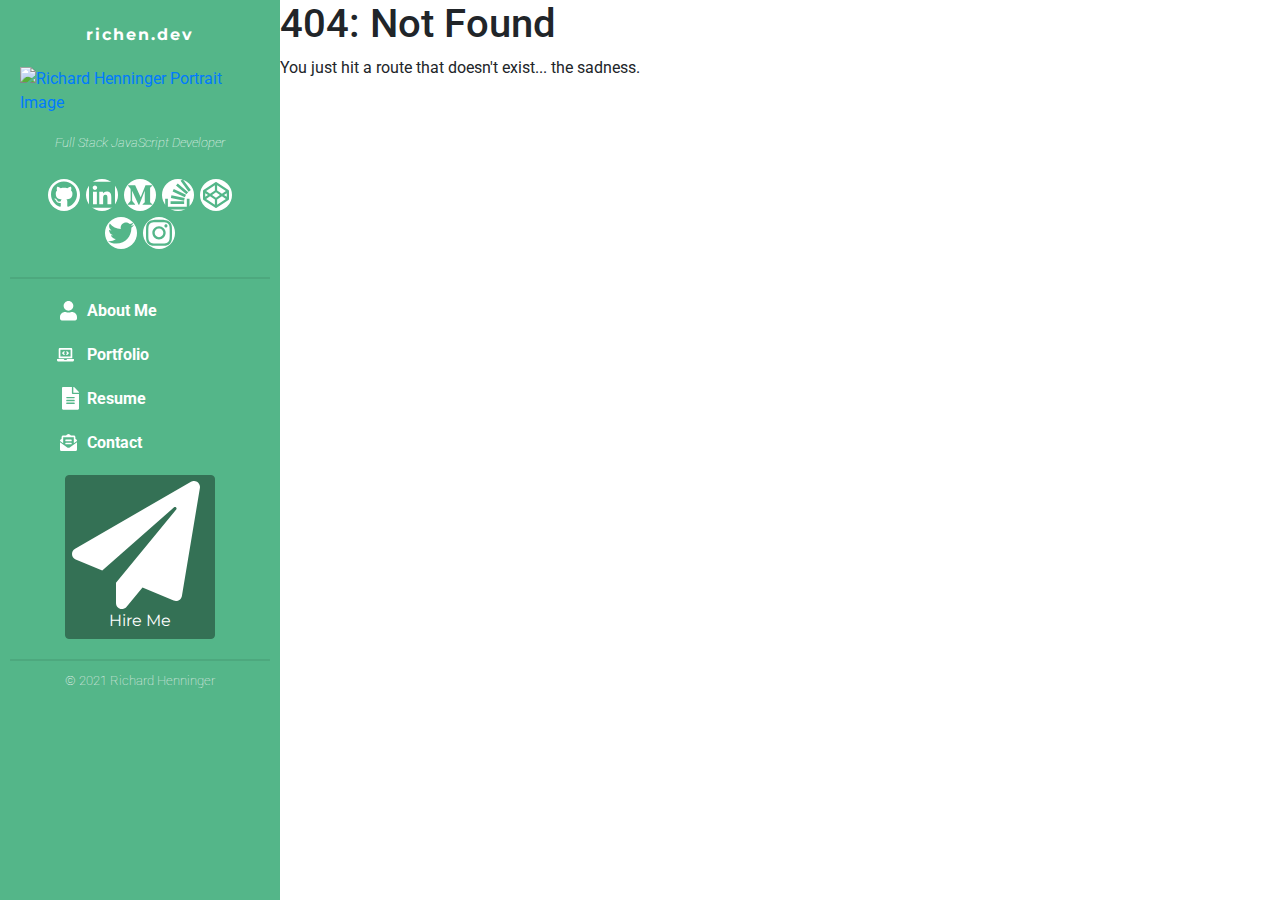
==== 404/index.html @ 1f4ee965 "Updates" ====
<!DOCTYPE html><html lang="en"><head><meta charSet="utf-8"/><meta http-equiv="x-ua-compatible" content="ie=edge"/><meta name="viewport" content="width=device-width, initial-scale=1, shrink-to-fit=no"/><style data-href="/styles.36c902f0ad80ef1e009d.css" id="gatsby-global-css">@import url(https://fonts.googleapis.com/css2?family=Montserrat&family=Open+Sans:ital@1&family=Roboto&display=swap);
/*!
 * Bootstrap v4.6.0 (https://getbootstrap.com/)
 * Copyright 2011-2021 The Bootstrap Authors
 * Copyright 2011-2021 Twitter, Inc.
 * Licensed under MIT (https://github.com/twbs/bootstrap/blob/main/LICENSE)
 */:root{--blue:#007bff;--indigo:#6610f2;--purple:#6f42c1;--pink:#e83e8c;--red:#dc3545;--orange:#fd7e14;--yellow:#ffc107;--green:#28a745;--teal:#20c997;--cyan:#17a2b8;--white:#fff;--gray:#6c757d;--gray-dark:#343a40;--primary:#007bff;--secondary:#6c757d;--success:#28a745;--info:#17a2b8;--warning:#ffc107;--danger:#dc3545;--light:#f8f9fa;--dark:#343a40;--breakpoint-xs:0;--breakpoint-sm:576px;--breakpoint-md:768px;--breakpoint-lg:992px;--breakpoint-xl:1200px;--font-family-sans-serif:-apple-system,BlinkMacSystemFont,"Segoe UI",Roboto,"Helvetica Neue",Arial,"Noto Sans","Liberation Sans",sans-serif,"Apple Color Emoji","Segoe UI Emoji","Segoe UI Symbol","Noto Color Emoji";--font-family-monospace:SFMono-Regular,Menlo,Monaco,Consolas,"Liberation Mono","Courier New",monospace}*,:after,:before{box-sizing:border-box}html{font-family:sans-serif;line-height:1.15;-webkit-text-size-adjust:100%;-webkit-tap-highlight-color:transparent}article,aside,figcaption,figure,footer,header,hgroup,main,nav,section{display:block}body{margin:0;font-family:-apple-system,BlinkMacSystemFont,Segoe UI,Roboto,Helvetica Neue,Arial,Noto Sans,Liberation Sans,sans-serif,Apple Color Emoji,Segoe UI Emoji,Segoe UI Symbol,Noto Color Emoji;font-size:1rem;font-weight:400;line-height:1.5;color:#212529;text-align:left;background-color:#fff}[tabindex="-1"]:focus:not(:focus-visible){outline:0!important}hr{box-sizing:content-box;height:0;overflow:visible}h1,h2,h3,h4,h5,h6{margin-top:0;margin-bottom:.5rem}p{margin-top:0;margin-bottom:1rem}abbr[data-original-title],abbr[title]{text-decoration:underline;-webkit-text-decoration:underline dotted;text-decoration:underline dotted;cursor:help;border-bottom:0;-webkit-text-decoration-skip-ink:none;text-decoration-skip-ink:none}address{font-style:normal;line-height:inherit}address,dl,ol,ul{margin-bottom:1rem}dl,ol,ul{margin-top:0}ol ol,ol ul,ul ol,ul ul{margin-bottom:0}dt{font-weight:700}dd{margin-bottom:.5rem;margin-left:0}blockquote{margin:0 0 1rem}b,strong{font-weight:bolder}small{font-size:80%}sub,sup{position:relative;font-size:75%;line-height:0;vertical-align:baseline}sub{bottom:-.25em}sup{top:-.5em}a{color:#007bff;text-decoration:none;background-color:transparent}a:hover{color:#0056b3;text-decoration:underline}a:not([href]):not([class]),a:not([href]):not([class]):hover{color:inherit;text-decoration:none}code,kbd,pre,samp{font-family:SFMono-Regular,Menlo,Monaco,Consolas,Liberation Mono,Courier New,monospace;font-size:1em}pre{margin-top:0;margin-bottom:1rem;overflow:auto;-ms-overflow-style:scrollbar}figure{margin:0 0 1rem}img{border-style:none}img,svg{vertical-align:middle}svg{overflow:hidden}table{border-collapse:collapse}caption{padding-top:.75rem;padding-bottom:.75rem;color:#6c757d;text-align:left;caption-side:bottom}th{text-align:inherit;text-align:-webkit-match-parent}label{display:inline-block;margin-bottom:.5rem}button{border-radius:0}button:focus:not(:focus-visible){outline:0}button,input,optgroup,select,textarea{margin:0;font-family:inherit;font-size:inherit;line-height:inherit}button,input{overflow:visible}button,select{text-transform:none}[role=button]{cursor:pointer}select{word-wrap:normal}[type=button],[type=reset],[type=submit],button{-webkit-appearance:button}[type=button]:not(:disabled),[type=reset]:not(:disabled),[type=submit]:not(:disabled),button:not(:disabled){cursor:pointer}[type=button]::-moz-focus-inner,[type=reset]::-moz-focus-inner,[type=submit]::-moz-focus-inner,button::-moz-focus-inner{padding:0;border-style:none}input[type=checkbox],input[type=radio]{box-sizing:border-box;padding:0}textarea{overflow:auto;resize:vertical}fieldset{min-width:0;padding:0;margin:0;border:0}legend{display:block;width:100%;max-width:100%;padding:0;margin-bottom:.5rem;font-size:1.5rem;line-height:inherit;color:inherit;white-space:normal}progress{vertical-align:baseline}[type=number]::-webkit-inner-spin-button,[type=number]::-webkit-outer-spin-button{height:auto}[type=search]{outline-offset:-2px;-webkit-appearance:none}[type=search]::-webkit-search-decoration{-webkit-appearance:none}::-webkit-file-upload-button{font:inherit;-webkit-appearance:button}output{display:inline-block}summary{display:list-item;cursor:pointer}template{display:none}[hidden]{display:none!important}.h1,.h2,.h3,.h4,.h5,.h6,h1,h2,h3,h4,h5,h6{margin-bottom:.5rem;font-weight:500;line-height:1.2}.h1,h1{font-size:2.5rem}.h2,h2{font-size:2rem}.h3,h3{font-size:1.75rem}.h4,h4{font-size:1.5rem}.h5,h5{font-size:1.25rem}.h6,h6{font-size:1rem}.lead{font-size:1.25rem;font-weight:300}.display-1{font-size:6rem}.display-1,.display-2{font-weight:300;line-height:1.2}.display-2{font-size:5.5rem}.display-3{font-size:4.5rem}.display-3,.display-4{font-weight:300;line-height:1.2}.display-4{font-size:3.5rem}hr{margin-top:1rem;margin-bottom:1rem;border:0;border-top:1px solid rgba(0,0,0,.1)}.small,small{font-size:80%;font-weight:400}.mark,mark{padding:.2em;background-color:#fcf8e3}.list-inline,.list-unstyled{padding-left:0;list-style:none}.list-inline-item{display:inline-block}.list-inline-item:not(:last-child){margin-right:.5rem}.initialism{font-size:90%;text-transform:uppercase}.blockquote{margin-bottom:1rem;font-size:1.25rem}.blockquote-footer{display:block;font-size:80%;color:#6c757d}.blockquote-footer:before{content:"\2014\00A0"}.img-fluid,.img-thumbnail{max-width:100%;height:auto}.img-thumbnail{padding:.25rem;background-color:#fff;border:1px solid #dee2e6;border-radius:.25rem}.figure{display:inline-block}.figure-img{margin-bottom:.5rem;line-height:1}.figure-caption{font-size:90%;color:#6c757d}code{font-size:87.5%;color:#e83e8c;word-wrap:break-word}a>code{color:inherit}kbd{padding:.2rem .4rem;font-size:87.5%;color:#fff;background-color:#212529;border-radius:.2rem}kbd kbd{padding:0;font-size:100%;font-weight:700}pre{display:block;font-size:87.5%;color:#212529}pre code{font-size:inherit;color:inherit;word-break:normal}.pre-scrollable{max-height:340px;overflow-y:scroll}.container,.container-fluid,.container-lg,.container-md,.container-sm,.container-xl{width:100%;padding-right:15px;padding-left:15px;margin-right:auto;margin-left:auto}@media (min-width:576px){.container,.container-sm{max-width:540px}}@media (min-width:768px){.container,.container-md,.container-sm{max-width:720px}}@media (min-width:992px){.container,.container-lg,.container-md,.container-sm{max-width:960px}}@media (min-width:1200px){.container,.container-lg,.container-md,.container-sm,.container-xl{max-width:1140px}}.row{display:flex;flex-wrap:wrap;margin-right:-15px;margin-left:-15px}.no-gutters{margin-right:0;margin-left:0}.no-gutters>.col,.no-gutters>[class*=col-]{padding-right:0;padding-left:0}.col,.col-1,.col-2,.col-3,.col-4,.col-5,.col-6,.col-7,.col-8,.col-9,.col-10,.col-11,.col-12,.col-auto,.col-lg,.col-lg-1,.col-lg-2,.col-lg-3,.col-lg-4,.col-lg-5,.col-lg-6,.col-lg-7,.col-lg-8,.col-lg-9,.col-lg-10,.col-lg-11,.col-lg-12,.col-lg-auto,.col-md,.col-md-1,.col-md-2,.col-md-3,.col-md-4,.col-md-5,.col-md-6,.col-md-7,.col-md-8,.col-md-9,.col-md-10,.col-md-11,.col-md-12,.col-md-auto,.col-sm,.col-sm-1,.col-sm-2,.col-sm-3,.col-sm-4,.col-sm-5,.col-sm-6,.col-sm-7,.col-sm-8,.col-sm-9,.col-sm-10,.col-sm-11,.col-sm-12,.col-sm-auto,.col-xl,.col-xl-1,.col-xl-2,.col-xl-3,.col-xl-4,.col-xl-5,.col-xl-6,.col-xl-7,.col-xl-8,.col-xl-9,.col-xl-10,.col-xl-11,.col-xl-12,.col-xl-auto{position:relative;width:100%;padding-right:15px;padding-left:15px}.col{flex-basis:0;flex-grow:1;max-width:100%}.row-cols-1>*{flex:0 0 100%;max-width:100%}.row-cols-2>*{flex:0 0 50%;max-width:50%}.row-cols-3>*{flex:0 0 33.333333%;max-width:33.333333%}.row-cols-4>*{flex:0 0 25%;max-width:25%}.row-cols-5>*{flex:0 0 20%;max-width:20%}.row-cols-6>*{flex:0 0 16.666667%;max-width:16.666667%}.col-auto{flex:0 0 auto;width:auto;max-width:100%}.col-1{flex:0 0 8.333333%;max-width:8.333333%}.col-2{flex:0 0 16.666667%;max-width:16.666667%}.col-3{flex:0 0 25%;max-width:25%}.col-4{flex:0 0 33.333333%;max-width:33.333333%}.col-5{flex:0 0 41.666667%;max-width:41.666667%}.col-6{flex:0 0 50%;max-width:50%}.col-7{flex:0 0 58.333333%;max-width:58.333333%}.col-8{flex:0 0 66.666667%;max-width:66.666667%}.col-9{flex:0 0 75%;max-width:75%}.col-10{flex:0 0 83.333333%;max-width:83.333333%}.col-11{flex:0 0 91.666667%;max-width:91.666667%}.col-12{flex:0 0 100%;max-width:100%}.order-first{order:-1}.order-last{order:13}.order-0{order:0}.order-1{order:1}.order-2{order:2}.order-3{order:3}.order-4{order:4}.order-5{order:5}.order-6{order:6}.order-7{order:7}.order-8{order:8}.order-9{order:9}.order-10{order:10}.order-11{order:11}.order-12{order:12}.offset-1{margin-left:8.333333%}.offset-2{margin-left:16.666667%}.offset-3{margin-left:25%}.offset-4{margin-left:33.333333%}.offset-5{margin-left:41.666667%}.offset-6{margin-left:50%}.offset-7{margin-left:58.333333%}.offset-8{margin-left:66.666667%}.offset-9{margin-left:75%}.offset-10{margin-left:83.333333%}.offset-11{margin-left:91.666667%}@media (min-width:576px){.col-sm{flex-basis:0;flex-grow:1;max-width:100%}.row-cols-sm-1>*{flex:0 0 100%;max-width:100%}.row-cols-sm-2>*{flex:0 0 50%;max-width:50%}.row-cols-sm-3>*{flex:0 0 33.333333%;max-width:33.333333%}.row-cols-sm-4>*{flex:0 0 25%;max-width:25%}.row-cols-sm-5>*{flex:0 0 20%;max-width:20%}.row-cols-sm-6>*{flex:0 0 16.666667%;max-width:16.666667%}.col-sm-auto{flex:0 0 auto;width:auto;max-width:100%}.col-sm-1{flex:0 0 8.333333%;max-width:8.333333%}.col-sm-2{flex:0 0 16.666667%;max-width:16.666667%}.col-sm-3{flex:0 0 25%;max-width:25%}.col-sm-4{flex:0 0 33.333333%;max-width:33.333333%}.col-sm-5{flex:0 0 41.666667%;max-width:41.666667%}.col-sm-6{flex:0 0 50%;max-width:50%}.col-sm-7{flex:0 0 58.333333%;max-width:58.333333%}.col-sm-8{flex:0 0 66.666667%;max-width:66.666667%}.col-sm-9{flex:0 0 75%;max-width:75%}.col-sm-10{flex:0 0 83.333333%;max-width:83.333333%}.col-sm-11{flex:0 0 91.666667%;max-width:91.666667%}.col-sm-12{flex:0 0 100%;max-width:100%}.order-sm-first{order:-1}.order-sm-last{order:13}.order-sm-0{order:0}.order-sm-1{order:1}.order-sm-2{order:2}.order-sm-3{order:3}.order-sm-4{order:4}.order-sm-5{order:5}.order-sm-6{order:6}.order-sm-7{order:7}.order-sm-8{order:8}.order-sm-9{order:9}.order-sm-10{order:10}.order-sm-11{order:11}.order-sm-12{order:12}.offset-sm-0{margin-left:0}.offset-sm-1{margin-left:8.333333%}.offset-sm-2{margin-left:16.666667%}.offset-sm-3{margin-left:25%}.offset-sm-4{margin-left:33.333333%}.offset-sm-5{margin-left:41.666667%}.offset-sm-6{margin-left:50%}.offset-sm-7{margin-left:58.333333%}.offset-sm-8{margin-left:66.666667%}.offset-sm-9{margin-left:75%}.offset-sm-10{margin-left:83.333333%}.offset-sm-11{margin-left:91.666667%}}@media (min-width:768px){.col-md{flex-basis:0;flex-grow:1;max-width:100%}.row-cols-md-1>*{flex:0 0 100%;max-width:100%}.row-cols-md-2>*{flex:0 0 50%;max-width:50%}.row-cols-md-3>*{flex:0 0 33.333333%;max-width:33.333333%}.row-cols-md-4>*{flex:0 0 25%;max-width:25%}.row-cols-md-5>*{flex:0 0 20%;max-width:20%}.row-cols-md-6>*{flex:0 0 16.666667%;max-width:16.666667%}.col-md-auto{flex:0 0 auto;width:auto;max-width:100%}.col-md-1{flex:0 0 8.333333%;max-width:8.333333%}.col-md-2{flex:0 0 16.666667%;max-width:16.666667%}.col-md-3{flex:0 0 25%;max-width:25%}.col-md-4{flex:0 0 33.333333%;max-width:33.333333%}.col-md-5{flex:0 0 41.666667%;max-width:41.666667%}.col-md-6{flex:0 0 50%;max-width:50%}.col-md-7{flex:0 0 58.333333%;max-width:58.333333%}.col-md-8{flex:0 0 66.666667%;max-width:66.666667%}.col-md-9{flex:0 0 75%;max-width:75%}.col-md-10{flex:0 0 83.333333%;max-width:83.333333%}.col-md-11{flex:0 0 91.666667%;max-width:91.666667%}.col-md-12{flex:0 0 100%;max-width:100%}.order-md-first{order:-1}.order-md-last{order:13}.order-md-0{order:0}.order-md-1{order:1}.order-md-2{order:2}.order-md-3{order:3}.order-md-4{order:4}.order-md-5{order:5}.order-md-6{order:6}.order-md-7{order:7}.order-md-8{order:8}.order-md-9{order:9}.order-md-10{order:10}.order-md-11{order:11}.order-md-12{order:12}.offset-md-0{margin-left:0}.offset-md-1{margin-left:8.333333%}.offset-md-2{margin-left:16.666667%}.offset-md-3{margin-left:25%}.offset-md-4{margin-left:33.333333%}.offset-md-5{margin-left:41.666667%}.offset-md-6{margin-left:50%}.offset-md-7{margin-left:58.333333%}.offset-md-8{margin-left:66.666667%}.offset-md-9{margin-left:75%}.offset-md-10{margin-left:83.333333%}.offset-md-11{margin-left:91.666667%}}@media (min-width:992px){.col-lg{flex-basis:0;flex-grow:1;max-width:100%}.row-cols-lg-1>*{flex:0 0 100%;max-width:100%}.row-cols-lg-2>*{flex:0 0 50%;max-width:50%}.row-cols-lg-3>*{flex:0 0 33.333333%;max-width:33.333333%}.row-cols-lg-4>*{flex:0 0 25%;max-width:25%}.row-cols-lg-5>*{flex:0 0 20%;max-width:20%}.row-cols-lg-6>*{flex:0 0 16.666667%;max-width:16.666667%}.col-lg-auto{flex:0 0 auto;width:auto;max-width:100%}.col-lg-1{flex:0 0 8.333333%;max-width:8.333333%}.col-lg-2{flex:0 0 16.666667%;max-width:16.666667%}.col-lg-3{flex:0 0 25%;max-width:25%}.col-lg-4{flex:0 0 33.333333%;max-width:33.333333%}.col-lg-5{flex:0 0 41.666667%;max-width:41.666667%}.col-lg-6{flex:0 0 50%;max-width:50%}.col-lg-7{flex:0 0 58.333333%;max-width:58.333333%}.col-lg-8{flex:0 0 66.666667%;max-width:66.666667%}.col-lg-9{flex:0 0 75%;max-width:75%}.col-lg-10{flex:0 0 83.333333%;max-width:83.333333%}.col-lg-11{flex:0 0 91.666667%;max-width:91.666667%}.col-lg-12{flex:0 0 100%;max-width:100%}.order-lg-first{order:-1}.order-lg-last{order:13}.order-lg-0{order:0}.order-lg-1{order:1}.order-lg-2{order:2}.order-lg-3{order:3}.order-lg-4{order:4}.order-lg-5{order:5}.order-lg-6{order:6}.order-lg-7{order:7}.order-lg-8{order:8}.order-lg-9{order:9}.order-lg-10{order:10}.order-lg-11{order:11}.order-lg-12{order:12}.offset-lg-0{margin-left:0}.offset-lg-1{margin-left:8.333333%}.offset-lg-2{margin-left:16.666667%}.offset-lg-3{margin-left:25%}.offset-lg-4{margin-left:33.333333%}.offset-lg-5{margin-left:41.666667%}.offset-lg-6{margin-left:50%}.offset-lg-7{margin-left:58.333333%}.offset-lg-8{margin-left:66.666667%}.offset-lg-9{margin-left:75%}.offset-lg-10{margin-left:83.333333%}.offset-lg-11{margin-left:91.666667%}}@media (min-width:1200px){.col-xl{flex-basis:0;flex-grow:1;max-width:100%}.row-cols-xl-1>*{flex:0 0 100%;max-width:100%}.row-cols-xl-2>*{flex:0 0 50%;max-width:50%}.row-cols-xl-3>*{flex:0 0 33.333333%;max-width:33.333333%}.row-cols-xl-4>*{flex:0 0 25%;max-width:25%}.row-cols-xl-5>*{flex:0 0 20%;max-width:20%}.row-cols-xl-6>*{flex:0 0 16.666667%;max-width:16.666667%}.col-xl-auto{flex:0 0 auto;width:auto;max-width:100%}.col-xl-1{flex:0 0 8.333333%;max-width:8.333333%}.col-xl-2{flex:0 0 16.666667%;max-width:16.666667%}.col-xl-3{flex:0 0 25%;max-width:25%}.col-xl-4{flex:0 0 33.333333%;max-width:33.333333%}.col-xl-5{flex:0 0 41.666667%;max-width:41.666667%}.col-xl-6{flex:0 0 50%;max-width:50%}.col-xl-7{flex:0 0 58.333333%;max-width:58.333333%}.col-xl-8{flex:0 0 66.666667%;max-width:66.666667%}.col-xl-9{flex:0 0 75%;max-width:75%}.col-xl-10{flex:0 0 83.333333%;max-width:83.333333%}.col-xl-11{flex:0 0 91.666667%;max-width:91.666667%}.col-xl-12{flex:0 0 100%;max-width:100%}.order-xl-first{order:-1}.order-xl-last{order:13}.order-xl-0{order:0}.order-xl-1{order:1}.order-xl-2{order:2}.order-xl-3{order:3}.order-xl-4{order:4}.order-xl-5{order:5}.order-xl-6{order:6}.order-xl-7{order:7}.order-xl-8{order:8}.order-xl-9{order:9}.order-xl-10{order:10}.order-xl-11{order:11}.order-xl-12{order:12}.offset-xl-0{margin-left:0}.offset-xl-1{margin-left:8.333333%}.offset-xl-2{margin-left:16.666667%}.offset-xl-3{margin-left:25%}.offset-xl-4{margin-left:33.333333%}.offset-xl-5{margin-left:41.666667%}.offset-xl-6{margin-left:50%}.offset-xl-7{margin-left:58.333333%}.offset-xl-8{margin-left:66.666667%}.offset-xl-9{margin-left:75%}.offset-xl-10{margin-left:83.333333%}.offset-xl-11{margin-left:91.666667%}}.table{width:100%;margin-bottom:1rem;color:#212529}.table td,.table th{padding:.75rem;vertical-align:top;border-top:1px solid #dee2e6}.table thead th{vertical-align:bottom;border-bottom:2px solid #dee2e6}.table tbody+tbody{border-top:2px solid #dee2e6}.table-sm td,.table-sm th{padding:.3rem}.table-bordered,.table-bordered td,.table-bordered th{border:1px solid #dee2e6}.table-bordered thead td,.table-bordered thead th{border-bottom-width:2px}.table-borderless tbody+tbody,.table-borderless td,.table-borderless th,.table-borderless thead th{border:0}.table-striped tbody tr:nth-of-type(odd){background-color:rgba(0,0,0,.05)}.table-hover tbody tr:hover{color:#212529;background-color:rgba(0,0,0,.075)}.table-primary,.table-primary>td,.table-primary>th{background-color:#b8daff}.table-primary tbody+tbody,.table-primary td,.table-primary th,.table-primary thead th{border-color:#7abaff}.table-hover .table-primary:hover,.table-hover .table-primary:hover>td,.table-hover .table-primary:hover>th{background-color:#9fcdff}.table-secondary,.table-secondary>td,.table-secondary>th{background-color:#d6d8db}.table-secondary tbody+tbody,.table-secondary td,.table-secondary th,.table-secondary thead th{border-color:#b3b7bb}.table-hover .table-secondary:hover,.table-hover .table-secondary:hover>td,.table-hover .table-secondary:hover>th{background-color:#c8cbcf}.table-success,.table-success>td,.table-success>th{background-color:#c3e6cb}.table-success tbody+tbody,.table-success td,.table-success th,.table-success thead th{border-color:#8fd19e}.table-hover .table-success:hover,.table-hover .table-success:hover>td,.table-hover .table-success:hover>th{background-color:#b1dfbb}.table-info,.table-info>td,.table-info>th{background-color:#bee5eb}.table-info tbody+tbody,.table-info td,.table-info th,.table-info thead th{border-color:#86cfda}.table-hover .table-info:hover,.table-hover .table-info:hover>td,.table-hover .table-info:hover>th{background-color:#abdde5}.table-warning,.table-warning>td,.table-warning>th{background-color:#ffeeba}.table-warning tbody+tbody,.table-warning td,.table-warning th,.table-warning thead th{border-color:#ffdf7e}.table-hover .table-warning:hover,.table-hover .table-warning:hover>td,.table-hover .table-warning:hover>th{background-color:#ffe8a1}.table-danger,.table-danger>td,.table-danger>th{background-color:#f5c6cb}.table-danger tbody+tbody,.table-danger td,.table-danger th,.table-danger thead th{border-color:#ed969e}.table-hover .table-danger:hover,.table-hover .table-danger:hover>td,.table-hover .table-danger:hover>th{background-color:#f1b0b7}.table-light,.table-light>td,.table-light>th{background-color:#fdfdfe}.table-light tbody+tbody,.table-light td,.table-light th,.table-light thead th{border-color:#fbfcfc}.table-hover .table-light:hover,.table-hover .table-light:hover>td,.table-hover .table-light:hover>th{background-color:#ececf6}.table-dark,.table-dark>td,.table-dark>th{background-color:#c6c8ca}.table-dark tbody+tbody,.table-dark td,.table-dark th,.table-dark thead th{border-color:#95999c}.table-hover .table-dark:hover,.table-hover .table-dark:hover>td,.table-hover .table-dark:hover>th{background-color:#b9bbbe}.table-active,.table-active>td,.table-active>th,.table-hover .table-active:hover,.table-hover .table-active:hover>td,.table-hover .table-active:hover>th{background-color:rgba(0,0,0,.075)}.table .thead-dark th{color:#fff;background-color:#343a40;border-color:#454d55}.table .thead-light th{color:#495057;background-color:#e9ecef;border-color:#dee2e6}.table-dark{color:#fff;background-color:#343a40}.table-dark td,.table-dark th,.table-dark thead th{border-color:#454d55}.table-dark.table-bordered{border:0}.table-dark.table-striped tbody tr:nth-of-type(odd){background-color:hsla(0,0%,100%,.05)}.table-dark.table-hover tbody tr:hover{color:#fff;background-color:hsla(0,0%,100%,.075)}@media (max-width:575.98px){.table-responsive-sm{display:block;width:100%;overflow-x:auto;-webkit-overflow-scrolling:touch}.table-responsive-sm>.table-bordered{border:0}}@media (max-width:767.98px){.table-responsive-md{display:block;width:100%;overflow-x:auto;-webkit-overflow-scrolling:touch}.table-responsive-md>.table-bordered{border:0}}@media (max-width:991.98px){.table-responsive-lg{display:block;width:100%;overflow-x:auto;-webkit-overflow-scrolling:touch}.table-responsive-lg>.table-bordered{border:0}}@media (max-width:1199.98px){.table-responsive-xl{display:block;width:100%;overflow-x:auto;-webkit-overflow-scrolling:touch}.table-responsive-xl>.table-bordered{border:0}}.table-responsive{display:block;width:100%;overflow-x:auto;-webkit-overflow-scrolling:touch}.table-responsive>.table-bordered{border:0}.form-control{display:block;width:100%;height:calc(1.5em + .75rem + 2px);padding:.375rem .75rem;font-size:1rem;font-weight:400;line-height:1.5;color:#495057;background-color:#fff;background-clip:padding-box;border:1px solid #ced4da;border-radius:.25rem;transition:border-color .15s ease-in-out,box-shadow .15s ease-in-out}@media (prefers-reduced-motion:reduce){.form-control{transition:none}}.form-control::-ms-expand{background-color:transparent;border:0}.form-control:-moz-focusring{color:transparent;text-shadow:0 0 0 #495057}.form-control:focus{color:#495057;background-color:#fff;border-color:#80bdff;outline:0;box-shadow:0 0 0 .2rem rgba(0,123,255,.25)}.form-control:-ms-input-placeholder{color:#6c757d;opacity:1}.form-control::placeholder{color:#6c757d;opacity:1}.form-control:disabled,.form-control[readonly]{background-color:#e9ecef;opacity:1}input[type=date].form-control,input[type=datetime-local].form-control,input[type=month].form-control,input[type=time].form-control{-webkit-appearance:none;appearance:none}select.form-control:focus::-ms-value{color:#495057;background-color:#fff}.form-control-file,.form-control-range{display:block;width:100%}.col-form-label{padding-top:calc(.375rem + 1px);padding-bottom:calc(.375rem + 1px);margin-bottom:0;font-size:inherit;line-height:1.5}.col-form-label-lg{padding-top:calc(.5rem + 1px);padding-bottom:calc(.5rem + 1px);font-size:1.25rem;line-height:1.5}.col-form-label-sm{padding-top:calc(.25rem + 1px);padding-bottom:calc(.25rem + 1px);font-size:.875rem;line-height:1.5}.form-control-plaintext{display:block;width:100%;padding:.375rem 0;margin-bottom:0;font-size:1rem;line-height:1.5;color:#212529;background-color:transparent;border:solid transparent;border-width:1px 0}.form-control-plaintext.form-control-lg,.form-control-plaintext.form-control-sm{padding-right:0;padding-left:0}.form-control-sm{height:calc(1.5em + .5rem + 2px);padding:.25rem .5rem;font-size:.875rem;line-height:1.5;border-radius:.2rem}.form-control-lg{height:calc(1.5em + 1rem + 2px);padding:.5rem 1rem;font-size:1.25rem;line-height:1.5;border-radius:.3rem}select.form-control[multiple],select.form-control[size],textarea.form-control{height:auto}.form-group{margin-bottom:1rem}.form-text{display:block;margin-top:.25rem}.form-row{display:flex;flex-wrap:wrap;margin-right:-5px;margin-left:-5px}.form-row>.col,.form-row>[class*=col-]{padding-right:5px;padding-left:5px}.form-check{position:relative;display:block;padding-left:1.25rem}.form-check-input{position:absolute;margin-top:.3rem;margin-left:-1.25rem}.form-check-input:disabled~.form-check-label,.form-check-input[disabled]~.form-check-label{color:#6c757d}.form-check-label{margin-bottom:0}.form-check-inline{display:inline-flex;align-items:center;padding-left:0;margin-right:.75rem}.form-check-inline .form-check-input{position:static;margin-top:0;margin-right:.3125rem;margin-left:0}.valid-feedback{display:none;width:100%;margin-top:.25rem;font-size:80%;color:#28a745}.valid-tooltip{position:absolute;top:100%;left:0;z-index:5;display:none;max-width:100%;padding:.25rem .5rem;margin-top:.1rem;font-size:.875rem;line-height:1.5;color:#fff;background-color:rgba(40,167,69,.9);border-radius:.25rem}.form-row>.col>.valid-tooltip,.form-row>[class*=col-]>.valid-tooltip{left:5px}.is-valid~.valid-feedback,.is-valid~.valid-tooltip,.was-validated :valid~.valid-feedback,.was-validated :valid~.valid-tooltip{display:block}.form-control.is-valid,.was-validated .form-control:valid{border-color:#28a745;padding-right:calc(1.5em + .75rem);background-image:url("data:image/svg+xml;charset=utf-8,%3Csvg xmlns='http://www.w3.org/2000/svg' width='8' height='8' viewBox='0 0 8 8'%3E%3Cpath fill='%2328a745' d='M2.3 6.73L.6 4.53c-.4-1.04.46-1.4 1.1-.8l1.1 1.4 3.4-3.8c.6-.63 1.6-.27 1.2.7l-4 4.6c-.43.5-.8.4-1.1.1z'/%3E%3C/svg%3E");background-repeat:no-repeat;background-position:right calc(.375em + .1875rem) center;background-size:calc(.75em + .375rem) calc(.75em + .375rem)}.form-control.is-valid:focus,.was-validated .form-control:valid:focus{border-color:#28a745;box-shadow:0 0 0 .2rem rgba(40,167,69,.25)}.was-validated textarea.form-control:valid,textarea.form-control.is-valid{padding-right:calc(1.5em + .75rem);background-position:top calc(.375em + .1875rem) right calc(.375em + .1875rem)}.custom-select.is-valid,.was-validated .custom-select:valid{border-color:#28a745;padding-right:calc(.75em + 2.3125rem);background:url("data:image/svg+xml;charset=utf-8,%3Csvg xmlns='http://www.w3.org/2000/svg' width='4' height='5' viewBox='0 0 4 5'%3E%3Cpath fill='%23343a40' d='M2 0L0 2h4zm0 5L0 3h4z'/%3E%3C/svg%3E") right .75rem center/8px 10px no-repeat,#fff url("data:image/svg+xml;charset=utf-8,%3Csvg xmlns='http://www.w3.org/2000/svg' width='8' height='8' viewBox='0 0 8 8'%3E%3Cpath fill='%2328a745' d='M2.3 6.73L.6 4.53c-.4-1.04.46-1.4 1.1-.8l1.1 1.4 3.4-3.8c.6-.63 1.6-.27 1.2.7l-4 4.6c-.43.5-.8.4-1.1.1z'/%3E%3C/svg%3E") center right 1.75rem/calc(.75em + .375rem) calc(.75em + .375rem) no-repeat}.custom-select.is-valid:focus,.was-validated .custom-select:valid:focus{border-color:#28a745;box-shadow:0 0 0 .2rem rgba(40,167,69,.25)}.form-check-input.is-valid~.form-check-label,.was-validated .form-check-input:valid~.form-check-label{color:#28a745}.form-check-input.is-valid~.valid-feedback,.form-check-input.is-valid~.valid-tooltip,.was-validated .form-check-input:valid~.valid-feedback,.was-validated .form-check-input:valid~.valid-tooltip{display:block}.custom-control-input.is-valid~.custom-control-label,.was-validated .custom-control-input:valid~.custom-control-label{color:#28a745}.custom-control-input.is-valid~.custom-control-label:before,.was-validated .custom-control-input:valid~.custom-control-label:before{border-color:#28a745}.custom-control-input.is-valid:checked~.custom-control-label:before,.was-validated .custom-control-input:valid:checked~.custom-control-label:before{border-color:#34ce57;background-color:#34ce57}.custom-control-input.is-valid:focus~.custom-control-label:before,.was-validated .custom-control-input:valid:focus~.custom-control-label:before{box-shadow:0 0 0 .2rem rgba(40,167,69,.25)}.custom-control-input.is-valid:focus:not(:checked)~.custom-control-label:before,.custom-file-input.is-valid~.custom-file-label,.was-validated .custom-control-input:valid:focus:not(:checked)~.custom-control-label:before,.was-validated .custom-file-input:valid~.custom-file-label{border-color:#28a745}.custom-file-input.is-valid:focus~.custom-file-label,.was-validated .custom-file-input:valid:focus~.custom-file-label{border-color:#28a745;box-shadow:0 0 0 .2rem rgba(40,167,69,.25)}.invalid-feedback{display:none;width:100%;margin-top:.25rem;font-size:80%;color:#dc3545}.invalid-tooltip{position:absolute;top:100%;left:0;z-index:5;display:none;max-width:100%;padding:.25rem .5rem;margin-top:.1rem;font-size:.875rem;line-height:1.5;color:#fff;background-color:rgba(220,53,69,.9);border-radius:.25rem}.form-row>.col>.invalid-tooltip,.form-row>[class*=col-]>.invalid-tooltip{left:5px}.is-invalid~.invalid-feedback,.is-invalid~.invalid-tooltip,.was-validated :invalid~.invalid-feedback,.was-validated :invalid~.invalid-tooltip{display:block}.form-control.is-invalid,.was-validated .form-control:invalid{border-color:#dc3545;padding-right:calc(1.5em + .75rem);background-image:url("data:image/svg+xml;charset=utf-8,%3Csvg xmlns='http://www.w3.org/2000/svg' width='12' height='12' fill='none' stroke='%23dc3545' viewBox='0 0 12 12'%3E%3Ccircle cx='6' cy='6' r='4.5'/%3E%3Cpath stroke-linejoin='round' d='M5.8 3.6h.4L6 6.5z'/%3E%3Ccircle cx='6' cy='8.2' r='.6' fill='%23dc3545' stroke='none'/%3E%3C/svg%3E");background-repeat:no-repeat;background-position:right calc(.375em + .1875rem) center;background-size:calc(.75em + .375rem) calc(.75em + .375rem)}.form-control.is-invalid:focus,.was-validated .form-control:invalid:focus{border-color:#dc3545;box-shadow:0 0 0 .2rem rgba(220,53,69,.25)}.was-validated textarea.form-control:invalid,textarea.form-control.is-invalid{padding-right:calc(1.5em + .75rem);background-position:top calc(.375em + .1875rem) right calc(.375em + .1875rem)}.custom-select.is-invalid,.was-validated .custom-select:invalid{border-color:#dc3545;padding-right:calc(.75em + 2.3125rem);background:url("data:image/svg+xml;charset=utf-8,%3Csvg xmlns='http://www.w3.org/2000/svg' width='4' height='5' viewBox='0 0 4 5'%3E%3Cpath fill='%23343a40' d='M2 0L0 2h4zm0 5L0 3h4z'/%3E%3C/svg%3E") right .75rem center/8px 10px no-repeat,#fff url("data:image/svg+xml;charset=utf-8,%3Csvg xmlns='http://www.w3.org/2000/svg' width='12' height='12' fill='none' stroke='%23dc3545' viewBox='0 0 12 12'%3E%3Ccircle cx='6' cy='6' r='4.5'/%3E%3Cpath stroke-linejoin='round' d='M5.8 3.6h.4L6 6.5z'/%3E%3Ccircle cx='6' cy='8.2' r='.6' fill='%23dc3545' stroke='none'/%3E%3C/svg%3E") center right 1.75rem/calc(.75em + .375rem) calc(.75em + .375rem) no-repeat}.custom-select.is-invalid:focus,.was-validated .custom-select:invalid:focus{border-color:#dc3545;box-shadow:0 0 0 .2rem rgba(220,53,69,.25)}.form-check-input.is-invalid~.form-check-label,.was-validated .form-check-input:invalid~.form-check-label{color:#dc3545}.form-check-input.is-invalid~.invalid-feedback,.form-check-input.is-invalid~.invalid-tooltip,.was-validated .form-check-input:invalid~.invalid-feedback,.was-validated .form-check-input:invalid~.invalid-tooltip{display:block}.custom-control-input.is-invalid~.custom-control-label,.was-validated .custom-control-input:invalid~.custom-control-label{color:#dc3545}.custom-control-input.is-invalid~.custom-control-label:before,.was-validated .custom-control-input:invalid~.custom-control-label:before{border-color:#dc3545}.custom-control-input.is-invalid:checked~.custom-control-label:before,.was-validated .custom-control-input:invalid:checked~.custom-control-label:before{border-color:#e4606d;background-color:#e4606d}.custom-control-input.is-invalid:focus~.custom-control-label:before,.was-validated .custom-control-input:invalid:focus~.custom-control-label:before{box-shadow:0 0 0 .2rem rgba(220,53,69,.25)}.custom-control-input.is-invalid:focus:not(:checked)~.custom-control-label:before,.custom-file-input.is-invalid~.custom-file-label,.was-validated .custom-control-input:invalid:focus:not(:checked)~.custom-control-label:before,.was-validated .custom-file-input:invalid~.custom-file-label{border-color:#dc3545}.custom-file-input.is-invalid:focus~.custom-file-label,.was-validated .custom-file-input:invalid:focus~.custom-file-label{border-color:#dc3545;box-shadow:0 0 0 .2rem rgba(220,53,69,.25)}.form-inline{display:flex;flex-flow:row wrap;align-items:center}.form-inline .form-check{width:100%}@media (min-width:576px){.form-inline label{justify-content:center}.form-inline .form-group,.form-inline label{display:flex;align-items:center;margin-bottom:0}.form-inline .form-group{flex:0 0 auto;flex-flow:row wrap}.form-inline .form-control{display:inline-block;width:auto;vertical-align:middle}.form-inline .form-control-plaintext{display:inline-block}.form-inline .custom-select,.form-inline .input-group{width:auto}.form-inline .form-check{display:flex;align-items:center;justify-content:center;width:auto;padding-left:0}.form-inline .form-check-input{position:relative;flex-shrink:0;margin-top:0;margin-right:.25rem;margin-left:0}.form-inline .custom-control{align-items:center;justify-content:center}.form-inline .custom-control-label{margin-bottom:0}}.btn{display:inline-block;font-weight:400;color:#212529;text-align:center;vertical-align:middle;-webkit-user-select:none;-ms-user-select:none;user-select:none;background-color:transparent;border:1px solid transparent;padding:.375rem .75rem;font-size:1rem;line-height:1.5;border-radius:.25rem;transition:color .15s ease-in-out,background-color .15s ease-in-out,border-color .15s ease-in-out,box-shadow .15s ease-in-out}@media (prefers-reduced-motion:reduce){.btn{transition:none}}.btn:hover{color:#212529;text-decoration:none}.btn.focus,.btn:focus{outline:0;box-shadow:0 0 0 .2rem rgba(0,123,255,.25)}.btn.disabled,.btn:disabled{opacity:.65}.btn:not(:disabled):not(.disabled){cursor:pointer}a.btn.disabled,fieldset:disabled a.btn{pointer-events:none}.btn-primary{color:#fff;background-color:#007bff;border-color:#007bff}.btn-primary.focus,.btn-primary:focus,.btn-primary:hover{color:#fff;background-color:#0069d9;border-color:#0062cc}.btn-primary.focus,.btn-primary:focus{box-shadow:0 0 0 .2rem rgba(38,143,255,.5)}.btn-primary.disabled,.btn-primary:disabled{color:#fff;background-color:#007bff;border-color:#007bff}.btn-primary:not(:disabled):not(.disabled).active,.btn-primary:not(:disabled):not(.disabled):active,.show>.btn-primary.dropdown-toggle{color:#fff;background-color:#0062cc;border-color:#005cbf}.btn-primary:not(:disabled):not(.disabled).active:focus,.btn-primary:not(:disabled):not(.disabled):active:focus,.show>.btn-primary.dropdown-toggle:focus{box-shadow:0 0 0 .2rem rgba(38,143,255,.5)}.btn-secondary{color:#fff;background-color:#6c757d;border-color:#6c757d}.btn-secondary.focus,.btn-secondary:focus,.btn-secondary:hover{color:#fff;background-color:#5a6268;border-color:#545b62}.btn-secondary.focus,.btn-secondary:focus{box-shadow:0 0 0 .2rem rgba(130,138,145,.5)}.btn-secondary.disabled,.btn-secondary:disabled{color:#fff;background-color:#6c757d;border-color:#6c757d}.btn-secondary:not(:disabled):not(.disabled).active,.btn-secondary:not(:disabled):not(.disabled):active,.show>.btn-secondary.dropdown-toggle{color:#fff;background-color:#545b62;border-color:#4e555b}.btn-secondary:not(:disabled):not(.disabled).active:focus,.btn-secondary:not(:disabled):not(.disabled):active:focus,.show>.btn-secondary.dropdown-toggle:focus{box-shadow:0 0 0 .2rem rgba(130,138,145,.5)}.btn-success{color:#fff;background-color:#28a745;border-color:#28a745}.btn-success.focus,.btn-success:focus,.btn-success:hover{color:#fff;background-color:#218838;border-color:#1e7e34}.btn-success.focus,.btn-success:focus{box-shadow:0 0 0 .2rem rgba(72,180,97,.5)}.btn-success.disabled,.btn-success:disabled{color:#fff;background-color:#28a745;border-color:#28a745}.btn-success:not(:disabled):not(.disabled).active,.btn-success:not(:disabled):not(.disabled):active,.show>.btn-success.dropdown-toggle{color:#fff;background-color:#1e7e34;border-color:#1c7430}.btn-success:not(:disabled):not(.disabled).active:focus,.btn-success:not(:disabled):not(.disabled):active:focus,.show>.btn-success.dropdown-toggle:focus{box-shadow:0 0 0 .2rem rgba(72,180,97,.5)}.btn-info{color:#fff;background-color:#17a2b8;border-color:#17a2b8}.btn-info.focus,.btn-info:focus,.btn-info:hover{color:#fff;background-color:#138496;border-color:#117a8b}.btn-info.focus,.btn-info:focus{box-shadow:0 0 0 .2rem rgba(58,176,195,.5)}.btn-info.disabled,.btn-info:disabled{color:#fff;background-color:#17a2b8;border-color:#17a2b8}.btn-info:not(:disabled):not(.disabled).active,.btn-info:not(:disabled):not(.disabled):active,.show>.btn-info.dropdown-toggle{color:#fff;background-color:#117a8b;border-color:#10707f}.btn-info:not(:disabled):not(.disabled).active:focus,.btn-info:not(:disabled):not(.disabled):active:focus,.show>.btn-info.dropdown-toggle:focus{box-shadow:0 0 0 .2rem rgba(58,176,195,.5)}.btn-warning{color:#212529;background-color:#ffc107;border-color:#ffc107}.btn-warning.focus,.btn-warning:focus,.btn-warning:hover{color:#212529;background-color:#e0a800;border-color:#d39e00}.btn-warning.focus,.btn-warning:focus{box-shadow:0 0 0 .2rem rgba(222,170,12,.5)}.btn-warning.disabled,.btn-warning:disabled{color:#212529;background-color:#ffc107;border-color:#ffc107}.btn-warning:not(:disabled):not(.disabled).active,.btn-warning:not(:disabled):not(.disabled):active,.show>.btn-warning.dropdown-toggle{color:#212529;background-color:#d39e00;border-color:#c69500}.btn-warning:not(:disabled):not(.disabled).active:focus,.btn-warning:not(:disabled):not(.disabled):active:focus,.show>.btn-warning.dropdown-toggle:focus{box-shadow:0 0 0 .2rem rgba(222,170,12,.5)}.btn-danger{color:#fff;background-color:#dc3545;border-color:#dc3545}.btn-danger.focus,.btn-danger:focus,.btn-danger:hover{color:#fff;background-color:#c82333;border-color:#bd2130}.btn-danger.focus,.btn-danger:focus{box-shadow:0 0 0 .2rem rgba(225,83,97,.5)}.btn-danger.disabled,.btn-danger:disabled{color:#fff;background-color:#dc3545;border-color:#dc3545}.btn-danger:not(:disabled):not(.disabled).active,.btn-danger:not(:disabled):not(.disabled):active,.show>.btn-danger.dropdown-toggle{color:#fff;background-color:#bd2130;border-color:#b21f2d}.btn-danger:not(:disabled):not(.disabled).active:focus,.btn-danger:not(:disabled):not(.disabled):active:focus,.show>.btn-danger.dropdown-toggle:focus{box-shadow:0 0 0 .2rem rgba(225,83,97,.5)}.btn-light{color:#212529;background-color:#f8f9fa;border-color:#f8f9fa}.btn-light.focus,.btn-light:focus,.btn-light:hover{color:#212529;background-color:#e2e6ea;border-color:#dae0e5}.btn-light.focus,.btn-light:focus{box-shadow:0 0 0 .2rem rgba(216,217,219,.5)}.btn-light.disabled,.btn-light:disabled{color:#212529;background-color:#f8f9fa;border-color:#f8f9fa}.btn-light:not(:disabled):not(.disabled).active,.btn-light:not(:disabled):not(.disabled):active,.show>.btn-light.dropdown-toggle{color:#212529;background-color:#dae0e5;border-color:#d3d9df}.btn-light:not(:disabled):not(.disabled).active:focus,.btn-light:not(:disabled):not(.disabled):active:focus,.show>.btn-light.dropdown-toggle:focus{box-shadow:0 0 0 .2rem rgba(216,217,219,.5)}.btn-dark{color:#fff;background-color:#343a40;border-color:#343a40}.btn-dark.focus,.btn-dark:focus,.btn-dark:hover{color:#fff;background-color:#23272b;border-color:#1d2124}.btn-dark.focus,.btn-dark:focus{box-shadow:0 0 0 .2rem rgba(82,88,93,.5)}.btn-dark.disabled,.btn-dark:disabled{color:#fff;background-color:#343a40;border-color:#343a40}.btn-dark:not(:disabled):not(.disabled).active,.btn-dark:not(:disabled):not(.disabled):active,.show>.btn-dark.dropdown-toggle{color:#fff;background-color:#1d2124;border-color:#171a1d}.btn-dark:not(:disabled):not(.disabled).active:focus,.btn-dark:not(:disabled):not(.disabled):active:focus,.show>.btn-dark.dropdown-toggle:focus{box-shadow:0 0 0 .2rem rgba(82,88,93,.5)}.btn-outline-primary{color:#007bff;border-color:#007bff}.btn-outline-primary:hover{color:#fff;background-color:#007bff;border-color:#007bff}.btn-outline-primary.focus,.btn-outline-primary:focus{box-shadow:0 0 0 .2rem rgba(0,123,255,.5)}.btn-outline-primary.disabled,.btn-outline-primary:disabled{color:#007bff;background-color:transparent}.btn-outline-primary:not(:disabled):not(.disabled).active,.btn-outline-primary:not(:disabled):not(.disabled):active,.show>.btn-outline-primary.dropdown-toggle{color:#fff;background-color:#007bff;border-color:#007bff}.btn-outline-primary:not(:disabled):not(.disabled).active:focus,.btn-outline-primary:not(:disabled):not(.disabled):active:focus,.show>.btn-outline-primary.dropdown-toggle:focus{box-shadow:0 0 0 .2rem rgba(0,123,255,.5)}.btn-outline-secondary{color:#6c757d;border-color:#6c757d}.btn-outline-secondary:hover{color:#fff;background-color:#6c757d;border-color:#6c757d}.btn-outline-secondary.focus,.btn-outline-secondary:focus{box-shadow:0 0 0 .2rem rgba(108,117,125,.5)}.btn-outline-secondary.disabled,.btn-outline-secondary:disabled{color:#6c757d;background-color:transparent}.btn-outline-secondary:not(:disabled):not(.disabled).active,.btn-outline-secondary:not(:disabled):not(.disabled):active,.show>.btn-outline-secondary.dropdown-toggle{color:#fff;background-color:#6c757d;border-color:#6c757d}.btn-outline-secondary:not(:disabled):not(.disabled).active:focus,.btn-outline-secondary:not(:disabled):not(.disabled):active:focus,.show>.btn-outline-secondary.dropdown-toggle:focus{box-shadow:0 0 0 .2rem rgba(108,117,125,.5)}.btn-outline-success{color:#28a745;border-color:#28a745}.btn-outline-success:hover{color:#fff;background-color:#28a745;border-color:#28a745}.btn-outline-success.focus,.btn-outline-success:focus{box-shadow:0 0 0 .2rem rgba(40,167,69,.5)}.btn-outline-success.disabled,.btn-outline-success:disabled{color:#28a745;background-color:transparent}.btn-outline-success:not(:disabled):not(.disabled).active,.btn-outline-success:not(:disabled):not(.disabled):active,.show>.btn-outline-success.dropdown-toggle{color:#fff;background-color:#28a745;border-color:#28a745}.btn-outline-success:not(:disabled):not(.disabled).active:focus,.btn-outline-success:not(:disabled):not(.disabled):active:focus,.show>.btn-outline-success.dropdown-toggle:focus{box-shadow:0 0 0 .2rem rgba(40,167,69,.5)}.btn-outline-info{color:#17a2b8;border-color:#17a2b8}.btn-outline-info:hover{color:#fff;background-color:#17a2b8;border-color:#17a2b8}.btn-outline-info.focus,.btn-outline-info:focus{box-shadow:0 0 0 .2rem rgba(23,162,184,.5)}.btn-outline-info.disabled,.btn-outline-info:disabled{color:#17a2b8;background-color:transparent}.btn-outline-info:not(:disabled):not(.disabled).active,.btn-outline-info:not(:disabled):not(.disabled):active,.show>.btn-outline-info.dropdown-toggle{color:#fff;background-color:#17a2b8;border-color:#17a2b8}.btn-outline-info:not(:disabled):not(.disabled).active:focus,.btn-outline-info:not(:disabled):not(.disabled):active:focus,.show>.btn-outline-info.dropdown-toggle:focus{box-shadow:0 0 0 .2rem rgba(23,162,184,.5)}.btn-outline-warning{color:#ffc107;border-color:#ffc107}.btn-outline-warning:hover{color:#212529;background-color:#ffc107;border-color:#ffc107}.btn-outline-warning.focus,.btn-outline-warning:focus{box-shadow:0 0 0 .2rem rgba(255,193,7,.5)}.btn-outline-warning.disabled,.btn-outline-warning:disabled{color:#ffc107;background-color:transparent}.btn-outline-warning:not(:disabled):not(.disabled).active,.btn-outline-warning:not(:disabled):not(.disabled):active,.show>.btn-outline-warning.dropdown-toggle{color:#212529;background-color:#ffc107;border-color:#ffc107}.btn-outline-warning:not(:disabled):not(.disabled).active:focus,.btn-outline-warning:not(:disabled):not(.disabled):active:focus,.show>.btn-outline-warning.dropdown-toggle:focus{box-shadow:0 0 0 .2rem rgba(255,193,7,.5)}.btn-outline-danger{color:#dc3545;border-color:#dc3545}.btn-outline-danger:hover{color:#fff;background-color:#dc3545;border-color:#dc3545}.btn-outline-danger.focus,.btn-outline-danger:focus{box-shadow:0 0 0 .2rem rgba(220,53,69,.5)}.btn-outline-danger.disabled,.btn-outline-danger:disabled{color:#dc3545;background-color:transparent}.btn-outline-danger:not(:disabled):not(.disabled).active,.btn-outline-danger:not(:disabled):not(.disabled):active,.show>.btn-outline-danger.dropdown-toggle{color:#fff;background-color:#dc3545;border-color:#dc3545}.btn-outline-danger:not(:disabled):not(.disabled).active:focus,.btn-outline-danger:not(:disabled):not(.disabled):active:focus,.show>.btn-outline-danger.dropdown-toggle:focus{box-shadow:0 0 0 .2rem rgba(220,53,69,.5)}.btn-outline-light{color:#f8f9fa;border-color:#f8f9fa}.btn-outline-light:hover{color:#212529;background-color:#f8f9fa;border-color:#f8f9fa}.btn-outline-light.focus,.btn-outline-light:focus{box-shadow:0 0 0 .2rem rgba(248,249,250,.5)}.btn-outline-light.disabled,.btn-outline-light:disabled{color:#f8f9fa;background-color:transparent}.btn-outline-light:not(:disabled):not(.disabled).active,.btn-outline-light:not(:disabled):not(.disabled):active,.show>.btn-outline-light.dropdown-toggle{color:#212529;background-color:#f8f9fa;border-color:#f8f9fa}.btn-outline-light:not(:disabled):not(.disabled).active:focus,.btn-outline-light:not(:disabled):not(.disabled):active:focus,.show>.btn-outline-light.dropdown-toggle:focus{box-shadow:0 0 0 .2rem rgba(248,249,250,.5)}.btn-outline-dark{color:#343a40;border-color:#343a40}.btn-outline-dark:hover{color:#fff;background-color:#343a40;border-color:#343a40}.btn-outline-dark.focus,.btn-outline-dark:focus{box-shadow:0 0 0 .2rem rgba(52,58,64,.5)}.btn-outline-dark.disabled,.btn-outline-dark:disabled{color:#343a40;background-color:transparent}.btn-outline-dark:not(:disabled):not(.disabled).active,.btn-outline-dark:not(:disabled):not(.disabled):active,.show>.btn-outline-dark.dropdown-toggle{color:#fff;background-color:#343a40;border-color:#343a40}.btn-outline-dark:not(:disabled):not(.disabled).active:focus,.btn-outline-dark:not(:disabled):not(.disabled):active:focus,.show>.btn-outline-dark.dropdown-toggle:focus{box-shadow:0 0 0 .2rem rgba(52,58,64,.5)}.btn-link{font-weight:400;color:#007bff;text-decoration:none}.btn-link:hover{color:#0056b3}.btn-link.focus,.btn-link:focus,.btn-link:hover{text-decoration:underline}.btn-link.disabled,.btn-link:disabled{color:#6c757d;pointer-events:none}.btn-group-lg>.btn,.btn-lg{padding:.5rem 1rem;font-size:1.25rem;line-height:1.5;border-radius:.3rem}.btn-group-sm>.btn,.btn-sm{padding:.25rem .5rem;font-size:.875rem;line-height:1.5;border-radius:.2rem}.btn-block{display:block;width:100%}.btn-block+.btn-block{margin-top:.5rem}input[type=button].btn-block,input[type=reset].btn-block,input[type=submit].btn-block{width:100%}.fade{transition:opacity .15s linear}@media (prefers-reduced-motion:reduce){.fade{transition:none}}.fade:not(.show){opacity:0}.collapse:not(.show){display:none}.collapsing{position:relative;height:0;overflow:hidden;transition:height .35s ease}@media (prefers-reduced-motion:reduce){.collapsing{transition:none}}.dropdown,.dropleft,.dropright,.dropup{position:relative}.dropdown-toggle{white-space:nowrap}.dropdown-toggle:after{display:inline-block;margin-left:.255em;vertical-align:.255em;content:"";border-top:.3em solid;border-right:.3em solid transparent;border-bottom:0;border-left:.3em solid transparent}.dropdown-toggle:empty:after{margin-left:0}.dropdown-menu{position:absolute;top:100%;left:0;z-index:1000;display:none;float:left;min-width:10rem;padding:.5rem 0;margin:.125rem 0 0;font-size:1rem;color:#212529;text-align:left;list-style:none;background-color:#fff;background-clip:padding-box;border:1px solid rgba(0,0,0,.15);border-radius:.25rem}.dropdown-menu-left{right:auto;left:0}.dropdown-menu-right{right:0;left:auto}@media (min-width:576px){.dropdown-menu-sm-left{right:auto;left:0}.dropdown-menu-sm-right{right:0;left:auto}}@media (min-width:768px){.dropdown-menu-md-left{right:auto;left:0}.dropdown-menu-md-right{right:0;left:auto}}@media (min-width:992px){.dropdown-menu-lg-left{right:auto;left:0}.dropdown-menu-lg-right{right:0;left:auto}}@media (min-width:1200px){.dropdown-menu-xl-left{right:auto;left:0}.dropdown-menu-xl-right{right:0;left:auto}}.dropup .dropdown-menu{top:auto;bottom:100%;margin-top:0;margin-bottom:.125rem}.dropup .dropdown-toggle:after{display:inline-block;margin-left:.255em;vertical-align:.255em;content:"";border-top:0;border-right:.3em solid transparent;border-bottom:.3em solid;border-left:.3em solid transparent}.dropup .dropdown-toggle:empty:after{margin-left:0}.dropright .dropdown-menu{top:0;right:auto;left:100%;margin-top:0;margin-left:.125rem}.dropright .dropdown-toggle:after{display:inline-block;margin-left:.255em;vertical-align:.255em;content:"";border-top:.3em solid transparent;border-right:0;border-bottom:.3em solid transparent;border-left:.3em solid}.dropright .dropdown-toggle:empty:after{margin-left:0}.dropright .dropdown-toggle:after{vertical-align:0}.dropleft .dropdown-menu{top:0;right:100%;left:auto;margin-top:0;margin-right:.125rem}.dropleft .dropdown-toggle:after{display:inline-block;margin-left:.255em;vertical-align:.255em;content:"";display:none}.dropleft .dropdown-toggle:before{display:inline-block;margin-right:.255em;vertical-align:.255em;content:"";border-top:.3em solid transparent;border-right:.3em solid;border-bottom:.3em solid transparent}.dropleft .dropdown-toggle:empty:after{margin-left:0}.dropleft .dropdown-toggle:before{vertical-align:0}.dropdown-menu[x-placement^=bottom],.dropdown-menu[x-placement^=left],.dropdown-menu[x-placement^=right],.dropdown-menu[x-placement^=top]{right:auto;bottom:auto}.dropdown-divider{height:0;margin:.5rem 0;overflow:hidden;border-top:1px solid #e9ecef}.dropdown-item{display:block;width:100%;padding:.25rem 1.5rem;clear:both;font-weight:400;color:#212529;text-align:inherit;white-space:nowrap;background-color:transparent;border:0}.dropdown-item:focus,.dropdown-item:hover{color:#16181b;text-decoration:none;background-color:#e9ecef}.dropdown-item.active,.dropdown-item:active{color:#fff;text-decoration:none;background-color:#007bff}.dropdown-item.disabled,.dropdown-item:disabled{color:#adb5bd;pointer-events:none;background-color:transparent}.dropdown-menu.show{display:block}.dropdown-header{display:block;padding:.5rem 1.5rem;margin-bottom:0;font-size:.875rem;color:#6c757d;white-space:nowrap}.dropdown-item-text{display:block;padding:.25rem 1.5rem;color:#212529}.btn-group,.btn-group-vertical{position:relative;display:inline-flex;vertical-align:middle}.btn-group-vertical>.btn,.btn-group>.btn{position:relative;flex:1 1 auto}.btn-group-vertical>.btn.active,.btn-group-vertical>.btn:active,.btn-group-vertical>.btn:focus,.btn-group-vertical>.btn:hover,.btn-group>.btn.active,.btn-group>.btn:active,.btn-group>.btn:focus,.btn-group>.btn:hover{z-index:1}.btn-toolbar{display:flex;flex-wrap:wrap;justify-content:flex-start}.btn-toolbar .input-group{width:auto}.btn-group>.btn-group:not(:first-child),.btn-group>.btn:not(:first-child){margin-left:-1px}.btn-group>.btn-group:not(:last-child)>.btn,.btn-group>.btn:not(:last-child):not(.dropdown-toggle){border-top-right-radius:0;border-bottom-right-radius:0}.btn-group>.btn-group:not(:first-child)>.btn,.btn-group>.btn:not(:first-child){border-top-left-radius:0;border-bottom-left-radius:0}.dropdown-toggle-split{padding-right:.5625rem;padding-left:.5625rem}.dropdown-toggle-split:after,.dropright .dropdown-toggle-split:after,.dropup .dropdown-toggle-split:after{margin-left:0}.dropleft .dropdown-toggle-split:before{margin-right:0}.btn-group-sm>.btn+.dropdown-toggle-split,.btn-sm+.dropdown-toggle-split{padding-right:.375rem;padding-left:.375rem}.btn-group-lg>.btn+.dropdown-toggle-split,.btn-lg+.dropdown-toggle-split{padding-right:.75rem;padding-left:.75rem}.btn-group-vertical{flex-direction:column;align-items:flex-start;justify-content:center}.btn-group-vertical>.btn,.btn-group-vertical>.btn-group{width:100%}.btn-group-vertical>.btn-group:not(:first-child),.btn-group-vertical>.btn:not(:first-child){margin-top:-1px}.btn-group-vertical>.btn-group:not(:last-child)>.btn,.btn-group-vertical>.btn:not(:last-child):not(.dropdown-toggle){border-bottom-right-radius:0;border-bottom-left-radius:0}.btn-group-vertical>.btn-group:not(:first-child)>.btn,.btn-group-vertical>.btn:not(:first-child){border-top-left-radius:0;border-top-right-radius:0}.btn-group-toggle>.btn,.btn-group-toggle>.btn-group>.btn{margin-bottom:0}.btn-group-toggle>.btn-group>.btn input[type=checkbox],.btn-group-toggle>.btn-group>.btn input[type=radio],.btn-group-toggle>.btn input[type=checkbox],.btn-group-toggle>.btn input[type=radio]{position:absolute;clip:rect(0,0,0,0);pointer-events:none}.input-group{position:relative;display:flex;flex-wrap:wrap;align-items:stretch;width:100%}.input-group>.custom-file,.input-group>.custom-select,.input-group>.form-control,.input-group>.form-control-plaintext{position:relative;flex:1 1 auto;width:1%;min-width:0;margin-bottom:0}.input-group>.custom-file+.custom-file,.input-group>.custom-file+.custom-select,.input-group>.custom-file+.form-control,.input-group>.custom-select+.custom-file,.input-group>.custom-select+.custom-select,.input-group>.custom-select+.form-control,.input-group>.form-control+.custom-file,.input-group>.form-control+.custom-select,.input-group>.form-control+.form-control,.input-group>.form-control-plaintext+.custom-file,.input-group>.form-control-plaintext+.custom-select,.input-group>.form-control-plaintext+.form-control{margin-left:-1px}.input-group>.custom-file .custom-file-input:focus~.custom-file-label,.input-group>.custom-select:focus,.input-group>.form-control:focus{z-index:3}.input-group>.custom-file .custom-file-input:focus{z-index:4}.input-group>.custom-select:not(:first-child),.input-group>.form-control:not(:first-child){border-top-left-radius:0;border-bottom-left-radius:0}.input-group>.custom-file{display:flex;align-items:center}.input-group>.custom-file:not(:first-child) .custom-file-label,.input-group>.custom-file:not(:last-child) .custom-file-label{border-top-left-radius:0;border-bottom-left-radius:0}.input-group.has-validation>.custom-file:nth-last-child(n+3) .custom-file-label:after,.input-group.has-validation>.custom-select:nth-last-child(n+3),.input-group.has-validation>.form-control:nth-last-child(n+3),.input-group:not(.has-validation)>.custom-file:not(:last-child) .custom-file-label:after,.input-group:not(.has-validation)>.custom-select:not(:last-child),.input-group:not(.has-validation)>.form-control:not(:last-child){border-top-right-radius:0;border-bottom-right-radius:0}.input-group-append,.input-group-prepend{display:flex}.input-group-append .btn,.input-group-prepend .btn{position:relative;z-index:2}.input-group-append .btn:focus,.input-group-prepend .btn:focus{z-index:3}.input-group-append .btn+.btn,.input-group-append .btn+.input-group-text,.input-group-append .input-group-text+.btn,.input-group-append .input-group-text+.input-group-text,.input-group-prepend .btn+.btn,.input-group-prepend .btn+.input-group-text,.input-group-prepend .input-group-text+.btn,.input-group-prepend .input-group-text+.input-group-text{margin-left:-1px}.input-group-prepend{margin-right:-1px}.input-group-append{margin-left:-1px}.input-group-text{display:flex;align-items:center;padding:.375rem .75rem;margin-bottom:0;font-size:1rem;font-weight:400;line-height:1.5;color:#495057;text-align:center;white-space:nowrap;background-color:#e9ecef;border:1px solid #ced4da;border-radius:.25rem}.input-group-text input[type=checkbox],.input-group-text input[type=radio]{margin-top:0}.input-group-lg>.custom-select,.input-group-lg>.form-control:not(textarea){height:calc(1.5em + 1rem + 2px)}.input-group-lg>.custom-select,.input-group-lg>.form-control,.input-group-lg>.input-group-append>.btn,.input-group-lg>.input-group-append>.input-group-text,.input-group-lg>.input-group-prepend>.btn,.input-group-lg>.input-group-prepend>.input-group-text{padding:.5rem 1rem;font-size:1.25rem;line-height:1.5;border-radius:.3rem}.input-group-sm>.custom-select,.input-group-sm>.form-control:not(textarea){height:calc(1.5em + .5rem + 2px)}.input-group-sm>.custom-select,.input-group-sm>.form-control,.input-group-sm>.input-group-append>.btn,.input-group-sm>.input-group-append>.input-group-text,.input-group-sm>.input-group-prepend>.btn,.input-group-sm>.input-group-prepend>.input-group-text{padding:.25rem .5rem;font-size:.875rem;line-height:1.5;border-radius:.2rem}.input-group-lg>.custom-select,.input-group-sm>.custom-select{padding-right:1.75rem}.input-group.has-validation>.input-group-append:nth-last-child(n+3)>.btn,.input-group.has-validation>.input-group-append:nth-last-child(n+3)>.input-group-text,.input-group:not(.has-validation)>.input-group-append:not(:last-child)>.btn,.input-group:not(.has-validation)>.input-group-append:not(:last-child)>.input-group-text,.input-group>.input-group-append:last-child>.btn:not(:last-child):not(.dropdown-toggle),.input-group>.input-group-append:last-child>.input-group-text:not(:last-child),.input-group>.input-group-prepend>.btn,.input-group>.input-group-prepend>.input-group-text{border-top-right-radius:0;border-bottom-right-radius:0}.input-group>.input-group-append>.btn,.input-group>.input-group-append>.input-group-text,.input-group>.input-group-prepend:first-child>.btn:not(:first-child),.input-group>.input-group-prepend:first-child>.input-group-text:not(:first-child),.input-group>.input-group-prepend:not(:first-child)>.btn,.input-group>.input-group-prepend:not(:first-child)>.input-group-text{border-top-left-radius:0;border-bottom-left-radius:0}.custom-control{position:relative;z-index:1;display:block;min-height:1.5rem;padding-left:1.5rem;-webkit-print-color-adjust:exact;color-adjust:exact}.custom-control-inline{display:inline-flex;margin-right:1rem}.custom-control-input{position:absolute;left:0;z-index:-1;width:1rem;height:1.25rem;opacity:0}.custom-control-input:checked~.custom-control-label:before{color:#fff;border-color:#007bff;background-color:#007bff}.custom-control-input:focus~.custom-control-label:before{box-shadow:0 0 0 .2rem rgba(0,123,255,.25)}.custom-control-input:focus:not(:checked)~.custom-control-label:before{border-color:#80bdff}.custom-control-input:not(:disabled):active~.custom-control-label:before{color:#fff;background-color:#b3d7ff;border-color:#b3d7ff}.custom-control-input:disabled~.custom-control-label,.custom-control-input[disabled]~.custom-control-label{color:#6c757d}.custom-control-input:disabled~.custom-control-label:before,.custom-control-input[disabled]~.custom-control-label:before{background-color:#e9ecef}.custom-control-label{position:relative;margin-bottom:0;vertical-align:top}.custom-control-label:before{pointer-events:none;background-color:#fff;border:1px solid #adb5bd}.custom-control-label:after,.custom-control-label:before{position:absolute;top:.25rem;left:-1.5rem;display:block;width:1rem;height:1rem;content:""}.custom-control-label:after{background:50%/50% 50% no-repeat}.custom-checkbox .custom-control-label:before{border-radius:.25rem}.custom-checkbox .custom-control-input:checked~.custom-control-label:after{background-image:url("data:image/svg+xml;charset=utf-8,%3Csvg xmlns='http://www.w3.org/2000/svg' width='8' height='8' viewBox='0 0 8 8'%3E%3Cpath fill='%23fff' d='M6.564.75l-3.59 3.612-1.538-1.55L0 4.26l2.974 2.99L8 2.193z'/%3E%3C/svg%3E")}.custom-checkbox .custom-control-input:indeterminate~.custom-control-label:before{border-color:#007bff;background-color:#007bff}.custom-checkbox .custom-control-input:indeterminate~.custom-control-label:after{background-image:url("data:image/svg+xml;charset=utf-8,%3Csvg xmlns='http://www.w3.org/2000/svg' width='4' height='4' viewBox='0 0 4 4'%3E%3Cpath stroke='%23fff' d='M0 2h4'/%3E%3C/svg%3E")}.custom-checkbox .custom-control-input:disabled:checked~.custom-control-label:before{background-color:rgba(0,123,255,.5)}.custom-checkbox .custom-control-input:disabled:indeterminate~.custom-control-label:before{background-color:rgba(0,123,255,.5)}.custom-radio .custom-control-label:before{border-radius:50%}.custom-radio .custom-control-input:checked~.custom-control-label:after{background-image:url("data:image/svg+xml;charset=utf-8,%3Csvg xmlns='http://www.w3.org/2000/svg' width='12' height='12' viewBox='-4 -4 8 8'%3E%3Ccircle r='3' fill='%23fff'/%3E%3C/svg%3E")}.custom-radio .custom-control-input:disabled:checked~.custom-control-label:before{background-color:rgba(0,123,255,.5)}.custom-switch{padding-left:2.25rem}.custom-switch .custom-control-label:before{left:-2.25rem;width:1.75rem;pointer-events:all;border-radius:.5rem}.custom-switch .custom-control-label:after{top:calc(.25rem + 2px);left:calc(-2.25rem + 2px);width:calc(1rem - 4px);height:calc(1rem - 4px);background-color:#adb5bd;border-radius:.5rem;transition:transform .15s ease-in-out,background-color .15s ease-in-out,border-color .15s ease-in-out,box-shadow .15s ease-in-out}@media (prefers-reduced-motion:reduce){.custom-switch .custom-control-label:after{transition:none}}.custom-switch .custom-control-input:checked~.custom-control-label:after{background-color:#fff;transform:translateX(.75rem)}.custom-switch .custom-control-input:disabled:checked~.custom-control-label:before{background-color:rgba(0,123,255,.5)}.custom-select{display:inline-block;width:100%;height:calc(1.5em + .75rem + 2px);padding:.375rem 1.75rem .375rem .75rem;font-size:1rem;font-weight:400;line-height:1.5;color:#495057;vertical-align:middle;background:#fff url("data:image/svg+xml;charset=utf-8,%3Csvg xmlns='http://www.w3.org/2000/svg' width='4' height='5' viewBox='0 0 4 5'%3E%3Cpath fill='%23343a40' d='M2 0L0 2h4zm0 5L0 3h4z'/%3E%3C/svg%3E") right .75rem center/8px 10px no-repeat;border:1px solid #ced4da;border-radius:.25rem;-webkit-appearance:none;appearance:none}.custom-select:focus{border-color:#80bdff;outline:0;box-shadow:0 0 0 .2rem rgba(0,123,255,.25)}.custom-select:focus::-ms-value{color:#495057;background-color:#fff}.custom-select[multiple],.custom-select[size]:not([size="1"]){height:auto;padding-right:.75rem;background-image:none}.custom-select:disabled{color:#6c757d;background-color:#e9ecef}.custom-select::-ms-expand{display:none}.custom-select:-moz-focusring{color:transparent;text-shadow:0 0 0 #495057}.custom-select-sm{height:calc(1.5em + .5rem + 2px);padding-top:.25rem;padding-bottom:.25rem;padding-left:.5rem;font-size:.875rem}.custom-select-lg{height:calc(1.5em + 1rem + 2px);padding-top:.5rem;padding-bottom:.5rem;padding-left:1rem;font-size:1.25rem}.custom-file{display:inline-block;margin-bottom:0}.custom-file,.custom-file-input{position:relative;width:100%;height:calc(1.5em + .75rem + 2px)}.custom-file-input{z-index:2;margin:0;overflow:hidden;opacity:0}.custom-file-input:focus~.custom-file-label{border-color:#80bdff;box-shadow:0 0 0 .2rem rgba(0,123,255,.25)}.custom-file-input:disabled~.custom-file-label,.custom-file-input[disabled]~.custom-file-label{background-color:#e9ecef}.custom-file-input:lang(en)~.custom-file-label:after{content:"Browse"}.custom-file-input~.custom-file-label[data-browse]:after{content:attr(data-browse)}.custom-file-label{left:0;z-index:1;height:calc(1.5em + .75rem + 2px);overflow:hidden;font-weight:400;background-color:#fff;border:1px solid #ced4da;border-radius:.25rem}.custom-file-label,.custom-file-label:after{position:absolute;top:0;right:0;padding:.375rem .75rem;line-height:1.5;color:#495057}.custom-file-label:after{bottom:0;z-index:3;display:block;height:calc(1.5em + .75rem);content:"Browse";background-color:#e9ecef;border-left:inherit;border-radius:0 .25rem .25rem 0}.custom-range{width:100%;height:1.4rem;padding:0;background-color:transparent;-webkit-appearance:none;appearance:none}.custom-range:focus{outline:0}.custom-range:focus::-webkit-slider-thumb{box-shadow:0 0 0 1px #fff,0 0 0 .2rem rgba(0,123,255,.25)}.custom-range:focus::-moz-range-thumb{box-shadow:0 0 0 1px #fff,0 0 0 .2rem rgba(0,123,255,.25)}.custom-range:focus::-ms-thumb{box-shadow:0 0 0 1px #fff,0 0 0 .2rem rgba(0,123,255,.25)}.custom-range::-moz-focus-outer{border:0}.custom-range::-webkit-slider-thumb{width:1rem;height:1rem;margin-top:-.25rem;background-color:#007bff;border:0;border-radius:1rem;-webkit-transition:background-color .15s ease-in-out,border-color .15s ease-in-out,box-shadow .15s ease-in-out;transition:background-color .15s ease-in-out,border-color .15s ease-in-out,box-shadow .15s ease-in-out;-webkit-appearance:none;appearance:none}@media (prefers-reduced-motion:reduce){.custom-range::-webkit-slider-thumb{-webkit-transition:none;transition:none}}.custom-range::-webkit-slider-thumb:active{background-color:#b3d7ff}.custom-range::-webkit-slider-runnable-track{width:100%;height:.5rem;color:transparent;cursor:pointer;background-color:#dee2e6;border-color:transparent;border-radius:1rem}.custom-range::-moz-range-thumb{width:1rem;height:1rem;background-color:#007bff;border:0;border-radius:1rem;-moz-transition:background-color .15s ease-in-out,border-color .15s ease-in-out,box-shadow .15s ease-in-out;transition:background-color .15s ease-in-out,border-color .15s ease-in-out,box-shadow .15s ease-in-out;appearance:none}@media (prefers-reduced-motion:reduce){.custom-range::-moz-range-thumb{-moz-transition:none;transition:none}}.custom-range::-moz-range-thumb:active{background-color:#b3d7ff}.custom-range::-moz-range-track{width:100%;height:.5rem;color:transparent;cursor:pointer;background-color:#dee2e6;border-color:transparent;border-radius:1rem}.custom-range::-ms-thumb{width:1rem;height:1rem;margin-top:0;margin-right:.2rem;margin-left:.2rem;background-color:#007bff;border:0;border-radius:1rem;-ms-transition:background-color .15s ease-in-out,border-color .15s ease-in-out,box-shadow .15s ease-in-out;transition:background-color .15s ease-in-out,border-color .15s ease-in-out,box-shadow .15s ease-in-out;appearance:none}@media (prefers-reduced-motion:reduce){.custom-range::-ms-thumb{-ms-transition:none;transition:none}}.custom-range::-ms-thumb:active{background-color:#b3d7ff}.custom-range::-ms-track{width:100%;height:.5rem;color:transparent;cursor:pointer;background-color:transparent;border-color:transparent;border-width:.5rem}.custom-range::-ms-fill-lower,.custom-range::-ms-fill-upper{background-color:#dee2e6;border-radius:1rem}.custom-range::-ms-fill-upper{margin-right:15px}.custom-range:disabled::-webkit-slider-thumb{background-color:#adb5bd}.custom-range:disabled::-webkit-slider-runnable-track{cursor:default}.custom-range:disabled::-moz-range-thumb{background-color:#adb5bd}.custom-range:disabled::-moz-range-track{cursor:default}.custom-range:disabled::-ms-thumb{background-color:#adb5bd}.custom-control-label:before,.custom-file-label,.custom-select{transition:background-color .15s ease-in-out,border-color .15s ease-in-out,box-shadow .15s ease-in-out}@media (prefers-reduced-motion:reduce){.custom-control-label:before,.custom-file-label,.custom-select{transition:none}}.nav{display:flex;flex-wrap:wrap;padding-left:0;margin-bottom:0;list-style:none}.nav-link{display:block;padding:.5rem 1rem}.nav-link:focus,.nav-link:hover{text-decoration:none}.nav-link.disabled{color:#6c757d;pointer-events:none;cursor:default}.nav-tabs{border-bottom:1px solid #dee2e6}.nav-tabs .nav-link{margin-bottom:-1px;border:1px solid transparent;border-top-left-radius:.25rem;border-top-right-radius:.25rem}.nav-tabs .nav-link:focus,.nav-tabs .nav-link:hover{border-color:#e9ecef #e9ecef #dee2e6}.nav-tabs .nav-link.disabled{color:#6c757d;background-color:transparent;border-color:transparent}.nav-tabs .nav-item.show .nav-link,.nav-tabs .nav-link.active{color:#495057;background-color:#fff;border-color:#dee2e6 #dee2e6 #fff}.nav-tabs .dropdown-menu{margin-top:-1px;border-top-left-radius:0;border-top-right-radius:0}.nav-pills .nav-link{border-radius:.25rem}.nav-pills .nav-link.active,.nav-pills .show>.nav-link{color:#fff;background-color:#007bff}.nav-fill .nav-item,.nav-fill>.nav-link{flex:1 1 auto;text-align:center}.nav-justified .nav-item,.nav-justified>.nav-link{flex-basis:0;flex-grow:1;text-align:center}.tab-content>.tab-pane{display:none}.tab-content>.active{display:block}.navbar{position:relative;padding:.5rem 1rem}.navbar,.navbar .container,.navbar .container-fluid,.navbar .container-lg,.navbar .container-md,.navbar .container-sm,.navbar .container-xl{display:flex;flex-wrap:wrap;align-items:center;justify-content:space-between}.navbar-brand{display:inline-block;padding-top:.3125rem;padding-bottom:.3125rem;margin-right:1rem;font-size:1.25rem;line-height:inherit;white-space:nowrap}.navbar-brand:focus,.navbar-brand:hover{text-decoration:none}.navbar-nav{display:flex;flex-direction:column;padding-left:0;margin-bottom:0;list-style:none}.navbar-nav .nav-link{padding-right:0;padding-left:0}.navbar-nav .dropdown-menu{position:static;float:none}.navbar-text{display:inline-block;padding-top:.5rem;padding-bottom:.5rem}.navbar-collapse{flex-basis:100%;flex-grow:1;align-items:center}.navbar-toggler{padding:.25rem .75rem;font-size:1.25rem;line-height:1;background-color:transparent;border:1px solid transparent;border-radius:.25rem}.navbar-toggler:focus,.navbar-toggler:hover{text-decoration:none}.navbar-toggler-icon{display:inline-block;width:1.5em;height:1.5em;vertical-align:middle;content:"";background:50%/100% 100% no-repeat}.navbar-nav-scroll{max-height:75vh;overflow-y:auto}@media (max-width:575.98px){.navbar-expand-sm>.container,.navbar-expand-sm>.container-fluid,.navbar-expand-sm>.container-lg,.navbar-expand-sm>.container-md,.navbar-expand-sm>.container-sm,.navbar-expand-sm>.container-xl{padding-right:0;padding-left:0}}@media (min-width:576px){.navbar-expand-sm{flex-flow:row nowrap;justify-content:flex-start}.navbar-expand-sm .navbar-nav{flex-direction:row}.navbar-expand-sm .navbar-nav .dropdown-menu{position:absolute}.navbar-expand-sm .navbar-nav .nav-link{padding-right:.5rem;padding-left:.5rem}.navbar-expand-sm>.container,.navbar-expand-sm>.container-fluid,.navbar-expand-sm>.container-lg,.navbar-expand-sm>.container-md,.navbar-expand-sm>.container-sm,.navbar-expand-sm>.container-xl{flex-wrap:nowrap}.navbar-expand-sm .navbar-nav-scroll{overflow:visible}.navbar-expand-sm .navbar-collapse{display:flex!important;flex-basis:auto}.navbar-expand-sm .navbar-toggler{display:none}}@media (max-width:767.98px){.navbar-expand-md>.container,.navbar-expand-md>.container-fluid,.navbar-expand-md>.container-lg,.navbar-expand-md>.container-md,.navbar-expand-md>.container-sm,.navbar-expand-md>.container-xl{padding-right:0;padding-left:0}}@media (min-width:768px){.navbar-expand-md{flex-flow:row nowrap;justify-content:flex-start}.navbar-expand-md .navbar-nav{flex-direction:row}.navbar-expand-md .navbar-nav .dropdown-menu{position:absolute}.navbar-expand-md .navbar-nav .nav-link{padding-right:.5rem;padding-left:.5rem}.navbar-expand-md>.container,.navbar-expand-md>.container-fluid,.navbar-expand-md>.container-lg,.navbar-expand-md>.container-md,.navbar-expand-md>.container-sm,.navbar-expand-md>.container-xl{flex-wrap:nowrap}.navbar-expand-md .navbar-nav-scroll{overflow:visible}.navbar-expand-md .navbar-collapse{display:flex!important;flex-basis:auto}.navbar-expand-md .navbar-toggler{display:none}}@media (max-width:991.98px){.navbar-expand-lg>.container,.navbar-expand-lg>.container-fluid,.navbar-expand-lg>.container-lg,.navbar-expand-lg>.container-md,.navbar-expand-lg>.container-sm,.navbar-expand-lg>.container-xl{padding-right:0;padding-left:0}}@media (min-width:992px){.navbar-expand-lg{flex-flow:row nowrap;justify-content:flex-start}.navbar-expand-lg .navbar-nav{flex-direction:row}.navbar-expand-lg .navbar-nav .dropdown-menu{position:absolute}.navbar-expand-lg .navbar-nav .nav-link{padding-right:.5rem;padding-left:.5rem}.navbar-expand-lg>.container,.navbar-expand-lg>.container-fluid,.navbar-expand-lg>.container-lg,.navbar-expand-lg>.container-md,.navbar-expand-lg>.container-sm,.navbar-expand-lg>.container-xl{flex-wrap:nowrap}.navbar-expand-lg .navbar-nav-scroll{overflow:visible}.navbar-expand-lg .navbar-collapse{display:flex!important;flex-basis:auto}.navbar-expand-lg .navbar-toggler{display:none}}@media (max-width:1199.98px){.navbar-expand-xl>.container,.navbar-expand-xl>.container-fluid,.navbar-expand-xl>.container-lg,.navbar-expand-xl>.container-md,.navbar-expand-xl>.container-sm,.navbar-expand-xl>.container-xl{padding-right:0;padding-left:0}}@media (min-width:1200px){.navbar-expand-xl{flex-flow:row nowrap;justify-content:flex-start}.navbar-expand-xl .navbar-nav{flex-direction:row}.navbar-expand-xl .navbar-nav .dropdown-menu{position:absolute}.navbar-expand-xl .navbar-nav .nav-link{padding-right:.5rem;padding-left:.5rem}.navbar-expand-xl>.container,.navbar-expand-xl>.container-fluid,.navbar-expand-xl>.container-lg,.navbar-expand-xl>.container-md,.navbar-expand-xl>.container-sm,.navbar-expand-xl>.container-xl{flex-wrap:nowrap}.navbar-expand-xl .navbar-nav-scroll{overflow:visible}.navbar-expand-xl .navbar-collapse{display:flex!important;flex-basis:auto}.navbar-expand-xl .navbar-toggler{display:none}}.navbar-expand{flex-flow:row nowrap;justify-content:flex-start}.navbar-expand>.container,.navbar-expand>.container-fluid,.navbar-expand>.container-lg,.navbar-expand>.container-md,.navbar-expand>.container-sm,.navbar-expand>.container-xl{padding-right:0;padding-left:0}.navbar-expand .navbar-nav{flex-direction:row}.navbar-expand .navbar-nav .dropdown-menu{position:absolute}.navbar-expand .navbar-nav .nav-link{padding-right:.5rem;padding-left:.5rem}.navbar-expand>.container,.navbar-expand>.container-fluid,.navbar-expand>.container-lg,.navbar-expand>.container-md,.navbar-expand>.container-sm,.navbar-expand>.container-xl{flex-wrap:nowrap}.navbar-expand .navbar-nav-scroll{overflow:visible}.navbar-expand .navbar-collapse{display:flex!important;flex-basis:auto}.navbar-expand .navbar-toggler{display:none}.navbar-light .navbar-brand,.navbar-light .navbar-brand:focus,.navbar-light .navbar-brand:hover{color:rgba(0,0,0,.9)}.navbar-light .navbar-nav .nav-link{color:rgba(0,0,0,.5)}.navbar-light .navbar-nav .nav-link:focus,.navbar-light .navbar-nav .nav-link:hover{color:rgba(0,0,0,.7)}.navbar-light .navbar-nav .nav-link.disabled{color:rgba(0,0,0,.3)}.navbar-light .navbar-nav .active>.nav-link,.navbar-light .navbar-nav .nav-link.active,.navbar-light .navbar-nav .nav-link.show,.navbar-light .navbar-nav .show>.nav-link{color:rgba(0,0,0,.9)}.navbar-light .navbar-toggler{color:rgba(0,0,0,.5);border-color:rgba(0,0,0,.1)}.navbar-light .navbar-toggler-icon{background-image:url("data:image/svg+xml;charset=utf-8,%3Csvg xmlns='http://www.w3.org/2000/svg' width='30' height='30' viewBox='0 0 30 30'%3E%3Cpath stroke='rgba(0, 0, 0, 0.5)' stroke-linecap='round' stroke-miterlimit='10' stroke-width='2' d='M4 7h22M4 15h22M4 23h22'/%3E%3C/svg%3E")}.navbar-light .navbar-text{color:rgba(0,0,0,.5)}.navbar-light .navbar-text a,.navbar-light .navbar-text a:focus,.navbar-light .navbar-text a:hover{color:rgba(0,0,0,.9)}.navbar-dark .navbar-brand,.navbar-dark .navbar-brand:focus,.navbar-dark .navbar-brand:hover{color:#fff}.navbar-dark .navbar-nav .nav-link{color:hsla(0,0%,100%,.5)}.navbar-dark .navbar-nav .nav-link:focus,.navbar-dark .navbar-nav .nav-link:hover{color:hsla(0,0%,100%,.75)}.navbar-dark .navbar-nav .nav-link.disabled{color:hsla(0,0%,100%,.25)}.navbar-dark .navbar-nav .active>.nav-link,.navbar-dark .navbar-nav .nav-link.active,.navbar-dark .navbar-nav .nav-link.show,.navbar-dark .navbar-nav .show>.nav-link{color:#fff}.navbar-dark .navbar-toggler{color:hsla(0,0%,100%,.5);border-color:hsla(0,0%,100%,.1)}.navbar-dark .navbar-toggler-icon{background-image:url("data:image/svg+xml;charset=utf-8,%3Csvg xmlns='http://www.w3.org/2000/svg' width='30' height='30' viewBox='0 0 30 30'%3E%3Cpath stroke='rgba(255, 255, 255, 0.5)' stroke-linecap='round' stroke-miterlimit='10' stroke-width='2' d='M4 7h22M4 15h22M4 23h22'/%3E%3C/svg%3E")}.navbar-dark .navbar-text{color:hsla(0,0%,100%,.5)}.navbar-dark .navbar-text a,.navbar-dark .navbar-text a:focus,.navbar-dark .navbar-text a:hover{color:#fff}.card{position:relative;display:flex;flex-direction:column;min-width:0;word-wrap:break-word;background-color:#fff;background-clip:border-box;border:1px solid rgba(0,0,0,.125);border-radius:.25rem}.card>hr{margin-right:0;margin-left:0}.card>.list-group{border-top:inherit;border-bottom:inherit}.card>.list-group:first-child{border-top-width:0;border-top-left-radius:calc(.25rem - 1px);border-top-right-radius:calc(.25rem - 1px)}.card>.list-group:last-child{border-bottom-width:0;border-bottom-right-radius:calc(.25rem - 1px);border-bottom-left-radius:calc(.25rem - 1px)}.card>.card-header+.list-group,.card>.list-group+.card-footer{border-top:0}.card-body{flex:1 1 auto;min-height:1px;padding:1.25rem}.card-title{margin-bottom:.75rem}.card-subtitle{margin-top:-.375rem}.card-subtitle,.card-text:last-child{margin-bottom:0}.card-link:hover{text-decoration:none}.card-link+.card-link{margin-left:1.25rem}.card-header{padding:.75rem 1.25rem;margin-bottom:0;background-color:rgba(0,0,0,.03);border-bottom:1px solid rgba(0,0,0,.125)}.card-header:first-child{border-radius:calc(.25rem - 1px) calc(.25rem - 1px) 0 0}.card-footer{padding:.75rem 1.25rem;background-color:rgba(0,0,0,.03);border-top:1px solid rgba(0,0,0,.125)}.card-footer:last-child{border-radius:0 0 calc(.25rem - 1px) calc(.25rem - 1px)}.card-header-tabs{margin-bottom:-.75rem;border-bottom:0}.card-header-pills,.card-header-tabs{margin-right:-.625rem;margin-left:-.625rem}.card-img-overlay{position:absolute;top:0;right:0;bottom:0;left:0;padding:1.25rem;border-radius:calc(.25rem - 1px)}.card-img,.card-img-bottom,.card-img-top{flex-shrink:0;width:100%}.card-img,.card-img-top{border-top-left-radius:calc(.25rem - 1px);border-top-right-radius:calc(.25rem - 1px)}.card-img,.card-img-bottom{border-bottom-right-radius:calc(.25rem - 1px);border-bottom-left-radius:calc(.25rem - 1px)}.card-deck .card{margin-bottom:15px}@media (min-width:576px){.card-deck{display:flex;flex-flow:row wrap;margin-right:-15px;margin-left:-15px}.card-deck .card{flex:1 0;margin-right:15px;margin-bottom:0;margin-left:15px}}.card-group>.card{margin-bottom:15px}@media (min-width:576px){.card-group{display:flex;flex-flow:row wrap}.card-group>.card{flex:1 0;margin-bottom:0}.card-group>.card+.card{margin-left:0;border-left:0}.card-group>.card:not(:last-child){border-top-right-radius:0;border-bottom-right-radius:0}.card-group>.card:not(:last-child) .card-header,.card-group>.card:not(:last-child) .card-img-top{border-top-right-radius:0}.card-group>.card:not(:last-child) .card-footer,.card-group>.card:not(:last-child) .card-img-bottom{border-bottom-right-radius:0}.card-group>.card:not(:first-child){border-top-left-radius:0;border-bottom-left-radius:0}.card-group>.card:not(:first-child) .card-header,.card-group>.card:not(:first-child) .card-img-top{border-top-left-radius:0}.card-group>.card:not(:first-child) .card-footer,.card-group>.card:not(:first-child) .card-img-bottom{border-bottom-left-radius:0}}.card-columns .card{margin-bottom:.75rem}@media (min-width:576px){.card-columns{column-count:3;column-gap:1.25rem;orphans:1;widows:1}.card-columns .card{display:inline-block;width:100%}}.accordion{overflow-anchor:none}.accordion>.card{overflow:hidden}.accordion>.card:not(:last-of-type){border-bottom:0;border-bottom-right-radius:0;border-bottom-left-radius:0}.accordion>.card:not(:first-of-type){border-top-left-radius:0;border-top-right-radius:0}.accordion>.card>.card-header{border-radius:0;margin-bottom:-1px}.breadcrumb{display:flex;flex-wrap:wrap;padding:.75rem 1rem;margin-bottom:1rem;list-style:none;background-color:#e9ecef;border-radius:.25rem}.breadcrumb-item+.breadcrumb-item{padding-left:.5rem}.breadcrumb-item+.breadcrumb-item:before{float:left;padding-right:.5rem;color:#6c757d;content:"/"}.breadcrumb-item+.breadcrumb-item:hover:before{text-decoration:underline;text-decoration:none}.breadcrumb-item.active{color:#6c757d}.pagination{display:flex;padding-left:0;list-style:none;border-radius:.25rem}.page-link{position:relative;display:block;padding:.5rem .75rem;margin-left:-1px;line-height:1.25;color:#007bff;background-color:#fff;border:1px solid #dee2e6}.page-link:hover{z-index:2;color:#0056b3;text-decoration:none;background-color:#e9ecef;border-color:#dee2e6}.page-link:focus{z-index:3;outline:0;box-shadow:0 0 0 .2rem rgba(0,123,255,.25)}.page-item:first-child .page-link{margin-left:0;border-top-left-radius:.25rem;border-bottom-left-radius:.25rem}.page-item:last-child .page-link{border-top-right-radius:.25rem;border-bottom-right-radius:.25rem}.page-item.active .page-link{z-index:3;color:#fff;background-color:#007bff;border-color:#007bff}.page-item.disabled .page-link{color:#6c757d;pointer-events:none;cursor:auto;background-color:#fff;border-color:#dee2e6}.pagination-lg .page-link{padding:.75rem 1.5rem;font-size:1.25rem;line-height:1.5}.pagination-lg .page-item:first-child .page-link{border-top-left-radius:.3rem;border-bottom-left-radius:.3rem}.pagination-lg .page-item:last-child .page-link{border-top-right-radius:.3rem;border-bottom-right-radius:.3rem}.pagination-sm .page-link{padding:.25rem .5rem;font-size:.875rem;line-height:1.5}.pagination-sm .page-item:first-child .page-link{border-top-left-radius:.2rem;border-bottom-left-radius:.2rem}.pagination-sm .page-item:last-child .page-link{border-top-right-radius:.2rem;border-bottom-right-radius:.2rem}.badge{display:inline-block;padding:.25em .4em;font-size:75%;font-weight:700;line-height:1;text-align:center;white-space:nowrap;vertical-align:baseline;border-radius:.25rem;transition:color .15s ease-in-out,background-color .15s ease-in-out,border-color .15s ease-in-out,box-shadow .15s ease-in-out}@media (prefers-reduced-motion:reduce){.badge{transition:none}}a.badge:focus,a.badge:hover{text-decoration:none}.badge:empty{display:none}.btn .badge{position:relative;top:-1px}.badge-pill{padding-right:.6em;padding-left:.6em;border-radius:10rem}.badge-primary{color:#fff;background-color:#007bff}a.badge-primary:focus,a.badge-primary:hover{color:#fff;background-color:#0062cc}a.badge-primary.focus,a.badge-primary:focus{outline:0;box-shadow:0 0 0 .2rem rgba(0,123,255,.5)}.badge-secondary{color:#fff;background-color:#6c757d}a.badge-secondary:focus,a.badge-secondary:hover{color:#fff;background-color:#545b62}a.badge-secondary.focus,a.badge-secondary:focus{outline:0;box-shadow:0 0 0 .2rem rgba(108,117,125,.5)}.badge-success{color:#fff;background-color:#28a745}a.badge-success:focus,a.badge-success:hover{color:#fff;background-color:#1e7e34}a.badge-success.focus,a.badge-success:focus{outline:0;box-shadow:0 0 0 .2rem rgba(40,167,69,.5)}.badge-info{color:#fff;background-color:#17a2b8}a.badge-info:focus,a.badge-info:hover{color:#fff;background-color:#117a8b}a.badge-info.focus,a.badge-info:focus{outline:0;box-shadow:0 0 0 .2rem rgba(23,162,184,.5)}.badge-warning{color:#212529;background-color:#ffc107}a.badge-warning:focus,a.badge-warning:hover{color:#212529;background-color:#d39e00}a.badge-warning.focus,a.badge-warning:focus{outline:0;box-shadow:0 0 0 .2rem rgba(255,193,7,.5)}.badge-danger{color:#fff;background-color:#dc3545}a.badge-danger:focus,a.badge-danger:hover{color:#fff;background-color:#bd2130}a.badge-danger.focus,a.badge-danger:focus{outline:0;box-shadow:0 0 0 .2rem rgba(220,53,69,.5)}.badge-light{color:#212529;background-color:#f8f9fa}a.badge-light:focus,a.badge-light:hover{color:#212529;background-color:#dae0e5}a.badge-light.focus,a.badge-light:focus{outline:0;box-shadow:0 0 0 .2rem rgba(248,249,250,.5)}.badge-dark{color:#fff;background-color:#343a40}a.badge-dark:focus,a.badge-dark:hover{color:#fff;background-color:#1d2124}a.badge-dark.focus,a.badge-dark:focus{outline:0;box-shadow:0 0 0 .2rem rgba(52,58,64,.5)}.jumbotron{padding:2rem 1rem;margin-bottom:2rem;background-color:#e9ecef;border-radius:.3rem}@media (min-width:576px){.jumbotron{padding:4rem 2rem}}.jumbotron-fluid{padding-right:0;padding-left:0;border-radius:0}.alert{position:relative;padding:.75rem 1.25rem;margin-bottom:1rem;border:1px solid transparent;border-radius:.25rem}.alert-heading{color:inherit}.alert-link{font-weight:700}.alert-dismissible{padding-right:4rem}.alert-dismissible .close{position:absolute;top:0;right:0;z-index:2;padding:.75rem 1.25rem;color:inherit}.alert-primary{color:#004085;background-color:#cce5ff;border-color:#b8daff}.alert-primary hr{border-top-color:#9fcdff}.alert-primary .alert-link{color:#002752}.alert-secondary{color:#383d41;background-color:#e2e3e5;border-color:#d6d8db}.alert-secondary hr{border-top-color:#c8cbcf}.alert-secondary .alert-link{color:#202326}.alert-success{color:#155724;background-color:#d4edda;border-color:#c3e6cb}.alert-success hr{border-top-color:#b1dfbb}.alert-success .alert-link{color:#0b2e13}.alert-info{color:#0c5460;background-color:#d1ecf1;border-color:#bee5eb}.alert-info hr{border-top-color:#abdde5}.alert-info .alert-link{color:#062c33}.alert-warning{color:#856404;background-color:#fff3cd;border-color:#ffeeba}.alert-warning hr{border-top-color:#ffe8a1}.alert-warning .alert-link{color:#533f03}.alert-danger{color:#721c24;background-color:#f8d7da;border-color:#f5c6cb}.alert-danger hr{border-top-color:#f1b0b7}.alert-danger .alert-link{color:#491217}.alert-light{color:#818182;background-color:#fefefe;border-color:#fdfdfe}.alert-light hr{border-top-color:#ececf6}.alert-light .alert-link{color:#686868}.alert-dark{color:#1b1e21;background-color:#d6d8d9;border-color:#c6c8ca}.alert-dark hr{border-top-color:#b9bbbe}.alert-dark .alert-link{color:#040505}@keyframes progress-bar-stripes{0%{background-position:1rem 0}to{background-position:0 0}}.progress{height:1rem;line-height:0;font-size:.75rem;background-color:#e9ecef;border-radius:.25rem}.progress,.progress-bar{display:flex;overflow:hidden}.progress-bar{flex-direction:column;justify-content:center;color:#fff;text-align:center;white-space:nowrap;background-color:#007bff;transition:width .6s ease}@media (prefers-reduced-motion:reduce){.progress-bar{transition:none}}.progress-bar-striped{background-image:linear-gradient(45deg,hsla(0,0%,100%,.15) 25%,transparent 0,transparent 50%,hsla(0,0%,100%,.15) 0,hsla(0,0%,100%,.15) 75%,transparent 0,transparent);background-size:1rem 1rem}.progress-bar-animated{animation:progress-bar-stripes 1s linear infinite}@media (prefers-reduced-motion:reduce){.progress-bar-animated{animation:none}}.media{display:flex;align-items:flex-start}.media-body{flex:1 1}.list-group{display:flex;flex-direction:column;padding-left:0;margin-bottom:0;border-radius:.25rem}.list-group-item-action{width:100%;color:#495057;text-align:inherit}.list-group-item-action:focus,.list-group-item-action:hover{z-index:1;color:#495057;text-decoration:none;background-color:#f8f9fa}.list-group-item-action:active{color:#212529;background-color:#e9ecef}.list-group-item{position:relative;display:block;padding:.75rem 1.25rem;background-color:#fff;border:1px solid rgba(0,0,0,.125)}.list-group-item:first-child{border-top-left-radius:inherit;border-top-right-radius:inherit}.list-group-item:last-child{border-bottom-right-radius:inherit;border-bottom-left-radius:inherit}.list-group-item.disabled,.list-group-item:disabled{color:#6c757d;pointer-events:none;background-color:#fff}.list-group-item.active{z-index:2;color:#fff;background-color:#007bff;border-color:#007bff}.list-group-item+.list-group-item{border-top-width:0}.list-group-item+.list-group-item.active{margin-top:-1px;border-top-width:1px}.list-group-horizontal{flex-direction:row}.list-group-horizontal>.list-group-item:first-child{border-bottom-left-radius:.25rem;border-top-right-radius:0}.list-group-horizontal>.list-group-item:last-child{border-top-right-radius:.25rem;border-bottom-left-radius:0}.list-group-horizontal>.list-group-item.active{margin-top:0}.list-group-horizontal>.list-group-item+.list-group-item{border-top-width:1px;border-left-width:0}.list-group-horizontal>.list-group-item+.list-group-item.active{margin-left:-1px;border-left-width:1px}@media (min-width:576px){.list-group-horizontal-sm{flex-direction:row}.list-group-horizontal-sm>.list-group-item:first-child{border-bottom-left-radius:.25rem;border-top-right-radius:0}.list-group-horizontal-sm>.list-group-item:last-child{border-top-right-radius:.25rem;border-bottom-left-radius:0}.list-group-horizontal-sm>.list-group-item.active{margin-top:0}.list-group-horizontal-sm>.list-group-item+.list-group-item{border-top-width:1px;border-left-width:0}.list-group-horizontal-sm>.list-group-item+.list-group-item.active{margin-left:-1px;border-left-width:1px}}@media (min-width:768px){.list-group-horizontal-md{flex-direction:row}.list-group-horizontal-md>.list-group-item:first-child{border-bottom-left-radius:.25rem;border-top-right-radius:0}.list-group-horizontal-md>.list-group-item:last-child{border-top-right-radius:.25rem;border-bottom-left-radius:0}.list-group-horizontal-md>.list-group-item.active{margin-top:0}.list-group-horizontal-md>.list-group-item+.list-group-item{border-top-width:1px;border-left-width:0}.list-group-horizontal-md>.list-group-item+.list-group-item.active{margin-left:-1px;border-left-width:1px}}@media (min-width:992px){.list-group-horizontal-lg{flex-direction:row}.list-group-horizontal-lg>.list-group-item:first-child{border-bottom-left-radius:.25rem;border-top-right-radius:0}.list-group-horizontal-lg>.list-group-item:last-child{border-top-right-radius:.25rem;border-bottom-left-radius:0}.list-group-horizontal-lg>.list-group-item.active{margin-top:0}.list-group-horizontal-lg>.list-group-item+.list-group-item{border-top-width:1px;border-left-width:0}.list-group-horizontal-lg>.list-group-item+.list-group-item.active{margin-left:-1px;border-left-width:1px}}@media (min-width:1200px){.list-group-horizontal-xl{flex-direction:row}.list-group-horizontal-xl>.list-group-item:first-child{border-bottom-left-radius:.25rem;border-top-right-radius:0}.list-group-horizontal-xl>.list-group-item:last-child{border-top-right-radius:.25rem;border-bottom-left-radius:0}.list-group-horizontal-xl>.list-group-item.active{margin-top:0}.list-group-horizontal-xl>.list-group-item+.list-group-item{border-top-width:1px;border-left-width:0}.list-group-horizontal-xl>.list-group-item+.list-group-item.active{margin-left:-1px;border-left-width:1px}}.list-group-flush{border-radius:0}.list-group-flush>.list-group-item{border-width:0 0 1px}.list-group-flush>.list-group-item:last-child{border-bottom-width:0}.list-group-item-primary{color:#004085;background-color:#b8daff}.list-group-item-primary.list-group-item-action:focus,.list-group-item-primary.list-group-item-action:hover{color:#004085;background-color:#9fcdff}.list-group-item-primary.list-group-item-action.active{color:#fff;background-color:#004085;border-color:#004085}.list-group-item-secondary{color:#383d41;background-color:#d6d8db}.list-group-item-secondary.list-group-item-action:focus,.list-group-item-secondary.list-group-item-action:hover{color:#383d41;background-color:#c8cbcf}.list-group-item-secondary.list-group-item-action.active{color:#fff;background-color:#383d41;border-color:#383d41}.list-group-item-success{color:#155724;background-color:#c3e6cb}.list-group-item-success.list-group-item-action:focus,.list-group-item-success.list-group-item-action:hover{color:#155724;background-color:#b1dfbb}.list-group-item-success.list-group-item-action.active{color:#fff;background-color:#155724;border-color:#155724}.list-group-item-info{color:#0c5460;background-color:#bee5eb}.list-group-item-info.list-group-item-action:focus,.list-group-item-info.list-group-item-action:hover{color:#0c5460;background-color:#abdde5}.list-group-item-info.list-group-item-action.active{color:#fff;background-color:#0c5460;border-color:#0c5460}.list-group-item-warning{color:#856404;background-color:#ffeeba}.list-group-item-warning.list-group-item-action:focus,.list-group-item-warning.list-group-item-action:hover{color:#856404;background-color:#ffe8a1}.list-group-item-warning.list-group-item-action.active{color:#fff;background-color:#856404;border-color:#856404}.list-group-item-danger{color:#721c24;background-color:#f5c6cb}.list-group-item-danger.list-group-item-action:focus,.list-group-item-danger.list-group-item-action:hover{color:#721c24;background-color:#f1b0b7}.list-group-item-danger.list-group-item-action.active{color:#fff;background-color:#721c24;border-color:#721c24}.list-group-item-light{color:#818182;background-color:#fdfdfe}.list-group-item-light.list-group-item-action:focus,.list-group-item-light.list-group-item-action:hover{color:#818182;background-color:#ececf6}.list-group-item-light.list-group-item-action.active{color:#fff;background-color:#818182;border-color:#818182}.list-group-item-dark{color:#1b1e21;background-color:#c6c8ca}.list-group-item-dark.list-group-item-action:focus,.list-group-item-dark.list-group-item-action:hover{color:#1b1e21;background-color:#b9bbbe}.list-group-item-dark.list-group-item-action.active{color:#fff;background-color:#1b1e21;border-color:#1b1e21}.close{float:right;font-size:1.5rem;font-weight:700;line-height:1;color:#000;text-shadow:0 1px 0 #fff;opacity:.5}.close:hover{color:#000;text-decoration:none}.close:not(:disabled):not(.disabled):focus,.close:not(:disabled):not(.disabled):hover{opacity:.75}button.close{padding:0;background-color:transparent;border:0}a.close.disabled{pointer-events:none}.toast{flex-basis:350px;max-width:350px;font-size:.875rem;background-color:hsla(0,0%,100%,.85);background-clip:padding-box;border:1px solid rgba(0,0,0,.1);box-shadow:0 .25rem .75rem rgba(0,0,0,.1);opacity:0;border-radius:.25rem}.toast:not(:last-child){margin-bottom:.75rem}.toast.showing{opacity:1}.toast.show{display:block;opacity:1}.toast.hide{display:none}.toast-header{display:flex;align-items:center;padding:.25rem .75rem;color:#6c757d;background-color:hsla(0,0%,100%,.85);background-clip:padding-box;border-bottom:1px solid rgba(0,0,0,.05);border-top-left-radius:calc(.25rem - 1px);border-top-right-radius:calc(.25rem - 1px)}.toast-body{padding:.75rem}.modal-open{overflow:hidden}.modal-open .modal{overflow-x:hidden;overflow-y:auto}.modal{position:fixed;top:0;left:0;z-index:1050;display:none;width:100%;height:100%;overflow:hidden;outline:0}.modal-dialog{position:relative;width:auto;margin:.5rem;pointer-events:none}.modal.fade .modal-dialog{transition:transform .3s ease-out;transform:translateY(-50px)}@media (prefers-reduced-motion:reduce){.modal.fade .modal-dialog{transition:none}}.modal.show .modal-dialog{transform:none}.modal.modal-static .modal-dialog{transform:scale(1.02)}.modal-dialog-scrollable{display:flex;max-height:calc(100% - 1rem)}.modal-dialog-scrollable .modal-content{max-height:calc(100vh - 1rem);overflow:hidden}.modal-dialog-scrollable .modal-footer,.modal-dialog-scrollable .modal-header{flex-shrink:0}.modal-dialog-scrollable .modal-body{overflow-y:auto}.modal-dialog-centered{display:flex;align-items:center;min-height:calc(100% - 1rem)}.modal-dialog-centered:before{display:block;height:calc(100vh - 1rem);height:-webkit-min-content;height:min-content;content:""}.modal-dialog-centered.modal-dialog-scrollable{flex-direction:column;justify-content:center;height:100%}.modal-dialog-centered.modal-dialog-scrollable .modal-content{max-height:none}.modal-dialog-centered.modal-dialog-scrollable:before{content:none}.modal-content{position:relative;display:flex;flex-direction:column;width:100%;pointer-events:auto;background-color:#fff;background-clip:padding-box;border:1px solid rgba(0,0,0,.2);border-radius:.3rem;outline:0}.modal-backdrop{position:fixed;top:0;left:0;z-index:1040;width:100vw;height:100vh;background-color:#000}.modal-backdrop.fade{opacity:0}.modal-backdrop.show{opacity:.5}.modal-header{display:flex;align-items:flex-start;justify-content:space-between;padding:1rem;border-bottom:1px solid #dee2e6;border-top-left-radius:calc(.3rem - 1px);border-top-right-radius:calc(.3rem - 1px)}.modal-header .close{padding:1rem;margin:-1rem -1rem -1rem auto}.modal-title{margin-bottom:0;line-height:1.5}.modal-body{position:relative;flex:1 1 auto;padding:1rem}.modal-footer{display:flex;flex-wrap:wrap;align-items:center;justify-content:flex-end;padding:.75rem;border-top:1px solid #dee2e6;border-bottom-right-radius:calc(.3rem - 1px);border-bottom-left-radius:calc(.3rem - 1px)}.modal-footer>*{margin:.25rem}.modal-scrollbar-measure{position:absolute;top:-9999px;width:50px;height:50px;overflow:scroll}@media (min-width:576px){.modal-dialog{max-width:500px;margin:1.75rem auto}.modal-dialog-scrollable{max-height:calc(100% - 3.5rem)}.modal-dialog-scrollable .modal-content{max-height:calc(100vh - 3.5rem)}.modal-dialog-centered{min-height:calc(100% - 3.5rem)}.modal-dialog-centered:before{height:calc(100vh - 3.5rem);height:-webkit-min-content;height:min-content}.modal-sm{max-width:300px}}@media (min-width:992px){.modal-lg,.modal-xl{max-width:800px}}@media (min-width:1200px){.modal-xl{max-width:1140px}}.tooltip{position:absolute;z-index:1070;display:block;margin:0;font-family:-apple-system,BlinkMacSystemFont,Segoe UI,Roboto,Helvetica Neue,Arial,Noto Sans,Liberation Sans,sans-serif,Apple Color Emoji,Segoe UI Emoji,Segoe UI Symbol,Noto Color Emoji;font-style:normal;font-weight:400;line-height:1.5;text-align:left;text-align:start;text-decoration:none;text-shadow:none;text-transform:none;letter-spacing:normal;word-break:normal;word-spacing:normal;white-space:normal;line-break:auto;font-size:.875rem;word-wrap:break-word;opacity:0}.tooltip.show{opacity:.9}.tooltip .arrow{position:absolute;display:block;width:.8rem;height:.4rem}.tooltip .arrow:before{position:absolute;content:"";border-color:transparent;border-style:solid}.bs-tooltip-auto[x-placement^=top],.bs-tooltip-top{padding:.4rem 0}.bs-tooltip-auto[x-placement^=top] .arrow,.bs-tooltip-top .arrow{bottom:0}.bs-tooltip-auto[x-placement^=top] .arrow:before,.bs-tooltip-top .arrow:before{top:0;border-width:.4rem .4rem 0;border-top-color:#000}.bs-tooltip-auto[x-placement^=right],.bs-tooltip-right{padding:0 .4rem}.bs-tooltip-auto[x-placement^=right] .arrow,.bs-tooltip-right .arrow{left:0;width:.4rem;height:.8rem}.bs-tooltip-auto[x-placement^=right] .arrow:before,.bs-tooltip-right .arrow:before{right:0;border-width:.4rem .4rem .4rem 0;border-right-color:#000}.bs-tooltip-auto[x-placement^=bottom],.bs-tooltip-bottom{padding:.4rem 0}.bs-tooltip-auto[x-placement^=bottom] .arrow,.bs-tooltip-bottom .arrow{top:0}.bs-tooltip-auto[x-placement^=bottom] .arrow:before,.bs-tooltip-bottom .arrow:before{bottom:0;border-width:0 .4rem .4rem;border-bottom-color:#000}.bs-tooltip-auto[x-placement^=left],.bs-tooltip-left{padding:0 .4rem}.bs-tooltip-auto[x-placement^=left] .arrow,.bs-tooltip-left .arrow{right:0;width:.4rem;height:.8rem}.bs-tooltip-auto[x-placement^=left] .arrow:before,.bs-tooltip-left .arrow:before{left:0;border-width:.4rem 0 .4rem .4rem;border-left-color:#000}.tooltip-inner{max-width:200px;padding:.25rem .5rem;color:#fff;text-align:center;background-color:#000;border-radius:.25rem}.popover{top:0;left:0;z-index:1060;max-width:276px;font-family:-apple-system,BlinkMacSystemFont,Segoe UI,Roboto,Helvetica Neue,Arial,Noto Sans,Liberation Sans,sans-serif,Apple Color Emoji,Segoe UI Emoji,Segoe UI Symbol,Noto Color Emoji;font-style:normal;font-weight:400;line-height:1.5;text-align:left;text-align:start;text-decoration:none;text-shadow:none;text-transform:none;letter-spacing:normal;word-break:normal;word-spacing:normal;white-space:normal;line-break:auto;font-size:.875rem;word-wrap:break-word;background-color:#fff;background-clip:padding-box;border:1px solid rgba(0,0,0,.2);border-radius:.3rem}.popover,.popover .arrow{position:absolute;display:block}.popover .arrow{width:1rem;height:.5rem;margin:0 .3rem}.popover .arrow:after,.popover .arrow:before{position:absolute;display:block;content:"";border-color:transparent;border-style:solid}.bs-popover-auto[x-placement^=top],.bs-popover-top{margin-bottom:.5rem}.bs-popover-auto[x-placement^=top]>.arrow,.bs-popover-top>.arrow{bottom:calc(-.5rem - 1px)}.bs-popover-auto[x-placement^=top]>.arrow:before,.bs-popover-top>.arrow:before{bottom:0;border-width:.5rem .5rem 0;border-top-color:rgba(0,0,0,.25)}.bs-popover-auto[x-placement^=top]>.arrow:after,.bs-popover-top>.arrow:after{bottom:1px;border-width:.5rem .5rem 0;border-top-color:#fff}.bs-popover-auto[x-placement^=right],.bs-popover-right{margin-left:.5rem}.bs-popover-auto[x-placement^=right]>.arrow,.bs-popover-right>.arrow{left:calc(-.5rem - 1px);width:.5rem;height:1rem;margin:.3rem 0}.bs-popover-auto[x-placement^=right]>.arrow:before,.bs-popover-right>.arrow:before{left:0;border-width:.5rem .5rem .5rem 0;border-right-color:rgba(0,0,0,.25)}.bs-popover-auto[x-placement^=right]>.arrow:after,.bs-popover-right>.arrow:after{left:1px;border-width:.5rem .5rem .5rem 0;border-right-color:#fff}.bs-popover-auto[x-placement^=bottom],.bs-popover-bottom{margin-top:.5rem}.bs-popover-auto[x-placement^=bottom]>.arrow,.bs-popover-bottom>.arrow{top:calc(-.5rem - 1px)}.bs-popover-auto[x-placement^=bottom]>.arrow:before,.bs-popover-bottom>.arrow:before{top:0;border-width:0 .5rem .5rem;border-bottom-color:rgba(0,0,0,.25)}.bs-popover-auto[x-placement^=bottom]>.arrow:after,.bs-popover-bottom>.arrow:after{top:1px;border-width:0 .5rem .5rem;border-bottom-color:#fff}.bs-popover-auto[x-placement^=bottom] .popover-header:before,.bs-popover-bottom .popover-header:before{position:absolute;top:0;left:50%;display:block;width:1rem;margin-left:-.5rem;content:"";border-bottom:1px solid #f7f7f7}.bs-popover-auto[x-placement^=left],.bs-popover-left{margin-right:.5rem}.bs-popover-auto[x-placement^=left]>.arrow,.bs-popover-left>.arrow{right:calc(-.5rem - 1px);width:.5rem;height:1rem;margin:.3rem 0}.bs-popover-auto[x-placement^=left]>.arrow:before,.bs-popover-left>.arrow:before{right:0;border-width:.5rem 0 .5rem .5rem;border-left-color:rgba(0,0,0,.25)}.bs-popover-auto[x-placement^=left]>.arrow:after,.bs-popover-left>.arrow:after{right:1px;border-width:.5rem 0 .5rem .5rem;border-left-color:#fff}.popover-header{padding:.5rem .75rem;margin-bottom:0;font-size:1rem;background-color:#f7f7f7;border-bottom:1px solid #ebebeb;border-top-left-radius:calc(.3rem - 1px);border-top-right-radius:calc(.3rem - 1px)}.popover-header:empty{display:none}.popover-body{padding:.5rem .75rem;color:#212529}.carousel{position:relative}.carousel.pointer-event{touch-action:pan-y}.carousel-inner{position:relative;width:100%;overflow:hidden}.carousel-inner:after{display:block;clear:both;content:""}.carousel-item{position:relative;display:none;float:left;width:100%;margin-right:-100%;-webkit-backface-visibility:hidden;backface-visibility:hidden;transition:transform .6s ease-in-out}@media (prefers-reduced-motion:reduce){.carousel-item{transition:none}}.carousel-item-next,.carousel-item-prev,.carousel-item.active{display:block}.active.carousel-item-right,.carousel-item-next:not(.carousel-item-left){transform:translateX(100%)}.active.carousel-item-left,.carousel-item-prev:not(.carousel-item-right){transform:translateX(-100%)}.carousel-fade .carousel-item{opacity:0;transition-property:opacity;transform:none}.carousel-fade .carousel-item-next.carousel-item-left,.carousel-fade .carousel-item-prev.carousel-item-right,.carousel-fade .carousel-item.active{z-index:1;opacity:1}.carousel-fade .active.carousel-item-left,.carousel-fade .active.carousel-item-right{z-index:0;opacity:0;transition:opacity 0s .6s}@media (prefers-reduced-motion:reduce){.carousel-fade .active.carousel-item-left,.carousel-fade .active.carousel-item-right{transition:none}}.carousel-control-next,.carousel-control-prev{position:absolute;top:0;bottom:0;z-index:1;display:flex;align-items:center;justify-content:center;width:15%;color:#fff;text-align:center;opacity:.5;transition:opacity .15s ease}@media (prefers-reduced-motion:reduce){.carousel-control-next,.carousel-control-prev{transition:none}}.carousel-control-next:focus,.carousel-control-next:hover,.carousel-control-prev:focus,.carousel-control-prev:hover{color:#fff;text-decoration:none;outline:0;opacity:.9}.carousel-control-prev{left:0}.carousel-control-next{right:0}.carousel-control-next-icon,.carousel-control-prev-icon{display:inline-block;width:20px;height:20px;background:50%/100% 100% no-repeat}.carousel-control-prev-icon{background-image:url("data:image/svg+xml;charset=utf-8,%3Csvg xmlns='http://www.w3.org/2000/svg' fill='%23fff' width='8' height='8' viewBox='0 0 8 8'%3E%3Cpath d='M5.25 0l-4 4 4 4 1.5-1.5L4.25 4l2.5-2.5L5.25 0z'/%3E%3C/svg%3E")}.carousel-control-next-icon{background-image:url("data:image/svg+xml;charset=utf-8,%3Csvg xmlns='http://www.w3.org/2000/svg' fill='%23fff' width='8' height='8' viewBox='0 0 8 8'%3E%3Cpath d='M2.75 0l-1.5 1.5L3.75 4l-2.5 2.5L2.75 8l4-4-4-4z'/%3E%3C/svg%3E")}.carousel-indicators{position:absolute;right:0;bottom:0;left:0;z-index:15;display:flex;justify-content:center;padding-left:0;margin-right:15%;margin-left:15%;list-style:none}.carousel-indicators li{box-sizing:content-box;flex:0 1 auto;width:30px;height:3px;margin-right:3px;margin-left:3px;text-indent:-999px;cursor:pointer;background-color:#fff;background-clip:padding-box;border-top:10px solid transparent;border-bottom:10px solid transparent;opacity:.5;transition:opacity .6s ease}@media (prefers-reduced-motion:reduce){.carousel-indicators li{transition:none}}.carousel-indicators .active{opacity:1}.carousel-caption{position:absolute;right:15%;bottom:20px;left:15%;z-index:10;padding-top:20px;padding-bottom:20px;color:#fff;text-align:center}@keyframes spinner-border{to{transform:rotate(1turn)}}.spinner-border{display:inline-block;width:2rem;height:2rem;vertical-align:text-bottom;border:.25em solid;border-right:.25em solid transparent;border-radius:50%;animation:spinner-border .75s linear infinite}.spinner-border-sm{width:1rem;height:1rem;border-width:.2em}@keyframes spinner-grow{0%{transform:scale(0)}50%{opacity:1;transform:none}}.spinner-grow{display:inline-block;width:2rem;height:2rem;vertical-align:text-bottom;background-color:currentColor;border-radius:50%;opacity:0;animation:spinner-grow .75s linear infinite}.spinner-grow-sm{width:1rem;height:1rem}@media (prefers-reduced-motion:reduce){.spinner-border,.spinner-grow{animation-duration:1.5s}}.align-baseline{vertical-align:baseline!important}.align-top{vertical-align:top!important}.align-middle{vertical-align:middle!important}.align-bottom{vertical-align:bottom!important}.align-text-bottom{vertical-align:text-bottom!important}.align-text-top{vertical-align:text-top!important}.bg-primary{background-color:#007bff!important}a.bg-primary:focus,a.bg-primary:hover,button.bg-primary:focus,button.bg-primary:hover{background-color:#0062cc!important}.bg-secondary{background-color:#6c757d!important}a.bg-secondary:focus,a.bg-secondary:hover,button.bg-secondary:focus,button.bg-secondary:hover{background-color:#545b62!important}.bg-success{background-color:#28a745!important}a.bg-success:focus,a.bg-success:hover,button.bg-success:focus,button.bg-success:hover{background-color:#1e7e34!important}.bg-info{background-color:#17a2b8!important}a.bg-info:focus,a.bg-info:hover,button.bg-info:focus,button.bg-info:hover{background-color:#117a8b!important}.bg-warning{background-color:#ffc107!important}a.bg-warning:focus,a.bg-warning:hover,button.bg-warning:focus,button.bg-warning:hover{background-color:#d39e00!important}.bg-danger{background-color:#dc3545!important}a.bg-danger:focus,a.bg-danger:hover,button.bg-danger:focus,button.bg-danger:hover{background-color:#bd2130!important}.bg-light{background-color:#f8f9fa!important}a.bg-light:focus,a.bg-light:hover,button.bg-light:focus,button.bg-light:hover{background-color:#dae0e5!important}.bg-dark{background-color:#343a40!important}a.bg-dark:focus,a.bg-dark:hover,button.bg-dark:focus,button.bg-dark:hover{background-color:#1d2124!important}.bg-white{background-color:#fff!important}.bg-transparent{background-color:transparent!important}.border{border:1px solid #dee2e6!important}.border-top{border-top:1px solid #dee2e6!important}.border-right{border-right:1px solid #dee2e6!important}.border-bottom{border-bottom:1px solid #dee2e6!important}.border-left{border-left:1px solid #dee2e6!important}.border-0{border:0!important}.border-top-0{border-top:0!important}.border-right-0{border-right:0!important}.border-bottom-0{border-bottom:0!important}.border-left-0{border-left:0!important}.border-primary{border-color:#007bff!important}.border-secondary{border-color:#6c757d!important}.border-success{border-color:#28a745!important}.border-info{border-color:#17a2b8!important}.border-warning{border-color:#ffc107!important}.border-danger{border-color:#dc3545!important}.border-light{border-color:#f8f9fa!important}.border-dark{border-color:#343a40!important}.border-white{border-color:#fff!important}.rounded-sm{border-radius:.2rem!important}.rounded{border-radius:.25rem!important}.rounded-top{border-top-left-radius:.25rem!important}.rounded-right,.rounded-top{border-top-right-radius:.25rem!important}.rounded-bottom,.rounded-right{border-bottom-right-radius:.25rem!important}.rounded-bottom,.rounded-left{border-bottom-left-radius:.25rem!important}.rounded-left{border-top-left-radius:.25rem!important}.rounded-lg{border-radius:.3rem!important}.rounded-circle{border-radius:50%!important}.rounded-pill{border-radius:50rem!important}.rounded-0{border-radius:0!important}.clearfix:after{display:block;clear:both;content:""}.d-none{display:none!important}.d-inline{display:inline!important}.d-inline-block{display:inline-block!important}.d-block{display:block!important}.d-table{display:table!important}.d-table-row{display:table-row!important}.d-table-cell{display:table-cell!important}.d-flex{display:flex!important}.d-inline-flex{display:inline-flex!important}@media (min-width:576px){.d-sm-none{display:none!important}.d-sm-inline{display:inline!important}.d-sm-inline-block{display:inline-block!important}.d-sm-block{display:block!important}.d-sm-table{display:table!important}.d-sm-table-row{display:table-row!important}.d-sm-table-cell{display:table-cell!important}.d-sm-flex{display:flex!important}.d-sm-inline-flex{display:inline-flex!important}}@media (min-width:768px){.d-md-none{display:none!important}.d-md-inline{display:inline!important}.d-md-inline-block{display:inline-block!important}.d-md-block{display:block!important}.d-md-table{display:table!important}.d-md-table-row{display:table-row!important}.d-md-table-cell{display:table-cell!important}.d-md-flex{display:flex!important}.d-md-inline-flex{display:inline-flex!important}}@media (min-width:992px){.d-lg-none{display:none!important}.d-lg-inline{display:inline!important}.d-lg-inline-block{display:inline-block!important}.d-lg-block{display:block!important}.d-lg-table{display:table!important}.d-lg-table-row{display:table-row!important}.d-lg-table-cell{display:table-cell!important}.d-lg-flex{display:flex!important}.d-lg-inline-flex{display:inline-flex!important}}@media (min-width:1200px){.d-xl-none{display:none!important}.d-xl-inline{display:inline!important}.d-xl-inline-block{display:inline-block!important}.d-xl-block{display:block!important}.d-xl-table{display:table!important}.d-xl-table-row{display:table-row!important}.d-xl-table-cell{display:table-cell!important}.d-xl-flex{display:flex!important}.d-xl-inline-flex{display:inline-flex!important}}@media print{.d-print-none{display:none!important}.d-print-inline{display:inline!important}.d-print-inline-block{display:inline-block!important}.d-print-block{display:block!important}.d-print-table{display:table!important}.d-print-table-row{display:table-row!important}.d-print-table-cell{display:table-cell!important}.d-print-flex{display:flex!important}.d-print-inline-flex{display:inline-flex!important}}.embed-responsive{position:relative;display:block;width:100%;padding:0;overflow:hidden}.embed-responsive:before{display:block;content:""}.embed-responsive .embed-responsive-item,.embed-responsive embed,.embed-responsive iframe,.embed-responsive object,.embed-responsive video{position:absolute;top:0;bottom:0;left:0;width:100%;height:100%;border:0}.embed-responsive-21by9:before{padding-top:42.857143%}.embed-responsive-16by9:before{padding-top:56.25%}.embed-responsive-4by3:before{padding-top:75%}.embed-responsive-1by1:before{padding-top:100%}.flex-row{flex-direction:row!important}.flex-column{flex-direction:column!important}.flex-row-reverse{flex-direction:row-reverse!important}.flex-column-reverse{flex-direction:column-reverse!important}.flex-wrap{flex-wrap:wrap!important}.flex-nowrap{flex-wrap:nowrap!important}.flex-wrap-reverse{flex-wrap:wrap-reverse!important}.flex-fill{flex:1 1 auto!important}.flex-grow-0{flex-grow:0!important}.flex-grow-1{flex-grow:1!important}.flex-shrink-0{flex-shrink:0!important}.flex-shrink-1{flex-shrink:1!important}.justify-content-start{justify-content:flex-start!important}.justify-content-end{justify-content:flex-end!important}.justify-content-center{justify-content:center!important}.justify-content-between{justify-content:space-between!important}.justify-content-around{justify-content:space-around!important}.align-items-start{align-items:flex-start!important}.align-items-end{align-items:flex-end!important}.align-items-center{align-items:center!important}.align-items-baseline{align-items:baseline!important}.align-items-stretch{align-items:stretch!important}.align-content-start{align-content:flex-start!important}.align-content-end{align-content:flex-end!important}.align-content-center{align-content:center!important}.align-content-between{align-content:space-between!important}.align-content-around{align-content:space-around!important}.align-content-stretch{align-content:stretch!important}.align-self-auto{align-self:auto!important}.align-self-start{align-self:flex-start!important}.align-self-end{align-self:flex-end!important}.align-self-center{align-self:center!important}.align-self-baseline{align-self:baseline!important}.align-self-stretch{align-self:stretch!important}@media (min-width:576px){.flex-sm-row{flex-direction:row!important}.flex-sm-column{flex-direction:column!important}.flex-sm-row-reverse{flex-direction:row-reverse!important}.flex-sm-column-reverse{flex-direction:column-reverse!important}.flex-sm-wrap{flex-wrap:wrap!important}.flex-sm-nowrap{flex-wrap:nowrap!important}.flex-sm-wrap-reverse{flex-wrap:wrap-reverse!important}.flex-sm-fill{flex:1 1 auto!important}.flex-sm-grow-0{flex-grow:0!important}.flex-sm-grow-1{flex-grow:1!important}.flex-sm-shrink-0{flex-shrink:0!important}.flex-sm-shrink-1{flex-shrink:1!important}.justify-content-sm-start{justify-content:flex-start!important}.justify-content-sm-end{justify-content:flex-end!important}.justify-content-sm-center{justify-content:center!important}.justify-content-sm-between{justify-content:space-between!important}.justify-content-sm-around{justify-content:space-around!important}.align-items-sm-start{align-items:flex-start!important}.align-items-sm-end{align-items:flex-end!important}.align-items-sm-center{align-items:center!important}.align-items-sm-baseline{align-items:baseline!important}.align-items-sm-stretch{align-items:stretch!important}.align-content-sm-start{align-content:flex-start!important}.align-content-sm-end{align-content:flex-end!important}.align-content-sm-center{align-content:center!important}.align-content-sm-between{align-content:space-between!important}.align-content-sm-around{align-content:space-around!important}.align-content-sm-stretch{align-content:stretch!important}.align-self-sm-auto{align-self:auto!important}.align-self-sm-start{align-self:flex-start!important}.align-self-sm-end{align-self:flex-end!important}.align-self-sm-center{align-self:center!important}.align-self-sm-baseline{align-self:baseline!important}.align-self-sm-stretch{align-self:stretch!important}}@media (min-width:768px){.flex-md-row{flex-direction:row!important}.flex-md-column{flex-direction:column!important}.flex-md-row-reverse{flex-direction:row-reverse!important}.flex-md-column-reverse{flex-direction:column-reverse!important}.flex-md-wrap{flex-wrap:wrap!important}.flex-md-nowrap{flex-wrap:nowrap!important}.flex-md-wrap-reverse{flex-wrap:wrap-reverse!important}.flex-md-fill{flex:1 1 auto!important}.flex-md-grow-0{flex-grow:0!important}.flex-md-grow-1{flex-grow:1!important}.flex-md-shrink-0{flex-shrink:0!important}.flex-md-shrink-1{flex-shrink:1!important}.justify-content-md-start{justify-content:flex-start!important}.justify-content-md-end{justify-content:flex-end!important}.justify-content-md-center{justify-content:center!important}.justify-content-md-between{justify-content:space-between!important}.justify-content-md-around{justify-content:space-around!important}.align-items-md-start{align-items:flex-start!important}.align-items-md-end{align-items:flex-end!important}.align-items-md-center{align-items:center!important}.align-items-md-baseline{align-items:baseline!important}.align-items-md-stretch{align-items:stretch!important}.align-content-md-start{align-content:flex-start!important}.align-content-md-end{align-content:flex-end!important}.align-content-md-center{align-content:center!important}.align-content-md-between{align-content:space-between!important}.align-content-md-around{align-content:space-around!important}.align-content-md-stretch{align-content:stretch!important}.align-self-md-auto{align-self:auto!important}.align-self-md-start{align-self:flex-start!important}.align-self-md-end{align-self:flex-end!important}.align-self-md-center{align-self:center!important}.align-self-md-baseline{align-self:baseline!important}.align-self-md-stretch{align-self:stretch!important}}@media (min-width:992px){.flex-lg-row{flex-direction:row!important}.flex-lg-column{flex-direction:column!important}.flex-lg-row-reverse{flex-direction:row-reverse!important}.flex-lg-column-reverse{flex-direction:column-reverse!important}.flex-lg-wrap{flex-wrap:wrap!important}.flex-lg-nowrap{flex-wrap:nowrap!important}.flex-lg-wrap-reverse{flex-wrap:wrap-reverse!important}.flex-lg-fill{flex:1 1 auto!important}.flex-lg-grow-0{flex-grow:0!important}.flex-lg-grow-1{flex-grow:1!important}.flex-lg-shrink-0{flex-shrink:0!important}.flex-lg-shrink-1{flex-shrink:1!important}.justify-content-lg-start{justify-content:flex-start!important}.justify-content-lg-end{justify-content:flex-end!important}.justify-content-lg-center{justify-content:center!important}.justify-content-lg-between{justify-content:space-between!important}.justify-content-lg-around{justify-content:space-around!important}.align-items-lg-start{align-items:flex-start!important}.align-items-lg-end{align-items:flex-end!important}.align-items-lg-center{align-items:center!important}.align-items-lg-baseline{align-items:baseline!important}.align-items-lg-stretch{align-items:stretch!important}.align-content-lg-start{align-content:flex-start!important}.align-content-lg-end{align-content:flex-end!important}.align-content-lg-center{align-content:center!important}.align-content-lg-between{align-content:space-between!important}.align-content-lg-around{align-content:space-around!important}.align-content-lg-stretch{align-content:stretch!important}.align-self-lg-auto{align-self:auto!important}.align-self-lg-start{align-self:flex-start!important}.align-self-lg-end{align-self:flex-end!important}.align-self-lg-center{align-self:center!important}.align-self-lg-baseline{align-self:baseline!important}.align-self-lg-stretch{align-self:stretch!important}}@media (min-width:1200px){.flex-xl-row{flex-direction:row!important}.flex-xl-column{flex-direction:column!important}.flex-xl-row-reverse{flex-direction:row-reverse!important}.flex-xl-column-reverse{flex-direction:column-reverse!important}.flex-xl-wrap{flex-wrap:wrap!important}.flex-xl-nowrap{flex-wrap:nowrap!important}.flex-xl-wrap-reverse{flex-wrap:wrap-reverse!important}.flex-xl-fill{flex:1 1 auto!important}.flex-xl-grow-0{flex-grow:0!important}.flex-xl-grow-1{flex-grow:1!important}.flex-xl-shrink-0{flex-shrink:0!important}.flex-xl-shrink-1{flex-shrink:1!important}.justify-content-xl-start{justify-content:flex-start!important}.justify-content-xl-end{justify-content:flex-end!important}.justify-content-xl-center{justify-content:center!important}.justify-content-xl-between{justify-content:space-between!important}.justify-content-xl-around{justify-content:space-around!important}.align-items-xl-start{align-items:flex-start!important}.align-items-xl-end{align-items:flex-end!important}.align-items-xl-center{align-items:center!important}.align-items-xl-baseline{align-items:baseline!important}.align-items-xl-stretch{align-items:stretch!important}.align-content-xl-start{align-content:flex-start!important}.align-content-xl-end{align-content:flex-end!important}.align-content-xl-center{align-content:center!important}.align-content-xl-between{align-content:space-between!important}.align-content-xl-around{align-content:space-around!important}.align-content-xl-stretch{align-content:stretch!important}.align-self-xl-auto{align-self:auto!important}.align-self-xl-start{align-self:flex-start!important}.align-self-xl-end{align-self:flex-end!important}.align-self-xl-center{align-self:center!important}.align-self-xl-baseline{align-self:baseline!important}.align-self-xl-stretch{align-self:stretch!important}}.float-left{float:left!important}.float-right{float:right!important}.float-none{float:none!important}@media (min-width:576px){.float-sm-left{float:left!important}.float-sm-right{float:right!important}.float-sm-none{float:none!important}}@media (min-width:768px){.float-md-left{float:left!important}.float-md-right{float:right!important}.float-md-none{float:none!important}}@media (min-width:992px){.float-lg-left{float:left!important}.float-lg-right{float:right!important}.float-lg-none{float:none!important}}@media (min-width:1200px){.float-xl-left{float:left!important}.float-xl-right{float:right!important}.float-xl-none{float:none!important}}.user-select-all{-webkit-user-select:all!important;user-select:all!important}.user-select-auto{-webkit-user-select:auto!important;-ms-user-select:auto!important;user-select:auto!important}.user-select-none{-webkit-user-select:none!important;-ms-user-select:none!important;user-select:none!important}.overflow-auto{overflow:auto!important}.overflow-hidden{overflow:hidden!important}.position-static{position:static!important}.position-relative{position:relative!important}.position-absolute{position:absolute!important}.position-fixed{position:fixed!important}.position-sticky{position:-webkit-sticky!important;position:sticky!important}.fixed-top{top:0}.fixed-bottom,.fixed-top{position:fixed;right:0;left:0;z-index:1030}.fixed-bottom{bottom:0}@supports ((position:-webkit-sticky) or (position:sticky)){.sticky-top{position:-webkit-sticky;position:sticky;top:0;z-index:1020}}.sr-only{position:absolute;width:1px;height:1px;padding:0;margin:-1px;overflow:hidden;clip:rect(0,0,0,0);white-space:nowrap;border:0}.sr-only-focusable:active,.sr-only-focusable:focus{position:static;width:auto;height:auto;overflow:visible;clip:auto;white-space:normal}.shadow-sm{box-shadow:0 .125rem .25rem rgba(0,0,0,.075)!important}.shadow{box-shadow:0 .5rem 1rem rgba(0,0,0,.15)!important}.shadow-lg{box-shadow:0 1rem 3rem rgba(0,0,0,.175)!important}.shadow-none{box-shadow:none!important}.w-25{width:25%!important}.w-50{width:50%!important}.w-75{width:75%!important}.w-100{width:100%!important}.w-auto{width:auto!important}.h-25{height:25%!important}.h-50{height:50%!important}.h-75{height:75%!important}.h-100{height:100%!important}.h-auto{height:auto!important}.mw-100{max-width:100%!important}.mh-100{max-height:100%!important}.min-vw-100{min-width:100vw!important}.min-vh-100{min-height:100vh!important}.vw-100{width:100vw!important}.vh-100{height:100vh!important}.m-0{margin:0!important}.mt-0,.my-0{margin-top:0!important}.mr-0,.mx-0{margin-right:0!important}.mb-0,.my-0{margin-bottom:0!important}.ml-0,.mx-0{margin-left:0!important}.m-1{margin:.25rem!important}.mt-1,.my-1{margin-top:.25rem!important}.mr-1,.mx-1{margin-right:.25rem!important}.mb-1,.my-1{margin-bottom:.25rem!important}.ml-1,.mx-1{margin-left:.25rem!important}.m-2{margin:.5rem!important}.mt-2,.my-2{margin-top:.5rem!important}.mr-2,.mx-2{margin-right:.5rem!important}.mb-2,.my-2{margin-bottom:.5rem!important}.ml-2,.mx-2{margin-left:.5rem!important}.m-3{margin:1rem!important}.mt-3,.my-3{margin-top:1rem!important}.mr-3,.mx-3{margin-right:1rem!important}.mb-3,.my-3{margin-bottom:1rem!important}.ml-3,.mx-3{margin-left:1rem!important}.m-4{margin:1.5rem!important}.mt-4,.my-4{margin-top:1.5rem!important}.mr-4,.mx-4{margin-right:1.5rem!important}.mb-4,.my-4{margin-bottom:1.5rem!important}.ml-4,.mx-4{margin-left:1.5rem!important}.m-5{margin:3rem!important}.mt-5,.my-5{margin-top:3rem!important}.mr-5,.mx-5{margin-right:3rem!important}.mb-5,.my-5{margin-bottom:3rem!important}.ml-5,.mx-5{margin-left:3rem!important}.p-0{padding:0!important}.pt-0,.py-0{padding-top:0!important}.pr-0,.px-0{padding-right:0!important}.pb-0,.py-0{padding-bottom:0!important}.pl-0,.px-0{padding-left:0!important}.p-1{padding:.25rem!important}.pt-1,.py-1{padding-top:.25rem!important}.pr-1,.px-1{padding-right:.25rem!important}.pb-1,.py-1{padding-bottom:.25rem!important}.pl-1,.px-1{padding-left:.25rem!important}.p-2{padding:.5rem!important}.pt-2,.py-2{padding-top:.5rem!important}.pr-2,.px-2{padding-right:.5rem!important}.pb-2,.py-2{padding-bottom:.5rem!important}.pl-2,.px-2{padding-left:.5rem!important}.p-3{padding:1rem!important}.pt-3,.py-3{padding-top:1rem!important}.pr-3,.px-3{padding-right:1rem!important}.pb-3,.py-3{padding-bottom:1rem!important}.pl-3,.px-3{padding-left:1rem!important}.p-4{padding:1.5rem!important}.pt-4,.py-4{padding-top:1.5rem!important}.pr-4,.px-4{padding-right:1.5rem!important}.pb-4,.py-4{padding-bottom:1.5rem!important}.pl-4,.px-4{padding-left:1.5rem!important}.p-5{padding:3rem!important}.pt-5,.py-5{padding-top:3rem!important}.pr-5,.px-5{padding-right:3rem!important}.pb-5,.py-5{padding-bottom:3rem!important}.pl-5,.px-5{padding-left:3rem!important}.m-n1{margin:-.25rem!important}.mt-n1,.my-n1{margin-top:-.25rem!important}.mr-n1,.mx-n1{margin-right:-.25rem!important}.mb-n1,.my-n1{margin-bottom:-.25rem!important}.ml-n1,.mx-n1{margin-left:-.25rem!important}.m-n2{margin:-.5rem!important}.mt-n2,.my-n2{margin-top:-.5rem!important}.mr-n2,.mx-n2{margin-right:-.5rem!important}.mb-n2,.my-n2{margin-bottom:-.5rem!important}.ml-n2,.mx-n2{margin-left:-.5rem!important}.m-n3{margin:-1rem!important}.mt-n3,.my-n3{margin-top:-1rem!important}.mr-n3,.mx-n3{margin-right:-1rem!important}.mb-n3,.my-n3{margin-bottom:-1rem!important}.ml-n3,.mx-n3{margin-left:-1rem!important}.m-n4{margin:-1.5rem!important}.mt-n4,.my-n4{margin-top:-1.5rem!important}.mr-n4,.mx-n4{margin-right:-1.5rem!important}.mb-n4,.my-n4{margin-bottom:-1.5rem!important}.ml-n4,.mx-n4{margin-left:-1.5rem!important}.m-n5{margin:-3rem!important}.mt-n5,.my-n5{margin-top:-3rem!important}.mr-n5,.mx-n5{margin-right:-3rem!important}.mb-n5,.my-n5{margin-bottom:-3rem!important}.ml-n5,.mx-n5{margin-left:-3rem!important}.m-auto{margin:auto!important}.mt-auto,.my-auto{margin-top:auto!important}.mr-auto,.mx-auto{margin-right:auto!important}.mb-auto,.my-auto{margin-bottom:auto!important}.ml-auto,.mx-auto{margin-left:auto!important}@media (min-width:576px){.m-sm-0{margin:0!important}.mt-sm-0,.my-sm-0{margin-top:0!important}.mr-sm-0,.mx-sm-0{margin-right:0!important}.mb-sm-0,.my-sm-0{margin-bottom:0!important}.ml-sm-0,.mx-sm-0{margin-left:0!important}.m-sm-1{margin:.25rem!important}.mt-sm-1,.my-sm-1{margin-top:.25rem!important}.mr-sm-1,.mx-sm-1{margin-right:.25rem!important}.mb-sm-1,.my-sm-1{margin-bottom:.25rem!important}.ml-sm-1,.mx-sm-1{margin-left:.25rem!important}.m-sm-2{margin:.5rem!important}.mt-sm-2,.my-sm-2{margin-top:.5rem!important}.mr-sm-2,.mx-sm-2{margin-right:.5rem!important}.mb-sm-2,.my-sm-2{margin-bottom:.5rem!important}.ml-sm-2,.mx-sm-2{margin-left:.5rem!important}.m-sm-3{margin:1rem!important}.mt-sm-3,.my-sm-3{margin-top:1rem!important}.mr-sm-3,.mx-sm-3{margin-right:1rem!important}.mb-sm-3,.my-sm-3{margin-bottom:1rem!important}.ml-sm-3,.mx-sm-3{margin-left:1rem!important}.m-sm-4{margin:1.5rem!important}.mt-sm-4,.my-sm-4{margin-top:1.5rem!important}.mr-sm-4,.mx-sm-4{margin-right:1.5rem!important}.mb-sm-4,.my-sm-4{margin-bottom:1.5rem!important}.ml-sm-4,.mx-sm-4{margin-left:1.5rem!important}.m-sm-5{margin:3rem!important}.mt-sm-5,.my-sm-5{margin-top:3rem!important}.mr-sm-5,.mx-sm-5{margin-right:3rem!important}.mb-sm-5,.my-sm-5{margin-bottom:3rem!important}.ml-sm-5,.mx-sm-5{margin-left:3rem!important}.p-sm-0{padding:0!important}.pt-sm-0,.py-sm-0{padding-top:0!important}.pr-sm-0,.px-sm-0{padding-right:0!important}.pb-sm-0,.py-sm-0{padding-bottom:0!important}.pl-sm-0,.px-sm-0{padding-left:0!important}.p-sm-1{padding:.25rem!important}.pt-sm-1,.py-sm-1{padding-top:.25rem!important}.pr-sm-1,.px-sm-1{padding-right:.25rem!important}.pb-sm-1,.py-sm-1{padding-bottom:.25rem!important}.pl-sm-1,.px-sm-1{padding-left:.25rem!important}.p-sm-2{padding:.5rem!important}.pt-sm-2,.py-sm-2{padding-top:.5rem!important}.pr-sm-2,.px-sm-2{padding-right:.5rem!important}.pb-sm-2,.py-sm-2{padding-bottom:.5rem!important}.pl-sm-2,.px-sm-2{padding-left:.5rem!important}.p-sm-3{padding:1rem!important}.pt-sm-3,.py-sm-3{padding-top:1rem!important}.pr-sm-3,.px-sm-3{padding-right:1rem!important}.pb-sm-3,.py-sm-3{padding-bottom:1rem!important}.pl-sm-3,.px-sm-3{padding-left:1rem!important}.p-sm-4{padding:1.5rem!important}.pt-sm-4,.py-sm-4{padding-top:1.5rem!important}.pr-sm-4,.px-sm-4{padding-right:1.5rem!important}.pb-sm-4,.py-sm-4{padding-bottom:1.5rem!important}.pl-sm-4,.px-sm-4{padding-left:1.5rem!important}.p-sm-5{padding:3rem!important}.pt-sm-5,.py-sm-5{padding-top:3rem!important}.pr-sm-5,.px-sm-5{padding-right:3rem!important}.pb-sm-5,.py-sm-5{padding-bottom:3rem!important}.pl-sm-5,.px-sm-5{padding-left:3rem!important}.m-sm-n1{margin:-.25rem!important}.mt-sm-n1,.my-sm-n1{margin-top:-.25rem!important}.mr-sm-n1,.mx-sm-n1{margin-right:-.25rem!important}.mb-sm-n1,.my-sm-n1{margin-bottom:-.25rem!important}.ml-sm-n1,.mx-sm-n1{margin-left:-.25rem!important}.m-sm-n2{margin:-.5rem!important}.mt-sm-n2,.my-sm-n2{margin-top:-.5rem!important}.mr-sm-n2,.mx-sm-n2{margin-right:-.5rem!important}.mb-sm-n2,.my-sm-n2{margin-bottom:-.5rem!important}.ml-sm-n2,.mx-sm-n2{margin-left:-.5rem!important}.m-sm-n3{margin:-1rem!important}.mt-sm-n3,.my-sm-n3{margin-top:-1rem!important}.mr-sm-n3,.mx-sm-n3{margin-right:-1rem!important}.mb-sm-n3,.my-sm-n3{margin-bottom:-1rem!important}.ml-sm-n3,.mx-sm-n3{margin-left:-1rem!important}.m-sm-n4{margin:-1.5rem!important}.mt-sm-n4,.my-sm-n4{margin-top:-1.5rem!important}.mr-sm-n4,.mx-sm-n4{margin-right:-1.5rem!important}.mb-sm-n4,.my-sm-n4{margin-bottom:-1.5rem!important}.ml-sm-n4,.mx-sm-n4{margin-left:-1.5rem!important}.m-sm-n5{margin:-3rem!important}.mt-sm-n5,.my-sm-n5{margin-top:-3rem!important}.mr-sm-n5,.mx-sm-n5{margin-right:-3rem!important}.mb-sm-n5,.my-sm-n5{margin-bottom:-3rem!important}.ml-sm-n5,.mx-sm-n5{margin-left:-3rem!important}.m-sm-auto{margin:auto!important}.mt-sm-auto,.my-sm-auto{margin-top:auto!important}.mr-sm-auto,.mx-sm-auto{margin-right:auto!important}.mb-sm-auto,.my-sm-auto{margin-bottom:auto!important}.ml-sm-auto,.mx-sm-auto{margin-left:auto!important}}@media (min-width:768px){.m-md-0{margin:0!important}.mt-md-0,.my-md-0{margin-top:0!important}.mr-md-0,.mx-md-0{margin-right:0!important}.mb-md-0,.my-md-0{margin-bottom:0!important}.ml-md-0,.mx-md-0{margin-left:0!important}.m-md-1{margin:.25rem!important}.mt-md-1,.my-md-1{margin-top:.25rem!important}.mr-md-1,.mx-md-1{margin-right:.25rem!important}.mb-md-1,.my-md-1{margin-bottom:.25rem!important}.ml-md-1,.mx-md-1{margin-left:.25rem!important}.m-md-2{margin:.5rem!important}.mt-md-2,.my-md-2{margin-top:.5rem!important}.mr-md-2,.mx-md-2{margin-right:.5rem!important}.mb-md-2,.my-md-2{margin-bottom:.5rem!important}.ml-md-2,.mx-md-2{margin-left:.5rem!important}.m-md-3{margin:1rem!important}.mt-md-3,.my-md-3{margin-top:1rem!important}.mr-md-3,.mx-md-3{margin-right:1rem!important}.mb-md-3,.my-md-3{margin-bottom:1rem!important}.ml-md-3,.mx-md-3{margin-left:1rem!important}.m-md-4{margin:1.5rem!important}.mt-md-4,.my-md-4{margin-top:1.5rem!important}.mr-md-4,.mx-md-4{margin-right:1.5rem!important}.mb-md-4,.my-md-4{margin-bottom:1.5rem!important}.ml-md-4,.mx-md-4{margin-left:1.5rem!important}.m-md-5{margin:3rem!important}.mt-md-5,.my-md-5{margin-top:3rem!important}.mr-md-5,.mx-md-5{margin-right:3rem!important}.mb-md-5,.my-md-5{margin-bottom:3rem!important}.ml-md-5,.mx-md-5{margin-left:3rem!important}.p-md-0{padding:0!important}.pt-md-0,.py-md-0{padding-top:0!important}.pr-md-0,.px-md-0{padding-right:0!important}.pb-md-0,.py-md-0{padding-bottom:0!important}.pl-md-0,.px-md-0{padding-left:0!important}.p-md-1{padding:.25rem!important}.pt-md-1,.py-md-1{padding-top:.25rem!important}.pr-md-1,.px-md-1{padding-right:.25rem!important}.pb-md-1,.py-md-1{padding-bottom:.25rem!important}.pl-md-1,.px-md-1{padding-left:.25rem!important}.p-md-2{padding:.5rem!important}.pt-md-2,.py-md-2{padding-top:.5rem!important}.pr-md-2,.px-md-2{padding-right:.5rem!important}.pb-md-2,.py-md-2{padding-bottom:.5rem!important}.pl-md-2,.px-md-2{padding-left:.5rem!important}.p-md-3{padding:1rem!important}.pt-md-3,.py-md-3{padding-top:1rem!important}.pr-md-3,.px-md-3{padding-right:1rem!important}.pb-md-3,.py-md-3{padding-bottom:1rem!important}.pl-md-3,.px-md-3{padding-left:1rem!important}.p-md-4{padding:1.5rem!important}.pt-md-4,.py-md-4{padding-top:1.5rem!important}.pr-md-4,.px-md-4{padding-right:1.5rem!important}.pb-md-4,.py-md-4{padding-bottom:1.5rem!important}.pl-md-4,.px-md-4{padding-left:1.5rem!important}.p-md-5{padding:3rem!important}.pt-md-5,.py-md-5{padding-top:3rem!important}.pr-md-5,.px-md-5{padding-right:3rem!important}.pb-md-5,.py-md-5{padding-bottom:3rem!important}.pl-md-5,.px-md-5{padding-left:3rem!important}.m-md-n1{margin:-.25rem!important}.mt-md-n1,.my-md-n1{margin-top:-.25rem!important}.mr-md-n1,.mx-md-n1{margin-right:-.25rem!important}.mb-md-n1,.my-md-n1{margin-bottom:-.25rem!important}.ml-md-n1,.mx-md-n1{margin-left:-.25rem!important}.m-md-n2{margin:-.5rem!important}.mt-md-n2,.my-md-n2{margin-top:-.5rem!important}.mr-md-n2,.mx-md-n2{margin-right:-.5rem!important}.mb-md-n2,.my-md-n2{margin-bottom:-.5rem!important}.ml-md-n2,.mx-md-n2{margin-left:-.5rem!important}.m-md-n3{margin:-1rem!important}.mt-md-n3,.my-md-n3{margin-top:-1rem!important}.mr-md-n3,.mx-md-n3{margin-right:-1rem!important}.mb-md-n3,.my-md-n3{margin-bottom:-1rem!important}.ml-md-n3,.mx-md-n3{margin-left:-1rem!important}.m-md-n4{margin:-1.5rem!important}.mt-md-n4,.my-md-n4{margin-top:-1.5rem!important}.mr-md-n4,.mx-md-n4{margin-right:-1.5rem!important}.mb-md-n4,.my-md-n4{margin-bottom:-1.5rem!important}.ml-md-n4,.mx-md-n4{margin-left:-1.5rem!important}.m-md-n5{margin:-3rem!important}.mt-md-n5,.my-md-n5{margin-top:-3rem!important}.mr-md-n5,.mx-md-n5{margin-right:-3rem!important}.mb-md-n5,.my-md-n5{margin-bottom:-3rem!important}.ml-md-n5,.mx-md-n5{margin-left:-3rem!important}.m-md-auto{margin:auto!important}.mt-md-auto,.my-md-auto{margin-top:auto!important}.mr-md-auto,.mx-md-auto{margin-right:auto!important}.mb-md-auto,.my-md-auto{margin-bottom:auto!important}.ml-md-auto,.mx-md-auto{margin-left:auto!important}}@media (min-width:992px){.m-lg-0{margin:0!important}.mt-lg-0,.my-lg-0{margin-top:0!important}.mr-lg-0,.mx-lg-0{margin-right:0!important}.mb-lg-0,.my-lg-0{margin-bottom:0!important}.ml-lg-0,.mx-lg-0{margin-left:0!important}.m-lg-1{margin:.25rem!important}.mt-lg-1,.my-lg-1{margin-top:.25rem!important}.mr-lg-1,.mx-lg-1{margin-right:.25rem!important}.mb-lg-1,.my-lg-1{margin-bottom:.25rem!important}.ml-lg-1,.mx-lg-1{margin-left:.25rem!important}.m-lg-2{margin:.5rem!important}.mt-lg-2,.my-lg-2{margin-top:.5rem!important}.mr-lg-2,.mx-lg-2{margin-right:.5rem!important}.mb-lg-2,.my-lg-2{margin-bottom:.5rem!important}.ml-lg-2,.mx-lg-2{margin-left:.5rem!important}.m-lg-3{margin:1rem!important}.mt-lg-3,.my-lg-3{margin-top:1rem!important}.mr-lg-3,.mx-lg-3{margin-right:1rem!important}.mb-lg-3,.my-lg-3{margin-bottom:1rem!important}.ml-lg-3,.mx-lg-3{margin-left:1rem!important}.m-lg-4{margin:1.5rem!important}.mt-lg-4,.my-lg-4{margin-top:1.5rem!important}.mr-lg-4,.mx-lg-4{margin-right:1.5rem!important}.mb-lg-4,.my-lg-4{margin-bottom:1.5rem!important}.ml-lg-4,.mx-lg-4{margin-left:1.5rem!important}.m-lg-5{margin:3rem!important}.mt-lg-5,.my-lg-5{margin-top:3rem!important}.mr-lg-5,.mx-lg-5{margin-right:3rem!important}.mb-lg-5,.my-lg-5{margin-bottom:3rem!important}.ml-lg-5,.mx-lg-5{margin-left:3rem!important}.p-lg-0{padding:0!important}.pt-lg-0,.py-lg-0{padding-top:0!important}.pr-lg-0,.px-lg-0{padding-right:0!important}.pb-lg-0,.py-lg-0{padding-bottom:0!important}.pl-lg-0,.px-lg-0{padding-left:0!important}.p-lg-1{padding:.25rem!important}.pt-lg-1,.py-lg-1{padding-top:.25rem!important}.pr-lg-1,.px-lg-1{padding-right:.25rem!important}.pb-lg-1,.py-lg-1{padding-bottom:.25rem!important}.pl-lg-1,.px-lg-1{padding-left:.25rem!important}.p-lg-2{padding:.5rem!important}.pt-lg-2,.py-lg-2{padding-top:.5rem!important}.pr-lg-2,.px-lg-2{padding-right:.5rem!important}.pb-lg-2,.py-lg-2{padding-bottom:.5rem!important}.pl-lg-2,.px-lg-2{padding-left:.5rem!important}.p-lg-3{padding:1rem!important}.pt-lg-3,.py-lg-3{padding-top:1rem!important}.pr-lg-3,.px-lg-3{padding-right:1rem!important}.pb-lg-3,.py-lg-3{padding-bottom:1rem!important}.pl-lg-3,.px-lg-3{padding-left:1rem!important}.p-lg-4{padding:1.5rem!important}.pt-lg-4,.py-lg-4{padding-top:1.5rem!important}.pr-lg-4,.px-lg-4{padding-right:1.5rem!important}.pb-lg-4,.py-lg-4{padding-bottom:1.5rem!important}.pl-lg-4,.px-lg-4{padding-left:1.5rem!important}.p-lg-5{padding:3rem!important}.pt-lg-5,.py-lg-5{padding-top:3rem!important}.pr-lg-5,.px-lg-5{padding-right:3rem!important}.pb-lg-5,.py-lg-5{padding-bottom:3rem!important}.pl-lg-5,.px-lg-5{padding-left:3rem!important}.m-lg-n1{margin:-.25rem!important}.mt-lg-n1,.my-lg-n1{margin-top:-.25rem!important}.mr-lg-n1,.mx-lg-n1{margin-right:-.25rem!important}.mb-lg-n1,.my-lg-n1{margin-bottom:-.25rem!important}.ml-lg-n1,.mx-lg-n1{margin-left:-.25rem!important}.m-lg-n2{margin:-.5rem!important}.mt-lg-n2,.my-lg-n2{margin-top:-.5rem!important}.mr-lg-n2,.mx-lg-n2{margin-right:-.5rem!important}.mb-lg-n2,.my-lg-n2{margin-bottom:-.5rem!important}.ml-lg-n2,.mx-lg-n2{margin-left:-.5rem!important}.m-lg-n3{margin:-1rem!important}.mt-lg-n3,.my-lg-n3{margin-top:-1rem!important}.mr-lg-n3,.mx-lg-n3{margin-right:-1rem!important}.mb-lg-n3,.my-lg-n3{margin-bottom:-1rem!important}.ml-lg-n3,.mx-lg-n3{margin-left:-1rem!important}.m-lg-n4{margin:-1.5rem!important}.mt-lg-n4,.my-lg-n4{margin-top:-1.5rem!important}.mr-lg-n4,.mx-lg-n4{margin-right:-1.5rem!important}.mb-lg-n4,.my-lg-n4{margin-bottom:-1.5rem!important}.ml-lg-n4,.mx-lg-n4{margin-left:-1.5rem!important}.m-lg-n5{margin:-3rem!important}.mt-lg-n5,.my-lg-n5{margin-top:-3rem!important}.mr-lg-n5,.mx-lg-n5{margin-right:-3rem!important}.mb-lg-n5,.my-lg-n5{margin-bottom:-3rem!important}.ml-lg-n5,.mx-lg-n5{margin-left:-3rem!important}.m-lg-auto{margin:auto!important}.mt-lg-auto,.my-lg-auto{margin-top:auto!important}.mr-lg-auto,.mx-lg-auto{margin-right:auto!important}.mb-lg-auto,.my-lg-auto{margin-bottom:auto!important}.ml-lg-auto,.mx-lg-auto{margin-left:auto!important}}@media (min-width:1200px){.m-xl-0{margin:0!important}.mt-xl-0,.my-xl-0{margin-top:0!important}.mr-xl-0,.mx-xl-0{margin-right:0!important}.mb-xl-0,.my-xl-0{margin-bottom:0!important}.ml-xl-0,.mx-xl-0{margin-left:0!important}.m-xl-1{margin:.25rem!important}.mt-xl-1,.my-xl-1{margin-top:.25rem!important}.mr-xl-1,.mx-xl-1{margin-right:.25rem!important}.mb-xl-1,.my-xl-1{margin-bottom:.25rem!important}.ml-xl-1,.mx-xl-1{margin-left:.25rem!important}.m-xl-2{margin:.5rem!important}.mt-xl-2,.my-xl-2{margin-top:.5rem!important}.mr-xl-2,.mx-xl-2{margin-right:.5rem!important}.mb-xl-2,.my-xl-2{margin-bottom:.5rem!important}.ml-xl-2,.mx-xl-2{margin-left:.5rem!important}.m-xl-3{margin:1rem!important}.mt-xl-3,.my-xl-3{margin-top:1rem!important}.mr-xl-3,.mx-xl-3{margin-right:1rem!important}.mb-xl-3,.my-xl-3{margin-bottom:1rem!important}.ml-xl-3,.mx-xl-3{margin-left:1rem!important}.m-xl-4{margin:1.5rem!important}.mt-xl-4,.my-xl-4{margin-top:1.5rem!important}.mr-xl-4,.mx-xl-4{margin-right:1.5rem!important}.mb-xl-4,.my-xl-4{margin-bottom:1.5rem!important}.ml-xl-4,.mx-xl-4{margin-left:1.5rem!important}.m-xl-5{margin:3rem!important}.mt-xl-5,.my-xl-5{margin-top:3rem!important}.mr-xl-5,.mx-xl-5{margin-right:3rem!important}.mb-xl-5,.my-xl-5{margin-bottom:3rem!important}.ml-xl-5,.mx-xl-5{margin-left:3rem!important}.p-xl-0{padding:0!important}.pt-xl-0,.py-xl-0{padding-top:0!important}.pr-xl-0,.px-xl-0{padding-right:0!important}.pb-xl-0,.py-xl-0{padding-bottom:0!important}.pl-xl-0,.px-xl-0{padding-left:0!important}.p-xl-1{padding:.25rem!important}.pt-xl-1,.py-xl-1{padding-top:.25rem!important}.pr-xl-1,.px-xl-1{padding-right:.25rem!important}.pb-xl-1,.py-xl-1{padding-bottom:.25rem!important}.pl-xl-1,.px-xl-1{padding-left:.25rem!important}.p-xl-2{padding:.5rem!important}.pt-xl-2,.py-xl-2{padding-top:.5rem!important}.pr-xl-2,.px-xl-2{padding-right:.5rem!important}.pb-xl-2,.py-xl-2{padding-bottom:.5rem!important}.pl-xl-2,.px-xl-2{padding-left:.5rem!important}.p-xl-3{padding:1rem!important}.pt-xl-3,.py-xl-3{padding-top:1rem!important}.pr-xl-3,.px-xl-3{padding-right:1rem!important}.pb-xl-3,.py-xl-3{padding-bottom:1rem!important}.pl-xl-3,.px-xl-3{padding-left:1rem!important}.p-xl-4{padding:1.5rem!important}.pt-xl-4,.py-xl-4{padding-top:1.5rem!important}.pr-xl-4,.px-xl-4{padding-right:1.5rem!important}.pb-xl-4,.py-xl-4{padding-bottom:1.5rem!important}.pl-xl-4,.px-xl-4{padding-left:1.5rem!important}.p-xl-5{padding:3rem!important}.pt-xl-5,.py-xl-5{padding-top:3rem!important}.pr-xl-5,.px-xl-5{padding-right:3rem!important}.pb-xl-5,.py-xl-5{padding-bottom:3rem!important}.pl-xl-5,.px-xl-5{padding-left:3rem!important}.m-xl-n1{margin:-.25rem!important}.mt-xl-n1,.my-xl-n1{margin-top:-.25rem!important}.mr-xl-n1,.mx-xl-n1{margin-right:-.25rem!important}.mb-xl-n1,.my-xl-n1{margin-bottom:-.25rem!important}.ml-xl-n1,.mx-xl-n1{margin-left:-.25rem!important}.m-xl-n2{margin:-.5rem!important}.mt-xl-n2,.my-xl-n2{margin-top:-.5rem!important}.mr-xl-n2,.mx-xl-n2{margin-right:-.5rem!important}.mb-xl-n2,.my-xl-n2{margin-bottom:-.5rem!important}.ml-xl-n2,.mx-xl-n2{margin-left:-.5rem!important}.m-xl-n3{margin:-1rem!important}.mt-xl-n3,.my-xl-n3{margin-top:-1rem!important}.mr-xl-n3,.mx-xl-n3{margin-right:-1rem!important}.mb-xl-n3,.my-xl-n3{margin-bottom:-1rem!important}.ml-xl-n3,.mx-xl-n3{margin-left:-1rem!important}.m-xl-n4{margin:-1.5rem!important}.mt-xl-n4,.my-xl-n4{margin-top:-1.5rem!important}.mr-xl-n4,.mx-xl-n4{margin-right:-1.5rem!important}.mb-xl-n4,.my-xl-n4{margin-bottom:-1.5rem!important}.ml-xl-n4,.mx-xl-n4{margin-left:-1.5rem!important}.m-xl-n5{margin:-3rem!important}.mt-xl-n5,.my-xl-n5{margin-top:-3rem!important}.mr-xl-n5,.mx-xl-n5{margin-right:-3rem!important}.mb-xl-n5,.my-xl-n5{margin-bottom:-3rem!important}.ml-xl-n5,.mx-xl-n5{margin-left:-3rem!important}.m-xl-auto{margin:auto!important}.mt-xl-auto,.my-xl-auto{margin-top:auto!important}.mr-xl-auto,.mx-xl-auto{margin-right:auto!important}.mb-xl-auto,.my-xl-auto{margin-bottom:auto!important}.ml-xl-auto,.mx-xl-auto{margin-left:auto!important}}.stretched-link:after{position:absolute;top:0;right:0;bottom:0;left:0;z-index:1;pointer-events:auto;content:"";background-color:transparent}.text-monospace{font-family:SFMono-Regular,Menlo,Monaco,Consolas,Liberation Mono,Courier New,monospace!important}.text-justify{text-align:justify!important}.text-wrap{white-space:normal!important}.text-nowrap{white-space:nowrap!important}.text-truncate{overflow:hidden;text-overflow:ellipsis;white-space:nowrap}.text-left{text-align:left!important}.text-right{text-align:right!important}.text-center{text-align:center!important}@media (min-width:576px){.text-sm-left{text-align:left!important}.text-sm-right{text-align:right!important}.text-sm-center{text-align:center!important}}@media (min-width:768px){.text-md-left{text-align:left!important}.text-md-right{text-align:right!important}.text-md-center{text-align:center!important}}@media (min-width:992px){.text-lg-left{text-align:left!important}.text-lg-right{text-align:right!important}.text-lg-center{text-align:center!important}}@media (min-width:1200px){.text-xl-left{text-align:left!important}.text-xl-right{text-align:right!important}.text-xl-center{text-align:center!important}}.text-lowercase{text-transform:lowercase!important}.text-uppercase{text-transform:uppercase!important}.text-capitalize{text-transform:capitalize!important}.font-weight-light{font-weight:300!important}.font-weight-lighter{font-weight:lighter!important}.font-weight-normal{font-weight:400!important}.font-weight-bold{font-weight:700!important}.font-weight-bolder{font-weight:bolder!important}.font-italic{font-style:italic!important}.text-white{color:#fff!important}.text-primary{color:#007bff!important}a.text-primary:focus,a.text-primary:hover{color:#0056b3!important}.text-secondary{color:#6c757d!important}a.text-secondary:focus,a.text-secondary:hover{color:#494f54!important}.text-success{color:#28a745!important}a.text-success:focus,a.text-success:hover{color:#19692c!important}.text-info{color:#17a2b8!important}a.text-info:focus,a.text-info:hover{color:#0f6674!important}.text-warning{color:#ffc107!important}a.text-warning:focus,a.text-warning:hover{color:#ba8b00!important}.text-danger{color:#dc3545!important}a.text-danger:focus,a.text-danger:hover{color:#a71d2a!important}.text-light{color:#f8f9fa!important}a.text-light:focus,a.text-light:hover{color:#cbd3da!important}.text-dark{color:#343a40!important}a.text-dark:focus,a.text-dark:hover{color:#121416!important}.text-body{color:#212529!important}.text-muted{color:#6c757d!important}.text-black-50{color:rgba(0,0,0,.5)!important}.text-white-50{color:hsla(0,0%,100%,.5)!important}.text-hide{font:0/0 a;color:transparent;text-shadow:none;background-color:transparent;border:0}.text-decoration-none{text-decoration:none!important}.text-break{word-break:break-word!important;word-wrap:break-word!important}.text-reset{color:inherit!important}.visible{visibility:visible!important}.invisible{visibility:hidden!important}@media print{*,:after,:before{text-shadow:none!important;box-shadow:none!important}a:not(.btn){text-decoration:underline}abbr[title]:after{content:" (" attr(title) ")"}pre{white-space:pre-wrap!important}blockquote,pre{border:1px solid #adb5bd;page-break-inside:avoid}thead{display:table-header-group}img,tr{page-break-inside:avoid}h2,h3,p{orphans:3;widows:3}h2,h3{page-break-after:avoid}@page{size:a3}.container,body{min-width:992px!important}.navbar{display:none}.badge{border:1px solid #000}.table{border-collapse:collapse!important}.table td,.table th{background-color:#fff!important}.table-bordered td,.table-bordered th{border:1px solid #dee2e6!important}.table-dark{color:inherit}.table-dark tbody+tbody,.table-dark td,.table-dark th,.table-dark thead th{border-color:#dee2e6}.table .thead-dark th{color:inherit;border-color:#dee2e6}}@media only screen and (max-width:1000px){#nav-container{padding:10px;flex-direction:row;align-items:center}#nav-content-container{display:none}#nav-hireme{width:98%;background-color:#347155;border-color:#347155}#nav-hireme:hover{background-color:#214937;border-color:#214937}#nav-footer{color:#f5f5f5;font-weight:lighter;font-size:smaller;margin-top:10px;text-align:center}#nav-brand{margin:0}#nav-link-container{width:100%;justify-content:space-around;align-items:left}.nav-link-container-link{padding-left:10px}}@media only screen and (min-width:1000px){#nav-container{padding:0;flex-direction:column;align-self:start;justify-self:start;justify-content:flex-start;height:auto;overflow-y:scroll;scrollbar-width:thin;scrollbar-color:#347155 #54b689}#nav-bar-container{display:none}#nav-content-container{height:auto;display:flex;flex-direction:column;justify-content:center;align-items:center}#nav-bar-brand,#nav-bar-name,#nav-toggle{display:none}#nav-footer{color:#f5f5f5;font-weight:lighter;font-size:smaller;margin-top:auto;margin-bottom:10px;text-align:center}#nav-brand{margin-top:.8rem}#nav-link-container{width:160px}#nav-hireme{width:150px}}#nav-container{margin:0;display:flex;width:100%;height:100%;align-items:center}#nav-container,#nav-toggle{background-color:#54b689;color:#fff}#nav-toggle{margin:0 8px;padding:5px 10px;border-color:#fff}#nav-toggle svg{font-size:large}#nav-brand{letter-spacing:2px;font-family:Montserrat,sans-serif;font-weight:700}#nav-profile-container{display:flex;flex-direction:column;align-items:center}.nav-link{color:#fff}#nav-portrait{padding:0 10px;width:10rem;margin:10px;height:auto}#nav-bar-name,#nav-name{letter-spacing:2px;font-family:Montserrat,sans-serif;font-weight:700;padding:0;margin:2px}#nav-bar-name{text-align:center;font-size:smaller}#nav-intro-text{line-height:16px;font-style:italic;margin:10px}#nav-intro-subtext,#nav-intro-text{font-family:Roboto,sans-serif;text-align:center;font-size:small;font-weight:lighter}#nav-intro-subtext{line-height:18px;letter-spacing:.5px;margin:2px}.nav-text-link{color:#214937}.nav-text-link:hover{color:#fff;text-decoration:none}.nav-strongtext{color:#214937;letter-spacing:1px}.nav-divider{border-radius:.5px;margin:10px;width:93%;background-color:#4da87e;height:2px}#nav-link-container{margin:0;display:flex;flex-direction:column}.nav-icon{position:relative;top:0;right:10px}#laptop{right:13px}#file{right:8px}#plane{right:4px}.nav-link-container-link{display:inline-grid;grid-template-columns:17px 1fr;align-items:center;height:auto;font-weight:700;margin:10px;color:#fff}.nav-link-container-link:hover{color:#214937;text-decoration:none}.nav-link-nav-link{font-weight:700;padding-top:10px;margin:10px;color:#fff}.nav-link-nav-link:hover{color:#214937;text-decoration:none}.nav-link-bar-link{font-weight:700;margin:0 10px;color:#fff}.nav-link-bar-link:hover{color:#214937;text-decoration:none}#nav-hireme{margin:10px;padding:5px 10px;background-color:#347155;border-color:#347155}#nav-hireme:hover{background-color:#214937;border-color:#214937}#nav-hireme-link{font-family:Montserrat,sans-serif;color:#fff}#nav-hireme-link:hover{color:#fff;text-decoration:none}#nav-footer{color:#f5f5f5;font-weight:lighter;font-size:smaller;text-align:center}@media only screen and (max-width:1000px){.socials-container{max-width:271px;width:271px}}@media only screen and (min-width:1000px){.socials-container{max-width:200px;width:200px}}.socials-container{display:flex;flex-direction:row;flex-wrap:wrap;justify-content:center;align-items:center;height:auto;margin:15px 1px}.socials-icon{font-size:larger;margin:3px}.socials-border{margin:3px}.socials-icon-dark{color:#54b689}.socials-icon-dark:hover{color:#44a076}.socials-icon-light{color:#fff}.socials-icon-light:hover{color:#44a076}.socials-border-darkBorder{background-color:#54b689;height:50px;width:50px;border-radius:50%}.socials-border-darkBorder:hover{color:#44a076}.socials-icon-darkBorder{color:#54b689}.socials-icon-darkBorder:hover{color:#44a076}.socials-border-lightBorder{display:flex;justify-content:center;align-items:center;background-color:#fff;height:32px;width:32px;border-radius:50%}.socials-border-lightBorder:hover{background-color:#ddf0e7}.socials-icon-lightBorder{color:#54b689;font-size:large}.socials-icon-LightBorder:hover{color:#44a076}:root{overflow:hidden}@media only screen and (max-width:1000px){#layout-container{flex-direction:column}#layout-children-container{width:calc(100vw - 25px);height:calc(100vh - 100px)}#layout-nav{width:100vw;padding:0;margin:0}}@media only screen and (min-width:1000px){#layout-container{flex-direction:row}#layout-nav{justify-content:center;align-items:flex-start;min-width:280px;max-width:280px;padding:0;margin:0;height:100vh}#layout-children-container{width:calc(100vw - 305px);height:100vh}}#layout-container{display:flex}#layout-nav{padding:0;margin:0}#layout-children-container{overflow-y:scroll;overflow-x:hidden;scrollbar-width:thin}#layout-children-spacer{width:100%;height:20px}#pageHeader-container{display:flex;padding:30px 40px;margin:0;background-color:#fafafa;width:100%}@media only screen and (max-width:715px){#contact-input-container-1{flex-direction:column;padding:0 10px;justify-content:center;align-items:center}}@media only screen and (min-width:715px){#contact-input-container-1{justify-content:space-between;align-items:flex-end}}#contact-header-intro{display:flex;width:100%;flex-direction:column;align-items:center;text-align:center;padding:20px 20px 0}#contact-header-title{text-align:left;margin:5px 13px;font-family:Roboto,sans-serif;font-size:3rem;line-height:1.2;font-weight:700}#contact-header-intro-text{margin:15px 16px;font-family:Roboto,sans-serif;font-size:16px;line-height:24px;font-weight:400}#contact-container{display:flex;flex-direction:column;width:100%;justify-content:center;align-items:center;margin-bottom:200px}#contact-container-heading{font-family:Roboto,sans-serif;margin-top:40px;text-align:center}#contact-form{width:80%}#contact-input-container-1{display:flex}#contact-input-email,#contact-input-name{width:100%;height:60px;display:flex;flex-direction:column}#contact-input-subject{height:70px}#contact-input-email,#contact-input-message,#contact-input-name,#contact-input-subject{margin:10px}#contact-input-message{margin-bottom:10px}.contact-error{margin:4px;color:red}#contact-input-message .contact-input{height:150px}#contact-form-button{border-color:#54b689;background-color:#54b689;margin:10px;width:97%;font-family:Montserrat,sans-serif}#contact-form-button:hover{border-color:#44a076;background-color:#44a076}#about-pageHeader-intro-h1{text-align:left;margin:5px 13px;font-family:Roboto,sans-serif;font-size:3rem;line-height:1.2;font-weight:700}#about-pageHeader-intro-h5{margin:5px 15px;font-family:Montserrat,sans-serif;font-size:1.5rem;line-height:36px;font-weight:300}#about-pageHeader-intro-body{margin:15px 16px;font-family:Roboto,sans-serif;font-size:16px;line-height:24px;font-weight:400}.index-intro-button-icon{margin-right:10px}.index-intro-button-primary{border-color:#54b689;background-color:#54b689}.index-intro-button-primary,.index-intro-button-secondary{font-size:16px;line-height:24px;font-weight:700;font-family:Roboto,sans-serif;margin:5px 15px}.index-intro-button-secondary{border-color:#494949;background-color:#494949}.index-intro-button-primary:hover{border-color:#44a076;background-color:#44a076}.index-intro-button-secondary:hover{border-color:#363636;background-color:#363636}.index-intro-button-link{color:#fff}.index-intro-button-link:hover{color:#fff;text-decoration:none}#about-pageHeader{padding:5px;display:flex;flex-direction:row}#about-pageHeader-intro{margin:30px 0;max-width:460px}#about-content-text{padding:50px 90px 20px}#about-content-text-title,#about-featured-title{text-align:left;font-family:Roboto,sans-serif;font-size:2rem;line-height:1.2;font-weight:700}#about-featured-title{margin-left:90px}#about-content-text-text{text-align:left;font-family:Roboto,sans-serif;font-size:16px;line-height:24px;font-weight:400}.index-text-link{color:green}.index-text-link:hover{color:#214937;text-decoration:none}#index-carousel-wrapper{width:100%;height:auto;display:flex;justify-content:center;align-items:center}#about-footer{margin-top:50px;font-size:smaller;text-align:end}#sg-container{display:flex;flex-direction:row;flex-wrap:wrap;justify-content:center;align-items:flex-end;padding:10px;margin:25px;width:100%;height:auto}.sg-title{font-family:Roboto,sans-serif;font-size:1rem;line-height:1.2;font-weight:700;margin:8px 0}.sg-card{width:250px;height:190px;border:none;margin:20px}.sg-text{font-family:Roboto,sans-serif;font-size:.875rem;line-height:21px;font-weight:400;padding:0;width:100%}.sg-img{width:30px;height:30px;padding:0;margin-bottom:3px}@media only screen and (max-width:650px){#carousel-container,.carousel-img{width:100%;height:auto}.carousel-img{padding:80px}.carousel-details{margin-bottom:40px}}@media only screen and (min-width:650px){#carousel-container{width:650px;height:540px}.carousel-img{width:650px;height:490px;padding:80px}.carousel-details{margin-bottom:-10px}.carousel-details h3{margin-bottom:-20px}}#carousel-container{margin-top:30px;width:650px;height:540px}.carousel-img{margin:-70px auto auto}.carousel-caption{color:#000;margin-bottom:-30px}.carousel-indicators li{color:#000;background-color:#000}.carousel-control-next-icon{color:#000;background-image:url("data:image/svg+xml;charset=utf-8,%3Csvg xmlns='http://www.w3.org/2000/svg' fill='black' width='8' height='8' viewBox='0 0 8 8'%3E%3Cpath d='M2.75 0l-1.5 1.5L3.75 4l-2.5 2.5L2.75 8l4-4-4-4z'/%3E%3C/svg%3E")}.carousel-control-prev-icon{color:#000;background-image:url("data:image/svg+xml;charset=utf-8,%3Csvg xmlns='http://www.w3.org/2000/svg' fill='black' width='8' height='8' viewBox='0 0 8 8'%3E%3Cpath d='M5.25 0l-4 4 4 4 1.5-1.5L4.25 4l2.5-2.5L5.25 0z'/%3E%3C/svg%3E")}@media only screen and (max-width:400px){.pcg-card{max-width:400px}}@media only screen and (min-width:400px){.pcg-card{max-width:200px}}@media only screen and (min-width:750px){.pcg-card{max-width:200px}}@media only screen and (min-width:1048px){.pcg-card{max-width:200px}}#pcg-container{display:flex;justify-content:center;flex-direction:row;flex-wrap:wrap}#RateRepo-img{padding:10px 10px 30px}#Anecdotes-img{margin-bottom:13px}#Patientor-img,#PhoneBook-img{padding:25px 10px 45px}#richen\.dev-img{margin:20px 0 32px}.pcg-card{flex-direction:column;justify-content:space-between;padding:3px;margin:15px;max-width:300px;height:auto;border:none;border-radius:10px;box-shadow:0 1px 4px rgba(0,0,0,.16)}.pcg-card,.pcg-title-container{display:flex;align-items:center}.pcg-title-container{font-family:Roboto,sans-serif;flex-direction:row;justify-content:left;width:80%;margin:0}.pcg-button,.pcg-button-placeholder{font-family:Roboto,sans-serif;margin:15px 5px;width:80px;background-color:#54b689;border-color:#54b689}.pcg-button:hover{background-color:#44a076;border-color:#44a076}.pcg-button-placeholder,.pcg-button-placeholder:hover{background-color:#fff;border:#fff;cursor:default}.pcg-title{text-align:left;font-family:Roboto,sans-serif;font-size:1.5rem;line-height:1.2;font-weight:700;margin:0 5px}.pcg-img{margin:-10px 0 auto}.pcg-body{margin-bottom:auto;padding:0 10px}.pcg-text{font-family:Roboto,sans-serif;font-size:.875rem;line-height:21px;font-weight:400;text-align:left;padding-bottom:10px}#portfolio-intro-container{display:flex;flex-direction:column;width:100%;justify-content:center;align-items:center}#portfolio-intro-header{margin:5px 13px;font-size:3rem;line-height:1.2;font-weight:700}#portfolio-intro-header,#portfolio-intro-text{text-align:center;font-family:Roboto,sans-serif}#portfolio-intro-text{margin:20px 16px 15px;font-size:16px;line-height:24px;font-weight:400}#resume-content-wrapper,#resume-header-intro{display:flex;width:100%;align-items:center;justify-content:center}#resume-header-intro{flex-direction:column;margin-top:10px}#resume-header-title{padding:10px;text-align:center;margin:5px 13px;font-family:Roboto,sans-serif;font-size:3rem;line-height:1.2;font-weight:700}#resume-img{width:90%;box-shadow:9px 9px 50px 14px rgba(89,89,89,.18);margin-top:50px;margin-bottom:100px}</style><meta name="generator" content="Gatsby 3.2.1"/><title data-react-helmet="true">404: Not found | richen.dev</title><meta data-react-helmet="true" name="image" content="/static/richen-image.png"/><meta data-react-helmet="true" name="description" content="I&#x27;m a software engineer specialized in frontend and backend development for complex scalable web apps. Check out my project portfolio and online resume!"/><meta data-react-helmet="true" property="og:title" content="404: Not found"/><meta data-react-helmet="true" property="og:description" content="I&#x27;m a software engineer specialized in frontend and backend development for complex scalable web apps. Check out my project portfolio and online resume!"/><meta data-react-helmet="true" property="og:type" content="website"/><meta data-react-helmet="true" name="og:image" content="/static/richen-image.png"/><meta data-react-helmet="true" name="twitter:card" content="summary"/><meta data-react-helmet="true" name="twitter:creator" content="Richard Henninger"/><meta data-react-helmet="true" name="twitter:title" content="404: Not found"/><meta data-react-helmet="true" name="twitter:description" content="I&#x27;m a software engineer specialized in frontend and backend development for complex scalable web apps. Check out my project portfolio and online resume!"/><meta data-react-helmet="true" name="twitter:image" content="/static/richen-image.png"/><style>.gatsby-image-wrapper{position:relative;overflow:hidden}.gatsby-image-wrapper img{all:inherit;bottom:0;height:100%;left:0;margin:0;max-width:none;padding:0;position:absolute;right:0;top:0;width:100%;object-fit:cover}.gatsby-image-wrapper [data-main-image]{opacity:0;transform:translateZ(0);transition:opacity .25s linear;will-change:opacity}.gatsby-image-wrapper-constrained{display:inline-block}</style><noscript><style>.gatsby-image-wrapper noscript [data-main-image]{opacity:1!important}.gatsby-image-wrapper [data-placeholder-image]{opacity:0!important}</style></noscript><script type="module">const e="undefined"!=typeof HTMLImageElement&&"loading"in HTMLImageElement.prototype;e&&document.body.addEventListener("load",(function(e){if(void 0===e.target.dataset.mainImage)return;if(void 0===e.target.dataset.gatsbyImageSsr)return;const t=e.target;let a=null,n=t;for(;null===a&&n;)void 0!==n.parentNode.dataset.gatsbyImageWrapper&&(a=n.parentNode),n=n.parentNode;const o=a.querySelector("[data-placeholder-image]"),r=new Image;r.src=t.currentSrc,r.decode().catch((()=>{})).then((()=>{t.style.opacity=1,o&&(o.style.opacity=0,o.style.transition="opacity 500ms linear")}))}),!0);</script><link rel="icon" href="/favicon-32x32.png?v=8bda56e47a3cd89463b117312fb8a5a4" type="image/png"/><link rel="manifest" href="/manifest.webmanifest" crossorigin="anonymous"/><meta name="theme-color" content="#663399"/><link rel="apple-touch-icon" sizes="48x48" href="/icons/icon-48x48.png?v=8bda56e47a3cd89463b117312fb8a5a4"/><link rel="apple-touch-icon" sizes="72x72" href="/icons/icon-72x72.png?v=8bda56e47a3cd89463b117312fb8a5a4"/><link rel="apple-touch-icon" sizes="96x96" href="/icons/icon-96x96.png?v=8bda56e47a3cd89463b117312fb8a5a4"/><link rel="apple-touch-icon" sizes="144x144" href="/icons/icon-144x144.png?v=8bda56e47a3cd89463b117312fb8a5a4"/><link rel="apple-touch-icon" sizes="192x192" href="/icons/icon-192x192.png?v=8bda56e47a3cd89463b117312fb8a5a4"/><link rel="apple-touch-icon" sizes="256x256" href="/icons/icon-256x256.png?v=8bda56e47a3cd89463b117312fb8a5a4"/><link rel="apple-touch-icon" sizes="384x384" href="/icons/icon-384x384.png?v=8bda56e47a3cd89463b117312fb8a5a4"/><link rel="apple-touch-icon" sizes="512x512" href="/icons/icon-512x512.png?v=8bda56e47a3cd89463b117312fb8a5a4"/><link rel="preconnect dns-prefetch" href="https://www.google-analytics.com"/><link as="script" rel="preload" href="/webpack-runtime-4a211c78efad65eeb47d.js"/><link as="script" rel="preload" href="/framework-7df50ac35663df8cb4e6.js"/><link as="script" rel="preload" href="/app-6aeb6b17254980838949.js"/><link as="script" rel="preload" href="/cb1608f2-23d907c659b29e398bcd.js"/><link as="script" rel="preload" href="/a9a7754c-f903914aa91a198907fa.js"/><link as="script" rel="preload" href="/3a710d00a5a5df855a54264feee81c6d1504c592-6f2dfb29a23ee2f6ebc0.js"/><link as="script" rel="preload" href="/component---src-pages-404-js-1c239ba3fa31419441f1.js"/><link as="fetch" rel="preload" href="/page-data/404/page-data.json" crossorigin="anonymous"/><link as="fetch" rel="preload" href="/page-data/sq/d/1140389088.json" crossorigin="anonymous"/><link as="fetch" rel="preload" href="/page-data/sq/d/1725242874.json" crossorigin="anonymous"/><link as="fetch" rel="preload" href="/page-data/sq/d/1860221636.json" crossorigin="anonymous"/><link as="fetch" rel="preload" href="/page-data/sq/d/2629637566.json" crossorigin="anonymous"/><link as="fetch" rel="preload" href="/page-data/app-data.json" crossorigin="anonymous"/></head><body><div id="___gatsby"><div style="outline:none" tabindex="-1" id="gatsby-focus-wrapper"><div id="layout-container"><div id="layout-nav"><nav id="nav-container" class="navbar"><div><button type="button" id="nav-toggle" class="nav-collapse-button btn btn-secondary"><svg aria-hidden="true" focusable="false" data-prefix="fas" data-icon="bars" class="svg-inline--fa fa-bars fa-w-14 " role="img" xmlns="http://www.w3.org/2000/svg" viewBox="0 0 448 512"><path fill="currentColor" d="M16 132h416c8.837 0 16-7.163 16-16V76c0-8.837-7.163-16-16-16H16C7.163 60 0 67.163 0 76v40c0 8.837 7.163 16 16 16zm0 160h416c8.837 0 16-7.163 16-16v-40c0-8.837-7.163-16-16-16H16c-8.837 0-16 7.163-16 16v40c0 8.837 7.163 16 16 16zm0 160h416c8.837 0 16-7.163 16-16v-40c0-8.837-7.163-16-16-16H16c-8.837 0-16 7.163-16 16v40c0 8.837 7.163 16 16 16z"></path></svg></button><span id="nav-bar-name" class="navbar-text">Richard Henninger</span></div><a id="nav-bar-brand" class="nav-link-bar-link" href="/">richen.dev</a><div id="nav-bar-container" class="collapse navbar-collapse"><div id="nav-profile-container"><a href="/"><img id="nav-portrait" src="display-portrait.png" alt="Richard Henninger Portrait Image"/></a><p id="nav-intro-text">Full Stack JavaScript Developer</p><div class="socials-container"><a href="https://github.com/richen604"><div class="socials-border socials-border-lightBorder"><svg aria-hidden="true" focusable="false" data-prefix="fab" data-icon="github" class="svg-inline--fa fa-github fa-w-16 socials-icon socials-icon-lightBorder" role="img" xmlns="http://www.w3.org/2000/svg" viewBox="0 0 496 512"><path fill="currentColor" d="M165.9 397.4c0 2-2.3 3.6-5.2 3.6-3.3.3-5.6-1.3-5.6-3.6 0-2 2.3-3.6 5.2-3.6 3-.3 5.6 1.3 5.6 3.6zm-31.1-4.5c-.7 2 1.3 4.3 4.3 4.9 2.6 1 5.6 0 6.2-2s-1.3-4.3-4.3-5.2c-2.6-.7-5.5.3-6.2 2.3zm44.2-1.7c-2.9.7-4.9 2.6-4.6 4.9.3 2 2.9 3.3 5.9 2.6 2.9-.7 4.9-2.6 4.6-4.6-.3-1.9-3-3.2-5.9-2.9zM244.8 8C106.1 8 0 113.3 0 252c0 110.9 69.8 205.8 169.5 239.2 12.8 2.3 17.3-5.6 17.3-12.1 0-6.2-.3-40.4-.3-61.4 0 0-70 15-84.7-29.8 0 0-11.4-29.1-27.8-36.6 0 0-22.9-15.7 1.6-15.4 0 0 24.9 2 38.6 25.8 21.9 38.6 58.6 27.5 72.9 20.9 2.3-16 8.8-27.1 16-33.7-55.9-6.2-112.3-14.3-112.3-110.5 0-27.5 7.6-41.3 23.6-58.9-2.6-6.5-11.1-33.3 2.6-67.9 20.9-6.5 69 27 69 27 20-5.6 41.5-8.5 62.8-8.5s42.8 2.9 62.8 8.5c0 0 48.1-33.6 69-27 13.7 34.7 5.2 61.4 2.6 67.9 16 17.7 25.8 31.5 25.8 58.9 0 96.5-58.9 104.2-114.8 110.5 9.2 7.9 17 22.9 17 46.4 0 33.7-.3 75.4-.3 83.6 0 6.5 4.6 14.4 17.3 12.1C428.2 457.8 496 362.9 496 252 496 113.3 383.5 8 244.8 8zM97.2 352.9c-1.3 1-1 3.3.7 5.2 1.6 1.6 3.9 2.3 5.2 1 1.3-1 1-3.3-.7-5.2-1.6-1.6-3.9-2.3-5.2-1zm-10.8-8.1c-.7 1.3.3 2.9 2.3 3.9 1.6 1 3.6.7 4.3-.7.7-1.3-.3-2.9-2.3-3.9-2-.6-3.6-.3-4.3.7zm32.4 35.6c-1.6 1.3-1 4.3 1.3 6.2 2.3 2.3 5.2 2.6 6.5 1 1.3-1.3.7-4.3-1.3-6.2-2.2-2.3-5.2-2.6-6.5-1zm-11.4-14.7c-1.6 1-1.6 3.6 0 5.9 1.6 2.3 4.3 3.3 5.6 2.3 1.6-1.3 1.6-3.9 0-6.2-1.4-2.3-4-3.3-5.6-2z"></path></svg></div></a><a href="https://www.linkedin.com/in/richenn/"><div class="socials-border socials-border-lightBorder"><svg aria-hidden="true" focusable="false" data-prefix="fab" data-icon="linkedin" class="svg-inline--fa fa-linkedin fa-w-14 socials-icon socials-icon-lightBorder" role="img" xmlns="http://www.w3.org/2000/svg" viewBox="0 0 448 512"><path fill="currentColor" d="M416 32H31.9C14.3 32 0 46.5 0 64.3v383.4C0 465.5 14.3 480 31.9 480H416c17.6 0 32-14.5 32-32.3V64.3c0-17.8-14.4-32.3-32-32.3zM135.4 416H69V202.2h66.5V416zm-33.2-243c-21.3 0-38.5-17.3-38.5-38.5S80.9 96 102.2 96c21.2 0 38.5 17.3 38.5 38.5 0 21.3-17.2 38.5-38.5 38.5zm282.1 243h-66.4V312c0-24.8-.5-56.7-34.5-56.7-34.6 0-39.9 27-39.9 54.9V416h-66.4V202.2h63.7v29.2h.9c8.9-16.8 30.6-34.5 62.9-34.5 67.2 0 79.7 44.3 79.7 101.9V416z"></path></svg></div></a><a href="https://medium.com/@richardhenninger"><div class="socials-border socials-border-lightBorder"><svg aria-hidden="true" focusable="false" data-prefix="fab" data-icon="medium-m" class="svg-inline--fa fa-medium-m fa-w-16 socials-icon socials-icon-lightBorder" role="img" xmlns="http://www.w3.org/2000/svg" viewBox="0 0 512 512"><path fill="currentColor" d="M71.5 142.3c.6-5.9-1.7-11.8-6.1-15.8L20.3 72.1V64h140.2l108.4 237.7L364.2 64h133.7v8.1l-38.6 37c-3.3 2.5-5 6.7-4.3 10.8v272c-.7 4.1 1 8.3 4.3 10.8l37.7 37v8.1H307.3v-8.1l39.1-37.9c3.8-3.8 3.8-5 3.8-10.8V171.2L241.5 447.1h-14.7L100.4 171.2v184.9c-1.1 7.8 1.5 15.6 7 21.2l50.8 61.6v8.1h-144v-8L65 377.3c5.4-5.6 7.9-13.5 6.5-21.2V142.3z"></path></svg></div></a><a href="https://stackoverflow.com/users/story/15002438"><div class="socials-border socials-border-lightBorder"><svg aria-hidden="true" focusable="false" data-prefix="fab" data-icon="stack-overflow" class="svg-inline--fa fa-stack-overflow fa-w-12 socials-icon socials-icon-lightBorder" role="img" xmlns="http://www.w3.org/2000/svg" viewBox="0 0 384 512"><path fill="currentColor" d="M290.7 311L95 269.7 86.8 309l195.7 41zm51-87L188.2 95.7l-25.5 30.8 153.5 128.3zm-31.2 39.7L129.2 179l-16.7 36.5L293.7 300zM262 32l-32 24 119.3 160.3 32-24zm20.5 328h-200v39.7h200zm39.7 80H42.7V320h-40v160h359.5V320h-40z"></path></svg></div></a><a href="https://codepen.io/richen604"><div class="socials-border socials-border-lightBorder"><svg aria-hidden="true" focusable="false" data-prefix="fab" data-icon="codepen" class="svg-inline--fa fa-codepen fa-w-16 socials-icon socials-icon-lightBorder" role="img" xmlns="http://www.w3.org/2000/svg" viewBox="0 0 512 512"><path fill="currentColor" d="M502.285 159.704l-234-156c-7.987-4.915-16.511-4.96-24.571 0l-234 156C3.714 163.703 0 170.847 0 177.989v155.999c0 7.143 3.714 14.286 9.715 18.286l234 156.022c7.987 4.915 16.511 4.96 24.571 0l234-156.022c6-3.999 9.715-11.143 9.715-18.286V177.989c-.001-7.142-3.715-14.286-9.716-18.285zM278 63.131l172.286 114.858-76.857 51.429L278 165.703V63.131zm-44 0v102.572l-95.429 63.715-76.857-51.429L234 63.131zM44 219.132l55.143 36.857L44 292.846v-73.714zm190 229.715L61.714 333.989l76.857-51.429L234 346.275v102.572zm22-140.858l-77.715-52 77.715-52 77.715 52-77.715 52zm22 140.858V346.275l95.429-63.715 76.857 51.429L278 448.847zm190-156.001l-55.143-36.857L468 219.132v73.714z"></path></svg></div></a><a href="https://twitter.com/_richenn"><div class="socials-border socials-border-lightBorder"><svg aria-hidden="true" focusable="false" data-prefix="fab" data-icon="twitter" class="svg-inline--fa fa-twitter fa-w-16 socials-icon socials-icon-lightBorder" role="img" xmlns="http://www.w3.org/2000/svg" viewBox="0 0 512 512"><path fill="currentColor" d="M459.37 151.716c.325 4.548.325 9.097.325 13.645 0 138.72-105.583 298.558-298.558 298.558-59.452 0-114.68-17.219-161.137-47.106 8.447.974 16.568 1.299 25.34 1.299 49.055 0 94.213-16.568 130.274-44.832-46.132-.975-84.792-31.188-98.112-72.772 6.498.974 12.995 1.624 19.818 1.624 9.421 0 18.843-1.3 27.614-3.573-48.081-9.747-84.143-51.98-84.143-102.985v-1.299c13.969 7.797 30.214 12.67 47.431 13.319-28.264-18.843-46.781-51.005-46.781-87.391 0-19.492 5.197-37.36 14.294-52.954 51.655 63.675 129.3 105.258 216.365 109.807-1.624-7.797-2.599-15.918-2.599-24.04 0-57.828 46.782-104.934 104.934-104.934 30.213 0 57.502 12.67 76.67 33.137 23.715-4.548 46.456-13.32 66.599-25.34-7.798 24.366-24.366 44.833-46.132 57.827 21.117-2.273 41.584-8.122 60.426-16.243-14.292 20.791-32.161 39.308-52.628 54.253z"></path></svg></div></a><a href="https://www.instagram.com/rich6oh4/"><div class="socials-border socials-border-lightBorder"><svg aria-hidden="true" focusable="false" data-prefix="fab" data-icon="instagram" class="svg-inline--fa fa-instagram fa-w-14 socials-icon socials-icon-lightBorder" role="img" xmlns="http://www.w3.org/2000/svg" viewBox="0 0 448 512"><path fill="currentColor" d="M224.1 141c-63.6 0-114.9 51.3-114.9 114.9s51.3 114.9 114.9 114.9S339 319.5 339 255.9 287.7 141 224.1 141zm0 189.6c-41.1 0-74.7-33.5-74.7-74.7s33.5-74.7 74.7-74.7 74.7 33.5 74.7 74.7-33.6 74.7-74.7 74.7zm146.4-194.3c0 14.9-12 26.8-26.8 26.8-14.9 0-26.8-12-26.8-26.8s12-26.8 26.8-26.8 26.8 12 26.8 26.8zm76.1 27.2c-1.7-35.9-9.9-67.7-36.2-93.9-26.2-26.2-58-34.4-93.9-36.2-37-2.1-147.9-2.1-184.9 0-35.8 1.7-67.6 9.9-93.9 36.1s-34.4 58-36.2 93.9c-2.1 37-2.1 147.9 0 184.9 1.7 35.9 9.9 67.7 36.2 93.9s58 34.4 93.9 36.2c37 2.1 147.9 2.1 184.9 0 35.9-1.7 67.7-9.9 93.9-36.2 26.2-26.2 34.4-58 36.2-93.9 2.1-37 2.1-147.8 0-184.8zM398.8 388c-7.8 19.6-22.9 34.7-42.6 42.6-29.5 11.7-99.5 9-132.1 9s-102.7 2.6-132.1-9c-19.6-7.8-34.7-22.9-42.6-42.6-11.7-29.5-9-99.5-9-132.1s-2.6-102.7 9-132.1c7.8-19.6 22.9-34.7 42.6-42.6 29.5-11.7 99.5-9 132.1-9s102.7-2.6 132.1 9c19.6 7.8 34.7 22.9 42.6 42.6 11.7 29.5 9 99.5 9 132.1s2.7 102.7-9 132.1z"></path></svg></div></a></div><div class="nav-divider"></div></div><ul id="nav-link-container" class="nav"><a class="nav-link-container-link" href="/"><svg aria-hidden="true" focusable="false" data-prefix="fas" data-icon="user" class="svg-inline--fa fa-user fa-w-14 nav-icon" role="img" xmlns="http://www.w3.org/2000/svg" viewBox="0 0 448 512" id="user"><path fill="currentColor" d="M224 256c70.7 0 128-57.3 128-128S294.7 0 224 0 96 57.3 96 128s57.3 128 128 128zm89.6 32h-16.7c-22.2 10.2-46.9 16-72.9 16s-50.6-5.8-72.9-16h-16.7C60.2 288 0 348.2 0 422.4V464c0 26.5 21.5 48 48 48h352c26.5 0 48-21.5 48-48v-41.6c0-74.2-60.2-134.4-134.4-134.4z"></path></svg> About Me</a><a class="nav-link-container-link" href="/portfolio"><svg aria-hidden="true" focusable="false" data-prefix="fas" data-icon="laptop-code" class="svg-inline--fa fa-laptop-code fa-w-20 nav-icon" role="img" xmlns="http://www.w3.org/2000/svg" viewBox="0 0 640 512" id="laptop"><path fill="currentColor" d="M255.03 261.65c6.25 6.25 16.38 6.25 22.63 0l11.31-11.31c6.25-6.25 6.25-16.38 0-22.63L253.25 192l35.71-35.72c6.25-6.25 6.25-16.38 0-22.63l-11.31-11.31c-6.25-6.25-16.38-6.25-22.63 0l-58.34 58.34c-6.25 6.25-6.25 16.38 0 22.63l58.35 58.34zm96.01-11.3l11.31 11.31c6.25 6.25 16.38 6.25 22.63 0l58.34-58.34c6.25-6.25 6.25-16.38 0-22.63l-58.34-58.34c-6.25-6.25-16.38-6.25-22.63 0l-11.31 11.31c-6.25 6.25-6.25 16.38 0 22.63L386.75 192l-35.71 35.72c-6.25 6.25-6.25 16.38 0 22.63zM624 416H381.54c-.74 19.81-14.71 32-32.74 32H288c-18.69 0-33.02-17.47-32.77-32H16c-8.8 0-16 7.2-16 16v16c0 35.2 28.8 64 64 64h512c35.2 0 64-28.8 64-64v-16c0-8.8-7.2-16-16-16zM576 48c0-26.4-21.6-48-48-48H112C85.6 0 64 21.6 64 48v336h512V48zm-64 272H128V64h384v256z"></path></svg> <!-- -->Portfolio</a><a class="nav-link-container-link" href="/resume"><svg aria-hidden="true" focusable="false" data-prefix="fas" data-icon="file-alt" class="svg-inline--fa fa-file-alt fa-w-12 nav-icon" role="img" xmlns="http://www.w3.org/2000/svg" viewBox="0 0 384 512" id="file"><path fill="currentColor" d="M224 136V0H24C10.7 0 0 10.7 0 24v464c0 13.3 10.7 24 24 24h336c13.3 0 24-10.7 24-24V160H248c-13.2 0-24-10.8-24-24zm64 236c0 6.6-5.4 12-12 12H108c-6.6 0-12-5.4-12-12v-8c0-6.6 5.4-12 12-12h168c6.6 0 12 5.4 12 12v8zm0-64c0 6.6-5.4 12-12 12H108c-6.6 0-12-5.4-12-12v-8c0-6.6 5.4-12 12-12h168c6.6 0 12 5.4 12 12v8zm0-72v8c0 6.6-5.4 12-12 12H108c-6.6 0-12-5.4-12-12v-8c0-6.6 5.4-12 12-12h168c6.6 0 12 5.4 12 12zm96-114.1v6.1H256V0h6.1c6.4 0 12.5 2.5 17 7l97.9 98c4.5 4.5 7 10.6 7 16.9z"></path></svg> <!-- -->Resume</a><a class="nav-link-container-link" href="/contact"><svg aria-hidden="true" focusable="false" data-prefix="fas" data-icon="envelope-open-text" class="svg-inline--fa fa-envelope-open-text fa-w-16 nav-icon" role="img" xmlns="http://www.w3.org/2000/svg" viewBox="0 0 512 512" id="envelope"><path fill="currentColor" d="M176 216h160c8.84 0 16-7.16 16-16v-16c0-8.84-7.16-16-16-16H176c-8.84 0-16 7.16-16 16v16c0 8.84 7.16 16 16 16zm-16 80c0 8.84 7.16 16 16 16h160c8.84 0 16-7.16 16-16v-16c0-8.84-7.16-16-16-16H176c-8.84 0-16 7.16-16 16v16zm96 121.13c-16.42 0-32.84-5.06-46.86-15.19L0 250.86V464c0 26.51 21.49 48 48 48h416c26.51 0 48-21.49 48-48V250.86L302.86 401.94c-14.02 10.12-30.44 15.19-46.86 15.19zm237.61-254.18c-8.85-6.94-17.24-13.47-29.61-22.81V96c0-26.51-21.49-48-48-48h-77.55c-3.04-2.2-5.87-4.26-9.04-6.56C312.6 29.17 279.2-.35 256 0c-23.2-.35-56.59 29.17-73.41 41.44-3.17 2.3-6 4.36-9.04 6.56H96c-26.51 0-48 21.49-48 48v44.14c-12.37 9.33-20.76 15.87-29.61 22.81A47.995 47.995 0 0 0 0 200.72v10.65l96 69.35V96h320v184.72l96-69.35v-10.65c0-14.74-6.78-28.67-18.39-37.77z"></path></svg> <!-- -->Contact</a></ul><button id="nav-hireme" class="btn btn-secondary"><a id="nav-hireme-link" href="/contact"><svg aria-hidden="true" focusable="false" data-prefix="fas" data-icon="paper-plane" class="svg-inline--fa fa-paper-plane fa-w-16 nav-icon" role="img" xmlns="http://www.w3.org/2000/svg" viewBox="0 0 512 512" id="plane"><path fill="currentColor" d="M476 3.2L12.5 270.6c-18.1 10.4-15.8 35.6 2.2 43.2L121 358.4l287.3-253.2c5.5-4.9 13.3 2.6 8.6 8.3L176 407v80.5c0 23.6 28.5 32.9 42.5 15.8L282 426l124.6 52.2c14.2 6 30.4-2.9 33-18.2l72-432C515 7.8 493.3-6.8 476 3.2z"></path></svg> <!-- -->Hire Me</a></button><div class="nav-divider"></div><footer id="nav-footer">© <!-- -->2021<!-- --> <!-- -->Richard Henninger</footer></div><div id="nav-content-container"><a id="nav-brand" class="nav-link-nav-link" href="/">richen.dev</a><div id="nav-profile-container"><a href="/"><img id="nav-portrait" src="display-portrait.png" alt="Richard Henninger Portrait Image"/></a><p id="nav-intro-text">Full Stack JavaScript Developer</p><div class="socials-container"><a href="https://github.com/richen604"><div class="socials-border socials-border-lightBorder"><svg aria-hidden="true" focusable="false" data-prefix="fab" data-icon="github" class="svg-inline--fa fa-github fa-w-16 socials-icon socials-icon-lightBorder" role="img" xmlns="http://www.w3.org/2000/svg" viewBox="0 0 496 512"><path fill="currentColor" d="M165.9 397.4c0 2-2.3 3.6-5.2 3.6-3.3.3-5.6-1.3-5.6-3.6 0-2 2.3-3.6 5.2-3.6 3-.3 5.6 1.3 5.6 3.6zm-31.1-4.5c-.7 2 1.3 4.3 4.3 4.9 2.6 1 5.6 0 6.2-2s-1.3-4.3-4.3-5.2c-2.6-.7-5.5.3-6.2 2.3zm44.2-1.7c-2.9.7-4.9 2.6-4.6 4.9.3 2 2.9 3.3 5.9 2.6 2.9-.7 4.9-2.6 4.6-4.6-.3-1.9-3-3.2-5.9-2.9zM244.8 8C106.1 8 0 113.3 0 252c0 110.9 69.8 205.8 169.5 239.2 12.8 2.3 17.3-5.6 17.3-12.1 0-6.2-.3-40.4-.3-61.4 0 0-70 15-84.7-29.8 0 0-11.4-29.1-27.8-36.6 0 0-22.9-15.7 1.6-15.4 0 0 24.9 2 38.6 25.8 21.9 38.6 58.6 27.5 72.9 20.9 2.3-16 8.8-27.1 16-33.7-55.9-6.2-112.3-14.3-112.3-110.5 0-27.5 7.6-41.3 23.6-58.9-2.6-6.5-11.1-33.3 2.6-67.9 20.9-6.5 69 27 69 27 20-5.6 41.5-8.5 62.8-8.5s42.8 2.9 62.8 8.5c0 0 48.1-33.6 69-27 13.7 34.7 5.2 61.4 2.6 67.9 16 17.7 25.8 31.5 25.8 58.9 0 96.5-58.9 104.2-114.8 110.5 9.2 7.9 17 22.9 17 46.4 0 33.7-.3 75.4-.3 83.6 0 6.5 4.6 14.4 17.3 12.1C428.2 457.8 496 362.9 496 252 496 113.3 383.5 8 244.8 8zM97.2 352.9c-1.3 1-1 3.3.7 5.2 1.6 1.6 3.9 2.3 5.2 1 1.3-1 1-3.3-.7-5.2-1.6-1.6-3.9-2.3-5.2-1zm-10.8-8.1c-.7 1.3.3 2.9 2.3 3.9 1.6 1 3.6.7 4.3-.7.7-1.3-.3-2.9-2.3-3.9-2-.6-3.6-.3-4.3.7zm32.4 35.6c-1.6 1.3-1 4.3 1.3 6.2 2.3 2.3 5.2 2.6 6.5 1 1.3-1.3.7-4.3-1.3-6.2-2.2-2.3-5.2-2.6-6.5-1zm-11.4-14.7c-1.6 1-1.6 3.6 0 5.9 1.6 2.3 4.3 3.3 5.6 2.3 1.6-1.3 1.6-3.9 0-6.2-1.4-2.3-4-3.3-5.6-2z"></path></svg></div></a><a href="https://www.linkedin.com/in/richenn/"><div class="socials-border socials-border-lightBorder"><svg aria-hidden="true" focusable="false" data-prefix="fab" data-icon="linkedin" class="svg-inline--fa fa-linkedin fa-w-14 socials-icon socials-icon-lightBorder" role="img" xmlns="http://www.w3.org/2000/svg" viewBox="0 0 448 512"><path fill="currentColor" d="M416 32H31.9C14.3 32 0 46.5 0 64.3v383.4C0 465.5 14.3 480 31.9 480H416c17.6 0 32-14.5 32-32.3V64.3c0-17.8-14.4-32.3-32-32.3zM135.4 416H69V202.2h66.5V416zm-33.2-243c-21.3 0-38.5-17.3-38.5-38.5S80.9 96 102.2 96c21.2 0 38.5 17.3 38.5 38.5 0 21.3-17.2 38.5-38.5 38.5zm282.1 243h-66.4V312c0-24.8-.5-56.7-34.5-56.7-34.6 0-39.9 27-39.9 54.9V416h-66.4V202.2h63.7v29.2h.9c8.9-16.8 30.6-34.5 62.9-34.5 67.2 0 79.7 44.3 79.7 101.9V416z"></path></svg></div></a><a href="https://medium.com/@richardhenninger"><div class="socials-border socials-border-lightBorder"><svg aria-hidden="true" focusable="false" data-prefix="fab" data-icon="medium-m" class="svg-inline--fa fa-medium-m fa-w-16 socials-icon socials-icon-lightBorder" role="img" xmlns="http://www.w3.org/2000/svg" viewBox="0 0 512 512"><path fill="currentColor" d="M71.5 142.3c.6-5.9-1.7-11.8-6.1-15.8L20.3 72.1V64h140.2l108.4 237.7L364.2 64h133.7v8.1l-38.6 37c-3.3 2.5-5 6.7-4.3 10.8v272c-.7 4.1 1 8.3 4.3 10.8l37.7 37v8.1H307.3v-8.1l39.1-37.9c3.8-3.8 3.8-5 3.8-10.8V171.2L241.5 447.1h-14.7L100.4 171.2v184.9c-1.1 7.8 1.5 15.6 7 21.2l50.8 61.6v8.1h-144v-8L65 377.3c5.4-5.6 7.9-13.5 6.5-21.2V142.3z"></path></svg></div></a><a href="https://stackoverflow.com/users/story/15002438"><div class="socials-border socials-border-lightBorder"><svg aria-hidden="true" focusable="false" data-prefix="fab" data-icon="stack-overflow" class="svg-inline--fa fa-stack-overflow fa-w-12 socials-icon socials-icon-lightBorder" role="img" xmlns="http://www.w3.org/2000/svg" viewBox="0 0 384 512"><path fill="currentColor" d="M290.7 311L95 269.7 86.8 309l195.7 41zm51-87L188.2 95.7l-25.5 30.8 153.5 128.3zm-31.2 39.7L129.2 179l-16.7 36.5L293.7 300zM262 32l-32 24 119.3 160.3 32-24zm20.5 328h-200v39.7h200zm39.7 80H42.7V320h-40v160h359.5V320h-40z"></path></svg></div></a><a href="https://codepen.io/richen604"><div class="socials-border socials-border-lightBorder"><svg aria-hidden="true" focusable="false" data-prefix="fab" data-icon="codepen" class="svg-inline--fa fa-codepen fa-w-16 socials-icon socials-icon-lightBorder" role="img" xmlns="http://www.w3.org/2000/svg" viewBox="0 0 512 512"><path fill="currentColor" d="M502.285 159.704l-234-156c-7.987-4.915-16.511-4.96-24.571 0l-234 156C3.714 163.703 0 170.847 0 177.989v155.999c0 7.143 3.714 14.286 9.715 18.286l234 156.022c7.987 4.915 16.511 4.96 24.571 0l234-156.022c6-3.999 9.715-11.143 9.715-18.286V177.989c-.001-7.142-3.715-14.286-9.716-18.285zM278 63.131l172.286 114.858-76.857 51.429L278 165.703V63.131zm-44 0v102.572l-95.429 63.715-76.857-51.429L234 63.131zM44 219.132l55.143 36.857L44 292.846v-73.714zm190 229.715L61.714 333.989l76.857-51.429L234 346.275v102.572zm22-140.858l-77.715-52 77.715-52 77.715 52-77.715 52zm22 140.858V346.275l95.429-63.715 76.857 51.429L278 448.847zm190-156.001l-55.143-36.857L468 219.132v73.714z"></path></svg></div></a><a href="https://twitter.com/_richenn"><div class="socials-border socials-border-lightBorder"><svg aria-hidden="true" focusable="false" data-prefix="fab" data-icon="twitter" class="svg-inline--fa fa-twitter fa-w-16 socials-icon socials-icon-lightBorder" role="img" xmlns="http://www.w3.org/2000/svg" viewBox="0 0 512 512"><path fill="currentColor" d="M459.37 151.716c.325 4.548.325 9.097.325 13.645 0 138.72-105.583 298.558-298.558 298.558-59.452 0-114.68-17.219-161.137-47.106 8.447.974 16.568 1.299 25.34 1.299 49.055 0 94.213-16.568 130.274-44.832-46.132-.975-84.792-31.188-98.112-72.772 6.498.974 12.995 1.624 19.818 1.624 9.421 0 18.843-1.3 27.614-3.573-48.081-9.747-84.143-51.98-84.143-102.985v-1.299c13.969 7.797 30.214 12.67 47.431 13.319-28.264-18.843-46.781-51.005-46.781-87.391 0-19.492 5.197-37.36 14.294-52.954 51.655 63.675 129.3 105.258 216.365 109.807-1.624-7.797-2.599-15.918-2.599-24.04 0-57.828 46.782-104.934 104.934-104.934 30.213 0 57.502 12.67 76.67 33.137 23.715-4.548 46.456-13.32 66.599-25.34-7.798 24.366-24.366 44.833-46.132 57.827 21.117-2.273 41.584-8.122 60.426-16.243-14.292 20.791-32.161 39.308-52.628 54.253z"></path></svg></div></a><a href="https://www.instagram.com/rich6oh4/"><div class="socials-border socials-border-lightBorder"><svg aria-hidden="true" focusable="false" data-prefix="fab" data-icon="instagram" class="svg-inline--fa fa-instagram fa-w-14 socials-icon socials-icon-lightBorder" role="img" xmlns="http://www.w3.org/2000/svg" viewBox="0 0 448 512"><path fill="currentColor" d="M224.1 141c-63.6 0-114.9 51.3-114.9 114.9s51.3 114.9 114.9 114.9S339 319.5 339 255.9 287.7 141 224.1 141zm0 189.6c-41.1 0-74.7-33.5-74.7-74.7s33.5-74.7 74.7-74.7 74.7 33.5 74.7 74.7-33.6 74.7-74.7 74.7zm146.4-194.3c0 14.9-12 26.8-26.8 26.8-14.9 0-26.8-12-26.8-26.8s12-26.8 26.8-26.8 26.8 12 26.8 26.8zm76.1 27.2c-1.7-35.9-9.9-67.7-36.2-93.9-26.2-26.2-58-34.4-93.9-36.2-37-2.1-147.9-2.1-184.9 0-35.8 1.7-67.6 9.9-93.9 36.1s-34.4 58-36.2 93.9c-2.1 37-2.1 147.9 0 184.9 1.7 35.9 9.9 67.7 36.2 93.9s58 34.4 93.9 36.2c37 2.1 147.9 2.1 184.9 0 35.9-1.7 67.7-9.9 93.9-36.2 26.2-26.2 34.4-58 36.2-93.9 2.1-37 2.1-147.8 0-184.8zM398.8 388c-7.8 19.6-22.9 34.7-42.6 42.6-29.5 11.7-99.5 9-132.1 9s-102.7 2.6-132.1-9c-19.6-7.8-34.7-22.9-42.6-42.6-11.7-29.5-9-99.5-9-132.1s-2.6-102.7 9-132.1c7.8-19.6 22.9-34.7 42.6-42.6 29.5-11.7 99.5-9 132.1-9s102.7-2.6 132.1 9c19.6 7.8 34.7 22.9 42.6 42.6 11.7 29.5 9 99.5 9 132.1s2.7 102.7-9 132.1z"></path></svg></div></a></div><div class="nav-divider"></div></div><ul id="nav-link-container" class="nav"><a class="nav-link-container-link" href="/"><svg aria-hidden="true" focusable="false" data-prefix="fas" data-icon="user" class="svg-inline--fa fa-user fa-w-14 nav-icon" role="img" xmlns="http://www.w3.org/2000/svg" viewBox="0 0 448 512" id="user"><path fill="currentColor" d="M224 256c70.7 0 128-57.3 128-128S294.7 0 224 0 96 57.3 96 128s57.3 128 128 128zm89.6 32h-16.7c-22.2 10.2-46.9 16-72.9 16s-50.6-5.8-72.9-16h-16.7C60.2 288 0 348.2 0 422.4V464c0 26.5 21.5 48 48 48h352c26.5 0 48-21.5 48-48v-41.6c0-74.2-60.2-134.4-134.4-134.4z"></path></svg> About Me</a><a class="nav-link-container-link" href="/portfolio"><svg aria-hidden="true" focusable="false" data-prefix="fas" data-icon="laptop-code" class="svg-inline--fa fa-laptop-code fa-w-20 nav-icon" role="img" xmlns="http://www.w3.org/2000/svg" viewBox="0 0 640 512" id="laptop"><path fill="currentColor" d="M255.03 261.65c6.25 6.25 16.38 6.25 22.63 0l11.31-11.31c6.25-6.25 6.25-16.38 0-22.63L253.25 192l35.71-35.72c6.25-6.25 6.25-16.38 0-22.63l-11.31-11.31c-6.25-6.25-16.38-6.25-22.63 0l-58.34 58.34c-6.25 6.25-6.25 16.38 0 22.63l58.35 58.34zm96.01-11.3l11.31 11.31c6.25 6.25 16.38 6.25 22.63 0l58.34-58.34c6.25-6.25 6.25-16.38 0-22.63l-58.34-58.34c-6.25-6.25-16.38-6.25-22.63 0l-11.31 11.31c-6.25 6.25-6.25 16.38 0 22.63L386.75 192l-35.71 35.72c-6.25 6.25-6.25 16.38 0 22.63zM624 416H381.54c-.74 19.81-14.71 32-32.74 32H288c-18.69 0-33.02-17.47-32.77-32H16c-8.8 0-16 7.2-16 16v16c0 35.2 28.8 64 64 64h512c35.2 0 64-28.8 64-64v-16c0-8.8-7.2-16-16-16zM576 48c0-26.4-21.6-48-48-48H112C85.6 0 64 21.6 64 48v336h512V48zm-64 272H128V64h384v256z"></path></svg> <!-- -->Portfolio</a><a class="nav-link-container-link" href="/resume"><svg aria-hidden="true" focusable="false" data-prefix="fas" data-icon="file-alt" class="svg-inline--fa fa-file-alt fa-w-12 nav-icon" role="img" xmlns="http://www.w3.org/2000/svg" viewBox="0 0 384 512" id="file"><path fill="currentColor" d="M224 136V0H24C10.7 0 0 10.7 0 24v464c0 13.3 10.7 24 24 24h336c13.3 0 24-10.7 24-24V160H248c-13.2 0-24-10.8-24-24zm64 236c0 6.6-5.4 12-12 12H108c-6.6 0-12-5.4-12-12v-8c0-6.6 5.4-12 12-12h168c6.6 0 12 5.4 12 12v8zm0-64c0 6.6-5.4 12-12 12H108c-6.6 0-12-5.4-12-12v-8c0-6.6 5.4-12 12-12h168c6.6 0 12 5.4 12 12v8zm0-72v8c0 6.6-5.4 12-12 12H108c-6.6 0-12-5.4-12-12v-8c0-6.6 5.4-12 12-12h168c6.6 0 12 5.4 12 12zm96-114.1v6.1H256V0h6.1c6.4 0 12.5 2.5 17 7l97.9 98c4.5 4.5 7 10.6 7 16.9z"></path></svg> <!-- -->Resume</a><a class="nav-link-container-link" href="/contact"><svg aria-hidden="true" focusable="false" data-prefix="fas" data-icon="envelope-open-text" class="svg-inline--fa fa-envelope-open-text fa-w-16 nav-icon" role="img" xmlns="http://www.w3.org/2000/svg" viewBox="0 0 512 512" id="envelope"><path fill="currentColor" d="M176 216h160c8.84 0 16-7.16 16-16v-16c0-8.84-7.16-16-16-16H176c-8.84 0-16 7.16-16 16v16c0 8.84 7.16 16 16 16zm-16 80c0 8.84 7.16 16 16 16h160c8.84 0 16-7.16 16-16v-16c0-8.84-7.16-16-16-16H176c-8.84 0-16 7.16-16 16v16zm96 121.13c-16.42 0-32.84-5.06-46.86-15.19L0 250.86V464c0 26.51 21.49 48 48 48h416c26.51 0 48-21.49 48-48V250.86L302.86 401.94c-14.02 10.12-30.44 15.19-46.86 15.19zm237.61-254.18c-8.85-6.94-17.24-13.47-29.61-22.81V96c0-26.51-21.49-48-48-48h-77.55c-3.04-2.2-5.87-4.26-9.04-6.56C312.6 29.17 279.2-.35 256 0c-23.2-.35-56.59 29.17-73.41 41.44-3.17 2.3-6 4.36-9.04 6.56H96c-26.51 0-48 21.49-48 48v44.14c-12.37 9.33-20.76 15.87-29.61 22.81A47.995 47.995 0 0 0 0 200.72v10.65l96 69.35V96h320v184.72l96-69.35v-10.65c0-14.74-6.78-28.67-18.39-37.77z"></path></svg> <!-- -->Contact</a></ul><button id="nav-hireme" class="btn btn-secondary"><a id="nav-hireme-link" href="/contact"><svg aria-hidden="true" focusable="false" data-prefix="fas" data-icon="paper-plane" class="svg-inline--fa fa-paper-plane fa-w-16 nav-icon" role="img" xmlns="http://www.w3.org/2000/svg" viewBox="0 0 512 512" id="plane"><path fill="currentColor" d="M476 3.2L12.5 270.6c-18.1 10.4-15.8 35.6 2.2 43.2L121 358.4l287.3-253.2c5.5-4.9 13.3 2.6 8.6 8.3L176 407v80.5c0 23.6 28.5 32.9 42.5 15.8L282 426l124.6 52.2c14.2 6 30.4-2.9 33-18.2l72-432C515 7.8 493.3-6.8 476 3.2z"></path></svg> <!-- -->Hire Me</a></button><div class="nav-divider"></div><footer id="nav-footer">© <!-- -->2021<!-- --> <!-- -->Richard Henninger</footer></div></nav></div><main id="layout-children-container"><h1>404: Not Found</h1><p>You just hit a route that doesn&#x27;t exist... the sadness.</p><div id="layout-children-spacer"></div></main></div></div><div id="gatsby-announcer" style="position:absolute;top:0;width:1px;height:1px;padding:0;overflow:hidden;clip:rect(0, 0, 0, 0);white-space:nowrap;border:0" aria-live="assertive" aria-atomic="true"></div></div><script async="" src="https://www.googletagmanager.com/gtag/js?id=UA-194309955-1"></script><script>
      
      
      if(true) {
        window.dataLayer = window.dataLayer || [];
        function gtag(){window.dataLayer && window.dataLayer.push(arguments);}
        gtag('js', new Date());

        gtag('config', 'UA-194309955-1', {"send_page_view":false});gtag('config', 'AW-CONVERSION_ID', {"send_page_view":false});gtag('config', 'DC-FLOODIGHT_ID', {"send_page_view":false});
      }
      </script><script id="gatsby-script-loader">/*<![CDATA[*/window.pagePath="/404/";/*]]>*/</script><script id="gatsby-chunk-mapping">/*<![CDATA[*/window.___chunkMapping={"polyfill":["/polyfill-916c351d47f07a154286.js"],"app":["/app-6aeb6b17254980838949.js"],"component---cache-caches-gatsby-plugin-offline-app-shell-js":["/component---cache-caches-gatsby-plugin-offline-app-shell-js-b47d63003e2c0d99175c.js"],"component---src-pages-404-js":["/component---src-pages-404-js-1c239ba3fa31419441f1.js"],"component---src-pages-contact-js":["/component---src-pages-contact-js-24deb13e49d87abf501b.js"],"component---src-pages-index-js":["/component---src-pages-index-js-127399a7c124d1e83769.js"],"component---src-pages-portfolio-js":["/component---src-pages-portfolio-js-a104cd345df15a563ea3.js"],"component---src-pages-resume-js":["/component---src-pages-resume-js-18427dfaf22e1e861286.js"]};/*]]>*/</script><script src="/polyfill-916c351d47f07a154286.js" nomodule=""></script><script src="/component---src-pages-404-js-1c239ba3fa31419441f1.js" async=""></script><script src="/3a710d00a5a5df855a54264feee81c6d1504c592-6f2dfb29a23ee2f6ebc0.js" async=""></script><script src="/a9a7754c-f903914aa91a198907fa.js" async=""></script><script src="/cb1608f2-23d907c659b29e398bcd.js" async=""></script><script src="/app-6aeb6b17254980838949.js" async=""></script><script src="/framework-7df50ac35663df8cb4e6.js" async=""></script><script src="/webpack-runtime-4a211c78efad65eeb47d.js" async=""></script></body></html>
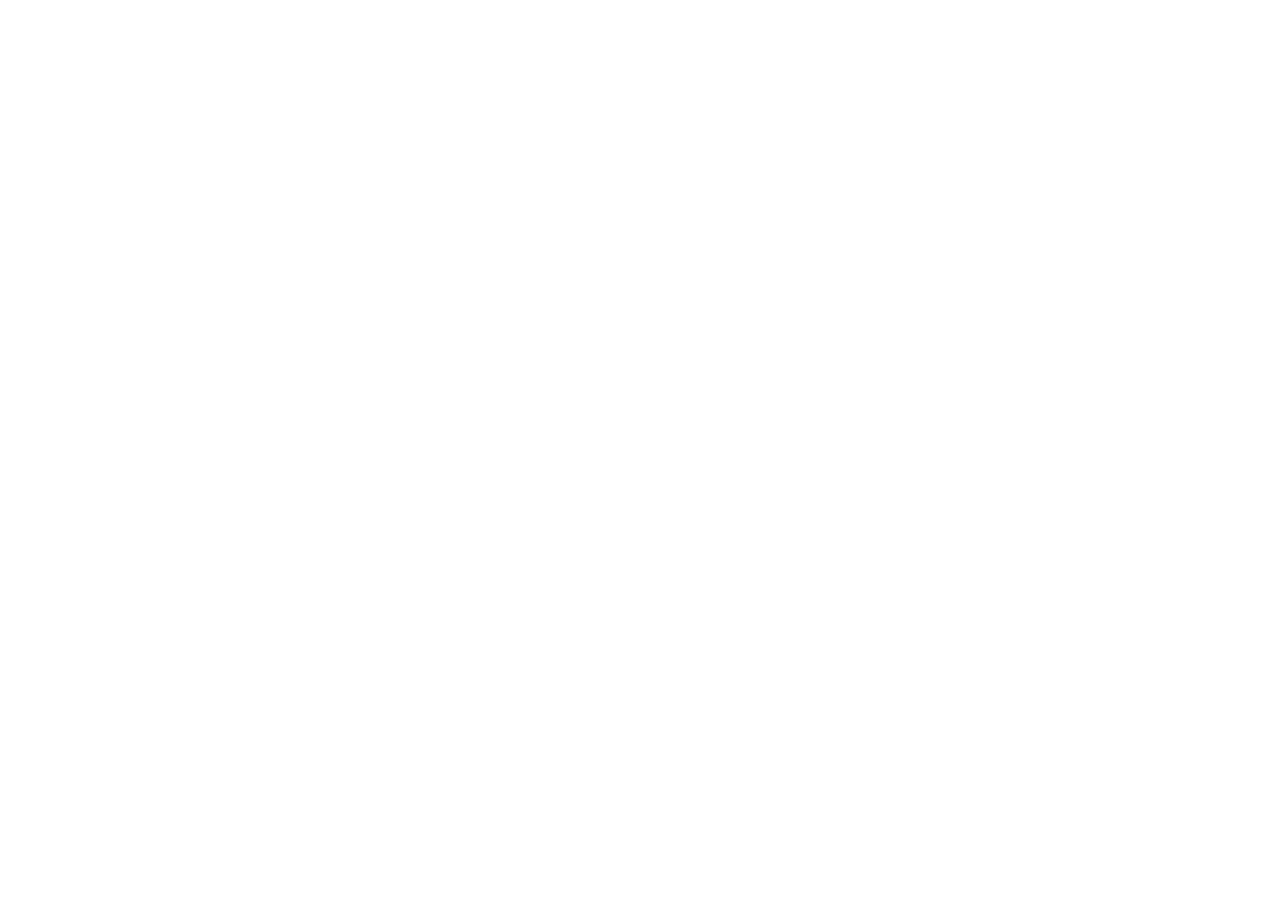
==== commit ac17ba4a: "Updates" ====
--- a/404/index.html
+++ b/404/index.html
@@ -1,10 +1,9 @@
-<!DOCTYPE html><html lang="en"><head><meta charSet="utf-8"/><meta http-equiv="x-ua-compatible" content="ie=edge"/><meta name="viewport" content="width=device-width, initial-scale=1, shrink-to-fit=no"/><style data-href="/styles.36c902f0ad80ef1e009d.css" id="gatsby-global-css">@import url(https://fonts.googleapis.com/css2?family=Montserrat&family=Open+Sans:ital@1&family=Roboto&display=swap);
-/*!
+<!DOCTYPE html><html><head><meta charSet="utf-8"/><meta http-equiv="x-ua-compatible" content="ie=edge"/><meta name="viewport" content="width=device-width, initial-scale=1, shrink-to-fit=no"/><script type="text/javascript" src="https://cdnjs.cloudflare.com/ajax/libs/mdb-ui-kit/3.6.0/mdb.min.js"></script><style data-href="/styles.429b29f17277823d7033.css" data-identity="gatsby-global-css">/*!
  * Bootstrap v4.6.0 (https://getbootstrap.com/)
  * Copyright 2011-2021 The Bootstrap Authors
  * Copyright 2011-2021 Twitter, Inc.
  * Licensed under MIT (https://github.com/twbs/bootstrap/blob/main/LICENSE)
- */:root{--blue:#007bff;--indigo:#6610f2;--purple:#6f42c1;--pink:#e83e8c;--red:#dc3545;--orange:#fd7e14;--yellow:#ffc107;--green:#28a745;--teal:#20c997;--cyan:#17a2b8;--white:#fff;--gray:#6c757d;--gray-dark:#343a40;--primary:#007bff;--secondary:#6c757d;--success:#28a745;--info:#17a2b8;--warning:#ffc107;--danger:#dc3545;--light:#f8f9fa;--dark:#343a40;--breakpoint-xs:0;--breakpoint-sm:576px;--breakpoint-md:768px;--breakpoint-lg:992px;--breakpoint-xl:1200px;--font-family-sans-serif:-apple-system,BlinkMacSystemFont,"Segoe UI",Roboto,"Helvetica Neue",Arial,"Noto Sans","Liberation Sans",sans-serif,"Apple Color Emoji","Segoe UI Emoji","Segoe UI Symbol","Noto Color Emoji";--font-family-monospace:SFMono-Regular,Menlo,Monaco,Consolas,"Liberation Mono","Courier New",monospace}*,:after,:before{box-sizing:border-box}html{font-family:sans-serif;line-height:1.15;-webkit-text-size-adjust:100%;-webkit-tap-highlight-color:transparent}article,aside,figcaption,figure,footer,header,hgroup,main,nav,section{display:block}body{margin:0;font-family:-apple-system,BlinkMacSystemFont,Segoe UI,Roboto,Helvetica Neue,Arial,Noto Sans,Liberation Sans,sans-serif,Apple Color Emoji,Segoe UI Emoji,Segoe UI Symbol,Noto Color Emoji;font-size:1rem;font-weight:400;line-height:1.5;color:#212529;text-align:left;background-color:#fff}[tabindex="-1"]:focus:not(:focus-visible){outline:0!important}hr{box-sizing:content-box;height:0;overflow:visible}h1,h2,h3,h4,h5,h6{margin-top:0;margin-bottom:.5rem}p{margin-top:0;margin-bottom:1rem}abbr[data-original-title],abbr[title]{text-decoration:underline;-webkit-text-decoration:underline dotted;text-decoration:underline dotted;cursor:help;border-bottom:0;-webkit-text-decoration-skip-ink:none;text-decoration-skip-ink:none}address{font-style:normal;line-height:inherit}address,dl,ol,ul{margin-bottom:1rem}dl,ol,ul{margin-top:0}ol ol,ol ul,ul ol,ul ul{margin-bottom:0}dt{font-weight:700}dd{margin-bottom:.5rem;margin-left:0}blockquote{margin:0 0 1rem}b,strong{font-weight:bolder}small{font-size:80%}sub,sup{position:relative;font-size:75%;line-height:0;vertical-align:baseline}sub{bottom:-.25em}sup{top:-.5em}a{color:#007bff;text-decoration:none;background-color:transparent}a:hover{color:#0056b3;text-decoration:underline}a:not([href]):not([class]),a:not([href]):not([class]):hover{color:inherit;text-decoration:none}code,kbd,pre,samp{font-family:SFMono-Regular,Menlo,Monaco,Consolas,Liberation Mono,Courier New,monospace;font-size:1em}pre{margin-top:0;margin-bottom:1rem;overflow:auto;-ms-overflow-style:scrollbar}figure{margin:0 0 1rem}img{border-style:none}img,svg{vertical-align:middle}svg{overflow:hidden}table{border-collapse:collapse}caption{padding-top:.75rem;padding-bottom:.75rem;color:#6c757d;text-align:left;caption-side:bottom}th{text-align:inherit;text-align:-webkit-match-parent}label{display:inline-block;margin-bottom:.5rem}button{border-radius:0}button:focus:not(:focus-visible){outline:0}button,input,optgroup,select,textarea{margin:0;font-family:inherit;font-size:inherit;line-height:inherit}button,input{overflow:visible}button,select{text-transform:none}[role=button]{cursor:pointer}select{word-wrap:normal}[type=button],[type=reset],[type=submit],button{-webkit-appearance:button}[type=button]:not(:disabled),[type=reset]:not(:disabled),[type=submit]:not(:disabled),button:not(:disabled){cursor:pointer}[type=button]::-moz-focus-inner,[type=reset]::-moz-focus-inner,[type=submit]::-moz-focus-inner,button::-moz-focus-inner{padding:0;border-style:none}input[type=checkbox],input[type=radio]{box-sizing:border-box;padding:0}textarea{overflow:auto;resize:vertical}fieldset{min-width:0;padding:0;margin:0;border:0}legend{display:block;width:100%;max-width:100%;padding:0;margin-bottom:.5rem;font-size:1.5rem;line-height:inherit;color:inherit;white-space:normal}progress{vertical-align:baseline}[type=number]::-webkit-inner-spin-button,[type=number]::-webkit-outer-spin-button{height:auto}[type=search]{outline-offset:-2px;-webkit-appearance:none}[type=search]::-webkit-search-decoration{-webkit-appearance:none}::-webkit-file-upload-button{font:inherit;-webkit-appearance:button}output{display:inline-block}summary{display:list-item;cursor:pointer}template{display:none}[hidden]{display:none!important}.h1,.h2,.h3,.h4,.h5,.h6,h1,h2,h3,h4,h5,h6{margin-bottom:.5rem;font-weight:500;line-height:1.2}.h1,h1{font-size:2.5rem}.h2,h2{font-size:2rem}.h3,h3{font-size:1.75rem}.h4,h4{font-size:1.5rem}.h5,h5{font-size:1.25rem}.h6,h6{font-size:1rem}.lead{font-size:1.25rem;font-weight:300}.display-1{font-size:6rem}.display-1,.display-2{font-weight:300;line-height:1.2}.display-2{font-size:5.5rem}.display-3{font-size:4.5rem}.display-3,.display-4{font-weight:300;line-height:1.2}.display-4{font-size:3.5rem}hr{margin-top:1rem;margin-bottom:1rem;border:0;border-top:1px solid rgba(0,0,0,.1)}.small,small{font-size:80%;font-weight:400}.mark,mark{padding:.2em;background-color:#fcf8e3}.list-inline,.list-unstyled{padding-left:0;list-style:none}.list-inline-item{display:inline-block}.list-inline-item:not(:last-child){margin-right:.5rem}.initialism{font-size:90%;text-transform:uppercase}.blockquote{margin-bottom:1rem;font-size:1.25rem}.blockquote-footer{display:block;font-size:80%;color:#6c757d}.blockquote-footer:before{content:"\2014\00A0"}.img-fluid,.img-thumbnail{max-width:100%;height:auto}.img-thumbnail{padding:.25rem;background-color:#fff;border:1px solid #dee2e6;border-radius:.25rem}.figure{display:inline-block}.figure-img{margin-bottom:.5rem;line-height:1}.figure-caption{font-size:90%;color:#6c757d}code{font-size:87.5%;color:#e83e8c;word-wrap:break-word}a>code{color:inherit}kbd{padding:.2rem .4rem;font-size:87.5%;color:#fff;background-color:#212529;border-radius:.2rem}kbd kbd{padding:0;font-size:100%;font-weight:700}pre{display:block;font-size:87.5%;color:#212529}pre code{font-size:inherit;color:inherit;word-break:normal}.pre-scrollable{max-height:340px;overflow-y:scroll}.container,.container-fluid,.container-lg,.container-md,.container-sm,.container-xl{width:100%;padding-right:15px;padding-left:15px;margin-right:auto;margin-left:auto}@media (min-width:576px){.container,.container-sm{max-width:540px}}@media (min-width:768px){.container,.container-md,.container-sm{max-width:720px}}@media (min-width:992px){.container,.container-lg,.container-md,.container-sm{max-width:960px}}@media (min-width:1200px){.container,.container-lg,.container-md,.container-sm,.container-xl{max-width:1140px}}.row{display:flex;flex-wrap:wrap;margin-right:-15px;margin-left:-15px}.no-gutters{margin-right:0;margin-left:0}.no-gutters>.col,.no-gutters>[class*=col-]{padding-right:0;padding-left:0}.col,.col-1,.col-2,.col-3,.col-4,.col-5,.col-6,.col-7,.col-8,.col-9,.col-10,.col-11,.col-12,.col-auto,.col-lg,.col-lg-1,.col-lg-2,.col-lg-3,.col-lg-4,.col-lg-5,.col-lg-6,.col-lg-7,.col-lg-8,.col-lg-9,.col-lg-10,.col-lg-11,.col-lg-12,.col-lg-auto,.col-md,.col-md-1,.col-md-2,.col-md-3,.col-md-4,.col-md-5,.col-md-6,.col-md-7,.col-md-8,.col-md-9,.col-md-10,.col-md-11,.col-md-12,.col-md-auto,.col-sm,.col-sm-1,.col-sm-2,.col-sm-3,.col-sm-4,.col-sm-5,.col-sm-6,.col-sm-7,.col-sm-8,.col-sm-9,.col-sm-10,.col-sm-11,.col-sm-12,.col-sm-auto,.col-xl,.col-xl-1,.col-xl-2,.col-xl-3,.col-xl-4,.col-xl-5,.col-xl-6,.col-xl-7,.col-xl-8,.col-xl-9,.col-xl-10,.col-xl-11,.col-xl-12,.col-xl-auto{position:relative;width:100%;padding-right:15px;padding-left:15px}.col{flex-basis:0;flex-grow:1;max-width:100%}.row-cols-1>*{flex:0 0 100%;max-width:100%}.row-cols-2>*{flex:0 0 50%;max-width:50%}.row-cols-3>*{flex:0 0 33.333333%;max-width:33.333333%}.row-cols-4>*{flex:0 0 25%;max-width:25%}.row-cols-5>*{flex:0 0 20%;max-width:20%}.row-cols-6>*{flex:0 0 16.666667%;max-width:16.666667%}.col-auto{flex:0 0 auto;width:auto;max-width:100%}.col-1{flex:0 0 8.333333%;max-width:8.333333%}.col-2{flex:0 0 16.666667%;max-width:16.666667%}.col-3{flex:0 0 25%;max-width:25%}.col-4{flex:0 0 33.333333%;max-width:33.333333%}.col-5{flex:0 0 41.666667%;max-width:41.666667%}.col-6{flex:0 0 50%;max-width:50%}.col-7{flex:0 0 58.333333%;max-width:58.333333%}.col-8{flex:0 0 66.666667%;max-width:66.666667%}.col-9{flex:0 0 75%;max-width:75%}.col-10{flex:0 0 83.333333%;max-width:83.333333%}.col-11{flex:0 0 91.666667%;max-width:91.666667%}.col-12{flex:0 0 100%;max-width:100%}.order-first{order:-1}.order-last{order:13}.order-0{order:0}.order-1{order:1}.order-2{order:2}.order-3{order:3}.order-4{order:4}.order-5{order:5}.order-6{order:6}.order-7{order:7}.order-8{order:8}.order-9{order:9}.order-10{order:10}.order-11{order:11}.order-12{order:12}.offset-1{margin-left:8.333333%}.offset-2{margin-left:16.666667%}.offset-3{margin-left:25%}.offset-4{margin-left:33.333333%}.offset-5{margin-left:41.666667%}.offset-6{margin-left:50%}.offset-7{margin-left:58.333333%}.offset-8{margin-left:66.666667%}.offset-9{margin-left:75%}.offset-10{margin-left:83.333333%}.offset-11{margin-left:91.666667%}@media (min-width:576px){.col-sm{flex-basis:0;flex-grow:1;max-width:100%}.row-cols-sm-1>*{flex:0 0 100%;max-width:100%}.row-cols-sm-2>*{flex:0 0 50%;max-width:50%}.row-cols-sm-3>*{flex:0 0 33.333333%;max-width:33.333333%}.row-cols-sm-4>*{flex:0 0 25%;max-width:25%}.row-cols-sm-5>*{flex:0 0 20%;max-width:20%}.row-cols-sm-6>*{flex:0 0 16.666667%;max-width:16.666667%}.col-sm-auto{flex:0 0 auto;width:auto;max-width:100%}.col-sm-1{flex:0 0 8.333333%;max-width:8.333333%}.col-sm-2{flex:0 0 16.666667%;max-width:16.666667%}.col-sm-3{flex:0 0 25%;max-width:25%}.col-sm-4{flex:0 0 33.333333%;max-width:33.333333%}.col-sm-5{flex:0 0 41.666667%;max-width:41.666667%}.col-sm-6{flex:0 0 50%;max-width:50%}.col-sm-7{flex:0 0 58.333333%;max-width:58.333333%}.col-sm-8{flex:0 0 66.666667%;max-width:66.666667%}.col-sm-9{flex:0 0 75%;max-width:75%}.col-sm-10{flex:0 0 83.333333%;max-width:83.333333%}.col-sm-11{flex:0 0 91.666667%;max-width:91.666667%}.col-sm-12{flex:0 0 100%;max-width:100%}.order-sm-first{order:-1}.order-sm-last{order:13}.order-sm-0{order:0}.order-sm-1{order:1}.order-sm-2{order:2}.order-sm-3{order:3}.order-sm-4{order:4}.order-sm-5{order:5}.order-sm-6{order:6}.order-sm-7{order:7}.order-sm-8{order:8}.order-sm-9{order:9}.order-sm-10{order:10}.order-sm-11{order:11}.order-sm-12{order:12}.offset-sm-0{margin-left:0}.offset-sm-1{margin-left:8.333333%}.offset-sm-2{margin-left:16.666667%}.offset-sm-3{margin-left:25%}.offset-sm-4{margin-left:33.333333%}.offset-sm-5{margin-left:41.666667%}.offset-sm-6{margin-left:50%}.offset-sm-7{margin-left:58.333333%}.offset-sm-8{margin-left:66.666667%}.offset-sm-9{margin-left:75%}.offset-sm-10{margin-left:83.333333%}.offset-sm-11{margin-left:91.666667%}}@media (min-width:768px){.col-md{flex-basis:0;flex-grow:1;max-width:100%}.row-cols-md-1>*{flex:0 0 100%;max-width:100%}.row-cols-md-2>*{flex:0 0 50%;max-width:50%}.row-cols-md-3>*{flex:0 0 33.333333%;max-width:33.333333%}.row-cols-md-4>*{flex:0 0 25%;max-width:25%}.row-cols-md-5>*{flex:0 0 20%;max-width:20%}.row-cols-md-6>*{flex:0 0 16.666667%;max-width:16.666667%}.col-md-auto{flex:0 0 auto;width:auto;max-width:100%}.col-md-1{flex:0 0 8.333333%;max-width:8.333333%}.col-md-2{flex:0 0 16.666667%;max-width:16.666667%}.col-md-3{flex:0 0 25%;max-width:25%}.col-md-4{flex:0 0 33.333333%;max-width:33.333333%}.col-md-5{flex:0 0 41.666667%;max-width:41.666667%}.col-md-6{flex:0 0 50%;max-width:50%}.col-md-7{flex:0 0 58.333333%;max-width:58.333333%}.col-md-8{flex:0 0 66.666667%;max-width:66.666667%}.col-md-9{flex:0 0 75%;max-width:75%}.col-md-10{flex:0 0 83.333333%;max-width:83.333333%}.col-md-11{flex:0 0 91.666667%;max-width:91.666667%}.col-md-12{flex:0 0 100%;max-width:100%}.order-md-first{order:-1}.order-md-last{order:13}.order-md-0{order:0}.order-md-1{order:1}.order-md-2{order:2}.order-md-3{order:3}.order-md-4{order:4}.order-md-5{order:5}.order-md-6{order:6}.order-md-7{order:7}.order-md-8{order:8}.order-md-9{order:9}.order-md-10{order:10}.order-md-11{order:11}.order-md-12{order:12}.offset-md-0{margin-left:0}.offset-md-1{margin-left:8.333333%}.offset-md-2{margin-left:16.666667%}.offset-md-3{margin-left:25%}.offset-md-4{margin-left:33.333333%}.offset-md-5{margin-left:41.666667%}.offset-md-6{margin-left:50%}.offset-md-7{margin-left:58.333333%}.offset-md-8{margin-left:66.666667%}.offset-md-9{margin-left:75%}.offset-md-10{margin-left:83.333333%}.offset-md-11{margin-left:91.666667%}}@media (min-width:992px){.col-lg{flex-basis:0;flex-grow:1;max-width:100%}.row-cols-lg-1>*{flex:0 0 100%;max-width:100%}.row-cols-lg-2>*{flex:0 0 50%;max-width:50%}.row-cols-lg-3>*{flex:0 0 33.333333%;max-width:33.333333%}.row-cols-lg-4>*{flex:0 0 25%;max-width:25%}.row-cols-lg-5>*{flex:0 0 20%;max-width:20%}.row-cols-lg-6>*{flex:0 0 16.666667%;max-width:16.666667%}.col-lg-auto{flex:0 0 auto;width:auto;max-width:100%}.col-lg-1{flex:0 0 8.333333%;max-width:8.333333%}.col-lg-2{flex:0 0 16.666667%;max-width:16.666667%}.col-lg-3{flex:0 0 25%;max-width:25%}.col-lg-4{flex:0 0 33.333333%;max-width:33.333333%}.col-lg-5{flex:0 0 41.666667%;max-width:41.666667%}.col-lg-6{flex:0 0 50%;max-width:50%}.col-lg-7{flex:0 0 58.333333%;max-width:58.333333%}.col-lg-8{flex:0 0 66.666667%;max-width:66.666667%}.col-lg-9{flex:0 0 75%;max-width:75%}.col-lg-10{flex:0 0 83.333333%;max-width:83.333333%}.col-lg-11{flex:0 0 91.666667%;max-width:91.666667%}.col-lg-12{flex:0 0 100%;max-width:100%}.order-lg-first{order:-1}.order-lg-last{order:13}.order-lg-0{order:0}.order-lg-1{order:1}.order-lg-2{order:2}.order-lg-3{order:3}.order-lg-4{order:4}.order-lg-5{order:5}.order-lg-6{order:6}.order-lg-7{order:7}.order-lg-8{order:8}.order-lg-9{order:9}.order-lg-10{order:10}.order-lg-11{order:11}.order-lg-12{order:12}.offset-lg-0{margin-left:0}.offset-lg-1{margin-left:8.333333%}.offset-lg-2{margin-left:16.666667%}.offset-lg-3{margin-left:25%}.offset-lg-4{margin-left:33.333333%}.offset-lg-5{margin-left:41.666667%}.offset-lg-6{margin-left:50%}.offset-lg-7{margin-left:58.333333%}.offset-lg-8{margin-left:66.666667%}.offset-lg-9{margin-left:75%}.offset-lg-10{margin-left:83.333333%}.offset-lg-11{margin-left:91.666667%}}@media (min-width:1200px){.col-xl{flex-basis:0;flex-grow:1;max-width:100%}.row-cols-xl-1>*{flex:0 0 100%;max-width:100%}.row-cols-xl-2>*{flex:0 0 50%;max-width:50%}.row-cols-xl-3>*{flex:0 0 33.333333%;max-width:33.333333%}.row-cols-xl-4>*{flex:0 0 25%;max-width:25%}.row-cols-xl-5>*{flex:0 0 20%;max-width:20%}.row-cols-xl-6>*{flex:0 0 16.666667%;max-width:16.666667%}.col-xl-auto{flex:0 0 auto;width:auto;max-width:100%}.col-xl-1{flex:0 0 8.333333%;max-width:8.333333%}.col-xl-2{flex:0 0 16.666667%;max-width:16.666667%}.col-xl-3{flex:0 0 25%;max-width:25%}.col-xl-4{flex:0 0 33.333333%;max-width:33.333333%}.col-xl-5{flex:0 0 41.666667%;max-width:41.666667%}.col-xl-6{flex:0 0 50%;max-width:50%}.col-xl-7{flex:0 0 58.333333%;max-width:58.333333%}.col-xl-8{flex:0 0 66.666667%;max-width:66.666667%}.col-xl-9{flex:0 0 75%;max-width:75%}.col-xl-10{flex:0 0 83.333333%;max-width:83.333333%}.col-xl-11{flex:0 0 91.666667%;max-width:91.666667%}.col-xl-12{flex:0 0 100%;max-width:100%}.order-xl-first{order:-1}.order-xl-last{order:13}.order-xl-0{order:0}.order-xl-1{order:1}.order-xl-2{order:2}.order-xl-3{order:3}.order-xl-4{order:4}.order-xl-5{order:5}.order-xl-6{order:6}.order-xl-7{order:7}.order-xl-8{order:8}.order-xl-9{order:9}.order-xl-10{order:10}.order-xl-11{order:11}.order-xl-12{order:12}.offset-xl-0{margin-left:0}.offset-xl-1{margin-left:8.333333%}.offset-xl-2{margin-left:16.666667%}.offset-xl-3{margin-left:25%}.offset-xl-4{margin-left:33.333333%}.offset-xl-5{margin-left:41.666667%}.offset-xl-6{margin-left:50%}.offset-xl-7{margin-left:58.333333%}.offset-xl-8{margin-left:66.666667%}.offset-xl-9{margin-left:75%}.offset-xl-10{margin-left:83.333333%}.offset-xl-11{margin-left:91.666667%}}.table{width:100%;margin-bottom:1rem;color:#212529}.table td,.table th{padding:.75rem;vertical-align:top;border-top:1px solid #dee2e6}.table thead th{vertical-align:bottom;border-bottom:2px solid #dee2e6}.table tbody+tbody{border-top:2px solid #dee2e6}.table-sm td,.table-sm th{padding:.3rem}.table-bordered,.table-bordered td,.table-bordered th{border:1px solid #dee2e6}.table-bordered thead td,.table-bordered thead th{border-bottom-width:2px}.table-borderless tbody+tbody,.table-borderless td,.table-borderless th,.table-borderless thead th{border:0}.table-striped tbody tr:nth-of-type(odd){background-color:rgba(0,0,0,.05)}.table-hover tbody tr:hover{color:#212529;background-color:rgba(0,0,0,.075)}.table-primary,.table-primary>td,.table-primary>th{background-color:#b8daff}.table-primary tbody+tbody,.table-primary td,.table-primary th,.table-primary thead th{border-color:#7abaff}.table-hover .table-primary:hover,.table-hover .table-primary:hover>td,.table-hover .table-primary:hover>th{background-color:#9fcdff}.table-secondary,.table-secondary>td,.table-secondary>th{background-color:#d6d8db}.table-secondary tbody+tbody,.table-secondary td,.table-secondary th,.table-secondary thead th{border-color:#b3b7bb}.table-hover .table-secondary:hover,.table-hover .table-secondary:hover>td,.table-hover .table-secondary:hover>th{background-color:#c8cbcf}.table-success,.table-success>td,.table-success>th{background-color:#c3e6cb}.table-success tbody+tbody,.table-success td,.table-success th,.table-success thead th{border-color:#8fd19e}.table-hover .table-success:hover,.table-hover .table-success:hover>td,.table-hover .table-success:hover>th{background-color:#b1dfbb}.table-info,.table-info>td,.table-info>th{background-color:#bee5eb}.table-info tbody+tbody,.table-info td,.table-info th,.table-info thead th{border-color:#86cfda}.table-hover .table-info:hover,.table-hover .table-info:hover>td,.table-hover .table-info:hover>th{background-color:#abdde5}.table-warning,.table-warning>td,.table-warning>th{background-color:#ffeeba}.table-warning tbody+tbody,.table-warning td,.table-warning th,.table-warning thead th{border-color:#ffdf7e}.table-hover .table-warning:hover,.table-hover .table-warning:hover>td,.table-hover .table-warning:hover>th{background-color:#ffe8a1}.table-danger,.table-danger>td,.table-danger>th{background-color:#f5c6cb}.table-danger tbody+tbody,.table-danger td,.table-danger th,.table-danger thead th{border-color:#ed969e}.table-hover .table-danger:hover,.table-hover .table-danger:hover>td,.table-hover .table-danger:hover>th{background-color:#f1b0b7}.table-light,.table-light>td,.table-light>th{background-color:#fdfdfe}.table-light tbody+tbody,.table-light td,.table-light th,.table-light thead th{border-color:#fbfcfc}.table-hover .table-light:hover,.table-hover .table-light:hover>td,.table-hover .table-light:hover>th{background-color:#ececf6}.table-dark,.table-dark>td,.table-dark>th{background-color:#c6c8ca}.table-dark tbody+tbody,.table-dark td,.table-dark th,.table-dark thead th{border-color:#95999c}.table-hover .table-dark:hover,.table-hover .table-dark:hover>td,.table-hover .table-dark:hover>th{background-color:#b9bbbe}.table-active,.table-active>td,.table-active>th,.table-hover .table-active:hover,.table-hover .table-active:hover>td,.table-hover .table-active:hover>th{background-color:rgba(0,0,0,.075)}.table .thead-dark th{color:#fff;background-color:#343a40;border-color:#454d55}.table .thead-light th{color:#495057;background-color:#e9ecef;border-color:#dee2e6}.table-dark{color:#fff;background-color:#343a40}.table-dark td,.table-dark th,.table-dark thead th{border-color:#454d55}.table-dark.table-bordered{border:0}.table-dark.table-striped tbody tr:nth-of-type(odd){background-color:hsla(0,0%,100%,.05)}.table-dark.table-hover tbody tr:hover{color:#fff;background-color:hsla(0,0%,100%,.075)}@media (max-width:575.98px){.table-responsive-sm{display:block;width:100%;overflow-x:auto;-webkit-overflow-scrolling:touch}.table-responsive-sm>.table-bordered{border:0}}@media (max-width:767.98px){.table-responsive-md{display:block;width:100%;overflow-x:auto;-webkit-overflow-scrolling:touch}.table-responsive-md>.table-bordered{border:0}}@media (max-width:991.98px){.table-responsive-lg{display:block;width:100%;overflow-x:auto;-webkit-overflow-scrolling:touch}.table-responsive-lg>.table-bordered{border:0}}@media (max-width:1199.98px){.table-responsive-xl{display:block;width:100%;overflow-x:auto;-webkit-overflow-scrolling:touch}.table-responsive-xl>.table-bordered{border:0}}.table-responsive{display:block;width:100%;overflow-x:auto;-webkit-overflow-scrolling:touch}.table-responsive>.table-bordered{border:0}.form-control{display:block;width:100%;height:calc(1.5em + .75rem + 2px);padding:.375rem .75rem;font-size:1rem;font-weight:400;line-height:1.5;color:#495057;background-color:#fff;background-clip:padding-box;border:1px solid #ced4da;border-radius:.25rem;transition:border-color .15s ease-in-out,box-shadow .15s ease-in-out}@media (prefers-reduced-motion:reduce){.form-control{transition:none}}.form-control::-ms-expand{background-color:transparent;border:0}.form-control:-moz-focusring{color:transparent;text-shadow:0 0 0 #495057}.form-control:focus{color:#495057;background-color:#fff;border-color:#80bdff;outline:0;box-shadow:0 0 0 .2rem rgba(0,123,255,.25)}.form-control:-ms-input-placeholder{color:#6c757d;opacity:1}.form-control::placeholder{color:#6c757d;opacity:1}.form-control:disabled,.form-control[readonly]{background-color:#e9ecef;opacity:1}input[type=date].form-control,input[type=datetime-local].form-control,input[type=month].form-control,input[type=time].form-control{-webkit-appearance:none;appearance:none}select.form-control:focus::-ms-value{color:#495057;background-color:#fff}.form-control-file,.form-control-range{display:block;width:100%}.col-form-label{padding-top:calc(.375rem + 1px);padding-bottom:calc(.375rem + 1px);margin-bottom:0;font-size:inherit;line-height:1.5}.col-form-label-lg{padding-top:calc(.5rem + 1px);padding-bottom:calc(.5rem + 1px);font-size:1.25rem;line-height:1.5}.col-form-label-sm{padding-top:calc(.25rem + 1px);padding-bottom:calc(.25rem + 1px);font-size:.875rem;line-height:1.5}.form-control-plaintext{display:block;width:100%;padding:.375rem 0;margin-bottom:0;font-size:1rem;line-height:1.5;color:#212529;background-color:transparent;border:solid transparent;border-width:1px 0}.form-control-plaintext.form-control-lg,.form-control-plaintext.form-control-sm{padding-right:0;padding-left:0}.form-control-sm{height:calc(1.5em + .5rem + 2px);padding:.25rem .5rem;font-size:.875rem;line-height:1.5;border-radius:.2rem}.form-control-lg{height:calc(1.5em + 1rem + 2px);padding:.5rem 1rem;font-size:1.25rem;line-height:1.5;border-radius:.3rem}select.form-control[multiple],select.form-control[size],textarea.form-control{height:auto}.form-group{margin-bottom:1rem}.form-text{display:block;margin-top:.25rem}.form-row{display:flex;flex-wrap:wrap;margin-right:-5px;margin-left:-5px}.form-row>.col,.form-row>[class*=col-]{padding-right:5px;padding-left:5px}.form-check{position:relative;display:block;padding-left:1.25rem}.form-check-input{position:absolute;margin-top:.3rem;margin-left:-1.25rem}.form-check-input:disabled~.form-check-label,.form-check-input[disabled]~.form-check-label{color:#6c757d}.form-check-label{margin-bottom:0}.form-check-inline{display:inline-flex;align-items:center;padding-left:0;margin-right:.75rem}.form-check-inline .form-check-input{position:static;margin-top:0;margin-right:.3125rem;margin-left:0}.valid-feedback{display:none;width:100%;margin-top:.25rem;font-size:80%;color:#28a745}.valid-tooltip{position:absolute;top:100%;left:0;z-index:5;display:none;max-width:100%;padding:.25rem .5rem;margin-top:.1rem;font-size:.875rem;line-height:1.5;color:#fff;background-color:rgba(40,167,69,.9);border-radius:.25rem}.form-row>.col>.valid-tooltip,.form-row>[class*=col-]>.valid-tooltip{left:5px}.is-valid~.valid-feedback,.is-valid~.valid-tooltip,.was-validated :valid~.valid-feedback,.was-validated :valid~.valid-tooltip{display:block}.form-control.is-valid,.was-validated .form-control:valid{border-color:#28a745;padding-right:calc(1.5em + .75rem);background-image:url("data:image/svg+xml;charset=utf-8,%3Csvg xmlns='http://www.w3.org/2000/svg' width='8' height='8' viewBox='0 0 8 8'%3E%3Cpath fill='%2328a745' d='M2.3 6.73L.6 4.53c-.4-1.04.46-1.4 1.1-.8l1.1 1.4 3.4-3.8c.6-.63 1.6-.27 1.2.7l-4 4.6c-.43.5-.8.4-1.1.1z'/%3E%3C/svg%3E");background-repeat:no-repeat;background-position:right calc(.375em + .1875rem) center;background-size:calc(.75em + .375rem) calc(.75em + .375rem)}.form-control.is-valid:focus,.was-validated .form-control:valid:focus{border-color:#28a745;box-shadow:0 0 0 .2rem rgba(40,167,69,.25)}.was-validated textarea.form-control:valid,textarea.form-control.is-valid{padding-right:calc(1.5em + .75rem);background-position:top calc(.375em + .1875rem) right calc(.375em + .1875rem)}.custom-select.is-valid,.was-validated .custom-select:valid{border-color:#28a745;padding-right:calc(.75em + 2.3125rem);background:url("data:image/svg+xml;charset=utf-8,%3Csvg xmlns='http://www.w3.org/2000/svg' width='4' height='5' viewBox='0 0 4 5'%3E%3Cpath fill='%23343a40' d='M2 0L0 2h4zm0 5L0 3h4z'/%3E%3C/svg%3E") right .75rem center/8px 10px no-repeat,#fff url("data:image/svg+xml;charset=utf-8,%3Csvg xmlns='http://www.w3.org/2000/svg' width='8' height='8' viewBox='0 0 8 8'%3E%3Cpath fill='%2328a745' d='M2.3 6.73L.6 4.53c-.4-1.04.46-1.4 1.1-.8l1.1 1.4 3.4-3.8c.6-.63 1.6-.27 1.2.7l-4 4.6c-.43.5-.8.4-1.1.1z'/%3E%3C/svg%3E") center right 1.75rem/calc(.75em + .375rem) calc(.75em + .375rem) no-repeat}.custom-select.is-valid:focus,.was-validated .custom-select:valid:focus{border-color:#28a745;box-shadow:0 0 0 .2rem rgba(40,167,69,.25)}.form-check-input.is-valid~.form-check-label,.was-validated .form-check-input:valid~.form-check-label{color:#28a745}.form-check-input.is-valid~.valid-feedback,.form-check-input.is-valid~.valid-tooltip,.was-validated .form-check-input:valid~.valid-feedback,.was-validated .form-check-input:valid~.valid-tooltip{display:block}.custom-control-input.is-valid~.custom-control-label,.was-validated .custom-control-input:valid~.custom-control-label{color:#28a745}.custom-control-input.is-valid~.custom-control-label:before,.was-validated .custom-control-input:valid~.custom-control-label:before{border-color:#28a745}.custom-control-input.is-valid:checked~.custom-control-label:before,.was-validated .custom-control-input:valid:checked~.custom-control-label:before{border-color:#34ce57;background-color:#34ce57}.custom-control-input.is-valid:focus~.custom-control-label:before,.was-validated .custom-control-input:valid:focus~.custom-control-label:before{box-shadow:0 0 0 .2rem rgba(40,167,69,.25)}.custom-control-input.is-valid:focus:not(:checked)~.custom-control-label:before,.custom-file-input.is-valid~.custom-file-label,.was-validated .custom-control-input:valid:focus:not(:checked)~.custom-control-label:before,.was-validated .custom-file-input:valid~.custom-file-label{border-color:#28a745}.custom-file-input.is-valid:focus~.custom-file-label,.was-validated .custom-file-input:valid:focus~.custom-file-label{border-color:#28a745;box-shadow:0 0 0 .2rem rgba(40,167,69,.25)}.invalid-feedback{display:none;width:100%;margin-top:.25rem;font-size:80%;color:#dc3545}.invalid-tooltip{position:absolute;top:100%;left:0;z-index:5;display:none;max-width:100%;padding:.25rem .5rem;margin-top:.1rem;font-size:.875rem;line-height:1.5;color:#fff;background-color:rgba(220,53,69,.9);border-radius:.25rem}.form-row>.col>.invalid-tooltip,.form-row>[class*=col-]>.invalid-tooltip{left:5px}.is-invalid~.invalid-feedback,.is-invalid~.invalid-tooltip,.was-validated :invalid~.invalid-feedback,.was-validated :invalid~.invalid-tooltip{display:block}.form-control.is-invalid,.was-validated .form-control:invalid{border-color:#dc3545;padding-right:calc(1.5em + .75rem);background-image:url("data:image/svg+xml;charset=utf-8,%3Csvg xmlns='http://www.w3.org/2000/svg' width='12' height='12' fill='none' stroke='%23dc3545' viewBox='0 0 12 12'%3E%3Ccircle cx='6' cy='6' r='4.5'/%3E%3Cpath stroke-linejoin='round' d='M5.8 3.6h.4L6 6.5z'/%3E%3Ccircle cx='6' cy='8.2' r='.6' fill='%23dc3545' stroke='none'/%3E%3C/svg%3E");background-repeat:no-repeat;background-position:right calc(.375em + .1875rem) center;background-size:calc(.75em + .375rem) calc(.75em + .375rem)}.form-control.is-invalid:focus,.was-validated .form-control:invalid:focus{border-color:#dc3545;box-shadow:0 0 0 .2rem rgba(220,53,69,.25)}.was-validated textarea.form-control:invalid,textarea.form-control.is-invalid{padding-right:calc(1.5em + .75rem);background-position:top calc(.375em + .1875rem) right calc(.375em + .1875rem)}.custom-select.is-invalid,.was-validated .custom-select:invalid{border-color:#dc3545;padding-right:calc(.75em + 2.3125rem);background:url("data:image/svg+xml;charset=utf-8,%3Csvg xmlns='http://www.w3.org/2000/svg' width='4' height='5' viewBox='0 0 4 5'%3E%3Cpath fill='%23343a40' d='M2 0L0 2h4zm0 5L0 3h4z'/%3E%3C/svg%3E") right .75rem center/8px 10px no-repeat,#fff url("data:image/svg+xml;charset=utf-8,%3Csvg xmlns='http://www.w3.org/2000/svg' width='12' height='12' fill='none' stroke='%23dc3545' viewBox='0 0 12 12'%3E%3Ccircle cx='6' cy='6' r='4.5'/%3E%3Cpath stroke-linejoin='round' d='M5.8 3.6h.4L6 6.5z'/%3E%3Ccircle cx='6' cy='8.2' r='.6' fill='%23dc3545' stroke='none'/%3E%3C/svg%3E") center right 1.75rem/calc(.75em + .375rem) calc(.75em + .375rem) no-repeat}.custom-select.is-invalid:focus,.was-validated .custom-select:invalid:focus{border-color:#dc3545;box-shadow:0 0 0 .2rem rgba(220,53,69,.25)}.form-check-input.is-invalid~.form-check-label,.was-validated .form-check-input:invalid~.form-check-label{color:#dc3545}.form-check-input.is-invalid~.invalid-feedback,.form-check-input.is-invalid~.invalid-tooltip,.was-validated .form-check-input:invalid~.invalid-feedback,.was-validated .form-check-input:invalid~.invalid-tooltip{display:block}.custom-control-input.is-invalid~.custom-control-label,.was-validated .custom-control-input:invalid~.custom-control-label{color:#dc3545}.custom-control-input.is-invalid~.custom-control-label:before,.was-validated .custom-control-input:invalid~.custom-control-label:before{border-color:#dc3545}.custom-control-input.is-invalid:checked~.custom-control-label:before,.was-validated .custom-control-input:invalid:checked~.custom-control-label:before{border-color:#e4606d;background-color:#e4606d}.custom-control-input.is-invalid:focus~.custom-control-label:before,.was-validated .custom-control-input:invalid:focus~.custom-control-label:before{box-shadow:0 0 0 .2rem rgba(220,53,69,.25)}.custom-control-input.is-invalid:focus:not(:checked)~.custom-control-label:before,.custom-file-input.is-invalid~.custom-file-label,.was-validated .custom-control-input:invalid:focus:not(:checked)~.custom-control-label:before,.was-validated .custom-file-input:invalid~.custom-file-label{border-color:#dc3545}.custom-file-input.is-invalid:focus~.custom-file-label,.was-validated .custom-file-input:invalid:focus~.custom-file-label{border-color:#dc3545;box-shadow:0 0 0 .2rem rgba(220,53,69,.25)}.form-inline{display:flex;flex-flow:row wrap;align-items:center}.form-inline .form-check{width:100%}@media (min-width:576px){.form-inline label{justify-content:center}.form-inline .form-group,.form-inline label{display:flex;align-items:center;margin-bottom:0}.form-inline .form-group{flex:0 0 auto;flex-flow:row wrap}.form-inline .form-control{display:inline-block;width:auto;vertical-align:middle}.form-inline .form-control-plaintext{display:inline-block}.form-inline .custom-select,.form-inline .input-group{width:auto}.form-inline .form-check{display:flex;align-items:center;justify-content:center;width:auto;padding-left:0}.form-inline .form-check-input{position:relative;flex-shrink:0;margin-top:0;margin-right:.25rem;margin-left:0}.form-inline .custom-control{align-items:center;justify-content:center}.form-inline .custom-control-label{margin-bottom:0}}.btn{display:inline-block;font-weight:400;color:#212529;text-align:center;vertical-align:middle;-webkit-user-select:none;-ms-user-select:none;user-select:none;background-color:transparent;border:1px solid transparent;padding:.375rem .75rem;font-size:1rem;line-height:1.5;border-radius:.25rem;transition:color .15s ease-in-out,background-color .15s ease-in-out,border-color .15s ease-in-out,box-shadow .15s ease-in-out}@media (prefers-reduced-motion:reduce){.btn{transition:none}}.btn:hover{color:#212529;text-decoration:none}.btn.focus,.btn:focus{outline:0;box-shadow:0 0 0 .2rem rgba(0,123,255,.25)}.btn.disabled,.btn:disabled{opacity:.65}.btn:not(:disabled):not(.disabled){cursor:pointer}a.btn.disabled,fieldset:disabled a.btn{pointer-events:none}.btn-primary{color:#fff;background-color:#007bff;border-color:#007bff}.btn-primary.focus,.btn-primary:focus,.btn-primary:hover{color:#fff;background-color:#0069d9;border-color:#0062cc}.btn-primary.focus,.btn-primary:focus{box-shadow:0 0 0 .2rem rgba(38,143,255,.5)}.btn-primary.disabled,.btn-primary:disabled{color:#fff;background-color:#007bff;border-color:#007bff}.btn-primary:not(:disabled):not(.disabled).active,.btn-primary:not(:disabled):not(.disabled):active,.show>.btn-primary.dropdown-toggle{color:#fff;background-color:#0062cc;border-color:#005cbf}.btn-primary:not(:disabled):not(.disabled).active:focus,.btn-primary:not(:disabled):not(.disabled):active:focus,.show>.btn-primary.dropdown-toggle:focus{box-shadow:0 0 0 .2rem rgba(38,143,255,.5)}.btn-secondary{color:#fff;background-color:#6c757d;border-color:#6c757d}.btn-secondary.focus,.btn-secondary:focus,.btn-secondary:hover{color:#fff;background-color:#5a6268;border-color:#545b62}.btn-secondary.focus,.btn-secondary:focus{box-shadow:0 0 0 .2rem rgba(130,138,145,.5)}.btn-secondary.disabled,.btn-secondary:disabled{color:#fff;background-color:#6c757d;border-color:#6c757d}.btn-secondary:not(:disabled):not(.disabled).active,.btn-secondary:not(:disabled):not(.disabled):active,.show>.btn-secondary.dropdown-toggle{color:#fff;background-color:#545b62;border-color:#4e555b}.btn-secondary:not(:disabled):not(.disabled).active:focus,.btn-secondary:not(:disabled):not(.disabled):active:focus,.show>.btn-secondary.dropdown-toggle:focus{box-shadow:0 0 0 .2rem rgba(130,138,145,.5)}.btn-success{color:#fff;background-color:#28a745;border-color:#28a745}.btn-success.focus,.btn-success:focus,.btn-success:hover{color:#fff;background-color:#218838;border-color:#1e7e34}.btn-success.focus,.btn-success:focus{box-shadow:0 0 0 .2rem rgba(72,180,97,.5)}.btn-success.disabled,.btn-success:disabled{color:#fff;background-color:#28a745;border-color:#28a745}.btn-success:not(:disabled):not(.disabled).active,.btn-success:not(:disabled):not(.disabled):active,.show>.btn-success.dropdown-toggle{color:#fff;background-color:#1e7e34;border-color:#1c7430}.btn-success:not(:disabled):not(.disabled).active:focus,.btn-success:not(:disabled):not(.disabled):active:focus,.show>.btn-success.dropdown-toggle:focus{box-shadow:0 0 0 .2rem rgba(72,180,97,.5)}.btn-info{color:#fff;background-color:#17a2b8;border-color:#17a2b8}.btn-info.focus,.btn-info:focus,.btn-info:hover{color:#fff;background-color:#138496;border-color:#117a8b}.btn-info.focus,.btn-info:focus{box-shadow:0 0 0 .2rem rgba(58,176,195,.5)}.btn-info.disabled,.btn-info:disabled{color:#fff;background-color:#17a2b8;border-color:#17a2b8}.btn-info:not(:disabled):not(.disabled).active,.btn-info:not(:disabled):not(.disabled):active,.show>.btn-info.dropdown-toggle{color:#fff;background-color:#117a8b;border-color:#10707f}.btn-info:not(:disabled):not(.disabled).active:focus,.btn-info:not(:disabled):not(.disabled):active:focus,.show>.btn-info.dropdown-toggle:focus{box-shadow:0 0 0 .2rem rgba(58,176,195,.5)}.btn-warning{color:#212529;background-color:#ffc107;border-color:#ffc107}.btn-warning.focus,.btn-warning:focus,.btn-warning:hover{color:#212529;background-color:#e0a800;border-color:#d39e00}.btn-warning.focus,.btn-warning:focus{box-shadow:0 0 0 .2rem rgba(222,170,12,.5)}.btn-warning.disabled,.btn-warning:disabled{color:#212529;background-color:#ffc107;border-color:#ffc107}.btn-warning:not(:disabled):not(.disabled).active,.btn-warning:not(:disabled):not(.disabled):active,.show>.btn-warning.dropdown-toggle{color:#212529;background-color:#d39e00;border-color:#c69500}.btn-warning:not(:disabled):not(.disabled).active:focus,.btn-warning:not(:disabled):not(.disabled):active:focus,.show>.btn-warning.dropdown-toggle:focus{box-shadow:0 0 0 .2rem rgba(222,170,12,.5)}.btn-danger{color:#fff;background-color:#dc3545;border-color:#dc3545}.btn-danger.focus,.btn-danger:focus,.btn-danger:hover{color:#fff;background-color:#c82333;border-color:#bd2130}.btn-danger.focus,.btn-danger:focus{box-shadow:0 0 0 .2rem rgba(225,83,97,.5)}.btn-danger.disabled,.btn-danger:disabled{color:#fff;background-color:#dc3545;border-color:#dc3545}.btn-danger:not(:disabled):not(.disabled).active,.btn-danger:not(:disabled):not(.disabled):active,.show>.btn-danger.dropdown-toggle{color:#fff;background-color:#bd2130;border-color:#b21f2d}.btn-danger:not(:disabled):not(.disabled).active:focus,.btn-danger:not(:disabled):not(.disabled):active:focus,.show>.btn-danger.dropdown-toggle:focus{box-shadow:0 0 0 .2rem rgba(225,83,97,.5)}.btn-light{color:#212529;background-color:#f8f9fa;border-color:#f8f9fa}.btn-light.focus,.btn-light:focus,.btn-light:hover{color:#212529;background-color:#e2e6ea;border-color:#dae0e5}.btn-light.focus,.btn-light:focus{box-shadow:0 0 0 .2rem rgba(216,217,219,.5)}.btn-light.disabled,.btn-light:disabled{color:#212529;background-color:#f8f9fa;border-color:#f8f9fa}.btn-light:not(:disabled):not(.disabled).active,.btn-light:not(:disabled):not(.disabled):active,.show>.btn-light.dropdown-toggle{color:#212529;background-color:#dae0e5;border-color:#d3d9df}.btn-light:not(:disabled):not(.disabled).active:focus,.btn-light:not(:disabled):not(.disabled):active:focus,.show>.btn-light.dropdown-toggle:focus{box-shadow:0 0 0 .2rem rgba(216,217,219,.5)}.btn-dark{color:#fff;background-color:#343a40;border-color:#343a40}.btn-dark.focus,.btn-dark:focus,.btn-dark:hover{color:#fff;background-color:#23272b;border-color:#1d2124}.btn-dark.focus,.btn-dark:focus{box-shadow:0 0 0 .2rem rgba(82,88,93,.5)}.btn-dark.disabled,.btn-dark:disabled{color:#fff;background-color:#343a40;border-color:#343a40}.btn-dark:not(:disabled):not(.disabled).active,.btn-dark:not(:disabled):not(.disabled):active,.show>.btn-dark.dropdown-toggle{color:#fff;background-color:#1d2124;border-color:#171a1d}.btn-dark:not(:disabled):not(.disabled).active:focus,.btn-dark:not(:disabled):not(.disabled):active:focus,.show>.btn-dark.dropdown-toggle:focus{box-shadow:0 0 0 .2rem rgba(82,88,93,.5)}.btn-outline-primary{color:#007bff;border-color:#007bff}.btn-outline-primary:hover{color:#fff;background-color:#007bff;border-color:#007bff}.btn-outline-primary.focus,.btn-outline-primary:focus{box-shadow:0 0 0 .2rem rgba(0,123,255,.5)}.btn-outline-primary.disabled,.btn-outline-primary:disabled{color:#007bff;background-color:transparent}.btn-outline-primary:not(:disabled):not(.disabled).active,.btn-outline-primary:not(:disabled):not(.disabled):active,.show>.btn-outline-primary.dropdown-toggle{color:#fff;background-color:#007bff;border-color:#007bff}.btn-outline-primary:not(:disabled):not(.disabled).active:focus,.btn-outline-primary:not(:disabled):not(.disabled):active:focus,.show>.btn-outline-primary.dropdown-toggle:focus{box-shadow:0 0 0 .2rem rgba(0,123,255,.5)}.btn-outline-secondary{color:#6c757d;border-color:#6c757d}.btn-outline-secondary:hover{color:#fff;background-color:#6c757d;border-color:#6c757d}.btn-outline-secondary.focus,.btn-outline-secondary:focus{box-shadow:0 0 0 .2rem rgba(108,117,125,.5)}.btn-outline-secondary.disabled,.btn-outline-secondary:disabled{color:#6c757d;background-color:transparent}.btn-outline-secondary:not(:disabled):not(.disabled).active,.btn-outline-secondary:not(:disabled):not(.disabled):active,.show>.btn-outline-secondary.dropdown-toggle{color:#fff;background-color:#6c757d;border-color:#6c757d}.btn-outline-secondary:not(:disabled):not(.disabled).active:focus,.btn-outline-secondary:not(:disabled):not(.disabled):active:focus,.show>.btn-outline-secondary.dropdown-toggle:focus{box-shadow:0 0 0 .2rem rgba(108,117,125,.5)}.btn-outline-success{color:#28a745;border-color:#28a745}.btn-outline-success:hover{color:#fff;background-color:#28a745;border-color:#28a745}.btn-outline-success.focus,.btn-outline-success:focus{box-shadow:0 0 0 .2rem rgba(40,167,69,.5)}.btn-outline-success.disabled,.btn-outline-success:disabled{color:#28a745;background-color:transparent}.btn-outline-success:not(:disabled):not(.disabled).active,.btn-outline-success:not(:disabled):not(.disabled):active,.show>.btn-outline-success.dropdown-toggle{color:#fff;background-color:#28a745;border-color:#28a745}.btn-outline-success:not(:disabled):not(.disabled).active:focus,.btn-outline-success:not(:disabled):not(.disabled):active:focus,.show>.btn-outline-success.dropdown-toggle:focus{box-shadow:0 0 0 .2rem rgba(40,167,69,.5)}.btn-outline-info{color:#17a2b8;border-color:#17a2b8}.btn-outline-info:hover{color:#fff;background-color:#17a2b8;border-color:#17a2b8}.btn-outline-info.focus,.btn-outline-info:focus{box-shadow:0 0 0 .2rem rgba(23,162,184,.5)}.btn-outline-info.disabled,.btn-outline-info:disabled{color:#17a2b8;background-color:transparent}.btn-outline-info:not(:disabled):not(.disabled).active,.btn-outline-info:not(:disabled):not(.disabled):active,.show>.btn-outline-info.dropdown-toggle{color:#fff;background-color:#17a2b8;border-color:#17a2b8}.btn-outline-info:not(:disabled):not(.disabled).active:focus,.btn-outline-info:not(:disabled):not(.disabled):active:focus,.show>.btn-outline-info.dropdown-toggle:focus{box-shadow:0 0 0 .2rem rgba(23,162,184,.5)}.btn-outline-warning{color:#ffc107;border-color:#ffc107}.btn-outline-warning:hover{color:#212529;background-color:#ffc107;border-color:#ffc107}.btn-outline-warning.focus,.btn-outline-warning:focus{box-shadow:0 0 0 .2rem rgba(255,193,7,.5)}.btn-outline-warning.disabled,.btn-outline-warning:disabled{color:#ffc107;background-color:transparent}.btn-outline-warning:not(:disabled):not(.disabled).active,.btn-outline-warning:not(:disabled):not(.disabled):active,.show>.btn-outline-warning.dropdown-toggle{color:#212529;background-color:#ffc107;border-color:#ffc107}.btn-outline-warning:not(:disabled):not(.disabled).active:focus,.btn-outline-warning:not(:disabled):not(.disabled):active:focus,.show>.btn-outline-warning.dropdown-toggle:focus{box-shadow:0 0 0 .2rem rgba(255,193,7,.5)}.btn-outline-danger{color:#dc3545;border-color:#dc3545}.btn-outline-danger:hover{color:#fff;background-color:#dc3545;border-color:#dc3545}.btn-outline-danger.focus,.btn-outline-danger:focus{box-shadow:0 0 0 .2rem rgba(220,53,69,.5)}.btn-outline-danger.disabled,.btn-outline-danger:disabled{color:#dc3545;background-color:transparent}.btn-outline-danger:not(:disabled):not(.disabled).active,.btn-outline-danger:not(:disabled):not(.disabled):active,.show>.btn-outline-danger.dropdown-toggle{color:#fff;background-color:#dc3545;border-color:#dc3545}.btn-outline-danger:not(:disabled):not(.disabled).active:focus,.btn-outline-danger:not(:disabled):not(.disabled):active:focus,.show>.btn-outline-danger.dropdown-toggle:focus{box-shadow:0 0 0 .2rem rgba(220,53,69,.5)}.btn-outline-light{color:#f8f9fa;border-color:#f8f9fa}.btn-outline-light:hover{color:#212529;background-color:#f8f9fa;border-color:#f8f9fa}.btn-outline-light.focus,.btn-outline-light:focus{box-shadow:0 0 0 .2rem rgba(248,249,250,.5)}.btn-outline-light.disabled,.btn-outline-light:disabled{color:#f8f9fa;background-color:transparent}.btn-outline-light:not(:disabled):not(.disabled).active,.btn-outline-light:not(:disabled):not(.disabled):active,.show>.btn-outline-light.dropdown-toggle{color:#212529;background-color:#f8f9fa;border-color:#f8f9fa}.btn-outline-light:not(:disabled):not(.disabled).active:focus,.btn-outline-light:not(:disabled):not(.disabled):active:focus,.show>.btn-outline-light.dropdown-toggle:focus{box-shadow:0 0 0 .2rem rgba(248,249,250,.5)}.btn-outline-dark{color:#343a40;border-color:#343a40}.btn-outline-dark:hover{color:#fff;background-color:#343a40;border-color:#343a40}.btn-outline-dark.focus,.btn-outline-dark:focus{box-shadow:0 0 0 .2rem rgba(52,58,64,.5)}.btn-outline-dark.disabled,.btn-outline-dark:disabled{color:#343a40;background-color:transparent}.btn-outline-dark:not(:disabled):not(.disabled).active,.btn-outline-dark:not(:disabled):not(.disabled):active,.show>.btn-outline-dark.dropdown-toggle{color:#fff;background-color:#343a40;border-color:#343a40}.btn-outline-dark:not(:disabled):not(.disabled).active:focus,.btn-outline-dark:not(:disabled):not(.disabled):active:focus,.show>.btn-outline-dark.dropdown-toggle:focus{box-shadow:0 0 0 .2rem rgba(52,58,64,.5)}.btn-link{font-weight:400;color:#007bff;text-decoration:none}.btn-link:hover{color:#0056b3}.btn-link.focus,.btn-link:focus,.btn-link:hover{text-decoration:underline}.btn-link.disabled,.btn-link:disabled{color:#6c757d;pointer-events:none}.btn-group-lg>.btn,.btn-lg{padding:.5rem 1rem;font-size:1.25rem;line-height:1.5;border-radius:.3rem}.btn-group-sm>.btn,.btn-sm{padding:.25rem .5rem;font-size:.875rem;line-height:1.5;border-radius:.2rem}.btn-block{display:block;width:100%}.btn-block+.btn-block{margin-top:.5rem}input[type=button].btn-block,input[type=reset].btn-block,input[type=submit].btn-block{width:100%}.fade{transition:opacity .15s linear}@media (prefers-reduced-motion:reduce){.fade{transition:none}}.fade:not(.show){opacity:0}.collapse:not(.show){display:none}.collapsing{position:relative;height:0;overflow:hidden;transition:height .35s ease}@media (prefers-reduced-motion:reduce){.collapsing{transition:none}}.dropdown,.dropleft,.dropright,.dropup{position:relative}.dropdown-toggle{white-space:nowrap}.dropdown-toggle:after{display:inline-block;margin-left:.255em;vertical-align:.255em;content:"";border-top:.3em solid;border-right:.3em solid transparent;border-bottom:0;border-left:.3em solid transparent}.dropdown-toggle:empty:after{margin-left:0}.dropdown-menu{position:absolute;top:100%;left:0;z-index:1000;display:none;float:left;min-width:10rem;padding:.5rem 0;margin:.125rem 0 0;font-size:1rem;color:#212529;text-align:left;list-style:none;background-color:#fff;background-clip:padding-box;border:1px solid rgba(0,0,0,.15);border-radius:.25rem}.dropdown-menu-left{right:auto;left:0}.dropdown-menu-right{right:0;left:auto}@media (min-width:576px){.dropdown-menu-sm-left{right:auto;left:0}.dropdown-menu-sm-right{right:0;left:auto}}@media (min-width:768px){.dropdown-menu-md-left{right:auto;left:0}.dropdown-menu-md-right{right:0;left:auto}}@media (min-width:992px){.dropdown-menu-lg-left{right:auto;left:0}.dropdown-menu-lg-right{right:0;left:auto}}@media (min-width:1200px){.dropdown-menu-xl-left{right:auto;left:0}.dropdown-menu-xl-right{right:0;left:auto}}.dropup .dropdown-menu{top:auto;bottom:100%;margin-top:0;margin-bottom:.125rem}.dropup .dropdown-toggle:after{display:inline-block;margin-left:.255em;vertical-align:.255em;content:"";border-top:0;border-right:.3em solid transparent;border-bottom:.3em solid;border-left:.3em solid transparent}.dropup .dropdown-toggle:empty:after{margin-left:0}.dropright .dropdown-menu{top:0;right:auto;left:100%;margin-top:0;margin-left:.125rem}.dropright .dropdown-toggle:after{display:inline-block;margin-left:.255em;vertical-align:.255em;content:"";border-top:.3em solid transparent;border-right:0;border-bottom:.3em solid transparent;border-left:.3em solid}.dropright .dropdown-toggle:empty:after{margin-left:0}.dropright .dropdown-toggle:after{vertical-align:0}.dropleft .dropdown-menu{top:0;right:100%;left:auto;margin-top:0;margin-right:.125rem}.dropleft .dropdown-toggle:after{display:inline-block;margin-left:.255em;vertical-align:.255em;content:"";display:none}.dropleft .dropdown-toggle:before{display:inline-block;margin-right:.255em;vertical-align:.255em;content:"";border-top:.3em solid transparent;border-right:.3em solid;border-bottom:.3em solid transparent}.dropleft .dropdown-toggle:empty:after{margin-left:0}.dropleft .dropdown-toggle:before{vertical-align:0}.dropdown-menu[x-placement^=bottom],.dropdown-menu[x-placement^=left],.dropdown-menu[x-placement^=right],.dropdown-menu[x-placement^=top]{right:auto;bottom:auto}.dropdown-divider{height:0;margin:.5rem 0;overflow:hidden;border-top:1px solid #e9ecef}.dropdown-item{display:block;width:100%;padding:.25rem 1.5rem;clear:both;font-weight:400;color:#212529;text-align:inherit;white-space:nowrap;background-color:transparent;border:0}.dropdown-item:focus,.dropdown-item:hover{color:#16181b;text-decoration:none;background-color:#e9ecef}.dropdown-item.active,.dropdown-item:active{color:#fff;text-decoration:none;background-color:#007bff}.dropdown-item.disabled,.dropdown-item:disabled{color:#adb5bd;pointer-events:none;background-color:transparent}.dropdown-menu.show{display:block}.dropdown-header{display:block;padding:.5rem 1.5rem;margin-bottom:0;font-size:.875rem;color:#6c757d;white-space:nowrap}.dropdown-item-text{display:block;padding:.25rem 1.5rem;color:#212529}.btn-group,.btn-group-vertical{position:relative;display:inline-flex;vertical-align:middle}.btn-group-vertical>.btn,.btn-group>.btn{position:relative;flex:1 1 auto}.btn-group-vertical>.btn.active,.btn-group-vertical>.btn:active,.btn-group-vertical>.btn:focus,.btn-group-vertical>.btn:hover,.btn-group>.btn.active,.btn-group>.btn:active,.btn-group>.btn:focus,.btn-group>.btn:hover{z-index:1}.btn-toolbar{display:flex;flex-wrap:wrap;justify-content:flex-start}.btn-toolbar .input-group{width:auto}.btn-group>.btn-group:not(:first-child),.btn-group>.btn:not(:first-child){margin-left:-1px}.btn-group>.btn-group:not(:last-child)>.btn,.btn-group>.btn:not(:last-child):not(.dropdown-toggle){border-top-right-radius:0;border-bottom-right-radius:0}.btn-group>.btn-group:not(:first-child)>.btn,.btn-group>.btn:not(:first-child){border-top-left-radius:0;border-bottom-left-radius:0}.dropdown-toggle-split{padding-right:.5625rem;padding-left:.5625rem}.dropdown-toggle-split:after,.dropright .dropdown-toggle-split:after,.dropup .dropdown-toggle-split:after{margin-left:0}.dropleft .dropdown-toggle-split:before{margin-right:0}.btn-group-sm>.btn+.dropdown-toggle-split,.btn-sm+.dropdown-toggle-split{padding-right:.375rem;padding-left:.375rem}.btn-group-lg>.btn+.dropdown-toggle-split,.btn-lg+.dropdown-toggle-split{padding-right:.75rem;padding-left:.75rem}.btn-group-vertical{flex-direction:column;align-items:flex-start;justify-content:center}.btn-group-vertical>.btn,.btn-group-vertical>.btn-group{width:100%}.btn-group-vertical>.btn-group:not(:first-child),.btn-group-vertical>.btn:not(:first-child){margin-top:-1px}.btn-group-vertical>.btn-group:not(:last-child)>.btn,.btn-group-vertical>.btn:not(:last-child):not(.dropdown-toggle){border-bottom-right-radius:0;border-bottom-left-radius:0}.btn-group-vertical>.btn-group:not(:first-child)>.btn,.btn-group-vertical>.btn:not(:first-child){border-top-left-radius:0;border-top-right-radius:0}.btn-group-toggle>.btn,.btn-group-toggle>.btn-group>.btn{margin-bottom:0}.btn-group-toggle>.btn-group>.btn input[type=checkbox],.btn-group-toggle>.btn-group>.btn input[type=radio],.btn-group-toggle>.btn input[type=checkbox],.btn-group-toggle>.btn input[type=radio]{position:absolute;clip:rect(0,0,0,0);pointer-events:none}.input-group{position:relative;display:flex;flex-wrap:wrap;align-items:stretch;width:100%}.input-group>.custom-file,.input-group>.custom-select,.input-group>.form-control,.input-group>.form-control-plaintext{position:relative;flex:1 1 auto;width:1%;min-width:0;margin-bottom:0}.input-group>.custom-file+.custom-file,.input-group>.custom-file+.custom-select,.input-group>.custom-file+.form-control,.input-group>.custom-select+.custom-file,.input-group>.custom-select+.custom-select,.input-group>.custom-select+.form-control,.input-group>.form-control+.custom-file,.input-group>.form-control+.custom-select,.input-group>.form-control+.form-control,.input-group>.form-control-plaintext+.custom-file,.input-group>.form-control-plaintext+.custom-select,.input-group>.form-control-plaintext+.form-control{margin-left:-1px}.input-group>.custom-file .custom-file-input:focus~.custom-file-label,.input-group>.custom-select:focus,.input-group>.form-control:focus{z-index:3}.input-group>.custom-file .custom-file-input:focus{z-index:4}.input-group>.custom-select:not(:first-child),.input-group>.form-control:not(:first-child){border-top-left-radius:0;border-bottom-left-radius:0}.input-group>.custom-file{display:flex;align-items:center}.input-group>.custom-file:not(:first-child) .custom-file-label,.input-group>.custom-file:not(:last-child) .custom-file-label{border-top-left-radius:0;border-bottom-left-radius:0}.input-group.has-validation>.custom-file:nth-last-child(n+3) .custom-file-label:after,.input-group.has-validation>.custom-select:nth-last-child(n+3),.input-group.has-validation>.form-control:nth-last-child(n+3),.input-group:not(.has-validation)>.custom-file:not(:last-child) .custom-file-label:after,.input-group:not(.has-validation)>.custom-select:not(:last-child),.input-group:not(.has-validation)>.form-control:not(:last-child){border-top-right-radius:0;border-bottom-right-radius:0}.input-group-append,.input-group-prepend{display:flex}.input-group-append .btn,.input-group-prepend .btn{position:relative;z-index:2}.input-group-append .btn:focus,.input-group-prepend .btn:focus{z-index:3}.input-group-append .btn+.btn,.input-group-append .btn+.input-group-text,.input-group-append .input-group-text+.btn,.input-group-append .input-group-text+.input-group-text,.input-group-prepend .btn+.btn,.input-group-prepend .btn+.input-group-text,.input-group-prepend .input-group-text+.btn,.input-group-prepend .input-group-text+.input-group-text{margin-left:-1px}.input-group-prepend{margin-right:-1px}.input-group-append{margin-left:-1px}.input-group-text{display:flex;align-items:center;padding:.375rem .75rem;margin-bottom:0;font-size:1rem;font-weight:400;line-height:1.5;color:#495057;text-align:center;white-space:nowrap;background-color:#e9ecef;border:1px solid #ced4da;border-radius:.25rem}.input-group-text input[type=checkbox],.input-group-text input[type=radio]{margin-top:0}.input-group-lg>.custom-select,.input-group-lg>.form-control:not(textarea){height:calc(1.5em + 1rem + 2px)}.input-group-lg>.custom-select,.input-group-lg>.form-control,.input-group-lg>.input-group-append>.btn,.input-group-lg>.input-group-append>.input-group-text,.input-group-lg>.input-group-prepend>.btn,.input-group-lg>.input-group-prepend>.input-group-text{padding:.5rem 1rem;font-size:1.25rem;line-height:1.5;border-radius:.3rem}.input-group-sm>.custom-select,.input-group-sm>.form-control:not(textarea){height:calc(1.5em + .5rem + 2px)}.input-group-sm>.custom-select,.input-group-sm>.form-control,.input-group-sm>.input-group-append>.btn,.input-group-sm>.input-group-append>.input-group-text,.input-group-sm>.input-group-prepend>.btn,.input-group-sm>.input-group-prepend>.input-group-text{padding:.25rem .5rem;font-size:.875rem;line-height:1.5;border-radius:.2rem}.input-group-lg>.custom-select,.input-group-sm>.custom-select{padding-right:1.75rem}.input-group.has-validation>.input-group-append:nth-last-child(n+3)>.btn,.input-group.has-validation>.input-group-append:nth-last-child(n+3)>.input-group-text,.input-group:not(.has-validation)>.input-group-append:not(:last-child)>.btn,.input-group:not(.has-validation)>.input-group-append:not(:last-child)>.input-group-text,.input-group>.input-group-append:last-child>.btn:not(:last-child):not(.dropdown-toggle),.input-group>.input-group-append:last-child>.input-group-text:not(:last-child),.input-group>.input-group-prepend>.btn,.input-group>.input-group-prepend>.input-group-text{border-top-right-radius:0;border-bottom-right-radius:0}.input-group>.input-group-append>.btn,.input-group>.input-group-append>.input-group-text,.input-group>.input-group-prepend:first-child>.btn:not(:first-child),.input-group>.input-group-prepend:first-child>.input-group-text:not(:first-child),.input-group>.input-group-prepend:not(:first-child)>.btn,.input-group>.input-group-prepend:not(:first-child)>.input-group-text{border-top-left-radius:0;border-bottom-left-radius:0}.custom-control{position:relative;z-index:1;display:block;min-height:1.5rem;padding-left:1.5rem;-webkit-print-color-adjust:exact;color-adjust:exact}.custom-control-inline{display:inline-flex;margin-right:1rem}.custom-control-input{position:absolute;left:0;z-index:-1;width:1rem;height:1.25rem;opacity:0}.custom-control-input:checked~.custom-control-label:before{color:#fff;border-color:#007bff;background-color:#007bff}.custom-control-input:focus~.custom-control-label:before{box-shadow:0 0 0 .2rem rgba(0,123,255,.25)}.custom-control-input:focus:not(:checked)~.custom-control-label:before{border-color:#80bdff}.custom-control-input:not(:disabled):active~.custom-control-label:before{color:#fff;background-color:#b3d7ff;border-color:#b3d7ff}.custom-control-input:disabled~.custom-control-label,.custom-control-input[disabled]~.custom-control-label{color:#6c757d}.custom-control-input:disabled~.custom-control-label:before,.custom-control-input[disabled]~.custom-control-label:before{background-color:#e9ecef}.custom-control-label{position:relative;margin-bottom:0;vertical-align:top}.custom-control-label:before{pointer-events:none;background-color:#fff;border:1px solid #adb5bd}.custom-control-label:after,.custom-control-label:before{position:absolute;top:.25rem;left:-1.5rem;display:block;width:1rem;height:1rem;content:""}.custom-control-label:after{background:50%/50% 50% no-repeat}.custom-checkbox .custom-control-label:before{border-radius:.25rem}.custom-checkbox .custom-control-input:checked~.custom-control-label:after{background-image:url("data:image/svg+xml;charset=utf-8,%3Csvg xmlns='http://www.w3.org/2000/svg' width='8' height='8' viewBox='0 0 8 8'%3E%3Cpath fill='%23fff' d='M6.564.75l-3.59 3.612-1.538-1.55L0 4.26l2.974 2.99L8 2.193z'/%3E%3C/svg%3E")}.custom-checkbox .custom-control-input:indeterminate~.custom-control-label:before{border-color:#007bff;background-color:#007bff}.custom-checkbox .custom-control-input:indeterminate~.custom-control-label:after{background-image:url("data:image/svg+xml;charset=utf-8,%3Csvg xmlns='http://www.w3.org/2000/svg' width='4' height='4' viewBox='0 0 4 4'%3E%3Cpath stroke='%23fff' d='M0 2h4'/%3E%3C/svg%3E")}.custom-checkbox .custom-control-input:disabled:checked~.custom-control-label:before{background-color:rgba(0,123,255,.5)}.custom-checkbox .custom-control-input:disabled:indeterminate~.custom-control-label:before{background-color:rgba(0,123,255,.5)}.custom-radio .custom-control-label:before{border-radius:50%}.custom-radio .custom-control-input:checked~.custom-control-label:after{background-image:url("data:image/svg+xml;charset=utf-8,%3Csvg xmlns='http://www.w3.org/2000/svg' width='12' height='12' viewBox='-4 -4 8 8'%3E%3Ccircle r='3' fill='%23fff'/%3E%3C/svg%3E")}.custom-radio .custom-control-input:disabled:checked~.custom-control-label:before{background-color:rgba(0,123,255,.5)}.custom-switch{padding-left:2.25rem}.custom-switch .custom-control-label:before{left:-2.25rem;width:1.75rem;pointer-events:all;border-radius:.5rem}.custom-switch .custom-control-label:after{top:calc(.25rem + 2px);left:calc(-2.25rem + 2px);width:calc(1rem - 4px);height:calc(1rem - 4px);background-color:#adb5bd;border-radius:.5rem;transition:transform .15s ease-in-out,background-color .15s ease-in-out,border-color .15s ease-in-out,box-shadow .15s ease-in-out}@media (prefers-reduced-motion:reduce){.custom-switch .custom-control-label:after{transition:none}}.custom-switch .custom-control-input:checked~.custom-control-label:after{background-color:#fff;transform:translateX(.75rem)}.custom-switch .custom-control-input:disabled:checked~.custom-control-label:before{background-color:rgba(0,123,255,.5)}.custom-select{display:inline-block;width:100%;height:calc(1.5em + .75rem + 2px);padding:.375rem 1.75rem .375rem .75rem;font-size:1rem;font-weight:400;line-height:1.5;color:#495057;vertical-align:middle;background:#fff url("data:image/svg+xml;charset=utf-8,%3Csvg xmlns='http://www.w3.org/2000/svg' width='4' height='5' viewBox='0 0 4 5'%3E%3Cpath fill='%23343a40' d='M2 0L0 2h4zm0 5L0 3h4z'/%3E%3C/svg%3E") right .75rem center/8px 10px no-repeat;border:1px solid #ced4da;border-radius:.25rem;-webkit-appearance:none;appearance:none}.custom-select:focus{border-color:#80bdff;outline:0;box-shadow:0 0 0 .2rem rgba(0,123,255,.25)}.custom-select:focus::-ms-value{color:#495057;background-color:#fff}.custom-select[multiple],.custom-select[size]:not([size="1"]){height:auto;padding-right:.75rem;background-image:none}.custom-select:disabled{color:#6c757d;background-color:#e9ecef}.custom-select::-ms-expand{display:none}.custom-select:-moz-focusring{color:transparent;text-shadow:0 0 0 #495057}.custom-select-sm{height:calc(1.5em + .5rem + 2px);padding-top:.25rem;padding-bottom:.25rem;padding-left:.5rem;font-size:.875rem}.custom-select-lg{height:calc(1.5em + 1rem + 2px);padding-top:.5rem;padding-bottom:.5rem;padding-left:1rem;font-size:1.25rem}.custom-file{display:inline-block;margin-bottom:0}.custom-file,.custom-file-input{position:relative;width:100%;height:calc(1.5em + .75rem + 2px)}.custom-file-input{z-index:2;margin:0;overflow:hidden;opacity:0}.custom-file-input:focus~.custom-file-label{border-color:#80bdff;box-shadow:0 0 0 .2rem rgba(0,123,255,.25)}.custom-file-input:disabled~.custom-file-label,.custom-file-input[disabled]~.custom-file-label{background-color:#e9ecef}.custom-file-input:lang(en)~.custom-file-label:after{content:"Browse"}.custom-file-input~.custom-file-label[data-browse]:after{content:attr(data-browse)}.custom-file-label{left:0;z-index:1;height:calc(1.5em + .75rem + 2px);overflow:hidden;font-weight:400;background-color:#fff;border:1px solid #ced4da;border-radius:.25rem}.custom-file-label,.custom-file-label:after{position:absolute;top:0;right:0;padding:.375rem .75rem;line-height:1.5;color:#495057}.custom-file-label:after{bottom:0;z-index:3;display:block;height:calc(1.5em + .75rem);content:"Browse";background-color:#e9ecef;border-left:inherit;border-radius:0 .25rem .25rem 0}.custom-range{width:100%;height:1.4rem;padding:0;background-color:transparent;-webkit-appearance:none;appearance:none}.custom-range:focus{outline:0}.custom-range:focus::-webkit-slider-thumb{box-shadow:0 0 0 1px #fff,0 0 0 .2rem rgba(0,123,255,.25)}.custom-range:focus::-moz-range-thumb{box-shadow:0 0 0 1px #fff,0 0 0 .2rem rgba(0,123,255,.25)}.custom-range:focus::-ms-thumb{box-shadow:0 0 0 1px #fff,0 0 0 .2rem rgba(0,123,255,.25)}.custom-range::-moz-focus-outer{border:0}.custom-range::-webkit-slider-thumb{width:1rem;height:1rem;margin-top:-.25rem;background-color:#007bff;border:0;border-radius:1rem;-webkit-transition:background-color .15s ease-in-out,border-color .15s ease-in-out,box-shadow .15s ease-in-out;transition:background-color .15s ease-in-out,border-color .15s ease-in-out,box-shadow .15s ease-in-out;-webkit-appearance:none;appearance:none}@media (prefers-reduced-motion:reduce){.custom-range::-webkit-slider-thumb{-webkit-transition:none;transition:none}}.custom-range::-webkit-slider-thumb:active{background-color:#b3d7ff}.custom-range::-webkit-slider-runnable-track{width:100%;height:.5rem;color:transparent;cursor:pointer;background-color:#dee2e6;border-color:transparent;border-radius:1rem}.custom-range::-moz-range-thumb{width:1rem;height:1rem;background-color:#007bff;border:0;border-radius:1rem;-moz-transition:background-color .15s ease-in-out,border-color .15s ease-in-out,box-shadow .15s ease-in-out;transition:background-color .15s ease-in-out,border-color .15s ease-in-out,box-shadow .15s ease-in-out;appearance:none}@media (prefers-reduced-motion:reduce){.custom-range::-moz-range-thumb{-moz-transition:none;transition:none}}.custom-range::-moz-range-thumb:active{background-color:#b3d7ff}.custom-range::-moz-range-track{width:100%;height:.5rem;color:transparent;cursor:pointer;background-color:#dee2e6;border-color:transparent;border-radius:1rem}.custom-range::-ms-thumb{width:1rem;height:1rem;margin-top:0;margin-right:.2rem;margin-left:.2rem;background-color:#007bff;border:0;border-radius:1rem;-ms-transition:background-color .15s ease-in-out,border-color .15s ease-in-out,box-shadow .15s ease-in-out;transition:background-color .15s ease-in-out,border-color .15s ease-in-out,box-shadow .15s ease-in-out;appearance:none}@media (prefers-reduced-motion:reduce){.custom-range::-ms-thumb{-ms-transition:none;transition:none}}.custom-range::-ms-thumb:active{background-color:#b3d7ff}.custom-range::-ms-track{width:100%;height:.5rem;color:transparent;cursor:pointer;background-color:transparent;border-color:transparent;border-width:.5rem}.custom-range::-ms-fill-lower,.custom-range::-ms-fill-upper{background-color:#dee2e6;border-radius:1rem}.custom-range::-ms-fill-upper{margin-right:15px}.custom-range:disabled::-webkit-slider-thumb{background-color:#adb5bd}.custom-range:disabled::-webkit-slider-runnable-track{cursor:default}.custom-range:disabled::-moz-range-thumb{background-color:#adb5bd}.custom-range:disabled::-moz-range-track{cursor:default}.custom-range:disabled::-ms-thumb{background-color:#adb5bd}.custom-control-label:before,.custom-file-label,.custom-select{transition:background-color .15s ease-in-out,border-color .15s ease-in-out,box-shadow .15s ease-in-out}@media (prefers-reduced-motion:reduce){.custom-control-label:before,.custom-file-label,.custom-select{transition:none}}.nav{display:flex;flex-wrap:wrap;padding-left:0;margin-bottom:0;list-style:none}.nav-link{display:block;padding:.5rem 1rem}.nav-link:focus,.nav-link:hover{text-decoration:none}.nav-link.disabled{color:#6c757d;pointer-events:none;cursor:default}.nav-tabs{border-bottom:1px solid #dee2e6}.nav-tabs .nav-link{margin-bottom:-1px;border:1px solid transparent;border-top-left-radius:.25rem;border-top-right-radius:.25rem}.nav-tabs .nav-link:focus,.nav-tabs .nav-link:hover{border-color:#e9ecef #e9ecef #dee2e6}.nav-tabs .nav-link.disabled{color:#6c757d;background-color:transparent;border-color:transparent}.nav-tabs .nav-item.show .nav-link,.nav-tabs .nav-link.active{color:#495057;background-color:#fff;border-color:#dee2e6 #dee2e6 #fff}.nav-tabs .dropdown-menu{margin-top:-1px;border-top-left-radius:0;border-top-right-radius:0}.nav-pills .nav-link{border-radius:.25rem}.nav-pills .nav-link.active,.nav-pills .show>.nav-link{color:#fff;background-color:#007bff}.nav-fill .nav-item,.nav-fill>.nav-link{flex:1 1 auto;text-align:center}.nav-justified .nav-item,.nav-justified>.nav-link{flex-basis:0;flex-grow:1;text-align:center}.tab-content>.tab-pane{display:none}.tab-content>.active{display:block}.navbar{position:relative;padding:.5rem 1rem}.navbar,.navbar .container,.navbar .container-fluid,.navbar .container-lg,.navbar .container-md,.navbar .container-sm,.navbar .container-xl{display:flex;flex-wrap:wrap;align-items:center;justify-content:space-between}.navbar-brand{display:inline-block;padding-top:.3125rem;padding-bottom:.3125rem;margin-right:1rem;font-size:1.25rem;line-height:inherit;white-space:nowrap}.navbar-brand:focus,.navbar-brand:hover{text-decoration:none}.navbar-nav{display:flex;flex-direction:column;padding-left:0;margin-bottom:0;list-style:none}.navbar-nav .nav-link{padding-right:0;padding-left:0}.navbar-nav .dropdown-menu{position:static;float:none}.navbar-text{display:inline-block;padding-top:.5rem;padding-bottom:.5rem}.navbar-collapse{flex-basis:100%;flex-grow:1;align-items:center}.navbar-toggler{padding:.25rem .75rem;font-size:1.25rem;line-height:1;background-color:transparent;border:1px solid transparent;border-radius:.25rem}.navbar-toggler:focus,.navbar-toggler:hover{text-decoration:none}.navbar-toggler-icon{display:inline-block;width:1.5em;height:1.5em;vertical-align:middle;content:"";background:50%/100% 100% no-repeat}.navbar-nav-scroll{max-height:75vh;overflow-y:auto}@media (max-width:575.98px){.navbar-expand-sm>.container,.navbar-expand-sm>.container-fluid,.navbar-expand-sm>.container-lg,.navbar-expand-sm>.container-md,.navbar-expand-sm>.container-sm,.navbar-expand-sm>.container-xl{padding-right:0;padding-left:0}}@media (min-width:576px){.navbar-expand-sm{flex-flow:row nowrap;justify-content:flex-start}.navbar-expand-sm .navbar-nav{flex-direction:row}.navbar-expand-sm .navbar-nav .dropdown-menu{position:absolute}.navbar-expand-sm .navbar-nav .nav-link{padding-right:.5rem;padding-left:.5rem}.navbar-expand-sm>.container,.navbar-expand-sm>.container-fluid,.navbar-expand-sm>.container-lg,.navbar-expand-sm>.container-md,.navbar-expand-sm>.container-sm,.navbar-expand-sm>.container-xl{flex-wrap:nowrap}.navbar-expand-sm .navbar-nav-scroll{overflow:visible}.navbar-expand-sm .navbar-collapse{display:flex!important;flex-basis:auto}.navbar-expand-sm .navbar-toggler{display:none}}@media (max-width:767.98px){.navbar-expand-md>.container,.navbar-expand-md>.container-fluid,.navbar-expand-md>.container-lg,.navbar-expand-md>.container-md,.navbar-expand-md>.container-sm,.navbar-expand-md>.container-xl{padding-right:0;padding-left:0}}@media (min-width:768px){.navbar-expand-md{flex-flow:row nowrap;justify-content:flex-start}.navbar-expand-md .navbar-nav{flex-direction:row}.navbar-expand-md .navbar-nav .dropdown-menu{position:absolute}.navbar-expand-md .navbar-nav .nav-link{padding-right:.5rem;padding-left:.5rem}.navbar-expand-md>.container,.navbar-expand-md>.container-fluid,.navbar-expand-md>.container-lg,.navbar-expand-md>.container-md,.navbar-expand-md>.container-sm,.navbar-expand-md>.container-xl{flex-wrap:nowrap}.navbar-expand-md .navbar-nav-scroll{overflow:visible}.navbar-expand-md .navbar-collapse{display:flex!important;flex-basis:auto}.navbar-expand-md .navbar-toggler{display:none}}@media (max-width:991.98px){.navbar-expand-lg>.container,.navbar-expand-lg>.container-fluid,.navbar-expand-lg>.container-lg,.navbar-expand-lg>.container-md,.navbar-expand-lg>.container-sm,.navbar-expand-lg>.container-xl{padding-right:0;padding-left:0}}@media (min-width:992px){.navbar-expand-lg{flex-flow:row nowrap;justify-content:flex-start}.navbar-expand-lg .navbar-nav{flex-direction:row}.navbar-expand-lg .navbar-nav .dropdown-menu{position:absolute}.navbar-expand-lg .navbar-nav .nav-link{padding-right:.5rem;padding-left:.5rem}.navbar-expand-lg>.container,.navbar-expand-lg>.container-fluid,.navbar-expand-lg>.container-lg,.navbar-expand-lg>.container-md,.navbar-expand-lg>.container-sm,.navbar-expand-lg>.container-xl{flex-wrap:nowrap}.navbar-expand-lg .navbar-nav-scroll{overflow:visible}.navbar-expand-lg .navbar-collapse{display:flex!important;flex-basis:auto}.navbar-expand-lg .navbar-toggler{display:none}}@media (max-width:1199.98px){.navbar-expand-xl>.container,.navbar-expand-xl>.container-fluid,.navbar-expand-xl>.container-lg,.navbar-expand-xl>.container-md,.navbar-expand-xl>.container-sm,.navbar-expand-xl>.container-xl{padding-right:0;padding-left:0}}@media (min-width:1200px){.navbar-expand-xl{flex-flow:row nowrap;justify-content:flex-start}.navbar-expand-xl .navbar-nav{flex-direction:row}.navbar-expand-xl .navbar-nav .dropdown-menu{position:absolute}.navbar-expand-xl .navbar-nav .nav-link{padding-right:.5rem;padding-left:.5rem}.navbar-expand-xl>.container,.navbar-expand-xl>.container-fluid,.navbar-expand-xl>.container-lg,.navbar-expand-xl>.container-md,.navbar-expand-xl>.container-sm,.navbar-expand-xl>.container-xl{flex-wrap:nowrap}.navbar-expand-xl .navbar-nav-scroll{overflow:visible}.navbar-expand-xl .navbar-collapse{display:flex!important;flex-basis:auto}.navbar-expand-xl .navbar-toggler{display:none}}.navbar-expand{flex-flow:row nowrap;justify-content:flex-start}.navbar-expand>.container,.navbar-expand>.container-fluid,.navbar-expand>.container-lg,.navbar-expand>.container-md,.navbar-expand>.container-sm,.navbar-expand>.container-xl{padding-right:0;padding-left:0}.navbar-expand .navbar-nav{flex-direction:row}.navbar-expand .navbar-nav .dropdown-menu{position:absolute}.navbar-expand .navbar-nav .nav-link{padding-right:.5rem;padding-left:.5rem}.navbar-expand>.container,.navbar-expand>.container-fluid,.navbar-expand>.container-lg,.navbar-expand>.container-md,.navbar-expand>.container-sm,.navbar-expand>.container-xl{flex-wrap:nowrap}.navbar-expand .navbar-nav-scroll{overflow:visible}.navbar-expand .navbar-collapse{display:flex!important;flex-basis:auto}.navbar-expand .navbar-toggler{display:none}.navbar-light .navbar-brand,.navbar-light .navbar-brand:focus,.navbar-light .navbar-brand:hover{color:rgba(0,0,0,.9)}.navbar-light .navbar-nav .nav-link{color:rgba(0,0,0,.5)}.navbar-light .navbar-nav .nav-link:focus,.navbar-light .navbar-nav .nav-link:hover{color:rgba(0,0,0,.7)}.navbar-light .navbar-nav .nav-link.disabled{color:rgba(0,0,0,.3)}.navbar-light .navbar-nav .active>.nav-link,.navbar-light .navbar-nav .nav-link.active,.navbar-light .navbar-nav .nav-link.show,.navbar-light .navbar-nav .show>.nav-link{color:rgba(0,0,0,.9)}.navbar-light .navbar-toggler{color:rgba(0,0,0,.5);border-color:rgba(0,0,0,.1)}.navbar-light .navbar-toggler-icon{background-image:url("data:image/svg+xml;charset=utf-8,%3Csvg xmlns='http://www.w3.org/2000/svg' width='30' height='30' viewBox='0 0 30 30'%3E%3Cpath stroke='rgba(0, 0, 0, 0.5)' stroke-linecap='round' stroke-miterlimit='10' stroke-width='2' d='M4 7h22M4 15h22M4 23h22'/%3E%3C/svg%3E")}.navbar-light .navbar-text{color:rgba(0,0,0,.5)}.navbar-light .navbar-text a,.navbar-light .navbar-text a:focus,.navbar-light .navbar-text a:hover{color:rgba(0,0,0,.9)}.navbar-dark .navbar-brand,.navbar-dark .navbar-brand:focus,.navbar-dark .navbar-brand:hover{color:#fff}.navbar-dark .navbar-nav .nav-link{color:hsla(0,0%,100%,.5)}.navbar-dark .navbar-nav .nav-link:focus,.navbar-dark .navbar-nav .nav-link:hover{color:hsla(0,0%,100%,.75)}.navbar-dark .navbar-nav .nav-link.disabled{color:hsla(0,0%,100%,.25)}.navbar-dark .navbar-nav .active>.nav-link,.navbar-dark .navbar-nav .nav-link.active,.navbar-dark .navbar-nav .nav-link.show,.navbar-dark .navbar-nav .show>.nav-link{color:#fff}.navbar-dark .navbar-toggler{color:hsla(0,0%,100%,.5);border-color:hsla(0,0%,100%,.1)}.navbar-dark .navbar-toggler-icon{background-image:url("data:image/svg+xml;charset=utf-8,%3Csvg xmlns='http://www.w3.org/2000/svg' width='30' height='30' viewBox='0 0 30 30'%3E%3Cpath stroke='rgba(255, 255, 255, 0.5)' stroke-linecap='round' stroke-miterlimit='10' stroke-width='2' d='M4 7h22M4 15h22M4 23h22'/%3E%3C/svg%3E")}.navbar-dark .navbar-text{color:hsla(0,0%,100%,.5)}.navbar-dark .navbar-text a,.navbar-dark .navbar-text a:focus,.navbar-dark .navbar-text a:hover{color:#fff}.card{position:relative;display:flex;flex-direction:column;min-width:0;word-wrap:break-word;background-color:#fff;background-clip:border-box;border:1px solid rgba(0,0,0,.125);border-radius:.25rem}.card>hr{margin-right:0;margin-left:0}.card>.list-group{border-top:inherit;border-bottom:inherit}.card>.list-group:first-child{border-top-width:0;border-top-left-radius:calc(.25rem - 1px);border-top-right-radius:calc(.25rem - 1px)}.card>.list-group:last-child{border-bottom-width:0;border-bottom-right-radius:calc(.25rem - 1px);border-bottom-left-radius:calc(.25rem - 1px)}.card>.card-header+.list-group,.card>.list-group+.card-footer{border-top:0}.card-body{flex:1 1 auto;min-height:1px;padding:1.25rem}.card-title{margin-bottom:.75rem}.card-subtitle{margin-top:-.375rem}.card-subtitle,.card-text:last-child{margin-bottom:0}.card-link:hover{text-decoration:none}.card-link+.card-link{margin-left:1.25rem}.card-header{padding:.75rem 1.25rem;margin-bottom:0;background-color:rgba(0,0,0,.03);border-bottom:1px solid rgba(0,0,0,.125)}.card-header:first-child{border-radius:calc(.25rem - 1px) calc(.25rem - 1px) 0 0}.card-footer{padding:.75rem 1.25rem;background-color:rgba(0,0,0,.03);border-top:1px solid rgba(0,0,0,.125)}.card-footer:last-child{border-radius:0 0 calc(.25rem - 1px) calc(.25rem - 1px)}.card-header-tabs{margin-bottom:-.75rem;border-bottom:0}.card-header-pills,.card-header-tabs{margin-right:-.625rem;margin-left:-.625rem}.card-img-overlay{position:absolute;top:0;right:0;bottom:0;left:0;padding:1.25rem;border-radius:calc(.25rem - 1px)}.card-img,.card-img-bottom,.card-img-top{flex-shrink:0;width:100%}.card-img,.card-img-top{border-top-left-radius:calc(.25rem - 1px);border-top-right-radius:calc(.25rem - 1px)}.card-img,.card-img-bottom{border-bottom-right-radius:calc(.25rem - 1px);border-bottom-left-radius:calc(.25rem - 1px)}.card-deck .card{margin-bottom:15px}@media (min-width:576px){.card-deck{display:flex;flex-flow:row wrap;margin-right:-15px;margin-left:-15px}.card-deck .card{flex:1 0;margin-right:15px;margin-bottom:0;margin-left:15px}}.card-group>.card{margin-bottom:15px}@media (min-width:576px){.card-group{display:flex;flex-flow:row wrap}.card-group>.card{flex:1 0;margin-bottom:0}.card-group>.card+.card{margin-left:0;border-left:0}.card-group>.card:not(:last-child){border-top-right-radius:0;border-bottom-right-radius:0}.card-group>.card:not(:last-child) .card-header,.card-group>.card:not(:last-child) .card-img-top{border-top-right-radius:0}.card-group>.card:not(:last-child) .card-footer,.card-group>.card:not(:last-child) .card-img-bottom{border-bottom-right-radius:0}.card-group>.card:not(:first-child){border-top-left-radius:0;border-bottom-left-radius:0}.card-group>.card:not(:first-child) .card-header,.card-group>.card:not(:first-child) .card-img-top{border-top-left-radius:0}.card-group>.card:not(:first-child) .card-footer,.card-group>.card:not(:first-child) .card-img-bottom{border-bottom-left-radius:0}}.card-columns .card{margin-bottom:.75rem}@media (min-width:576px){.card-columns{column-count:3;column-gap:1.25rem;orphans:1;widows:1}.card-columns .card{display:inline-block;width:100%}}.accordion{overflow-anchor:none}.accordion>.card{overflow:hidden}.accordion>.card:not(:last-of-type){border-bottom:0;border-bottom-right-radius:0;border-bottom-left-radius:0}.accordion>.card:not(:first-of-type){border-top-left-radius:0;border-top-right-radius:0}.accordion>.card>.card-header{border-radius:0;margin-bottom:-1px}.breadcrumb{display:flex;flex-wrap:wrap;padding:.75rem 1rem;margin-bottom:1rem;list-style:none;background-color:#e9ecef;border-radius:.25rem}.breadcrumb-item+.breadcrumb-item{padding-left:.5rem}.breadcrumb-item+.breadcrumb-item:before{float:left;padding-right:.5rem;color:#6c757d;content:"/"}.breadcrumb-item+.breadcrumb-item:hover:before{text-decoration:underline;text-decoration:none}.breadcrumb-item.active{color:#6c757d}.pagination{display:flex;padding-left:0;list-style:none;border-radius:.25rem}.page-link{position:relative;display:block;padding:.5rem .75rem;margin-left:-1px;line-height:1.25;color:#007bff;background-color:#fff;border:1px solid #dee2e6}.page-link:hover{z-index:2;color:#0056b3;text-decoration:none;background-color:#e9ecef;border-color:#dee2e6}.page-link:focus{z-index:3;outline:0;box-shadow:0 0 0 .2rem rgba(0,123,255,.25)}.page-item:first-child .page-link{margin-left:0;border-top-left-radius:.25rem;border-bottom-left-radius:.25rem}.page-item:last-child .page-link{border-top-right-radius:.25rem;border-bottom-right-radius:.25rem}.page-item.active .page-link{z-index:3;color:#fff;background-color:#007bff;border-color:#007bff}.page-item.disabled .page-link{color:#6c757d;pointer-events:none;cursor:auto;background-color:#fff;border-color:#dee2e6}.pagination-lg .page-link{padding:.75rem 1.5rem;font-size:1.25rem;line-height:1.5}.pagination-lg .page-item:first-child .page-link{border-top-left-radius:.3rem;border-bottom-left-radius:.3rem}.pagination-lg .page-item:last-child .page-link{border-top-right-radius:.3rem;border-bottom-right-radius:.3rem}.pagination-sm .page-link{padding:.25rem .5rem;font-size:.875rem;line-height:1.5}.pagination-sm .page-item:first-child .page-link{border-top-left-radius:.2rem;border-bottom-left-radius:.2rem}.pagination-sm .page-item:last-child .page-link{border-top-right-radius:.2rem;border-bottom-right-radius:.2rem}.badge{display:inline-block;padding:.25em .4em;font-size:75%;font-weight:700;line-height:1;text-align:center;white-space:nowrap;vertical-align:baseline;border-radius:.25rem;transition:color .15s ease-in-out,background-color .15s ease-in-out,border-color .15s ease-in-out,box-shadow .15s ease-in-out}@media (prefers-reduced-motion:reduce){.badge{transition:none}}a.badge:focus,a.badge:hover{text-decoration:none}.badge:empty{display:none}.btn .badge{position:relative;top:-1px}.badge-pill{padding-right:.6em;padding-left:.6em;border-radius:10rem}.badge-primary{color:#fff;background-color:#007bff}a.badge-primary:focus,a.badge-primary:hover{color:#fff;background-color:#0062cc}a.badge-primary.focus,a.badge-primary:focus{outline:0;box-shadow:0 0 0 .2rem rgba(0,123,255,.5)}.badge-secondary{color:#fff;background-color:#6c757d}a.badge-secondary:focus,a.badge-secondary:hover{color:#fff;background-color:#545b62}a.badge-secondary.focus,a.badge-secondary:focus{outline:0;box-shadow:0 0 0 .2rem rgba(108,117,125,.5)}.badge-success{color:#fff;background-color:#28a745}a.badge-success:focus,a.badge-success:hover{color:#fff;background-color:#1e7e34}a.badge-success.focus,a.badge-success:focus{outline:0;box-shadow:0 0 0 .2rem rgba(40,167,69,.5)}.badge-info{color:#fff;background-color:#17a2b8}a.badge-info:focus,a.badge-info:hover{color:#fff;background-color:#117a8b}a.badge-info.focus,a.badge-info:focus{outline:0;box-shadow:0 0 0 .2rem rgba(23,162,184,.5)}.badge-warning{color:#212529;background-color:#ffc107}a.badge-warning:focus,a.badge-warning:hover{color:#212529;background-color:#d39e00}a.badge-warning.focus,a.badge-warning:focus{outline:0;box-shadow:0 0 0 .2rem rgba(255,193,7,.5)}.badge-danger{color:#fff;background-color:#dc3545}a.badge-danger:focus,a.badge-danger:hover{color:#fff;background-color:#bd2130}a.badge-danger.focus,a.badge-danger:focus{outline:0;box-shadow:0 0 0 .2rem rgba(220,53,69,.5)}.badge-light{color:#212529;background-color:#f8f9fa}a.badge-light:focus,a.badge-light:hover{color:#212529;background-color:#dae0e5}a.badge-light.focus,a.badge-light:focus{outline:0;box-shadow:0 0 0 .2rem rgba(248,249,250,.5)}.badge-dark{color:#fff;background-color:#343a40}a.badge-dark:focus,a.badge-dark:hover{color:#fff;background-color:#1d2124}a.badge-dark.focus,a.badge-dark:focus{outline:0;box-shadow:0 0 0 .2rem rgba(52,58,64,.5)}.jumbotron{padding:2rem 1rem;margin-bottom:2rem;background-color:#e9ecef;border-radius:.3rem}@media (min-width:576px){.jumbotron{padding:4rem 2rem}}.jumbotron-fluid{padding-right:0;padding-left:0;border-radius:0}.alert{position:relative;padding:.75rem 1.25rem;margin-bottom:1rem;border:1px solid transparent;border-radius:.25rem}.alert-heading{color:inherit}.alert-link{font-weight:700}.alert-dismissible{padding-right:4rem}.alert-dismissible .close{position:absolute;top:0;right:0;z-index:2;padding:.75rem 1.25rem;color:inherit}.alert-primary{color:#004085;background-color:#cce5ff;border-color:#b8daff}.alert-primary hr{border-top-color:#9fcdff}.alert-primary .alert-link{color:#002752}.alert-secondary{color:#383d41;background-color:#e2e3e5;border-color:#d6d8db}.alert-secondary hr{border-top-color:#c8cbcf}.alert-secondary .alert-link{color:#202326}.alert-success{color:#155724;background-color:#d4edda;border-color:#c3e6cb}.alert-success hr{border-top-color:#b1dfbb}.alert-success .alert-link{color:#0b2e13}.alert-info{color:#0c5460;background-color:#d1ecf1;border-color:#bee5eb}.alert-info hr{border-top-color:#abdde5}.alert-info .alert-link{color:#062c33}.alert-warning{color:#856404;background-color:#fff3cd;border-color:#ffeeba}.alert-warning hr{border-top-color:#ffe8a1}.alert-warning .alert-link{color:#533f03}.alert-danger{color:#721c24;background-color:#f8d7da;border-color:#f5c6cb}.alert-danger hr{border-top-color:#f1b0b7}.alert-danger .alert-link{color:#491217}.alert-light{color:#818182;background-color:#fefefe;border-color:#fdfdfe}.alert-light hr{border-top-color:#ececf6}.alert-light .alert-link{color:#686868}.alert-dark{color:#1b1e21;background-color:#d6d8d9;border-color:#c6c8ca}.alert-dark hr{border-top-color:#b9bbbe}.alert-dark .alert-link{color:#040505}@keyframes progress-bar-stripes{0%{background-position:1rem 0}to{background-position:0 0}}.progress{height:1rem;line-height:0;font-size:.75rem;background-color:#e9ecef;border-radius:.25rem}.progress,.progress-bar{display:flex;overflow:hidden}.progress-bar{flex-direction:column;justify-content:center;color:#fff;text-align:center;white-space:nowrap;background-color:#007bff;transition:width .6s ease}@media (prefers-reduced-motion:reduce){.progress-bar{transition:none}}.progress-bar-striped{background-image:linear-gradient(45deg,hsla(0,0%,100%,.15) 25%,transparent 0,transparent 50%,hsla(0,0%,100%,.15) 0,hsla(0,0%,100%,.15) 75%,transparent 0,transparent);background-size:1rem 1rem}.progress-bar-animated{animation:progress-bar-stripes 1s linear infinite}@media (prefers-reduced-motion:reduce){.progress-bar-animated{animation:none}}.media{display:flex;align-items:flex-start}.media-body{flex:1 1}.list-group{display:flex;flex-direction:column;padding-left:0;margin-bottom:0;border-radius:.25rem}.list-group-item-action{width:100%;color:#495057;text-align:inherit}.list-group-item-action:focus,.list-group-item-action:hover{z-index:1;color:#495057;text-decoration:none;background-color:#f8f9fa}.list-group-item-action:active{color:#212529;background-color:#e9ecef}.list-group-item{position:relative;display:block;padding:.75rem 1.25rem;background-color:#fff;border:1px solid rgba(0,0,0,.125)}.list-group-item:first-child{border-top-left-radius:inherit;border-top-right-radius:inherit}.list-group-item:last-child{border-bottom-right-radius:inherit;border-bottom-left-radius:inherit}.list-group-item.disabled,.list-group-item:disabled{color:#6c757d;pointer-events:none;background-color:#fff}.list-group-item.active{z-index:2;color:#fff;background-color:#007bff;border-color:#007bff}.list-group-item+.list-group-item{border-top-width:0}.list-group-item+.list-group-item.active{margin-top:-1px;border-top-width:1px}.list-group-horizontal{flex-direction:row}.list-group-horizontal>.list-group-item:first-child{border-bottom-left-radius:.25rem;border-top-right-radius:0}.list-group-horizontal>.list-group-item:last-child{border-top-right-radius:.25rem;border-bottom-left-radius:0}.list-group-horizontal>.list-group-item.active{margin-top:0}.list-group-horizontal>.list-group-item+.list-group-item{border-top-width:1px;border-left-width:0}.list-group-horizontal>.list-group-item+.list-group-item.active{margin-left:-1px;border-left-width:1px}@media (min-width:576px){.list-group-horizontal-sm{flex-direction:row}.list-group-horizontal-sm>.list-group-item:first-child{border-bottom-left-radius:.25rem;border-top-right-radius:0}.list-group-horizontal-sm>.list-group-item:last-child{border-top-right-radius:.25rem;border-bottom-left-radius:0}.list-group-horizontal-sm>.list-group-item.active{margin-top:0}.list-group-horizontal-sm>.list-group-item+.list-group-item{border-top-width:1px;border-left-width:0}.list-group-horizontal-sm>.list-group-item+.list-group-item.active{margin-left:-1px;border-left-width:1px}}@media (min-width:768px){.list-group-horizontal-md{flex-direction:row}.list-group-horizontal-md>.list-group-item:first-child{border-bottom-left-radius:.25rem;border-top-right-radius:0}.list-group-horizontal-md>.list-group-item:last-child{border-top-right-radius:.25rem;border-bottom-left-radius:0}.list-group-horizontal-md>.list-group-item.active{margin-top:0}.list-group-horizontal-md>.list-group-item+.list-group-item{border-top-width:1px;border-left-width:0}.list-group-horizontal-md>.list-group-item+.list-group-item.active{margin-left:-1px;border-left-width:1px}}@media (min-width:992px){.list-group-horizontal-lg{flex-direction:row}.list-group-horizontal-lg>.list-group-item:first-child{border-bottom-left-radius:.25rem;border-top-right-radius:0}.list-group-horizontal-lg>.list-group-item:last-child{border-top-right-radius:.25rem;border-bottom-left-radius:0}.list-group-horizontal-lg>.list-group-item.active{margin-top:0}.list-group-horizontal-lg>.list-group-item+.list-group-item{border-top-width:1px;border-left-width:0}.list-group-horizontal-lg>.list-group-item+.list-group-item.active{margin-left:-1px;border-left-width:1px}}@media (min-width:1200px){.list-group-horizontal-xl{flex-direction:row}.list-group-horizontal-xl>.list-group-item:first-child{border-bottom-left-radius:.25rem;border-top-right-radius:0}.list-group-horizontal-xl>.list-group-item:last-child{border-top-right-radius:.25rem;border-bottom-left-radius:0}.list-group-horizontal-xl>.list-group-item.active{margin-top:0}.list-group-horizontal-xl>.list-group-item+.list-group-item{border-top-width:1px;border-left-width:0}.list-group-horizontal-xl>.list-group-item+.list-group-item.active{margin-left:-1px;border-left-width:1px}}.list-group-flush{border-radius:0}.list-group-flush>.list-group-item{border-width:0 0 1px}.list-group-flush>.list-group-item:last-child{border-bottom-width:0}.list-group-item-primary{color:#004085;background-color:#b8daff}.list-group-item-primary.list-group-item-action:focus,.list-group-item-primary.list-group-item-action:hover{color:#004085;background-color:#9fcdff}.list-group-item-primary.list-group-item-action.active{color:#fff;background-color:#004085;border-color:#004085}.list-group-item-secondary{color:#383d41;background-color:#d6d8db}.list-group-item-secondary.list-group-item-action:focus,.list-group-item-secondary.list-group-item-action:hover{color:#383d41;background-color:#c8cbcf}.list-group-item-secondary.list-group-item-action.active{color:#fff;background-color:#383d41;border-color:#383d41}.list-group-item-success{color:#155724;background-color:#c3e6cb}.list-group-item-success.list-group-item-action:focus,.list-group-item-success.list-group-item-action:hover{color:#155724;background-color:#b1dfbb}.list-group-item-success.list-group-item-action.active{color:#fff;background-color:#155724;border-color:#155724}.list-group-item-info{color:#0c5460;background-color:#bee5eb}.list-group-item-info.list-group-item-action:focus,.list-group-item-info.list-group-item-action:hover{color:#0c5460;background-color:#abdde5}.list-group-item-info.list-group-item-action.active{color:#fff;background-color:#0c5460;border-color:#0c5460}.list-group-item-warning{color:#856404;background-color:#ffeeba}.list-group-item-warning.list-group-item-action:focus,.list-group-item-warning.list-group-item-action:hover{color:#856404;background-color:#ffe8a1}.list-group-item-warning.list-group-item-action.active{color:#fff;background-color:#856404;border-color:#856404}.list-group-item-danger{color:#721c24;background-color:#f5c6cb}.list-group-item-danger.list-group-item-action:focus,.list-group-item-danger.list-group-item-action:hover{color:#721c24;background-color:#f1b0b7}.list-group-item-danger.list-group-item-action.active{color:#fff;background-color:#721c24;border-color:#721c24}.list-group-item-light{color:#818182;background-color:#fdfdfe}.list-group-item-light.list-group-item-action:focus,.list-group-item-light.list-group-item-action:hover{color:#818182;background-color:#ececf6}.list-group-item-light.list-group-item-action.active{color:#fff;background-color:#818182;border-color:#818182}.list-group-item-dark{color:#1b1e21;background-color:#c6c8ca}.list-group-item-dark.list-group-item-action:focus,.list-group-item-dark.list-group-item-action:hover{color:#1b1e21;background-color:#b9bbbe}.list-group-item-dark.list-group-item-action.active{color:#fff;background-color:#1b1e21;border-color:#1b1e21}.close{float:right;font-size:1.5rem;font-weight:700;line-height:1;color:#000;text-shadow:0 1px 0 #fff;opacity:.5}.close:hover{color:#000;text-decoration:none}.close:not(:disabled):not(.disabled):focus,.close:not(:disabled):not(.disabled):hover{opacity:.75}button.close{padding:0;background-color:transparent;border:0}a.close.disabled{pointer-events:none}.toast{flex-basis:350px;max-width:350px;font-size:.875rem;background-color:hsla(0,0%,100%,.85);background-clip:padding-box;border:1px solid rgba(0,0,0,.1);box-shadow:0 .25rem .75rem rgba(0,0,0,.1);opacity:0;border-radius:.25rem}.toast:not(:last-child){margin-bottom:.75rem}.toast.showing{opacity:1}.toast.show{display:block;opacity:1}.toast.hide{display:none}.toast-header{display:flex;align-items:center;padding:.25rem .75rem;color:#6c757d;background-color:hsla(0,0%,100%,.85);background-clip:padding-box;border-bottom:1px solid rgba(0,0,0,.05);border-top-left-radius:calc(.25rem - 1px);border-top-right-radius:calc(.25rem - 1px)}.toast-body{padding:.75rem}.modal-open{overflow:hidden}.modal-open .modal{overflow-x:hidden;overflow-y:auto}.modal{position:fixed;top:0;left:0;z-index:1050;display:none;width:100%;height:100%;overflow:hidden;outline:0}.modal-dialog{position:relative;width:auto;margin:.5rem;pointer-events:none}.modal.fade .modal-dialog{transition:transform .3s ease-out;transform:translateY(-50px)}@media (prefers-reduced-motion:reduce){.modal.fade .modal-dialog{transition:none}}.modal.show .modal-dialog{transform:none}.modal.modal-static .modal-dialog{transform:scale(1.02)}.modal-dialog-scrollable{display:flex;max-height:calc(100% - 1rem)}.modal-dialog-scrollable .modal-content{max-height:calc(100vh - 1rem);overflow:hidden}.modal-dialog-scrollable .modal-footer,.modal-dialog-scrollable .modal-header{flex-shrink:0}.modal-dialog-scrollable .modal-body{overflow-y:auto}.modal-dialog-centered{display:flex;align-items:center;min-height:calc(100% - 1rem)}.modal-dialog-centered:before{display:block;height:calc(100vh - 1rem);height:-webkit-min-content;height:min-content;content:""}.modal-dialog-centered.modal-dialog-scrollable{flex-direction:column;justify-content:center;height:100%}.modal-dialog-centered.modal-dialog-scrollable .modal-content{max-height:none}.modal-dialog-centered.modal-dialog-scrollable:before{content:none}.modal-content{position:relative;display:flex;flex-direction:column;width:100%;pointer-events:auto;background-color:#fff;background-clip:padding-box;border:1px solid rgba(0,0,0,.2);border-radius:.3rem;outline:0}.modal-backdrop{position:fixed;top:0;left:0;z-index:1040;width:100vw;height:100vh;background-color:#000}.modal-backdrop.fade{opacity:0}.modal-backdrop.show{opacity:.5}.modal-header{display:flex;align-items:flex-start;justify-content:space-between;padding:1rem;border-bottom:1px solid #dee2e6;border-top-left-radius:calc(.3rem - 1px);border-top-right-radius:calc(.3rem - 1px)}.modal-header .close{padding:1rem;margin:-1rem -1rem -1rem auto}.modal-title{margin-bottom:0;line-height:1.5}.modal-body{position:relative;flex:1 1 auto;padding:1rem}.modal-footer{display:flex;flex-wrap:wrap;align-items:center;justify-content:flex-end;padding:.75rem;border-top:1px solid #dee2e6;border-bottom-right-radius:calc(.3rem - 1px);border-bottom-left-radius:calc(.3rem - 1px)}.modal-footer>*{margin:.25rem}.modal-scrollbar-measure{position:absolute;top:-9999px;width:50px;height:50px;overflow:scroll}@media (min-width:576px){.modal-dialog{max-width:500px;margin:1.75rem auto}.modal-dialog-scrollable{max-height:calc(100% - 3.5rem)}.modal-dialog-scrollable .modal-content{max-height:calc(100vh - 3.5rem)}.modal-dialog-centered{min-height:calc(100% - 3.5rem)}.modal-dialog-centered:before{height:calc(100vh - 3.5rem);height:-webkit-min-content;height:min-content}.modal-sm{max-width:300px}}@media (min-width:992px){.modal-lg,.modal-xl{max-width:800px}}@media (min-width:1200px){.modal-xl{max-width:1140px}}.tooltip{position:absolute;z-index:1070;display:block;margin:0;font-family:-apple-system,BlinkMacSystemFont,Segoe UI,Roboto,Helvetica Neue,Arial,Noto Sans,Liberation Sans,sans-serif,Apple Color Emoji,Segoe UI Emoji,Segoe UI Symbol,Noto Color Emoji;font-style:normal;font-weight:400;line-height:1.5;text-align:left;text-align:start;text-decoration:none;text-shadow:none;text-transform:none;letter-spacing:normal;word-break:normal;word-spacing:normal;white-space:normal;line-break:auto;font-size:.875rem;word-wrap:break-word;opacity:0}.tooltip.show{opacity:.9}.tooltip .arrow{position:absolute;display:block;width:.8rem;height:.4rem}.tooltip .arrow:before{position:absolute;content:"";border-color:transparent;border-style:solid}.bs-tooltip-auto[x-placement^=top],.bs-tooltip-top{padding:.4rem 0}.bs-tooltip-auto[x-placement^=top] .arrow,.bs-tooltip-top .arrow{bottom:0}.bs-tooltip-auto[x-placement^=top] .arrow:before,.bs-tooltip-top .arrow:before{top:0;border-width:.4rem .4rem 0;border-top-color:#000}.bs-tooltip-auto[x-placement^=right],.bs-tooltip-right{padding:0 .4rem}.bs-tooltip-auto[x-placement^=right] .arrow,.bs-tooltip-right .arrow{left:0;width:.4rem;height:.8rem}.bs-tooltip-auto[x-placement^=right] .arrow:before,.bs-tooltip-right .arrow:before{right:0;border-width:.4rem .4rem .4rem 0;border-right-color:#000}.bs-tooltip-auto[x-placement^=bottom],.bs-tooltip-bottom{padding:.4rem 0}.bs-tooltip-auto[x-placement^=bottom] .arrow,.bs-tooltip-bottom .arrow{top:0}.bs-tooltip-auto[x-placement^=bottom] .arrow:before,.bs-tooltip-bottom .arrow:before{bottom:0;border-width:0 .4rem .4rem;border-bottom-color:#000}.bs-tooltip-auto[x-placement^=left],.bs-tooltip-left{padding:0 .4rem}.bs-tooltip-auto[x-placement^=left] .arrow,.bs-tooltip-left .arrow{right:0;width:.4rem;height:.8rem}.bs-tooltip-auto[x-placement^=left] .arrow:before,.bs-tooltip-left .arrow:before{left:0;border-width:.4rem 0 .4rem .4rem;border-left-color:#000}.tooltip-inner{max-width:200px;padding:.25rem .5rem;color:#fff;text-align:center;background-color:#000;border-radius:.25rem}.popover{top:0;left:0;z-index:1060;max-width:276px;font-family:-apple-system,BlinkMacSystemFont,Segoe UI,Roboto,Helvetica Neue,Arial,Noto Sans,Liberation Sans,sans-serif,Apple Color Emoji,Segoe UI Emoji,Segoe UI Symbol,Noto Color Emoji;font-style:normal;font-weight:400;line-height:1.5;text-align:left;text-align:start;text-decoration:none;text-shadow:none;text-transform:none;letter-spacing:normal;word-break:normal;word-spacing:normal;white-space:normal;line-break:auto;font-size:.875rem;word-wrap:break-word;background-color:#fff;background-clip:padding-box;border:1px solid rgba(0,0,0,.2);border-radius:.3rem}.popover,.popover .arrow{position:absolute;display:block}.popover .arrow{width:1rem;height:.5rem;margin:0 .3rem}.popover .arrow:after,.popover .arrow:before{position:absolute;display:block;content:"";border-color:transparent;border-style:solid}.bs-popover-auto[x-placement^=top],.bs-popover-top{margin-bottom:.5rem}.bs-popover-auto[x-placement^=top]>.arrow,.bs-popover-top>.arrow{bottom:calc(-.5rem - 1px)}.bs-popover-auto[x-placement^=top]>.arrow:before,.bs-popover-top>.arrow:before{bottom:0;border-width:.5rem .5rem 0;border-top-color:rgba(0,0,0,.25)}.bs-popover-auto[x-placement^=top]>.arrow:after,.bs-popover-top>.arrow:after{bottom:1px;border-width:.5rem .5rem 0;border-top-color:#fff}.bs-popover-auto[x-placement^=right],.bs-popover-right{margin-left:.5rem}.bs-popover-auto[x-placement^=right]>.arrow,.bs-popover-right>.arrow{left:calc(-.5rem - 1px);width:.5rem;height:1rem;margin:.3rem 0}.bs-popover-auto[x-placement^=right]>.arrow:before,.bs-popover-right>.arrow:before{left:0;border-width:.5rem .5rem .5rem 0;border-right-color:rgba(0,0,0,.25)}.bs-popover-auto[x-placement^=right]>.arrow:after,.bs-popover-right>.arrow:after{left:1px;border-width:.5rem .5rem .5rem 0;border-right-color:#fff}.bs-popover-auto[x-placement^=bottom],.bs-popover-bottom{margin-top:.5rem}.bs-popover-auto[x-placement^=bottom]>.arrow,.bs-popover-bottom>.arrow{top:calc(-.5rem - 1px)}.bs-popover-auto[x-placement^=bottom]>.arrow:before,.bs-popover-bottom>.arrow:before{top:0;border-width:0 .5rem .5rem;border-bottom-color:rgba(0,0,0,.25)}.bs-popover-auto[x-placement^=bottom]>.arrow:after,.bs-popover-bottom>.arrow:after{top:1px;border-width:0 .5rem .5rem;border-bottom-color:#fff}.bs-popover-auto[x-placement^=bottom] .popover-header:before,.bs-popover-bottom .popover-header:before{position:absolute;top:0;left:50%;display:block;width:1rem;margin-left:-.5rem;content:"";border-bottom:1px solid #f7f7f7}.bs-popover-auto[x-placement^=left],.bs-popover-left{margin-right:.5rem}.bs-popover-auto[x-placement^=left]>.arrow,.bs-popover-left>.arrow{right:calc(-.5rem - 1px);width:.5rem;height:1rem;margin:.3rem 0}.bs-popover-auto[x-placement^=left]>.arrow:before,.bs-popover-left>.arrow:before{right:0;border-width:.5rem 0 .5rem .5rem;border-left-color:rgba(0,0,0,.25)}.bs-popover-auto[x-placement^=left]>.arrow:after,.bs-popover-left>.arrow:after{right:1px;border-width:.5rem 0 .5rem .5rem;border-left-color:#fff}.popover-header{padding:.5rem .75rem;margin-bottom:0;font-size:1rem;background-color:#f7f7f7;border-bottom:1px solid #ebebeb;border-top-left-radius:calc(.3rem - 1px);border-top-right-radius:calc(.3rem - 1px)}.popover-header:empty{display:none}.popover-body{padding:.5rem .75rem;color:#212529}.carousel{position:relative}.carousel.pointer-event{touch-action:pan-y}.carousel-inner{position:relative;width:100%;overflow:hidden}.carousel-inner:after{display:block;clear:both;content:""}.carousel-item{position:relative;display:none;float:left;width:100%;margin-right:-100%;-webkit-backface-visibility:hidden;backface-visibility:hidden;transition:transform .6s ease-in-out}@media (prefers-reduced-motion:reduce){.carousel-item{transition:none}}.carousel-item-next,.carousel-item-prev,.carousel-item.active{display:block}.active.carousel-item-right,.carousel-item-next:not(.carousel-item-left){transform:translateX(100%)}.active.carousel-item-left,.carousel-item-prev:not(.carousel-item-right){transform:translateX(-100%)}.carousel-fade .carousel-item{opacity:0;transition-property:opacity;transform:none}.carousel-fade .carousel-item-next.carousel-item-left,.carousel-fade .carousel-item-prev.carousel-item-right,.carousel-fade .carousel-item.active{z-index:1;opacity:1}.carousel-fade .active.carousel-item-left,.carousel-fade .active.carousel-item-right{z-index:0;opacity:0;transition:opacity 0s .6s}@media (prefers-reduced-motion:reduce){.carousel-fade .active.carousel-item-left,.carousel-fade .active.carousel-item-right{transition:none}}.carousel-control-next,.carousel-control-prev{position:absolute;top:0;bottom:0;z-index:1;display:flex;align-items:center;justify-content:center;width:15%;color:#fff;text-align:center;opacity:.5;transition:opacity .15s ease}@media (prefers-reduced-motion:reduce){.carousel-control-next,.carousel-control-prev{transition:none}}.carousel-control-next:focus,.carousel-control-next:hover,.carousel-control-prev:focus,.carousel-control-prev:hover{color:#fff;text-decoration:none;outline:0;opacity:.9}.carousel-control-prev{left:0}.carousel-control-next{right:0}.carousel-control-next-icon,.carousel-control-prev-icon{display:inline-block;width:20px;height:20px;background:50%/100% 100% no-repeat}.carousel-control-prev-icon{background-image:url("data:image/svg+xml;charset=utf-8,%3Csvg xmlns='http://www.w3.org/2000/svg' fill='%23fff' width='8' height='8' viewBox='0 0 8 8'%3E%3Cpath d='M5.25 0l-4 4 4 4 1.5-1.5L4.25 4l2.5-2.5L5.25 0z'/%3E%3C/svg%3E")}.carousel-control-next-icon{background-image:url("data:image/svg+xml;charset=utf-8,%3Csvg xmlns='http://www.w3.org/2000/svg' fill='%23fff' width='8' height='8' viewBox='0 0 8 8'%3E%3Cpath d='M2.75 0l-1.5 1.5L3.75 4l-2.5 2.5L2.75 8l4-4-4-4z'/%3E%3C/svg%3E")}.carousel-indicators{position:absolute;right:0;bottom:0;left:0;z-index:15;display:flex;justify-content:center;padding-left:0;margin-right:15%;margin-left:15%;list-style:none}.carousel-indicators li{box-sizing:content-box;flex:0 1 auto;width:30px;height:3px;margin-right:3px;margin-left:3px;text-indent:-999px;cursor:pointer;background-color:#fff;background-clip:padding-box;border-top:10px solid transparent;border-bottom:10px solid transparent;opacity:.5;transition:opacity .6s ease}@media (prefers-reduced-motion:reduce){.carousel-indicators li{transition:none}}.carousel-indicators .active{opacity:1}.carousel-caption{position:absolute;right:15%;bottom:20px;left:15%;z-index:10;padding-top:20px;padding-bottom:20px;color:#fff;text-align:center}@keyframes spinner-border{to{transform:rotate(1turn)}}.spinner-border{display:inline-block;width:2rem;height:2rem;vertical-align:text-bottom;border:.25em solid;border-right:.25em solid transparent;border-radius:50%;animation:spinner-border .75s linear infinite}.spinner-border-sm{width:1rem;height:1rem;border-width:.2em}@keyframes spinner-grow{0%{transform:scale(0)}50%{opacity:1;transform:none}}.spinner-grow{display:inline-block;width:2rem;height:2rem;vertical-align:text-bottom;background-color:currentColor;border-radius:50%;opacity:0;animation:spinner-grow .75s linear infinite}.spinner-grow-sm{width:1rem;height:1rem}@media (prefers-reduced-motion:reduce){.spinner-border,.spinner-grow{animation-duration:1.5s}}.align-baseline{vertical-align:baseline!important}.align-top{vertical-align:top!important}.align-middle{vertical-align:middle!important}.align-bottom{vertical-align:bottom!important}.align-text-bottom{vertical-align:text-bottom!important}.align-text-top{vertical-align:text-top!important}.bg-primary{background-color:#007bff!important}a.bg-primary:focus,a.bg-primary:hover,button.bg-primary:focus,button.bg-primary:hover{background-color:#0062cc!important}.bg-secondary{background-color:#6c757d!important}a.bg-secondary:focus,a.bg-secondary:hover,button.bg-secondary:focus,button.bg-secondary:hover{background-color:#545b62!important}.bg-success{background-color:#28a745!important}a.bg-success:focus,a.bg-success:hover,button.bg-success:focus,button.bg-success:hover{background-color:#1e7e34!important}.bg-info{background-color:#17a2b8!important}a.bg-info:focus,a.bg-info:hover,button.bg-info:focus,button.bg-info:hover{background-color:#117a8b!important}.bg-warning{background-color:#ffc107!important}a.bg-warning:focus,a.bg-warning:hover,button.bg-warning:focus,button.bg-warning:hover{background-color:#d39e00!important}.bg-danger{background-color:#dc3545!important}a.bg-danger:focus,a.bg-danger:hover,button.bg-danger:focus,button.bg-danger:hover{background-color:#bd2130!important}.bg-light{background-color:#f8f9fa!important}a.bg-light:focus,a.bg-light:hover,button.bg-light:focus,button.bg-light:hover{background-color:#dae0e5!important}.bg-dark{background-color:#343a40!important}a.bg-dark:focus,a.bg-dark:hover,button.bg-dark:focus,button.bg-dark:hover{background-color:#1d2124!important}.bg-white{background-color:#fff!important}.bg-transparent{background-color:transparent!important}.border{border:1px solid #dee2e6!important}.border-top{border-top:1px solid #dee2e6!important}.border-right{border-right:1px solid #dee2e6!important}.border-bottom{border-bottom:1px solid #dee2e6!important}.border-left{border-left:1px solid #dee2e6!important}.border-0{border:0!important}.border-top-0{border-top:0!important}.border-right-0{border-right:0!important}.border-bottom-0{border-bottom:0!important}.border-left-0{border-left:0!important}.border-primary{border-color:#007bff!important}.border-secondary{border-color:#6c757d!important}.border-success{border-color:#28a745!important}.border-info{border-color:#17a2b8!important}.border-warning{border-color:#ffc107!important}.border-danger{border-color:#dc3545!important}.border-light{border-color:#f8f9fa!important}.border-dark{border-color:#343a40!important}.border-white{border-color:#fff!important}.rounded-sm{border-radius:.2rem!important}.rounded{border-radius:.25rem!important}.rounded-top{border-top-left-radius:.25rem!important}.rounded-right,.rounded-top{border-top-right-radius:.25rem!important}.rounded-bottom,.rounded-right{border-bottom-right-radius:.25rem!important}.rounded-bottom,.rounded-left{border-bottom-left-radius:.25rem!important}.rounded-left{border-top-left-radius:.25rem!important}.rounded-lg{border-radius:.3rem!important}.rounded-circle{border-radius:50%!important}.rounded-pill{border-radius:50rem!important}.rounded-0{border-radius:0!important}.clearfix:after{display:block;clear:both;content:""}.d-none{display:none!important}.d-inline{display:inline!important}.d-inline-block{display:inline-block!important}.d-block{display:block!important}.d-table{display:table!important}.d-table-row{display:table-row!important}.d-table-cell{display:table-cell!important}.d-flex{display:flex!important}.d-inline-flex{display:inline-flex!important}@media (min-width:576px){.d-sm-none{display:none!important}.d-sm-inline{display:inline!important}.d-sm-inline-block{display:inline-block!important}.d-sm-block{display:block!important}.d-sm-table{display:table!important}.d-sm-table-row{display:table-row!important}.d-sm-table-cell{display:table-cell!important}.d-sm-flex{display:flex!important}.d-sm-inline-flex{display:inline-flex!important}}@media (min-width:768px){.d-md-none{display:none!important}.d-md-inline{display:inline!important}.d-md-inline-block{display:inline-block!important}.d-md-block{display:block!important}.d-md-table{display:table!important}.d-md-table-row{display:table-row!important}.d-md-table-cell{display:table-cell!important}.d-md-flex{display:flex!important}.d-md-inline-flex{display:inline-flex!important}}@media (min-width:992px){.d-lg-none{display:none!important}.d-lg-inline{display:inline!important}.d-lg-inline-block{display:inline-block!important}.d-lg-block{display:block!important}.d-lg-table{display:table!important}.d-lg-table-row{display:table-row!important}.d-lg-table-cell{display:table-cell!important}.d-lg-flex{display:flex!important}.d-lg-inline-flex{display:inline-flex!important}}@media (min-width:1200px){.d-xl-none{display:none!important}.d-xl-inline{display:inline!important}.d-xl-inline-block{display:inline-block!important}.d-xl-block{display:block!important}.d-xl-table{display:table!important}.d-xl-table-row{display:table-row!important}.d-xl-table-cell{display:table-cell!important}.d-xl-flex{display:flex!important}.d-xl-inline-flex{display:inline-flex!important}}@media print{.d-print-none{display:none!important}.d-print-inline{display:inline!important}.d-print-inline-block{display:inline-block!important}.d-print-block{display:block!important}.d-print-table{display:table!important}.d-print-table-row{display:table-row!important}.d-print-table-cell{display:table-cell!important}.d-print-flex{display:flex!important}.d-print-inline-flex{display:inline-flex!important}}.embed-responsive{position:relative;display:block;width:100%;padding:0;overflow:hidden}.embed-responsive:before{display:block;content:""}.embed-responsive .embed-responsive-item,.embed-responsive embed,.embed-responsive iframe,.embed-responsive object,.embed-responsive video{position:absolute;top:0;bottom:0;left:0;width:100%;height:100%;border:0}.embed-responsive-21by9:before{padding-top:42.857143%}.embed-responsive-16by9:before{padding-top:56.25%}.embed-responsive-4by3:before{padding-top:75%}.embed-responsive-1by1:before{padding-top:100%}.flex-row{flex-direction:row!important}.flex-column{flex-direction:column!important}.flex-row-reverse{flex-direction:row-reverse!important}.flex-column-reverse{flex-direction:column-reverse!important}.flex-wrap{flex-wrap:wrap!important}.flex-nowrap{flex-wrap:nowrap!important}.flex-wrap-reverse{flex-wrap:wrap-reverse!important}.flex-fill{flex:1 1 auto!important}.flex-grow-0{flex-grow:0!important}.flex-grow-1{flex-grow:1!important}.flex-shrink-0{flex-shrink:0!important}.flex-shrink-1{flex-shrink:1!important}.justify-content-start{justify-content:flex-start!important}.justify-content-end{justify-content:flex-end!important}.justify-content-center{justify-content:center!important}.justify-content-between{justify-content:space-between!important}.justify-content-around{justify-content:space-around!important}.align-items-start{align-items:flex-start!important}.align-items-end{align-items:flex-end!important}.align-items-center{align-items:center!important}.align-items-baseline{align-items:baseline!important}.align-items-stretch{align-items:stretch!important}.align-content-start{align-content:flex-start!important}.align-content-end{align-content:flex-end!important}.align-content-center{align-content:center!important}.align-content-between{align-content:space-between!important}.align-content-around{align-content:space-around!important}.align-content-stretch{align-content:stretch!important}.align-self-auto{align-self:auto!important}.align-self-start{align-self:flex-start!important}.align-self-end{align-self:flex-end!important}.align-self-center{align-self:center!important}.align-self-baseline{align-self:baseline!important}.align-self-stretch{align-self:stretch!important}@media (min-width:576px){.flex-sm-row{flex-direction:row!important}.flex-sm-column{flex-direction:column!important}.flex-sm-row-reverse{flex-direction:row-reverse!important}.flex-sm-column-reverse{flex-direction:column-reverse!important}.flex-sm-wrap{flex-wrap:wrap!important}.flex-sm-nowrap{flex-wrap:nowrap!important}.flex-sm-wrap-reverse{flex-wrap:wrap-reverse!important}.flex-sm-fill{flex:1 1 auto!important}.flex-sm-grow-0{flex-grow:0!important}.flex-sm-grow-1{flex-grow:1!important}.flex-sm-shrink-0{flex-shrink:0!important}.flex-sm-shrink-1{flex-shrink:1!important}.justify-content-sm-start{justify-content:flex-start!important}.justify-content-sm-end{justify-content:flex-end!important}.justify-content-sm-center{justify-content:center!important}.justify-content-sm-between{justify-content:space-between!important}.justify-content-sm-around{justify-content:space-around!important}.align-items-sm-start{align-items:flex-start!important}.align-items-sm-end{align-items:flex-end!important}.align-items-sm-center{align-items:center!important}.align-items-sm-baseline{align-items:baseline!important}.align-items-sm-stretch{align-items:stretch!important}.align-content-sm-start{align-content:flex-start!important}.align-content-sm-end{align-content:flex-end!important}.align-content-sm-center{align-content:center!important}.align-content-sm-between{align-content:space-between!important}.align-content-sm-around{align-content:space-around!important}.align-content-sm-stretch{align-content:stretch!important}.align-self-sm-auto{align-self:auto!important}.align-self-sm-start{align-self:flex-start!important}.align-self-sm-end{align-self:flex-end!important}.align-self-sm-center{align-self:center!important}.align-self-sm-baseline{align-self:baseline!important}.align-self-sm-stretch{align-self:stretch!important}}@media (min-width:768px){.flex-md-row{flex-direction:row!important}.flex-md-column{flex-direction:column!important}.flex-md-row-reverse{flex-direction:row-reverse!important}.flex-md-column-reverse{flex-direction:column-reverse!important}.flex-md-wrap{flex-wrap:wrap!important}.flex-md-nowrap{flex-wrap:nowrap!important}.flex-md-wrap-reverse{flex-wrap:wrap-reverse!important}.flex-md-fill{flex:1 1 auto!important}.flex-md-grow-0{flex-grow:0!important}.flex-md-grow-1{flex-grow:1!important}.flex-md-shrink-0{flex-shrink:0!important}.flex-md-shrink-1{flex-shrink:1!important}.justify-content-md-start{justify-content:flex-start!important}.justify-content-md-end{justify-content:flex-end!important}.justify-content-md-center{justify-content:center!important}.justify-content-md-between{justify-content:space-between!important}.justify-content-md-around{justify-content:space-around!important}.align-items-md-start{align-items:flex-start!important}.align-items-md-end{align-items:flex-end!important}.align-items-md-center{align-items:center!important}.align-items-md-baseline{align-items:baseline!important}.align-items-md-stretch{align-items:stretch!important}.align-content-md-start{align-content:flex-start!important}.align-content-md-end{align-content:flex-end!important}.align-content-md-center{align-content:center!important}.align-content-md-between{align-content:space-between!important}.align-content-md-around{align-content:space-around!important}.align-content-md-stretch{align-content:stretch!important}.align-self-md-auto{align-self:auto!important}.align-self-md-start{align-self:flex-start!important}.align-self-md-end{align-self:flex-end!important}.align-self-md-center{align-self:center!important}.align-self-md-baseline{align-self:baseline!important}.align-self-md-stretch{align-self:stretch!important}}@media (min-width:992px){.flex-lg-row{flex-direction:row!important}.flex-lg-column{flex-direction:column!important}.flex-lg-row-reverse{flex-direction:row-reverse!important}.flex-lg-column-reverse{flex-direction:column-reverse!important}.flex-lg-wrap{flex-wrap:wrap!important}.flex-lg-nowrap{flex-wrap:nowrap!important}.flex-lg-wrap-reverse{flex-wrap:wrap-reverse!important}.flex-lg-fill{flex:1 1 auto!important}.flex-lg-grow-0{flex-grow:0!important}.flex-lg-grow-1{flex-grow:1!important}.flex-lg-shrink-0{flex-shrink:0!important}.flex-lg-shrink-1{flex-shrink:1!important}.justify-content-lg-start{justify-content:flex-start!important}.justify-content-lg-end{justify-content:flex-end!important}.justify-content-lg-center{justify-content:center!important}.justify-content-lg-between{justify-content:space-between!important}.justify-content-lg-around{justify-content:space-around!important}.align-items-lg-start{align-items:flex-start!important}.align-items-lg-end{align-items:flex-end!important}.align-items-lg-center{align-items:center!important}.align-items-lg-baseline{align-items:baseline!important}.align-items-lg-stretch{align-items:stretch!important}.align-content-lg-start{align-content:flex-start!important}.align-content-lg-end{align-content:flex-end!important}.align-content-lg-center{align-content:center!important}.align-content-lg-between{align-content:space-between!important}.align-content-lg-around{align-content:space-around!important}.align-content-lg-stretch{align-content:stretch!important}.align-self-lg-auto{align-self:auto!important}.align-self-lg-start{align-self:flex-start!important}.align-self-lg-end{align-self:flex-end!important}.align-self-lg-center{align-self:center!important}.align-self-lg-baseline{align-self:baseline!important}.align-self-lg-stretch{align-self:stretch!important}}@media (min-width:1200px){.flex-xl-row{flex-direction:row!important}.flex-xl-column{flex-direction:column!important}.flex-xl-row-reverse{flex-direction:row-reverse!important}.flex-xl-column-reverse{flex-direction:column-reverse!important}.flex-xl-wrap{flex-wrap:wrap!important}.flex-xl-nowrap{flex-wrap:nowrap!important}.flex-xl-wrap-reverse{flex-wrap:wrap-reverse!important}.flex-xl-fill{flex:1 1 auto!important}.flex-xl-grow-0{flex-grow:0!important}.flex-xl-grow-1{flex-grow:1!important}.flex-xl-shrink-0{flex-shrink:0!important}.flex-xl-shrink-1{flex-shrink:1!important}.justify-content-xl-start{justify-content:flex-start!important}.justify-content-xl-end{justify-content:flex-end!important}.justify-content-xl-center{justify-content:center!important}.justify-content-xl-between{justify-content:space-between!important}.justify-content-xl-around{justify-content:space-around!important}.align-items-xl-start{align-items:flex-start!important}.align-items-xl-end{align-items:flex-end!important}.align-items-xl-center{align-items:center!important}.align-items-xl-baseline{align-items:baseline!important}.align-items-xl-stretch{align-items:stretch!important}.align-content-xl-start{align-content:flex-start!important}.align-content-xl-end{align-content:flex-end!important}.align-content-xl-center{align-content:center!important}.align-content-xl-between{align-content:space-between!important}.align-content-xl-around{align-content:space-around!important}.align-content-xl-stretch{align-content:stretch!important}.align-self-xl-auto{align-self:auto!important}.align-self-xl-start{align-self:flex-start!important}.align-self-xl-end{align-self:flex-end!important}.align-self-xl-center{align-self:center!important}.align-self-xl-baseline{align-self:baseline!important}.align-self-xl-stretch{align-self:stretch!important}}.float-left{float:left!important}.float-right{float:right!important}.float-none{float:none!important}@media (min-width:576px){.float-sm-left{float:left!important}.float-sm-right{float:right!important}.float-sm-none{float:none!important}}@media (min-width:768px){.float-md-left{float:left!important}.float-md-right{float:right!important}.float-md-none{float:none!important}}@media (min-width:992px){.float-lg-left{float:left!important}.float-lg-right{float:right!important}.float-lg-none{float:none!important}}@media (min-width:1200px){.float-xl-left{float:left!important}.float-xl-right{float:right!important}.float-xl-none{float:none!important}}.user-select-all{-webkit-user-select:all!important;user-select:all!important}.user-select-auto{-webkit-user-select:auto!important;-ms-user-select:auto!important;user-select:auto!important}.user-select-none{-webkit-user-select:none!important;-ms-user-select:none!important;user-select:none!important}.overflow-auto{overflow:auto!important}.overflow-hidden{overflow:hidden!important}.position-static{position:static!important}.position-relative{position:relative!important}.position-absolute{position:absolute!important}.position-fixed{position:fixed!important}.position-sticky{position:-webkit-sticky!important;position:sticky!important}.fixed-top{top:0}.fixed-bottom,.fixed-top{position:fixed;right:0;left:0;z-index:1030}.fixed-bottom{bottom:0}@supports ((position:-webkit-sticky) or (position:sticky)){.sticky-top{position:-webkit-sticky;position:sticky;top:0;z-index:1020}}.sr-only{position:absolute;width:1px;height:1px;padding:0;margin:-1px;overflow:hidden;clip:rect(0,0,0,0);white-space:nowrap;border:0}.sr-only-focusable:active,.sr-only-focusable:focus{position:static;width:auto;height:auto;overflow:visible;clip:auto;white-space:normal}.shadow-sm{box-shadow:0 .125rem .25rem rgba(0,0,0,.075)!important}.shadow{box-shadow:0 .5rem 1rem rgba(0,0,0,.15)!important}.shadow-lg{box-shadow:0 1rem 3rem rgba(0,0,0,.175)!important}.shadow-none{box-shadow:none!important}.w-25{width:25%!important}.w-50{width:50%!important}.w-75{width:75%!important}.w-100{width:100%!important}.w-auto{width:auto!important}.h-25{height:25%!important}.h-50{height:50%!important}.h-75{height:75%!important}.h-100{height:100%!important}.h-auto{height:auto!important}.mw-100{max-width:100%!important}.mh-100{max-height:100%!important}.min-vw-100{min-width:100vw!important}.min-vh-100{min-height:100vh!important}.vw-100{width:100vw!important}.vh-100{height:100vh!important}.m-0{margin:0!important}.mt-0,.my-0{margin-top:0!important}.mr-0,.mx-0{margin-right:0!important}.mb-0,.my-0{margin-bottom:0!important}.ml-0,.mx-0{margin-left:0!important}.m-1{margin:.25rem!important}.mt-1,.my-1{margin-top:.25rem!important}.mr-1,.mx-1{margin-right:.25rem!important}.mb-1,.my-1{margin-bottom:.25rem!important}.ml-1,.mx-1{margin-left:.25rem!important}.m-2{margin:.5rem!important}.mt-2,.my-2{margin-top:.5rem!important}.mr-2,.mx-2{margin-right:.5rem!important}.mb-2,.my-2{margin-bottom:.5rem!important}.ml-2,.mx-2{margin-left:.5rem!important}.m-3{margin:1rem!important}.mt-3,.my-3{margin-top:1rem!important}.mr-3,.mx-3{margin-right:1rem!important}.mb-3,.my-3{margin-bottom:1rem!important}.ml-3,.mx-3{margin-left:1rem!important}.m-4{margin:1.5rem!important}.mt-4,.my-4{margin-top:1.5rem!important}.mr-4,.mx-4{margin-right:1.5rem!important}.mb-4,.my-4{margin-bottom:1.5rem!important}.ml-4,.mx-4{margin-left:1.5rem!important}.m-5{margin:3rem!important}.mt-5,.my-5{margin-top:3rem!important}.mr-5,.mx-5{margin-right:3rem!important}.mb-5,.my-5{margin-bottom:3rem!important}.ml-5,.mx-5{margin-left:3rem!important}.p-0{padding:0!important}.pt-0,.py-0{padding-top:0!important}.pr-0,.px-0{padding-right:0!important}.pb-0,.py-0{padding-bottom:0!important}.pl-0,.px-0{padding-left:0!important}.p-1{padding:.25rem!important}.pt-1,.py-1{padding-top:.25rem!important}.pr-1,.px-1{padding-right:.25rem!important}.pb-1,.py-1{padding-bottom:.25rem!important}.pl-1,.px-1{padding-left:.25rem!important}.p-2{padding:.5rem!important}.pt-2,.py-2{padding-top:.5rem!important}.pr-2,.px-2{padding-right:.5rem!important}.pb-2,.py-2{padding-bottom:.5rem!important}.pl-2,.px-2{padding-left:.5rem!important}.p-3{padding:1rem!important}.pt-3,.py-3{padding-top:1rem!important}.pr-3,.px-3{padding-right:1rem!important}.pb-3,.py-3{padding-bottom:1rem!important}.pl-3,.px-3{padding-left:1rem!important}.p-4{padding:1.5rem!important}.pt-4,.py-4{padding-top:1.5rem!important}.pr-4,.px-4{padding-right:1.5rem!important}.pb-4,.py-4{padding-bottom:1.5rem!important}.pl-4,.px-4{padding-left:1.5rem!important}.p-5{padding:3rem!important}.pt-5,.py-5{padding-top:3rem!important}.pr-5,.px-5{padding-right:3rem!important}.pb-5,.py-5{padding-bottom:3rem!important}.pl-5,.px-5{padding-left:3rem!important}.m-n1{margin:-.25rem!important}.mt-n1,.my-n1{margin-top:-.25rem!important}.mr-n1,.mx-n1{margin-right:-.25rem!important}.mb-n1,.my-n1{margin-bottom:-.25rem!important}.ml-n1,.mx-n1{margin-left:-.25rem!important}.m-n2{margin:-.5rem!important}.mt-n2,.my-n2{margin-top:-.5rem!important}.mr-n2,.mx-n2{margin-right:-.5rem!important}.mb-n2,.my-n2{margin-bottom:-.5rem!important}.ml-n2,.mx-n2{margin-left:-.5rem!important}.m-n3{margin:-1rem!important}.mt-n3,.my-n3{margin-top:-1rem!important}.mr-n3,.mx-n3{margin-right:-1rem!important}.mb-n3,.my-n3{margin-bottom:-1rem!important}.ml-n3,.mx-n3{margin-left:-1rem!important}.m-n4{margin:-1.5rem!important}.mt-n4,.my-n4{margin-top:-1.5rem!important}.mr-n4,.mx-n4{margin-right:-1.5rem!important}.mb-n4,.my-n4{margin-bottom:-1.5rem!important}.ml-n4,.mx-n4{margin-left:-1.5rem!important}.m-n5{margin:-3rem!important}.mt-n5,.my-n5{margin-top:-3rem!important}.mr-n5,.mx-n5{margin-right:-3rem!important}.mb-n5,.my-n5{margin-bottom:-3rem!important}.ml-n5,.mx-n5{margin-left:-3rem!important}.m-auto{margin:auto!important}.mt-auto,.my-auto{margin-top:auto!important}.mr-auto,.mx-auto{margin-right:auto!important}.mb-auto,.my-auto{margin-bottom:auto!important}.ml-auto,.mx-auto{margin-left:auto!important}@media (min-width:576px){.m-sm-0{margin:0!important}.mt-sm-0,.my-sm-0{margin-top:0!important}.mr-sm-0,.mx-sm-0{margin-right:0!important}.mb-sm-0,.my-sm-0{margin-bottom:0!important}.ml-sm-0,.mx-sm-0{margin-left:0!important}.m-sm-1{margin:.25rem!important}.mt-sm-1,.my-sm-1{margin-top:.25rem!important}.mr-sm-1,.mx-sm-1{margin-right:.25rem!important}.mb-sm-1,.my-sm-1{margin-bottom:.25rem!important}.ml-sm-1,.mx-sm-1{margin-left:.25rem!important}.m-sm-2{margin:.5rem!important}.mt-sm-2,.my-sm-2{margin-top:.5rem!important}.mr-sm-2,.mx-sm-2{margin-right:.5rem!important}.mb-sm-2,.my-sm-2{margin-bottom:.5rem!important}.ml-sm-2,.mx-sm-2{margin-left:.5rem!important}.m-sm-3{margin:1rem!important}.mt-sm-3,.my-sm-3{margin-top:1rem!important}.mr-sm-3,.mx-sm-3{margin-right:1rem!important}.mb-sm-3,.my-sm-3{margin-bottom:1rem!important}.ml-sm-3,.mx-sm-3{margin-left:1rem!important}.m-sm-4{margin:1.5rem!important}.mt-sm-4,.my-sm-4{margin-top:1.5rem!important}.mr-sm-4,.mx-sm-4{margin-right:1.5rem!important}.mb-sm-4,.my-sm-4{margin-bottom:1.5rem!important}.ml-sm-4,.mx-sm-4{margin-left:1.5rem!important}.m-sm-5{margin:3rem!important}.mt-sm-5,.my-sm-5{margin-top:3rem!important}.mr-sm-5,.mx-sm-5{margin-right:3rem!important}.mb-sm-5,.my-sm-5{margin-bottom:3rem!important}.ml-sm-5,.mx-sm-5{margin-left:3rem!important}.p-sm-0{padding:0!important}.pt-sm-0,.py-sm-0{padding-top:0!important}.pr-sm-0,.px-sm-0{padding-right:0!important}.pb-sm-0,.py-sm-0{padding-bottom:0!important}.pl-sm-0,.px-sm-0{padding-left:0!important}.p-sm-1{padding:.25rem!important}.pt-sm-1,.py-sm-1{padding-top:.25rem!important}.pr-sm-1,.px-sm-1{padding-right:.25rem!important}.pb-sm-1,.py-sm-1{padding-bottom:.25rem!important}.pl-sm-1,.px-sm-1{padding-left:.25rem!important}.p-sm-2{padding:.5rem!important}.pt-sm-2,.py-sm-2{padding-top:.5rem!important}.pr-sm-2,.px-sm-2{padding-right:.5rem!important}.pb-sm-2,.py-sm-2{padding-bottom:.5rem!important}.pl-sm-2,.px-sm-2{padding-left:.5rem!important}.p-sm-3{padding:1rem!important}.pt-sm-3,.py-sm-3{padding-top:1rem!important}.pr-sm-3,.px-sm-3{padding-right:1rem!important}.pb-sm-3,.py-sm-3{padding-bottom:1rem!important}.pl-sm-3,.px-sm-3{padding-left:1rem!important}.p-sm-4{padding:1.5rem!important}.pt-sm-4,.py-sm-4{padding-top:1.5rem!important}.pr-sm-4,.px-sm-4{padding-right:1.5rem!important}.pb-sm-4,.py-sm-4{padding-bottom:1.5rem!important}.pl-sm-4,.px-sm-4{padding-left:1.5rem!important}.p-sm-5{padding:3rem!important}.pt-sm-5,.py-sm-5{padding-top:3rem!important}.pr-sm-5,.px-sm-5{padding-right:3rem!important}.pb-sm-5,.py-sm-5{padding-bottom:3rem!important}.pl-sm-5,.px-sm-5{padding-left:3rem!important}.m-sm-n1{margin:-.25rem!important}.mt-sm-n1,.my-sm-n1{margin-top:-.25rem!important}.mr-sm-n1,.mx-sm-n1{margin-right:-.25rem!important}.mb-sm-n1,.my-sm-n1{margin-bottom:-.25rem!important}.ml-sm-n1,.mx-sm-n1{margin-left:-.25rem!important}.m-sm-n2{margin:-.5rem!important}.mt-sm-n2,.my-sm-n2{margin-top:-.5rem!important}.mr-sm-n2,.mx-sm-n2{margin-right:-.5rem!important}.mb-sm-n2,.my-sm-n2{margin-bottom:-.5rem!important}.ml-sm-n2,.mx-sm-n2{margin-left:-.5rem!important}.m-sm-n3{margin:-1rem!important}.mt-sm-n3,.my-sm-n3{margin-top:-1rem!important}.mr-sm-n3,.mx-sm-n3{margin-right:-1rem!important}.mb-sm-n3,.my-sm-n3{margin-bottom:-1rem!important}.ml-sm-n3,.mx-sm-n3{margin-left:-1rem!important}.m-sm-n4{margin:-1.5rem!important}.mt-sm-n4,.my-sm-n4{margin-top:-1.5rem!important}.mr-sm-n4,.mx-sm-n4{margin-right:-1.5rem!important}.mb-sm-n4,.my-sm-n4{margin-bottom:-1.5rem!important}.ml-sm-n4,.mx-sm-n4{margin-left:-1.5rem!important}.m-sm-n5{margin:-3rem!important}.mt-sm-n5,.my-sm-n5{margin-top:-3rem!important}.mr-sm-n5,.mx-sm-n5{margin-right:-3rem!important}.mb-sm-n5,.my-sm-n5{margin-bottom:-3rem!important}.ml-sm-n5,.mx-sm-n5{margin-left:-3rem!important}.m-sm-auto{margin:auto!important}.mt-sm-auto,.my-sm-auto{margin-top:auto!important}.mr-sm-auto,.mx-sm-auto{margin-right:auto!important}.mb-sm-auto,.my-sm-auto{margin-bottom:auto!important}.ml-sm-auto,.mx-sm-auto{margin-left:auto!important}}@media (min-width:768px){.m-md-0{margin:0!important}.mt-md-0,.my-md-0{margin-top:0!important}.mr-md-0,.mx-md-0{margin-right:0!important}.mb-md-0,.my-md-0{margin-bottom:0!important}.ml-md-0,.mx-md-0{margin-left:0!important}.m-md-1{margin:.25rem!important}.mt-md-1,.my-md-1{margin-top:.25rem!important}.mr-md-1,.mx-md-1{margin-right:.25rem!important}.mb-md-1,.my-md-1{margin-bottom:.25rem!important}.ml-md-1,.mx-md-1{margin-left:.25rem!important}.m-md-2{margin:.5rem!important}.mt-md-2,.my-md-2{margin-top:.5rem!important}.mr-md-2,.mx-md-2{margin-right:.5rem!important}.mb-md-2,.my-md-2{margin-bottom:.5rem!important}.ml-md-2,.mx-md-2{margin-left:.5rem!important}.m-md-3{margin:1rem!important}.mt-md-3,.my-md-3{margin-top:1rem!important}.mr-md-3,.mx-md-3{margin-right:1rem!important}.mb-md-3,.my-md-3{margin-bottom:1rem!important}.ml-md-3,.mx-md-3{margin-left:1rem!important}.m-md-4{margin:1.5rem!important}.mt-md-4,.my-md-4{margin-top:1.5rem!important}.mr-md-4,.mx-md-4{margin-right:1.5rem!important}.mb-md-4,.my-md-4{margin-bottom:1.5rem!important}.ml-md-4,.mx-md-4{margin-left:1.5rem!important}.m-md-5{margin:3rem!important}.mt-md-5,.my-md-5{margin-top:3rem!important}.mr-md-5,.mx-md-5{margin-right:3rem!important}.mb-md-5,.my-md-5{margin-bottom:3rem!important}.ml-md-5,.mx-md-5{margin-left:3rem!important}.p-md-0{padding:0!important}.pt-md-0,.py-md-0{padding-top:0!important}.pr-md-0,.px-md-0{padding-right:0!important}.pb-md-0,.py-md-0{padding-bottom:0!important}.pl-md-0,.px-md-0{padding-left:0!important}.p-md-1{padding:.25rem!important}.pt-md-1,.py-md-1{padding-top:.25rem!important}.pr-md-1,.px-md-1{padding-right:.25rem!important}.pb-md-1,.py-md-1{padding-bottom:.25rem!important}.pl-md-1,.px-md-1{padding-left:.25rem!important}.p-md-2{padding:.5rem!important}.pt-md-2,.py-md-2{padding-top:.5rem!important}.pr-md-2,.px-md-2{padding-right:.5rem!important}.pb-md-2,.py-md-2{padding-bottom:.5rem!important}.pl-md-2,.px-md-2{padding-left:.5rem!important}.p-md-3{padding:1rem!important}.pt-md-3,.py-md-3{padding-top:1rem!important}.pr-md-3,.px-md-3{padding-right:1rem!important}.pb-md-3,.py-md-3{padding-bottom:1rem!important}.pl-md-3,.px-md-3{padding-left:1rem!important}.p-md-4{padding:1.5rem!important}.pt-md-4,.py-md-4{padding-top:1.5rem!important}.pr-md-4,.px-md-4{padding-right:1.5rem!important}.pb-md-4,.py-md-4{padding-bottom:1.5rem!important}.pl-md-4,.px-md-4{padding-left:1.5rem!important}.p-md-5{padding:3rem!important}.pt-md-5,.py-md-5{padding-top:3rem!important}.pr-md-5,.px-md-5{padding-right:3rem!important}.pb-md-5,.py-md-5{padding-bottom:3rem!important}.pl-md-5,.px-md-5{padding-left:3rem!important}.m-md-n1{margin:-.25rem!important}.mt-md-n1,.my-md-n1{margin-top:-.25rem!important}.mr-md-n1,.mx-md-n1{margin-right:-.25rem!important}.mb-md-n1,.my-md-n1{margin-bottom:-.25rem!important}.ml-md-n1,.mx-md-n1{margin-left:-.25rem!important}.m-md-n2{margin:-.5rem!important}.mt-md-n2,.my-md-n2{margin-top:-.5rem!important}.mr-md-n2,.mx-md-n2{margin-right:-.5rem!important}.mb-md-n2,.my-md-n2{margin-bottom:-.5rem!important}.ml-md-n2,.mx-md-n2{margin-left:-.5rem!important}.m-md-n3{margin:-1rem!important}.mt-md-n3,.my-md-n3{margin-top:-1rem!important}.mr-md-n3,.mx-md-n3{margin-right:-1rem!important}.mb-md-n3,.my-md-n3{margin-bottom:-1rem!important}.ml-md-n3,.mx-md-n3{margin-left:-1rem!important}.m-md-n4{margin:-1.5rem!important}.mt-md-n4,.my-md-n4{margin-top:-1.5rem!important}.mr-md-n4,.mx-md-n4{margin-right:-1.5rem!important}.mb-md-n4,.my-md-n4{margin-bottom:-1.5rem!important}.ml-md-n4,.mx-md-n4{margin-left:-1.5rem!important}.m-md-n5{margin:-3rem!important}.mt-md-n5,.my-md-n5{margin-top:-3rem!important}.mr-md-n5,.mx-md-n5{margin-right:-3rem!important}.mb-md-n5,.my-md-n5{margin-bottom:-3rem!important}.ml-md-n5,.mx-md-n5{margin-left:-3rem!important}.m-md-auto{margin:auto!important}.mt-md-auto,.my-md-auto{margin-top:auto!important}.mr-md-auto,.mx-md-auto{margin-right:auto!important}.mb-md-auto,.my-md-auto{margin-bottom:auto!important}.ml-md-auto,.mx-md-auto{margin-left:auto!important}}@media (min-width:992px){.m-lg-0{margin:0!important}.mt-lg-0,.my-lg-0{margin-top:0!important}.mr-lg-0,.mx-lg-0{margin-right:0!important}.mb-lg-0,.my-lg-0{margin-bottom:0!important}.ml-lg-0,.mx-lg-0{margin-left:0!important}.m-lg-1{margin:.25rem!important}.mt-lg-1,.my-lg-1{margin-top:.25rem!important}.mr-lg-1,.mx-lg-1{margin-right:.25rem!important}.mb-lg-1,.my-lg-1{margin-bottom:.25rem!important}.ml-lg-1,.mx-lg-1{margin-left:.25rem!important}.m-lg-2{margin:.5rem!important}.mt-lg-2,.my-lg-2{margin-top:.5rem!important}.mr-lg-2,.mx-lg-2{margin-right:.5rem!important}.mb-lg-2,.my-lg-2{margin-bottom:.5rem!important}.ml-lg-2,.mx-lg-2{margin-left:.5rem!important}.m-lg-3{margin:1rem!important}.mt-lg-3,.my-lg-3{margin-top:1rem!important}.mr-lg-3,.mx-lg-3{margin-right:1rem!important}.mb-lg-3,.my-lg-3{margin-bottom:1rem!important}.ml-lg-3,.mx-lg-3{margin-left:1rem!important}.m-lg-4{margin:1.5rem!important}.mt-lg-4,.my-lg-4{margin-top:1.5rem!important}.mr-lg-4,.mx-lg-4{margin-right:1.5rem!important}.mb-lg-4,.my-lg-4{margin-bottom:1.5rem!important}.ml-lg-4,.mx-lg-4{margin-left:1.5rem!important}.m-lg-5{margin:3rem!important}.mt-lg-5,.my-lg-5{margin-top:3rem!important}.mr-lg-5,.mx-lg-5{margin-right:3rem!important}.mb-lg-5,.my-lg-5{margin-bottom:3rem!important}.ml-lg-5,.mx-lg-5{margin-left:3rem!important}.p-lg-0{padding:0!important}.pt-lg-0,.py-lg-0{padding-top:0!important}.pr-lg-0,.px-lg-0{padding-right:0!important}.pb-lg-0,.py-lg-0{padding-bottom:0!important}.pl-lg-0,.px-lg-0{padding-left:0!important}.p-lg-1{padding:.25rem!important}.pt-lg-1,.py-lg-1{padding-top:.25rem!important}.pr-lg-1,.px-lg-1{padding-right:.25rem!important}.pb-lg-1,.py-lg-1{padding-bottom:.25rem!important}.pl-lg-1,.px-lg-1{padding-left:.25rem!important}.p-lg-2{padding:.5rem!important}.pt-lg-2,.py-lg-2{padding-top:.5rem!important}.pr-lg-2,.px-lg-2{padding-right:.5rem!important}.pb-lg-2,.py-lg-2{padding-bottom:.5rem!important}.pl-lg-2,.px-lg-2{padding-left:.5rem!important}.p-lg-3{padding:1rem!important}.pt-lg-3,.py-lg-3{padding-top:1rem!important}.pr-lg-3,.px-lg-3{padding-right:1rem!important}.pb-lg-3,.py-lg-3{padding-bottom:1rem!important}.pl-lg-3,.px-lg-3{padding-left:1rem!important}.p-lg-4{padding:1.5rem!important}.pt-lg-4,.py-lg-4{padding-top:1.5rem!important}.pr-lg-4,.px-lg-4{padding-right:1.5rem!important}.pb-lg-4,.py-lg-4{padding-bottom:1.5rem!important}.pl-lg-4,.px-lg-4{padding-left:1.5rem!important}.p-lg-5{padding:3rem!important}.pt-lg-5,.py-lg-5{padding-top:3rem!important}.pr-lg-5,.px-lg-5{padding-right:3rem!important}.pb-lg-5,.py-lg-5{padding-bottom:3rem!important}.pl-lg-5,.px-lg-5{padding-left:3rem!important}.m-lg-n1{margin:-.25rem!important}.mt-lg-n1,.my-lg-n1{margin-top:-.25rem!important}.mr-lg-n1,.mx-lg-n1{margin-right:-.25rem!important}.mb-lg-n1,.my-lg-n1{margin-bottom:-.25rem!important}.ml-lg-n1,.mx-lg-n1{margin-left:-.25rem!important}.m-lg-n2{margin:-.5rem!important}.mt-lg-n2,.my-lg-n2{margin-top:-.5rem!important}.mr-lg-n2,.mx-lg-n2{margin-right:-.5rem!important}.mb-lg-n2,.my-lg-n2{margin-bottom:-.5rem!important}.ml-lg-n2,.mx-lg-n2{margin-left:-.5rem!important}.m-lg-n3{margin:-1rem!important}.mt-lg-n3,.my-lg-n3{margin-top:-1rem!important}.mr-lg-n3,.mx-lg-n3{margin-right:-1rem!important}.mb-lg-n3,.my-lg-n3{margin-bottom:-1rem!important}.ml-lg-n3,.mx-lg-n3{margin-left:-1rem!important}.m-lg-n4{margin:-1.5rem!important}.mt-lg-n4,.my-lg-n4{margin-top:-1.5rem!important}.mr-lg-n4,.mx-lg-n4{margin-right:-1.5rem!important}.mb-lg-n4,.my-lg-n4{margin-bottom:-1.5rem!important}.ml-lg-n4,.mx-lg-n4{margin-left:-1.5rem!important}.m-lg-n5{margin:-3rem!important}.mt-lg-n5,.my-lg-n5{margin-top:-3rem!important}.mr-lg-n5,.mx-lg-n5{margin-right:-3rem!important}.mb-lg-n5,.my-lg-n5{margin-bottom:-3rem!important}.ml-lg-n5,.mx-lg-n5{margin-left:-3rem!important}.m-lg-auto{margin:auto!important}.mt-lg-auto,.my-lg-auto{margin-top:auto!important}.mr-lg-auto,.mx-lg-auto{margin-right:auto!important}.mb-lg-auto,.my-lg-auto{margin-bottom:auto!important}.ml-lg-auto,.mx-lg-auto{margin-left:auto!important}}@media (min-width:1200px){.m-xl-0{margin:0!important}.mt-xl-0,.my-xl-0{margin-top:0!important}.mr-xl-0,.mx-xl-0{margin-right:0!important}.mb-xl-0,.my-xl-0{margin-bottom:0!important}.ml-xl-0,.mx-xl-0{margin-left:0!important}.m-xl-1{margin:.25rem!important}.mt-xl-1,.my-xl-1{margin-top:.25rem!important}.mr-xl-1,.mx-xl-1{margin-right:.25rem!important}.mb-xl-1,.my-xl-1{margin-bottom:.25rem!important}.ml-xl-1,.mx-xl-1{margin-left:.25rem!important}.m-xl-2{margin:.5rem!important}.mt-xl-2,.my-xl-2{margin-top:.5rem!important}.mr-xl-2,.mx-xl-2{margin-right:.5rem!important}.mb-xl-2,.my-xl-2{margin-bottom:.5rem!important}.ml-xl-2,.mx-xl-2{margin-left:.5rem!important}.m-xl-3{margin:1rem!important}.mt-xl-3,.my-xl-3{margin-top:1rem!important}.mr-xl-3,.mx-xl-3{margin-right:1rem!important}.mb-xl-3,.my-xl-3{margin-bottom:1rem!important}.ml-xl-3,.mx-xl-3{margin-left:1rem!important}.m-xl-4{margin:1.5rem!important}.mt-xl-4,.my-xl-4{margin-top:1.5rem!important}.mr-xl-4,.mx-xl-4{margin-right:1.5rem!important}.mb-xl-4,.my-xl-4{margin-bottom:1.5rem!important}.ml-xl-4,.mx-xl-4{margin-left:1.5rem!important}.m-xl-5{margin:3rem!important}.mt-xl-5,.my-xl-5{margin-top:3rem!important}.mr-xl-5,.mx-xl-5{margin-right:3rem!important}.mb-xl-5,.my-xl-5{margin-bottom:3rem!important}.ml-xl-5,.mx-xl-5{margin-left:3rem!important}.p-xl-0{padding:0!important}.pt-xl-0,.py-xl-0{padding-top:0!important}.pr-xl-0,.px-xl-0{padding-right:0!important}.pb-xl-0,.py-xl-0{padding-bottom:0!important}.pl-xl-0,.px-xl-0{padding-left:0!important}.p-xl-1{padding:.25rem!important}.pt-xl-1,.py-xl-1{padding-top:.25rem!important}.pr-xl-1,.px-xl-1{padding-right:.25rem!important}.pb-xl-1,.py-xl-1{padding-bottom:.25rem!important}.pl-xl-1,.px-xl-1{padding-left:.25rem!important}.p-xl-2{padding:.5rem!important}.pt-xl-2,.py-xl-2{padding-top:.5rem!important}.pr-xl-2,.px-xl-2{padding-right:.5rem!important}.pb-xl-2,.py-xl-2{padding-bottom:.5rem!important}.pl-xl-2,.px-xl-2{padding-left:.5rem!important}.p-xl-3{padding:1rem!important}.pt-xl-3,.py-xl-3{padding-top:1rem!important}.pr-xl-3,.px-xl-3{padding-right:1rem!important}.pb-xl-3,.py-xl-3{padding-bottom:1rem!important}.pl-xl-3,.px-xl-3{padding-left:1rem!important}.p-xl-4{padding:1.5rem!important}.pt-xl-4,.py-xl-4{padding-top:1.5rem!important}.pr-xl-4,.px-xl-4{padding-right:1.5rem!important}.pb-xl-4,.py-xl-4{padding-bottom:1.5rem!important}.pl-xl-4,.px-xl-4{padding-left:1.5rem!important}.p-xl-5{padding:3rem!important}.pt-xl-5,.py-xl-5{padding-top:3rem!important}.pr-xl-5,.px-xl-5{padding-right:3rem!important}.pb-xl-5,.py-xl-5{padding-bottom:3rem!important}.pl-xl-5,.px-xl-5{padding-left:3rem!important}.m-xl-n1{margin:-.25rem!important}.mt-xl-n1,.my-xl-n1{margin-top:-.25rem!important}.mr-xl-n1,.mx-xl-n1{margin-right:-.25rem!important}.mb-xl-n1,.my-xl-n1{margin-bottom:-.25rem!important}.ml-xl-n1,.mx-xl-n1{margin-left:-.25rem!important}.m-xl-n2{margin:-.5rem!important}.mt-xl-n2,.my-xl-n2{margin-top:-.5rem!important}.mr-xl-n2,.mx-xl-n2{margin-right:-.5rem!important}.mb-xl-n2,.my-xl-n2{margin-bottom:-.5rem!important}.ml-xl-n2,.mx-xl-n2{margin-left:-.5rem!important}.m-xl-n3{margin:-1rem!important}.mt-xl-n3,.my-xl-n3{margin-top:-1rem!important}.mr-xl-n3,.mx-xl-n3{margin-right:-1rem!important}.mb-xl-n3,.my-xl-n3{margin-bottom:-1rem!important}.ml-xl-n3,.mx-xl-n3{margin-left:-1rem!important}.m-xl-n4{margin:-1.5rem!important}.mt-xl-n4,.my-xl-n4{margin-top:-1.5rem!important}.mr-xl-n4,.mx-xl-n4{margin-right:-1.5rem!important}.mb-xl-n4,.my-xl-n4{margin-bottom:-1.5rem!important}.ml-xl-n4,.mx-xl-n4{margin-left:-1.5rem!important}.m-xl-n5{margin:-3rem!important}.mt-xl-n5,.my-xl-n5{margin-top:-3rem!important}.mr-xl-n5,.mx-xl-n5{margin-right:-3rem!important}.mb-xl-n5,.my-xl-n5{margin-bottom:-3rem!important}.ml-xl-n5,.mx-xl-n5{margin-left:-3rem!important}.m-xl-auto{margin:auto!important}.mt-xl-auto,.my-xl-auto{margin-top:auto!important}.mr-xl-auto,.mx-xl-auto{margin-right:auto!important}.mb-xl-auto,.my-xl-auto{margin-bottom:auto!important}.ml-xl-auto,.mx-xl-auto{margin-left:auto!important}}.stretched-link:after{position:absolute;top:0;right:0;bottom:0;left:0;z-index:1;pointer-events:auto;content:"";background-color:transparent}.text-monospace{font-family:SFMono-Regular,Menlo,Monaco,Consolas,Liberation Mono,Courier New,monospace!important}.text-justify{text-align:justify!important}.text-wrap{white-space:normal!important}.text-nowrap{white-space:nowrap!important}.text-truncate{overflow:hidden;text-overflow:ellipsis;white-space:nowrap}.text-left{text-align:left!important}.text-right{text-align:right!important}.text-center{text-align:center!important}@media (min-width:576px){.text-sm-left{text-align:left!important}.text-sm-right{text-align:right!important}.text-sm-center{text-align:center!important}}@media (min-width:768px){.text-md-left{text-align:left!important}.text-md-right{text-align:right!important}.text-md-center{text-align:center!important}}@media (min-width:992px){.text-lg-left{text-align:left!important}.text-lg-right{text-align:right!important}.text-lg-center{text-align:center!important}}@media (min-width:1200px){.text-xl-left{text-align:left!important}.text-xl-right{text-align:right!important}.text-xl-center{text-align:center!important}}.text-lowercase{text-transform:lowercase!important}.text-uppercase{text-transform:uppercase!important}.text-capitalize{text-transform:capitalize!important}.font-weight-light{font-weight:300!important}.font-weight-lighter{font-weight:lighter!important}.font-weight-normal{font-weight:400!important}.font-weight-bold{font-weight:700!important}.font-weight-bolder{font-weight:bolder!important}.font-italic{font-style:italic!important}.text-white{color:#fff!important}.text-primary{color:#007bff!important}a.text-primary:focus,a.text-primary:hover{color:#0056b3!important}.text-secondary{color:#6c757d!important}a.text-secondary:focus,a.text-secondary:hover{color:#494f54!important}.text-success{color:#28a745!important}a.text-success:focus,a.text-success:hover{color:#19692c!important}.text-info{color:#17a2b8!important}a.text-info:focus,a.text-info:hover{color:#0f6674!important}.text-warning{color:#ffc107!important}a.text-warning:focus,a.text-warning:hover{color:#ba8b00!important}.text-danger{color:#dc3545!important}a.text-danger:focus,a.text-danger:hover{color:#a71d2a!important}.text-light{color:#f8f9fa!important}a.text-light:focus,a.text-light:hover{color:#cbd3da!important}.text-dark{color:#343a40!important}a.text-dark:focus,a.text-dark:hover{color:#121416!important}.text-body{color:#212529!important}.text-muted{color:#6c757d!important}.text-black-50{color:rgba(0,0,0,.5)!important}.text-white-50{color:hsla(0,0%,100%,.5)!important}.text-hide{font:0/0 a;color:transparent;text-shadow:none;background-color:transparent;border:0}.text-decoration-none{text-decoration:none!important}.text-break{word-break:break-word!important;word-wrap:break-word!important}.text-reset{color:inherit!important}.visible{visibility:visible!important}.invisible{visibility:hidden!important}@media print{*,:after,:before{text-shadow:none!important;box-shadow:none!important}a:not(.btn){text-decoration:underline}abbr[title]:after{content:" (" attr(title) ")"}pre{white-space:pre-wrap!important}blockquote,pre{border:1px solid #adb5bd;page-break-inside:avoid}thead{display:table-header-group}img,tr{page-break-inside:avoid}h2,h3,p{orphans:3;widows:3}h2,h3{page-break-after:avoid}@page{size:a3}.container,body{min-width:992px!important}.navbar{display:none}.badge{border:1px solid #000}.table{border-collapse:collapse!important}.table td,.table th{background-color:#fff!important}.table-bordered td,.table-bordered th{border:1px solid #dee2e6!important}.table-dark{color:inherit}.table-dark tbody+tbody,.table-dark td,.table-dark th,.table-dark thead th{border-color:#dee2e6}.table .thead-dark th{color:inherit;border-color:#dee2e6}}@media only screen and (max-width:1000px){#nav-container{padding:10px;flex-direction:row;align-items:center}#nav-content-container{display:none}#nav-hireme{width:98%;background-color:#347155;border-color:#347155}#nav-hireme:hover{background-color:#214937;border-color:#214937}#nav-footer{color:#f5f5f5;font-weight:lighter;font-size:smaller;margin-top:10px;text-align:center}#nav-brand{margin:0}#nav-link-container{width:100%;justify-content:space-around;align-items:left}.nav-link-container-link{padding-left:10px}}@media only screen and (min-width:1000px){#nav-container{padding:0;flex-direction:column;align-self:start;justify-self:start;justify-content:flex-start;height:auto;overflow-y:scroll;scrollbar-width:thin;scrollbar-color:#347155 #54b689}#nav-bar-container{display:none}#nav-content-container{height:auto;display:flex;flex-direction:column;justify-content:center;align-items:center}#nav-bar-brand,#nav-bar-name,#nav-toggle{display:none}#nav-footer{color:#f5f5f5;font-weight:lighter;font-size:smaller;margin-top:auto;margin-bottom:10px;text-align:center}#nav-brand{margin-top:.8rem}#nav-link-container{width:160px}#nav-hireme{width:150px}}#nav-container{margin:0;display:flex;width:100%;height:100%;align-items:center}#nav-container,#nav-toggle{background-color:#54b689;color:#fff}#nav-toggle{margin:0 8px;padding:5px 10px;border-color:#fff}#nav-toggle svg{font-size:large}#nav-brand{letter-spacing:2px;font-family:Montserrat,sans-serif;font-weight:700}#nav-profile-container{display:flex;flex-direction:column;align-items:center}.nav-link{color:#fff}#nav-portrait{padding:0 10px;width:10rem;margin:10px;height:auto}#nav-bar-name,#nav-name{letter-spacing:2px;font-family:Montserrat,sans-serif;font-weight:700;padding:0;margin:2px}#nav-bar-name{text-align:center;font-size:smaller}#nav-intro-text{line-height:16px;font-style:italic;margin:10px}#nav-intro-subtext,#nav-intro-text{font-family:Roboto,sans-serif;text-align:center;font-size:small;font-weight:lighter}#nav-intro-subtext{line-height:18px;letter-spacing:.5px;margin:2px}.nav-text-link{color:#214937}.nav-text-link:hover{color:#fff;text-decoration:none}.nav-strongtext{color:#214937;letter-spacing:1px}.nav-divider{border-radius:.5px;margin:10px;width:93%;background-color:#4da87e;height:2px}#nav-link-container{margin:0;display:flex;flex-direction:column}.nav-icon{position:relative;top:0;right:10px}#laptop{right:13px}#file{right:8px}#plane{right:4px}.nav-link-container-link{display:inline-grid;grid-template-columns:17px 1fr;align-items:center;height:auto;font-weight:700;margin:10px;color:#fff}.nav-link-container-link:hover{color:#214937;text-decoration:none}.nav-link-nav-link{font-weight:700;padding-top:10px;margin:10px;color:#fff}.nav-link-nav-link:hover{color:#214937;text-decoration:none}.nav-link-bar-link{font-weight:700;margin:0 10px;color:#fff}.nav-link-bar-link:hover{color:#214937;text-decoration:none}#nav-hireme{margin:10px;padding:5px 10px;background-color:#347155;border-color:#347155}#nav-hireme:hover{background-color:#214937;border-color:#214937}#nav-hireme-link{font-family:Montserrat,sans-serif;color:#fff}#nav-hireme-link:hover{color:#fff;text-decoration:none}#nav-footer{color:#f5f5f5;font-weight:lighter;font-size:smaller;text-align:center}@media only screen and (max-width:1000px){.socials-container{max-width:271px;width:271px}}@media only screen and (min-width:1000px){.socials-container{max-width:200px;width:200px}}.socials-container{display:flex;flex-direction:row;flex-wrap:wrap;justify-content:center;align-items:center;height:auto;margin:15px 1px}.socials-icon{font-size:larger;margin:3px}.socials-border{margin:3px}.socials-icon-dark{color:#54b689}.socials-icon-dark:hover{color:#44a076}.socials-icon-light{color:#fff}.socials-icon-light:hover{color:#44a076}.socials-border-darkBorder{background-color:#54b689;height:50px;width:50px;border-radius:50%}.socials-border-darkBorder:hover{color:#44a076}.socials-icon-darkBorder{color:#54b689}.socials-icon-darkBorder:hover{color:#44a076}.socials-border-lightBorder{display:flex;justify-content:center;align-items:center;background-color:#fff;height:32px;width:32px;border-radius:50%}.socials-border-lightBorder:hover{background-color:#ddf0e7}.socials-icon-lightBorder{color:#54b689;font-size:large}.socials-icon-LightBorder:hover{color:#44a076}:root{overflow:hidden}@media only screen and (max-width:1000px){#layout-container{flex-direction:column}#layout-children-container{width:calc(100vw - 25px);height:calc(100vh - 100px)}#layout-nav{width:100vw;padding:0;margin:0}}@media only screen and (min-width:1000px){#layout-container{flex-direction:row}#layout-nav{justify-content:center;align-items:flex-start;min-width:280px;max-width:280px;padding:0;margin:0;height:100vh}#layout-children-container{width:calc(100vw - 305px);height:100vh}}#layout-container{display:flex}#layout-nav{padding:0;margin:0}#layout-children-container{overflow-y:scroll;overflow-x:hidden;scrollbar-width:thin}#layout-children-spacer{width:100%;height:20px}#pageHeader-container{display:flex;padding:30px 40px;margin:0;background-color:#fafafa;width:100%}@media only screen and (max-width:715px){#contact-input-container-1{flex-direction:column;padding:0 10px;justify-content:center;align-items:center}}@media only screen and (min-width:715px){#contact-input-container-1{justify-content:space-between;align-items:flex-end}}#contact-header-intro{display:flex;width:100%;flex-direction:column;align-items:center;text-align:center;padding:20px 20px 0}#contact-header-title{text-align:left;margin:5px 13px;font-family:Roboto,sans-serif;font-size:3rem;line-height:1.2;font-weight:700}#contact-header-intro-text{margin:15px 16px;font-family:Roboto,sans-serif;font-size:16px;line-height:24px;font-weight:400}#contact-container{display:flex;flex-direction:column;width:100%;justify-content:center;align-items:center;margin-bottom:200px}#contact-container-heading{font-family:Roboto,sans-serif;margin-top:40px;text-align:center}#contact-form{width:80%}#contact-input-container-1{display:flex}#contact-input-email,#contact-input-name{width:100%;height:60px;display:flex;flex-direction:column}#contact-input-subject{height:70px}#contact-input-email,#contact-input-message,#contact-input-name,#contact-input-subject{margin:10px}#contact-input-message{margin-bottom:10px}.contact-error{margin:4px;color:red}#contact-input-message .contact-input{height:150px}#contact-form-button{border-color:#54b689;background-color:#54b689;margin:10px;width:97%;font-family:Montserrat,sans-serif}#contact-form-button:hover{border-color:#44a076;background-color:#44a076}#about-pageHeader-intro-h1{text-align:left;margin:5px 13px;font-family:Roboto,sans-serif;font-size:3rem;line-height:1.2;font-weight:700}#about-pageHeader-intro-h5{margin:5px 15px;font-family:Montserrat,sans-serif;font-size:1.5rem;line-height:36px;font-weight:300}#about-pageHeader-intro-body{margin:15px 16px;font-family:Roboto,sans-serif;font-size:16px;line-height:24px;font-weight:400}.index-intro-button-icon{margin-right:10px}.index-intro-button-primary{border-color:#54b689;background-color:#54b689}.index-intro-button-primary,.index-intro-button-secondary{font-size:16px;line-height:24px;font-weight:700;font-family:Roboto,sans-serif;margin:5px 15px}.index-intro-button-secondary{border-color:#494949;background-color:#494949}.index-intro-button-primary:hover{border-color:#44a076;background-color:#44a076}.index-intro-button-secondary:hover{border-color:#363636;background-color:#363636}.index-intro-button-link{color:#fff}.index-intro-button-link:hover{color:#fff;text-decoration:none}#about-pageHeader{padding:5px;display:flex;flex-direction:row}#about-pageHeader-intro{margin:30px 0;max-width:460px}#about-content-text{padding:50px 90px 20px}#about-content-text-title,#about-featured-title{text-align:left;font-family:Roboto,sans-serif;font-size:2rem;line-height:1.2;font-weight:700}#about-featured-title{margin-left:90px}#about-content-text-text{text-align:left;font-family:Roboto,sans-serif;font-size:16px;line-height:24px;font-weight:400}.index-text-link{color:green}.index-text-link:hover{color:#214937;text-decoration:none}#index-carousel-wrapper{width:100%;height:auto;display:flex;justify-content:center;align-items:center}#about-footer{margin-top:50px;font-size:smaller;text-align:end}#sg-container{display:flex;flex-direction:row;flex-wrap:wrap;justify-content:center;align-items:flex-end;padding:10px;margin:25px;width:100%;height:auto}.sg-title{font-family:Roboto,sans-serif;font-size:1rem;line-height:1.2;font-weight:700;margin:8px 0}.sg-card{width:250px;height:190px;border:none;margin:20px}.sg-text{font-family:Roboto,sans-serif;font-size:.875rem;line-height:21px;font-weight:400;padding:0;width:100%}.sg-img{width:30px;height:30px;padding:0;margin-bottom:3px}@media only screen and (max-width:650px){#carousel-container,.carousel-img{width:100%;height:auto}.carousel-img{padding:80px}.carousel-details{margin-bottom:40px}}@media only screen and (min-width:650px){#carousel-container{width:650px;height:540px}.carousel-img{width:650px;height:490px;padding:80px}.carousel-details{margin-bottom:-10px}.carousel-details h3{margin-bottom:-20px}}#carousel-container{margin-top:30px;width:650px;height:540px}.carousel-img{margin:-70px auto auto}.carousel-caption{color:#000;margin-bottom:-30px}.carousel-indicators li{color:#000;background-color:#000}.carousel-control-next-icon{color:#000;background-image:url("data:image/svg+xml;charset=utf-8,%3Csvg xmlns='http://www.w3.org/2000/svg' fill='black' width='8' height='8' viewBox='0 0 8 8'%3E%3Cpath d='M2.75 0l-1.5 1.5L3.75 4l-2.5 2.5L2.75 8l4-4-4-4z'/%3E%3C/svg%3E")}.carousel-control-prev-icon{color:#000;background-image:url("data:image/svg+xml;charset=utf-8,%3Csvg xmlns='http://www.w3.org/2000/svg' fill='black' width='8' height='8' viewBox='0 0 8 8'%3E%3Cpath d='M5.25 0l-4 4 4 4 1.5-1.5L4.25 4l2.5-2.5L5.25 0z'/%3E%3C/svg%3E")}@media only screen and (max-width:400px){.pcg-card{max-width:400px}}@media only screen and (min-width:400px){.pcg-card{max-width:200px}}@media only screen and (min-width:750px){.pcg-card{max-width:200px}}@media only screen and (min-width:1048px){.pcg-card{max-width:200px}}#pcg-container{display:flex;justify-content:center;flex-direction:row;flex-wrap:wrap}#RateRepo-img{padding:10px 10px 30px}#Anecdotes-img{margin-bottom:13px}#Patientor-img,#PhoneBook-img{padding:25px 10px 45px}#richen\.dev-img{margin:20px 0 32px}.pcg-card{flex-direction:column;justify-content:space-between;padding:3px;margin:15px;max-width:300px;height:auto;border:none;border-radius:10px;box-shadow:0 1px 4px rgba(0,0,0,.16)}.pcg-card,.pcg-title-container{display:flex;align-items:center}.pcg-title-container{font-family:Roboto,sans-serif;flex-direction:row;justify-content:left;width:80%;margin:0}.pcg-button,.pcg-button-placeholder{font-family:Roboto,sans-serif;margin:15px 5px;width:80px;background-color:#54b689;border-color:#54b689}.pcg-button:hover{background-color:#44a076;border-color:#44a076}.pcg-button-placeholder,.pcg-button-placeholder:hover{background-color:#fff;border:#fff;cursor:default}.pcg-title{text-align:left;font-family:Roboto,sans-serif;font-size:1.5rem;line-height:1.2;font-weight:700;margin:0 5px}.pcg-img{margin:-10px 0 auto}.pcg-body{margin-bottom:auto;padding:0 10px}.pcg-text{font-family:Roboto,sans-serif;font-size:.875rem;line-height:21px;font-weight:400;text-align:left;padding-bottom:10px}#portfolio-intro-container{display:flex;flex-direction:column;width:100%;justify-content:center;align-items:center}#portfolio-intro-header{margin:5px 13px;font-size:3rem;line-height:1.2;font-weight:700}#portfolio-intro-header,#portfolio-intro-text{text-align:center;font-family:Roboto,sans-serif}#portfolio-intro-text{margin:20px 16px 15px;font-size:16px;line-height:24px;font-weight:400}#resume-content-wrapper,#resume-header-intro{display:flex;width:100%;align-items:center;justify-content:center}#resume-header-intro{flex-direction:column;margin-top:10px}#resume-header-title{padding:10px;text-align:center;margin:5px 13px;font-family:Roboto,sans-serif;font-size:3rem;line-height:1.2;font-weight:700}#resume-img{width:90%;box-shadow:9px 9px 50px 14px rgba(89,89,89,.18);margin-top:50px;margin-bottom:100px}</style><meta name="generator" content="Gatsby 3.2.1"/><title data-react-helmet="true">404: Not found | richen.dev</title><meta data-react-helmet="true" name="image" content="/static/richen-image.png"/><meta data-react-helmet="true" name="description" content="I&#x27;m a software engineer specialized in frontend and backend development for complex scalable web apps. Check out my project portfolio and online resume!"/><meta data-react-helmet="true" property="og:title" content="404: Not found"/><meta data-react-helmet="true" property="og:description" content="I&#x27;m a software engineer specialized in frontend and backend development for complex scalable web apps. Check out my project portfolio and online resume!"/><meta data-react-helmet="true" property="og:type" content="website"/><meta data-react-helmet="true" name="og:image" content="/static/richen-image.png"/><meta data-react-helmet="true" name="twitter:card" content="summary"/><meta data-react-helmet="true" name="twitter:creator" content="Richard Henninger"/><meta data-react-helmet="true" name="twitter:title" content="404: Not found"/><meta data-react-helmet="true" name="twitter:description" content="I&#x27;m a software engineer specialized in frontend and backend development for complex scalable web apps. Check out my project portfolio and online resume!"/><meta data-react-helmet="true" name="twitter:image" content="/static/richen-image.png"/><style>.gatsby-image-wrapper{position:relative;overflow:hidden}.gatsby-image-wrapper img{all:inherit;bottom:0;height:100%;left:0;margin:0;max-width:none;padding:0;position:absolute;right:0;top:0;width:100%;object-fit:cover}.gatsby-image-wrapper [data-main-image]{opacity:0;transform:translateZ(0);transition:opacity .25s linear;will-change:opacity}.gatsby-image-wrapper-constrained{display:inline-block}</style><noscript><style>.gatsby-image-wrapper noscript [data-main-image]{opacity:1!important}.gatsby-image-wrapper [data-placeholder-image]{opacity:0!important}</style></noscript><script type="module">const e="undefined"!=typeof HTMLImageElement&&"loading"in HTMLImageElement.prototype;e&&document.body.addEventListener("load",(function(e){if(void 0===e.target.dataset.mainImage)return;if(void 0===e.target.dataset.gatsbyImageSsr)return;const t=e.target;let a=null,n=t;for(;null===a&&n;)void 0!==n.parentNode.dataset.gatsbyImageWrapper&&(a=n.parentNode),n=n.parentNode;const o=a.querySelector("[data-placeholder-image]"),r=new Image;r.src=t.currentSrc,r.decode().catch((()=>{})).then((()=>{t.style.opacity=1,o&&(o.style.opacity=0,o.style.transition="opacity 500ms linear")}))}),!0);</script><link rel="icon" href="/favicon-32x32.png?v=8bda56e47a3cd89463b117312fb8a5a4" type="image/png"/><link rel="manifest" href="/manifest.webmanifest" crossorigin="anonymous"/><meta name="theme-color" content="#663399"/><link rel="apple-touch-icon" sizes="48x48" href="/icons/icon-48x48.png?v=8bda56e47a3cd89463b117312fb8a5a4"/><link rel="apple-touch-icon" sizes="72x72" href="/icons/icon-72x72.png?v=8bda56e47a3cd89463b117312fb8a5a4"/><link rel="apple-touch-icon" sizes="96x96" href="/icons/icon-96x96.png?v=8bda56e47a3cd89463b117312fb8a5a4"/><link rel="apple-touch-icon" sizes="144x144" href="/icons/icon-144x144.png?v=8bda56e47a3cd89463b117312fb8a5a4"/><link rel="apple-touch-icon" sizes="192x192" href="/icons/icon-192x192.png?v=8bda56e47a3cd89463b117312fb8a5a4"/><link rel="apple-touch-icon" sizes="256x256" href="/icons/icon-256x256.png?v=8bda56e47a3cd89463b117312fb8a5a4"/><link rel="apple-touch-icon" sizes="384x384" href="/icons/icon-384x384.png?v=8bda56e47a3cd89463b117312fb8a5a4"/><link rel="apple-touch-icon" sizes="512x512" href="/icons/icon-512x512.png?v=8bda56e47a3cd89463b117312fb8a5a4"/><link rel="preconnect dns-prefetch" href="https://www.google-analytics.com"/><link as="script" rel="preload" href="/webpack-runtime-4a211c78efad65eeb47d.js"/><link as="script" rel="preload" href="/framework-7df50ac35663df8cb4e6.js"/><link as="script" rel="preload" href="/app-6aeb6b17254980838949.js"/><link as="script" rel="preload" href="/cb1608f2-23d907c659b29e398bcd.js"/><link as="script" rel="preload" href="/a9a7754c-f903914aa91a198907fa.js"/><link as="script" rel="preload" href="/3a710d00a5a5df855a54264feee81c6d1504c592-6f2dfb29a23ee2f6ebc0.js"/><link as="script" rel="preload" href="/component---src-pages-404-js-1c239ba3fa31419441f1.js"/><link as="fetch" rel="preload" href="/page-data/404/page-data.json" crossorigin="anonymous"/><link as="fetch" rel="preload" href="/page-data/sq/d/1140389088.json" crossorigin="anonymous"/><link as="fetch" rel="preload" href="/page-data/sq/d/1725242874.json" crossorigin="anonymous"/><link as="fetch" rel="preload" href="/page-data/sq/d/1860221636.json" crossorigin="anonymous"/><link as="fetch" rel="preload" href="/page-data/sq/d/2629637566.json" crossorigin="anonymous"/><link as="fetch" rel="preload" href="/page-data/app-data.json" crossorigin="anonymous"/></head><body><div id="___gatsby"><div style="outline:none" tabindex="-1" id="gatsby-focus-wrapper"><div id="layout-container"><div id="layout-nav"><nav id="nav-container" class="navbar"><div><button type="button" id="nav-toggle" class="nav-collapse-button btn btn-secondary"><svg aria-hidden="true" focusable="false" data-prefix="fas" data-icon="bars" class="svg-inline--fa fa-bars fa-w-14 " role="img" xmlns="http://www.w3.org/2000/svg" viewBox="0 0 448 512"><path fill="currentColor" d="M16 132h416c8.837 0 16-7.163 16-16V76c0-8.837-7.163-16-16-16H16C7.163 60 0 67.163 0 76v40c0 8.837 7.163 16 16 16zm0 160h416c8.837 0 16-7.163 16-16v-40c0-8.837-7.163-16-16-16H16c-8.837 0-16 7.163-16 16v40c0 8.837 7.163 16 16 16zm0 160h416c8.837 0 16-7.163 16-16v-40c0-8.837-7.163-16-16-16H16c-8.837 0-16 7.163-16 16v40c0 8.837 7.163 16 16 16z"></path></svg></button><span id="nav-bar-name" class="navbar-text">Richard Henninger</span></div><a id="nav-bar-brand" class="nav-link-bar-link" href="/">richen.dev</a><div id="nav-bar-container" class="collapse navbar-collapse"><div id="nav-profile-container"><a href="/"><img id="nav-portrait" src="display-portrait.png" alt="Richard Henninger Portrait Image"/></a><p id="nav-intro-text">Full Stack JavaScript Developer</p><div class="socials-container"><a href="https://github.com/richen604"><div class="socials-border socials-border-lightBorder"><svg aria-hidden="true" focusable="false" data-prefix="fab" data-icon="github" class="svg-inline--fa fa-github fa-w-16 socials-icon socials-icon-lightBorder" role="img" xmlns="http://www.w3.org/2000/svg" viewBox="0 0 496 512"><path fill="currentColor" d="M165.9 397.4c0 2-2.3 3.6-5.2 3.6-3.3.3-5.6-1.3-5.6-3.6 0-2 2.3-3.6 5.2-3.6 3-.3 5.6 1.3 5.6 3.6zm-31.1-4.5c-.7 2 1.3 4.3 4.3 4.9 2.6 1 5.6 0 6.2-2s-1.3-4.3-4.3-5.2c-2.6-.7-5.5.3-6.2 2.3zm44.2-1.7c-2.9.7-4.9 2.6-4.6 4.9.3 2 2.9 3.3 5.9 2.6 2.9-.7 4.9-2.6 4.6-4.6-.3-1.9-3-3.2-5.9-2.9zM244.8 8C106.1 8 0 113.3 0 252c0 110.9 69.8 205.8 169.5 239.2 12.8 2.3 17.3-5.6 17.3-12.1 0-6.2-.3-40.4-.3-61.4 0 0-70 15-84.7-29.8 0 0-11.4-29.1-27.8-36.6 0 0-22.9-15.7 1.6-15.4 0 0 24.9 2 38.6 25.8 21.9 38.6 58.6 27.5 72.9 20.9 2.3-16 8.8-27.1 16-33.7-55.9-6.2-112.3-14.3-112.3-110.5 0-27.5 7.6-41.3 23.6-58.9-2.6-6.5-11.1-33.3 2.6-67.9 20.9-6.5 69 27 69 27 20-5.6 41.5-8.5 62.8-8.5s42.8 2.9 62.8 8.5c0 0 48.1-33.6 69-27 13.7 34.7 5.2 61.4 2.6 67.9 16 17.7 25.8 31.5 25.8 58.9 0 96.5-58.9 104.2-114.8 110.5 9.2 7.9 17 22.9 17 46.4 0 33.7-.3 75.4-.3 83.6 0 6.5 4.6 14.4 17.3 12.1C428.2 457.8 496 362.9 496 252 496 113.3 383.5 8 244.8 8zM97.2 352.9c-1.3 1-1 3.3.7 5.2 1.6 1.6 3.9 2.3 5.2 1 1.3-1 1-3.3-.7-5.2-1.6-1.6-3.9-2.3-5.2-1zm-10.8-8.1c-.7 1.3.3 2.9 2.3 3.9 1.6 1 3.6.7 4.3-.7.7-1.3-.3-2.9-2.3-3.9-2-.6-3.6-.3-4.3.7zm32.4 35.6c-1.6 1.3-1 4.3 1.3 6.2 2.3 2.3 5.2 2.6 6.5 1 1.3-1.3.7-4.3-1.3-6.2-2.2-2.3-5.2-2.6-6.5-1zm-11.4-14.7c-1.6 1-1.6 3.6 0 5.9 1.6 2.3 4.3 3.3 5.6 2.3 1.6-1.3 1.6-3.9 0-6.2-1.4-2.3-4-3.3-5.6-2z"></path></svg></div></a><a href="https://www.linkedin.com/in/richenn/"><div class="socials-border socials-border-lightBorder"><svg aria-hidden="true" focusable="false" data-prefix="fab" data-icon="linkedin" class="svg-inline--fa fa-linkedin fa-w-14 socials-icon socials-icon-lightBorder" role="img" xmlns="http://www.w3.org/2000/svg" viewBox="0 0 448 512"><path fill="currentColor" d="M416 32H31.9C14.3 32 0 46.5 0 64.3v383.4C0 465.5 14.3 480 31.9 480H416c17.6 0 32-14.5 32-32.3V64.3c0-17.8-14.4-32.3-32-32.3zM135.4 416H69V202.2h66.5V416zm-33.2-243c-21.3 0-38.5-17.3-38.5-38.5S80.9 96 102.2 96c21.2 0 38.5 17.3 38.5 38.5 0 21.3-17.2 38.5-38.5 38.5zm282.1 243h-66.4V312c0-24.8-.5-56.7-34.5-56.7-34.6 0-39.9 27-39.9 54.9V416h-66.4V202.2h63.7v29.2h.9c8.9-16.8 30.6-34.5 62.9-34.5 67.2 0 79.7 44.3 79.7 101.9V416z"></path></svg></div></a><a href="https://medium.com/@richardhenninger"><div class="socials-border socials-border-lightBorder"><svg aria-hidden="true" focusable="false" data-prefix="fab" data-icon="medium-m" class="svg-inline--fa fa-medium-m fa-w-16 socials-icon socials-icon-lightBorder" role="img" xmlns="http://www.w3.org/2000/svg" viewBox="0 0 512 512"><path fill="currentColor" d="M71.5 142.3c.6-5.9-1.7-11.8-6.1-15.8L20.3 72.1V64h140.2l108.4 237.7L364.2 64h133.7v8.1l-38.6 37c-3.3 2.5-5 6.7-4.3 10.8v272c-.7 4.1 1 8.3 4.3 10.8l37.7 37v8.1H307.3v-8.1l39.1-37.9c3.8-3.8 3.8-5 3.8-10.8V171.2L241.5 447.1h-14.7L100.4 171.2v184.9c-1.1 7.8 1.5 15.6 7 21.2l50.8 61.6v8.1h-144v-8L65 377.3c5.4-5.6 7.9-13.5 6.5-21.2V142.3z"></path></svg></div></a><a href="https://stackoverflow.com/users/story/15002438"><div class="socials-border socials-border-lightBorder"><svg aria-hidden="true" focusable="false" data-prefix="fab" data-icon="stack-overflow" class="svg-inline--fa fa-stack-overflow fa-w-12 socials-icon socials-icon-lightBorder" role="img" xmlns="http://www.w3.org/2000/svg" viewBox="0 0 384 512"><path fill="currentColor" d="M290.7 311L95 269.7 86.8 309l195.7 41zm51-87L188.2 95.7l-25.5 30.8 153.5 128.3zm-31.2 39.7L129.2 179l-16.7 36.5L293.7 300zM262 32l-32 24 119.3 160.3 32-24zm20.5 328h-200v39.7h200zm39.7 80H42.7V320h-40v160h359.5V320h-40z"></path></svg></div></a><a href="https://codepen.io/richen604"><div class="socials-border socials-border-lightBorder"><svg aria-hidden="true" focusable="false" data-prefix="fab" data-icon="codepen" class="svg-inline--fa fa-codepen fa-w-16 socials-icon socials-icon-lightBorder" role="img" xmlns="http://www.w3.org/2000/svg" viewBox="0 0 512 512"><path fill="currentColor" d="M502.285 159.704l-234-156c-7.987-4.915-16.511-4.96-24.571 0l-234 156C3.714 163.703 0 170.847 0 177.989v155.999c0 7.143 3.714 14.286 9.715 18.286l234 156.022c7.987 4.915 16.511 4.96 24.571 0l234-156.022c6-3.999 9.715-11.143 9.715-18.286V177.989c-.001-7.142-3.715-14.286-9.716-18.285zM278 63.131l172.286 114.858-76.857 51.429L278 165.703V63.131zm-44 0v102.572l-95.429 63.715-76.857-51.429L234 63.131zM44 219.132l55.143 36.857L44 292.846v-73.714zm190 229.715L61.714 333.989l76.857-51.429L234 346.275v102.572zm22-140.858l-77.715-52 77.715-52 77.715 52-77.715 52zm22 140.858V346.275l95.429-63.715 76.857 51.429L278 448.847zm190-156.001l-55.143-36.857L468 219.132v73.714z"></path></svg></div></a><a href="https://twitter.com/_richenn"><div class="socials-border socials-border-lightBorder"><svg aria-hidden="true" focusable="false" data-prefix="fab" data-icon="twitter" class="svg-inline--fa fa-twitter fa-w-16 socials-icon socials-icon-lightBorder" role="img" xmlns="http://www.w3.org/2000/svg" viewBox="0 0 512 512"><path fill="currentColor" d="M459.37 151.716c.325 4.548.325 9.097.325 13.645 0 138.72-105.583 298.558-298.558 298.558-59.452 0-114.68-17.219-161.137-47.106 8.447.974 16.568 1.299 25.34 1.299 49.055 0 94.213-16.568 130.274-44.832-46.132-.975-84.792-31.188-98.112-72.772 6.498.974 12.995 1.624 19.818 1.624 9.421 0 18.843-1.3 27.614-3.573-48.081-9.747-84.143-51.98-84.143-102.985v-1.299c13.969 7.797 30.214 12.67 47.431 13.319-28.264-18.843-46.781-51.005-46.781-87.391 0-19.492 5.197-37.36 14.294-52.954 51.655 63.675 129.3 105.258 216.365 109.807-1.624-7.797-2.599-15.918-2.599-24.04 0-57.828 46.782-104.934 104.934-104.934 30.213 0 57.502 12.67 76.67 33.137 23.715-4.548 46.456-13.32 66.599-25.34-7.798 24.366-24.366 44.833-46.132 57.827 21.117-2.273 41.584-8.122 60.426-16.243-14.292 20.791-32.161 39.308-52.628 54.253z"></path></svg></div></a><a href="https://www.instagram.com/rich6oh4/"><div class="socials-border socials-border-lightBorder"><svg aria-hidden="true" focusable="false" data-prefix="fab" data-icon="instagram" class="svg-inline--fa fa-instagram fa-w-14 socials-icon socials-icon-lightBorder" role="img" xmlns="http://www.w3.org/2000/svg" viewBox="0 0 448 512"><path fill="currentColor" d="M224.1 141c-63.6 0-114.9 51.3-114.9 114.9s51.3 114.9 114.9 114.9S339 319.5 339 255.9 287.7 141 224.1 141zm0 189.6c-41.1 0-74.7-33.5-74.7-74.7s33.5-74.7 74.7-74.7 74.7 33.5 74.7 74.7-33.6 74.7-74.7 74.7zm146.4-194.3c0 14.9-12 26.8-26.8 26.8-14.9 0-26.8-12-26.8-26.8s12-26.8 26.8-26.8 26.8 12 26.8 26.8zm76.1 27.2c-1.7-35.9-9.9-67.7-36.2-93.9-26.2-26.2-58-34.4-93.9-36.2-37-2.1-147.9-2.1-184.9 0-35.8 1.7-67.6 9.9-93.9 36.1s-34.4 58-36.2 93.9c-2.1 37-2.1 147.9 0 184.9 1.7 35.9 9.9 67.7 36.2 93.9s58 34.4 93.9 36.2c37 2.1 147.9 2.1 184.9 0 35.9-1.7 67.7-9.9 93.9-36.2 26.2-26.2 34.4-58 36.2-93.9 2.1-37 2.1-147.8 0-184.8zM398.8 388c-7.8 19.6-22.9 34.7-42.6 42.6-29.5 11.7-99.5 9-132.1 9s-102.7 2.6-132.1-9c-19.6-7.8-34.7-22.9-42.6-42.6-11.7-29.5-9-99.5-9-132.1s-2.6-102.7 9-132.1c7.8-19.6 22.9-34.7 42.6-42.6 29.5-11.7 99.5-9 132.1-9s102.7-2.6 132.1 9c19.6 7.8 34.7 22.9 42.6 42.6 11.7 29.5 9 99.5 9 132.1s2.7 102.7-9 132.1z"></path></svg></div></a></div><div class="nav-divider"></div></div><ul id="nav-link-container" class="nav"><a class="nav-link-container-link" href="/"><svg aria-hidden="true" focusable="false" data-prefix="fas" data-icon="user" class="svg-inline--fa fa-user fa-w-14 nav-icon" role="img" xmlns="http://www.w3.org/2000/svg" viewBox="0 0 448 512" id="user"><path fill="currentColor" d="M224 256c70.7 0 128-57.3 128-128S294.7 0 224 0 96 57.3 96 128s57.3 128 128 128zm89.6 32h-16.7c-22.2 10.2-46.9 16-72.9 16s-50.6-5.8-72.9-16h-16.7C60.2 288 0 348.2 0 422.4V464c0 26.5 21.5 48 48 48h352c26.5 0 48-21.5 48-48v-41.6c0-74.2-60.2-134.4-134.4-134.4z"></path></svg> About Me</a><a class="nav-link-container-link" href="/portfolio"><svg aria-hidden="true" focusable="false" data-prefix="fas" data-icon="laptop-code" class="svg-inline--fa fa-laptop-code fa-w-20 nav-icon" role="img" xmlns="http://www.w3.org/2000/svg" viewBox="0 0 640 512" id="laptop"><path fill="currentColor" d="M255.03 261.65c6.25 6.25 16.38 6.25 22.63 0l11.31-11.31c6.25-6.25 6.25-16.38 0-22.63L253.25 192l35.71-35.72c6.25-6.25 6.25-16.38 0-22.63l-11.31-11.31c-6.25-6.25-16.38-6.25-22.63 0l-58.34 58.34c-6.25 6.25-6.25 16.38 0 22.63l58.35 58.34zm96.01-11.3l11.31 11.31c6.25 6.25 16.38 6.25 22.63 0l58.34-58.34c6.25-6.25 6.25-16.38 0-22.63l-58.34-58.34c-6.25-6.25-16.38-6.25-22.63 0l-11.31 11.31c-6.25 6.25-6.25 16.38 0 22.63L386.75 192l-35.71 35.72c-6.25 6.25-6.25 16.38 0 22.63zM624 416H381.54c-.74 19.81-14.71 32-32.74 32H288c-18.69 0-33.02-17.47-32.77-32H16c-8.8 0-16 7.2-16 16v16c0 35.2 28.8 64 64 64h512c35.2 0 64-28.8 64-64v-16c0-8.8-7.2-16-16-16zM576 48c0-26.4-21.6-48-48-48H112C85.6 0 64 21.6 64 48v336h512V48zm-64 272H128V64h384v256z"></path></svg> <!-- -->Portfolio</a><a class="nav-link-container-link" href="/resume"><svg aria-hidden="true" focusable="false" data-prefix="fas" data-icon="file-alt" class="svg-inline--fa fa-file-alt fa-w-12 nav-icon" role="img" xmlns="http://www.w3.org/2000/svg" viewBox="0 0 384 512" id="file"><path fill="currentColor" d="M224 136V0H24C10.7 0 0 10.7 0 24v464c0 13.3 10.7 24 24 24h336c13.3 0 24-10.7 24-24V160H248c-13.2 0-24-10.8-24-24zm64 236c0 6.6-5.4 12-12 12H108c-6.6 0-12-5.4-12-12v-8c0-6.6 5.4-12 12-12h168c6.6 0 12 5.4 12 12v8zm0-64c0 6.6-5.4 12-12 12H108c-6.6 0-12-5.4-12-12v-8c0-6.6 5.4-12 12-12h168c6.6 0 12 5.4 12 12v8zm0-72v8c0 6.6-5.4 12-12 12H108c-6.6 0-12-5.4-12-12v-8c0-6.6 5.4-12 12-12h168c6.6 0 12 5.4 12 12zm96-114.1v6.1H256V0h6.1c6.4 0 12.5 2.5 17 7l97.9 98c4.5 4.5 7 10.6 7 16.9z"></path></svg> <!-- -->Resume</a><a class="nav-link-container-link" href="/contact"><svg aria-hidden="true" focusable="false" data-prefix="fas" data-icon="envelope-open-text" class="svg-inline--fa fa-envelope-open-text fa-w-16 nav-icon" role="img" xmlns="http://www.w3.org/2000/svg" viewBox="0 0 512 512" id="envelope"><path fill="currentColor" d="M176 216h160c8.84 0 16-7.16 16-16v-16c0-8.84-7.16-16-16-16H176c-8.84 0-16 7.16-16 16v16c0 8.84 7.16 16 16 16zm-16 80c0 8.84 7.16 16 16 16h160c8.84 0 16-7.16 16-16v-16c0-8.84-7.16-16-16-16H176c-8.84 0-16 7.16-16 16v16zm96 121.13c-16.42 0-32.84-5.06-46.86-15.19L0 250.86V464c0 26.51 21.49 48 48 48h416c26.51 0 48-21.49 48-48V250.86L302.86 401.94c-14.02 10.12-30.44 15.19-46.86 15.19zm237.61-254.18c-8.85-6.94-17.24-13.47-29.61-22.81V96c0-26.51-21.49-48-48-48h-77.55c-3.04-2.2-5.87-4.26-9.04-6.56C312.6 29.17 279.2-.35 256 0c-23.2-.35-56.59 29.17-73.41 41.44-3.17 2.3-6 4.36-9.04 6.56H96c-26.51 0-48 21.49-48 48v44.14c-12.37 9.33-20.76 15.87-29.61 22.81A47.995 47.995 0 0 0 0 200.72v10.65l96 69.35V96h320v184.72l96-69.35v-10.65c0-14.74-6.78-28.67-18.39-37.77z"></path></svg> <!-- -->Contact</a></ul><button id="nav-hireme" class="btn btn-secondary"><a id="nav-hireme-link" href="/contact"><svg aria-hidden="true" focusable="false" data-prefix="fas" data-icon="paper-plane" class="svg-inline--fa fa-paper-plane fa-w-16 nav-icon" role="img" xmlns="http://www.w3.org/2000/svg" viewBox="0 0 512 512" id="plane"><path fill="currentColor" d="M476 3.2L12.5 270.6c-18.1 10.4-15.8 35.6 2.2 43.2L121 358.4l287.3-253.2c5.5-4.9 13.3 2.6 8.6 8.3L176 407v80.5c0 23.6 28.5 32.9 42.5 15.8L282 426l124.6 52.2c14.2 6 30.4-2.9 33-18.2l72-432C515 7.8 493.3-6.8 476 3.2z"></path></svg> <!-- -->Hire Me</a></button><div class="nav-divider"></div><footer id="nav-footer">© <!-- -->2021<!-- --> <!-- -->Richard Henninger</footer></div><div id="nav-content-container"><a id="nav-brand" class="nav-link-nav-link" href="/">richen.dev</a><div id="nav-profile-container"><a href="/"><img id="nav-portrait" src="display-portrait.png" alt="Richard Henninger Portrait Image"/></a><p id="nav-intro-text">Full Stack JavaScript Developer</p><div class="socials-container"><a href="https://github.com/richen604"><div class="socials-border socials-border-lightBorder"><svg aria-hidden="true" focusable="false" data-prefix="fab" data-icon="github" class="svg-inline--fa fa-github fa-w-16 socials-icon socials-icon-lightBorder" role="img" xmlns="http://www.w3.org/2000/svg" viewBox="0 0 496 512"><path fill="currentColor" d="M165.9 397.4c0 2-2.3 3.6-5.2 3.6-3.3.3-5.6-1.3-5.6-3.6 0-2 2.3-3.6 5.2-3.6 3-.3 5.6 1.3 5.6 3.6zm-31.1-4.5c-.7 2 1.3 4.3 4.3 4.9 2.6 1 5.6 0 6.2-2s-1.3-4.3-4.3-5.2c-2.6-.7-5.5.3-6.2 2.3zm44.2-1.7c-2.9.7-4.9 2.6-4.6 4.9.3 2 2.9 3.3 5.9 2.6 2.9-.7 4.9-2.6 4.6-4.6-.3-1.9-3-3.2-5.9-2.9zM244.8 8C106.1 8 0 113.3 0 252c0 110.9 69.8 205.8 169.5 239.2 12.8 2.3 17.3-5.6 17.3-12.1 0-6.2-.3-40.4-.3-61.4 0 0-70 15-84.7-29.8 0 0-11.4-29.1-27.8-36.6 0 0-22.9-15.7 1.6-15.4 0 0 24.9 2 38.6 25.8 21.9 38.6 58.6 27.5 72.9 20.9 2.3-16 8.8-27.1 16-33.7-55.9-6.2-112.3-14.3-112.3-110.5 0-27.5 7.6-41.3 23.6-58.9-2.6-6.5-11.1-33.3 2.6-67.9 20.9-6.5 69 27 69 27 20-5.6 41.5-8.5 62.8-8.5s42.8 2.9 62.8 8.5c0 0 48.1-33.6 69-27 13.7 34.7 5.2 61.4 2.6 67.9 16 17.7 25.8 31.5 25.8 58.9 0 96.5-58.9 104.2-114.8 110.5 9.2 7.9 17 22.9 17 46.4 0 33.7-.3 75.4-.3 83.6 0 6.5 4.6 14.4 17.3 12.1C428.2 457.8 496 362.9 496 252 496 113.3 383.5 8 244.8 8zM97.2 352.9c-1.3 1-1 3.3.7 5.2 1.6 1.6 3.9 2.3 5.2 1 1.3-1 1-3.3-.7-5.2-1.6-1.6-3.9-2.3-5.2-1zm-10.8-8.1c-.7 1.3.3 2.9 2.3 3.9 1.6 1 3.6.7 4.3-.7.7-1.3-.3-2.9-2.3-3.9-2-.6-3.6-.3-4.3.7zm32.4 35.6c-1.6 1.3-1 4.3 1.3 6.2 2.3 2.3 5.2 2.6 6.5 1 1.3-1.3.7-4.3-1.3-6.2-2.2-2.3-5.2-2.6-6.5-1zm-11.4-14.7c-1.6 1-1.6 3.6 0 5.9 1.6 2.3 4.3 3.3 5.6 2.3 1.6-1.3 1.6-3.9 0-6.2-1.4-2.3-4-3.3-5.6-2z"></path></svg></div></a><a href="https://www.linkedin.com/in/richenn/"><div class="socials-border socials-border-lightBorder"><svg aria-hidden="true" focusable="false" data-prefix="fab" data-icon="linkedin" class="svg-inline--fa fa-linkedin fa-w-14 socials-icon socials-icon-lightBorder" role="img" xmlns="http://www.w3.org/2000/svg" viewBox="0 0 448 512"><path fill="currentColor" d="M416 32H31.9C14.3 32 0 46.5 0 64.3v383.4C0 465.5 14.3 480 31.9 480H416c17.6 0 32-14.5 32-32.3V64.3c0-17.8-14.4-32.3-32-32.3zM135.4 416H69V202.2h66.5V416zm-33.2-243c-21.3 0-38.5-17.3-38.5-38.5S80.9 96 102.2 96c21.2 0 38.5 17.3 38.5 38.5 0 21.3-17.2 38.5-38.5 38.5zm282.1 243h-66.4V312c0-24.8-.5-56.7-34.5-56.7-34.6 0-39.9 27-39.9 54.9V416h-66.4V202.2h63.7v29.2h.9c8.9-16.8 30.6-34.5 62.9-34.5 67.2 0 79.7 44.3 79.7 101.9V416z"></path></svg></div></a><a href="https://medium.com/@richardhenninger"><div class="socials-border socials-border-lightBorder"><svg aria-hidden="true" focusable="false" data-prefix="fab" data-icon="medium-m" class="svg-inline--fa fa-medium-m fa-w-16 socials-icon socials-icon-lightBorder" role="img" xmlns="http://www.w3.org/2000/svg" viewBox="0 0 512 512"><path fill="currentColor" d="M71.5 142.3c.6-5.9-1.7-11.8-6.1-15.8L20.3 72.1V64h140.2l108.4 237.7L364.2 64h133.7v8.1l-38.6 37c-3.3 2.5-5 6.7-4.3 10.8v272c-.7 4.1 1 8.3 4.3 10.8l37.7 37v8.1H307.3v-8.1l39.1-37.9c3.8-3.8 3.8-5 3.8-10.8V171.2L241.5 447.1h-14.7L100.4 171.2v184.9c-1.1 7.8 1.5 15.6 7 21.2l50.8 61.6v8.1h-144v-8L65 377.3c5.4-5.6 7.9-13.5 6.5-21.2V142.3z"></path></svg></div></a><a href="https://stackoverflow.com/users/story/15002438"><div class="socials-border socials-border-lightBorder"><svg aria-hidden="true" focusable="false" data-prefix="fab" data-icon="stack-overflow" class="svg-inline--fa fa-stack-overflow fa-w-12 socials-icon socials-icon-lightBorder" role="img" xmlns="http://www.w3.org/2000/svg" viewBox="0 0 384 512"><path fill="currentColor" d="M290.7 311L95 269.7 86.8 309l195.7 41zm51-87L188.2 95.7l-25.5 30.8 153.5 128.3zm-31.2 39.7L129.2 179l-16.7 36.5L293.7 300zM262 32l-32 24 119.3 160.3 32-24zm20.5 328h-200v39.7h200zm39.7 80H42.7V320h-40v160h359.5V320h-40z"></path></svg></div></a><a href="https://codepen.io/richen604"><div class="socials-border socials-border-lightBorder"><svg aria-hidden="true" focusable="false" data-prefix="fab" data-icon="codepen" class="svg-inline--fa fa-codepen fa-w-16 socials-icon socials-icon-lightBorder" role="img" xmlns="http://www.w3.org/2000/svg" viewBox="0 0 512 512"><path fill="currentColor" d="M502.285 159.704l-234-156c-7.987-4.915-16.511-4.96-24.571 0l-234 156C3.714 163.703 0 170.847 0 177.989v155.999c0 7.143 3.714 14.286 9.715 18.286l234 156.022c7.987 4.915 16.511 4.96 24.571 0l234-156.022c6-3.999 9.715-11.143 9.715-18.286V177.989c-.001-7.142-3.715-14.286-9.716-18.285zM278 63.131l172.286 114.858-76.857 51.429L278 165.703V63.131zm-44 0v102.572l-95.429 63.715-76.857-51.429L234 63.131zM44 219.132l55.143 36.857L44 292.846v-73.714zm190 229.715L61.714 333.989l76.857-51.429L234 346.275v102.572zm22-140.858l-77.715-52 77.715-52 77.715 52-77.715 52zm22 140.858V346.275l95.429-63.715 76.857 51.429L278 448.847zm190-156.001l-55.143-36.857L468 219.132v73.714z"></path></svg></div></a><a href="https://twitter.com/_richenn"><div class="socials-border socials-border-lightBorder"><svg aria-hidden="true" focusable="false" data-prefix="fab" data-icon="twitter" class="svg-inline--fa fa-twitter fa-w-16 socials-icon socials-icon-lightBorder" role="img" xmlns="http://www.w3.org/2000/svg" viewBox="0 0 512 512"><path fill="currentColor" d="M459.37 151.716c.325 4.548.325 9.097.325 13.645 0 138.72-105.583 298.558-298.558 298.558-59.452 0-114.68-17.219-161.137-47.106 8.447.974 16.568 1.299 25.34 1.299 49.055 0 94.213-16.568 130.274-44.832-46.132-.975-84.792-31.188-98.112-72.772 6.498.974 12.995 1.624 19.818 1.624 9.421 0 18.843-1.3 27.614-3.573-48.081-9.747-84.143-51.98-84.143-102.985v-1.299c13.969 7.797 30.214 12.67 47.431 13.319-28.264-18.843-46.781-51.005-46.781-87.391 0-19.492 5.197-37.36 14.294-52.954 51.655 63.675 129.3 105.258 216.365 109.807-1.624-7.797-2.599-15.918-2.599-24.04 0-57.828 46.782-104.934 104.934-104.934 30.213 0 57.502 12.67 76.67 33.137 23.715-4.548 46.456-13.32 66.599-25.34-7.798 24.366-24.366 44.833-46.132 57.827 21.117-2.273 41.584-8.122 60.426-16.243-14.292 20.791-32.161 39.308-52.628 54.253z"></path></svg></div></a><a href="https://www.instagram.com/rich6oh4/"><div class="socials-border socials-border-lightBorder"><svg aria-hidden="true" focusable="false" data-prefix="fab" data-icon="instagram" class="svg-inline--fa fa-instagram fa-w-14 socials-icon socials-icon-lightBorder" role="img" xmlns="http://www.w3.org/2000/svg" viewBox="0 0 448 512"><path fill="currentColor" d="M224.1 141c-63.6 0-114.9 51.3-114.9 114.9s51.3 114.9 114.9 114.9S339 319.5 339 255.9 287.7 141 224.1 141zm0 189.6c-41.1 0-74.7-33.5-74.7-74.7s33.5-74.7 74.7-74.7 74.7 33.5 74.7 74.7-33.6 74.7-74.7 74.7zm146.4-194.3c0 14.9-12 26.8-26.8 26.8-14.9 0-26.8-12-26.8-26.8s12-26.8 26.8-26.8 26.8 12 26.8 26.8zm76.1 27.2c-1.7-35.9-9.9-67.7-36.2-93.9-26.2-26.2-58-34.4-93.9-36.2-37-2.1-147.9-2.1-184.9 0-35.8 1.7-67.6 9.9-93.9 36.1s-34.4 58-36.2 93.9c-2.1 37-2.1 147.9 0 184.9 1.7 35.9 9.9 67.7 36.2 93.9s58 34.4 93.9 36.2c37 2.1 147.9 2.1 184.9 0 35.9-1.7 67.7-9.9 93.9-36.2 26.2-26.2 34.4-58 36.2-93.9 2.1-37 2.1-147.8 0-184.8zM398.8 388c-7.8 19.6-22.9 34.7-42.6 42.6-29.5 11.7-99.5 9-132.1 9s-102.7 2.6-132.1-9c-19.6-7.8-34.7-22.9-42.6-42.6-11.7-29.5-9-99.5-9-132.1s-2.6-102.7 9-132.1c7.8-19.6 22.9-34.7 42.6-42.6 29.5-11.7 99.5-9 132.1-9s102.7-2.6 132.1 9c19.6 7.8 34.7 22.9 42.6 42.6 11.7 29.5 9 99.5 9 132.1s2.7 102.7-9 132.1z"></path></svg></div></a></div><div class="nav-divider"></div></div><ul id="nav-link-container" class="nav"><a class="nav-link-container-link" href="/"><svg aria-hidden="true" focusable="false" data-prefix="fas" data-icon="user" class="svg-inline--fa fa-user fa-w-14 nav-icon" role="img" xmlns="http://www.w3.org/2000/svg" viewBox="0 0 448 512" id="user"><path fill="currentColor" d="M224 256c70.7 0 128-57.3 128-128S294.7 0 224 0 96 57.3 96 128s57.3 128 128 128zm89.6 32h-16.7c-22.2 10.2-46.9 16-72.9 16s-50.6-5.8-72.9-16h-16.7C60.2 288 0 348.2 0 422.4V464c0 26.5 21.5 48 48 48h352c26.5 0 48-21.5 48-48v-41.6c0-74.2-60.2-134.4-134.4-134.4z"></path></svg> About Me</a><a class="nav-link-container-link" href="/portfolio"><svg aria-hidden="true" focusable="false" data-prefix="fas" data-icon="laptop-code" class="svg-inline--fa fa-laptop-code fa-w-20 nav-icon" role="img" xmlns="http://www.w3.org/2000/svg" viewBox="0 0 640 512" id="laptop"><path fill="currentColor" d="M255.03 261.65c6.25 6.25 16.38 6.25 22.63 0l11.31-11.31c6.25-6.25 6.25-16.38 0-22.63L253.25 192l35.71-35.72c6.25-6.25 6.25-16.38 0-22.63l-11.31-11.31c-6.25-6.25-16.38-6.25-22.63 0l-58.34 58.34c-6.25 6.25-6.25 16.38 0 22.63l58.35 58.34zm96.01-11.3l11.31 11.31c6.25 6.25 16.38 6.25 22.63 0l58.34-58.34c6.25-6.25 6.25-16.38 0-22.63l-58.34-58.34c-6.25-6.25-16.38-6.25-22.63 0l-11.31 11.31c-6.25 6.25-6.25 16.38 0 22.63L386.75 192l-35.71 35.72c-6.25 6.25-6.25 16.38 0 22.63zM624 416H381.54c-.74 19.81-14.71 32-32.74 32H288c-18.69 0-33.02-17.47-32.77-32H16c-8.8 0-16 7.2-16 16v16c0 35.2 28.8 64 64 64h512c35.2 0 64-28.8 64-64v-16c0-8.8-7.2-16-16-16zM576 48c0-26.4-21.6-48-48-48H112C85.6 0 64 21.6 64 48v336h512V48zm-64 272H128V64h384v256z"></path></svg> <!-- -->Portfolio</a><a class="nav-link-container-link" href="/resume"><svg aria-hidden="true" focusable="false" data-prefix="fas" data-icon="file-alt" class="svg-inline--fa fa-file-alt fa-w-12 nav-icon" role="img" xmlns="http://www.w3.org/2000/svg" viewBox="0 0 384 512" id="file"><path fill="currentColor" d="M224 136V0H24C10.7 0 0 10.7 0 24v464c0 13.3 10.7 24 24 24h336c13.3 0 24-10.7 24-24V160H248c-13.2 0-24-10.8-24-24zm64 236c0 6.6-5.4 12-12 12H108c-6.6 0-12-5.4-12-12v-8c0-6.6 5.4-12 12-12h168c6.6 0 12 5.4 12 12v8zm0-64c0 6.6-5.4 12-12 12H108c-6.6 0-12-5.4-12-12v-8c0-6.6 5.4-12 12-12h168c6.6 0 12 5.4 12 12v8zm0-72v8c0 6.6-5.4 12-12 12H108c-6.6 0-12-5.4-12-12v-8c0-6.6 5.4-12 12-12h168c6.6 0 12 5.4 12 12zm96-114.1v6.1H256V0h6.1c6.4 0 12.5 2.5 17 7l97.9 98c4.5 4.5 7 10.6 7 16.9z"></path></svg> <!-- -->Resume</a><a class="nav-link-container-link" href="/contact"><svg aria-hidden="true" focusable="false" data-prefix="fas" data-icon="envelope-open-text" class="svg-inline--fa fa-envelope-open-text fa-w-16 nav-icon" role="img" xmlns="http://www.w3.org/2000/svg" viewBox="0 0 512 512" id="envelope"><path fill="currentColor" d="M176 216h160c8.84 0 16-7.16 16-16v-16c0-8.84-7.16-16-16-16H176c-8.84 0-16 7.16-16 16v16c0 8.84 7.16 16 16 16zm-16 80c0 8.84 7.16 16 16 16h160c8.84 0 16-7.16 16-16v-16c0-8.84-7.16-16-16-16H176c-8.84 0-16 7.16-16 16v16zm96 121.13c-16.42 0-32.84-5.06-46.86-15.19L0 250.86V464c0 26.51 21.49 48 48 48h416c26.51 0 48-21.49 48-48V250.86L302.86 401.94c-14.02 10.12-30.44 15.19-46.86 15.19zm237.61-254.18c-8.85-6.94-17.24-13.47-29.61-22.81V96c0-26.51-21.49-48-48-48h-77.55c-3.04-2.2-5.87-4.26-9.04-6.56C312.6 29.17 279.2-.35 256 0c-23.2-.35-56.59 29.17-73.41 41.44-3.17 2.3-6 4.36-9.04 6.56H96c-26.51 0-48 21.49-48 48v44.14c-12.37 9.33-20.76 15.87-29.61 22.81A47.995 47.995 0 0 0 0 200.72v10.65l96 69.35V96h320v184.72l96-69.35v-10.65c0-14.74-6.78-28.67-18.39-37.77z"></path></svg> <!-- -->Contact</a></ul><button id="nav-hireme" class="btn btn-secondary"><a id="nav-hireme-link" href="/contact"><svg aria-hidden="true" focusable="false" data-prefix="fas" data-icon="paper-plane" class="svg-inline--fa fa-paper-plane fa-w-16 nav-icon" role="img" xmlns="http://www.w3.org/2000/svg" viewBox="0 0 512 512" id="plane"><path fill="currentColor" d="M476 3.2L12.5 270.6c-18.1 10.4-15.8 35.6 2.2 43.2L121 358.4l287.3-253.2c5.5-4.9 13.3 2.6 8.6 8.3L176 407v80.5c0 23.6 28.5 32.9 42.5 15.8L282 426l124.6 52.2c14.2 6 30.4-2.9 33-18.2l72-432C515 7.8 493.3-6.8 476 3.2z"></path></svg> <!-- -->Hire Me</a></button><div class="nav-divider"></div><footer id="nav-footer">© <!-- -->2021<!-- --> <!-- -->Richard Henninger</footer></div></nav></div><main id="layout-children-container"><h1>404: Not Found</h1><p>You just hit a route that doesn&#x27;t exist... the sadness.</p><div id="layout-children-spacer"></div></main></div></div><div id="gatsby-announcer" style="position:absolute;top:0;width:1px;height:1px;padding:0;overflow:hidden;clip:rect(0, 0, 0, 0);white-space:nowrap;border:0" aria-live="assertive" aria-atomic="true"></div></div><script async="" src="https://www.googletagmanager.com/gtag/js?id=UA-194309955-1"></script><script>
+ */:root{--blue:#007bff;--indigo:#6610f2;--purple:#6f42c1;--pink:#e83e8c;--red:#dc3545;--orange:#fd7e14;--yellow:#ffc107;--green:#28a745;--teal:#20c997;--cyan:#17a2b8;--white:#fff;--gray:#6c757d;--gray-dark:#343a40;--primary:#007bff;--secondary:#6c757d;--success:#28a745;--info:#17a2b8;--warning:#ffc107;--danger:#dc3545;--light:#f8f9fa;--dark:#343a40;--breakpoint-xs:0;--breakpoint-sm:576px;--breakpoint-md:768px;--breakpoint-lg:992px;--breakpoint-xl:1200px;--font-family-sans-serif:-apple-system,BlinkMacSystemFont,"Segoe UI",Roboto,"Helvetica Neue",Arial,"Noto Sans","Liberation Sans",sans-serif,"Apple Color Emoji","Segoe UI Emoji","Segoe UI Symbol","Noto Color Emoji";--font-family-monospace:SFMono-Regular,Menlo,Monaco,Consolas,"Liberation Mono","Courier New",monospace}*,:after,:before{box-sizing:border-box}html{-webkit-text-size-adjust:100%;-webkit-tap-highlight-color:transparent;font-family:sans-serif;line-height:1.15}article,aside,figcaption,figure,footer,header,hgroup,main,nav,section{display:block}body{background-color:#fff;color:#212529;font-family:-apple-system,BlinkMacSystemFont,Segoe UI,Roboto,Helvetica Neue,Arial,Noto Sans,Liberation Sans,sans-serif,Apple Color Emoji,Segoe UI Emoji,Segoe UI Symbol,Noto Color Emoji;font-size:1rem;font-weight:400;line-height:1.5;margin:0;text-align:left}[tabindex="-1"]:focus:not(:focus-visible){outline:0!important}hr{box-sizing:content-box;height:0;overflow:visible}h1,h2,h3,h4,h5,h6{margin-bottom:.5rem;margin-top:0}p{margin-bottom:1rem;margin-top:0}abbr[data-original-title],abbr[title]{border-bottom:0;cursor:help;text-decoration:underline;-webkit-text-decoration:underline dotted;text-decoration:underline dotted;-webkit-text-decoration-skip-ink:none;text-decoration-skip-ink:none}address{font-style:normal;line-height:inherit}address,dl,ol,ul{margin-bottom:1rem}dl,ol,ul{margin-top:0}ol ol,ol ul,ul ol,ul ul{margin-bottom:0}dt{font-weight:700}dd{margin-bottom:.5rem;margin-left:0}blockquote{margin:0 0 1rem}b,strong{font-weight:bolder}small{font-size:80%}sub,sup{font-size:75%;line-height:0;position:relative;vertical-align:baseline}sub{bottom:-.25em}sup{top:-.5em}a{background-color:transparent;color:#007bff;text-decoration:none}a:hover{color:#0056b3;text-decoration:underline}a:not([href]):not([class]),a:not([href]):not([class]):hover{color:inherit;text-decoration:none}code,kbd,pre,samp{font-family:SFMono-Regular,Menlo,Monaco,Consolas,Liberation Mono,Courier New,monospace;font-size:1em}pre{-ms-overflow-style:scrollbar;margin-bottom:1rem;margin-top:0;overflow:auto}figure{margin:0 0 1rem}img{border-style:none}img,svg{vertical-align:middle}svg{overflow:hidden}table{border-collapse:collapse}caption{caption-side:bottom;color:#6c757d;padding-bottom:.75rem;padding-top:.75rem;text-align:left}th{text-align:inherit;text-align:-webkit-match-parent}label{display:inline-block;margin-bottom:.5rem}button{border-radius:0}button:focus:not(:focus-visible){outline:0}button,input,optgroup,select,textarea{font-family:inherit;font-size:inherit;line-height:inherit;margin:0}button,input{overflow:visible}button,select{text-transform:none}[role=button]{cursor:pointer}select{word-wrap:normal}[type=button],[type=reset],[type=submit],button{-webkit-appearance:button}[type=button]:not(:disabled),[type=reset]:not(:disabled),[type=submit]:not(:disabled),button:not(:disabled){cursor:pointer}[type=button]::-moz-focus-inner,[type=reset]::-moz-focus-inner,[type=submit]::-moz-focus-inner,button::-moz-focus-inner{border-style:none;padding:0}input[type=checkbox],input[type=radio]{box-sizing:border-box;padding:0}textarea{overflow:auto;resize:vertical}fieldset{border:0;margin:0;min-width:0;padding:0}legend{color:inherit;display:block;font-size:1.5rem;line-height:inherit;margin-bottom:.5rem;max-width:100%;padding:0;white-space:normal;width:100%}progress{vertical-align:baseline}[type=number]::-webkit-inner-spin-button,[type=number]::-webkit-outer-spin-button{height:auto}[type=search]{-webkit-appearance:none;outline-offset:-2px}[type=search]::-webkit-search-decoration{-webkit-appearance:none}::-webkit-file-upload-button{-webkit-appearance:button;font:inherit}output{display:inline-block}summary{cursor:pointer;display:list-item}template{display:none}[hidden]{display:none!important}.h1,.h2,.h3,.h4,.h5,.h6,h1,h2,h3,h4,h5,h6{font-weight:500;line-height:1.2;margin-bottom:.5rem}.h1,h1{font-size:2.5rem}.h2,h2{font-size:2rem}.h3,h3{font-size:1.75rem}.h4,h4{font-size:1.5rem}.h5,h5{font-size:1.25rem}.h6,h6{font-size:1rem}.lead{font-size:1.25rem;font-weight:300}.display-1{font-size:6rem}.display-1,.display-2{font-weight:300;line-height:1.2}.display-2{font-size:5.5rem}.display-3{font-size:4.5rem}.display-3,.display-4{font-weight:300;line-height:1.2}.display-4{font-size:3.5rem}hr{border:0;border-top:1px solid rgba(0,0,0,.1);margin-bottom:1rem;margin-top:1rem}.small,small{font-size:80%;font-weight:400}.mark,mark{background-color:#fcf8e3;padding:.2em}.list-inline,.list-unstyled{list-style:none;padding-left:0}.list-inline-item{display:inline-block}.list-inline-item:not(:last-child){margin-right:.5rem}.initialism{font-size:90%;text-transform:uppercase}.blockquote{font-size:1.25rem;margin-bottom:1rem}.blockquote-footer{color:#6c757d;display:block;font-size:80%}.blockquote-footer:before{content:"\2014\00A0"}.img-fluid,.img-thumbnail{height:auto;max-width:100%}.img-thumbnail{background-color:#fff;border:1px solid #dee2e6;border-radius:.25rem;padding:.25rem}.figure{display:inline-block}.figure-img{line-height:1;margin-bottom:.5rem}.figure-caption{color:#6c757d;font-size:90%}code{word-wrap:break-word;color:#e83e8c;font-size:87.5%}a>code{color:inherit}kbd{background-color:#212529;border-radius:.2rem;color:#fff;font-size:87.5%;padding:.2rem .4rem}kbd kbd{font-size:100%;font-weight:700;padding:0}pre{color:#212529;display:block;font-size:87.5%}pre code{color:inherit;font-size:inherit;word-break:normal}.pre-scrollable{max-height:340px;overflow-y:scroll}.container,.container-fluid,.container-lg,.container-md,.container-sm,.container-xl{margin-left:auto;margin-right:auto;padding-left:15px;padding-right:15px;width:100%}@media (min-width:576px){.container,.container-sm{max-width:540px}}@media (min-width:768px){.container,.container-md,.container-sm{max-width:720px}}@media (min-width:992px){.container,.container-lg,.container-md,.container-sm{max-width:960px}}@media (min-width:1200px){.container,.container-lg,.container-md,.container-sm,.container-xl{max-width:1140px}}.row{display:flex;flex-wrap:wrap;margin-left:-15px;margin-right:-15px}.no-gutters{margin-left:0;margin-right:0}.no-gutters>.col,.no-gutters>[class*=col-]{padding-left:0;padding-right:0}.col,.col-1,.col-2,.col-3,.col-4,.col-5,.col-6,.col-7,.col-8,.col-9,.col-10,.col-11,.col-12,.col-auto,.col-lg,.col-lg-1,.col-lg-2,.col-lg-3,.col-lg-4,.col-lg-5,.col-lg-6,.col-lg-7,.col-lg-8,.col-lg-9,.col-lg-10,.col-lg-11,.col-lg-12,.col-lg-auto,.col-md,.col-md-1,.col-md-2,.col-md-3,.col-md-4,.col-md-5,.col-md-6,.col-md-7,.col-md-8,.col-md-9,.col-md-10,.col-md-11,.col-md-12,.col-md-auto,.col-sm,.col-sm-1,.col-sm-2,.col-sm-3,.col-sm-4,.col-sm-5,.col-sm-6,.col-sm-7,.col-sm-8,.col-sm-9,.col-sm-10,.col-sm-11,.col-sm-12,.col-sm-auto,.col-xl,.col-xl-1,.col-xl-2,.col-xl-3,.col-xl-4,.col-xl-5,.col-xl-6,.col-xl-7,.col-xl-8,.col-xl-9,.col-xl-10,.col-xl-11,.col-xl-12,.col-xl-auto{padding-left:15px;padding-right:15px;position:relative;width:100%}.col{flex-basis:0;flex-grow:1;max-width:100%}.row-cols-1>*{flex:0 0 100%;max-width:100%}.row-cols-2>*{flex:0 0 50%;max-width:50%}.row-cols-3>*{flex:0 0 33.333333%;max-width:33.333333%}.row-cols-4>*{flex:0 0 25%;max-width:25%}.row-cols-5>*{flex:0 0 20%;max-width:20%}.row-cols-6>*{flex:0 0 16.666667%;max-width:16.666667%}.col-auto{flex:0 0 auto;max-width:100%;width:auto}.col-1{flex:0 0 8.333333%;max-width:8.333333%}.col-2{flex:0 0 16.666667%;max-width:16.666667%}.col-3{flex:0 0 25%;max-width:25%}.col-4{flex:0 0 33.333333%;max-width:33.333333%}.col-5{flex:0 0 41.666667%;max-width:41.666667%}.col-6{flex:0 0 50%;max-width:50%}.col-7{flex:0 0 58.333333%;max-width:58.333333%}.col-8{flex:0 0 66.666667%;max-width:66.666667%}.col-9{flex:0 0 75%;max-width:75%}.col-10{flex:0 0 83.333333%;max-width:83.333333%}.col-11{flex:0 0 91.666667%;max-width:91.666667%}.col-12{flex:0 0 100%;max-width:100%}.order-first{order:-1}.order-last{order:13}.order-0{order:0}.order-1{order:1}.order-2{order:2}.order-3{order:3}.order-4{order:4}.order-5{order:5}.order-6{order:6}.order-7{order:7}.order-8{order:8}.order-9{order:9}.order-10{order:10}.order-11{order:11}.order-12{order:12}.offset-1{margin-left:8.333333%}.offset-2{margin-left:16.666667%}.offset-3{margin-left:25%}.offset-4{margin-left:33.333333%}.offset-5{margin-left:41.666667%}.offset-6{margin-left:50%}.offset-7{margin-left:58.333333%}.offset-8{margin-left:66.666667%}.offset-9{margin-left:75%}.offset-10{margin-left:83.333333%}.offset-11{margin-left:91.666667%}@media (min-width:576px){.col-sm{flex-basis:0;flex-grow:1;max-width:100%}.row-cols-sm-1>*{flex:0 0 100%;max-width:100%}.row-cols-sm-2>*{flex:0 0 50%;max-width:50%}.row-cols-sm-3>*{flex:0 0 33.333333%;max-width:33.333333%}.row-cols-sm-4>*{flex:0 0 25%;max-width:25%}.row-cols-sm-5>*{flex:0 0 20%;max-width:20%}.row-cols-sm-6>*{flex:0 0 16.666667%;max-width:16.666667%}.col-sm-auto{flex:0 0 auto;max-width:100%;width:auto}.col-sm-1{flex:0 0 8.333333%;max-width:8.333333%}.col-sm-2{flex:0 0 16.666667%;max-width:16.666667%}.col-sm-3{flex:0 0 25%;max-width:25%}.col-sm-4{flex:0 0 33.333333%;max-width:33.333333%}.col-sm-5{flex:0 0 41.666667%;max-width:41.666667%}.col-sm-6{flex:0 0 50%;max-width:50%}.col-sm-7{flex:0 0 58.333333%;max-width:58.333333%}.col-sm-8{flex:0 0 66.666667%;max-width:66.666667%}.col-sm-9{flex:0 0 75%;max-width:75%}.col-sm-10{flex:0 0 83.333333%;max-width:83.333333%}.col-sm-11{flex:0 0 91.666667%;max-width:91.666667%}.col-sm-12{flex:0 0 100%;max-width:100%}.order-sm-first{order:-1}.order-sm-last{order:13}.order-sm-0{order:0}.order-sm-1{order:1}.order-sm-2{order:2}.order-sm-3{order:3}.order-sm-4{order:4}.order-sm-5{order:5}.order-sm-6{order:6}.order-sm-7{order:7}.order-sm-8{order:8}.order-sm-9{order:9}.order-sm-10{order:10}.order-sm-11{order:11}.order-sm-12{order:12}.offset-sm-0{margin-left:0}.offset-sm-1{margin-left:8.333333%}.offset-sm-2{margin-left:16.666667%}.offset-sm-3{margin-left:25%}.offset-sm-4{margin-left:33.333333%}.offset-sm-5{margin-left:41.666667%}.offset-sm-6{margin-left:50%}.offset-sm-7{margin-left:58.333333%}.offset-sm-8{margin-left:66.666667%}.offset-sm-9{margin-left:75%}.offset-sm-10{margin-left:83.333333%}.offset-sm-11{margin-left:91.666667%}}@media (min-width:768px){.col-md{flex-basis:0;flex-grow:1;max-width:100%}.row-cols-md-1>*{flex:0 0 100%;max-width:100%}.row-cols-md-2>*{flex:0 0 50%;max-width:50%}.row-cols-md-3>*{flex:0 0 33.333333%;max-width:33.333333%}.row-cols-md-4>*{flex:0 0 25%;max-width:25%}.row-cols-md-5>*{flex:0 0 20%;max-width:20%}.row-cols-md-6>*{flex:0 0 16.666667%;max-width:16.666667%}.col-md-auto{flex:0 0 auto;max-width:100%;width:auto}.col-md-1{flex:0 0 8.333333%;max-width:8.333333%}.col-md-2{flex:0 0 16.666667%;max-width:16.666667%}.col-md-3{flex:0 0 25%;max-width:25%}.col-md-4{flex:0 0 33.333333%;max-width:33.333333%}.col-md-5{flex:0 0 41.666667%;max-width:41.666667%}.col-md-6{flex:0 0 50%;max-width:50%}.col-md-7{flex:0 0 58.333333%;max-width:58.333333%}.col-md-8{flex:0 0 66.666667%;max-width:66.666667%}.col-md-9{flex:0 0 75%;max-width:75%}.col-md-10{flex:0 0 83.333333%;max-width:83.333333%}.col-md-11{flex:0 0 91.666667%;max-width:91.666667%}.col-md-12{flex:0 0 100%;max-width:100%}.order-md-first{order:-1}.order-md-last{order:13}.order-md-0{order:0}.order-md-1{order:1}.order-md-2{order:2}.order-md-3{order:3}.order-md-4{order:4}.order-md-5{order:5}.order-md-6{order:6}.order-md-7{order:7}.order-md-8{order:8}.order-md-9{order:9}.order-md-10{order:10}.order-md-11{order:11}.order-md-12{order:12}.offset-md-0{margin-left:0}.offset-md-1{margin-left:8.333333%}.offset-md-2{margin-left:16.666667%}.offset-md-3{margin-left:25%}.offset-md-4{margin-left:33.333333%}.offset-md-5{margin-left:41.666667%}.offset-md-6{margin-left:50%}.offset-md-7{margin-left:58.333333%}.offset-md-8{margin-left:66.666667%}.offset-md-9{margin-left:75%}.offset-md-10{margin-left:83.333333%}.offset-md-11{margin-left:91.666667%}}@media (min-width:992px){.col-lg{flex-basis:0;flex-grow:1;max-width:100%}.row-cols-lg-1>*{flex:0 0 100%;max-width:100%}.row-cols-lg-2>*{flex:0 0 50%;max-width:50%}.row-cols-lg-3>*{flex:0 0 33.333333%;max-width:33.333333%}.row-cols-lg-4>*{flex:0 0 25%;max-width:25%}.row-cols-lg-5>*{flex:0 0 20%;max-width:20%}.row-cols-lg-6>*{flex:0 0 16.666667%;max-width:16.666667%}.col-lg-auto{flex:0 0 auto;max-width:100%;width:auto}.col-lg-1{flex:0 0 8.333333%;max-width:8.333333%}.col-lg-2{flex:0 0 16.666667%;max-width:16.666667%}.col-lg-3{flex:0 0 25%;max-width:25%}.col-lg-4{flex:0 0 33.333333%;max-width:33.333333%}.col-lg-5{flex:0 0 41.666667%;max-width:41.666667%}.col-lg-6{flex:0 0 50%;max-width:50%}.col-lg-7{flex:0 0 58.333333%;max-width:58.333333%}.col-lg-8{flex:0 0 66.666667%;max-width:66.666667%}.col-lg-9{flex:0 0 75%;max-width:75%}.col-lg-10{flex:0 0 83.333333%;max-width:83.333333%}.col-lg-11{flex:0 0 91.666667%;max-width:91.666667%}.col-lg-12{flex:0 0 100%;max-width:100%}.order-lg-first{order:-1}.order-lg-last{order:13}.order-lg-0{order:0}.order-lg-1{order:1}.order-lg-2{order:2}.order-lg-3{order:3}.order-lg-4{order:4}.order-lg-5{order:5}.order-lg-6{order:6}.order-lg-7{order:7}.order-lg-8{order:8}.order-lg-9{order:9}.order-lg-10{order:10}.order-lg-11{order:11}.order-lg-12{order:12}.offset-lg-0{margin-left:0}.offset-lg-1{margin-left:8.333333%}.offset-lg-2{margin-left:16.666667%}.offset-lg-3{margin-left:25%}.offset-lg-4{margin-left:33.333333%}.offset-lg-5{margin-left:41.666667%}.offset-lg-6{margin-left:50%}.offset-lg-7{margin-left:58.333333%}.offset-lg-8{margin-left:66.666667%}.offset-lg-9{margin-left:75%}.offset-lg-10{margin-left:83.333333%}.offset-lg-11{margin-left:91.666667%}}@media (min-width:1200px){.col-xl{flex-basis:0;flex-grow:1;max-width:100%}.row-cols-xl-1>*{flex:0 0 100%;max-width:100%}.row-cols-xl-2>*{flex:0 0 50%;max-width:50%}.row-cols-xl-3>*{flex:0 0 33.333333%;max-width:33.333333%}.row-cols-xl-4>*{flex:0 0 25%;max-width:25%}.row-cols-xl-5>*{flex:0 0 20%;max-width:20%}.row-cols-xl-6>*{flex:0 0 16.666667%;max-width:16.666667%}.col-xl-auto{flex:0 0 auto;max-width:100%;width:auto}.col-xl-1{flex:0 0 8.333333%;max-width:8.333333%}.col-xl-2{flex:0 0 16.666667%;max-width:16.666667%}.col-xl-3{flex:0 0 25%;max-width:25%}.col-xl-4{flex:0 0 33.333333%;max-width:33.333333%}.col-xl-5{flex:0 0 41.666667%;max-width:41.666667%}.col-xl-6{flex:0 0 50%;max-width:50%}.col-xl-7{flex:0 0 58.333333%;max-width:58.333333%}.col-xl-8{flex:0 0 66.666667%;max-width:66.666667%}.col-xl-9{flex:0 0 75%;max-width:75%}.col-xl-10{flex:0 0 83.333333%;max-width:83.333333%}.col-xl-11{flex:0 0 91.666667%;max-width:91.666667%}.col-xl-12{flex:0 0 100%;max-width:100%}.order-xl-first{order:-1}.order-xl-last{order:13}.order-xl-0{order:0}.order-xl-1{order:1}.order-xl-2{order:2}.order-xl-3{order:3}.order-xl-4{order:4}.order-xl-5{order:5}.order-xl-6{order:6}.order-xl-7{order:7}.order-xl-8{order:8}.order-xl-9{order:9}.order-xl-10{order:10}.order-xl-11{order:11}.order-xl-12{order:12}.offset-xl-0{margin-left:0}.offset-xl-1{margin-left:8.333333%}.offset-xl-2{margin-left:16.666667%}.offset-xl-3{margin-left:25%}.offset-xl-4{margin-left:33.333333%}.offset-xl-5{margin-left:41.666667%}.offset-xl-6{margin-left:50%}.offset-xl-7{margin-left:58.333333%}.offset-xl-8{margin-left:66.666667%}.offset-xl-9{margin-left:75%}.offset-xl-10{margin-left:83.333333%}.offset-xl-11{margin-left:91.666667%}}.table{color:#212529;margin-bottom:1rem;width:100%}.table td,.table th{border-top:1px solid #dee2e6;padding:.75rem;vertical-align:top}.table thead th{border-bottom:2px solid #dee2e6;vertical-align:bottom}.table tbody+tbody{border-top:2px solid #dee2e6}.table-sm td,.table-sm th{padding:.3rem}.table-bordered,.table-bordered td,.table-bordered th{border:1px solid #dee2e6}.table-bordered thead td,.table-bordered thead th{border-bottom-width:2px}.table-borderless tbody+tbody,.table-borderless td,.table-borderless th,.table-borderless thead th{border:0}.table-striped tbody tr:nth-of-type(odd){background-color:rgba(0,0,0,.05)}.table-hover tbody tr:hover{background-color:rgba(0,0,0,.075);color:#212529}.table-primary,.table-primary>td,.table-primary>th{background-color:#b8daff}.table-primary tbody+tbody,.table-primary td,.table-primary th,.table-primary thead th{border-color:#7abaff}.table-hover .table-primary:hover,.table-hover .table-primary:hover>td,.table-hover .table-primary:hover>th{background-color:#9fcdff}.table-secondary,.table-secondary>td,.table-secondary>th{background-color:#d6d8db}.table-secondary tbody+tbody,.table-secondary td,.table-secondary th,.table-secondary thead th{border-color:#b3b7bb}.table-hover .table-secondary:hover,.table-hover .table-secondary:hover>td,.table-hover .table-secondary:hover>th{background-color:#c8cbcf}.table-success,.table-success>td,.table-success>th{background-color:#c3e6cb}.table-success tbody+tbody,.table-success td,.table-success th,.table-success thead th{border-color:#8fd19e}.table-hover .table-success:hover,.table-hover .table-success:hover>td,.table-hover .table-success:hover>th{background-color:#b1dfbb}.table-info,.table-info>td,.table-info>th{background-color:#bee5eb}.table-info tbody+tbody,.table-info td,.table-info th,.table-info thead th{border-color:#86cfda}.table-hover .table-info:hover,.table-hover .table-info:hover>td,.table-hover .table-info:hover>th{background-color:#abdde5}.table-warning,.table-warning>td,.table-warning>th{background-color:#ffeeba}.table-warning tbody+tbody,.table-warning td,.table-warning th,.table-warning thead th{border-color:#ffdf7e}.table-hover .table-warning:hover,.table-hover .table-warning:hover>td,.table-hover .table-warning:hover>th{background-color:#ffe8a1}.table-danger,.table-danger>td,.table-danger>th{background-color:#f5c6cb}.table-danger tbody+tbody,.table-danger td,.table-danger th,.table-danger thead th{border-color:#ed969e}.table-hover .table-danger:hover,.table-hover .table-danger:hover>td,.table-hover .table-danger:hover>th{background-color:#f1b0b7}.table-light,.table-light>td,.table-light>th{background-color:#fdfdfe}.table-light tbody+tbody,.table-light td,.table-light th,.table-light thead th{border-color:#fbfcfc}.table-hover .table-light:hover,.table-hover .table-light:hover>td,.table-hover .table-light:hover>th{background-color:#ececf6}.table-dark,.table-dark>td,.table-dark>th{background-color:#c6c8ca}.table-dark tbody+tbody,.table-dark td,.table-dark th,.table-dark thead th{border-color:#95999c}.table-hover .table-dark:hover,.table-hover .table-dark:hover>td,.table-hover .table-dark:hover>th{background-color:#b9bbbe}.table-active,.table-active>td,.table-active>th,.table-hover .table-active:hover,.table-hover .table-active:hover>td,.table-hover .table-active:hover>th{background-color:rgba(0,0,0,.075)}.table .thead-dark th{background-color:#343a40;border-color:#454d55;color:#fff}.table .thead-light th{background-color:#e9ecef;border-color:#dee2e6;color:#495057}.table-dark{background-color:#343a40;color:#fff}.table-dark td,.table-dark th,.table-dark thead th{border-color:#454d55}.table-dark.table-bordered{border:0}.table-dark.table-striped tbody tr:nth-of-type(odd){background-color:rgba(255,255,255,.05)}.table-dark.table-hover tbody tr:hover{background-color:rgba(255,255,255,.075);color:#fff}@media (max-width:575.98px){.table-responsive-sm{-webkit-overflow-scrolling:touch;display:block;overflow-x:auto;width:100%}.table-responsive-sm>.table-bordered{border:0}}@media (max-width:767.98px){.table-responsive-md{-webkit-overflow-scrolling:touch;display:block;overflow-x:auto;width:100%}.table-responsive-md>.table-bordered{border:0}}@media (max-width:991.98px){.table-responsive-lg{-webkit-overflow-scrolling:touch;display:block;overflow-x:auto;width:100%}.table-responsive-lg>.table-bordered{border:0}}@media (max-width:1199.98px){.table-responsive-xl{-webkit-overflow-scrolling:touch;display:block;overflow-x:auto;width:100%}.table-responsive-xl>.table-bordered{border:0}}.table-responsive{-webkit-overflow-scrolling:touch;display:block;overflow-x:auto;width:100%}.table-responsive>.table-bordered{border:0}.form-control{background-clip:padding-box;background-color:#fff;border:1px solid #ced4da;border-radius:.25rem;color:#495057;display:block;font-size:1rem;font-weight:400;height:calc(1.5em + .75rem + 2px);line-height:1.5;padding:.375rem .75rem;transition:border-color .15s ease-in-out,box-shadow .15s ease-in-out;width:100%}@media (prefers-reduced-motion:reduce){.form-control{transition:none}}.form-control::-ms-expand{background-color:transparent;border:0}.form-control:-moz-focusring{color:transparent;text-shadow:0 0 0 #495057}.form-control:focus{background-color:#fff;border-color:#80bdff;box-shadow:0 0 0 .2rem rgba(0,123,255,.25);color:#495057;outline:0}.form-control::-webkit-input-placeholder{color:#6c757d;opacity:1}.form-control:-ms-input-placeholder{color:#6c757d;opacity:1}.form-control::placeholder{color:#6c757d;opacity:1}.form-control:disabled,.form-control[readonly]{background-color:#e9ecef;opacity:1}input[type=date].form-control,input[type=datetime-local].form-control,input[type=month].form-control,input[type=time].form-control{-webkit-appearance:none;appearance:none}select.form-control:focus::-ms-value{background-color:#fff;color:#495057}.form-control-file,.form-control-range{display:block;width:100%}.col-form-label{font-size:inherit;line-height:1.5;margin-bottom:0;padding-bottom:calc(.375rem + 1px);padding-top:calc(.375rem + 1px)}.col-form-label-lg{font-size:1.25rem;line-height:1.5;padding-bottom:calc(.5rem + 1px);padding-top:calc(.5rem + 1px)}.col-form-label-sm{font-size:.875rem;line-height:1.5;padding-bottom:calc(.25rem + 1px);padding-top:calc(.25rem + 1px)}.form-control-plaintext{background-color:transparent;border:solid transparent;border-width:1px 0;color:#212529;display:block;font-size:1rem;line-height:1.5;margin-bottom:0;padding:.375rem 0;width:100%}.form-control-plaintext.form-control-lg,.form-control-plaintext.form-control-sm{padding-left:0;padding-right:0}.form-control-sm{border-radius:.2rem;font-size:.875rem;height:calc(1.5em + .5rem + 2px);line-height:1.5;padding:.25rem .5rem}.form-control-lg{border-radius:.3rem;font-size:1.25rem;height:calc(1.5em + 1rem + 2px);line-height:1.5;padding:.5rem 1rem}select.form-control[multiple],select.form-control[size],textarea.form-control{height:auto}.form-group{margin-bottom:1rem}.form-text{display:block;margin-top:.25rem}.form-row{display:flex;flex-wrap:wrap;margin-left:-5px;margin-right:-5px}.form-row>.col,.form-row>[class*=col-]{padding-left:5px;padding-right:5px}.form-check{display:block;padding-left:1.25rem;position:relative}.form-check-input{margin-left:-1.25rem;margin-top:.3rem;position:absolute}.form-check-input:disabled~.form-check-label,.form-check-input[disabled]~.form-check-label{color:#6c757d}.form-check-label{margin-bottom:0}.form-check-inline{align-items:center;display:inline-flex;margin-right:.75rem;padding-left:0}.form-check-inline .form-check-input{margin-left:0;margin-right:.3125rem;margin-top:0;position:static}.valid-feedback{color:#28a745;display:none;font-size:80%;margin-top:.25rem;width:100%}.valid-tooltip{background-color:rgba(40,167,69,.9);border-radius:.25rem;color:#fff;display:none;font-size:.875rem;left:0;line-height:1.5;margin-top:.1rem;max-width:100%;padding:.25rem .5rem;position:absolute;top:100%;z-index:5}.form-row>.col>.valid-tooltip,.form-row>[class*=col-]>.valid-tooltip{left:5px}.is-valid~.valid-feedback,.is-valid~.valid-tooltip,.was-validated :valid~.valid-feedback,.was-validated :valid~.valid-tooltip{display:block}.form-control.is-valid,.was-validated .form-control:valid{background-image:url("data:image/svg+xml;charset=utf-8,%3Csvg viewBox='0 0 8 8'%3E%3Cpath fill='%2328a745' d='M2.3 6.73.6 4.53c-.4-1.04.46-1.4 1.1-.8l1.1 1.4 3.4-3.8c.6-.63 1.6-.27 1.2.7l-4 4.6c-.43.5-.8.4-1.1.1z'/%3E%3C/svg%3E");background-position:right calc(.375em + .1875rem) center;background-repeat:no-repeat;background-size:calc(.75em + .375rem) calc(.75em + .375rem);border-color:#28a745;padding-right:calc(1.5em + .75rem)}.form-control.is-valid:focus,.was-validated .form-control:valid:focus{border-color:#28a745;box-shadow:0 0 0 .2rem rgba(40,167,69,.25)}.was-validated textarea.form-control:valid,textarea.form-control.is-valid{background-position:top calc(.375em + .1875rem) right calc(.375em + .1875rem);padding-right:calc(1.5em + .75rem)}.custom-select.is-valid,.was-validated .custom-select:valid{background:url("data:image/svg+xml;charset=utf-8,%3Csvg viewBox='0 0 4 5'%3E%3Cpath fill='%23343a40' d='M2 0 0 2h4zm0 5L0 3h4z'/%3E%3C/svg%3E") right .75rem center/8px 10px no-repeat,#fff url("data:image/svg+xml;charset=utf-8,%3Csvg viewBox='0 0 8 8'%3E%3Cpath fill='%2328a745' d='M2.3 6.73.6 4.53c-.4-1.04.46-1.4 1.1-.8l1.1 1.4 3.4-3.8c.6-.63 1.6-.27 1.2.7l-4 4.6c-.43.5-.8.4-1.1.1z'/%3E%3C/svg%3E") center right 1.75rem/calc(.75em + .375rem) calc(.75em + .375rem) no-repeat;border-color:#28a745;padding-right:calc(.75em + 2.3125rem)}.custom-select.is-valid:focus,.was-validated .custom-select:valid:focus{border-color:#28a745;box-shadow:0 0 0 .2rem rgba(40,167,69,.25)}.form-check-input.is-valid~.form-check-label,.was-validated .form-check-input:valid~.form-check-label{color:#28a745}.form-check-input.is-valid~.valid-feedback,.form-check-input.is-valid~.valid-tooltip,.was-validated .form-check-input:valid~.valid-feedback,.was-validated .form-check-input:valid~.valid-tooltip{display:block}.custom-control-input.is-valid~.custom-control-label,.was-validated .custom-control-input:valid~.custom-control-label{color:#28a745}.custom-control-input.is-valid~.custom-control-label:before,.was-validated .custom-control-input:valid~.custom-control-label:before{border-color:#28a745}.custom-control-input.is-valid:checked~.custom-control-label:before,.was-validated .custom-control-input:valid:checked~.custom-control-label:before{background-color:#34ce57;border-color:#34ce57}.custom-control-input.is-valid:focus~.custom-control-label:before,.was-validated .custom-control-input:valid:focus~.custom-control-label:before{box-shadow:0 0 0 .2rem rgba(40,167,69,.25)}.custom-control-input.is-valid:focus:not(:checked)~.custom-control-label:before,.was-validated .custom-control-input:valid:focus:not(:checked)~.custom-control-label:before{border-color:#28a745}.custom-file-input.is-valid~.custom-file-label,.was-validated .custom-file-input:valid~.custom-file-label{border-color:#28a745}.custom-file-input.is-valid:focus~.custom-file-label,.was-validated .custom-file-input:valid:focus~.custom-file-label{border-color:#28a745;box-shadow:0 0 0 .2rem rgba(40,167,69,.25)}.invalid-feedback{color:#dc3545;display:none;font-size:80%;margin-top:.25rem;width:100%}.invalid-tooltip{background-color:rgba(220,53,69,.9);border-radius:.25rem;color:#fff;display:none;font-size:.875rem;left:0;line-height:1.5;margin-top:.1rem;max-width:100%;padding:.25rem .5rem;position:absolute;top:100%;z-index:5}.form-row>.col>.invalid-tooltip,.form-row>[class*=col-]>.invalid-tooltip{left:5px}.is-invalid~.invalid-feedback,.is-invalid~.invalid-tooltip,.was-validated :invalid~.invalid-feedback,.was-validated :invalid~.invalid-tooltip{display:block}.form-control.is-invalid,.was-validated .form-control:invalid{background-image:url("data:image/svg+xml;charset=utf-8,%3Csvg fill='none' stroke='%23dc3545' viewBox='0 0 12 12'%3E%3Ccircle cx='6' cy='6' r='4.5'/%3E%3Cpath stroke-linejoin='round' d='M5.8 3.6h.4L6 6.5z'/%3E%3Ccircle cx='6' cy='8.2' r='.6' fill='%23dc3545' stroke='none'/%3E%3C/svg%3E");background-position:right calc(.375em + .1875rem) center;background-repeat:no-repeat;background-size:calc(.75em + .375rem) calc(.75em + .375rem);border-color:#dc3545;padding-right:calc(1.5em + .75rem)}.form-control.is-invalid:focus,.was-validated .form-control:invalid:focus{border-color:#dc3545;box-shadow:0 0 0 .2rem rgba(220,53,69,.25)}.was-validated textarea.form-control:invalid,textarea.form-control.is-invalid{background-position:top calc(.375em + .1875rem) right calc(.375em + .1875rem);padding-right:calc(1.5em + .75rem)}.custom-select.is-invalid,.was-validated .custom-select:invalid{background:url("data:image/svg+xml;charset=utf-8,%3Csvg viewBox='0 0 4 5'%3E%3Cpath fill='%23343a40' d='M2 0 0 2h4zm0 5L0 3h4z'/%3E%3C/svg%3E") right .75rem center/8px 10px no-repeat,#fff url("data:image/svg+xml;charset=utf-8,%3Csvg fill='none' stroke='%23dc3545' viewBox='0 0 12 12'%3E%3Ccircle cx='6' cy='6' r='4.5'/%3E%3Cpath stroke-linejoin='round' d='M5.8 3.6h.4L6 6.5z'/%3E%3Ccircle cx='6' cy='8.2' r='.6' fill='%23dc3545' stroke='none'/%3E%3C/svg%3E") center right 1.75rem/calc(.75em + .375rem) calc(.75em + .375rem) no-repeat;border-color:#dc3545;padding-right:calc(.75em + 2.3125rem)}.custom-select.is-invalid:focus,.was-validated .custom-select:invalid:focus{border-color:#dc3545;box-shadow:0 0 0 .2rem rgba(220,53,69,.25)}.form-check-input.is-invalid~.form-check-label,.was-validated .form-check-input:invalid~.form-check-label{color:#dc3545}.form-check-input.is-invalid~.invalid-feedback,.form-check-input.is-invalid~.invalid-tooltip,.was-validated .form-check-input:invalid~.invalid-feedback,.was-validated .form-check-input:invalid~.invalid-tooltip{display:block}.custom-control-input.is-invalid~.custom-control-label,.was-validated .custom-control-input:invalid~.custom-control-label{color:#dc3545}.custom-control-input.is-invalid~.custom-control-label:before,.was-validated .custom-control-input:invalid~.custom-control-label:before{border-color:#dc3545}.custom-control-input.is-invalid:checked~.custom-control-label:before,.was-validated .custom-control-input:invalid:checked~.custom-control-label:before{background-color:#e4606d;border-color:#e4606d}.custom-control-input.is-invalid:focus~.custom-control-label:before,.was-validated .custom-control-input:invalid:focus~.custom-control-label:before{box-shadow:0 0 0 .2rem rgba(220,53,69,.25)}.custom-control-input.is-invalid:focus:not(:checked)~.custom-control-label:before,.was-validated .custom-control-input:invalid:focus:not(:checked)~.custom-control-label:before{border-color:#dc3545}.custom-file-input.is-invalid~.custom-file-label,.was-validated .custom-file-input:invalid~.custom-file-label{border-color:#dc3545}.custom-file-input.is-invalid:focus~.custom-file-label,.was-validated .custom-file-input:invalid:focus~.custom-file-label{border-color:#dc3545;box-shadow:0 0 0 .2rem rgba(220,53,69,.25)}.form-inline{align-items:center;display:flex;flex-flow:row wrap}.form-inline .form-check{width:100%}@media (min-width:576px){.form-inline label{justify-content:center}.form-inline .form-group,.form-inline label{align-items:center;display:flex;margin-bottom:0}.form-inline .form-group{flex:0 0 auto;flex-flow:row wrap}.form-inline .form-control{display:inline-block;vertical-align:middle;width:auto}.form-inline .form-control-plaintext{display:inline-block}.form-inline .custom-select,.form-inline .input-group{width:auto}.form-inline .form-check{align-items:center;display:flex;justify-content:center;padding-left:0;width:auto}.form-inline .form-check-input{flex-shrink:0;margin-left:0;margin-right:.25rem;margin-top:0;position:relative}.form-inline .custom-control{align-items:center;justify-content:center}.form-inline .custom-control-label{margin-bottom:0}}.btn{background-color:transparent;border:1px solid transparent;border-radius:.25rem;color:#212529;display:inline-block;font-size:1rem;font-weight:400;line-height:1.5;padding:.375rem .75rem;text-align:center;transition:color .15s ease-in-out,background-color .15s ease-in-out,border-color .15s ease-in-out,box-shadow .15s ease-in-out;-webkit-user-select:none;-ms-user-select:none;user-select:none;vertical-align:middle}@media (prefers-reduced-motion:reduce){.btn{transition:none}}.btn:hover{color:#212529;text-decoration:none}.btn.focus,.btn:focus{box-shadow:0 0 0 .2rem rgba(0,123,255,.25);outline:0}.btn.disabled,.btn:disabled{opacity:.65}.btn:not(:disabled):not(.disabled){cursor:pointer}a.btn.disabled,fieldset:disabled a.btn{pointer-events:none}.btn-primary{background-color:#007bff;border-color:#007bff;color:#fff}.btn-primary.focus,.btn-primary:focus,.btn-primary:hover{background-color:#0069d9;border-color:#0062cc;color:#fff}.btn-primary.focus,.btn-primary:focus{box-shadow:0 0 0 .2rem rgba(38,143,255,.5)}.btn-primary.disabled,.btn-primary:disabled{background-color:#007bff;border-color:#007bff;color:#fff}.btn-primary:not(:disabled):not(.disabled).active,.btn-primary:not(:disabled):not(.disabled):active,.show>.btn-primary.dropdown-toggle{background-color:#0062cc;border-color:#005cbf;color:#fff}.btn-primary:not(:disabled):not(.disabled).active:focus,.btn-primary:not(:disabled):not(.disabled):active:focus,.show>.btn-primary.dropdown-toggle:focus{box-shadow:0 0 0 .2rem rgba(38,143,255,.5)}.btn-secondary{background-color:#6c757d;border-color:#6c757d;color:#fff}.btn-secondary.focus,.btn-secondary:focus,.btn-secondary:hover{background-color:#5a6268;border-color:#545b62;color:#fff}.btn-secondary.focus,.btn-secondary:focus{box-shadow:0 0 0 .2rem rgba(130,138,145,.5)}.btn-secondary.disabled,.btn-secondary:disabled{background-color:#6c757d;border-color:#6c757d;color:#fff}.btn-secondary:not(:disabled):not(.disabled).active,.btn-secondary:not(:disabled):not(.disabled):active,.show>.btn-secondary.dropdown-toggle{background-color:#545b62;border-color:#4e555b;color:#fff}.btn-secondary:not(:disabled):not(.disabled).active:focus,.btn-secondary:not(:disabled):not(.disabled):active:focus,.show>.btn-secondary.dropdown-toggle:focus{box-shadow:0 0 0 .2rem rgba(130,138,145,.5)}.btn-success{background-color:#28a745;border-color:#28a745;color:#fff}.btn-success.focus,.btn-success:focus,.btn-success:hover{background-color:#218838;border-color:#1e7e34;color:#fff}.btn-success.focus,.btn-success:focus{box-shadow:0 0 0 .2rem rgba(72,180,97,.5)}.btn-success.disabled,.btn-success:disabled{background-color:#28a745;border-color:#28a745;color:#fff}.btn-success:not(:disabled):not(.disabled).active,.btn-success:not(:disabled):not(.disabled):active,.show>.btn-success.dropdown-toggle{background-color:#1e7e34;border-color:#1c7430;color:#fff}.btn-success:not(:disabled):not(.disabled).active:focus,.btn-success:not(:disabled):not(.disabled):active:focus,.show>.btn-success.dropdown-toggle:focus{box-shadow:0 0 0 .2rem rgba(72,180,97,.5)}.btn-info{background-color:#17a2b8;border-color:#17a2b8;color:#fff}.btn-info.focus,.btn-info:focus,.btn-info:hover{background-color:#138496;border-color:#117a8b;color:#fff}.btn-info.focus,.btn-info:focus{box-shadow:0 0 0 .2rem rgba(58,176,195,.5)}.btn-info.disabled,.btn-info:disabled{background-color:#17a2b8;border-color:#17a2b8;color:#fff}.btn-info:not(:disabled):not(.disabled).active,.btn-info:not(:disabled):not(.disabled):active,.show>.btn-info.dropdown-toggle{background-color:#117a8b;border-color:#10707f;color:#fff}.btn-info:not(:disabled):not(.disabled).active:focus,.btn-info:not(:disabled):not(.disabled):active:focus,.show>.btn-info.dropdown-toggle:focus{box-shadow:0 0 0 .2rem rgba(58,176,195,.5)}.btn-warning{background-color:#ffc107;border-color:#ffc107;color:#212529}.btn-warning.focus,.btn-warning:focus,.btn-warning:hover{background-color:#e0a800;border-color:#d39e00;color:#212529}.btn-warning.focus,.btn-warning:focus{box-shadow:0 0 0 .2rem rgba(222,170,12,.5)}.btn-warning.disabled,.btn-warning:disabled{background-color:#ffc107;border-color:#ffc107;color:#212529}.btn-warning:not(:disabled):not(.disabled).active,.btn-warning:not(:disabled):not(.disabled):active,.show>.btn-warning.dropdown-toggle{background-color:#d39e00;border-color:#c69500;color:#212529}.btn-warning:not(:disabled):not(.disabled).active:focus,.btn-warning:not(:disabled):not(.disabled):active:focus,.show>.btn-warning.dropdown-toggle:focus{box-shadow:0 0 0 .2rem rgba(222,170,12,.5)}.btn-danger{background-color:#dc3545;border-color:#dc3545;color:#fff}.btn-danger.focus,.btn-danger:focus,.btn-danger:hover{background-color:#c82333;border-color:#bd2130;color:#fff}.btn-danger.focus,.btn-danger:focus{box-shadow:0 0 0 .2rem rgba(225,83,97,.5)}.btn-danger.disabled,.btn-danger:disabled{background-color:#dc3545;border-color:#dc3545;color:#fff}.btn-danger:not(:disabled):not(.disabled).active,.btn-danger:not(:disabled):not(.disabled):active,.show>.btn-danger.dropdown-toggle{background-color:#bd2130;border-color:#b21f2d;color:#fff}.btn-danger:not(:disabled):not(.disabled).active:focus,.btn-danger:not(:disabled):not(.disabled):active:focus,.show>.btn-danger.dropdown-toggle:focus{box-shadow:0 0 0 .2rem rgba(225,83,97,.5)}.btn-light{background-color:#f8f9fa;border-color:#f8f9fa;color:#212529}.btn-light.focus,.btn-light:focus,.btn-light:hover{background-color:#e2e6ea;border-color:#dae0e5;color:#212529}.btn-light.focus,.btn-light:focus{box-shadow:0 0 0 .2rem rgba(216,217,219,.5)}.btn-light.disabled,.btn-light:disabled{background-color:#f8f9fa;border-color:#f8f9fa;color:#212529}.btn-light:not(:disabled):not(.disabled).active,.btn-light:not(:disabled):not(.disabled):active,.show>.btn-light.dropdown-toggle{background-color:#dae0e5;border-color:#d3d9df;color:#212529}.btn-light:not(:disabled):not(.disabled).active:focus,.btn-light:not(:disabled):not(.disabled):active:focus,.show>.btn-light.dropdown-toggle:focus{box-shadow:0 0 0 .2rem rgba(216,217,219,.5)}.btn-dark{background-color:#343a40;border-color:#343a40;color:#fff}.btn-dark.focus,.btn-dark:focus,.btn-dark:hover{background-color:#23272b;border-color:#1d2124;color:#fff}.btn-dark.focus,.btn-dark:focus{box-shadow:0 0 0 .2rem rgba(82,88,93,.5)}.btn-dark.disabled,.btn-dark:disabled{background-color:#343a40;border-color:#343a40;color:#fff}.btn-dark:not(:disabled):not(.disabled).active,.btn-dark:not(:disabled):not(.disabled):active,.show>.btn-dark.dropdown-toggle{background-color:#1d2124;border-color:#171a1d;color:#fff}.btn-dark:not(:disabled):not(.disabled).active:focus,.btn-dark:not(:disabled):not(.disabled):active:focus,.show>.btn-dark.dropdown-toggle:focus{box-shadow:0 0 0 .2rem rgba(82,88,93,.5)}.btn-outline-primary{border-color:#007bff;color:#007bff}.btn-outline-primary:hover{background-color:#007bff;border-color:#007bff;color:#fff}.btn-outline-primary.focus,.btn-outline-primary:focus{box-shadow:0 0 0 .2rem rgba(0,123,255,.5)}.btn-outline-primary.disabled,.btn-outline-primary:disabled{background-color:transparent;color:#007bff}.btn-outline-primary:not(:disabled):not(.disabled).active,.btn-outline-primary:not(:disabled):not(.disabled):active,.show>.btn-outline-primary.dropdown-toggle{background-color:#007bff;border-color:#007bff;color:#fff}.btn-outline-primary:not(:disabled):not(.disabled).active:focus,.btn-outline-primary:not(:disabled):not(.disabled):active:focus,.show>.btn-outline-primary.dropdown-toggle:focus{box-shadow:0 0 0 .2rem rgba(0,123,255,.5)}.btn-outline-secondary{border-color:#6c757d;color:#6c757d}.btn-outline-secondary:hover{background-color:#6c757d;border-color:#6c757d;color:#fff}.btn-outline-secondary.focus,.btn-outline-secondary:focus{box-shadow:0 0 0 .2rem rgba(108,117,125,.5)}.btn-outline-secondary.disabled,.btn-outline-secondary:disabled{background-color:transparent;color:#6c757d}.btn-outline-secondary:not(:disabled):not(.disabled).active,.btn-outline-secondary:not(:disabled):not(.disabled):active,.show>.btn-outline-secondary.dropdown-toggle{background-color:#6c757d;border-color:#6c757d;color:#fff}.btn-outline-secondary:not(:disabled):not(.disabled).active:focus,.btn-outline-secondary:not(:disabled):not(.disabled):active:focus,.show>.btn-outline-secondary.dropdown-toggle:focus{box-shadow:0 0 0 .2rem rgba(108,117,125,.5)}.btn-outline-success{border-color:#28a745;color:#28a745}.btn-outline-success:hover{background-color:#28a745;border-color:#28a745;color:#fff}.btn-outline-success.focus,.btn-outline-success:focus{box-shadow:0 0 0 .2rem rgba(40,167,69,.5)}.btn-outline-success.disabled,.btn-outline-success:disabled{background-color:transparent;color:#28a745}.btn-outline-success:not(:disabled):not(.disabled).active,.btn-outline-success:not(:disabled):not(.disabled):active,.show>.btn-outline-success.dropdown-toggle{background-color:#28a745;border-color:#28a745;color:#fff}.btn-outline-success:not(:disabled):not(.disabled).active:focus,.btn-outline-success:not(:disabled):not(.disabled):active:focus,.show>.btn-outline-success.dropdown-toggle:focus{box-shadow:0 0 0 .2rem rgba(40,167,69,.5)}.btn-outline-info{border-color:#17a2b8;color:#17a2b8}.btn-outline-info:hover{background-color:#17a2b8;border-color:#17a2b8;color:#fff}.btn-outline-info.focus,.btn-outline-info:focus{box-shadow:0 0 0 .2rem rgba(23,162,184,.5)}.btn-outline-info.disabled,.btn-outline-info:disabled{background-color:transparent;color:#17a2b8}.btn-outline-info:not(:disabled):not(.disabled).active,.btn-outline-info:not(:disabled):not(.disabled):active,.show>.btn-outline-info.dropdown-toggle{background-color:#17a2b8;border-color:#17a2b8;color:#fff}.btn-outline-info:not(:disabled):not(.disabled).active:focus,.btn-outline-info:not(:disabled):not(.disabled):active:focus,.show>.btn-outline-info.dropdown-toggle:focus{box-shadow:0 0 0 .2rem rgba(23,162,184,.5)}.btn-outline-warning{border-color:#ffc107;color:#ffc107}.btn-outline-warning:hover{background-color:#ffc107;border-color:#ffc107;color:#212529}.btn-outline-warning.focus,.btn-outline-warning:focus{box-shadow:0 0 0 .2rem rgba(255,193,7,.5)}.btn-outline-warning.disabled,.btn-outline-warning:disabled{background-color:transparent;color:#ffc107}.btn-outline-warning:not(:disabled):not(.disabled).active,.btn-outline-warning:not(:disabled):not(.disabled):active,.show>.btn-outline-warning.dropdown-toggle{background-color:#ffc107;border-color:#ffc107;color:#212529}.btn-outline-warning:not(:disabled):not(.disabled).active:focus,.btn-outline-warning:not(:disabled):not(.disabled):active:focus,.show>.btn-outline-warning.dropdown-toggle:focus{box-shadow:0 0 0 .2rem rgba(255,193,7,.5)}.btn-outline-danger{border-color:#dc3545;color:#dc3545}.btn-outline-danger:hover{background-color:#dc3545;border-color:#dc3545;color:#fff}.btn-outline-danger.focus,.btn-outline-danger:focus{box-shadow:0 0 0 .2rem rgba(220,53,69,.5)}.btn-outline-danger.disabled,.btn-outline-danger:disabled{background-color:transparent;color:#dc3545}.btn-outline-danger:not(:disabled):not(.disabled).active,.btn-outline-danger:not(:disabled):not(.disabled):active,.show>.btn-outline-danger.dropdown-toggle{background-color:#dc3545;border-color:#dc3545;color:#fff}.btn-outline-danger:not(:disabled):not(.disabled).active:focus,.btn-outline-danger:not(:disabled):not(.disabled):active:focus,.show>.btn-outline-danger.dropdown-toggle:focus{box-shadow:0 0 0 .2rem rgba(220,53,69,.5)}.btn-outline-light{border-color:#f8f9fa;color:#f8f9fa}.btn-outline-light:hover{background-color:#f8f9fa;border-color:#f8f9fa;color:#212529}.btn-outline-light.focus,.btn-outline-light:focus{box-shadow:0 0 0 .2rem rgba(248,249,250,.5)}.btn-outline-light.disabled,.btn-outline-light:disabled{background-color:transparent;color:#f8f9fa}.btn-outline-light:not(:disabled):not(.disabled).active,.btn-outline-light:not(:disabled):not(.disabled):active,.show>.btn-outline-light.dropdown-toggle{background-color:#f8f9fa;border-color:#f8f9fa;color:#212529}.btn-outline-light:not(:disabled):not(.disabled).active:focus,.btn-outline-light:not(:disabled):not(.disabled):active:focus,.show>.btn-outline-light.dropdown-toggle:focus{box-shadow:0 0 0 .2rem rgba(248,249,250,.5)}.btn-outline-dark{border-color:#343a40;color:#343a40}.btn-outline-dark:hover{background-color:#343a40;border-color:#343a40;color:#fff}.btn-outline-dark.focus,.btn-outline-dark:focus{box-shadow:0 0 0 .2rem rgba(52,58,64,.5)}.btn-outline-dark.disabled,.btn-outline-dark:disabled{background-color:transparent;color:#343a40}.btn-outline-dark:not(:disabled):not(.disabled).active,.btn-outline-dark:not(:disabled):not(.disabled):active,.show>.btn-outline-dark.dropdown-toggle{background-color:#343a40;border-color:#343a40;color:#fff}.btn-outline-dark:not(:disabled):not(.disabled).active:focus,.btn-outline-dark:not(:disabled):not(.disabled):active:focus,.show>.btn-outline-dark.dropdown-toggle:focus{box-shadow:0 0 0 .2rem rgba(52,58,64,.5)}.btn-link{color:#007bff;font-weight:400;text-decoration:none}.btn-link:hover{color:#0056b3}.btn-link.focus,.btn-link:focus,.btn-link:hover{text-decoration:underline}.btn-link.disabled,.btn-link:disabled{color:#6c757d;pointer-events:none}.btn-group-lg>.btn,.btn-lg{border-radius:.3rem;font-size:1.25rem;line-height:1.5;padding:.5rem 1rem}.btn-group-sm>.btn,.btn-sm{border-radius:.2rem;font-size:.875rem;line-height:1.5;padding:.25rem .5rem}.btn-block{display:block;width:100%}.btn-block+.btn-block{margin-top:.5rem}input[type=button].btn-block,input[type=reset].btn-block,input[type=submit].btn-block{width:100%}.fade{transition:opacity .15s linear}@media (prefers-reduced-motion:reduce){.fade{transition:none}}.fade:not(.show){opacity:0}.collapse:not(.show){display:none}.collapsing{height:0;overflow:hidden;position:relative;transition:height .35s ease}@media (prefers-reduced-motion:reduce){.collapsing{transition:none}}.dropdown,.dropleft,.dropright,.dropup{position:relative}.dropdown-toggle{white-space:nowrap}.dropdown-toggle:after{border-bottom:0;border-left:.3em solid transparent;border-right:.3em solid transparent;border-top:.3em solid;content:"";display:inline-block;margin-left:.255em;vertical-align:.255em}.dropdown-toggle:empty:after{margin-left:0}.dropdown-menu{background-clip:padding-box;background-color:#fff;border:1px solid rgba(0,0,0,.15);border-radius:.25rem;color:#212529;display:none;float:left;font-size:1rem;left:0;list-style:none;margin:.125rem 0 0;min-width:10rem;padding:.5rem 0;position:absolute;text-align:left;top:100%;z-index:1000}.dropdown-menu-left{left:0;right:auto}.dropdown-menu-right{left:auto;right:0}@media (min-width:576px){.dropdown-menu-sm-left{left:0;right:auto}.dropdown-menu-sm-right{left:auto;right:0}}@media (min-width:768px){.dropdown-menu-md-left{left:0;right:auto}.dropdown-menu-md-right{left:auto;right:0}}@media (min-width:992px){.dropdown-menu-lg-left{left:0;right:auto}.dropdown-menu-lg-right{left:auto;right:0}}@media (min-width:1200px){.dropdown-menu-xl-left{left:0;right:auto}.dropdown-menu-xl-right{left:auto;right:0}}.dropup .dropdown-menu{bottom:100%;margin-bottom:.125rem;margin-top:0;top:auto}.dropup .dropdown-toggle:after{border-bottom:.3em solid;border-left:.3em solid transparent;border-right:.3em solid transparent;border-top:0;content:"";display:inline-block;margin-left:.255em;vertical-align:.255em}.dropup .dropdown-toggle:empty:after{margin-left:0}.dropright .dropdown-menu{left:100%;margin-left:.125rem;margin-top:0;right:auto;top:0}.dropright .dropdown-toggle:after{border-bottom:.3em solid transparent;border-left:.3em solid;border-right:0;border-top:.3em solid transparent;content:"";display:inline-block;margin-left:.255em;vertical-align:.255em}.dropright .dropdown-toggle:empty:after{margin-left:0}.dropright .dropdown-toggle:after{vertical-align:0}.dropleft .dropdown-menu{left:auto;margin-right:.125rem;margin-top:0;right:100%;top:0}.dropleft .dropdown-toggle:after{content:"";display:inline-block;display:none;margin-left:.255em;vertical-align:.255em}.dropleft .dropdown-toggle:before{border-bottom:.3em solid transparent;border-right:.3em solid;border-top:.3em solid transparent;content:"";display:inline-block;margin-right:.255em;vertical-align:.255em}.dropleft .dropdown-toggle:empty:after{margin-left:0}.dropleft .dropdown-toggle:before{vertical-align:0}.dropdown-menu[x-placement^=bottom],.dropdown-menu[x-placement^=left],.dropdown-menu[x-placement^=right],.dropdown-menu[x-placement^=top]{bottom:auto;right:auto}.dropdown-divider{border-top:1px solid #e9ecef;height:0;margin:.5rem 0;overflow:hidden}.dropdown-item{background-color:transparent;border:0;clear:both;color:#212529;display:block;font-weight:400;padding:.25rem 1.5rem;text-align:inherit;white-space:nowrap;width:100%}.dropdown-item:focus,.dropdown-item:hover{background-color:#e9ecef;color:#16181b;text-decoration:none}.dropdown-item.active,.dropdown-item:active{background-color:#007bff;color:#fff;text-decoration:none}.dropdown-item.disabled,.dropdown-item:disabled{background-color:transparent;color:#adb5bd;pointer-events:none}.dropdown-menu.show{display:block}.dropdown-header{color:#6c757d;display:block;font-size:.875rem;margin-bottom:0;padding:.5rem 1.5rem;white-space:nowrap}.dropdown-item-text{color:#212529;display:block;padding:.25rem 1.5rem}.btn-group,.btn-group-vertical{display:inline-flex;position:relative;vertical-align:middle}.btn-group-vertical>.btn,.btn-group>.btn{flex:1 1 auto;position:relative}.btn-group-vertical>.btn.active,.btn-group-vertical>.btn:active,.btn-group-vertical>.btn:focus,.btn-group-vertical>.btn:hover,.btn-group>.btn.active,.btn-group>.btn:active,.btn-group>.btn:focus,.btn-group>.btn:hover{z-index:1}.btn-toolbar{display:flex;flex-wrap:wrap;justify-content:flex-start}.btn-toolbar .input-group{width:auto}.btn-group>.btn-group:not(:first-child),.btn-group>.btn:not(:first-child){margin-left:-1px}.btn-group>.btn-group:not(:last-child)>.btn,.btn-group>.btn:not(:last-child):not(.dropdown-toggle){border-bottom-right-radius:0;border-top-right-radius:0}.btn-group>.btn-group:not(:first-child)>.btn,.btn-group>.btn:not(:first-child){border-bottom-left-radius:0;border-top-left-radius:0}.dropdown-toggle-split{padding-left:.5625rem;padding-right:.5625rem}.dropdown-toggle-split:after,.dropright .dropdown-toggle-split:after,.dropup .dropdown-toggle-split:after{margin-left:0}.dropleft .dropdown-toggle-split:before{margin-right:0}.btn-group-sm>.btn+.dropdown-toggle-split,.btn-sm+.dropdown-toggle-split{padding-left:.375rem;padding-right:.375rem}.btn-group-lg>.btn+.dropdown-toggle-split,.btn-lg+.dropdown-toggle-split{padding-left:.75rem;padding-right:.75rem}.btn-group-vertical{align-items:flex-start;flex-direction:column;justify-content:center}.btn-group-vertical>.btn,.btn-group-vertical>.btn-group{width:100%}.btn-group-vertical>.btn-group:not(:first-child),.btn-group-vertical>.btn:not(:first-child){margin-top:-1px}.btn-group-vertical>.btn-group:not(:last-child)>.btn,.btn-group-vertical>.btn:not(:last-child):not(.dropdown-toggle){border-bottom-left-radius:0;border-bottom-right-radius:0}.btn-group-vertical>.btn-group:not(:first-child)>.btn,.btn-group-vertical>.btn:not(:first-child){border-top-left-radius:0;border-top-right-radius:0}.btn-group-toggle>.btn,.btn-group-toggle>.btn-group>.btn{margin-bottom:0}.btn-group-toggle>.btn-group>.btn input[type=checkbox],.btn-group-toggle>.btn-group>.btn input[type=radio],.btn-group-toggle>.btn input[type=checkbox],.btn-group-toggle>.btn input[type=radio]{clip:rect(0,0,0,0);pointer-events:none;position:absolute}.input-group{align-items:stretch;display:flex;flex-wrap:wrap;position:relative;width:100%}.input-group>.custom-file,.input-group>.custom-select,.input-group>.form-control,.input-group>.form-control-plaintext{flex:1 1 auto;margin-bottom:0;min-width:0;position:relative;width:1%}.input-group>.custom-file+.custom-file,.input-group>.custom-file+.custom-select,.input-group>.custom-file+.form-control,.input-group>.custom-select+.custom-file,.input-group>.custom-select+.custom-select,.input-group>.custom-select+.form-control,.input-group>.form-control+.custom-file,.input-group>.form-control+.custom-select,.input-group>.form-control+.form-control,.input-group>.form-control-plaintext+.custom-file,.input-group>.form-control-plaintext+.custom-select,.input-group>.form-control-plaintext+.form-control{margin-left:-1px}.input-group>.custom-file .custom-file-input:focus~.custom-file-label,.input-group>.custom-select:focus,.input-group>.form-control:focus{z-index:3}.input-group>.custom-file .custom-file-input:focus{z-index:4}.input-group>.custom-select:not(:first-child),.input-group>.form-control:not(:first-child){border-bottom-left-radius:0;border-top-left-radius:0}.input-group>.custom-file{align-items:center;display:flex}.input-group>.custom-file:not(:first-child) .custom-file-label,.input-group>.custom-file:not(:last-child) .custom-file-label{border-bottom-left-radius:0;border-top-left-radius:0}.input-group.has-validation>.custom-file:nth-last-child(n+3) .custom-file-label:after,.input-group.has-validation>.custom-select:nth-last-child(n+3),.input-group.has-validation>.form-control:nth-last-child(n+3),.input-group:not(.has-validation)>.custom-file:not(:last-child) .custom-file-label:after,.input-group:not(.has-validation)>.custom-select:not(:last-child),.input-group:not(.has-validation)>.form-control:not(:last-child){border-bottom-right-radius:0;border-top-right-radius:0}.input-group-append,.input-group-prepend{display:flex}.input-group-append .btn,.input-group-prepend .btn{position:relative;z-index:2}.input-group-append .btn:focus,.input-group-prepend .btn:focus{z-index:3}.input-group-append .btn+.btn,.input-group-append .btn+.input-group-text,.input-group-append .input-group-text+.btn,.input-group-append .input-group-text+.input-group-text,.input-group-prepend .btn+.btn,.input-group-prepend .btn+.input-group-text,.input-group-prepend .input-group-text+.btn,.input-group-prepend .input-group-text+.input-group-text{margin-left:-1px}.input-group-prepend{margin-right:-1px}.input-group-append{margin-left:-1px}.input-group-text{align-items:center;background-color:#e9ecef;border:1px solid #ced4da;border-radius:.25rem;color:#495057;display:flex;font-size:1rem;font-weight:400;line-height:1.5;margin-bottom:0;padding:.375rem .75rem;text-align:center;white-space:nowrap}.input-group-text input[type=checkbox],.input-group-text input[type=radio]{margin-top:0}.input-group-lg>.custom-select,.input-group-lg>.form-control:not(textarea){height:calc(1.5em + 1rem + 2px)}.input-group-lg>.custom-select,.input-group-lg>.form-control,.input-group-lg>.input-group-append>.btn,.input-group-lg>.input-group-append>.input-group-text,.input-group-lg>.input-group-prepend>.btn,.input-group-lg>.input-group-prepend>.input-group-text{border-radius:.3rem;font-size:1.25rem;line-height:1.5;padding:.5rem 1rem}.input-group-sm>.custom-select,.input-group-sm>.form-control:not(textarea){height:calc(1.5em + .5rem + 2px)}.input-group-sm>.custom-select,.input-group-sm>.form-control,.input-group-sm>.input-group-append>.btn,.input-group-sm>.input-group-append>.input-group-text,.input-group-sm>.input-group-prepend>.btn,.input-group-sm>.input-group-prepend>.input-group-text{border-radius:.2rem;font-size:.875rem;line-height:1.5;padding:.25rem .5rem}.input-group-lg>.custom-select,.input-group-sm>.custom-select{padding-right:1.75rem}.input-group.has-validation>.input-group-append:nth-last-child(n+3)>.btn,.input-group.has-validation>.input-group-append:nth-last-child(n+3)>.input-group-text,.input-group:not(.has-validation)>.input-group-append:not(:last-child)>.btn,.input-group:not(.has-validation)>.input-group-append:not(:last-child)>.input-group-text,.input-group>.input-group-append:last-child>.btn:not(:last-child):not(.dropdown-toggle),.input-group>.input-group-append:last-child>.input-group-text:not(:last-child),.input-group>.input-group-prepend>.btn,.input-group>.input-group-prepend>.input-group-text{border-bottom-right-radius:0;border-top-right-radius:0}.input-group>.input-group-append>.btn,.input-group>.input-group-append>.input-group-text,.input-group>.input-group-prepend:first-child>.btn:not(:first-child),.input-group>.input-group-prepend:first-child>.input-group-text:not(:first-child),.input-group>.input-group-prepend:not(:first-child)>.btn,.input-group>.input-group-prepend:not(:first-child)>.input-group-text{border-bottom-left-radius:0;border-top-left-radius:0}.custom-control{-webkit-print-color-adjust:exact;color-adjust:exact;display:block;min-height:1.5rem;padding-left:1.5rem;position:relative;z-index:1}.custom-control-inline{display:inline-flex;margin-right:1rem}.custom-control-input{height:1.25rem;left:0;opacity:0;position:absolute;width:1rem;z-index:-1}.custom-control-input:checked~.custom-control-label:before{background-color:#007bff;border-color:#007bff;color:#fff}.custom-control-input:focus~.custom-control-label:before{box-shadow:0 0 0 .2rem rgba(0,123,255,.25)}.custom-control-input:focus:not(:checked)~.custom-control-label:before{border-color:#80bdff}.custom-control-input:not(:disabled):active~.custom-control-label:before{background-color:#b3d7ff;border-color:#b3d7ff;color:#fff}.custom-control-input:disabled~.custom-control-label,.custom-control-input[disabled]~.custom-control-label{color:#6c757d}.custom-control-input:disabled~.custom-control-label:before,.custom-control-input[disabled]~.custom-control-label:before{background-color:#e9ecef}.custom-control-label{margin-bottom:0;position:relative;vertical-align:top}.custom-control-label:before{background-color:#fff;border:1px solid #adb5bd;pointer-events:none}.custom-control-label:after,.custom-control-label:before{content:"";display:block;height:1rem;left:-1.5rem;position:absolute;top:.25rem;width:1rem}.custom-control-label:after{background:50%/50% 50% no-repeat}.custom-checkbox .custom-control-label:before{border-radius:.25rem}.custom-checkbox .custom-control-input:checked~.custom-control-label:after{background-image:url("data:image/svg+xml;charset=utf-8,%3Csvg viewBox='0 0 8 8'%3E%3Cpath fill='%23fff' d='m6.564.75-3.59 3.612-1.538-1.55L0 4.26l2.974 2.99L8 2.193z'/%3E%3C/svg%3E")}.custom-checkbox .custom-control-input:indeterminate~.custom-control-label:before{background-color:#007bff;border-color:#007bff}.custom-checkbox .custom-control-input:indeterminate~.custom-control-label:after{background-image:url("data:image/svg+xml;charset=utf-8,%3Csvg viewBox='0 0 4 4'%3E%3Cpath stroke='%23fff' d='M0 2h4'/%3E%3C/svg%3E")}.custom-checkbox .custom-control-input:disabled:checked~.custom-control-label:before{background-color:rgba(0,123,255,.5)}.custom-checkbox .custom-control-input:disabled:indeterminate~.custom-control-label:before{background-color:rgba(0,123,255,.5)}.custom-radio .custom-control-label:before{border-radius:50%}.custom-radio .custom-control-input:checked~.custom-control-label:after{background-image:url("data:image/svg+xml;charset=utf-8,%3Csvg viewBox='-4 -4 8 8'%3E%3Ccircle r='3' fill='%23fff'/%3E%3C/svg%3E")}.custom-radio .custom-control-input:disabled:checked~.custom-control-label:before{background-color:rgba(0,123,255,.5)}.custom-switch{padding-left:2.25rem}.custom-switch .custom-control-label:before{border-radius:.5rem;left:-2.25rem;pointer-events:all;width:1.75rem}.custom-switch .custom-control-label:after{background-color:#adb5bd;border-radius:.5rem;height:calc(1rem - 4px);left:calc(-2.25rem + 2px);top:calc(.25rem + 2px);transition:background-color .15s ease-in-out,border-color .15s ease-in-out,box-shadow .15s ease-in-out,-webkit-transform .15s ease-in-out;transition:transform .15s ease-in-out,background-color .15s ease-in-out,border-color .15s ease-in-out,box-shadow .15s ease-in-out;transition:transform .15s ease-in-out,background-color .15s ease-in-out,border-color .15s ease-in-out,box-shadow .15s ease-in-out,-webkit-transform .15s ease-in-out;width:calc(1rem - 4px)}@media (prefers-reduced-motion:reduce){.custom-switch .custom-control-label:after{transition:none}}.custom-switch .custom-control-input:checked~.custom-control-label:after{background-color:#fff;-webkit-transform:translateX(.75rem);transform:translateX(.75rem)}.custom-switch .custom-control-input:disabled:checked~.custom-control-label:before{background-color:rgba(0,123,255,.5)}.custom-select{-webkit-appearance:none;appearance:none;background:#fff url("data:image/svg+xml;charset=utf-8,%3Csvg viewBox='0 0 4 5'%3E%3Cpath fill='%23343a40' d='M2 0 0 2h4zm0 5L0 3h4z'/%3E%3C/svg%3E") right .75rem center/8px 10px no-repeat;border:1px solid #ced4da;border-radius:.25rem;color:#495057;display:inline-block;font-size:1rem;font-weight:400;height:calc(1.5em + .75rem + 2px);line-height:1.5;padding:.375rem 1.75rem .375rem .75rem;vertical-align:middle;width:100%}.custom-select:focus{border-color:#80bdff;box-shadow:0 0 0 .2rem rgba(0,123,255,.25);outline:0}.custom-select:focus::-ms-value{background-color:#fff;color:#495057}.custom-select[multiple],.custom-select[size]:not([size="1"]){background-image:none;height:auto;padding-right:.75rem}.custom-select:disabled{background-color:#e9ecef;color:#6c757d}.custom-select::-ms-expand{display:none}.custom-select:-moz-focusring{color:transparent;text-shadow:0 0 0 #495057}.custom-select-sm{font-size:.875rem;height:calc(1.5em + .5rem + 2px);padding-bottom:.25rem;padding-left:.5rem;padding-top:.25rem}.custom-select-lg{font-size:1.25rem;height:calc(1.5em + 1rem + 2px);padding-bottom:.5rem;padding-left:1rem;padding-top:.5rem}.custom-file{display:inline-block;margin-bottom:0}.custom-file,.custom-file-input{height:calc(1.5em + .75rem + 2px);position:relative;width:100%}.custom-file-input{margin:0;opacity:0;overflow:hidden;z-index:2}.custom-file-input:focus~.custom-file-label{border-color:#80bdff;box-shadow:0 0 0 .2rem rgba(0,123,255,.25)}.custom-file-input:disabled~.custom-file-label,.custom-file-input[disabled]~.custom-file-label{background-color:#e9ecef}.custom-file-input:lang(en)~.custom-file-label:after{content:"Browse"}.custom-file-input~.custom-file-label[data-browse]:after{content:attr(data-browse)}.custom-file-label{background-color:#fff;border:1px solid #ced4da;border-radius:.25rem;font-weight:400;height:calc(1.5em + .75rem + 2px);left:0;overflow:hidden;z-index:1}.custom-file-label,.custom-file-label:after{color:#495057;line-height:1.5;padding:.375rem .75rem;position:absolute;right:0;top:0}.custom-file-label:after{background-color:#e9ecef;border-left:inherit;border-radius:0 .25rem .25rem 0;bottom:0;content:"Browse";display:block;height:calc(1.5em + .75rem);z-index:3}.custom-range{-webkit-appearance:none;appearance:none;background-color:transparent;height:1.4rem;padding:0;width:100%}.custom-range:focus{outline:0}.custom-range:focus::-webkit-slider-thumb{box-shadow:0 0 0 1px #fff,0 0 0 .2rem rgba(0,123,255,.25)}.custom-range:focus::-moz-range-thumb{box-shadow:0 0 0 1px #fff,0 0 0 .2rem rgba(0,123,255,.25)}.custom-range:focus::-ms-thumb{box-shadow:0 0 0 1px #fff,0 0 0 .2rem rgba(0,123,255,.25)}.custom-range::-moz-focus-outer{border:0}.custom-range::-webkit-slider-thumb{-webkit-appearance:none;appearance:none;background-color:#007bff;border:0;border-radius:1rem;height:1rem;margin-top:-.25rem;-webkit-transition:background-color .15s ease-in-out,border-color .15s ease-in-out,box-shadow .15s ease-in-out;transition:background-color .15s ease-in-out,border-color .15s ease-in-out,box-shadow .15s ease-in-out;width:1rem}@media (prefers-reduced-motion:reduce){.custom-range::-webkit-slider-thumb{-webkit-transition:none;transition:none}}.custom-range::-webkit-slider-thumb:active{background-color:#b3d7ff}.custom-range::-webkit-slider-runnable-track{background-color:#dee2e6;border-color:transparent;border-radius:1rem;color:transparent;cursor:pointer;height:.5rem;width:100%}.custom-range::-moz-range-thumb{appearance:none;background-color:#007bff;border:0;border-radius:1rem;height:1rem;-moz-transition:background-color .15s ease-in-out,border-color .15s ease-in-out,box-shadow .15s ease-in-out;transition:background-color .15s ease-in-out,border-color .15s ease-in-out,box-shadow .15s ease-in-out;width:1rem}@media (prefers-reduced-motion:reduce){.custom-range::-moz-range-thumb{-moz-transition:none;transition:none}}.custom-range::-moz-range-thumb:active{background-color:#b3d7ff}.custom-range::-moz-range-track{background-color:#dee2e6;border-color:transparent;border-radius:1rem;color:transparent;cursor:pointer;height:.5rem;width:100%}.custom-range::-ms-thumb{appearance:none;background-color:#007bff;border:0;border-radius:1rem;height:1rem;margin-left:.2rem;margin-right:.2rem;margin-top:0;-ms-transition:background-color .15s ease-in-out,border-color .15s ease-in-out,box-shadow .15s ease-in-out;transition:background-color .15s ease-in-out,border-color .15s ease-in-out,box-shadow .15s ease-in-out;width:1rem}@media (prefers-reduced-motion:reduce){.custom-range::-ms-thumb{-ms-transition:none;transition:none}}.custom-range::-ms-thumb:active{background-color:#b3d7ff}.custom-range::-ms-track{background-color:transparent;border-color:transparent;border-width:.5rem;color:transparent;cursor:pointer;height:.5rem;width:100%}.custom-range::-ms-fill-lower,.custom-range::-ms-fill-upper{background-color:#dee2e6;border-radius:1rem}.custom-range::-ms-fill-upper{margin-right:15px}.custom-range:disabled::-webkit-slider-thumb{background-color:#adb5bd}.custom-range:disabled::-webkit-slider-runnable-track{cursor:default}.custom-range:disabled::-moz-range-thumb{background-color:#adb5bd}.custom-range:disabled::-moz-range-track{cursor:default}.custom-range:disabled::-ms-thumb{background-color:#adb5bd}.custom-control-label:before,.custom-file-label,.custom-select{transition:background-color .15s ease-in-out,border-color .15s ease-in-out,box-shadow .15s ease-in-out}@media (prefers-reduced-motion:reduce){.custom-control-label:before,.custom-file-label,.custom-select{transition:none}}.nav{display:flex;flex-wrap:wrap;list-style:none;margin-bottom:0;padding-left:0}.nav-link{display:block;padding:.5rem 1rem}.nav-link:focus,.nav-link:hover{text-decoration:none}.nav-link.disabled{color:#6c757d;cursor:default;pointer-events:none}.nav-tabs{border-bottom:1px solid #dee2e6}.nav-tabs .nav-link{border:1px solid transparent;border-top-left-radius:.25rem;border-top-right-radius:.25rem;margin-bottom:-1px}.nav-tabs .nav-link:focus,.nav-tabs .nav-link:hover{border-color:#e9ecef #e9ecef #dee2e6}.nav-tabs .nav-link.disabled{background-color:transparent;border-color:transparent;color:#6c757d}.nav-tabs .nav-item.show .nav-link,.nav-tabs .nav-link.active{background-color:#fff;border-color:#dee2e6 #dee2e6 #fff;color:#495057}.nav-tabs .dropdown-menu{border-top-left-radius:0;border-top-right-radius:0;margin-top:-1px}.nav-pills .nav-link{border-radius:.25rem}.nav-pills .nav-link.active,.nav-pills .show>.nav-link{background-color:#007bff;color:#fff}.nav-fill .nav-item,.nav-fill>.nav-link{flex:1 1 auto;text-align:center}.nav-justified .nav-item,.nav-justified>.nav-link{flex-basis:0;flex-grow:1;text-align:center}.tab-content>.tab-pane{display:none}.tab-content>.active{display:block}.navbar{padding:.5rem 1rem;position:relative}.navbar,.navbar .container,.navbar .container-fluid,.navbar .container-lg,.navbar .container-md,.navbar .container-sm,.navbar .container-xl{align-items:center;display:flex;flex-wrap:wrap;justify-content:space-between}.navbar-brand{display:inline-block;font-size:1.25rem;line-height:inherit;margin-right:1rem;padding-bottom:.3125rem;padding-top:.3125rem;white-space:nowrap}.navbar-brand:focus,.navbar-brand:hover{text-decoration:none}.navbar-nav{display:flex;flex-direction:column;list-style:none;margin-bottom:0;padding-left:0}.navbar-nav .nav-link{padding-left:0;padding-right:0}.navbar-nav .dropdown-menu{float:none;position:static}.navbar-text{display:inline-block;padding-bottom:.5rem;padding-top:.5rem}.navbar-collapse{align-items:center;flex-basis:100%;flex-grow:1}.navbar-toggler{background-color:transparent;border:1px solid transparent;border-radius:.25rem;font-size:1.25rem;line-height:1;padding:.25rem .75rem}.navbar-toggler:focus,.navbar-toggler:hover{text-decoration:none}.navbar-toggler-icon{background:50%/100% 100% no-repeat;content:"";display:inline-block;height:1.5em;vertical-align:middle;width:1.5em}.navbar-nav-scroll{max-height:75vh;overflow-y:auto}@media (max-width:575.98px){.navbar-expand-sm>.container,.navbar-expand-sm>.container-fluid,.navbar-expand-sm>.container-lg,.navbar-expand-sm>.container-md,.navbar-expand-sm>.container-sm,.navbar-expand-sm>.container-xl{padding-left:0;padding-right:0}}@media (min-width:576px){.navbar-expand-sm{flex-flow:row nowrap;justify-content:flex-start}.navbar-expand-sm .navbar-nav{flex-direction:row}.navbar-expand-sm .navbar-nav .dropdown-menu{position:absolute}.navbar-expand-sm .navbar-nav .nav-link{padding-left:.5rem;padding-right:.5rem}.navbar-expand-sm>.container,.navbar-expand-sm>.container-fluid,.navbar-expand-sm>.container-lg,.navbar-expand-sm>.container-md,.navbar-expand-sm>.container-sm,.navbar-expand-sm>.container-xl{flex-wrap:nowrap}.navbar-expand-sm .navbar-nav-scroll{overflow:visible}.navbar-expand-sm .navbar-collapse{display:flex!important;flex-basis:auto}.navbar-expand-sm .navbar-toggler{display:none}}@media (max-width:767.98px){.navbar-expand-md>.container,.navbar-expand-md>.container-fluid,.navbar-expand-md>.container-lg,.navbar-expand-md>.container-md,.navbar-expand-md>.container-sm,.navbar-expand-md>.container-xl{padding-left:0;padding-right:0}}@media (min-width:768px){.navbar-expand-md{flex-flow:row nowrap;justify-content:flex-start}.navbar-expand-md .navbar-nav{flex-direction:row}.navbar-expand-md .navbar-nav .dropdown-menu{position:absolute}.navbar-expand-md .navbar-nav .nav-link{padding-left:.5rem;padding-right:.5rem}.navbar-expand-md>.container,.navbar-expand-md>.container-fluid,.navbar-expand-md>.container-lg,.navbar-expand-md>.container-md,.navbar-expand-md>.container-sm,.navbar-expand-md>.container-xl{flex-wrap:nowrap}.navbar-expand-md .navbar-nav-scroll{overflow:visible}.navbar-expand-md .navbar-collapse{display:flex!important;flex-basis:auto}.navbar-expand-md .navbar-toggler{display:none}}@media (max-width:991.98px){.navbar-expand-lg>.container,.navbar-expand-lg>.container-fluid,.navbar-expand-lg>.container-lg,.navbar-expand-lg>.container-md,.navbar-expand-lg>.container-sm,.navbar-expand-lg>.container-xl{padding-left:0;padding-right:0}}@media (min-width:992px){.navbar-expand-lg{flex-flow:row nowrap;justify-content:flex-start}.navbar-expand-lg .navbar-nav{flex-direction:row}.navbar-expand-lg .navbar-nav .dropdown-menu{position:absolute}.navbar-expand-lg .navbar-nav .nav-link{padding-left:.5rem;padding-right:.5rem}.navbar-expand-lg>.container,.navbar-expand-lg>.container-fluid,.navbar-expand-lg>.container-lg,.navbar-expand-lg>.container-md,.navbar-expand-lg>.container-sm,.navbar-expand-lg>.container-xl{flex-wrap:nowrap}.navbar-expand-lg .navbar-nav-scroll{overflow:visible}.navbar-expand-lg .navbar-collapse{display:flex!important;flex-basis:auto}.navbar-expand-lg .navbar-toggler{display:none}}@media (max-width:1199.98px){.navbar-expand-xl>.container,.navbar-expand-xl>.container-fluid,.navbar-expand-xl>.container-lg,.navbar-expand-xl>.container-md,.navbar-expand-xl>.container-sm,.navbar-expand-xl>.container-xl{padding-left:0;padding-right:0}}@media (min-width:1200px){.navbar-expand-xl{flex-flow:row nowrap;justify-content:flex-start}.navbar-expand-xl .navbar-nav{flex-direction:row}.navbar-expand-xl .navbar-nav .dropdown-menu{position:absolute}.navbar-expand-xl .navbar-nav .nav-link{padding-left:.5rem;padding-right:.5rem}.navbar-expand-xl>.container,.navbar-expand-xl>.container-fluid,.navbar-expand-xl>.container-lg,.navbar-expand-xl>.container-md,.navbar-expand-xl>.container-sm,.navbar-expand-xl>.container-xl{flex-wrap:nowrap}.navbar-expand-xl .navbar-nav-scroll{overflow:visible}.navbar-expand-xl .navbar-collapse{display:flex!important;flex-basis:auto}.navbar-expand-xl .navbar-toggler{display:none}}.navbar-expand{flex-flow:row nowrap;justify-content:flex-start}.navbar-expand>.container,.navbar-expand>.container-fluid,.navbar-expand>.container-lg,.navbar-expand>.container-md,.navbar-expand>.container-sm,.navbar-expand>.container-xl{padding-left:0;padding-right:0}.navbar-expand .navbar-nav{flex-direction:row}.navbar-expand .navbar-nav .dropdown-menu{position:absolute}.navbar-expand .navbar-nav .nav-link{padding-left:.5rem;padding-right:.5rem}.navbar-expand>.container,.navbar-expand>.container-fluid,.navbar-expand>.container-lg,.navbar-expand>.container-md,.navbar-expand>.container-sm,.navbar-expand>.container-xl{flex-wrap:nowrap}.navbar-expand .navbar-nav-scroll{overflow:visible}.navbar-expand .navbar-collapse{display:flex!important;flex-basis:auto}.navbar-expand .navbar-toggler{display:none}.navbar-light .navbar-brand,.navbar-light .navbar-brand:focus,.navbar-light .navbar-brand:hover{color:rgba(0,0,0,.9)}.navbar-light .navbar-nav .nav-link{color:rgba(0,0,0,.5)}.navbar-light .navbar-nav .nav-link:focus,.navbar-light .navbar-nav .nav-link:hover{color:rgba(0,0,0,.7)}.navbar-light .navbar-nav .nav-link.disabled{color:rgba(0,0,0,.3)}.navbar-light .navbar-nav .active>.nav-link,.navbar-light .navbar-nav .nav-link.active,.navbar-light .navbar-nav .nav-link.show,.navbar-light .navbar-nav .show>.nav-link{color:rgba(0,0,0,.9)}.navbar-light .navbar-toggler{border-color:rgba(0,0,0,.1);color:rgba(0,0,0,.5)}.navbar-light .navbar-toggler-icon{background-image:url("data:image/svg+xml;charset=utf-8,%3Csvg viewBox='0 0 30 30'%3E%3Cpath stroke='rgba(0, 0, 0, 0.5)' stroke-linecap='round' stroke-miterlimit='10' stroke-width='2' d='M4 7h22M4 15h22M4 23h22'/%3E%3C/svg%3E")}.navbar-light .navbar-text{color:rgba(0,0,0,.5)}.navbar-light .navbar-text a,.navbar-light .navbar-text a:focus,.navbar-light .navbar-text a:hover{color:rgba(0,0,0,.9)}.navbar-dark .navbar-brand,.navbar-dark .navbar-brand:focus,.navbar-dark .navbar-brand:hover{color:#fff}.navbar-dark .navbar-nav .nav-link{color:rgba(255,255,255,.5)}.navbar-dark .navbar-nav .nav-link:focus,.navbar-dark .navbar-nav .nav-link:hover{color:rgba(255,255,255,.75)}.navbar-dark .navbar-nav .nav-link.disabled{color:rgba(255,255,255,.25)}.navbar-dark .navbar-nav .active>.nav-link,.navbar-dark .navbar-nav .nav-link.active,.navbar-dark .navbar-nav .nav-link.show,.navbar-dark .navbar-nav .show>.nav-link{color:#fff}.navbar-dark .navbar-toggler{border-color:rgba(255,255,255,.1);color:rgba(255,255,255,.5)}.navbar-dark .navbar-toggler-icon{background-image:url("data:image/svg+xml;charset=utf-8,%3Csvg viewBox='0 0 30 30'%3E%3Cpath stroke='rgba(255, 255, 255, 0.5)' stroke-linecap='round' stroke-miterlimit='10' stroke-width='2' d='M4 7h22M4 15h22M4 23h22'/%3E%3C/svg%3E")}.navbar-dark .navbar-text{color:rgba(255,255,255,.5)}.navbar-dark .navbar-text a,.navbar-dark .navbar-text a:focus,.navbar-dark .navbar-text a:hover{color:#fff}.card{word-wrap:break-word;background-clip:border-box;background-color:#fff;border:1px solid rgba(0,0,0,.125);border-radius:.25rem;display:flex;flex-direction:column;min-width:0;position:relative}.card>hr{margin-left:0;margin-right:0}.card>.list-group{border-bottom:inherit;border-top:inherit}.card>.list-group:first-child{border-top-left-radius:calc(.25rem - 1px);border-top-right-radius:calc(.25rem - 1px);border-top-width:0}.card>.list-group:last-child{border-bottom-left-radius:calc(.25rem - 1px);border-bottom-right-radius:calc(.25rem - 1px);border-bottom-width:0}.card>.card-header+.list-group,.card>.list-group+.card-footer{border-top:0}.card-body{flex:1 1 auto;min-height:1px;padding:1.25rem}.card-title{margin-bottom:.75rem}.card-subtitle{margin-top:-.375rem}.card-subtitle,.card-text:last-child{margin-bottom:0}.card-link:hover{text-decoration:none}.card-link+.card-link{margin-left:1.25rem}.card-header{background-color:rgba(0,0,0,.03);border-bottom:1px solid rgba(0,0,0,.125);margin-bottom:0;padding:.75rem 1.25rem}.card-header:first-child{border-radius:calc(.25rem - 1px) calc(.25rem - 1px) 0 0}.card-footer{background-color:rgba(0,0,0,.03);border-top:1px solid rgba(0,0,0,.125);padding:.75rem 1.25rem}.card-footer:last-child{border-radius:0 0 calc(.25rem - 1px) calc(.25rem - 1px)}.card-header-tabs{border-bottom:0;margin-bottom:-.75rem}.card-header-pills,.card-header-tabs{margin-left:-.625rem;margin-right:-.625rem}.card-img-overlay{border-radius:calc(.25rem - 1px);bottom:0;left:0;padding:1.25rem;position:absolute;right:0;top:0}.card-img,.card-img-bottom,.card-img-top{flex-shrink:0;width:100%}.card-img,.card-img-top{border-top-left-radius:calc(.25rem - 1px);border-top-right-radius:calc(.25rem - 1px)}.card-img,.card-img-bottom{border-bottom-left-radius:calc(.25rem - 1px);border-bottom-right-radius:calc(.25rem - 1px)}.card-deck .card{margin-bottom:15px}@media (min-width:576px){.card-deck{display:flex;flex-flow:row wrap;margin-left:-15px;margin-right:-15px}.card-deck .card{flex:1 0;margin-bottom:0;margin-left:15px;margin-right:15px}}.card-group>.card{margin-bottom:15px}@media (min-width:576px){.card-group{display:flex;flex-flow:row wrap}.card-group>.card{flex:1 0;margin-bottom:0}.card-group>.card+.card{border-left:0;margin-left:0}.card-group>.card:not(:last-child){border-bottom-right-radius:0;border-top-right-radius:0}.card-group>.card:not(:last-child) .card-header,.card-group>.card:not(:last-child) .card-img-top{border-top-right-radius:0}.card-group>.card:not(:last-child) .card-footer,.card-group>.card:not(:last-child) .card-img-bottom{border-bottom-right-radius:0}.card-group>.card:not(:first-child){border-bottom-left-radius:0;border-top-left-radius:0}.card-group>.card:not(:first-child) .card-header,.card-group>.card:not(:first-child) .card-img-top{border-top-left-radius:0}.card-group>.card:not(:first-child) .card-footer,.card-group>.card:not(:first-child) .card-img-bottom{border-bottom-left-radius:0}}.card-columns .card{margin-bottom:.75rem}@media (min-width:576px){.card-columns{-webkit-column-count:3;column-count:3;-webkit-column-gap:1.25rem;column-gap:1.25rem;orphans:1;widows:1}.card-columns .card{display:inline-block;width:100%}}.accordion{overflow-anchor:none}.accordion>.card{overflow:hidden}.accordion>.card:not(:last-of-type){border-bottom:0;border-bottom-left-radius:0;border-bottom-right-radius:0}.accordion>.card:not(:first-of-type){border-top-left-radius:0;border-top-right-radius:0}.accordion>.card>.card-header{border-radius:0;margin-bottom:-1px}.breadcrumb{background-color:#e9ecef;border-radius:.25rem;display:flex;flex-wrap:wrap;list-style:none;margin-bottom:1rem;padding:.75rem 1rem}.breadcrumb-item+.breadcrumb-item{padding-left:.5rem}.breadcrumb-item+.breadcrumb-item:before{color:#6c757d;content:"/";float:left;padding-right:.5rem}.breadcrumb-item+.breadcrumb-item:hover:before{text-decoration:underline;text-decoration:none}.breadcrumb-item.active{color:#6c757d}.pagination{border-radius:.25rem;display:flex;list-style:none;padding-left:0}.page-link{background-color:#fff;border:1px solid #dee2e6;color:#007bff;display:block;line-height:1.25;margin-left:-1px;padding:.5rem .75rem;position:relative}.page-link:hover{background-color:#e9ecef;border-color:#dee2e6;color:#0056b3;text-decoration:none;z-index:2}.page-link:focus{box-shadow:0 0 0 .2rem rgba(0,123,255,.25);outline:0;z-index:3}.page-item:first-child .page-link{border-bottom-left-radius:.25rem;border-top-left-radius:.25rem;margin-left:0}.page-item:last-child .page-link{border-bottom-right-radius:.25rem;border-top-right-radius:.25rem}.page-item.active .page-link{background-color:#007bff;border-color:#007bff;color:#fff;z-index:3}.page-item.disabled .page-link{background-color:#fff;border-color:#dee2e6;color:#6c757d;cursor:auto;pointer-events:none}.pagination-lg .page-link{font-size:1.25rem;line-height:1.5;padding:.75rem 1.5rem}.pagination-lg .page-item:first-child .page-link{border-bottom-left-radius:.3rem;border-top-left-radius:.3rem}.pagination-lg .page-item:last-child .page-link{border-bottom-right-radius:.3rem;border-top-right-radius:.3rem}.pagination-sm .page-link{font-size:.875rem;line-height:1.5;padding:.25rem .5rem}.pagination-sm .page-item:first-child .page-link{border-bottom-left-radius:.2rem;border-top-left-radius:.2rem}.pagination-sm .page-item:last-child .page-link{border-bottom-right-radius:.2rem;border-top-right-radius:.2rem}.badge{border-radius:.25rem;display:inline-block;font-size:75%;font-weight:700;line-height:1;padding:.25em .4em;text-align:center;transition:color .15s ease-in-out,background-color .15s ease-in-out,border-color .15s ease-in-out,box-shadow .15s ease-in-out;vertical-align:baseline;white-space:nowrap}@media (prefers-reduced-motion:reduce){.badge{transition:none}}a.badge:focus,a.badge:hover{text-decoration:none}.badge:empty{display:none}.btn .badge{position:relative;top:-1px}.badge-pill{border-radius:10rem;padding-left:.6em;padding-right:.6em}.badge-primary{background-color:#007bff;color:#fff}a.badge-primary:focus,a.badge-primary:hover{background-color:#0062cc;color:#fff}a.badge-primary.focus,a.badge-primary:focus{box-shadow:0 0 0 .2rem rgba(0,123,255,.5);outline:0}.badge-secondary{background-color:#6c757d;color:#fff}a.badge-secondary:focus,a.badge-secondary:hover{background-color:#545b62;color:#fff}a.badge-secondary.focus,a.badge-secondary:focus{box-shadow:0 0 0 .2rem rgba(108,117,125,.5);outline:0}.badge-success{background-color:#28a745;color:#fff}a.badge-success:focus,a.badge-success:hover{background-color:#1e7e34;color:#fff}a.badge-success.focus,a.badge-success:focus{box-shadow:0 0 0 .2rem rgba(40,167,69,.5);outline:0}.badge-info{background-color:#17a2b8;color:#fff}a.badge-info:focus,a.badge-info:hover{background-color:#117a8b;color:#fff}a.badge-info.focus,a.badge-info:focus{box-shadow:0 0 0 .2rem rgba(23,162,184,.5);outline:0}.badge-warning{background-color:#ffc107;color:#212529}a.badge-warning:focus,a.badge-warning:hover{background-color:#d39e00;color:#212529}a.badge-warning.focus,a.badge-warning:focus{box-shadow:0 0 0 .2rem rgba(255,193,7,.5);outline:0}.badge-danger{background-color:#dc3545;color:#fff}a.badge-danger:focus,a.badge-danger:hover{background-color:#bd2130;color:#fff}a.badge-danger.focus,a.badge-danger:focus{box-shadow:0 0 0 .2rem rgba(220,53,69,.5);outline:0}.badge-light{background-color:#f8f9fa;color:#212529}a.badge-light:focus,a.badge-light:hover{background-color:#dae0e5;color:#212529}a.badge-light.focus,a.badge-light:focus{box-shadow:0 0 0 .2rem rgba(248,249,250,.5);outline:0}.badge-dark{background-color:#343a40;color:#fff}a.badge-dark:focus,a.badge-dark:hover{background-color:#1d2124;color:#fff}a.badge-dark.focus,a.badge-dark:focus{box-shadow:0 0 0 .2rem rgba(52,58,64,.5);outline:0}.jumbotron{background-color:#e9ecef;border-radius:.3rem;margin-bottom:2rem;padding:2rem 1rem}@media (min-width:576px){.jumbotron{padding:4rem 2rem}}.jumbotron-fluid{border-radius:0;padding-left:0;padding-right:0}.alert{border:1px solid transparent;border-radius:.25rem;margin-bottom:1rem;padding:.75rem 1.25rem;position:relative}.alert-heading{color:inherit}.alert-link{font-weight:700}.alert-dismissible{padding-right:4rem}.alert-dismissible .close{color:inherit;padding:.75rem 1.25rem;position:absolute;right:0;top:0;z-index:2}.alert-primary{background-color:#cce5ff;border-color:#b8daff;color:#004085}.alert-primary hr{border-top-color:#9fcdff}.alert-primary .alert-link{color:#002752}.alert-secondary{background-color:#e2e3e5;border-color:#d6d8db;color:#383d41}.alert-secondary hr{border-top-color:#c8cbcf}.alert-secondary .alert-link{color:#202326}.alert-success{background-color:#d4edda;border-color:#c3e6cb;color:#155724}.alert-success hr{border-top-color:#b1dfbb}.alert-success .alert-link{color:#0b2e13}.alert-info{background-color:#d1ecf1;border-color:#bee5eb;color:#0c5460}.alert-info hr{border-top-color:#abdde5}.alert-info .alert-link{color:#062c33}.alert-warning{background-color:#fff3cd;border-color:#ffeeba;color:#856404}.alert-warning hr{border-top-color:#ffe8a1}.alert-warning .alert-link{color:#533f03}.alert-danger{background-color:#f8d7da;border-color:#f5c6cb;color:#721c24}.alert-danger hr{border-top-color:#f1b0b7}.alert-danger .alert-link{color:#491217}.alert-light{background-color:#fefefe;border-color:#fdfdfe;color:#818182}.alert-light hr{border-top-color:#ececf6}.alert-light .alert-link{color:#686868}.alert-dark{background-color:#d6d8d9;border-color:#c6c8ca;color:#1b1e21}.alert-dark hr{border-top-color:#b9bbbe}.alert-dark .alert-link{color:#040505}@-webkit-keyframes progress-bar-stripes{0%{background-position:1rem 0}to{background-position:0 0}}@keyframes progress-bar-stripes{0%{background-position:1rem 0}to{background-position:0 0}}.progress{background-color:#e9ecef;border-radius:.25rem;font-size:.75rem;height:1rem;line-height:0}.progress,.progress-bar{display:flex;overflow:hidden}.progress-bar{background-color:#007bff;color:#fff;flex-direction:column;justify-content:center;text-align:center;transition:width .6s ease;white-space:nowrap}@media (prefers-reduced-motion:reduce){.progress-bar{transition:none}}.progress-bar-striped{background-image:linear-gradient(45deg,rgba(255,255,255,.15) 25%,transparent 0,transparent 50%,rgba(255,255,255,.15) 0,rgba(255,255,255,.15) 75%,transparent 0,transparent);background-size:1rem 1rem}.progress-bar-animated{-webkit-animation:progress-bar-stripes 1s linear infinite;animation:progress-bar-stripes 1s linear infinite}@media (prefers-reduced-motion:reduce){.progress-bar-animated{-webkit-animation:none;animation:none}}.media{align-items:flex-start;display:flex}.media-body{flex:1 1}.list-group{border-radius:.25rem;display:flex;flex-direction:column;margin-bottom:0;padding-left:0}.list-group-item-action{color:#495057;text-align:inherit;width:100%}.list-group-item-action:focus,.list-group-item-action:hover{background-color:#f8f9fa;color:#495057;text-decoration:none;z-index:1}.list-group-item-action:active{background-color:#e9ecef;color:#212529}.list-group-item{background-color:#fff;border:1px solid rgba(0,0,0,.125);display:block;padding:.75rem 1.25rem;position:relative}.list-group-item:first-child{border-top-left-radius:inherit;border-top-right-radius:inherit}.list-group-item:last-child{border-bottom-left-radius:inherit;border-bottom-right-radius:inherit}.list-group-item.disabled,.list-group-item:disabled{background-color:#fff;color:#6c757d;pointer-events:none}.list-group-item.active{background-color:#007bff;border-color:#007bff;color:#fff;z-index:2}.list-group-item+.list-group-item{border-top-width:0}.list-group-item+.list-group-item.active{border-top-width:1px;margin-top:-1px}.list-group-horizontal{flex-direction:row}.list-group-horizontal>.list-group-item:first-child{border-bottom-left-radius:.25rem;border-top-right-radius:0}.list-group-horizontal>.list-group-item:last-child{border-bottom-left-radius:0;border-top-right-radius:.25rem}.list-group-horizontal>.list-group-item.active{margin-top:0}.list-group-horizontal>.list-group-item+.list-group-item{border-left-width:0;border-top-width:1px}.list-group-horizontal>.list-group-item+.list-group-item.active{border-left-width:1px;margin-left:-1px}@media (min-width:576px){.list-group-horizontal-sm{flex-direction:row}.list-group-horizontal-sm>.list-group-item:first-child{border-bottom-left-radius:.25rem;border-top-right-radius:0}.list-group-horizontal-sm>.list-group-item:last-child{border-bottom-left-radius:0;border-top-right-radius:.25rem}.list-group-horizontal-sm>.list-group-item.active{margin-top:0}.list-group-horizontal-sm>.list-group-item+.list-group-item{border-left-width:0;border-top-width:1px}.list-group-horizontal-sm>.list-group-item+.list-group-item.active{border-left-width:1px;margin-left:-1px}}@media (min-width:768px){.list-group-horizontal-md{flex-direction:row}.list-group-horizontal-md>.list-group-item:first-child{border-bottom-left-radius:.25rem;border-top-right-radius:0}.list-group-horizontal-md>.list-group-item:last-child{border-bottom-left-radius:0;border-top-right-radius:.25rem}.list-group-horizontal-md>.list-group-item.active{margin-top:0}.list-group-horizontal-md>.list-group-item+.list-group-item{border-left-width:0;border-top-width:1px}.list-group-horizontal-md>.list-group-item+.list-group-item.active{border-left-width:1px;margin-left:-1px}}@media (min-width:992px){.list-group-horizontal-lg{flex-direction:row}.list-group-horizontal-lg>.list-group-item:first-child{border-bottom-left-radius:.25rem;border-top-right-radius:0}.list-group-horizontal-lg>.list-group-item:last-child{border-bottom-left-radius:0;border-top-right-radius:.25rem}.list-group-horizontal-lg>.list-group-item.active{margin-top:0}.list-group-horizontal-lg>.list-group-item+.list-group-item{border-left-width:0;border-top-width:1px}.list-group-horizontal-lg>.list-group-item+.list-group-item.active{border-left-width:1px;margin-left:-1px}}@media (min-width:1200px){.list-group-horizontal-xl{flex-direction:row}.list-group-horizontal-xl>.list-group-item:first-child{border-bottom-left-radius:.25rem;border-top-right-radius:0}.list-group-horizontal-xl>.list-group-item:last-child{border-bottom-left-radius:0;border-top-right-radius:.25rem}.list-group-horizontal-xl>.list-group-item.active{margin-top:0}.list-group-horizontal-xl>.list-group-item+.list-group-item{border-left-width:0;border-top-width:1px}.list-group-horizontal-xl>.list-group-item+.list-group-item.active{border-left-width:1px;margin-left:-1px}}.list-group-flush{border-radius:0}.list-group-flush>.list-group-item{border-width:0 0 1px}.list-group-flush>.list-group-item:last-child{border-bottom-width:0}.list-group-item-primary{background-color:#b8daff;color:#004085}.list-group-item-primary.list-group-item-action:focus,.list-group-item-primary.list-group-item-action:hover{background-color:#9fcdff;color:#004085}.list-group-item-primary.list-group-item-action.active{background-color:#004085;border-color:#004085;color:#fff}.list-group-item-secondary{background-color:#d6d8db;color:#383d41}.list-group-item-secondary.list-group-item-action:focus,.list-group-item-secondary.list-group-item-action:hover{background-color:#c8cbcf;color:#383d41}.list-group-item-secondary.list-group-item-action.active{background-color:#383d41;border-color:#383d41;color:#fff}.list-group-item-success{background-color:#c3e6cb;color:#155724}.list-group-item-success.list-group-item-action:focus,.list-group-item-success.list-group-item-action:hover{background-color:#b1dfbb;color:#155724}.list-group-item-success.list-group-item-action.active{background-color:#155724;border-color:#155724;color:#fff}.list-group-item-info{background-color:#bee5eb;color:#0c5460}.list-group-item-info.list-group-item-action:focus,.list-group-item-info.list-group-item-action:hover{background-color:#abdde5;color:#0c5460}.list-group-item-info.list-group-item-action.active{background-color:#0c5460;border-color:#0c5460;color:#fff}.list-group-item-warning{background-color:#ffeeba;color:#856404}.list-group-item-warning.list-group-item-action:focus,.list-group-item-warning.list-group-item-action:hover{background-color:#ffe8a1;color:#856404}.list-group-item-warning.list-group-item-action.active{background-color:#856404;border-color:#856404;color:#fff}.list-group-item-danger{background-color:#f5c6cb;color:#721c24}.list-group-item-danger.list-group-item-action:focus,.list-group-item-danger.list-group-item-action:hover{background-color:#f1b0b7;color:#721c24}.list-group-item-danger.list-group-item-action.active{background-color:#721c24;border-color:#721c24;color:#fff}.list-group-item-light{background-color:#fdfdfe;color:#818182}.list-group-item-light.list-group-item-action:focus,.list-group-item-light.list-group-item-action:hover{background-color:#ececf6;color:#818182}.list-group-item-light.list-group-item-action.active{background-color:#818182;border-color:#818182;color:#fff}.list-group-item-dark{background-color:#c6c8ca;color:#1b1e21}.list-group-item-dark.list-group-item-action:focus,.list-group-item-dark.list-group-item-action:hover{background-color:#b9bbbe;color:#1b1e21}.list-group-item-dark.list-group-item-action.active{background-color:#1b1e21;border-color:#1b1e21;color:#fff}.close{color:#000;float:right;font-size:1.5rem;font-weight:700;line-height:1;opacity:.5;text-shadow:0 1px 0 #fff}.close:hover{color:#000;text-decoration:none}.close:not(:disabled):not(.disabled):focus,.close:not(:disabled):not(.disabled):hover{opacity:.75}button.close{background-color:transparent;border:0;padding:0}a.close.disabled{pointer-events:none}.toast{background-clip:padding-box;background-color:rgba(255,255,255,.85);border:1px solid rgba(0,0,0,.1);border-radius:.25rem;box-shadow:0 .25rem .75rem rgba(0,0,0,.1);flex-basis:350px;font-size:.875rem;max-width:350px;opacity:0}.toast:not(:last-child){margin-bottom:.75rem}.toast.showing{opacity:1}.toast.show{display:block;opacity:1}.toast.hide{display:none}.toast-header{align-items:center;background-clip:padding-box;background-color:rgba(255,255,255,.85);border-bottom:1px solid rgba(0,0,0,.05);border-top-left-radius:calc(.25rem - 1px);border-top-right-radius:calc(.25rem - 1px);color:#6c757d;display:flex;padding:.25rem .75rem}.toast-body{padding:.75rem}.modal-open{overflow:hidden}.modal-open .modal{overflow-x:hidden;overflow-y:auto}.modal{display:none;height:100%;left:0;outline:0;overflow:hidden;position:fixed;top:0;width:100%;z-index:1050}.modal-dialog{margin:.5rem;pointer-events:none;position:relative;width:auto}.modal.fade .modal-dialog{-webkit-transform:translateY(-50px);transform:translateY(-50px);transition:-webkit-transform .3s ease-out;transition:transform .3s ease-out;transition:transform .3s ease-out,-webkit-transform .3s ease-out}@media (prefers-reduced-motion:reduce){.modal.fade .modal-dialog{transition:none}}.modal.show .modal-dialog{-webkit-transform:none;transform:none}.modal.modal-static .modal-dialog{-webkit-transform:scale(1.02);transform:scale(1.02)}.modal-dialog-scrollable{display:flex;max-height:calc(100% - 1rem)}.modal-dialog-scrollable .modal-content{max-height:calc(100vh - 1rem);overflow:hidden}.modal-dialog-scrollable .modal-footer,.modal-dialog-scrollable .modal-header{flex-shrink:0}.modal-dialog-scrollable .modal-body{overflow-y:auto}.modal-dialog-centered{align-items:center;display:flex;min-height:calc(100% - 1rem)}.modal-dialog-centered:before{content:"";display:block;height:calc(100vh - 1rem);height:-webkit-min-content;height:min-content}.modal-dialog-centered.modal-dialog-scrollable{flex-direction:column;height:100%;justify-content:center}.modal-dialog-centered.modal-dialog-scrollable .modal-content{max-height:none}.modal-dialog-centered.modal-dialog-scrollable:before{content:none}.modal-content{background-clip:padding-box;background-color:#fff;border:1px solid rgba(0,0,0,.2);border-radius:.3rem;display:flex;flex-direction:column;outline:0;pointer-events:auto;position:relative;width:100%}.modal-backdrop{background-color:#000;height:100vh;left:0;position:fixed;top:0;width:100vw;z-index:1040}.modal-backdrop.fade{opacity:0}.modal-backdrop.show{opacity:.5}.modal-header{align-items:flex-start;border-bottom:1px solid #dee2e6;border-top-left-radius:calc(.3rem - 1px);border-top-right-radius:calc(.3rem - 1px);display:flex;justify-content:space-between;padding:1rem}.modal-header .close{margin:-1rem -1rem -1rem auto;padding:1rem}.modal-title{line-height:1.5;margin-bottom:0}.modal-body{flex:1 1 auto;padding:1rem;position:relative}.modal-footer{align-items:center;border-bottom-left-radius:calc(.3rem - 1px);border-bottom-right-radius:calc(.3rem - 1px);border-top:1px solid #dee2e6;display:flex;flex-wrap:wrap;justify-content:flex-end;padding:.75rem}.modal-footer>*{margin:.25rem}.modal-scrollbar-measure{height:50px;overflow:scroll;position:absolute;top:-9999px;width:50px}@media (min-width:576px){.modal-dialog{margin:1.75rem auto;max-width:500px}.modal-dialog-scrollable{max-height:calc(100% - 3.5rem)}.modal-dialog-scrollable .modal-content{max-height:calc(100vh - 3.5rem)}.modal-dialog-centered{min-height:calc(100% - 3.5rem)}.modal-dialog-centered:before{height:calc(100vh - 3.5rem);height:-webkit-min-content;height:min-content}.modal-sm{max-width:300px}}@media (min-width:992px){.modal-lg,.modal-xl{max-width:800px}}@media (min-width:1200px){.modal-xl{max-width:1140px}}.tooltip{word-wrap:break-word;display:block;font-family:-apple-system,BlinkMacSystemFont,Segoe UI,Roboto,Helvetica Neue,Arial,Noto Sans,Liberation Sans,sans-serif,Apple Color Emoji,Segoe UI Emoji,Segoe UI Symbol,Noto Color Emoji;font-size:.875rem;font-style:normal;font-weight:400;letter-spacing:normal;line-break:auto;line-height:1.5;margin:0;opacity:0;position:absolute;text-align:left;text-align:start;text-decoration:none;text-shadow:none;text-transform:none;white-space:normal;word-break:normal;word-spacing:normal;z-index:1070}.tooltip.show{opacity:.9}.tooltip .arrow{display:block;height:.4rem;position:absolute;width:.8rem}.tooltip .arrow:before{border-color:transparent;border-style:solid;content:"";position:absolute}.bs-tooltip-auto[x-placement^=top],.bs-tooltip-top{padding:.4rem 0}.bs-tooltip-auto[x-placement^=top] .arrow,.bs-tooltip-top .arrow{bottom:0}.bs-tooltip-auto[x-placement^=top] .arrow:before,.bs-tooltip-top .arrow:before{border-top-color:#000;border-width:.4rem .4rem 0;top:0}.bs-tooltip-auto[x-placement^=right],.bs-tooltip-right{padding:0 .4rem}.bs-tooltip-auto[x-placement^=right] .arrow,.bs-tooltip-right .arrow{height:.8rem;left:0;width:.4rem}.bs-tooltip-auto[x-placement^=right] .arrow:before,.bs-tooltip-right .arrow:before{border-right-color:#000;border-width:.4rem .4rem .4rem 0;right:0}.bs-tooltip-auto[x-placement^=bottom],.bs-tooltip-bottom{padding:.4rem 0}.bs-tooltip-auto[x-placement^=bottom] .arrow,.bs-tooltip-bottom .arrow{top:0}.bs-tooltip-auto[x-placement^=bottom] .arrow:before,.bs-tooltip-bottom .arrow:before{border-bottom-color:#000;border-width:0 .4rem .4rem;bottom:0}.bs-tooltip-auto[x-placement^=left],.bs-tooltip-left{padding:0 .4rem}.bs-tooltip-auto[x-placement^=left] .arrow,.bs-tooltip-left .arrow{height:.8rem;right:0;width:.4rem}.bs-tooltip-auto[x-placement^=left] .arrow:before,.bs-tooltip-left .arrow:before{border-left-color:#000;border-width:.4rem 0 .4rem .4rem;left:0}.tooltip-inner{background-color:#000;border-radius:.25rem;color:#fff;max-width:200px;padding:.25rem .5rem;text-align:center}.popover{word-wrap:break-word;background-clip:padding-box;background-color:#fff;border:1px solid rgba(0,0,0,.2);border-radius:.3rem;font-family:-apple-system,BlinkMacSystemFont,Segoe UI,Roboto,Helvetica Neue,Arial,Noto Sans,Liberation Sans,sans-serif,Apple Color Emoji,Segoe UI Emoji,Segoe UI Symbol,Noto Color Emoji;font-size:.875rem;font-style:normal;font-weight:400;left:0;letter-spacing:normal;line-break:auto;line-height:1.5;max-width:276px;text-align:left;text-align:start;text-decoration:none;text-shadow:none;text-transform:none;top:0;white-space:normal;word-break:normal;word-spacing:normal;z-index:1060}.popover,.popover .arrow{display:block;position:absolute}.popover .arrow{height:.5rem;margin:0 .3rem;width:1rem}.popover .arrow:after,.popover .arrow:before{border-color:transparent;border-style:solid;content:"";display:block;position:absolute}.bs-popover-auto[x-placement^=top],.bs-popover-top{margin-bottom:.5rem}.bs-popover-auto[x-placement^=top]>.arrow,.bs-popover-top>.arrow{bottom:calc(-.5rem - 1px)}.bs-popover-auto[x-placement^=top]>.arrow:before,.bs-popover-top>.arrow:before{border-top-color:rgba(0,0,0,.25);border-width:.5rem .5rem 0;bottom:0}.bs-popover-auto[x-placement^=top]>.arrow:after,.bs-popover-top>.arrow:after{border-top-color:#fff;border-width:.5rem .5rem 0;bottom:1px}.bs-popover-auto[x-placement^=right],.bs-popover-right{margin-left:.5rem}.bs-popover-auto[x-placement^=right]>.arrow,.bs-popover-right>.arrow{height:1rem;left:calc(-.5rem - 1px);margin:.3rem 0;width:.5rem}.bs-popover-auto[x-placement^=right]>.arrow:before,.bs-popover-right>.arrow:before{border-right-color:rgba(0,0,0,.25);border-width:.5rem .5rem .5rem 0;left:0}.bs-popover-auto[x-placement^=right]>.arrow:after,.bs-popover-right>.arrow:after{border-right-color:#fff;border-width:.5rem .5rem .5rem 0;left:1px}.bs-popover-auto[x-placement^=bottom],.bs-popover-bottom{margin-top:.5rem}.bs-popover-auto[x-placement^=bottom]>.arrow,.bs-popover-bottom>.arrow{top:calc(-.5rem - 1px)}.bs-popover-auto[x-placement^=bottom]>.arrow:before,.bs-popover-bottom>.arrow:before{border-bottom-color:rgba(0,0,0,.25);border-width:0 .5rem .5rem;top:0}.bs-popover-auto[x-placement^=bottom]>.arrow:after,.bs-popover-bottom>.arrow:after{border-bottom-color:#fff;border-width:0 .5rem .5rem;top:1px}.bs-popover-auto[x-placement^=bottom] .popover-header:before,.bs-popover-bottom .popover-header:before{border-bottom:1px solid #f7f7f7;content:"";display:block;left:50%;margin-left:-.5rem;position:absolute;top:0;width:1rem}.bs-popover-auto[x-placement^=left],.bs-popover-left{margin-right:.5rem}.bs-popover-auto[x-placement^=left]>.arrow,.bs-popover-left>.arrow{height:1rem;margin:.3rem 0;right:calc(-.5rem - 1px);width:.5rem}.bs-popover-auto[x-placement^=left]>.arrow:before,.bs-popover-left>.arrow:before{border-left-color:rgba(0,0,0,.25);border-width:.5rem 0 .5rem .5rem;right:0}.bs-popover-auto[x-placement^=left]>.arrow:after,.bs-popover-left>.arrow:after{border-left-color:#fff;border-width:.5rem 0 .5rem .5rem;right:1px}.popover-header{background-color:#f7f7f7;border-bottom:1px solid #ebebeb;border-top-left-radius:calc(.3rem - 1px);border-top-right-radius:calc(.3rem - 1px);font-size:1rem;margin-bottom:0;padding:.5rem .75rem}.popover-header:empty{display:none}.popover-body{color:#212529;padding:.5rem .75rem}.carousel{position:relative}.carousel.pointer-event{touch-action:pan-y}.carousel-inner{overflow:hidden;position:relative;width:100%}.carousel-inner:after{clear:both;content:"";display:block}.carousel-item{-webkit-backface-visibility:hidden;backface-visibility:hidden;display:none;float:left;margin-right:-100%;position:relative;transition:-webkit-transform .6s ease-in-out;transition:transform .6s ease-in-out;transition:transform .6s ease-in-out,-webkit-transform .6s ease-in-out;width:100%}@media (prefers-reduced-motion:reduce){.carousel-item{transition:none}}.carousel-item-next,.carousel-item-prev,.carousel-item.active{display:block}.active.carousel-item-right,.carousel-item-next:not(.carousel-item-left){-webkit-transform:translateX(100%);transform:translateX(100%)}.active.carousel-item-left,.carousel-item-prev:not(.carousel-item-right){-webkit-transform:translateX(-100%);transform:translateX(-100%)}.carousel-fade .carousel-item{opacity:0;-webkit-transform:none;transform:none;transition-property:opacity}.carousel-fade .carousel-item-next.carousel-item-left,.carousel-fade .carousel-item-prev.carousel-item-right,.carousel-fade .carousel-item.active{opacity:1;z-index:1}.carousel-fade .active.carousel-item-left,.carousel-fade .active.carousel-item-right{opacity:0;transition:opacity 0s .6s;z-index:0}@media (prefers-reduced-motion:reduce){.carousel-fade .active.carousel-item-left,.carousel-fade .active.carousel-item-right{transition:none}}.carousel-control-next,.carousel-control-prev{align-items:center;bottom:0;color:#fff;display:flex;justify-content:center;opacity:.5;position:absolute;text-align:center;top:0;transition:opacity .15s ease;width:15%;z-index:1}@media (prefers-reduced-motion:reduce){.carousel-control-next,.carousel-control-prev{transition:none}}.carousel-control-next:focus,.carousel-control-next:hover,.carousel-control-prev:focus,.carousel-control-prev:hover{color:#fff;opacity:.9;outline:0;text-decoration:none}.carousel-control-prev{left:0}.carousel-control-next{right:0}.carousel-control-next-icon,.carousel-control-prev-icon{background:50%/100% 100% no-repeat;display:inline-block;height:20px;width:20px}.carousel-control-prev-icon{background-image:url("data:image/svg+xml;charset=utf-8,%3Csvg fill='%23fff' viewBox='0 0 8 8'%3E%3Cpath d='m5.25 0-4 4 4 4 1.5-1.5L4.25 4l2.5-2.5L5.25 0z'/%3E%3C/svg%3E")}.carousel-control-next-icon{background-image:url("data:image/svg+xml;charset=utf-8,%3Csvg fill='%23fff' viewBox='0 0 8 8'%3E%3Cpath d='m2.75 0-1.5 1.5L3.75 4l-2.5 2.5L2.75 8l4-4-4-4z'/%3E%3C/svg%3E")}.carousel-indicators{bottom:0;display:flex;justify-content:center;left:0;list-style:none;margin-left:15%;margin-right:15%;padding-left:0;position:absolute;right:0;z-index:15}.carousel-indicators li{background-clip:padding-box;background-color:#fff;border-bottom:10px solid transparent;border-top:10px solid transparent;box-sizing:content-box;cursor:pointer;flex:0 1 auto;height:3px;margin-left:3px;margin-right:3px;opacity:.5;text-indent:-999px;transition:opacity .6s ease;width:30px}@media (prefers-reduced-motion:reduce){.carousel-indicators li{transition:none}}.carousel-indicators .active{opacity:1}.carousel-caption{bottom:20px;color:#fff;left:15%;padding-bottom:20px;padding-top:20px;position:absolute;right:15%;text-align:center;z-index:10}@-webkit-keyframes spinner-border{to{-webkit-transform:rotate(1turn);transform:rotate(1turn)}}@keyframes spinner-border{to{-webkit-transform:rotate(1turn);transform:rotate(1turn)}}.spinner-border{-webkit-animation:spinner-border .75s linear infinite;animation:spinner-border .75s linear infinite;border:.25em solid;border-radius:50%;border-right:.25em solid transparent;display:inline-block;height:2rem;vertical-align:text-bottom;width:2rem}.spinner-border-sm{border-width:.2em;height:1rem;width:1rem}@-webkit-keyframes spinner-grow{0%{-webkit-transform:scale(0);transform:scale(0)}50%{opacity:1;-webkit-transform:none;transform:none}}@keyframes spinner-grow{0%{-webkit-transform:scale(0);transform:scale(0)}50%{opacity:1;-webkit-transform:none;transform:none}}.spinner-grow{-webkit-animation:spinner-grow .75s linear infinite;animation:spinner-grow .75s linear infinite;background-color:currentColor;border-radius:50%;display:inline-block;height:2rem;opacity:0;vertical-align:text-bottom;width:2rem}.spinner-grow-sm{height:1rem;width:1rem}@media (prefers-reduced-motion:reduce){.spinner-border,.spinner-grow{-webkit-animation-duration:1.5s;animation-duration:1.5s}}.align-baseline{vertical-align:baseline!important}.align-top{vertical-align:top!important}.align-middle{vertical-align:middle!important}.align-bottom{vertical-align:bottom!important}.align-text-bottom{vertical-align:text-bottom!important}.align-text-top{vertical-align:text-top!important}.bg-primary{background-color:#007bff!important}a.bg-primary:focus,a.bg-primary:hover,button.bg-primary:focus,button.bg-primary:hover{background-color:#0062cc!important}.bg-secondary{background-color:#6c757d!important}a.bg-secondary:focus,a.bg-secondary:hover,button.bg-secondary:focus,button.bg-secondary:hover{background-color:#545b62!important}.bg-success{background-color:#28a745!important}a.bg-success:focus,a.bg-success:hover,button.bg-success:focus,button.bg-success:hover{background-color:#1e7e34!important}.bg-info{background-color:#17a2b8!important}a.bg-info:focus,a.bg-info:hover,button.bg-info:focus,button.bg-info:hover{background-color:#117a8b!important}.bg-warning{background-color:#ffc107!important}a.bg-warning:focus,a.bg-warning:hover,button.bg-warning:focus,button.bg-warning:hover{background-color:#d39e00!important}.bg-danger{background-color:#dc3545!important}a.bg-danger:focus,a.bg-danger:hover,button.bg-danger:focus,button.bg-danger:hover{background-color:#bd2130!important}.bg-light{background-color:#f8f9fa!important}a.bg-light:focus,a.bg-light:hover,button.bg-light:focus,button.bg-light:hover{background-color:#dae0e5!important}.bg-dark{background-color:#343a40!important}a.bg-dark:focus,a.bg-dark:hover,button.bg-dark:focus,button.bg-dark:hover{background-color:#1d2124!important}.bg-white{background-color:#fff!important}.bg-transparent{background-color:transparent!important}.border{border:1px solid #dee2e6!important}.border-top{border-top:1px solid #dee2e6!important}.border-right{border-right:1px solid #dee2e6!important}.border-bottom{border-bottom:1px solid #dee2e6!important}.border-left{border-left:1px solid #dee2e6!important}.border-0{border:0!important}.border-top-0{border-top:0!important}.border-right-0{border-right:0!important}.border-bottom-0{border-bottom:0!important}.border-left-0{border-left:0!important}.border-primary{border-color:#007bff!important}.border-secondary{border-color:#6c757d!important}.border-success{border-color:#28a745!important}.border-info{border-color:#17a2b8!important}.border-warning{border-color:#ffc107!important}.border-danger{border-color:#dc3545!important}.border-light{border-color:#f8f9fa!important}.border-dark{border-color:#343a40!important}.border-white{border-color:#fff!important}.rounded-sm{border-radius:.2rem!important}.rounded{border-radius:.25rem!important}.rounded-top{border-top-left-radius:.25rem!important}.rounded-right,.rounded-top{border-top-right-radius:.25rem!important}.rounded-bottom,.rounded-right{border-bottom-right-radius:.25rem!important}.rounded-bottom,.rounded-left{border-bottom-left-radius:.25rem!important}.rounded-left{border-top-left-radius:.25rem!important}.rounded-lg{border-radius:.3rem!important}.rounded-circle{border-radius:50%!important}.rounded-pill{border-radius:50rem!important}.rounded-0{border-radius:0!important}.clearfix:after{clear:both;content:"";display:block}.d-none{display:none!important}.d-inline{display:inline!important}.d-inline-block{display:inline-block!important}.d-block{display:block!important}.d-table{display:table!important}.d-table-row{display:table-row!important}.d-table-cell{display:table-cell!important}.d-flex{display:flex!important}.d-inline-flex{display:inline-flex!important}@media (min-width:576px){.d-sm-none{display:none!important}.d-sm-inline{display:inline!important}.d-sm-inline-block{display:inline-block!important}.d-sm-block{display:block!important}.d-sm-table{display:table!important}.d-sm-table-row{display:table-row!important}.d-sm-table-cell{display:table-cell!important}.d-sm-flex{display:flex!important}.d-sm-inline-flex{display:inline-flex!important}}@media (min-width:768px){.d-md-none{display:none!important}.d-md-inline{display:inline!important}.d-md-inline-block{display:inline-block!important}.d-md-block{display:block!important}.d-md-table{display:table!important}.d-md-table-row{display:table-row!important}.d-md-table-cell{display:table-cell!important}.d-md-flex{display:flex!important}.d-md-inline-flex{display:inline-flex!important}}@media (min-width:992px){.d-lg-none{display:none!important}.d-lg-inline{display:inline!important}.d-lg-inline-block{display:inline-block!important}.d-lg-block{display:block!important}.d-lg-table{display:table!important}.d-lg-table-row{display:table-row!important}.d-lg-table-cell{display:table-cell!important}.d-lg-flex{display:flex!important}.d-lg-inline-flex{display:inline-flex!important}}@media (min-width:1200px){.d-xl-none{display:none!important}.d-xl-inline{display:inline!important}.d-xl-inline-block{display:inline-block!important}.d-xl-block{display:block!important}.d-xl-table{display:table!important}.d-xl-table-row{display:table-row!important}.d-xl-table-cell{display:table-cell!important}.d-xl-flex{display:flex!important}.d-xl-inline-flex{display:inline-flex!important}}@media print{.d-print-none{display:none!important}.d-print-inline{display:inline!important}.d-print-inline-block{display:inline-block!important}.d-print-block{display:block!important}.d-print-table{display:table!important}.d-print-table-row{display:table-row!important}.d-print-table-cell{display:table-cell!important}.d-print-flex{display:flex!important}.d-print-inline-flex{display:inline-flex!important}}.embed-responsive{display:block;overflow:hidden;padding:0;position:relative;width:100%}.embed-responsive:before{content:"";display:block}.embed-responsive .embed-responsive-item,.embed-responsive embed,.embed-responsive iframe,.embed-responsive object,.embed-responsive video{border:0;bottom:0;height:100%;left:0;position:absolute;top:0;width:100%}.embed-responsive-21by9:before{padding-top:42.857143%}.embed-r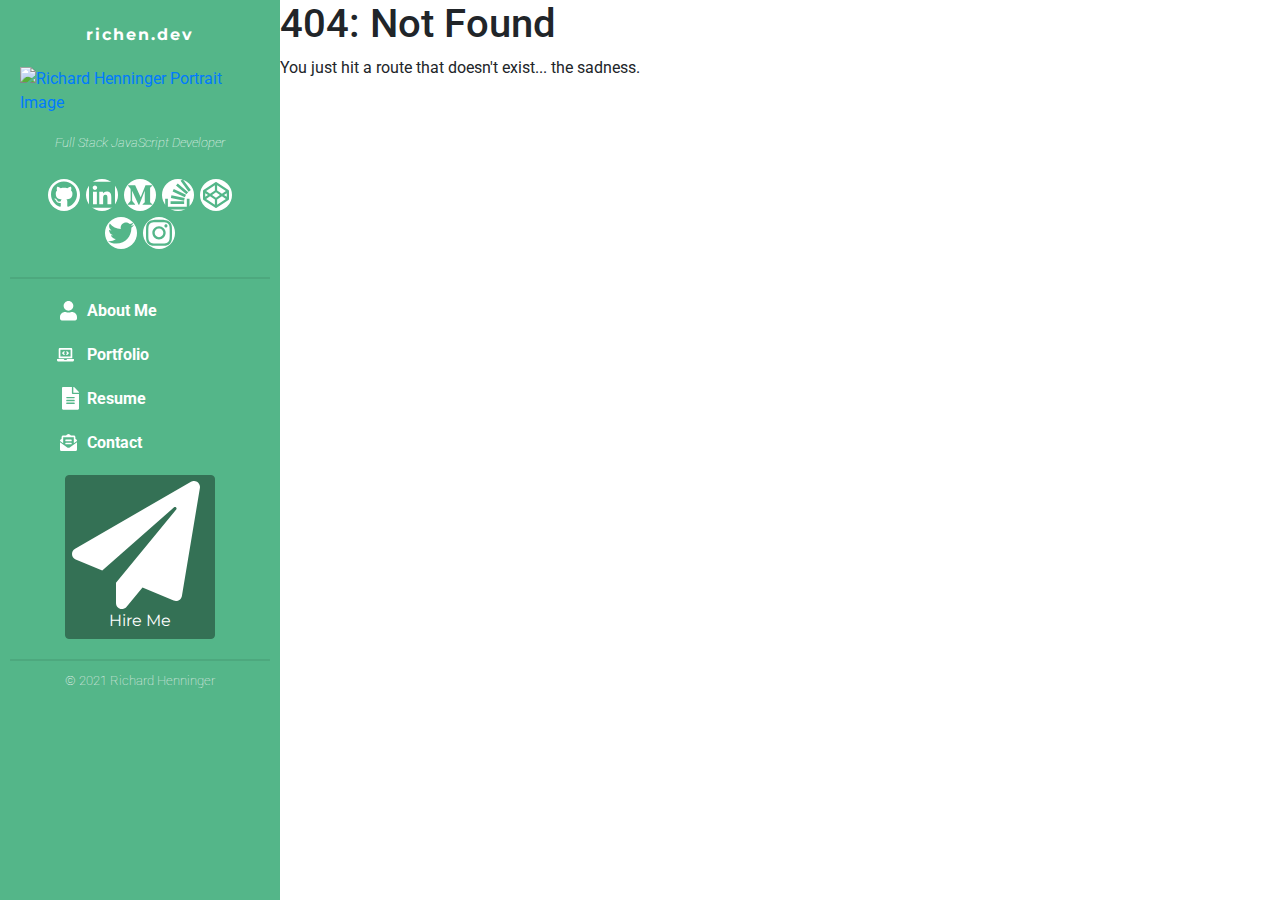
==== commit b5476aef: "Revert "Updates"" ====
--- a/404/index.html
+++ b/404/index.html
@@ -1,9 +1,10 @@
-<!DOCTYPE html><html><head><meta charSet="utf-8"/><meta http-equiv="x-ua-compatible" content="ie=edge"/><meta name="viewport" content="width=device-width, initial-scale=1, shrink-to-fit=no"/><script type="text/javascript" src="https://cdnjs.cloudflare.com/ajax/libs/mdb-ui-kit/3.6.0/mdb.min.js"></script><style data-href="/styles.429b29f17277823d7033.css" data-identity="gatsby-global-css">/*!
+<!DOCTYPE html><html lang="en"><head><meta charSet="utf-8"/><meta http-equiv="x-ua-compatible" content="ie=edge"/><meta name="viewport" content="width=device-width, initial-scale=1, shrink-to-fit=no"/><style data-href="/styles.36c902f0ad80ef1e009d.css" id="gatsby-global-css">@import url(https://fonts.googleapis.com/css2?family=Montserrat&family=Open+Sans:ital@1&family=Roboto&display=swap);
+/*!
  * Bootstrap v4.6.0 (https://getbootstrap.com/)
  * Copyright 2011-2021 The Bootstrap Authors
  * Copyright 2011-2021 Twitter, Inc.
  * Licensed under MIT (https://github.com/twbs/bootstrap/blob/main/LICENSE)
- */:root{--blue:#007bff;--indigo:#6610f2;--purple:#6f42c1;--pink:#e83e8c;--red:#dc3545;--orange:#fd7e14;--yellow:#ffc107;--green:#28a745;--teal:#20c997;--cyan:#17a2b8;--white:#fff;--gray:#6c757d;--gray-dark:#343a40;--primary:#007bff;--secondary:#6c757d;--success:#28a745;--info:#17a2b8;--warning:#ffc107;--danger:#dc3545;--light:#f8f9fa;--dark:#343a40;--breakpoint-xs:0;--breakpoint-sm:576px;--breakpoint-md:768px;--breakpoint-lg:992px;--breakpoint-xl:1200px;--font-family-sans-serif:-apple-system,BlinkMacSystemFont,"Segoe UI",Roboto,"Helvetica Neue",Arial,"Noto Sans","Liberation Sans",sans-serif,"Apple Color Emoji","Segoe UI Emoji","Segoe UI Symbol","Noto Color Emoji";--font-family-monospace:SFMono-Regular,Menlo,Monaco,Consolas,"Liberation Mono","Courier New",monospace}*,:after,:before{box-sizing:border-box}html{-webkit-text-size-adjust:100%;-webkit-tap-highlight-color:transparent;font-family:sans-serif;line-height:1.15}article,aside,figcaption,figure,footer,header,hgroup,main,nav,section{display:block}body{background-color:#fff;color:#212529;font-family:-apple-system,BlinkMacSystemFont,Segoe UI,Roboto,Helvetica Neue,Arial,Noto Sans,Liberation Sans,sans-serif,Apple Color Emoji,Segoe UI Emoji,Segoe UI Symbol,Noto Color Emoji;font-size:1rem;font-weight:400;line-height:1.5;margin:0;text-align:left}[tabindex="-1"]:focus:not(:focus-visible){outline:0!important}hr{box-sizing:content-box;height:0;overflow:visible}h1,h2,h3,h4,h5,h6{margin-bottom:.5rem;margin-top:0}p{margin-bottom:1rem;margin-top:0}abbr[data-original-title],abbr[title]{border-bottom:0;cursor:help;text-decoration:underline;-webkit-text-decoration:underline dotted;text-decoration:underline dotted;-webkit-text-decoration-skip-ink:none;text-decoration-skip-ink:none}address{font-style:normal;line-height:inherit}address,dl,ol,ul{margin-bottom:1rem}dl,ol,ul{margin-top:0}ol ol,ol ul,ul ol,ul ul{margin-bottom:0}dt{font-weight:700}dd{margin-bottom:.5rem;margin-left:0}blockquote{margin:0 0 1rem}b,strong{font-weight:bolder}small{font-size:80%}sub,sup{font-size:75%;line-height:0;position:relative;vertical-align:baseline}sub{bottom:-.25em}sup{top:-.5em}a{background-color:transparent;color:#007bff;text-decoration:none}a:hover{color:#0056b3;text-decoration:underline}a:not([href]):not([class]),a:not([href]):not([class]):hover{color:inherit;text-decoration:none}code,kbd,pre,samp{font-family:SFMono-Regular,Menlo,Monaco,Consolas,Liberation Mono,Courier New,monospace;font-size:1em}pre{-ms-overflow-style:scrollbar;margin-bottom:1rem;margin-top:0;overflow:auto}figure{margin:0 0 1rem}img{border-style:none}img,svg{vertical-align:middle}svg{overflow:hidden}table{border-collapse:collapse}caption{caption-side:bottom;color:#6c757d;padding-bottom:.75rem;padding-top:.75rem;text-align:left}th{text-align:inherit;text-align:-webkit-match-parent}label{display:inline-block;margin-bottom:.5rem}button{border-radius:0}button:focus:not(:focus-visible){outline:0}button,input,optgroup,select,textarea{font-family:inherit;font-size:inherit;line-height:inherit;margin:0}button,input{overflow:visible}button,select{text-transform:none}[role=button]{cursor:pointer}select{word-wrap:normal}[type=button],[type=reset],[type=submit],button{-webkit-appearance:button}[type=button]:not(:disabled),[type=reset]:not(:disabled),[type=submit]:not(:disabled),button:not(:disabled){cursor:pointer}[type=button]::-moz-focus-inner,[type=reset]::-moz-focus-inner,[type=submit]::-moz-focus-inner,button::-moz-focus-inner{border-style:none;padding:0}input[type=checkbox],input[type=radio]{box-sizing:border-box;padding:0}textarea{overflow:auto;resize:vertical}fieldset{border:0;margin:0;min-width:0;padding:0}legend{color:inherit;display:block;font-size:1.5rem;line-height:inherit;margin-bottom:.5rem;max-width:100%;padding:0;white-space:normal;width:100%}progress{vertical-align:baseline}[type=number]::-webkit-inner-spin-button,[type=number]::-webkit-outer-spin-button{height:auto}[type=search]{-webkit-appearance:none;outline-offset:-2px}[type=search]::-webkit-search-decoration{-webkit-appearance:none}::-webkit-file-upload-button{-webkit-appearance:button;font:inherit}output{display:inline-block}summary{cursor:pointer;display:list-item}template{display:none}[hidden]{display:none!important}.h1,.h2,.h3,.h4,.h5,.h6,h1,h2,h3,h4,h5,h6{font-weight:500;line-height:1.2;margin-bottom:.5rem}.h1,h1{font-size:2.5rem}.h2,h2{font-size:2rem}.h3,h3{font-size:1.75rem}.h4,h4{font-size:1.5rem}.h5,h5{font-size:1.25rem}.h6,h6{font-size:1rem}.lead{font-size:1.25rem;font-weight:300}.display-1{font-size:6rem}.display-1,.display-2{font-weight:300;line-height:1.2}.display-2{font-size:5.5rem}.display-3{font-size:4.5rem}.display-3,.display-4{font-weight:300;line-height:1.2}.display-4{font-size:3.5rem}hr{border:0;border-top:1px solid rgba(0,0,0,.1);margin-bottom:1rem;margin-top:1rem}.small,small{font-size:80%;font-weight:400}.mark,mark{background-color:#fcf8e3;padding:.2em}.list-inline,.list-unstyled{list-style:none;padding-left:0}.list-inline-item{display:inline-block}.list-inline-item:not(:last-child){margin-right:.5rem}.initialism{font-size:90%;text-transform:uppercase}.blockquote{font-size:1.25rem;margin-bottom:1rem}.blockquote-footer{color:#6c757d;display:block;font-size:80%}.blockquote-footer:before{content:"\2014\00A0"}.img-fluid,.img-thumbnail{height:auto;max-width:100%}.img-thumbnail{background-color:#fff;border:1px solid #dee2e6;border-radius:.25rem;padding:.25rem}.figure{display:inline-block}.figure-img{line-height:1;margin-bottom:.5rem}.figure-caption{color:#6c757d;font-size:90%}code{word-wrap:break-word;color:#e83e8c;font-size:87.5%}a>code{color:inherit}kbd{background-color:#212529;border-radius:.2rem;color:#fff;font-size:87.5%;padding:.2rem .4rem}kbd kbd{font-size:100%;font-weight:700;padding:0}pre{color:#212529;display:block;font-size:87.5%}pre code{color:inherit;font-size:inherit;word-break:normal}.pre-scrollable{max-height:340px;overflow-y:scroll}.container,.container-fluid,.container-lg,.container-md,.container-sm,.container-xl{margin-left:auto;margin-right:auto;padding-left:15px;padding-right:15px;width:100%}@media (min-width:576px){.container,.container-sm{max-width:540px}}@media (min-width:768px){.container,.container-md,.container-sm{max-width:720px}}@media (min-width:992px){.container,.container-lg,.container-md,.container-sm{max-width:960px}}@media (min-width:1200px){.container,.container-lg,.container-md,.container-sm,.container-xl{max-width:1140px}}.row{display:flex;flex-wrap:wrap;margin-left:-15px;margin-right:-15px}.no-gutters{margin-left:0;margin-right:0}.no-gutters>.col,.no-gutters>[class*=col-]{padding-left:0;padding-right:0}.col,.col-1,.col-2,.col-3,.col-4,.col-5,.col-6,.col-7,.col-8,.col-9,.col-10,.col-11,.col-12,.col-auto,.col-lg,.col-lg-1,.col-lg-2,.col-lg-3,.col-lg-4,.col-lg-5,.col-lg-6,.col-lg-7,.col-lg-8,.col-lg-9,.col-lg-10,.col-lg-11,.col-lg-12,.col-lg-auto,.col-md,.col-md-1,.col-md-2,.col-md-3,.col-md-4,.col-md-5,.col-md-6,.col-md-7,.col-md-8,.col-md-9,.col-md-10,.col-md-11,.col-md-12,.col-md-auto,.col-sm,.col-sm-1,.col-sm-2,.col-sm-3,.col-sm-4,.col-sm-5,.col-sm-6,.col-sm-7,.col-sm-8,.col-sm-9,.col-sm-10,.col-sm-11,.col-sm-12,.col-sm-auto,.col-xl,.col-xl-1,.col-xl-2,.col-xl-3,.col-xl-4,.col-xl-5,.col-xl-6,.col-xl-7,.col-xl-8,.col-xl-9,.col-xl-10,.col-xl-11,.col-xl-12,.col-xl-auto{padding-left:15px;padding-right:15px;position:relative;width:100%}.col{flex-basis:0;flex-grow:1;max-width:100%}.row-cols-1>*{flex:0 0 100%;max-width:100%}.row-cols-2>*{flex:0 0 50%;max-width:50%}.row-cols-3>*{flex:0 0 33.333333%;max-width:33.333333%}.row-cols-4>*{flex:0 0 25%;max-width:25%}.row-cols-5>*{flex:0 0 20%;max-width:20%}.row-cols-6>*{flex:0 0 16.666667%;max-width:16.666667%}.col-auto{flex:0 0 auto;max-width:100%;width:auto}.col-1{flex:0 0 8.333333%;max-width:8.333333%}.col-2{flex:0 0 16.666667%;max-width:16.666667%}.col-3{flex:0 0 25%;max-width:25%}.col-4{flex:0 0 33.333333%;max-width:33.333333%}.col-5{flex:0 0 41.666667%;max-width:41.666667%}.col-6{flex:0 0 50%;max-width:50%}.col-7{flex:0 0 58.333333%;max-width:58.333333%}.col-8{flex:0 0 66.666667%;max-width:66.666667%}.col-9{flex:0 0 75%;max-width:75%}.col-10{flex:0 0 83.333333%;max-width:83.333333%}.col-11{flex:0 0 91.666667%;max-width:91.666667%}.col-12{flex:0 0 100%;max-width:100%}.order-first{order:-1}.order-last{order:13}.order-0{order:0}.order-1{order:1}.order-2{order:2}.order-3{order:3}.order-4{order:4}.order-5{order:5}.order-6{order:6}.order-7{order:7}.order-8{order:8}.order-9{order:9}.order-10{order:10}.order-11{order:11}.order-12{order:12}.offset-1{margin-left:8.333333%}.offset-2{margin-left:16.666667%}.offset-3{margin-left:25%}.offset-4{margin-left:33.333333%}.offset-5{margin-left:41.666667%}.offset-6{margin-left:50%}.offset-7{margin-left:58.333333%}.offset-8{margin-left:66.666667%}.offset-9{margin-left:75%}.offset-10{margin-left:83.333333%}.offset-11{margin-left:91.666667%}@media (min-width:576px){.col-sm{flex-basis:0;flex-grow:1;max-width:100%}.row-cols-sm-1>*{flex:0 0 100%;max-width:100%}.row-cols-sm-2>*{flex:0 0 50%;max-width:50%}.row-cols-sm-3>*{flex:0 0 33.333333%;max-width:33.333333%}.row-cols-sm-4>*{flex:0 0 25%;max-width:25%}.row-cols-sm-5>*{flex:0 0 20%;max-width:20%}.row-cols-sm-6>*{flex:0 0 16.666667%;max-width:16.666667%}.col-sm-auto{flex:0 0 auto;max-width:100%;width:auto}.col-sm-1{flex:0 0 8.333333%;max-width:8.333333%}.col-sm-2{flex:0 0 16.666667%;max-width:16.666667%}.col-sm-3{flex:0 0 25%;max-width:25%}.col-sm-4{flex:0 0 33.333333%;max-width:33.333333%}.col-sm-5{flex:0 0 41.666667%;max-width:41.666667%}.col-sm-6{flex:0 0 50%;max-width:50%}.col-sm-7{flex:0 0 58.333333%;max-width:58.333333%}.col-sm-8{flex:0 0 66.666667%;max-width:66.666667%}.col-sm-9{flex:0 0 75%;max-width:75%}.col-sm-10{flex:0 0 83.333333%;max-width:83.333333%}.col-sm-11{flex:0 0 91.666667%;max-width:91.666667%}.col-sm-12{flex:0 0 100%;max-width:100%}.order-sm-first{order:-1}.order-sm-last{order:13}.order-sm-0{order:0}.order-sm-1{order:1}.order-sm-2{order:2}.order-sm-3{order:3}.order-sm-4{order:4}.order-sm-5{order:5}.order-sm-6{order:6}.order-sm-7{order:7}.order-sm-8{order:8}.order-sm-9{order:9}.order-sm-10{order:10}.order-sm-11{order:11}.order-sm-12{order:12}.offset-sm-0{margin-left:0}.offset-sm-1{margin-left:8.333333%}.offset-sm-2{margin-left:16.666667%}.offset-sm-3{margin-left:25%}.offset-sm-4{margin-left:33.333333%}.offset-sm-5{margin-left:41.666667%}.offset-sm-6{margin-left:50%}.offset-sm-7{margin-left:58.333333%}.offset-sm-8{margin-left:66.666667%}.offset-sm-9{margin-left:75%}.offset-sm-10{margin-left:83.333333%}.offset-sm-11{margin-left:91.666667%}}@media (min-width:768px){.col-md{flex-basis:0;flex-grow:1;max-width:100%}.row-cols-md-1>*{flex:0 0 100%;max-width:100%}.row-cols-md-2>*{flex:0 0 50%;max-width:50%}.row-cols-md-3>*{flex:0 0 33.333333%;max-width:33.333333%}.row-cols-md-4>*{flex:0 0 25%;max-width:25%}.row-cols-md-5>*{flex:0 0 20%;max-width:20%}.row-cols-md-6>*{flex:0 0 16.666667%;max-width:16.666667%}.col-md-auto{flex:0 0 auto;max-width:100%;width:auto}.col-md-1{flex:0 0 8.333333%;max-width:8.333333%}.col-md-2{flex:0 0 16.666667%;max-width:16.666667%}.col-md-3{flex:0 0 25%;max-width:25%}.col-md-4{flex:0 0 33.333333%;max-width:33.333333%}.col-md-5{flex:0 0 41.666667%;max-width:41.666667%}.col-md-6{flex:0 0 50%;max-width:50%}.col-md-7{flex:0 0 58.333333%;max-width:58.333333%}.col-md-8{flex:0 0 66.666667%;max-width:66.666667%}.col-md-9{flex:0 0 75%;max-width:75%}.col-md-10{flex:0 0 83.333333%;max-width:83.333333%}.col-md-11{flex:0 0 91.666667%;max-width:91.666667%}.col-md-12{flex:0 0 100%;max-width:100%}.order-md-first{order:-1}.order-md-last{order:13}.order-md-0{order:0}.order-md-1{order:1}.order-md-2{order:2}.order-md-3{order:3}.order-md-4{order:4}.order-md-5{order:5}.order-md-6{order:6}.order-md-7{order:7}.order-md-8{order:8}.order-md-9{order:9}.order-md-10{order:10}.order-md-11{order:11}.order-md-12{order:12}.offset-md-0{margin-left:0}.offset-md-1{margin-left:8.333333%}.offset-md-2{margin-left:16.666667%}.offset-md-3{margin-left:25%}.offset-md-4{margin-left:33.333333%}.offset-md-5{margin-left:41.666667%}.offset-md-6{margin-left:50%}.offset-md-7{margin-left:58.333333%}.offset-md-8{margin-left:66.666667%}.offset-md-9{margin-left:75%}.offset-md-10{margin-left:83.333333%}.offset-md-11{margin-left:91.666667%}}@media (min-width:992px){.col-lg{flex-basis:0;flex-grow:1;max-width:100%}.row-cols-lg-1>*{flex:0 0 100%;max-width:100%}.row-cols-lg-2>*{flex:0 0 50%;max-width:50%}.row-cols-lg-3>*{flex:0 0 33.333333%;max-width:33.333333%}.row-cols-lg-4>*{flex:0 0 25%;max-width:25%}.row-cols-lg-5>*{flex:0 0 20%;max-width:20%}.row-cols-lg-6>*{flex:0 0 16.666667%;max-width:16.666667%}.col-lg-auto{flex:0 0 auto;max-width:100%;width:auto}.col-lg-1{flex:0 0 8.333333%;max-width:8.333333%}.col-lg-2{flex:0 0 16.666667%;max-width:16.666667%}.col-lg-3{flex:0 0 25%;max-width:25%}.col-lg-4{flex:0 0 33.333333%;max-width:33.333333%}.col-lg-5{flex:0 0 41.666667%;max-width:41.666667%}.col-lg-6{flex:0 0 50%;max-width:50%}.col-lg-7{flex:0 0 58.333333%;max-width:58.333333%}.col-lg-8{flex:0 0 66.666667%;max-width:66.666667%}.col-lg-9{flex:0 0 75%;max-width:75%}.col-lg-10{flex:0 0 83.333333%;max-width:83.333333%}.col-lg-11{flex:0 0 91.666667%;max-width:91.666667%}.col-lg-12{flex:0 0 100%;max-width:100%}.order-lg-first{order:-1}.order-lg-last{order:13}.order-lg-0{order:0}.order-lg-1{order:1}.order-lg-2{order:2}.order-lg-3{order:3}.order-lg-4{order:4}.order-lg-5{order:5}.order-lg-6{order:6}.order-lg-7{order:7}.order-lg-8{order:8}.order-lg-9{order:9}.order-lg-10{order:10}.order-lg-11{order:11}.order-lg-12{order:12}.offset-lg-0{margin-left:0}.offset-lg-1{margin-left:8.333333%}.offset-lg-2{margin-left:16.666667%}.offset-lg-3{margin-left:25%}.offset-lg-4{margin-left:33.333333%}.offset-lg-5{margin-left:41.666667%}.offset-lg-6{margin-left:50%}.offset-lg-7{margin-left:58.333333%}.offset-lg-8{margin-left:66.666667%}.offset-lg-9{margin-left:75%}.offset-lg-10{margin-left:83.333333%}.offset-lg-11{margin-left:91.666667%}}@media (min-width:1200px){.col-xl{flex-basis:0;flex-grow:1;max-width:100%}.row-cols-xl-1>*{flex:0 0 100%;max-width:100%}.row-cols-xl-2>*{flex:0 0 50%;max-width:50%}.row-cols-xl-3>*{flex:0 0 33.333333%;max-width:33.333333%}.row-cols-xl-4>*{flex:0 0 25%;max-width:25%}.row-cols-xl-5>*{flex:0 0 20%;max-width:20%}.row-cols-xl-6>*{flex:0 0 16.666667%;max-width:16.666667%}.col-xl-auto{flex:0 0 auto;max-width:100%;width:auto}.col-xl-1{flex:0 0 8.333333%;max-width:8.333333%}.col-xl-2{flex:0 0 16.666667%;max-width:16.666667%}.col-xl-3{flex:0 0 25%;max-width:25%}.col-xl-4{flex:0 0 33.333333%;max-width:33.333333%}.col-xl-5{flex:0 0 41.666667%;max-width:41.666667%}.col-xl-6{flex:0 0 50%;max-width:50%}.col-xl-7{flex:0 0 58.333333%;max-width:58.333333%}.col-xl-8{flex:0 0 66.666667%;max-width:66.666667%}.col-xl-9{flex:0 0 75%;max-width:75%}.col-xl-10{flex:0 0 83.333333%;max-width:83.333333%}.col-xl-11{flex:0 0 91.666667%;max-width:91.666667%}.col-xl-12{flex:0 0 100%;max-width:100%}.order-xl-first{order:-1}.order-xl-last{order:13}.order-xl-0{order:0}.order-xl-1{order:1}.order-xl-2{order:2}.order-xl-3{order:3}.order-xl-4{order:4}.order-xl-5{order:5}.order-xl-6{order:6}.order-xl-7{order:7}.order-xl-8{order:8}.order-xl-9{order:9}.order-xl-10{order:10}.order-xl-11{order:11}.order-xl-12{order:12}.offset-xl-0{margin-left:0}.offset-xl-1{margin-left:8.333333%}.offset-xl-2{margin-left:16.666667%}.offset-xl-3{margin-left:25%}.offset-xl-4{margin-left:33.333333%}.offset-xl-5{margin-left:41.666667%}.offset-xl-6{margin-left:50%}.offset-xl-7{margin-left:58.333333%}.offset-xl-8{margin-left:66.666667%}.offset-xl-9{margin-left:75%}.offset-xl-10{margin-left:83.333333%}.offset-xl-11{margin-left:91.666667%}}.table{color:#212529;margin-bottom:1rem;width:100%}.table td,.table th{border-top:1px solid #dee2e6;padding:.75rem;vertical-align:top}.table thead th{border-bottom:2px solid #dee2e6;vertical-align:bottom}.table tbody+tbody{border-top:2px solid #dee2e6}.table-sm td,.table-sm th{padding:.3rem}.table-bordered,.table-bordered td,.table-bordered th{border:1px solid #dee2e6}.table-bordered thead td,.table-bordered thead th{border-bottom-width:2px}.table-borderless tbody+tbody,.table-borderless td,.table-borderless th,.table-borderless thead th{border:0}.table-striped tbody tr:nth-of-type(odd){background-color:rgba(0,0,0,.05)}.table-hover tbody tr:hover{background-color:rgba(0,0,0,.075);color:#212529}.table-primary,.table-primary>td,.table-primary>th{background-color:#b8daff}.table-primary tbody+tbody,.table-primary td,.table-primary th,.table-primary thead th{border-color:#7abaff}.table-hover .table-primary:hover,.table-hover .table-primary:hover>td,.table-hover .table-primary:hover>th{background-color:#9fcdff}.table-secondary,.table-secondary>td,.table-secondary>th{background-color:#d6d8db}.table-secondary tbody+tbody,.table-secondary td,.table-secondary th,.table-secondary thead th{border-color:#b3b7bb}.table-hover .table-secondary:hover,.table-hover .table-secondary:hover>td,.table-hover .table-secondary:hover>th{background-color:#c8cbcf}.table-success,.table-success>td,.table-success>th{background-color:#c3e6cb}.table-success tbody+tbody,.table-success td,.table-success th,.table-success thead th{border-color:#8fd19e}.table-hover .table-success:hover,.table-hover .table-success:hover>td,.table-hover .table-success:hover>th{background-color:#b1dfbb}.table-info,.table-info>td,.table-info>th{background-color:#bee5eb}.table-info tbody+tbody,.table-info td,.table-info th,.table-info thead th{border-color:#86cfda}.table-hover .table-info:hover,.table-hover .table-info:hover>td,.table-hover .table-info:hover>th{background-color:#abdde5}.table-warning,.table-warning>td,.table-warning>th{background-color:#ffeeba}.table-warning tbody+tbody,.table-warning td,.table-warning th,.table-warning thead th{border-color:#ffdf7e}.table-hover .table-warning:hover,.table-hover .table-warning:hover>td,.table-hover .table-warning:hover>th{background-color:#ffe8a1}.table-danger,.table-danger>td,.table-danger>th{background-color:#f5c6cb}.table-danger tbody+tbody,.table-danger td,.table-danger th,.table-danger thead th{border-color:#ed969e}.table-hover .table-danger:hover,.table-hover .table-danger:hover>td,.table-hover .table-danger:hover>th{background-color:#f1b0b7}.table-light,.table-light>td,.table-light>th{background-color:#fdfdfe}.table-light tbody+tbody,.table-light td,.table-light th,.table-light thead th{border-color:#fbfcfc}.table-hover .table-light:hover,.table-hover .table-light:hover>td,.table-hover .table-light:hover>th{background-color:#ececf6}.table-dark,.table-dark>td,.table-dark>th{background-color:#c6c8ca}.table-dark tbody+tbody,.table-dark td,.table-dark th,.table-dark thead th{border-color:#95999c}.table-hover .table-dark:hover,.table-hover .table-dark:hover>td,.table-hover .table-dark:hover>th{background-color:#b9bbbe}.table-active,.table-active>td,.table-active>th,.table-hover .table-active:hover,.table-hover .table-active:hover>td,.table-hover .table-active:hover>th{background-color:rgba(0,0,0,.075)}.table .thead-dark th{background-color:#343a40;border-color:#454d55;color:#fff}.table .thead-light th{background-color:#e9ecef;border-color:#dee2e6;color:#495057}.table-dark{background-color:#343a40;color:#fff}.table-dark td,.table-dark th,.table-dark thead th{border-color:#454d55}.table-dark.table-bordered{border:0}.table-dark.table-striped tbody tr:nth-of-type(odd){background-color:rgba(255,255,255,.05)}.table-dark.table-hover tbody tr:hover{background-color:rgba(255,255,255,.075);color:#fff}@media (max-width:575.98px){.table-responsive-sm{-webkit-overflow-scrolling:touch;display:block;overflow-x:auto;width:100%}.table-responsive-sm>.table-bordered{border:0}}@media (max-width:767.98px){.table-responsive-md{-webkit-overflow-scrolling:touch;display:block;overflow-x:auto;width:100%}.table-responsive-md>.table-bordered{border:0}}@media (max-width:991.98px){.table-responsive-lg{-webkit-overflow-scrolling:touch;display:block;overflow-x:auto;width:100%}.table-responsive-lg>.table-bordered{border:0}}@media (max-width:1199.98px){.table-responsive-xl{-webkit-overflow-scrolling:touch;display:block;overflow-x:auto;width:100%}.table-responsive-xl>.table-bordered{border:0}}.table-responsive{-webkit-overflow-scrolling:touch;display:block;overflow-x:auto;width:100%}.table-responsive>.table-bordered{border:0}.form-control{background-clip:padding-box;background-color:#fff;border:1px solid #ced4da;border-radius:.25rem;color:#495057;display:block;font-size:1rem;font-weight:400;height:calc(1.5em + .75rem + 2px);line-height:1.5;padding:.375rem .75rem;transition:border-color .15s ease-in-out,box-shadow .15s ease-in-out;width:100%}@media (prefers-reduced-motion:reduce){.form-control{transition:none}}.form-control::-ms-expand{background-color:transparent;border:0}.form-control:-moz-focusring{color:transparent;text-shadow:0 0 0 #495057}.form-control:focus{background-color:#fff;border-color:#80bdff;box-shadow:0 0 0 .2rem rgba(0,123,255,.25);color:#495057;outline:0}.form-control::-webkit-input-placeholder{color:#6c757d;opacity:1}.form-control:-ms-input-placeholder{color:#6c757d;opacity:1}.form-control::placeholder{color:#6c757d;opacity:1}.form-control:disabled,.form-control[readonly]{background-color:#e9ecef;opacity:1}input[type=date].form-control,input[type=datetime-local].form-control,input[type=month].form-control,input[type=time].form-control{-webkit-appearance:none;appearance:none}select.form-control:focus::-ms-value{background-color:#fff;color:#495057}.form-control-file,.form-control-range{display:block;width:100%}.col-form-label{font-size:inherit;line-height:1.5;margin-bottom:0;padding-bottom:calc(.375rem + 1px);padding-top:calc(.375rem + 1px)}.col-form-label-lg{font-size:1.25rem;line-height:1.5;padding-bottom:calc(.5rem + 1px);padding-top:calc(.5rem + 1px)}.col-form-label-sm{font-size:.875rem;line-height:1.5;padding-bottom:calc(.25rem + 1px);padding-top:calc(.25rem + 1px)}.form-control-plaintext{background-color:transparent;border:solid transparent;border-width:1px 0;color:#212529;display:block;font-size:1rem;line-height:1.5;margin-bottom:0;padding:.375rem 0;width:100%}.form-control-plaintext.form-control-lg,.form-control-plaintext.form-control-sm{padding-left:0;padding-right:0}.form-control-sm{border-radius:.2rem;font-size:.875rem;height:calc(1.5em + .5rem + 2px);line-height:1.5;padding:.25rem .5rem}.form-control-lg{border-radius:.3rem;font-size:1.25rem;height:calc(1.5em + 1rem + 2px);line-height:1.5;padding:.5rem 1rem}select.form-control[multiple],select.form-control[size],textarea.form-control{height:auto}.form-group{margin-bottom:1rem}.form-text{display:block;margin-top:.25rem}.form-row{display:flex;flex-wrap:wrap;margin-left:-5px;margin-right:-5px}.form-row>.col,.form-row>[class*=col-]{padding-left:5px;padding-right:5px}.form-check{display:block;padding-left:1.25rem;position:relative}.form-check-input{margin-left:-1.25rem;margin-top:.3rem;position:absolute}.form-check-input:disabled~.form-check-label,.form-check-input[disabled]~.form-check-label{color:#6c757d}.form-check-label{margin-bottom:0}.form-check-inline{align-items:center;display:inline-flex;margin-right:.75rem;padding-left:0}.form-check-inline .form-check-input{margin-left:0;margin-right:.3125rem;margin-top:0;position:static}.valid-feedback{color:#28a745;display:none;font-size:80%;margin-top:.25rem;width:100%}.valid-tooltip{background-color:rgba(40,167,69,.9);border-radius:.25rem;color:#fff;display:none;font-size:.875rem;left:0;line-height:1.5;margin-top:.1rem;max-width:100%;padding:.25rem .5rem;position:absolute;top:100%;z-index:5}.form-row>.col>.valid-tooltip,.form-row>[class*=col-]>.valid-tooltip{left:5px}.is-valid~.valid-feedback,.is-valid~.valid-tooltip,.was-validated :valid~.valid-feedback,.was-validated :valid~.valid-tooltip{display:block}.form-control.is-valid,.was-validated .form-control:valid{background-image:url("data:image/svg+xml;charset=utf-8,%3Csvg viewBox='0 0 8 8'%3E%3Cpath fill='%2328a745' d='M2.3 6.73.6 4.53c-.4-1.04.46-1.4 1.1-.8l1.1 1.4 3.4-3.8c.6-.63 1.6-.27 1.2.7l-4 4.6c-.43.5-.8.4-1.1.1z'/%3E%3C/svg%3E");background-position:right calc(.375em + .1875rem) center;background-repeat:no-repeat;background-size:calc(.75em + .375rem) calc(.75em + .375rem);border-color:#28a745;padding-right:calc(1.5em + .75rem)}.form-control.is-valid:focus,.was-validated .form-control:valid:focus{border-color:#28a745;box-shadow:0 0 0 .2rem rgba(40,167,69,.25)}.was-validated textarea.form-control:valid,textarea.form-control.is-valid{background-position:top calc(.375em + .1875rem) right calc(.375em + .1875rem);padding-right:calc(1.5em + .75rem)}.custom-select.is-valid,.was-validated .custom-select:valid{background:url("data:image/svg+xml;charset=utf-8,%3Csvg viewBox='0 0 4 5'%3E%3Cpath fill='%23343a40' d='M2 0 0 2h4zm0 5L0 3h4z'/%3E%3C/svg%3E") right .75rem center/8px 10px no-repeat,#fff url("data:image/svg+xml;charset=utf-8,%3Csvg viewBox='0 0 8 8'%3E%3Cpath fill='%2328a745' d='M2.3 6.73.6 4.53c-.4-1.04.46-1.4 1.1-.8l1.1 1.4 3.4-3.8c.6-.63 1.6-.27 1.2.7l-4 4.6c-.43.5-.8.4-1.1.1z'/%3E%3C/svg%3E") center right 1.75rem/calc(.75em + .375rem) calc(.75em + .375rem) no-repeat;border-color:#28a745;padding-right:calc(.75em + 2.3125rem)}.custom-select.is-valid:focus,.was-validated .custom-select:valid:focus{border-color:#28a745;box-shadow:0 0 0 .2rem rgba(40,167,69,.25)}.form-check-input.is-valid~.form-check-label,.was-validated .form-check-input:valid~.form-check-label{color:#28a745}.form-check-input.is-valid~.valid-feedback,.form-check-input.is-valid~.valid-tooltip,.was-validated .form-check-input:valid~.valid-feedback,.was-validated .form-check-input:valid~.valid-tooltip{display:block}.custom-control-input.is-valid~.custom-control-label,.was-validated .custom-control-input:valid~.custom-control-label{color:#28a745}.custom-control-input.is-valid~.custom-control-label:before,.was-validated .custom-control-input:valid~.custom-control-label:before{border-color:#28a745}.custom-control-input.is-valid:checked~.custom-control-label:before,.was-validated .custom-control-input:valid:checked~.custom-control-label:before{background-color:#34ce57;border-color:#34ce57}.custom-control-input.is-valid:focus~.custom-control-label:before,.was-validated .custom-control-input:valid:focus~.custom-control-label:before{box-shadow:0 0 0 .2rem rgba(40,167,69,.25)}.custom-control-input.is-valid:focus:not(:checked)~.custom-control-label:before,.was-validated .custom-control-input:valid:focus:not(:checked)~.custom-control-label:before{border-color:#28a745}.custom-file-input.is-valid~.custom-file-label,.was-validated .custom-file-input:valid~.custom-file-label{border-color:#28a745}.custom-file-input.is-valid:focus~.custom-file-label,.was-validated .custom-file-input:valid:focus~.custom-file-label{border-color:#28a745;box-shadow:0 0 0 .2rem rgba(40,167,69,.25)}.invalid-feedback{color:#dc3545;display:none;font-size:80%;margin-top:.25rem;width:100%}.invalid-tooltip{background-color:rgba(220,53,69,.9);border-radius:.25rem;color:#fff;display:none;font-size:.875rem;left:0;line-height:1.5;margin-top:.1rem;max-width:100%;padding:.25rem .5rem;position:absolute;top:100%;z-index:5}.form-row>.col>.invalid-tooltip,.form-row>[class*=col-]>.invalid-tooltip{left:5px}.is-invalid~.invalid-feedback,.is-invalid~.invalid-tooltip,.was-validated :invalid~.invalid-feedback,.was-validated :invalid~.invalid-tooltip{display:block}.form-control.is-invalid,.was-validated .form-control:invalid{background-image:url("data:image/svg+xml;charset=utf-8,%3Csvg fill='none' stroke='%23dc3545' viewBox='0 0 12 12'%3E%3Ccircle cx='6' cy='6' r='4.5'/%3E%3Cpath stroke-linejoin='round' d='M5.8 3.6h.4L6 6.5z'/%3E%3Ccircle cx='6' cy='8.2' r='.6' fill='%23dc3545' stroke='none'/%3E%3C/svg%3E");background-position:right calc(.375em + .1875rem) center;background-repeat:no-repeat;background-size:calc(.75em + .375rem) calc(.75em + .375rem);border-color:#dc3545;padding-right:calc(1.5em + .75rem)}.form-control.is-invalid:focus,.was-validated .form-control:invalid:focus{border-color:#dc3545;box-shadow:0 0 0 .2rem rgba(220,53,69,.25)}.was-validated textarea.form-control:invalid,textarea.form-control.is-invalid{background-position:top calc(.375em + .1875rem) right calc(.375em + .1875rem);padding-right:calc(1.5em + .75rem)}.custom-select.is-invalid,.was-validated .custom-select:invalid{background:url("data:image/svg+xml;charset=utf-8,%3Csvg viewBox='0 0 4 5'%3E%3Cpath fill='%23343a40' d='M2 0 0 2h4zm0 5L0 3h4z'/%3E%3C/svg%3E") right .75rem center/8px 10px no-repeat,#fff url("data:image/svg+xml;charset=utf-8,%3Csvg fill='none' stroke='%23dc3545' viewBox='0 0 12 12'%3E%3Ccircle cx='6' cy='6' r='4.5'/%3E%3Cpath stroke-linejoin='round' d='M5.8 3.6h.4L6 6.5z'/%3E%3Ccircle cx='6' cy='8.2' r='.6' fill='%23dc3545' stroke='none'/%3E%3C/svg%3E") center right 1.75rem/calc(.75em + .375rem) calc(.75em + .375rem) no-repeat;border-color:#dc3545;padding-right:calc(.75em + 2.3125rem)}.custom-select.is-invalid:focus,.was-validated .custom-select:invalid:focus{border-color:#dc3545;box-shadow:0 0 0 .2rem rgba(220,53,69,.25)}.form-check-input.is-invalid~.form-check-label,.was-validated .form-check-input:invalid~.form-check-label{color:#dc3545}.form-check-input.is-invalid~.invalid-feedback,.form-check-input.is-invalid~.invalid-tooltip,.was-validated .form-check-input:invalid~.invalid-feedback,.was-validated .form-check-input:invalid~.invalid-tooltip{display:block}.custom-control-input.is-invalid~.custom-control-label,.was-validated .custom-control-input:invalid~.custom-control-label{color:#dc3545}.custom-control-input.is-invalid~.custom-control-label:before,.was-validated .custom-control-input:invalid~.custom-control-label:before{border-color:#dc3545}.custom-control-input.is-invalid:checked~.custom-control-label:before,.was-validated .custom-control-input:invalid:checked~.custom-control-label:before{background-color:#e4606d;border-color:#e4606d}.custom-control-input.is-invalid:focus~.custom-control-label:before,.was-validated .custom-control-input:invalid:focus~.custom-control-label:before{box-shadow:0 0 0 .2rem rgba(220,53,69,.25)}.custom-control-input.is-invalid:focus:not(:checked)~.custom-control-label:before,.was-validated .custom-control-input:invalid:focus:not(:checked)~.custom-control-label:before{border-color:#dc3545}.custom-file-input.is-invalid~.custom-file-label,.was-validated .custom-file-input:invalid~.custom-file-label{border-color:#dc3545}.custom-file-input.is-invalid:focus~.custom-file-label,.was-validated .custom-file-input:invalid:focus~.custom-file-label{border-color:#dc3545;box-shadow:0 0 0 .2rem rgba(220,53,69,.25)}.form-inline{align-items:center;display:flex;flex-flow:row wrap}.form-inline .form-check{width:100%}@media (min-width:576px){.form-inline label{justify-content:center}.form-inline .form-group,.form-inline label{align-items:center;display:flex;margin-bottom:0}.form-inline .form-group{flex:0 0 auto;flex-flow:row wrap}.form-inline .form-control{display:inline-block;vertical-align:middle;width:auto}.form-inline .form-control-plaintext{display:inline-block}.form-inline .custom-select,.form-inline .input-group{width:auto}.form-inline .form-check{align-items:center;display:flex;justify-content:center;padding-left:0;width:auto}.form-inline .form-check-input{flex-shrink:0;margin-left:0;margin-right:.25rem;margin-top:0;position:relative}.form-inline .custom-control{align-items:center;justify-content:center}.form-inline .custom-control-label{margin-bottom:0}}.btn{background-color:transparent;border:1px solid transparent;border-radius:.25rem;color:#212529;display:inline-block;font-size:1rem;font-weight:400;line-height:1.5;padding:.375rem .75rem;text-align:center;transition:color .15s ease-in-out,background-color .15s ease-in-out,border-color .15s ease-in-out,box-shadow .15s ease-in-out;-webkit-user-select:none;-ms-user-select:none;user-select:none;vertical-align:middle}@media (prefers-reduced-motion:reduce){.btn{transition:none}}.btn:hover{color:#212529;text-decoration:none}.btn.focus,.btn:focus{box-shadow:0 0 0 .2rem rgba(0,123,255,.25);outline:0}.btn.disabled,.btn:disabled{opacity:.65}.btn:not(:disabled):not(.disabled){cursor:pointer}a.btn.disabled,fieldset:disabled a.btn{pointer-events:none}.btn-primary{background-color:#007bff;border-color:#007bff;color:#fff}.btn-primary.focus,.btn-primary:focus,.btn-primary:hover{background-color:#0069d9;border-color:#0062cc;color:#fff}.btn-primary.focus,.btn-primary:focus{box-shadow:0 0 0 .2rem rgba(38,143,255,.5)}.btn-primary.disabled,.btn-primary:disabled{background-color:#007bff;border-color:#007bff;color:#fff}.btn-primary:not(:disabled):not(.disabled).active,.btn-primary:not(:disabled):not(.disabled):active,.show>.btn-primary.dropdown-toggle{background-color:#0062cc;border-color:#005cbf;color:#fff}.btn-primary:not(:disabled):not(.disabled).active:focus,.btn-primary:not(:disabled):not(.disabled):active:focus,.show>.btn-primary.dropdown-toggle:focus{box-shadow:0 0 0 .2rem rgba(38,143,255,.5)}.btn-secondary{background-color:#6c757d;border-color:#6c757d;color:#fff}.btn-secondary.focus,.btn-secondary:focus,.btn-secondary:hover{background-color:#5a6268;border-color:#545b62;color:#fff}.btn-secondary.focus,.btn-secondary:focus{box-shadow:0 0 0 .2rem rgba(130,138,145,.5)}.btn-secondary.disabled,.btn-secondary:disabled{background-color:#6c757d;border-color:#6c757d;color:#fff}.btn-secondary:not(:disabled):not(.disabled).active,.btn-secondary:not(:disabled):not(.disabled):active,.show>.btn-secondary.dropdown-toggle{background-color:#545b62;border-color:#4e555b;color:#fff}.btn-secondary:not(:disabled):not(.disabled).active:focus,.btn-secondary:not(:disabled):not(.disabled):active:focus,.show>.btn-secondary.dropdown-toggle:focus{box-shadow:0 0 0 .2rem rgba(130,138,145,.5)}.btn-success{background-color:#28a745;border-color:#28a745;color:#fff}.btn-success.focus,.btn-success:focus,.btn-success:hover{background-color:#218838;border-color:#1e7e34;color:#fff}.btn-success.focus,.btn-success:focus{box-shadow:0 0 0 .2rem rgba(72,180,97,.5)}.btn-success.disabled,.btn-success:disabled{background-color:#28a745;border-color:#28a745;color:#fff}.btn-success:not(:disabled):not(.disabled).active,.btn-success:not(:disabled):not(.disabled):active,.show>.btn-success.dropdown-toggle{background-color:#1e7e34;border-color:#1c7430;color:#fff}.btn-success:not(:disabled):not(.disabled).active:focus,.btn-success:not(:disabled):not(.disabled):active:focus,.show>.btn-success.dropdown-toggle:focus{box-shadow:0 0 0 .2rem rgba(72,180,97,.5)}.btn-info{background-color:#17a2b8;border-color:#17a2b8;color:#fff}.btn-info.focus,.btn-info:focus,.btn-info:hover{background-color:#138496;border-color:#117a8b;color:#fff}.btn-info.focus,.btn-info:focus{box-shadow:0 0 0 .2rem rgba(58,176,195,.5)}.btn-info.disabled,.btn-info:disabled{background-color:#17a2b8;border-color:#17a2b8;color:#fff}.btn-info:not(:disabled):not(.disabled).active,.btn-info:not(:disabled):not(.disabled):active,.show>.btn-info.dropdown-toggle{background-color:#117a8b;border-color:#10707f;color:#fff}.btn-info:not(:disabled):not(.disabled).active:focus,.btn-info:not(:disabled):not(.disabled):active:focus,.show>.btn-info.dropdown-toggle:focus{box-shadow:0 0 0 .2rem rgba(58,176,195,.5)}.btn-warning{background-color:#ffc107;border-color:#ffc107;color:#212529}.btn-warning.focus,.btn-warning:focus,.btn-warning:hover{background-color:#e0a800;border-color:#d39e00;color:#212529}.btn-warning.focus,.btn-warning:focus{box-shadow:0 0 0 .2rem rgba(222,170,12,.5)}.btn-warning.disabled,.btn-warning:disabled{background-color:#ffc107;border-color:#ffc107;color:#212529}.btn-warning:not(:disabled):not(.disabled).active,.btn-warning:not(:disabled):not(.disabled):active,.show>.btn-warning.dropdown-toggle{background-color:#d39e00;border-color:#c69500;color:#212529}.btn-warning:not(:disabled):not(.disabled).active:focus,.btn-warning:not(:disabled):not(.disabled):active:focus,.show>.btn-warning.dropdown-toggle:focus{box-shadow:0 0 0 .2rem rgba(222,170,12,.5)}.btn-danger{background-color:#dc3545;border-color:#dc3545;color:#fff}.btn-danger.focus,.btn-danger:focus,.btn-danger:hover{background-color:#c82333;border-color:#bd2130;color:#fff}.btn-danger.focus,.btn-danger:focus{box-shadow:0 0 0 .2rem rgba(225,83,97,.5)}.btn-danger.disabled,.btn-danger:disabled{background-color:#dc3545;border-color:#dc3545;color:#fff}.btn-danger:not(:disabled):not(.disabled).active,.btn-danger:not(:disabled):not(.disabled):active,.show>.btn-danger.dropdown-toggle{background-color:#bd2130;border-color:#b21f2d;color:#fff}.btn-danger:not(:disabled):not(.disabled).active:focus,.btn-danger:not(:disabled):not(.disabled):active:focus,.show>.btn-danger.dropdown-toggle:focus{box-shadow:0 0 0 .2rem rgba(225,83,97,.5)}.btn-light{background-color:#f8f9fa;border-color:#f8f9fa;color:#212529}.btn-light.focus,.btn-light:focus,.btn-light:hover{background-color:#e2e6ea;border-color:#dae0e5;color:#212529}.btn-light.focus,.btn-light:focus{box-shadow:0 0 0 .2rem rgba(216,217,219,.5)}.btn-light.disabled,.btn-light:disabled{background-color:#f8f9fa;border-color:#f8f9fa;color:#212529}.btn-light:not(:disabled):not(.disabled).active,.btn-light:not(:disabled):not(.disabled):active,.show>.btn-light.dropdown-toggle{background-color:#dae0e5;border-color:#d3d9df;color:#212529}.btn-light:not(:disabled):not(.disabled).active:focus,.btn-light:not(:disabled):not(.disabled):active:focus,.show>.btn-light.dropdown-toggle:focus{box-shadow:0 0 0 .2rem rgba(216,217,219,.5)}.btn-dark{background-color:#343a40;border-color:#343a40;color:#fff}.btn-dark.focus,.btn-dark:focus,.btn-dark:hover{background-color:#23272b;border-color:#1d2124;color:#fff}.btn-dark.focus,.btn-dark:focus{box-shadow:0 0 0 .2rem rgba(82,88,93,.5)}.btn-dark.disabled,.btn-dark:disabled{background-color:#343a40;border-color:#343a40;color:#fff}.btn-dark:not(:disabled):not(.disabled).active,.btn-dark:not(:disabled):not(.disabled):active,.show>.btn-dark.dropdown-toggle{background-color:#1d2124;border-color:#171a1d;color:#fff}.btn-dark:not(:disabled):not(.disabled).active:focus,.btn-dark:not(:disabled):not(.disabled):active:focus,.show>.btn-dark.dropdown-toggle:focus{box-shadow:0 0 0 .2rem rgba(82,88,93,.5)}.btn-outline-primary{border-color:#007bff;color:#007bff}.btn-outline-primary:hover{background-color:#007bff;border-color:#007bff;color:#fff}.btn-outline-primary.focus,.btn-outline-primary:focus{box-shadow:0 0 0 .2rem rgba(0,123,255,.5)}.btn-outline-primary.disabled,.btn-outline-primary:disabled{background-color:transparent;color:#007bff}.btn-outline-primary:not(:disabled):not(.disabled).active,.btn-outline-primary:not(:disabled):not(.disabled):active,.show>.btn-outline-primary.dropdown-toggle{background-color:#007bff;border-color:#007bff;color:#fff}.btn-outline-primary:not(:disabled):not(.disabled).active:focus,.btn-outline-primary:not(:disabled):not(.disabled):active:focus,.show>.btn-outline-primary.dropdown-toggle:focus{box-shadow:0 0 0 .2rem rgba(0,123,255,.5)}.btn-outline-secondary{border-color:#6c757d;color:#6c757d}.btn-outline-secondary:hover{background-color:#6c757d;border-color:#6c757d;color:#fff}.btn-outline-secondary.focus,.btn-outline-secondary:focus{box-shadow:0 0 0 .2rem rgba(108,117,125,.5)}.btn-outline-secondary.disabled,.btn-outline-secondary:disabled{background-color:transparent;color:#6c757d}.btn-outline-secondary:not(:disabled):not(.disabled).active,.btn-outline-secondary:not(:disabled):not(.disabled):active,.show>.btn-outline-secondary.dropdown-toggle{background-color:#6c757d;border-color:#6c757d;color:#fff}.btn-outline-secondary:not(:disabled):not(.disabled).active:focus,.btn-outline-secondary:not(:disabled):not(.disabled):active:focus,.show>.btn-outline-secondary.dropdown-toggle:focus{box-shadow:0 0 0 .2rem rgba(108,117,125,.5)}.btn-outline-success{border-color:#28a745;color:#28a745}.btn-outline-success:hover{background-color:#28a745;border-color:#28a745;color:#fff}.btn-outline-success.focus,.btn-outline-success:focus{box-shadow:0 0 0 .2rem rgba(40,167,69,.5)}.btn-outline-success.disabled,.btn-outline-success:disabled{background-color:transparent;color:#28a745}.btn-outline-success:not(:disabled):not(.disabled).active,.btn-outline-success:not(:disabled):not(.disabled):active,.show>.btn-outline-success.dropdown-toggle{background-color:#28a745;border-color:#28a745;color:#fff}.btn-outline-success:not(:disabled):not(.disabled).active:focus,.btn-outline-success:not(:disabled):not(.disabled):active:focus,.show>.btn-outline-success.dropdown-toggle:focus{box-shadow:0 0 0 .2rem rgba(40,167,69,.5)}.btn-outline-info{border-color:#17a2b8;color:#17a2b8}.btn-outline-info:hover{background-color:#17a2b8;border-color:#17a2b8;color:#fff}.btn-outline-info.focus,.btn-outline-info:focus{box-shadow:0 0 0 .2rem rgba(23,162,184,.5)}.btn-outline-info.disabled,.btn-outline-info:disabled{background-color:transparent;color:#17a2b8}.btn-outline-info:not(:disabled):not(.disabled).active,.btn-outline-info:not(:disabled):not(.disabled):active,.show>.btn-outline-info.dropdown-toggle{background-color:#17a2b8;border-color:#17a2b8;color:#fff}.btn-outline-info:not(:disabled):not(.disabled).active:focus,.btn-outline-info:not(:disabled):not(.disabled):active:focus,.show>.btn-outline-info.dropdown-toggle:focus{box-shadow:0 0 0 .2rem rgba(23,162,184,.5)}.btn-outline-warning{border-color:#ffc107;color:#ffc107}.btn-outline-warning:hover{background-color:#ffc107;border-color:#ffc107;color:#212529}.btn-outline-warning.focus,.btn-outline-warning:focus{box-shadow:0 0 0 .2rem rgba(255,193,7,.5)}.btn-outline-warning.disabled,.btn-outline-warning:disabled{background-color:transparent;color:#ffc107}.btn-outline-warning:not(:disabled):not(.disabled).active,.btn-outline-warning:not(:disabled):not(.disabled):active,.show>.btn-outline-warning.dropdown-toggle{background-color:#ffc107;border-color:#ffc107;color:#212529}.btn-outline-warning:not(:disabled):not(.disabled).active:focus,.btn-outline-warning:not(:disabled):not(.disabled):active:focus,.show>.btn-outline-warning.dropdown-toggle:focus{box-shadow:0 0 0 .2rem rgba(255,193,7,.5)}.btn-outline-danger{border-color:#dc3545;color:#dc3545}.btn-outline-danger:hover{background-color:#dc3545;border-color:#dc3545;color:#fff}.btn-outline-danger.focus,.btn-outline-danger:focus{box-shadow:0 0 0 .2rem rgba(220,53,69,.5)}.btn-outline-danger.disabled,.btn-outline-danger:disabled{background-color:transparent;color:#dc3545}.btn-outline-danger:not(:disabled):not(.disabled).active,.btn-outline-danger:not(:disabled):not(.disabled):active,.show>.btn-outline-danger.dropdown-toggle{background-color:#dc3545;border-color:#dc3545;color:#fff}.btn-outline-danger:not(:disabled):not(.disabled).active:focus,.btn-outline-danger:not(:disabled):not(.disabled):active:focus,.show>.btn-outline-danger.dropdown-toggle:focus{box-shadow:0 0 0 .2rem rgba(220,53,69,.5)}.btn-outline-light{border-color:#f8f9fa;color:#f8f9fa}.btn-outline-light:hover{background-color:#f8f9fa;border-color:#f8f9fa;color:#212529}.btn-outline-light.focus,.btn-outline-light:focus{box-shadow:0 0 0 .2rem rgba(248,249,250,.5)}.btn-outline-light.disabled,.btn-outline-light:disabled{background-color:transparent;color:#f8f9fa}.btn-outline-light:not(:disabled):not(.disabled).active,.btn-outline-light:not(:disabled):not(.disabled):active,.show>.btn-outline-light.dropdown-toggle{background-color:#f8f9fa;border-color:#f8f9fa;color:#212529}.btn-outline-light:not(:disabled):not(.disabled).active:focus,.btn-outline-light:not(:disabled):not(.disabled):active:focus,.show>.btn-outline-light.dropdown-toggle:focus{box-shadow:0 0 0 .2rem rgba(248,249,250,.5)}.btn-outline-dark{border-color:#343a40;color:#343a40}.btn-outline-dark:hover{background-color:#343a40;border-color:#343a40;color:#fff}.btn-outline-dark.focus,.btn-outline-dark:focus{box-shadow:0 0 0 .2rem rgba(52,58,64,.5)}.btn-outline-dark.disabled,.btn-outline-dark:disabled{background-color:transparent;color:#343a40}.btn-outline-dark:not(:disabled):not(.disabled).active,.btn-outline-dark:not(:disabled):not(.disabled):active,.show>.btn-outline-dark.dropdown-toggle{background-color:#343a40;border-color:#343a40;color:#fff}.btn-outline-dark:not(:disabled):not(.disabled).active:focus,.btn-outline-dark:not(:disabled):not(.disabled):active:focus,.show>.btn-outline-dark.dropdown-toggle:focus{box-shadow:0 0 0 .2rem rgba(52,58,64,.5)}.btn-link{color:#007bff;font-weight:400;text-decoration:none}.btn-link:hover{color:#0056b3}.btn-link.focus,.btn-link:focus,.btn-link:hover{text-decoration:underline}.btn-link.disabled,.btn-link:disabled{color:#6c757d;pointer-events:none}.btn-group-lg>.btn,.btn-lg{border-radius:.3rem;font-size:1.25rem;line-height:1.5;padding:.5rem 1rem}.btn-group-sm>.btn,.btn-sm{border-radius:.2rem;font-size:.875rem;line-height:1.5;padding:.25rem .5rem}.btn-block{display:block;width:100%}.btn-block+.btn-block{margin-top:.5rem}input[type=button].btn-block,input[type=reset].btn-block,input[type=submit].btn-block{width:100%}.fade{transition:opacity .15s linear}@media (prefers-reduced-motion:reduce){.fade{transition:none}}.fade:not(.show){opacity:0}.collapse:not(.show){display:none}.collapsing{height:0;overflow:hidden;position:relative;transition:height .35s ease}@media (prefers-reduced-motion:reduce){.collapsing{transition:none}}.dropdown,.dropleft,.dropright,.dropup{position:relative}.dropdown-toggle{white-space:nowrap}.dropdown-toggle:after{border-bottom:0;border-left:.3em solid transparent;border-right:.3em solid transparent;border-top:.3em solid;content:"";display:inline-block;margin-left:.255em;vertical-align:.255em}.dropdown-toggle:empty:after{margin-left:0}.dropdown-menu{background-clip:padding-box;background-color:#fff;border:1px solid rgba(0,0,0,.15);border-radius:.25rem;color:#212529;display:none;float:left;font-size:1rem;left:0;list-style:none;margin:.125rem 0 0;min-width:10rem;padding:.5rem 0;position:absolute;text-align:left;top:100%;z-index:1000}.dropdown-menu-left{left:0;right:auto}.dropdown-menu-right{left:auto;right:0}@media (min-width:576px){.dropdown-menu-sm-left{left:0;right:auto}.dropdown-menu-sm-right{left:auto;right:0}}@media (min-width:768px){.dropdown-menu-md-left{left:0;right:auto}.dropdown-menu-md-right{left:auto;right:0}}@media (min-width:992px){.dropdown-menu-lg-left{left:0;right:auto}.dropdown-menu-lg-right{left:auto;right:0}}@media (min-width:1200px){.dropdown-menu-xl-left{left:0;right:auto}.dropdown-menu-xl-right{left:auto;right:0}}.dropup .dropdown-menu{bottom:100%;margin-bottom:.125rem;margin-top:0;top:auto}.dropup .dropdown-toggle:after{border-bottom:.3em solid;border-left:.3em solid transparent;border-right:.3em solid transparent;border-top:0;content:"";display:inline-block;margin-left:.255em;vertical-align:.255em}.dropup .dropdown-toggle:empty:after{margin-left:0}.dropright .dropdown-menu{left:100%;margin-left:.125rem;margin-top:0;right:auto;top:0}.dropright .dropdown-toggle:after{border-bottom:.3em solid transparent;border-left:.3em solid;border-right:0;border-top:.3em solid transparent;content:"";display:inline-block;margin-left:.255em;vertical-align:.255em}.dropright .dropdown-toggle:empty:after{margin-left:0}.dropright .dropdown-toggle:after{vertical-align:0}.dropleft .dropdown-menu{left:auto;margin-right:.125rem;margin-top:0;right:100%;top:0}.dropleft .dropdown-toggle:after{content:"";display:inline-block;display:none;margin-left:.255em;vertical-align:.255em}.dropleft .dropdown-toggle:before{border-bottom:.3em solid transparent;border-right:.3em solid;border-top:.3em solid transparent;content:"";display:inline-block;margin-right:.255em;vertical-align:.255em}.dropleft .dropdown-toggle:empty:after{margin-left:0}.dropleft .dropdown-toggle:before{vertical-align:0}.dropdown-menu[x-placement^=bottom],.dropdown-menu[x-placement^=left],.dropdown-menu[x-placement^=right],.dropdown-menu[x-placement^=top]{bottom:auto;right:auto}.dropdown-divider{border-top:1px solid #e9ecef;height:0;margin:.5rem 0;overflow:hidden}.dropdown-item{background-color:transparent;border:0;clear:both;color:#212529;display:block;font-weight:400;padding:.25rem 1.5rem;text-align:inherit;white-space:nowrap;width:100%}.dropdown-item:focus,.dropdown-item:hover{background-color:#e9ecef;color:#16181b;text-decoration:none}.dropdown-item.active,.dropdown-item:active{background-color:#007bff;color:#fff;text-decoration:none}.dropdown-item.disabled,.dropdown-item:disabled{background-color:transparent;color:#adb5bd;pointer-events:none}.dropdown-menu.show{display:block}.dropdown-header{color:#6c757d;display:block;font-size:.875rem;margin-bottom:0;padding:.5rem 1.5rem;white-space:nowrap}.dropdown-item-text{color:#212529;display:block;padding:.25rem 1.5rem}.btn-group,.btn-group-vertical{display:inline-flex;position:relative;vertical-align:middle}.btn-group-vertical>.btn,.btn-group>.btn{flex:1 1 auto;position:relative}.btn-group-vertical>.btn.active,.btn-group-vertical>.btn:active,.btn-group-vertical>.btn:focus,.btn-group-vertical>.btn:hover,.btn-group>.btn.active,.btn-group>.btn:active,.btn-group>.btn:focus,.btn-group>.btn:hover{z-index:1}.btn-toolbar{display:flex;flex-wrap:wrap;justify-content:flex-start}.btn-toolbar .input-group{width:auto}.btn-group>.btn-group:not(:first-child),.btn-group>.btn:not(:first-child){margin-left:-1px}.btn-group>.btn-group:not(:last-child)>.btn,.btn-group>.btn:not(:last-child):not(.dropdown-toggle){border-bottom-right-radius:0;border-top-right-radius:0}.btn-group>.btn-group:not(:first-child)>.btn,.btn-group>.btn:not(:first-child){border-bottom-left-radius:0;border-top-left-radius:0}.dropdown-toggle-split{padding-left:.5625rem;padding-right:.5625rem}.dropdown-toggle-split:after,.dropright .dropdown-toggle-split:after,.dropup .dropdown-toggle-split:after{margin-left:0}.dropleft .dropdown-toggle-split:before{margin-right:0}.btn-group-sm>.btn+.dropdown-toggle-split,.btn-sm+.dropdown-toggle-split{padding-left:.375rem;padding-right:.375rem}.btn-group-lg>.btn+.dropdown-toggle-split,.btn-lg+.dropdown-toggle-split{padding-left:.75rem;padding-right:.75rem}.btn-group-vertical{align-items:flex-start;flex-direction:column;justify-content:center}.btn-group-vertical>.btn,.btn-group-vertical>.btn-group{width:100%}.btn-group-vertical>.btn-group:not(:first-child),.btn-group-vertical>.btn:not(:first-child){margin-top:-1px}.btn-group-vertical>.btn-group:not(:last-child)>.btn,.btn-group-vertical>.btn:not(:last-child):not(.dropdown-toggle){border-bottom-left-radius:0;border-bottom-right-radius:0}.btn-group-vertical>.btn-group:not(:first-child)>.btn,.btn-group-vertical>.btn:not(:first-child){border-top-left-radius:0;border-top-right-radius:0}.btn-group-toggle>.btn,.btn-group-toggle>.btn-group>.btn{margin-bottom:0}.btn-group-toggle>.btn-group>.btn input[type=checkbox],.btn-group-toggle>.btn-group>.btn input[type=radio],.btn-group-toggle>.btn input[type=checkbox],.btn-group-toggle>.btn input[type=radio]{clip:rect(0,0,0,0);pointer-events:none;position:absolute}.input-group{align-items:stretch;display:flex;flex-wrap:wrap;position:relative;width:100%}.input-group>.custom-file,.input-group>.custom-select,.input-group>.form-control,.input-group>.form-control-plaintext{flex:1 1 auto;margin-bottom:0;min-width:0;position:relative;width:1%}.input-group>.custom-file+.custom-file,.input-group>.custom-file+.custom-select,.input-group>.custom-file+.form-control,.input-group>.custom-select+.custom-file,.input-group>.custom-select+.custom-select,.input-group>.custom-select+.form-control,.input-group>.form-control+.custom-file,.input-group>.form-control+.custom-select,.input-group>.form-control+.form-control,.input-group>.form-control-plaintext+.custom-file,.input-group>.form-control-plaintext+.custom-select,.input-group>.form-control-plaintext+.form-control{margin-left:-1px}.input-group>.custom-file .custom-file-input:focus~.custom-file-label,.input-group>.custom-select:focus,.input-group>.form-control:focus{z-index:3}.input-group>.custom-file .custom-file-input:focus{z-index:4}.input-group>.custom-select:not(:first-child),.input-group>.form-control:not(:first-child){border-bottom-left-radius:0;border-top-left-radius:0}.input-group>.custom-file{align-items:center;display:flex}.input-group>.custom-file:not(:first-child) .custom-file-label,.input-group>.custom-file:not(:last-child) .custom-file-label{border-bottom-left-radius:0;border-top-left-radius:0}.input-group.has-validation>.custom-file:nth-last-child(n+3) .custom-file-label:after,.input-group.has-validation>.custom-select:nth-last-child(n+3),.input-group.has-validation>.form-control:nth-last-child(n+3),.input-group:not(.has-validation)>.custom-file:not(:last-child) .custom-file-label:after,.input-group:not(.has-validation)>.custom-select:not(:last-child),.input-group:not(.has-validation)>.form-control:not(:last-child){border-bottom-right-radius:0;border-top-right-radius:0}.input-group-append,.input-group-prepend{display:flex}.input-group-append .btn,.input-group-prepend .btn{position:relative;z-index:2}.input-group-append .btn:focus,.input-group-prepend .btn:focus{z-index:3}.input-group-append .btn+.btn,.input-group-append .btn+.input-group-text,.input-group-append .input-group-text+.btn,.input-group-append .input-group-text+.input-group-text,.input-group-prepend .btn+.btn,.input-group-prepend .btn+.input-group-text,.input-group-prepend .input-group-text+.btn,.input-group-prepend .input-group-text+.input-group-text{margin-left:-1px}.input-group-prepend{margin-right:-1px}.input-group-append{margin-left:-1px}.input-group-text{align-items:center;background-color:#e9ecef;border:1px solid #ced4da;border-radius:.25rem;color:#495057;display:flex;font-size:1rem;font-weight:400;line-height:1.5;margin-bottom:0;padding:.375rem .75rem;text-align:center;white-space:nowrap}.input-group-text input[type=checkbox],.input-group-text input[type=radio]{margin-top:0}.input-group-lg>.custom-select,.input-group-lg>.form-control:not(textarea){height:calc(1.5em + 1rem + 2px)}.input-group-lg>.custom-select,.input-group-lg>.form-control,.input-group-lg>.input-group-append>.btn,.input-group-lg>.input-group-append>.input-group-text,.input-group-lg>.input-group-prepend>.btn,.input-group-lg>.input-group-prepend>.input-group-text{border-radius:.3rem;font-size:1.25rem;line-height:1.5;padding:.5rem 1rem}.input-group-sm>.custom-select,.input-group-sm>.form-control:not(textarea){height:calc(1.5em + .5rem + 2px)}.input-group-sm>.custom-select,.input-group-sm>.form-control,.input-group-sm>.input-group-append>.btn,.input-group-sm>.input-group-append>.input-group-text,.input-group-sm>.input-group-prepend>.btn,.input-group-sm>.input-group-prepend>.input-group-text{border-radius:.2rem;font-size:.875rem;line-height:1.5;padding:.25rem .5rem}.input-group-lg>.custom-select,.input-group-sm>.custom-select{padding-right:1.75rem}.input-group.has-validation>.input-group-append:nth-last-child(n+3)>.btn,.input-group.has-validation>.input-group-append:nth-last-child(n+3)>.input-group-text,.input-group:not(.has-validation)>.input-group-append:not(:last-child)>.btn,.input-group:not(.has-validation)>.input-group-append:not(:last-child)>.input-group-text,.input-group>.input-group-append:last-child>.btn:not(:last-child):not(.dropdown-toggle),.input-group>.input-group-append:last-child>.input-group-text:not(:last-child),.input-group>.input-group-prepend>.btn,.input-group>.input-group-prepend>.input-group-text{border-bottom-right-radius:0;border-top-right-radius:0}.input-group>.input-group-append>.btn,.input-group>.input-group-append>.input-group-text,.input-group>.input-group-prepend:first-child>.btn:not(:first-child),.input-group>.input-group-prepend:first-child>.input-group-text:not(:first-child),.input-group>.input-group-prepend:not(:first-child)>.btn,.input-group>.input-group-prepend:not(:first-child)>.input-group-text{border-bottom-left-radius:0;border-top-left-radius:0}.custom-control{-webkit-print-color-adjust:exact;color-adjust:exact;display:block;min-height:1.5rem;padding-left:1.5rem;position:relative;z-index:1}.custom-control-inline{display:inline-flex;margin-right:1rem}.custom-control-input{height:1.25rem;left:0;opacity:0;position:absolute;width:1rem;z-index:-1}.custom-control-input:checked~.custom-control-label:before{background-color:#007bff;border-color:#007bff;color:#fff}.custom-control-input:focus~.custom-control-label:before{box-shadow:0 0 0 .2rem rgba(0,123,255,.25)}.custom-control-input:focus:not(:checked)~.custom-control-label:before{border-color:#80bdff}.custom-control-input:not(:disabled):active~.custom-control-label:before{background-color:#b3d7ff;border-color:#b3d7ff;color:#fff}.custom-control-input:disabled~.custom-control-label,.custom-control-input[disabled]~.custom-control-label{color:#6c757d}.custom-control-input:disabled~.custom-control-label:before,.custom-control-input[disabled]~.custom-control-label:before{background-color:#e9ecef}.custom-control-label{margin-bottom:0;position:relative;vertical-align:top}.custom-control-label:before{background-color:#fff;border:1px solid #adb5bd;pointer-events:none}.custom-control-label:after,.custom-control-label:before{content:"";display:block;height:1rem;left:-1.5rem;position:absolute;top:.25rem;width:1rem}.custom-control-label:after{background:50%/50% 50% no-repeat}.custom-checkbox .custom-control-label:before{border-radius:.25rem}.custom-checkbox .custom-control-input:checked~.custom-control-label:after{background-image:url("data:image/svg+xml;charset=utf-8,%3Csvg viewBox='0 0 8 8'%3E%3Cpath fill='%23fff' d='m6.564.75-3.59 3.612-1.538-1.55L0 4.26l2.974 2.99L8 2.193z'/%3E%3C/svg%3E")}.custom-checkbox .custom-control-input:indeterminate~.custom-control-label:before{background-color:#007bff;border-color:#007bff}.custom-checkbox .custom-control-input:indeterminate~.custom-control-label:after{background-image:url("data:image/svg+xml;charset=utf-8,%3Csvg viewBox='0 0 4 4'%3E%3Cpath stroke='%23fff' d='M0 2h4'/%3E%3C/svg%3E")}.custom-checkbox .custom-control-input:disabled:checked~.custom-control-label:before{background-color:rgba(0,123,255,.5)}.custom-checkbox .custom-control-input:disabled:indeterminate~.custom-control-label:before{background-color:rgba(0,123,255,.5)}.custom-radio .custom-control-label:before{border-radius:50%}.custom-radio .custom-control-input:checked~.custom-control-label:after{background-image:url("data:image/svg+xml;charset=utf-8,%3Csvg viewBox='-4 -4 8 8'%3E%3Ccircle r='3' fill='%23fff'/%3E%3C/svg%3E")}.custom-radio .custom-control-input:disabled:checked~.custom-control-label:before{background-color:rgba(0,123,255,.5)}.custom-switch{padding-left:2.25rem}.custom-switch .custom-control-label:before{border-radius:.5rem;left:-2.25rem;pointer-events:all;width:1.75rem}.custom-switch .custom-control-label:after{background-color:#adb5bd;border-radius:.5rem;height:calc(1rem - 4px);left:calc(-2.25rem + 2px);top:calc(.25rem + 2px);transition:background-color .15s ease-in-out,border-color .15s ease-in-out,box-shadow .15s ease-in-out,-webkit-transform .15s ease-in-out;transition:transform .15s ease-in-out,background-color .15s ease-in-out,border-color .15s ease-in-out,box-shadow .15s ease-in-out;transition:transform .15s ease-in-out,background-color .15s ease-in-out,border-color .15s ease-in-out,box-shadow .15s ease-in-out,-webkit-transform .15s ease-in-out;width:calc(1rem - 4px)}@media (prefers-reduced-motion:reduce){.custom-switch .custom-control-label:after{transition:none}}.custom-switch .custom-control-input:checked~.custom-control-label:after{background-color:#fff;-webkit-transform:translateX(.75rem);transform:translateX(.75rem)}.custom-switch .custom-control-input:disabled:checked~.custom-control-label:before{background-color:rgba(0,123,255,.5)}.custom-select{-webkit-appearance:none;appearance:none;background:#fff url("data:image/svg+xml;charset=utf-8,%3Csvg viewBox='0 0 4 5'%3E%3Cpath fill='%23343a40' d='M2 0 0 2h4zm0 5L0 3h4z'/%3E%3C/svg%3E") right .75rem center/8px 10px no-repeat;border:1px solid #ced4da;border-radius:.25rem;color:#495057;display:inline-block;font-size:1rem;font-weight:400;height:calc(1.5em + .75rem + 2px);line-height:1.5;padding:.375rem 1.75rem .375rem .75rem;vertical-align:middle;width:100%}.custom-select:focus{border-color:#80bdff;box-shadow:0 0 0 .2rem rgba(0,123,255,.25);outline:0}.custom-select:focus::-ms-value{background-color:#fff;color:#495057}.custom-select[multiple],.custom-select[size]:not([size="1"]){background-image:none;height:auto;padding-right:.75rem}.custom-select:disabled{background-color:#e9ecef;color:#6c757d}.custom-select::-ms-expand{display:none}.custom-select:-moz-focusring{color:transparent;text-shadow:0 0 0 #495057}.custom-select-sm{font-size:.875rem;height:calc(1.5em + .5rem + 2px);padding-bottom:.25rem;padding-left:.5rem;padding-top:.25rem}.custom-select-lg{font-size:1.25rem;height:calc(1.5em + 1rem + 2px);padding-bottom:.5rem;padding-left:1rem;padding-top:.5rem}.custom-file{display:inline-block;margin-bottom:0}.custom-file,.custom-file-input{height:calc(1.5em + .75rem + 2px);position:relative;width:100%}.custom-file-input{margin:0;opacity:0;overflow:hidden;z-index:2}.custom-file-input:focus~.custom-file-label{border-color:#80bdff;box-shadow:0 0 0 .2rem rgba(0,123,255,.25)}.custom-file-input:disabled~.custom-file-label,.custom-file-input[disabled]~.custom-file-label{background-color:#e9ecef}.custom-file-input:lang(en)~.custom-file-label:after{content:"Browse"}.custom-file-input~.custom-file-label[data-browse]:after{content:attr(data-browse)}.custom-file-label{background-color:#fff;border:1px solid #ced4da;border-radius:.25rem;font-weight:400;height:calc(1.5em + .75rem + 2px);left:0;overflow:hidden;z-index:1}.custom-file-label,.custom-file-label:after{color:#495057;line-height:1.5;padding:.375rem .75rem;position:absolute;right:0;top:0}.custom-file-label:after{background-color:#e9ecef;border-left:inherit;border-radius:0 .25rem .25rem 0;bottom:0;content:"Browse";display:block;height:calc(1.5em + .75rem);z-index:3}.custom-range{-webkit-appearance:none;appearance:none;background-color:transparent;height:1.4rem;padding:0;width:100%}.custom-range:focus{outline:0}.custom-range:focus::-webkit-slider-thumb{box-shadow:0 0 0 1px #fff,0 0 0 .2rem rgba(0,123,255,.25)}.custom-range:focus::-moz-range-thumb{box-shadow:0 0 0 1px #fff,0 0 0 .2rem rgba(0,123,255,.25)}.custom-range:focus::-ms-thumb{box-shadow:0 0 0 1px #fff,0 0 0 .2rem rgba(0,123,255,.25)}.custom-range::-moz-focus-outer{border:0}.custom-range::-webkit-slider-thumb{-webkit-appearance:none;appearance:none;background-color:#007bff;border:0;border-radius:1rem;height:1rem;margin-top:-.25rem;-webkit-transition:background-color .15s ease-in-out,border-color .15s ease-in-out,box-shadow .15s ease-in-out;transition:background-color .15s ease-in-out,border-color .15s ease-in-out,box-shadow .15s ease-in-out;width:1rem}@media (prefers-reduced-motion:reduce){.custom-range::-webkit-slider-thumb{-webkit-transition:none;transition:none}}.custom-range::-webkit-slider-thumb:active{background-color:#b3d7ff}.custom-range::-webkit-slider-runnable-track{background-color:#dee2e6;border-color:transparent;border-radius:1rem;color:transparent;cursor:pointer;height:.5rem;width:100%}.custom-range::-moz-range-thumb{appearance:none;background-color:#007bff;border:0;border-radius:1rem;height:1rem;-moz-transition:background-color .15s ease-in-out,border-color .15s ease-in-out,box-shadow .15s ease-in-out;transition:background-color .15s ease-in-out,border-color .15s ease-in-out,box-shadow .15s ease-in-out;width:1rem}@media (prefers-reduced-motion:reduce){.custom-range::-moz-range-thumb{-moz-transition:none;transition:none}}.custom-range::-moz-range-thumb:active{background-color:#b3d7ff}.custom-range::-moz-range-track{background-color:#dee2e6;border-color:transparent;border-radius:1rem;color:transparent;cursor:pointer;height:.5rem;width:100%}.custom-range::-ms-thumb{appearance:none;background-color:#007bff;border:0;border-radius:1rem;height:1rem;margin-left:.2rem;margin-right:.2rem;margin-top:0;-ms-transition:background-color .15s ease-in-out,border-color .15s ease-in-out,box-shadow .15s ease-in-out;transition:background-color .15s ease-in-out,border-color .15s ease-in-out,box-shadow .15s ease-in-out;width:1rem}@media (prefers-reduced-motion:reduce){.custom-range::-ms-thumb{-ms-transition:none;transition:none}}.custom-range::-ms-thumb:active{background-color:#b3d7ff}.custom-range::-ms-track{background-color:transparent;border-color:transparent;border-width:.5rem;color:transparent;cursor:pointer;height:.5rem;width:100%}.custom-range::-ms-fill-lower,.custom-range::-ms-fill-upper{background-color:#dee2e6;border-radius:1rem}.custom-range::-ms-fill-upper{margin-right:15px}.custom-range:disabled::-webkit-slider-thumb{background-color:#adb5bd}.custom-range:disabled::-webkit-slider-runnable-track{cursor:default}.custom-range:disabled::-moz-range-thumb{background-color:#adb5bd}.custom-range:disabled::-moz-range-track{cursor:default}.custom-range:disabled::-ms-thumb{background-color:#adb5bd}.custom-control-label:before,.custom-file-label,.custom-select{transition:background-color .15s ease-in-out,border-color .15s ease-in-out,box-shadow .15s ease-in-out}@media (prefers-reduced-motion:reduce){.custom-control-label:before,.custom-file-label,.custom-select{transition:none}}.nav{display:flex;flex-wrap:wrap;list-style:none;margin-bottom:0;padding-left:0}.nav-link{display:block;padding:.5rem 1rem}.nav-link:focus,.nav-link:hover{text-decoration:none}.nav-link.disabled{color:#6c757d;cursor:default;pointer-events:none}.nav-tabs{border-bottom:1px solid #dee2e6}.nav-tabs .nav-link{border:1px solid transparent;border-top-left-radius:.25rem;border-top-right-radius:.25rem;margin-bottom:-1px}.nav-tabs .nav-link:focus,.nav-tabs .nav-link:hover{border-color:#e9ecef #e9ecef #dee2e6}.nav-tabs .nav-link.disabled{background-color:transparent;border-color:transparent;color:#6c757d}.nav-tabs .nav-item.show .nav-link,.nav-tabs .nav-link.active{background-color:#fff;border-color:#dee2e6 #dee2e6 #fff;color:#495057}.nav-tabs .dropdown-menu{border-top-left-radius:0;border-top-right-radius:0;margin-top:-1px}.nav-pills .nav-link{border-radius:.25rem}.nav-pills .nav-link.active,.nav-pills .show>.nav-link{background-color:#007bff;color:#fff}.nav-fill .nav-item,.nav-fill>.nav-link{flex:1 1 auto;text-align:center}.nav-justified .nav-item,.nav-justified>.nav-link{flex-basis:0;flex-grow:1;text-align:center}.tab-content>.tab-pane{display:none}.tab-content>.active{display:block}.navbar{padding:.5rem 1rem;position:relative}.navbar,.navbar .container,.navbar .container-fluid,.navbar .container-lg,.navbar .container-md,.navbar .container-sm,.navbar .container-xl{align-items:center;display:flex;flex-wrap:wrap;justify-content:space-between}.navbar-brand{display:inline-block;font-size:1.25rem;line-height:inherit;margin-right:1rem;padding-bottom:.3125rem;padding-top:.3125rem;white-space:nowrap}.navbar-brand:focus,.navbar-brand:hover{text-decoration:none}.navbar-nav{display:flex;flex-direction:column;list-style:none;margin-bottom:0;padding-left:0}.navbar-nav .nav-link{padding-left:0;padding-right:0}.navbar-nav .dropdown-menu{float:none;position:static}.navbar-text{display:inline-block;padding-bottom:.5rem;padding-top:.5rem}.navbar-collapse{align-items:center;flex-basis:100%;flex-grow:1}.navbar-toggler{background-color:transparent;border:1px solid transparent;border-radius:.25rem;font-size:1.25rem;line-height:1;padding:.25rem .75rem}.navbar-toggler:focus,.navbar-toggler:hover{text-decoration:none}.navbar-toggler-icon{background:50%/100% 100% no-repeat;content:"";display:inline-block;height:1.5em;vertical-align:middle;width:1.5em}.navbar-nav-scroll{max-height:75vh;overflow-y:auto}@media (max-width:575.98px){.navbar-expand-sm>.container,.navbar-expand-sm>.container-fluid,.navbar-expand-sm>.container-lg,.navbar-expand-sm>.container-md,.navbar-expand-sm>.container-sm,.navbar-expand-sm>.container-xl{padding-left:0;padding-right:0}}@media (min-width:576px){.navbar-expand-sm{flex-flow:row nowrap;justify-content:flex-start}.navbar-expand-sm .navbar-nav{flex-direction:row}.navbar-expand-sm .navbar-nav .dropdown-menu{position:absolute}.navbar-expand-sm .navbar-nav .nav-link{padding-left:.5rem;padding-right:.5rem}.navbar-expand-sm>.container,.navbar-expand-sm>.container-fluid,.navbar-expand-sm>.container-lg,.navbar-expand-sm>.container-md,.navbar-expand-sm>.container-sm,.navbar-expand-sm>.container-xl{flex-wrap:nowrap}.navbar-expand-sm .navbar-nav-scroll{overflow:visible}.navbar-expand-sm .navbar-collapse{display:flex!important;flex-basis:auto}.navbar-expand-sm .navbar-toggler{display:none}}@media (max-width:767.98px){.navbar-expand-md>.container,.navbar-expand-md>.container-fluid,.navbar-expand-md>.container-lg,.navbar-expand-md>.container-md,.navbar-expand-md>.container-sm,.navbar-expand-md>.container-xl{padding-left:0;padding-right:0}}@media (min-width:768px){.navbar-expand-md{flex-flow:row nowrap;justify-content:flex-start}.navbar-expand-md .navbar-nav{flex-direction:row}.navbar-expand-md .navbar-nav .dropdown-menu{position:absolute}.navbar-expand-md .navbar-nav .nav-link{padding-left:.5rem;padding-right:.5rem}.navbar-expand-md>.container,.navbar-expand-md>.container-fluid,.navbar-expand-md>.container-lg,.navbar-expand-md>.container-md,.navbar-expand-md>.container-sm,.navbar-expand-md>.container-xl{flex-wrap:nowrap}.navbar-expand-md .navbar-nav-scroll{overflow:visible}.navbar-expand-md .navbar-collapse{display:flex!important;flex-basis:auto}.navbar-expand-md .navbar-toggler{display:none}}@media (max-width:991.98px){.navbar-expand-lg>.container,.navbar-expand-lg>.container-fluid,.navbar-expand-lg>.container-lg,.navbar-expand-lg>.container-md,.navbar-expand-lg>.container-sm,.navbar-expand-lg>.container-xl{padding-left:0;padding-right:0}}@media (min-width:992px){.navbar-expand-lg{flex-flow:row nowrap;justify-content:flex-start}.navbar-expand-lg .navbar-nav{flex-direction:row}.navbar-expand-lg .navbar-nav .dropdown-menu{position:absolute}.navbar-expand-lg .navbar-nav .nav-link{padding-left:.5rem;padding-right:.5rem}.navbar-expand-lg>.container,.navbar-expand-lg>.container-fluid,.navbar-expand-lg>.container-lg,.navbar-expand-lg>.container-md,.navbar-expand-lg>.container-sm,.navbar-expand-lg>.container-xl{flex-wrap:nowrap}.navbar-expand-lg .navbar-nav-scroll{overflow:visible}.navbar-expand-lg .navbar-collapse{display:flex!important;flex-basis:auto}.navbar-expand-lg .navbar-toggler{display:none}}@media (max-width:1199.98px){.navbar-expand-xl>.container,.navbar-expand-xl>.container-fluid,.navbar-expand-xl>.container-lg,.navbar-expand-xl>.container-md,.navbar-expand-xl>.container-sm,.navbar-expand-xl>.container-xl{padding-left:0;padding-right:0}}@media (min-width:1200px){.navbar-expand-xl{flex-flow:row nowrap;justify-content:flex-start}.navbar-expand-xl .navbar-nav{flex-direction:row}.navbar-expand-xl .navbar-nav .dropdown-menu{position:absolute}.navbar-expand-xl .navbar-nav .nav-link{padding-left:.5rem;padding-right:.5rem}.navbar-expand-xl>.container,.navbar-expand-xl>.container-fluid,.navbar-expand-xl>.container-lg,.navbar-expand-xl>.container-md,.navbar-expand-xl>.container-sm,.navbar-expand-xl>.container-xl{flex-wrap:nowrap}.navbar-expand-xl .navbar-nav-scroll{overflow:visible}.navbar-expand-xl .navbar-collapse{display:flex!important;flex-basis:auto}.navbar-expand-xl .navbar-toggler{display:none}}.navbar-expand{flex-flow:row nowrap;justify-content:flex-start}.navbar-expand>.container,.navbar-expand>.container-fluid,.navbar-expand>.container-lg,.navbar-expand>.container-md,.navbar-expand>.container-sm,.navbar-expand>.container-xl{padding-left:0;padding-right:0}.navbar-expand .navbar-nav{flex-direction:row}.navbar-expand .navbar-nav .dropdown-menu{position:absolute}.navbar-expand .navbar-nav .nav-link{padding-left:.5rem;padding-right:.5rem}.navbar-expand>.container,.navbar-expand>.container-fluid,.navbar-expand>.container-lg,.navbar-expand>.container-md,.navbar-expand>.container-sm,.navbar-expand>.container-xl{flex-wrap:nowrap}.navbar-expand .navbar-nav-scroll{overflow:visible}.navbar-expand .navbar-collapse{display:flex!important;flex-basis:auto}.navbar-expand .navbar-toggler{display:none}.navbar-light .navbar-brand,.navbar-light .navbar-brand:focus,.navbar-light .navbar-brand:hover{color:rgba(0,0,0,.9)}.navbar-light .navbar-nav .nav-link{color:rgba(0,0,0,.5)}.navbar-light .navbar-nav .nav-link:focus,.navbar-light .navbar-nav .nav-link:hover{color:rgba(0,0,0,.7)}.navbar-light .navbar-nav .nav-link.disabled{color:rgba(0,0,0,.3)}.navbar-light .navbar-nav .active>.nav-link,.navbar-light .navbar-nav .nav-link.active,.navbar-light .navbar-nav .nav-link.show,.navbar-light .navbar-nav .show>.nav-link{color:rgba(0,0,0,.9)}.navbar-light .navbar-toggler{border-color:rgba(0,0,0,.1);color:rgba(0,0,0,.5)}.navbar-light .navbar-toggler-icon{background-image:url("data:image/svg+xml;charset=utf-8,%3Csvg viewBox='0 0 30 30'%3E%3Cpath stroke='rgba(0, 0, 0, 0.5)' stroke-linecap='round' stroke-miterlimit='10' stroke-width='2' d='M4 7h22M4 15h22M4 23h22'/%3E%3C/svg%3E")}.navbar-light .navbar-text{color:rgba(0,0,0,.5)}.navbar-light .navbar-text a,.navbar-light .navbar-text a:focus,.navbar-light .navbar-text a:hover{color:rgba(0,0,0,.9)}.navbar-dark .navbar-brand,.navbar-dark .navbar-brand:focus,.navbar-dark .navbar-brand:hover{color:#fff}.navbar-dark .navbar-nav .nav-link{color:rgba(255,255,255,.5)}.navbar-dark .navbar-nav .nav-link:focus,.navbar-dark .navbar-nav .nav-link:hover{color:rgba(255,255,255,.75)}.navbar-dark .navbar-nav .nav-link.disabled{color:rgba(255,255,255,.25)}.navbar-dark .navbar-nav .active>.nav-link,.navbar-dark .navbar-nav .nav-link.active,.navbar-dark .navbar-nav .nav-link.show,.navbar-dark .navbar-nav .show>.nav-link{color:#fff}.navbar-dark .navbar-toggler{border-color:rgba(255,255,255,.1);color:rgba(255,255,255,.5)}.navbar-dark .navbar-toggler-icon{background-image:url("data:image/svg+xml;charset=utf-8,%3Csvg viewBox='0 0 30 30'%3E%3Cpath stroke='rgba(255, 255, 255, 0.5)' stroke-linecap='round' stroke-miterlimit='10' stroke-width='2' d='M4 7h22M4 15h22M4 23h22'/%3E%3C/svg%3E")}.navbar-dark .navbar-text{color:rgba(255,255,255,.5)}.navbar-dark .navbar-text a,.navbar-dark .navbar-text a:focus,.navbar-dark .navbar-text a:hover{color:#fff}.card{word-wrap:break-word;background-clip:border-box;background-color:#fff;border:1px solid rgba(0,0,0,.125);border-radius:.25rem;display:flex;flex-direction:column;min-width:0;position:relative}.card>hr{margin-left:0;margin-right:0}.card>.list-group{border-bottom:inherit;border-top:inherit}.card>.list-group:first-child{border-top-left-radius:calc(.25rem - 1px);border-top-right-radius:calc(.25rem - 1px);border-top-width:0}.card>.list-group:last-child{border-bottom-left-radius:calc(.25rem - 1px);border-bottom-right-radius:calc(.25rem - 1px);border-bottom-width:0}.card>.card-header+.list-group,.card>.list-group+.card-footer{border-top:0}.card-body{flex:1 1 auto;min-height:1px;padding:1.25rem}.card-title{margin-bottom:.75rem}.card-subtitle{margin-top:-.375rem}.card-subtitle,.card-text:last-child{margin-bottom:0}.card-link:hover{text-decoration:none}.card-link+.card-link{margin-left:1.25rem}.card-header{background-color:rgba(0,0,0,.03);border-bottom:1px solid rgba(0,0,0,.125);margin-bottom:0;padding:.75rem 1.25rem}.card-header:first-child{border-radius:calc(.25rem - 1px) calc(.25rem - 1px) 0 0}.card-footer{background-color:rgba(0,0,0,.03);border-top:1px solid rgba(0,0,0,.125);padding:.75rem 1.25rem}.card-footer:last-child{border-radius:0 0 calc(.25rem - 1px) calc(.25rem - 1px)}.card-header-tabs{border-bottom:0;margin-bottom:-.75rem}.card-header-pills,.card-header-tabs{margin-left:-.625rem;margin-right:-.625rem}.card-img-overlay{border-radius:calc(.25rem - 1px);bottom:0;left:0;padding:1.25rem;position:absolute;right:0;top:0}.card-img,.card-img-bottom,.card-img-top{flex-shrink:0;width:100%}.card-img,.card-img-top{border-top-left-radius:calc(.25rem - 1px);border-top-right-radius:calc(.25rem - 1px)}.card-img,.card-img-bottom{border-bottom-left-radius:calc(.25rem - 1px);border-bottom-right-radius:calc(.25rem - 1px)}.card-deck .card{margin-bottom:15px}@media (min-width:576px){.card-deck{display:flex;flex-flow:row wrap;margin-left:-15px;margin-right:-15px}.card-deck .card{flex:1 0;margin-bottom:0;margin-left:15px;margin-right:15px}}.card-group>.card{margin-bottom:15px}@media (min-width:576px){.card-group{display:flex;flex-flow:row wrap}.card-group>.card{flex:1 0;margin-bottom:0}.card-group>.card+.card{border-left:0;margin-left:0}.card-group>.card:not(:last-child){border-bottom-right-radius:0;border-top-right-radius:0}.card-group>.card:not(:last-child) .card-header,.card-group>.card:not(:last-child) .card-img-top{border-top-right-radius:0}.card-group>.card:not(:last-child) .card-footer,.card-group>.card:not(:last-child) .card-img-bottom{border-bottom-right-radius:0}.card-group>.card:not(:first-child){border-bottom-left-radius:0;border-top-left-radius:0}.card-group>.card:not(:first-child) .card-header,.card-group>.card:not(:first-child) .card-img-top{border-top-left-radius:0}.card-group>.card:not(:first-child) .card-footer,.card-group>.card:not(:first-child) .card-img-bottom{border-bottom-left-radius:0}}.card-columns .card{margin-bottom:.75rem}@media (min-width:576px){.card-columns{-webkit-column-count:3;column-count:3;-webkit-column-gap:1.25rem;column-gap:1.25rem;orphans:1;widows:1}.card-columns .card{display:inline-block;width:100%}}.accordion{overflow-anchor:none}.accordion>.card{overflow:hidden}.accordion>.card:not(:last-of-type){border-bottom:0;border-bottom-left-radius:0;border-bottom-right-radius:0}.accordion>.card:not(:first-of-type){border-top-left-radius:0;border-top-right-radius:0}.accordion>.card>.card-header{border-radius:0;margin-bottom:-1px}.breadcrumb{background-color:#e9ecef;border-radius:.25rem;display:flex;flex-wrap:wrap;list-style:none;margin-bottom:1rem;padding:.75rem 1rem}.breadcrumb-item+.breadcrumb-item{padding-left:.5rem}.breadcrumb-item+.breadcrumb-item:before{color:#6c757d;content:"/";float:left;padding-right:.5rem}.breadcrumb-item+.breadcrumb-item:hover:before{text-decoration:underline;text-decoration:none}.breadcrumb-item.active{color:#6c757d}.pagination{border-radius:.25rem;display:flex;list-style:none;padding-left:0}.page-link{background-color:#fff;border:1px solid #dee2e6;color:#007bff;display:block;line-height:1.25;margin-left:-1px;padding:.5rem .75rem;position:relative}.page-link:hover{background-color:#e9ecef;border-color:#dee2e6;color:#0056b3;text-decoration:none;z-index:2}.page-link:focus{box-shadow:0 0 0 .2rem rgba(0,123,255,.25);outline:0;z-index:3}.page-item:first-child .page-link{border-bottom-left-radius:.25rem;border-top-left-radius:.25rem;margin-left:0}.page-item:last-child .page-link{border-bottom-right-radius:.25rem;border-top-right-radius:.25rem}.page-item.active .page-link{background-color:#007bff;border-color:#007bff;color:#fff;z-index:3}.page-item.disabled .page-link{background-color:#fff;border-color:#dee2e6;color:#6c757d;cursor:auto;pointer-events:none}.pagination-lg .page-link{font-size:1.25rem;line-height:1.5;padding:.75rem 1.5rem}.pagination-lg .page-item:first-child .page-link{border-bottom-left-radius:.3rem;border-top-left-radius:.3rem}.pagination-lg .page-item:last-child .page-link{border-bottom-right-radius:.3rem;border-top-right-radius:.3rem}.pagination-sm .page-link{font-size:.875rem;line-height:1.5;padding:.25rem .5rem}.pagination-sm .page-item:first-child .page-link{border-bottom-left-radius:.2rem;border-top-left-radius:.2rem}.pagination-sm .page-item:last-child .page-link{border-bottom-right-radius:.2rem;border-top-right-radius:.2rem}.badge{border-radius:.25rem;display:inline-block;font-size:75%;font-weight:700;line-height:1;padding:.25em .4em;text-align:center;transition:color .15s ease-in-out,background-color .15s ease-in-out,border-color .15s ease-in-out,box-shadow .15s ease-in-out;vertical-align:baseline;white-space:nowrap}@media (prefers-reduced-motion:reduce){.badge{transition:none}}a.badge:focus,a.badge:hover{text-decoration:none}.badge:empty{display:none}.btn .badge{position:relative;top:-1px}.badge-pill{border-radius:10rem;padding-left:.6em;padding-right:.6em}.badge-primary{background-color:#007bff;color:#fff}a.badge-primary:focus,a.badge-primary:hover{background-color:#0062cc;color:#fff}a.badge-primary.focus,a.badge-primary:focus{box-shadow:0 0 0 .2rem rgba(0,123,255,.5);outline:0}.badge-secondary{background-color:#6c757d;color:#fff}a.badge-secondary:focus,a.badge-secondary:hover{background-color:#545b62;color:#fff}a.badge-secondary.focus,a.badge-secondary:focus{box-shadow:0 0 0 .2rem rgba(108,117,125,.5);outline:0}.badge-success{background-color:#28a745;color:#fff}a.badge-success:focus,a.badge-success:hover{background-color:#1e7e34;color:#fff}a.badge-success.focus,a.badge-success:focus{box-shadow:0 0 0 .2rem rgba(40,167,69,.5);outline:0}.badge-info{background-color:#17a2b8;color:#fff}a.badge-info:focus,a.badge-info:hover{background-color:#117a8b;color:#fff}a.badge-info.focus,a.badge-info:focus{box-shadow:0 0 0 .2rem rgba(23,162,184,.5);outline:0}.badge-warning{background-color:#ffc107;color:#212529}a.badge-warning:focus,a.badge-warning:hover{background-color:#d39e00;color:#212529}a.badge-warning.focus,a.badge-warning:focus{box-shadow:0 0 0 .2rem rgba(255,193,7,.5);outline:0}.badge-danger{background-color:#dc3545;color:#fff}a.badge-danger:focus,a.badge-danger:hover{background-color:#bd2130;color:#fff}a.badge-danger.focus,a.badge-danger:focus{box-shadow:0 0 0 .2rem rgba(220,53,69,.5);outline:0}.badge-light{background-color:#f8f9fa;color:#212529}a.badge-light:focus,a.badge-light:hover{background-color:#dae0e5;color:#212529}a.badge-light.focus,a.badge-light:focus{box-shadow:0 0 0 .2rem rgba(248,249,250,.5);outline:0}.badge-dark{background-color:#343a40;color:#fff}a.badge-dark:focus,a.badge-dark:hover{background-color:#1d2124;color:#fff}a.badge-dark.focus,a.badge-dark:focus{box-shadow:0 0 0 .2rem rgba(52,58,64,.5);outline:0}.jumbotron{background-color:#e9ecef;border-radius:.3rem;margin-bottom:2rem;padding:2rem 1rem}@media (min-width:576px){.jumbotron{padding:4rem 2rem}}.jumbotron-fluid{border-radius:0;padding-left:0;padding-right:0}.alert{border:1px solid transparent;border-radius:.25rem;margin-bottom:1rem;padding:.75rem 1.25rem;position:relative}.alert-heading{color:inherit}.alert-link{font-weight:700}.alert-dismissible{padding-right:4rem}.alert-dismissible .close{color:inherit;padding:.75rem 1.25rem;position:absolute;right:0;top:0;z-index:2}.alert-primary{background-color:#cce5ff;border-color:#b8daff;color:#004085}.alert-primary hr{border-top-color:#9fcdff}.alert-primary .alert-link{color:#002752}.alert-secondary{background-color:#e2e3e5;border-color:#d6d8db;color:#383d41}.alert-secondary hr{border-top-color:#c8cbcf}.alert-secondary .alert-link{color:#202326}.alert-success{background-color:#d4edda;border-color:#c3e6cb;color:#155724}.alert-success hr{border-top-color:#b1dfbb}.alert-success .alert-link{color:#0b2e13}.alert-info{background-color:#d1ecf1;border-color:#bee5eb;color:#0c5460}.alert-info hr{border-top-color:#abdde5}.alert-info .alert-link{color:#062c33}.alert-warning{background-color:#fff3cd;border-color:#ffeeba;color:#856404}.alert-warning hr{border-top-color:#ffe8a1}.alert-warning .alert-link{color:#533f03}.alert-danger{background-color:#f8d7da;border-color:#f5c6cb;color:#721c24}.alert-danger hr{border-top-color:#f1b0b7}.alert-danger .alert-link{color:#491217}.alert-light{background-color:#fefefe;border-color:#fdfdfe;color:#818182}.alert-light hr{border-top-color:#ececf6}.alert-light .alert-link{color:#686868}.alert-dark{background-color:#d6d8d9;border-color:#c6c8ca;color:#1b1e21}.alert-dark hr{border-top-color:#b9bbbe}.alert-dark .alert-link{color:#040505}@-webkit-keyframes progress-bar-stripes{0%{background-position:1rem 0}to{background-position:0 0}}@keyframes progress-bar-stripes{0%{background-position:1rem 0}to{background-position:0 0}}.progress{background-color:#e9ecef;border-radius:.25rem;font-size:.75rem;height:1rem;line-height:0}.progress,.progress-bar{display:flex;overflow:hidden}.progress-bar{background-color:#007bff;color:#fff;flex-direction:column;justify-content:center;text-align:center;transition:width .6s ease;white-space:nowrap}@media (prefers-reduced-motion:reduce){.progress-bar{transition:none}}.progress-bar-striped{background-image:linear-gradient(45deg,rgba(255,255,255,.15) 25%,transparent 0,transparent 50%,rgba(255,255,255,.15) 0,rgba(255,255,255,.15) 75%,transparent 0,transparent);background-size:1rem 1rem}.progress-bar-animated{-webkit-animation:progress-bar-stripes 1s linear infinite;animation:progress-bar-stripes 1s linear infinite}@media (prefers-reduced-motion:reduce){.progress-bar-animated{-webkit-animation:none;animation:none}}.media{align-items:flex-start;display:flex}.media-body{flex:1 1}.list-group{border-radius:.25rem;display:flex;flex-direction:column;margin-bottom:0;padding-left:0}.list-group-item-action{color:#495057;text-align:inherit;width:100%}.list-group-item-action:focus,.list-group-item-action:hover{background-color:#f8f9fa;color:#495057;text-decoration:none;z-index:1}.list-group-item-action:active{background-color:#e9ecef;color:#212529}.list-group-item{background-color:#fff;border:1px solid rgba(0,0,0,.125);display:block;padding:.75rem 1.25rem;position:relative}.list-group-item:first-child{border-top-left-radius:inherit;border-top-right-radius:inherit}.list-group-item:last-child{border-bottom-left-radius:inherit;border-bottom-right-radius:inherit}.list-group-item.disabled,.list-group-item:disabled{background-color:#fff;color:#6c757d;pointer-events:none}.list-group-item.active{background-color:#007bff;border-color:#007bff;color:#fff;z-index:2}.list-group-item+.list-group-item{border-top-width:0}.list-group-item+.list-group-item.active{border-top-width:1px;margin-top:-1px}.list-group-horizontal{flex-direction:row}.list-group-horizontal>.list-group-item:first-child{border-bottom-left-radius:.25rem;border-top-right-radius:0}.list-group-horizontal>.list-group-item:last-child{border-bottom-left-radius:0;border-top-right-radius:.25rem}.list-group-horizontal>.list-group-item.active{margin-top:0}.list-group-horizontal>.list-group-item+.list-group-item{border-left-width:0;border-top-width:1px}.list-group-horizontal>.list-group-item+.list-group-item.active{border-left-width:1px;margin-left:-1px}@media (min-width:576px){.list-group-horizontal-sm{flex-direction:row}.list-group-horizontal-sm>.list-group-item:first-child{border-bottom-left-radius:.25rem;border-top-right-radius:0}.list-group-horizontal-sm>.list-group-item:last-child{border-bottom-left-radius:0;border-top-right-radius:.25rem}.list-group-horizontal-sm>.list-group-item.active{margin-top:0}.list-group-horizontal-sm>.list-group-item+.list-group-item{border-left-width:0;border-top-width:1px}.list-group-horizontal-sm>.list-group-item+.list-group-item.active{border-left-width:1px;margin-left:-1px}}@media (min-width:768px){.list-group-horizontal-md{flex-direction:row}.list-group-horizontal-md>.list-group-item:first-child{border-bottom-left-radius:.25rem;border-top-right-radius:0}.list-group-horizontal-md>.list-group-item:last-child{border-bottom-left-radius:0;border-top-right-radius:.25rem}.list-group-horizontal-md>.list-group-item.active{margin-top:0}.list-group-horizontal-md>.list-group-item+.list-group-item{border-left-width:0;border-top-width:1px}.list-group-horizontal-md>.list-group-item+.list-group-item.active{border-left-width:1px;margin-left:-1px}}@media (min-width:992px){.list-group-horizontal-lg{flex-direction:row}.list-group-horizontal-lg>.list-group-item:first-child{border-bottom-left-radius:.25rem;border-top-right-radius:0}.list-group-horizontal-lg>.list-group-item:last-child{border-bottom-left-radius:0;border-top-right-radius:.25rem}.list-group-horizontal-lg>.list-group-item.active{margin-top:0}.list-group-horizontal-lg>.list-group-item+.list-group-item{border-left-width:0;border-top-width:1px}.list-group-horizontal-lg>.list-group-item+.list-group-item.active{border-left-width:1px;margin-left:-1px}}@media (min-width:1200px){.list-group-horizontal-xl{flex-direction:row}.list-group-horizontal-xl>.list-group-item:first-child{border-bottom-left-radius:.25rem;border-top-right-radius:0}.list-group-horizontal-xl>.list-group-item:last-child{border-bottom-left-radius:0;border-top-right-radius:.25rem}.list-group-horizontal-xl>.list-group-item.active{margin-top:0}.list-group-horizontal-xl>.list-group-item+.list-group-item{border-left-width:0;border-top-width:1px}.list-group-horizontal-xl>.list-group-item+.list-group-item.active{border-left-width:1px;margin-left:-1px}}.list-group-flush{border-radius:0}.list-group-flush>.list-group-item{border-width:0 0 1px}.list-group-flush>.list-group-item:last-child{border-bottom-width:0}.list-group-item-primary{background-color:#b8daff;color:#004085}.list-group-item-primary.list-group-item-action:focus,.list-group-item-primary.list-group-item-action:hover{background-color:#9fcdff;color:#004085}.list-group-item-primary.list-group-item-action.active{background-color:#004085;border-color:#004085;color:#fff}.list-group-item-secondary{background-color:#d6d8db;color:#383d41}.list-group-item-secondary.list-group-item-action:focus,.list-group-item-secondary.list-group-item-action:hover{background-color:#c8cbcf;color:#383d41}.list-group-item-secondary.list-group-item-action.active{background-color:#383d41;border-color:#383d41;color:#fff}.list-group-item-success{background-color:#c3e6cb;color:#155724}.list-group-item-success.list-group-item-action:focus,.list-group-item-success.list-group-item-action:hover{background-color:#b1dfbb;color:#155724}.list-group-item-success.list-group-item-action.active{background-color:#155724;border-color:#155724;color:#fff}.list-group-item-info{background-color:#bee5eb;color:#0c5460}.list-group-item-info.list-group-item-action:focus,.list-group-item-info.list-group-item-action:hover{background-color:#abdde5;color:#0c5460}.list-group-item-info.list-group-item-action.active{background-color:#0c5460;border-color:#0c5460;color:#fff}.list-group-item-warning{background-color:#ffeeba;color:#856404}.list-group-item-warning.list-group-item-action:focus,.list-group-item-warning.list-group-item-action:hover{background-color:#ffe8a1;color:#856404}.list-group-item-warning.list-group-item-action.active{background-color:#856404;border-color:#856404;color:#fff}.list-group-item-danger{background-color:#f5c6cb;color:#721c24}.list-group-item-danger.list-group-item-action:focus,.list-group-item-danger.list-group-item-action:hover{background-color:#f1b0b7;color:#721c24}.list-group-item-danger.list-group-item-action.active{background-color:#721c24;border-color:#721c24;color:#fff}.list-group-item-light{background-color:#fdfdfe;color:#818182}.list-group-item-light.list-group-item-action:focus,.list-group-item-light.list-group-item-action:hover{background-color:#ececf6;color:#818182}.list-group-item-light.list-group-item-action.active{background-color:#818182;border-color:#818182;color:#fff}.list-group-item-dark{background-color:#c6c8ca;color:#1b1e21}.list-group-item-dark.list-group-item-action:focus,.list-group-item-dark.list-group-item-action:hover{background-color:#b9bbbe;color:#1b1e21}.list-group-item-dark.list-group-item-action.active{background-color:#1b1e21;border-color:#1b1e21;color:#fff}.close{color:#000;float:right;font-size:1.5rem;font-weight:700;line-height:1;opacity:.5;text-shadow:0 1px 0 #fff}.close:hover{color:#000;text-decoration:none}.close:not(:disabled):not(.disabled):focus,.close:not(:disabled):not(.disabled):hover{opacity:.75}button.close{background-color:transparent;border:0;padding:0}a.close.disabled{pointer-events:none}.toast{background-clip:padding-box;background-color:rgba(255,255,255,.85);border:1px solid rgba(0,0,0,.1);border-radius:.25rem;box-shadow:0 .25rem .75rem rgba(0,0,0,.1);flex-basis:350px;font-size:.875rem;max-width:350px;opacity:0}.toast:not(:last-child){margin-bottom:.75rem}.toast.showing{opacity:1}.toast.show{display:block;opacity:1}.toast.hide{display:none}.toast-header{align-items:center;background-clip:padding-box;background-color:rgba(255,255,255,.85);border-bottom:1px solid rgba(0,0,0,.05);border-top-left-radius:calc(.25rem - 1px);border-top-right-radius:calc(.25rem - 1px);color:#6c757d;display:flex;padding:.25rem .75rem}.toast-body{padding:.75rem}.modal-open{overflow:hidden}.modal-open .modal{overflow-x:hidden;overflow-y:auto}.modal{display:none;height:100%;left:0;outline:0;overflow:hidden;position:fixed;top:0;width:100%;z-index:1050}.modal-dialog{margin:.5rem;pointer-events:none;position:relative;width:auto}.modal.fade .modal-dialog{-webkit-transform:translateY(-50px);transform:translateY(-50px);transition:-webkit-transform .3s ease-out;transition:transform .3s ease-out;transition:transform .3s ease-out,-webkit-transform .3s ease-out}@media (prefers-reduced-motion:reduce){.modal.fade .modal-dialog{transition:none}}.modal.show .modal-dialog{-webkit-transform:none;transform:none}.modal.modal-static .modal-dialog{-webkit-transform:scale(1.02);transform:scale(1.02)}.modal-dialog-scrollable{display:flex;max-height:calc(100% - 1rem)}.modal-dialog-scrollable .modal-content{max-height:calc(100vh - 1rem);overflow:hidden}.modal-dialog-scrollable .modal-footer,.modal-dialog-scrollable .modal-header{flex-shrink:0}.modal-dialog-scrollable .modal-body{overflow-y:auto}.modal-dialog-centered{align-items:center;display:flex;min-height:calc(100% - 1rem)}.modal-dialog-centered:before{content:"";display:block;height:calc(100vh - 1rem);height:-webkit-min-content;height:min-content}.modal-dialog-centered.modal-dialog-scrollable{flex-direction:column;height:100%;justify-content:center}.modal-dialog-centered.modal-dialog-scrollable .modal-content{max-height:none}.modal-dialog-centered.modal-dialog-scrollable:before{content:none}.modal-content{background-clip:padding-box;background-color:#fff;border:1px solid rgba(0,0,0,.2);border-radius:.3rem;display:flex;flex-direction:column;outline:0;pointer-events:auto;position:relative;width:100%}.modal-backdrop{background-color:#000;height:100vh;left:0;position:fixed;top:0;width:100vw;z-index:1040}.modal-backdrop.fade{opacity:0}.modal-backdrop.show{opacity:.5}.modal-header{align-items:flex-start;border-bottom:1px solid #dee2e6;border-top-left-radius:calc(.3rem - 1px);border-top-right-radius:calc(.3rem - 1px);display:flex;justify-content:space-between;padding:1rem}.modal-header .close{margin:-1rem -1rem -1rem auto;padding:1rem}.modal-title{line-height:1.5;margin-bottom:0}.modal-body{flex:1 1 auto;padding:1rem;position:relative}.modal-footer{align-items:center;border-bottom-left-radius:calc(.3rem - 1px);border-bottom-right-radius:calc(.3rem - 1px);border-top:1px solid #dee2e6;display:flex;flex-wrap:wrap;justify-content:flex-end;padding:.75rem}.modal-footer>*{margin:.25rem}.modal-scrollbar-measure{height:50px;overflow:scroll;position:absolute;top:-9999px;width:50px}@media (min-width:576px){.modal-dialog{margin:1.75rem auto;max-width:500px}.modal-dialog-scrollable{max-height:calc(100% - 3.5rem)}.modal-dialog-scrollable .modal-content{max-height:calc(100vh - 3.5rem)}.modal-dialog-centered{min-height:calc(100% - 3.5rem)}.modal-dialog-centered:before{height:calc(100vh - 3.5rem);height:-webkit-min-content;height:min-content}.modal-sm{max-width:300px}}@media (min-width:992px){.modal-lg,.modal-xl{max-width:800px}}@media (min-width:1200px){.modal-xl{max-width:1140px}}.tooltip{word-wrap:break-word;display:block;font-family:-apple-system,BlinkMacSystemFont,Segoe UI,Roboto,Helvetica Neue,Arial,Noto Sans,Liberation Sans,sans-serif,Apple Color Emoji,Segoe UI Emoji,Segoe UI Symbol,Noto Color Emoji;font-size:.875rem;font-style:normal;font-weight:400;letter-spacing:normal;line-break:auto;line-height:1.5;margin:0;opacity:0;position:absolute;text-align:left;text-align:start;text-decoration:none;text-shadow:none;text-transform:none;white-space:normal;word-break:normal;word-spacing:normal;z-index:1070}.tooltip.show{opacity:.9}.tooltip .arrow{display:block;height:.4rem;position:absolute;width:.8rem}.tooltip .arrow:before{border-color:transparent;border-style:solid;content:"";position:absolute}.bs-tooltip-auto[x-placement^=top],.bs-tooltip-top{padding:.4rem 0}.bs-tooltip-auto[x-placement^=top] .arrow,.bs-tooltip-top .arrow{bottom:0}.bs-tooltip-auto[x-placement^=top] .arrow:before,.bs-tooltip-top .arrow:before{border-top-color:#000;border-width:.4rem .4rem 0;top:0}.bs-tooltip-auto[x-placement^=right],.bs-tooltip-right{padding:0 .4rem}.bs-tooltip-auto[x-placement^=right] .arrow,.bs-tooltip-right .arrow{height:.8rem;left:0;width:.4rem}.bs-tooltip-auto[x-placement^=right] .arrow:before,.bs-tooltip-right .arrow:before{border-right-color:#000;border-width:.4rem .4rem .4rem 0;right:0}.bs-tooltip-auto[x-placement^=bottom],.bs-tooltip-bottom{padding:.4rem 0}.bs-tooltip-auto[x-placement^=bottom] .arrow,.bs-tooltip-bottom .arrow{top:0}.bs-tooltip-auto[x-placement^=bottom] .arrow:before,.bs-tooltip-bottom .arrow:before{border-bottom-color:#000;border-width:0 .4rem .4rem;bottom:0}.bs-tooltip-auto[x-placement^=left],.bs-tooltip-left{padding:0 .4rem}.bs-tooltip-auto[x-placement^=left] .arrow,.bs-tooltip-left .arrow{height:.8rem;right:0;width:.4rem}.bs-tooltip-auto[x-placement^=left] .arrow:before,.bs-tooltip-left .arrow:before{border-left-color:#000;border-width:.4rem 0 .4rem .4rem;left:0}.tooltip-inner{background-color:#000;border-radius:.25rem;color:#fff;max-width:200px;padding:.25rem .5rem;text-align:center}.popover{word-wrap:break-word;background-clip:padding-box;background-color:#fff;border:1px solid rgba(0,0,0,.2);border-radius:.3rem;font-family:-apple-system,BlinkMacSystemFont,Segoe UI,Roboto,Helvetica Neue,Arial,Noto Sans,Liberation Sans,sans-serif,Apple Color Emoji,Segoe UI Emoji,Segoe UI Symbol,Noto Color Emoji;font-size:.875rem;font-style:normal;font-weight:400;left:0;letter-spacing:normal;line-break:auto;line-height:1.5;max-width:276px;text-align:left;text-align:start;text-decoration:none;text-shadow:none;text-transform:none;top:0;white-space:normal;word-break:normal;word-spacing:normal;z-index:1060}.popover,.popover .arrow{display:block;position:absolute}.popover .arrow{height:.5rem;margin:0 .3rem;width:1rem}.popover .arrow:after,.popover .arrow:before{border-color:transparent;border-style:solid;content:"";display:block;position:absolute}.bs-popover-auto[x-placement^=top],.bs-popover-top{margin-bottom:.5rem}.bs-popover-auto[x-placement^=top]>.arrow,.bs-popover-top>.arrow{bottom:calc(-.5rem - 1px)}.bs-popover-auto[x-placement^=top]>.arrow:before,.bs-popover-top>.arrow:before{border-top-color:rgba(0,0,0,.25);border-width:.5rem .5rem 0;bottom:0}.bs-popover-auto[x-placement^=top]>.arrow:after,.bs-popover-top>.arrow:after{border-top-color:#fff;border-width:.5rem .5rem 0;bottom:1px}.bs-popover-auto[x-placement^=right],.bs-popover-right{margin-left:.5rem}.bs-popover-auto[x-placement^=right]>.arrow,.bs-popover-right>.arrow{height:1rem;left:calc(-.5rem - 1px);margin:.3rem 0;width:.5rem}.bs-popover-auto[x-placement^=right]>.arrow:before,.bs-popover-right>.arrow:before{border-right-color:rgba(0,0,0,.25);border-width:.5rem .5rem .5rem 0;left:0}.bs-popover-auto[x-placement^=right]>.arrow:after,.bs-popover-right>.arrow:after{border-right-color:#fff;border-width:.5rem .5rem .5rem 0;left:1px}.bs-popover-auto[x-placement^=bottom],.bs-popover-bottom{margin-top:.5rem}.bs-popover-auto[x-placement^=bottom]>.arrow,.bs-popover-bottom>.arrow{top:calc(-.5rem - 1px)}.bs-popover-auto[x-placement^=bottom]>.arrow:before,.bs-popover-bottom>.arrow:before{border-bottom-color:rgba(0,0,0,.25);border-width:0 .5rem .5rem;top:0}.bs-popover-auto[x-placement^=bottom]>.arrow:after,.bs-popover-bottom>.arrow:after{border-bottom-color:#fff;border-width:0 .5rem .5rem;top:1px}.bs-popover-auto[x-placement^=bottom] .popover-header:before,.bs-popover-bottom .popover-header:before{border-bottom:1px solid #f7f7f7;content:"";display:block;left:50%;margin-left:-.5rem;position:absolute;top:0;width:1rem}.bs-popover-auto[x-placement^=left],.bs-popover-left{margin-right:.5rem}.bs-popover-auto[x-placement^=left]>.arrow,.bs-popover-left>.arrow{height:1rem;margin:.3rem 0;right:calc(-.5rem - 1px);width:.5rem}.bs-popover-auto[x-placement^=left]>.arrow:before,.bs-popover-left>.arrow:before{border-left-color:rgba(0,0,0,.25);border-width:.5rem 0 .5rem .5rem;right:0}.bs-popover-auto[x-placement^=left]>.arrow:after,.bs-popover-left>.arrow:after{border-left-color:#fff;border-width:.5rem 0 .5rem .5rem;right:1px}.popover-header{background-color:#f7f7f7;border-bottom:1px solid #ebebeb;border-top-left-radius:calc(.3rem - 1px);border-top-right-radius:calc(.3rem - 1px);font-size:1rem;margin-bottom:0;padding:.5rem .75rem}.popover-header:empty{display:none}.popover-body{color:#212529;padding:.5rem .75rem}.carousel{position:relative}.carousel.pointer-event{touch-action:pan-y}.carousel-inner{overflow:hidden;position:relative;width:100%}.carousel-inner:after{clear:both;content:"";display:block}.carousel-item{-webkit-backface-visibility:hidden;backface-visibility:hidden;display:none;float:left;margin-right:-100%;position:relative;transition:-webkit-transform .6s ease-in-out;transition:transform .6s ease-in-out;transition:transform .6s ease-in-out,-webkit-transform .6s ease-in-out;width:100%}@media (prefers-reduced-motion:reduce){.carousel-item{transition:none}}.carousel-item-next,.carousel-item-prev,.carousel-item.active{display:block}.active.carousel-item-right,.carousel-item-next:not(.carousel-item-left){-webkit-transform:translateX(100%);transform:translateX(100%)}.active.carousel-item-left,.carousel-item-prev:not(.carousel-item-right){-webkit-transform:translateX(-100%);transform:translateX(-100%)}.carousel-fade .carousel-item{opacity:0;-webkit-transform:none;transform:none;transition-property:opacity}.carousel-fade .carousel-item-next.carousel-item-left,.carousel-fade .carousel-item-prev.carousel-item-right,.carousel-fade .carousel-item.active{opacity:1;z-index:1}.carousel-fade .active.carousel-item-left,.carousel-fade .active.carousel-item-right{opacity:0;transition:opacity 0s .6s;z-index:0}@media (prefers-reduced-motion:reduce){.carousel-fade .active.carousel-item-left,.carousel-fade .active.carousel-item-right{transition:none}}.carousel-control-next,.carousel-control-prev{align-items:center;bottom:0;color:#fff;display:flex;justify-content:center;opacity:.5;position:absolute;text-align:center;top:0;transition:opacity .15s ease;width:15%;z-index:1}@media (prefers-reduced-motion:reduce){.carousel-control-next,.carousel-control-prev{transition:none}}.carousel-control-next:focus,.carousel-control-next:hover,.carousel-control-prev:focus,.carousel-control-prev:hover{color:#fff;opacity:.9;outline:0;text-decoration:none}.carousel-control-prev{left:0}.carousel-control-next{right:0}.carousel-control-next-icon,.carousel-control-prev-icon{background:50%/100% 100% no-repeat;display:inline-block;height:20px;width:20px}.carousel-control-prev-icon{background-image:url("data:image/svg+xml;charset=utf-8,%3Csvg fill='%23fff' viewBox='0 0 8 8'%3E%3Cpath d='m5.25 0-4 4 4 4 1.5-1.5L4.25 4l2.5-2.5L5.25 0z'/%3E%3C/svg%3E")}.carousel-control-next-icon{background-image:url("data:image/svg+xml;charset=utf-8,%3Csvg fill='%23fff' viewBox='0 0 8 8'%3E%3Cpath d='m2.75 0-1.5 1.5L3.75 4l-2.5 2.5L2.75 8l4-4-4-4z'/%3E%3C/svg%3E")}.carousel-indicators{bottom:0;display:flex;justify-content:center;left:0;list-style:none;margin-left:15%;margin-right:15%;padding-left:0;position:absolute;right:0;z-index:15}.carousel-indicators li{background-clip:padding-box;background-color:#fff;border-bottom:10px solid transparent;border-top:10px solid transparent;box-sizing:content-box;cursor:pointer;flex:0 1 auto;height:3px;margin-left:3px;margin-right:3px;opacity:.5;text-indent:-999px;transition:opacity .6s ease;width:30px}@media (prefers-reduced-motion:reduce){.carousel-indicators li{transition:none}}.carousel-indicators .active{opacity:1}.carousel-caption{bottom:20px;color:#fff;left:15%;padding-bottom:20px;padding-top:20px;position:absolute;right:15%;text-align:center;z-index:10}@-webkit-keyframes spinner-border{to{-webkit-transform:rotate(1turn);transform:rotate(1turn)}}@keyframes spinner-border{to{-webkit-transform:rotate(1turn);transform:rotate(1turn)}}.spinner-border{-webkit-animation:spinner-border .75s linear infinite;animation:spinner-border .75s linear infinite;border:.25em solid;border-radius:50%;border-right:.25em solid transparent;display:inline-block;height:2rem;vertical-align:text-bottom;width:2rem}.spinner-border-sm{border-width:.2em;height:1rem;width:1rem}@-webkit-keyframes spinner-grow{0%{-webkit-transform:scale(0);transform:scale(0)}50%{opacity:1;-webkit-transform:none;transform:none}}@keyframes spinner-grow{0%{-webkit-transform:scale(0);transform:scale(0)}50%{opacity:1;-webkit-transform:none;transform:none}}.spinner-grow{-webkit-animation:spinner-grow .75s linear infinite;animation:spinner-grow .75s linear infinite;background-color:currentColor;border-radius:50%;display:inline-block;height:2rem;opacity:0;vertical-align:text-bottom;width:2rem}.spinner-grow-sm{height:1rem;width:1rem}@media (prefers-reduced-motion:reduce){.spinner-border,.spinner-grow{-webkit-animation-duration:1.5s;animation-duration:1.5s}}.align-baseline{vertical-align:baseline!important}.align-top{vertical-align:top!important}.align-middle{vertical-align:middle!important}.align-bottom{vertical-align:bottom!important}.align-text-bottom{vertical-align:text-bottom!important}.align-text-top{vertical-align:text-top!important}.bg-primary{background-color:#007bff!important}a.bg-primary:focus,a.bg-primary:hover,button.bg-primary:focus,button.bg-primary:hover{background-color:#0062cc!important}.bg-secondary{background-color:#6c757d!important}a.bg-secondary:focus,a.bg-secondary:hover,button.bg-secondary:focus,button.bg-secondary:hover{background-color:#545b62!important}.bg-success{background-color:#28a745!important}a.bg-success:focus,a.bg-success:hover,button.bg-success:focus,button.bg-success:hover{background-color:#1e7e34!important}.bg-info{background-color:#17a2b8!important}a.bg-info:focus,a.bg-info:hover,button.bg-info:focus,button.bg-info:hover{background-color:#117a8b!important}.bg-warning{background-color:#ffc107!important}a.bg-warning:focus,a.bg-warning:hover,button.bg-warning:focus,button.bg-warning:hover{background-color:#d39e00!important}.bg-danger{background-color:#dc3545!important}a.bg-danger:focus,a.bg-danger:hover,button.bg-danger:focus,button.bg-danger:hover{background-color:#bd2130!important}.bg-light{background-color:#f8f9fa!important}a.bg-light:focus,a.bg-light:hover,button.bg-light:focus,button.bg-light:hover{background-color:#dae0e5!important}.bg-dark{background-color:#343a40!important}a.bg-dark:focus,a.bg-dark:hover,button.bg-dark:focus,button.bg-dark:hover{background-color:#1d2124!important}.bg-white{background-color:#fff!important}.bg-transparent{background-color:transparent!important}.border{border:1px solid #dee2e6!important}.border-top{border-top:1px solid #dee2e6!important}.border-right{border-right:1px solid #dee2e6!important}.border-bottom{border-bottom:1px solid #dee2e6!important}.border-left{border-left:1px solid #dee2e6!important}.border-0{border:0!important}.border-top-0{border-top:0!important}.border-right-0{border-right:0!important}.border-bottom-0{border-bottom:0!important}.border-left-0{border-left:0!important}.border-primary{border-color:#007bff!important}.border-secondary{border-color:#6c757d!important}.border-success{border-color:#28a745!important}.border-info{border-color:#17a2b8!important}.border-warning{border-color:#ffc107!important}.border-danger{border-color:#dc3545!important}.border-light{border-color:#f8f9fa!important}.border-dark{border-color:#343a40!important}.border-white{border-color:#fff!important}.rounded-sm{border-radius:.2rem!important}.rounded{border-radius:.25rem!important}.rounded-top{border-top-left-radius:.25rem!important}.rounded-right,.rounded-top{border-top-right-radius:.25rem!important}.rounded-bottom,.rounded-right{border-bottom-right-radius:.25rem!important}.rounded-bottom,.rounded-left{border-bottom-left-radius:.25rem!important}.rounded-left{border-top-left-radius:.25rem!important}.rounded-lg{border-radius:.3rem!important}.rounded-circle{border-radius:50%!important}.rounded-pill{border-radius:50rem!important}.rounded-0{border-radius:0!important}.clearfix:after{clear:both;content:"";display:block}.d-none{display:none!important}.d-inline{display:inline!important}.d-inline-block{display:inline-block!important}.d-block{display:block!important}.d-table{display:table!important}.d-table-row{display:table-row!important}.d-table-cell{display:table-cell!important}.d-flex{display:flex!important}.d-inline-flex{display:inline-flex!important}@media (min-width:576px){.d-sm-none{display:none!important}.d-sm-inline{display:inline!important}.d-sm-inline-block{display:inline-block!important}.d-sm-block{display:block!important}.d-sm-table{display:table!important}.d-sm-table-row{display:table-row!important}.d-sm-table-cell{display:table-cell!important}.d-sm-flex{display:flex!important}.d-sm-inline-flex{display:inline-flex!important}}@media (min-width:768px){.d-md-none{display:none!important}.d-md-inline{display:inline!important}.d-md-inline-block{display:inline-block!important}.d-md-block{display:block!important}.d-md-table{display:table!important}.d-md-table-row{display:table-row!important}.d-md-table-cell{display:table-cell!important}.d-md-flex{display:flex!important}.d-md-inline-flex{display:inline-flex!important}}@media (min-width:992px){.d-lg-none{display:none!important}.d-lg-inline{display:inline!important}.d-lg-inline-block{display:inline-block!important}.d-lg-block{display:block!important}.d-lg-table{display:table!important}.d-lg-table-row{display:table-row!important}.d-lg-table-cell{display:table-cell!important}.d-lg-flex{display:flex!important}.d-lg-inline-flex{display:inline-flex!important}}@media (min-width:1200px){.d-xl-none{display:none!important}.d-xl-inline{display:inline!important}.d-xl-inline-block{display:inline-block!important}.d-xl-block{display:block!important}.d-xl-table{display:table!important}.d-xl-table-row{display:table-row!important}.d-xl-table-cell{display:table-cell!important}.d-xl-flex{display:flex!important}.d-xl-inline-flex{display:inline-flex!important}}@media print{.d-print-none{display:none!important}.d-print-inline{display:inline!important}.d-print-inline-block{display:inline-block!important}.d-print-block{display:block!important}.d-print-table{display:table!important}.d-print-table-row{display:table-row!important}.d-print-table-cell{display:table-cell!important}.d-print-flex{display:flex!important}.d-print-inline-flex{display:inline-flex!important}}.embed-responsive{display:block;overflow:hidden;padding:0;position:relative;width:100%}.embed-responsive:before{content:"";display:block}.embed-responsive .embed-responsive-item,.embed-responsive embed,.embed-responsive iframe,.embed-responsive object,.embed-responsive video{border:0;bottom:0;height:100%;left:0;position:absolute;top:0;width:100%}.embed-responsive-21by9:before{padding-top:42.857143%}.embed-responsive-16by9:before{padding-top:56.25%}.embed-responsive-4by3:before{padding-top:75%}.embed-responsive-1by1:before{padding-top:100%}.flex-row{flex-direction:row!important}.flex-column{flex-direction:column!important}.flex-row-reverse{flex-direction:row-reverse!important}.flex-column-reverse{flex-direction:column-reverse!important}.flex-wrap{flex-wrap:wrap!important}.flex-nowrap{flex-wrap:nowrap!important}.flex-wrap-reverse{flex-wrap:wrap-reverse!important}.flex-fill{flex:1 1 auto!important}.flex-grow-0{flex-grow:0!important}.flex-grow-1{flex-grow:1!important}.flex-shrink-0{flex-shrink:0!important}.flex-shrink-1{flex-shrink:1!important}.justify-content-start{justify-content:flex-start!important}.justify-content-end{justify-content:flex-end!important}.justify-content-center{justify-content:center!important}.justify-content-between{justify-content:space-between!important}.justify-content-around{justify-content:space-around!important}.align-items-start{align-items:flex-start!important}.align-items-end{align-items:flex-end!important}.align-items-center{align-items:center!important}.align-items-baseline{align-items:baseline!important}.align-items-stretch{align-items:stretch!important}.align-content-start{align-content:flex-start!important}.align-content-end{align-content:flex-end!important}.align-content-center{align-content:center!important}.align-content-between{align-content:space-between!important}.align-content-around{align-content:space-around!important}.align-content-stretch{align-content:stretch!important}.align-self-auto{align-self:auto!important}.align-self-start{align-self:flex-start!important}.align-self-end{align-self:flex-end!important}.align-self-center{align-self:center!important}.align-self-baseline{align-self:baseline!important}.align-self-stretch{align-self:stretch!important}@media (min-width:576px){.flex-sm-row{flex-direction:row!important}.flex-sm-column{flex-direction:column!important}.flex-sm-row-reverse{flex-direction:row-reverse!important}.flex-sm-column-reverse{flex-direction:column-reverse!important}.flex-sm-wrap{flex-wrap:wrap!important}.flex-sm-nowrap{flex-wrap:nowrap!important}.flex-sm-wrap-reverse{flex-wrap:wrap-reverse!important}.flex-sm-fill{flex:1 1 auto!important}.flex-sm-grow-0{flex-grow:0!important}.flex-sm-grow-1{flex-grow:1!important}.flex-sm-shrink-0{flex-shrink:0!important}.flex-sm-shrink-1{flex-shrink:1!important}.justify-content-sm-start{justify-content:flex-start!important}.justify-content-sm-end{justify-content:flex-end!important}.justify-content-sm-center{justify-content:center!important}.justify-content-sm-between{justify-content:space-between!important}.justify-content-sm-around{justify-content:space-around!important}.align-items-sm-start{align-items:flex-start!important}.align-items-sm-end{align-items:flex-end!important}.align-items-sm-center{align-items:center!important}.align-items-sm-baseline{align-items:baseline!important}.align-items-sm-stretch{align-items:stretch!important}.align-content-sm-start{align-content:flex-start!important}.align-content-sm-end{align-content:flex-end!important}.align-content-sm-center{align-content:center!important}.align-content-sm-between{align-content:space-between!important}.align-content-sm-around{align-content:space-around!important}.align-content-sm-stretch{align-content:stretch!important}.align-self-sm-auto{align-self:auto!important}.align-self-sm-start{align-self:flex-start!important}.align-self-sm-end{align-self:flex-end!important}.align-self-sm-center{align-self:center!important}.align-self-sm-baseline{align-self:baseline!important}.align-self-sm-stretch{align-self:stretch!important}}@media (min-width:768px){.flex-md-row{flex-direction:row!important}.flex-md-column{flex-direction:column!important}.flex-md-row-reverse{flex-direction:row-reverse!important}.flex-md-column-reverse{flex-direction:column-reverse!important}.flex-md-wrap{flex-wrap:wrap!important}.flex-md-nowrap{flex-wrap:nowrap!important}.flex-md-wrap-reverse{flex-wrap:wrap-reverse!important}.flex-md-fill{flex:1 1 auto!important}.flex-md-grow-0{flex-grow:0!important}.flex-md-grow-1{flex-grow:1!important}.flex-md-shrink-0{flex-shrink:0!important}.flex-md-shrink-1{flex-shrink:1!important}.justify-content-md-start{justify-content:flex-start!important}.justify-content-md-end{justify-content:flex-end!important}.justify-content-md-center{justify-content:center!important}.justify-content-md-between{justify-content:space-between!important}.justify-content-md-around{justify-content:space-around!important}.align-items-md-start{align-items:flex-start!important}.align-items-md-end{align-items:flex-end!important}.align-items-md-center{align-items:center!important}.align-items-md-baseline{align-items:baseline!important}.align-items-md-stretch{align-items:stretch!important}.align-content-md-start{align-content:flex-start!important}.align-content-md-end{align-content:flex-end!important}.align-content-md-center{align-content:center!important}.align-content-md-between{align-content:space-between!important}.align-content-md-around{align-content:space-around!important}.align-content-md-stretch{align-content:stretch!important}.align-self-md-auto{align-self:auto!important}.align-self-md-start{align-self:flex-start!important}.align-self-md-end{align-self:flex-end!important}.align-self-md-center{align-self:center!important}.align-self-md-baseline{align-self:baseline!important}.align-self-md-stretch{align-self:stretch!important}}@media (min-width:992px){.flex-lg-row{flex-direction:row!important}.flex-lg-column{flex-direction:column!important}.flex-lg-row-reverse{flex-direction:row-reverse!important}.flex-lg-column-reverse{flex-direction:column-reverse!important}.flex-lg-wrap{flex-wrap:wrap!important}.flex-lg-nowrap{flex-wrap:nowrap!important}.flex-lg-wrap-reverse{flex-wrap:wrap-reverse!important}.flex-lg-fill{flex:1 1 auto!important}.flex-lg-grow-0{flex-grow:0!important}.flex-lg-grow-1{flex-grow:1!important}.flex-lg-shrink-0{flex-shrink:0!important}.flex-lg-shrink-1{flex-shrink:1!important}.justify-content-lg-start{justify-content:flex-start!important}.justify-content-lg-end{justify-content:flex-end!important}.justify-content-lg-center{justify-content:center!important}.justify-content-lg-between{justify-content:space-between!important}.justify-content-lg-around{justify-content:space-around!important}.align-items-lg-start{align-items:flex-start!important}.align-items-lg-end{align-items:flex-end!important}.align-items-lg-center{align-items:center!important}.align-items-lg-baseline{align-items:baseline!important}.align-items-lg-stretch{align-items:stretch!important}.align-content-lg-start{align-content:flex-start!important}.align-content-lg-end{align-content:flex-end!important}.align-content-lg-center{align-content:center!important}.align-content-lg-between{align-content:space-between!important}.align-content-lg-around{align-content:space-around!important}.align-content-lg-stretch{align-content:stretch!important}.align-self-lg-auto{align-self:auto!important}.align-self-lg-start{align-self:flex-start!important}.align-self-lg-end{align-self:flex-end!important}.align-self-lg-center{align-self:center!important}.align-self-lg-baseline{align-self:baseline!important}.align-self-lg-stretch{align-self:stretch!important}}@media (min-width:1200px){.flex-xl-row{flex-direction:row!important}.flex-xl-column{flex-direction:column!important}.flex-xl-row-reverse{flex-direction:row-reverse!important}.flex-xl-column-reverse{flex-direction:column-reverse!important}.flex-xl-wrap{flex-wrap:wrap!important}.flex-xl-nowrap{flex-wrap:nowrap!important}.flex-xl-wrap-reverse{flex-wrap:wrap-reverse!important}.flex-xl-fill{flex:1 1 auto!important}.flex-xl-grow-0{flex-grow:0!important}.flex-xl-grow-1{flex-grow:1!important}.flex-xl-shrink-0{flex-shrink:0!important}.flex-xl-shrink-1{flex-shrink:1!important}.justify-content-xl-start{justify-content:flex-start!important}.justify-content-xl-end{justify-content:flex-end!important}.justify-content-xl-center{justify-content:center!important}.justify-content-xl-between{justify-content:space-between!important}.justify-content-xl-around{justify-content:space-around!important}.align-items-xl-start{align-items:flex-start!important}.align-items-xl-end{align-items:flex-end!important}.align-items-xl-center{align-items:center!important}.align-items-xl-baseline{align-items:baseline!important}.align-items-xl-stretch{align-items:stretch!important}.align-content-xl-start{align-content:flex-start!important}.align-content-xl-end{align-content:flex-end!important}.align-content-xl-center{align-content:center!important}.align-content-xl-between{align-content:space-between!important}.align-content-xl-around{align-content:space-around!important}.align-content-xl-stretch{align-content:stretch!important}.align-self-xl-auto{align-self:auto!important}.align-self-xl-start{align-self:flex-start!important}.align-self-xl-end{align-self:flex-end!important}.align-self-xl-center{align-self:center!important}.align-self-xl-baseline{align-self:baseline!important}.align-self-xl-stretch{align-self:stretch!important}}.float-left{float:left!important}.float-right{float:right!important}.float-none{float:none!important}@media (min-width:576px){.float-sm-left{float:left!important}.float-sm-right{float:right!important}.float-sm-none{float:none!important}}@media (min-width:768px){.float-md-left{float:left!important}.float-md-right{float:right!important}.float-md-none{float:none!important}}@media (min-width:992px){.float-lg-left{float:left!important}.float-lg-right{float:right!important}.float-lg-none{float:none!important}}@media (min-width:1200px){.float-xl-left{float:left!important}.float-xl-right{float:right!important}.float-xl-none{float:none!important}}.user-select-all{-webkit-user-select:all!important;user-select:all!important}.user-select-auto{-webkit-user-select:auto!important;-ms-user-select:auto!important;user-select:auto!important}.user-select-none{-webkit-user-select:none!important;-ms-user-select:none!important;user-select:none!important}.overflow-auto{overflow:auto!important}.overflow-hidden{overflow:hidden!important}.position-static{position:static!important}.position-relative{position:relative!important}.position-absolute{position:absolute!important}.position-fixed{position:fixed!important}.position-sticky{position:sticky!important}.fixed-top{top:0}.fixed-bottom,.fixed-top{left:0;position:fixed;right:0;z-index:1030}.fixed-bottom{bottom:0}@supports (position:sticky){.sticky-top{position:sticky;top:0;z-index:1020}}.sr-only{clip:rect(0,0,0,0);border:0;height:1px;margin:-1px;overflow:hidden;padding:0;position:absolute;white-space:nowrap;width:1px}.sr-only-focusable:active,.sr-only-focusable:focus{clip:auto;height:auto;overflow:visible;position:static;white-space:normal;width:auto}.shadow-sm{box-shadow:0 .125rem .25rem rgba(0,0,0,.075)!important}.shadow{box-shadow:0 .5rem 1rem rgba(0,0,0,.15)!important}.shadow-lg{box-shadow:0 1rem 3rem rgba(0,0,0,.175)!important}.shadow-none{box-shadow:none!important}.w-25{width:25%!important}.w-50{width:50%!important}.w-75{width:75%!important}.w-100{width:100%!important}.w-auto{width:auto!important}.h-25{height:25%!important}.h-50{height:50%!important}.h-75{height:75%!important}.h-100{height:100%!important}.h-auto{height:auto!important}.mw-100{max-width:100%!important}.mh-100{max-height:100%!important}.min-vw-100{min-width:100vw!important}.min-vh-100{min-height:100vh!important}.vw-100{width:100vw!important}.vh-100{height:100vh!important}.m-0{margin:0!important}.mt-0,.my-0{margin-top:0!important}.mr-0,.mx-0{margin-right:0!important}.mb-0,.my-0{margin-bottom:0!important}.ml-0,.mx-0{margin-left:0!important}.m-1{margin:.25rem!important}.mt-1,.my-1{margin-top:.25rem!important}.mr-1,.mx-1{margin-right:.25rem!important}.mb-1,.my-1{margin-bottom:.25rem!important}.ml-1,.mx-1{margin-left:.25rem!important}.m-2{margin:.5rem!important}.mt-2,.my-2{margin-top:.5rem!important}.mr-2,.mx-2{margin-right:.5rem!important}.mb-2,.my-2{margin-bottom:.5rem!important}.ml-2,.mx-2{margin-left:.5rem!important}.m-3{margin:1rem!important}.mt-3,.my-3{margin-top:1rem!important}.mr-3,.mx-3{margin-right:1rem!important}.mb-3,.my-3{margin-bottom:1rem!important}.ml-3,.mx-3{margin-left:1rem!important}.m-4{margin:1.5rem!important}.mt-4,.my-4{margin-top:1.5rem!important}.mr-4,.mx-4{margin-right:1.5rem!important}.mb-4,.my-4{margin-bottom:1.5rem!important}.ml-4,.mx-4{margin-left:1.5rem!important}.m-5{margin:3rem!important}.mt-5,.my-5{margin-top:3rem!important}.mr-5,.mx-5{margin-right:3rem!important}.mb-5,.my-5{margin-bottom:3rem!important}.ml-5,.mx-5{margin-left:3rem!important}.p-0{padding:0!important}.pt-0,.py-0{padding-top:0!important}.pr-0,.px-0{padding-right:0!important}.pb-0,.py-0{padding-bottom:0!important}.pl-0,.px-0{padding-left:0!important}.p-1{padding:.25rem!important}.pt-1,.py-1{padding-top:.25rem!important}.pr-1,.px-1{padding-right:.25rem!important}.pb-1,.py-1{padding-bottom:.25rem!important}.pl-1,.px-1{padding-left:.25rem!important}.p-2{padding:.5rem!important}.pt-2,.py-2{padding-top:.5rem!important}.pr-2,.px-2{padding-right:.5rem!important}.pb-2,.py-2{padding-bottom:.5rem!important}.pl-2,.px-2{padding-left:.5rem!important}.p-3{padding:1rem!important}.pt-3,.py-3{padding-top:1rem!important}.pr-3,.px-3{padding-right:1rem!important}.pb-3,.py-3{padding-bottom:1rem!important}.pl-3,.px-3{padding-left:1rem!important}.p-4{padding:1.5rem!important}.pt-4,.py-4{padding-top:1.5rem!important}.pr-4,.px-4{padding-right:1.5rem!important}.pb-4,.py-4{padding-bottom:1.5rem!important}.pl-4,.px-4{padding-left:1.5rem!important}.p-5{padding:3rem!important}.pt-5,.py-5{padding-top:3rem!important}.pr-5,.px-5{padding-right:3rem!important}.pb-5,.py-5{padding-bottom:3rem!important}.pl-5,.px-5{padding-left:3rem!important}.m-n1{margin:-.25rem!important}.mt-n1,.my-n1{margin-top:-.25rem!important}.mr-n1,.mx-n1{margin-right:-.25rem!important}.mb-n1,.my-n1{margin-bottom:-.25rem!important}.ml-n1,.mx-n1{margin-left:-.25rem!important}.m-n2{margin:-.5rem!important}.mt-n2,.my-n2{margin-top:-.5rem!important}.mr-n2,.mx-n2{margin-right:-.5rem!important}.mb-n2,.my-n2{margin-bottom:-.5rem!important}.ml-n2,.mx-n2{margin-left:-.5rem!important}.m-n3{margin:-1rem!important}.mt-n3,.my-n3{margin-top:-1rem!important}.mr-n3,.mx-n3{margin-right:-1rem!important}.mb-n3,.my-n3{margin-bottom:-1rem!important}.ml-n3,.mx-n3{margin-left:-1rem!important}.m-n4{margin:-1.5rem!important}.mt-n4,.my-n4{margin-top:-1.5rem!important}.mr-n4,.mx-n4{margin-right:-1.5rem!important}.mb-n4,.my-n4{margin-bottom:-1.5rem!important}.ml-n4,.mx-n4{margin-left:-1.5rem!important}.m-n5{margin:-3rem!important}.mt-n5,.my-n5{margin-top:-3rem!important}.mr-n5,.mx-n5{margin-right:-3rem!important}.mb-n5,.my-n5{margin-bottom:-3rem!important}.ml-n5,.mx-n5{margin-left:-3rem!important}.m-auto{margin:auto!important}.mt-auto,.my-auto{margin-top:auto!important}.mr-auto,.mx-auto{margin-right:auto!important}.mb-auto,.my-auto{margin-bottom:auto!important}.ml-auto,.mx-auto{margin-left:auto!important}@media (min-width:576px){.m-sm-0{margin:0!important}.mt-sm-0,.my-sm-0{margin-top:0!important}.mr-sm-0,.mx-sm-0{margin-right:0!important}.mb-sm-0,.my-sm-0{margin-bottom:0!important}.ml-sm-0,.mx-sm-0{margin-left:0!important}.m-sm-1{margin:.25rem!important}.mt-sm-1,.my-sm-1{margin-top:.25rem!important}.mr-sm-1,.mx-sm-1{margin-right:.25rem!important}.mb-sm-1,.my-sm-1{margin-bottom:.25rem!important}.ml-sm-1,.mx-sm-1{margin-left:.25rem!important}.m-sm-2{margin:.5rem!important}.mt-sm-2,.my-sm-2{margin-top:.5rem!important}.mr-sm-2,.mx-sm-2{margin-right:.5rem!important}.mb-sm-2,.my-sm-2{margin-bottom:.5rem!important}.ml-sm-2,.mx-sm-2{margin-left:.5rem!important}.m-sm-3{margin:1rem!important}.mt-sm-3,.my-sm-3{margin-top:1rem!important}.mr-sm-3,.mx-sm-3{margin-right:1rem!important}.mb-sm-3,.my-sm-3{margin-bottom:1rem!important}.ml-sm-3,.mx-sm-3{margin-left:1rem!important}.m-sm-4{margin:1.5rem!important}.mt-sm-4,.my-sm-4{margin-top:1.5rem!important}.mr-sm-4,.mx-sm-4{margin-right:1.5rem!important}.mb-sm-4,.my-sm-4{margin-bottom:1.5rem!important}.ml-sm-4,.mx-sm-4{margin-left:1.5rem!important}.m-sm-5{margin:3rem!important}.mt-sm-5,.my-sm-5{margin-top:3rem!important}.mr-sm-5,.mx-sm-5{margin-right:3rem!important}.mb-sm-5,.my-sm-5{margin-bottom:3rem!important}.ml-sm-5,.mx-sm-5{margin-left:3rem!important}.p-sm-0{padding:0!important}.pt-sm-0,.py-sm-0{padding-top:0!important}.pr-sm-0,.px-sm-0{padding-right:0!important}.pb-sm-0,.py-sm-0{padding-bottom:0!important}.pl-sm-0,.px-sm-0{padding-left:0!important}.p-sm-1{padding:.25rem!important}.pt-sm-1,.py-sm-1{padding-top:.25rem!important}.pr-sm-1,.px-sm-1{padding-right:.25rem!important}.pb-sm-1,.py-sm-1{padding-bottom:.25rem!important}.pl-sm-1,.px-sm-1{padding-left:.25rem!important}.p-sm-2{padding:.5rem!important}.pt-sm-2,.py-sm-2{padding-top:.5rem!important}.pr-sm-2,.px-sm-2{padding-right:.5rem!important}.pb-sm-2,.py-sm-2{padding-bottom:.5rem!important}.pl-sm-2,.px-sm-2{padding-left:.5rem!important}.p-sm-3{padding:1rem!important}.pt-sm-3,.py-sm-3{padding-top:1rem!important}.pr-sm-3,.px-sm-3{padding-right:1rem!important}.pb-sm-3,.py-sm-3{padding-bottom:1rem!important}.pl-sm-3,.px-sm-3{padding-left:1rem!important}.p-sm-4{padding:1.5rem!important}.pt-sm-4,.py-sm-4{padding-top:1.5rem!important}.pr-sm-4,.px-sm-4{padding-right:1.5rem!important}.pb-sm-4,.py-sm-4{padding-bottom:1.5rem!important}.pl-sm-4,.px-sm-4{padding-left:1.5rem!important}.p-sm-5{padding:3rem!important}.pt-sm-5,.py-sm-5{padding-top:3rem!important}.pr-sm-5,.px-sm-5{padding-right:3rem!important}.pb-sm-5,.py-sm-5{padding-bottom:3rem!important}.pl-sm-5,.px-sm-5{padding-left:3rem!important}.m-sm-n1{margin:-.25rem!important}.mt-sm-n1,.my-sm-n1{margin-top:-.25rem!important}.mr-sm-n1,.mx-sm-n1{margin-right:-.25rem!important}.mb-sm-n1,.my-sm-n1{margin-bottom:-.25rem!important}.ml-sm-n1,.mx-sm-n1{margin-left:-.25rem!important}.m-sm-n2{margin:-.5rem!important}.mt-sm-n2,.my-sm-n2{margin-top:-.5rem!important}.mr-sm-n2,.mx-sm-n2{margin-right:-.5rem!important}.mb-sm-n2,.my-sm-n2{margin-bottom:-.5rem!important}.ml-sm-n2,.mx-sm-n2{margin-left:-.5rem!important}.m-sm-n3{margin:-1rem!important}.mt-sm-n3,.my-sm-n3{margin-top:-1rem!important}.mr-sm-n3,.mx-sm-n3{margin-right:-1rem!important}.mb-sm-n3,.my-sm-n3{margin-bottom:-1rem!important}.ml-sm-n3,.mx-sm-n3{margin-left:-1rem!important}.m-sm-n4{margin:-1.5rem!important}.mt-sm-n4,.my-sm-n4{margin-top:-1.5rem!important}.mr-sm-n4,.mx-sm-n4{margin-right:-1.5rem!important}.mb-sm-n4,.my-sm-n4{margin-bottom:-1.5rem!important}.ml-sm-n4,.mx-sm-n4{margin-left:-1.5rem!important}.m-sm-n5{margin:-3rem!important}.mt-sm-n5,.my-sm-n5{margin-top:-3rem!important}.mr-sm-n5,.mx-sm-n5{margin-right:-3rem!important}.mb-sm-n5,.my-sm-n5{margin-bottom:-3rem!important}.ml-sm-n5,.mx-sm-n5{margin-left:-3rem!important}.m-sm-auto{margin:auto!important}.mt-sm-auto,.my-sm-auto{margin-top:auto!important}.mr-sm-auto,.mx-sm-auto{margin-right:auto!important}.mb-sm-auto,.my-sm-auto{margin-bottom:auto!important}.ml-sm-auto,.mx-sm-auto{margin-left:auto!important}}@media (min-width:768px){.m-md-0{margin:0!important}.mt-md-0,.my-md-0{margin-top:0!important}.mr-md-0,.mx-md-0{margin-right:0!important}.mb-md-0,.my-md-0{margin-bottom:0!important}.ml-md-0,.mx-md-0{margin-left:0!important}.m-md-1{margin:.25rem!important}.mt-md-1,.my-md-1{margin-top:.25rem!important}.mr-md-1,.mx-md-1{margin-right:.25rem!important}.mb-md-1,.my-md-1{margin-bottom:.25rem!important}.ml-md-1,.mx-md-1{margin-left:.25rem!important}.m-md-2{margin:.5rem!important}.mt-md-2,.my-md-2{margin-top:.5rem!important}.mr-md-2,.mx-md-2{margin-right:.5rem!important}.mb-md-2,.my-md-2{margin-bottom:.5rem!important}.ml-md-2,.mx-md-2{margin-left:.5rem!important}.m-md-3{margin:1rem!important}.mt-md-3,.my-md-3{margin-top:1rem!important}.mr-md-3,.mx-md-3{margin-right:1rem!important}.mb-md-3,.my-md-3{margin-bottom:1rem!important}.ml-md-3,.mx-md-3{margin-left:1rem!important}.m-md-4{margin:1.5rem!important}.mt-md-4,.my-md-4{margin-top:1.5rem!important}.mr-md-4,.mx-md-4{margin-right:1.5rem!important}.mb-md-4,.my-md-4{margin-bottom:1.5rem!important}.ml-md-4,.mx-md-4{margin-left:1.5rem!important}.m-md-5{margin:3rem!important}.mt-md-5,.my-md-5{margin-top:3rem!important}.mr-md-5,.mx-md-5{margin-right:3rem!important}.mb-md-5,.my-md-5{margin-bottom:3rem!important}.ml-md-5,.mx-md-5{margin-left:3rem!important}.p-md-0{padding:0!important}.pt-md-0,.py-md-0{padding-top:0!important}.pr-md-0,.px-md-0{padding-right:0!important}.pb-md-0,.py-md-0{padding-bottom:0!important}.pl-md-0,.px-md-0{padding-left:0!important}.p-md-1{padding:.25rem!important}.pt-md-1,.py-md-1{padding-top:.25rem!important}.pr-md-1,.px-md-1{padding-right:.25rem!important}.pb-md-1,.py-md-1{padding-bottom:.25rem!important}.pl-md-1,.px-md-1{padding-left:.25rem!important}.p-md-2{padding:.5rem!important}.pt-md-2,.py-md-2{padding-top:.5rem!important}.pr-md-2,.px-md-2{padding-right:.5rem!important}.pb-md-2,.py-md-2{padding-bottom:.5rem!important}.pl-md-2,.px-md-2{padding-left:.5rem!important}.p-md-3{padding:1rem!important}.pt-md-3,.py-md-3{padding-top:1rem!important}.pr-md-3,.px-md-3{padding-right:1rem!important}.pb-md-3,.py-md-3{padding-bottom:1rem!important}.pl-md-3,.px-md-3{padding-left:1rem!important}.p-md-4{padding:1.5rem!important}.pt-md-4,.py-md-4{padding-top:1.5rem!important}.pr-md-4,.px-md-4{padding-right:1.5rem!important}.pb-md-4,.py-md-4{padding-bottom:1.5rem!important}.pl-md-4,.px-md-4{padding-left:1.5rem!important}.p-md-5{padding:3rem!important}.pt-md-5,.py-md-5{padding-top:3rem!important}.pr-md-5,.px-md-5{padding-right:3rem!important}.pb-md-5,.py-md-5{padding-bottom:3rem!important}.pl-md-5,.px-md-5{padding-left:3rem!important}.m-md-n1{margin:-.25rem!important}.mt-md-n1,.my-md-n1{margin-top:-.25rem!important}.mr-md-n1,.mx-md-n1{margin-right:-.25rem!important}.mb-md-n1,.my-md-n1{margin-bottom:-.25rem!important}.ml-md-n1,.mx-md-n1{margin-left:-.25rem!important}.m-md-n2{margin:-.5rem!important}.mt-md-n2,.my-md-n2{margin-top:-.5rem!important}.mr-md-n2,.mx-md-n2{margin-right:-.5rem!important}.mb-md-n2,.my-md-n2{margin-bottom:-.5rem!important}.ml-md-n2,.mx-md-n2{margin-left:-.5rem!important}.m-md-n3{margin:-1rem!important}.mt-md-n3,.my-md-n3{margin-top:-1rem!important}.mr-md-n3,.mx-md-n3{margin-right:-1rem!important}.mb-md-n3,.my-md-n3{margin-bottom:-1rem!important}.ml-md-n3,.mx-md-n3{margin-left:-1rem!important}.m-md-n4{margin:-1.5rem!important}.mt-md-n4,.my-md-n4{margin-top:-1.5rem!important}.mr-md-n4,.mx-md-n4{margin-right:-1.5rem!important}.mb-md-n4,.my-md-n4{margin-bottom:-1.5rem!important}.ml-md-n4,.mx-md-n4{margin-left:-1.5rem!important}.m-md-n5{margin:-3rem!important}.mt-md-n5,.my-md-n5{margin-top:-3rem!important}.mr-md-n5,.mx-md-n5{margin-right:-3rem!important}.mb-md-n5,.my-md-n5{margin-bottom:-3rem!important}.ml-md-n5,.mx-md-n5{margin-left:-3rem!important}.m-md-auto{margin:auto!important}.mt-md-auto,.my-md-auto{margin-top:auto!important}.mr-md-auto,.mx-md-auto{margin-right:auto!important}.mb-md-auto,.my-md-auto{margin-bottom:auto!important}.ml-md-auto,.mx-md-auto{margin-left:auto!important}}@media (min-width:992px){.m-lg-0{margin:0!important}.mt-lg-0,.my-lg-0{margin-top:0!important}.mr-lg-0,.mx-lg-0{margin-right:0!important}.mb-lg-0,.my-lg-0{margin-bottom:0!important}.ml-lg-0,.mx-lg-0{margin-left:0!important}.m-lg-1{margin:.25rem!important}.mt-lg-1,.my-lg-1{margin-top:.25rem!important}.mr-lg-1,.mx-lg-1{margin-right:.25rem!important}.mb-lg-1,.my-lg-1{margin-bottom:.25rem!important}.ml-lg-1,.mx-lg-1{margin-left:.25rem!important}.m-lg-2{margin:.5rem!important}.mt-lg-2,.my-lg-2{margin-top:.5rem!important}.mr-lg-2,.mx-lg-2{margin-right:.5rem!important}.mb-lg-2,.my-lg-2{margin-bottom:.5rem!important}.ml-lg-2,.mx-lg-2{margin-left:.5rem!important}.m-lg-3{margin:1rem!important}.mt-lg-3,.my-lg-3{margin-top:1rem!important}.mr-lg-3,.mx-lg-3{margin-right:1rem!important}.mb-lg-3,.my-lg-3{margin-bottom:1rem!important}.ml-lg-3,.mx-lg-3{margin-left:1rem!important}.m-lg-4{margin:1.5rem!important}.mt-lg-4,.my-lg-4{margin-top:1.5rem!important}.mr-lg-4,.mx-lg-4{margin-right:1.5rem!important}.mb-lg-4,.my-lg-4{margin-bottom:1.5rem!important}.ml-lg-4,.mx-lg-4{margin-left:1.5rem!important}.m-lg-5{margin:3rem!important}.mt-lg-5,.my-lg-5{margin-top:3rem!important}.mr-lg-5,.mx-lg-5{margin-right:3rem!important}.mb-lg-5,.my-lg-5{margin-bottom:3rem!important}.ml-lg-5,.mx-lg-5{margin-left:3rem!important}.p-lg-0{padding:0!important}.pt-lg-0,.py-lg-0{padding-top:0!important}.pr-lg-0,.px-lg-0{padding-right:0!important}.pb-lg-0,.py-lg-0{padding-bottom:0!important}.pl-lg-0,.px-lg-0{padding-left:0!important}.p-lg-1{padding:.25rem!important}.pt-lg-1,.py-lg-1{padding-top:.25rem!important}.pr-lg-1,.px-lg-1{padding-right:.25rem!important}.pb-lg-1,.py-lg-1{padding-bottom:.25rem!important}.pl-lg-1,.px-lg-1{padding-left:.25rem!important}.p-lg-2{padding:.5rem!important}.pt-lg-2,.py-lg-2{padding-top:.5rem!important}.pr-lg-2,.px-lg-2{padding-right:.5rem!important}.pb-lg-2,.py-lg-2{padding-bottom:.5rem!important}.pl-lg-2,.px-lg-2{padding-left:.5rem!important}.p-lg-3{padding:1rem!important}.pt-lg-3,.py-lg-3{padding-top:1rem!important}.pr-lg-3,.px-lg-3{padding-right:1rem!important}.pb-lg-3,.py-lg-3{padding-bottom:1rem!important}.pl-lg-3,.px-lg-3{padding-left:1rem!important}.p-lg-4{padding:1.5rem!important}.pt-lg-4,.py-lg-4{padding-top:1.5rem!important}.pr-lg-4,.px-lg-4{padding-right:1.5rem!important}.pb-lg-4,.py-lg-4{padding-bottom:1.5rem!important}.pl-lg-4,.px-lg-4{padding-left:1.5rem!important}.p-lg-5{padding:3rem!important}.pt-lg-5,.py-lg-5{padding-top:3rem!important}.pr-lg-5,.px-lg-5{padding-right:3rem!important}.pb-lg-5,.py-lg-5{padding-bottom:3rem!important}.pl-lg-5,.px-lg-5{padding-left:3rem!important}.m-lg-n1{margin:-.25rem!important}.mt-lg-n1,.my-lg-n1{margin-top:-.25rem!important}.mr-lg-n1,.mx-lg-n1{margin-right:-.25rem!important}.mb-lg-n1,.my-lg-n1{margin-bottom:-.25rem!important}.ml-lg-n1,.mx-lg-n1{margin-left:-.25rem!important}.m-lg-n2{margin:-.5rem!important}.mt-lg-n2,.my-lg-n2{margin-top:-.5rem!important}.mr-lg-n2,.mx-lg-n2{margin-right:-.5rem!important}.mb-lg-n2,.my-lg-n2{margin-bottom:-.5rem!important}.ml-lg-n2,.mx-lg-n2{margin-left:-.5rem!important}.m-lg-n3{margin:-1rem!important}.mt-lg-n3,.my-lg-n3{margin-top:-1rem!important}.mr-lg-n3,.mx-lg-n3{margin-right:-1rem!important}.mb-lg-n3,.my-lg-n3{margin-bottom:-1rem!important}.ml-lg-n3,.mx-lg-n3{margin-left:-1rem!important}.m-lg-n4{margin:-1.5rem!important}.mt-lg-n4,.my-lg-n4{margin-top:-1.5rem!important}.mr-lg-n4,.mx-lg-n4{margin-right:-1.5rem!important}.mb-lg-n4,.my-lg-n4{margin-bottom:-1.5rem!important}.ml-lg-n4,.mx-lg-n4{margin-left:-1.5rem!important}.m-lg-n5{margin:-3rem!important}.mt-lg-n5,.my-lg-n5{margin-top:-3rem!important}.mr-lg-n5,.mx-lg-n5{margin-right:-3rem!important}.mb-lg-n5,.my-lg-n5{margin-bottom:-3rem!important}.ml-lg-n5,.mx-lg-n5{margin-left:-3rem!important}.m-lg-auto{margin:auto!important}.mt-lg-auto,.my-lg-auto{margin-top:auto!important}.mr-lg-auto,.mx-lg-auto{margin-right:auto!important}.mb-lg-auto,.my-lg-auto{margin-bottom:auto!important}.ml-lg-auto,.mx-lg-auto{margin-left:auto!important}}@media (min-width:1200px){.m-xl-0{margin:0!important}.mt-xl-0,.my-xl-0{margin-top:0!important}.mr-xl-0,.mx-xl-0{margin-right:0!important}.mb-xl-0,.my-xl-0{margin-bottom:0!important}.ml-xl-0,.mx-xl-0{margin-left:0!important}.m-xl-1{margin:.25rem!important}.mt-xl-1,.my-xl-1{margin-top:.25rem!important}.mr-xl-1,.mx-xl-1{margin-right:.25rem!important}.mb-xl-1,.my-xl-1{margin-bottom:.25rem!important}.ml-xl-1,.mx-xl-1{margin-left:.25rem!important}.m-xl-2{margin:.5rem!important}.mt-xl-2,.my-xl-2{margin-top:.5rem!important}.mr-xl-2,.mx-xl-2{margin-right:.5rem!important}.mb-xl-2,.my-xl-2{margin-bottom:.5rem!important}.ml-xl-2,.mx-xl-2{margin-left:.5rem!important}.m-xl-3{margin:1rem!important}.mt-xl-3,.my-xl-3{margin-top:1rem!important}.mr-xl-3,.mx-xl-3{margin-right:1rem!important}.mb-xl-3,.my-xl-3{margin-bottom:1rem!important}.ml-xl-3,.mx-xl-3{margin-left:1rem!important}.m-xl-4{margin:1.5rem!important}.mt-xl-4,.my-xl-4{margin-top:1.5rem!important}.mr-xl-4,.mx-xl-4{margin-right:1.5rem!important}.mb-xl-4,.my-xl-4{margin-bottom:1.5rem!important}.ml-xl-4,.mx-xl-4{margin-left:1.5rem!important}.m-xl-5{margin:3rem!important}.mt-xl-5,.my-xl-5{margin-top:3rem!important}.mr-xl-5,.mx-xl-5{margin-right:3rem!important}.mb-xl-5,.my-xl-5{margin-bottom:3rem!important}.ml-xl-5,.mx-xl-5{margin-left:3rem!important}.p-xl-0{padding:0!important}.pt-xl-0,.py-xl-0{padding-top:0!important}.pr-xl-0,.px-xl-0{padding-right:0!important}.pb-xl-0,.py-xl-0{padding-bottom:0!important}.pl-xl-0,.px-xl-0{padding-left:0!important}.p-xl-1{padding:.25rem!important}.pt-xl-1,.py-xl-1{padding-top:.25rem!important}.pr-xl-1,.px-xl-1{padding-right:.25rem!important}.pb-xl-1,.py-xl-1{padding-bottom:.25rem!important}.pl-xl-1,.px-xl-1{padding-left:.25rem!important}.p-xl-2{padding:.5rem!important}.pt-xl-2,.py-xl-2{padding-top:.5rem!important}.pr-xl-2,.px-xl-2{padding-right:.5rem!important}.pb-xl-2,.py-xl-2{padding-bottom:.5rem!important}.pl-xl-2,.px-xl-2{padding-left:.5rem!important}.p-xl-3{padding:1rem!important}.pt-xl-3,.py-xl-3{padding-top:1rem!important}.pr-xl-3,.px-xl-3{padding-right:1rem!important}.pb-xl-3,.py-xl-3{padding-bottom:1rem!important}.pl-xl-3,.px-xl-3{padding-left:1rem!important}.p-xl-4{padding:1.5rem!important}.pt-xl-4,.py-xl-4{padding-top:1.5rem!important}.pr-xl-4,.px-xl-4{padding-right:1.5rem!important}.pb-xl-4,.py-xl-4{padding-bottom:1.5rem!important}.pl-xl-4,.px-xl-4{padding-left:1.5rem!important}.p-xl-5{padding:3rem!important}.pt-xl-5,.py-xl-5{padding-top:3rem!important}.pr-xl-5,.px-xl-5{padding-right:3rem!important}.pb-xl-5,.py-xl-5{padding-bottom:3rem!important}.pl-xl-5,.px-xl-5{padding-left:3rem!important}.m-xl-n1{margin:-.25rem!important}.mt-xl-n1,.my-xl-n1{margin-top:-.25rem!important}.mr-xl-n1,.mx-xl-n1{margin-right:-.25rem!important}.mb-xl-n1,.my-xl-n1{margin-bottom:-.25rem!important}.ml-xl-n1,.mx-xl-n1{margin-left:-.25rem!important}.m-xl-n2{margin:-.5rem!important}.mt-xl-n2,.my-xl-n2{margin-top:-.5rem!important}.mr-xl-n2,.mx-xl-n2{margin-right:-.5rem!important}.mb-xl-n2,.my-xl-n2{margin-bottom:-.5rem!important}.ml-xl-n2,.mx-xl-n2{margin-left:-.5rem!important}.m-xl-n3{margin:-1rem!important}.mt-xl-n3,.my-xl-n3{margin-top:-1rem!important}.mr-xl-n3,.mx-xl-n3{margin-right:-1rem!important}.mb-xl-n3,.my-xl-n3{margin-bottom:-1rem!important}.ml-xl-n3,.mx-xl-n3{margin-left:-1rem!important}.m-xl-n4{margin:-1.5rem!important}.mt-xl-n4,.my-xl-n4{margin-top:-1.5rem!important}.mr-xl-n4,.mx-xl-n4{margin-right:-1.5rem!important}.mb-xl-n4,.my-xl-n4{margin-bottom:-1.5rem!important}.ml-xl-n4,.mx-xl-n4{margin-left:-1.5rem!important}.m-xl-n5{margin:-3rem!important}.mt-xl-n5,.my-xl-n5{margin-top:-3rem!important}.mr-xl-n5,.mx-xl-n5{margin-right:-3rem!important}.mb-xl-n5,.my-xl-n5{margin-bottom:-3rem!important}.ml-xl-n5,.mx-xl-n5{margin-left:-3rem!important}.m-xl-auto{margin:auto!important}.mt-xl-auto,.my-xl-auto{margin-top:auto!important}.mr-xl-auto,.mx-xl-auto{margin-right:auto!important}.mb-xl-auto,.my-xl-auto{margin-bottom:auto!important}.ml-xl-auto,.mx-xl-auto{margin-left:auto!important}}.stretched-link:after{background-color:transparent;bottom:0;content:"";left:0;pointer-events:auto;position:absolute;right:0;top:0;z-index:1}.text-monospace{font-family:SFMono-Regular,Menlo,Monaco,Consolas,Liberation Mono,Courier New,monospace!important}.text-justify{text-align:justify!important}.text-wrap{white-space:normal!important}.text-nowrap{white-space:nowrap!important}.text-truncate{overflow:hidden;text-overflow:ellipsis;white-space:nowrap}.text-left{text-align:left!important}.text-right{text-align:right!important}.text-center{text-align:center!important}@media (min-width:576px){.text-sm-left{text-align:left!important}.text-sm-right{text-align:right!important}.text-sm-center{text-align:center!important}}@media (min-width:768px){.text-md-left{text-align:left!important}.text-md-right{text-align:right!important}.text-md-center{text-align:center!important}}@media (min-width:992px){.text-lg-left{text-align:left!important}.text-lg-right{text-align:right!important}.text-lg-center{text-align:center!important}}@media (min-width:1200px){.text-xl-left{text-align:left!important}.text-xl-right{text-align:right!important}.text-xl-center{text-align:center!important}}.text-lowercase{text-transform:lowercase!important}.text-uppercase{text-transform:uppercase!important}.text-capitalize{text-transform:capitalize!important}.font-weight-light{font-weight:300!important}.font-weight-lighter{font-weight:lighter!important}.font-weight-normal{font-weight:400!important}.font-weight-bold{font-weight:700!important}.font-weight-bolder{font-weight:bolder!important}.font-italic{font-style:italic!important}.text-white{color:#fff!important}.text-primary{color:#007bff!important}a.text-primary:focus,a.text-primary:hover{color:#0056b3!important}.text-secondary{color:#6c757d!important}a.text-secondary:focus,a.text-secondary:hover{color:#494f54!important}.text-success{color:#28a745!important}a.text-success:focus,a.text-success:hover{color:#19692c!important}.text-info{color:#17a2b8!important}a.text-info:focus,a.text-info:hover{color:#0f6674!important}.text-warning{color:#ffc107!important}a.text-warning:focus,a.text-warning:hover{color:#ba8b00!important}.text-danger{color:#dc3545!important}a.text-danger:focus,a.text-danger:hover{color:#a71d2a!important}.text-light{color:#f8f9fa!important}a.text-light:focus,a.text-light:hover{color:#cbd3da!important}.text-dark{color:#343a40!important}a.text-dark:focus,a.text-dark:hover{color:#121416!important}.text-body{color:#212529!important}.text-muted{color:#6c757d!important}.text-black-50{color:rgba(0,0,0,.5)!important}.text-white-50{color:rgba(255,255,255,.5)!important}.text-hide{background-color:transparent;border:0;color:transparent;font:0/0 a;text-shadow:none}.text-decoration-none{text-decoration:none!important}.text-break{word-wrap:break-word!important;word-break:break-word!important}.text-reset{color:inherit!important}.visible{visibility:visible!important}.invisible{visibility:hidden!important}@media print{*,:after,:before{box-shadow:none!important;text-shadow:none!important}a:not(.btn){text-decoration:underline}abbr[title]:after{content:" (" attr(title) ")"}pre{white-space:pre-wrap!important}blockquote,pre{border:1px solid #adb5bd;page-break-inside:avoid}thead{display:table-header-group}img,tr{page-break-inside:avoid}h2,h3,p{orphans:3;widows:3}h2,h3{page-break-after:avoid}@page{size:a3}.container,body{min-width:992px!important}.navbar{display:none}.badge{border:1px solid #000}.table{border-collapse:collapse!important}.table td,.table th{background-color:#fff!important}.table-bordered td,.table-bordered th{border:1px solid #dee2e6!important}.table-dark{color:inherit}.table-dark tbody+tbody,.table-dark td,.table-dark th,.table-dark thead th{border-color:#dee2e6}.table .thead-dark th{border-color:#dee2e6;color:inherit}}body,html{height:100%;overflow-x:hidden}</style><meta name="generator" content="Gatsby 3.7.2"/><script id="redux-ssr">window['__PRELOADED_STATE__'] = JSON.parse('{"router":{"location":{"pathname":"\u002F","search":"","hash":"","key":"iqgy3p","query":{}},"action":"POP"},"theme":{"name":0,"palette":{"common":{"black":"#000000","white":"#ffffff","textMuted":"#757E85","accentBackground":"#53b688","pageBackground":"#ffffff","pageBackgroundAlt":"#FAFAFA"},"primary":{"lightest":"#9ed6bb","lighter":"#79c6a2","main":"#53b688","darker":"#3f956d","darkest":"#307052"},"secondary":{"main":"#494949","contrast":"#363636"},"event":{"success":"#2DA94A","error":"#E25764","warning":"#FFC20B","info":"#17A2B8"}}},"_persist":{"version":-1,"rehydrated":false}}')</script><style data-styled="" data-styled-version="5.3.0"></style><title data-react-helmet="true"></title><style>.gatsby-image-wrapper{position:relative;overflow:hidden}.gatsby-image-wrapper img{bottom:0;height:100%;left:0;margin:0;max-width:none;padding:0;position:absolute;right:0;top:0;width:100%;object-fit:cover}.gatsby-image-wrapper [data-main-image]{opacity:0;transform:translateZ(0);transition:opacity .25s linear;will-change:opacity}.gatsby-image-wrapper-constrained{display:inline-block;vertical-align:top}</style><noscript><style>.gatsby-image-wrapper noscript [data-main-image]{opacity:1!important}.gatsby-image-wrapper [data-placeholder-image]{opacity:0!important}</style></noscript><script type="module">const e="undefined"!=typeof HTMLImageElement&&"loading"in HTMLImageElement.prototype;e&&document.body.addEventListener("load",(function(e){if(void 0===e.target.dataset.mainImage)return;if(void 0===e.target.dataset.gatsbyImageSsr)return;const t=e.target;let a=null,n=t;for(;null===a&&n;)void 0!==n.parentNode.dataset.gatsbyImageWrapper&&(a=n.parentNode),n=n.parentNode;const o=a.querySelector("[data-placeholder-image]"),r=new Image;r.src=t.currentSrc,r.decode().catch((()=>{})).then((()=>{t.style.opacity=1,o&&(o.style.opacity=0,o.style.transition="opacity 500ms linear")}))}),!0);</script><link rel="icon" href="/favicon-32x32.png?v=8bda56e47a3cd89463b117312fb8a5a4" type="image/png"/><link rel="manifest" href="/manifest.webmanifest" crossorigin="anonymous"/><meta name="theme-color" content="#663399"/><link rel="apple-touch-icon" sizes="48x48" href="/icons/icon-48x48.png?v=8bda56e47a3cd89463b117312fb8a5a4"/><link rel="apple-touch-icon" sizes="72x72" href="/icons/icon-72x72.png?v=8bda56e47a3cd89463b117312fb8a5a4"/><link rel="apple-touch-icon" sizes="96x96" href="/icons/icon-96x96.png?v=8bda56e47a3cd89463b117312fb8a5a4"/><link rel="apple-touch-icon" sizes="144x144" href="/icons/icon-144x144.png?v=8bda56e47a3cd89463b117312fb8a5a4"/><link rel="apple-touch-icon" sizes="192x192" href="/icons/icon-192x192.png?v=8bda56e47a3cd89463b117312fb8a5a4"/><link rel="apple-touch-icon" sizes="256x256" href="/icons/icon-256x256.png?v=8bda56e47a3cd89463b117312fb8a5a4"/><link rel="apple-touch-icon" sizes="384x384" href="/icons/icon-384x384.png?v=8bda56e47a3cd89463b117312fb8a5a4"/><link rel="apple-touch-icon" sizes="512x512" href="/icons/icon-512x512.png?v=8bda56e47a3cd89463b117312fb8a5a4"/><link rel="preconnect" href="https://www.googletagmanager.com"/><link rel="dns-prefetch" href="https://www.googletagmanager.com"/><link as="script" rel="preload" href="/webpack-runtime-bef127b33c53b8aabeec.js"/><link as="script" rel="preload" href="/framework-d3dc3e7700a158da3e4c.js"/><link as="script" rel="preload" href="/app-397e3b4a2c67ab3300ba.js"/><link as="script" rel="preload" href="/cb1608f2-3fde28b3649e368cc17b.js"/><link as="script" rel="preload" href="/a9a7754c-f903914aa91a198907fa.js"/><link as="script" rel="preload" href="/e5fa14fb6a66ce62b75354569618479c28278a30-7636c598ef667fe09b3c.js"/><link as="script" rel="preload" href="/component---src-pages-404-tsx-0067340678be2b443643.js"/><link as="fetch" rel="preload" href="/page-data/404/page-data.json" crossorigin="anonymous"/><link as="fetch" rel="preload" href="/page-data/sq/d/1725242874.json" crossorigin="anonymous"/><link as="fetch" rel="preload" href="/page-data/sq/d/1860221636.json" crossorigin="anonymous"/><link as="fetch" rel="preload" href="/page-data/sq/d/2629637566.json" crossorigin="anonymous"/><link as="fetch" rel="preload" href="/page-data/app-data.json" crossorigin="anonymous"/></head><body><div id="___gatsby"></div><script async="" src="https://www.googletagmanager.com/gtag/js?id=null"></script><script>
+ */:root{--blue:#007bff;--indigo:#6610f2;--purple:#6f42c1;--pink:#e83e8c;--red:#dc3545;--orange:#fd7e14;--yellow:#ffc107;--green:#28a745;--teal:#20c997;--cyan:#17a2b8;--white:#fff;--gray:#6c757d;--gray-dark:#343a40;--primary:#007bff;--secondary:#6c757d;--success:#28a745;--info:#17a2b8;--warning:#ffc107;--danger:#dc3545;--light:#f8f9fa;--dark:#343a40;--breakpoint-xs:0;--breakpoint-sm:576px;--breakpoint-md:768px;--breakpoint-lg:992px;--breakpoint-xl:1200px;--font-family-sans-serif:-apple-system,BlinkMacSystemFont,"Segoe UI",Roboto,"Helvetica Neue",Arial,"Noto Sans","Liberation Sans",sans-serif,"Apple Color Emoji","Segoe UI Emoji","Segoe UI Symbol","Noto Color Emoji";--font-family-monospace:SFMono-Regular,Menlo,Monaco,Consolas,"Liberation Mono","Courier New",monospace}*,:after,:before{box-sizing:border-box}html{font-family:sans-serif;line-height:1.15;-webkit-text-size-adjust:100%;-webkit-tap-highlight-color:transparent}article,aside,figcaption,figure,footer,header,hgroup,main,nav,section{display:block}body{margin:0;font-family:-apple-system,BlinkMacSystemFont,Segoe UI,Roboto,Helvetica Neue,Arial,Noto Sans,Liberation Sans,sans-serif,Apple Color Emoji,Segoe UI Emoji,Segoe UI Symbol,Noto Color Emoji;font-size:1rem;font-weight:400;line-height:1.5;color:#212529;text-align:left;background-color:#fff}[tabindex="-1"]:focus:not(:focus-visible){outline:0!important}hr{box-sizing:content-box;height:0;overflow:visible}h1,h2,h3,h4,h5,h6{margin-top:0;margin-bottom:.5rem}p{margin-top:0;margin-bottom:1rem}abbr[data-original-title],abbr[title]{text-decoration:underline;-webkit-text-decoration:underline dotted;text-decoration:underline dotted;cursor:help;border-bottom:0;-webkit-text-decoration-skip-ink:none;text-decoration-skip-ink:none}address{font-style:normal;line-height:inherit}address,dl,ol,ul{margin-bottom:1rem}dl,ol,ul{margin-top:0}ol ol,ol ul,ul ol,ul ul{margin-bottom:0}dt{font-weight:700}dd{margin-bottom:.5rem;margin-left:0}blockquote{margin:0 0 1rem}b,strong{font-weight:bolder}small{font-size:80%}sub,sup{position:relative;font-size:75%;line-height:0;vertical-align:baseline}sub{bottom:-.25em}sup{top:-.5em}a{color:#007bff;text-decoration:none;background-color:transparent}a:hover{color:#0056b3;text-decoration:underline}a:not([href]):not([class]),a:not([href]):not([class]):hover{color:inherit;text-decoration:none}code,kbd,pre,samp{font-family:SFMono-Regular,Menlo,Monaco,Consolas,Liberation Mono,Courier New,monospace;font-size:1em}pre{margin-top:0;margin-bottom:1rem;overflow:auto;-ms-overflow-style:scrollbar}figure{margin:0 0 1rem}img{border-style:none}img,svg{vertical-align:middle}svg{overflow:hidden}table{border-collapse:collapse}caption{padding-top:.75rem;padding-bottom:.75rem;color:#6c757d;text-align:left;caption-side:bottom}th{text-align:inherit;text-align:-webkit-match-parent}label{display:inline-block;margin-bottom:.5rem}button{border-radius:0}button:focus:not(:focus-visible){outline:0}button,input,optgroup,select,textarea{margin:0;font-family:inherit;font-size:inherit;line-height:inherit}button,input{overflow:visible}button,select{text-transform:none}[role=button]{cursor:pointer}select{word-wrap:normal}[type=button],[type=reset],[type=submit],button{-webkit-appearance:button}[type=button]:not(:disabled),[type=reset]:not(:disabled),[type=submit]:not(:disabled),button:not(:disabled){cursor:pointer}[type=button]::-moz-focus-inner,[type=reset]::-moz-focus-inner,[type=submit]::-moz-focus-inner,button::-moz-focus-inner{padding:0;border-style:none}input[type=checkbox],input[type=radio]{box-sizing:border-box;padding:0}textarea{overflow:auto;resize:vertical}fieldset{min-width:0;padding:0;margin:0;border:0}legend{display:block;width:100%;max-width:100%;padding:0;margin-bottom:.5rem;font-size:1.5rem;line-height:inherit;color:inherit;white-space:normal}progress{vertical-align:baseline}[type=number]::-webkit-inner-spin-button,[type=number]::-webkit-outer-spin-button{height:auto}[type=search]{outline-offset:-2px;-webkit-appearance:none}[type=search]::-webkit-search-decoration{-webkit-appearance:none}::-webkit-file-upload-button{font:inherit;-webkit-appearance:button}output{display:inline-block}summary{display:list-item;cursor:pointer}template{display:none}[hidden]{display:none!important}.h1,.h2,.h3,.h4,.h5,.h6,h1,h2,h3,h4,h5,h6{margin-bottom:.5rem;font-weight:500;line-height:1.2}.h1,h1{font-size:2.5rem}.h2,h2{font-size:2rem}.h3,h3{font-size:1.75rem}.h4,h4{font-size:1.5rem}.h5,h5{font-size:1.25rem}.h6,h6{font-size:1rem}.lead{font-size:1.25rem;font-weight:300}.display-1{font-size:6rem}.display-1,.display-2{font-weight:300;line-height:1.2}.display-2{font-size:5.5rem}.display-3{font-size:4.5rem}.display-3,.display-4{font-weight:300;line-height:1.2}.display-4{font-size:3.5rem}hr{margin-top:1rem;margin-bottom:1rem;border:0;border-top:1px solid rgba(0,0,0,.1)}.small,small{font-size:80%;font-weight:400}.mark,mark{padding:.2em;background-color:#fcf8e3}.list-inline,.list-unstyled{padding-left:0;list-style:none}.list-inline-item{display:inline-block}.list-inline-item:not(:last-child){margin-right:.5rem}.initialism{font-size:90%;text-transform:uppercase}.blockquote{margin-bottom:1rem;font-size:1.25rem}.blockquote-footer{display:block;font-size:80%;color:#6c757d}.blockquote-footer:before{content:"\2014\00A0"}.img-fluid,.img-thumbnail{max-width:100%;height:auto}.img-thumbnail{padding:.25rem;background-color:#fff;border:1px solid #dee2e6;border-radius:.25rem}.figure{display:inline-block}.figure-img{margin-bottom:.5rem;line-height:1}.figure-caption{font-size:90%;color:#6c757d}code{font-size:87.5%;color:#e83e8c;word-wrap:break-word}a>code{color:inherit}kbd{padding:.2rem .4rem;font-size:87.5%;color:#fff;background-color:#212529;border-radius:.2rem}kbd kbd{padding:0;font-size:100%;font-weight:700}pre{display:block;font-size:87.5%;color:#212529}pre code{font-size:inherit;color:inherit;word-break:normal}.pre-scrollable{max-height:340px;overflow-y:scroll}.container,.container-fluid,.container-lg,.container-md,.container-sm,.container-xl{width:100%;padding-right:15px;padding-left:15px;margin-right:auto;margin-left:auto}@media (min-width:576px){.container,.container-sm{max-width:540px}}@media (min-width:768px){.container,.container-md,.container-sm{max-width:720px}}@media (min-width:992px){.container,.container-lg,.container-md,.container-sm{max-width:960px}}@media (min-width:1200px){.container,.container-lg,.container-md,.container-sm,.container-xl{max-width:1140px}}.row{display:flex;flex-wrap:wrap;margin-right:-15px;margin-left:-15px}.no-gutters{margin-right:0;margin-left:0}.no-gutters>.col,.no-gutters>[class*=col-]{padding-right:0;padding-left:0}.col,.col-1,.col-2,.col-3,.col-4,.col-5,.col-6,.col-7,.col-8,.col-9,.col-10,.col-11,.col-12,.col-auto,.col-lg,.col-lg-1,.col-lg-2,.col-lg-3,.col-lg-4,.col-lg-5,.col-lg-6,.col-lg-7,.col-lg-8,.col-lg-9,.col-lg-10,.col-lg-11,.col-lg-12,.col-lg-auto,.col-md,.col-md-1,.col-md-2,.col-md-3,.col-md-4,.col-md-5,.col-md-6,.col-md-7,.col-md-8,.col-md-9,.col-md-10,.col-md-11,.col-md-12,.col-md-auto,.col-sm,.col-sm-1,.col-sm-2,.col-sm-3,.col-sm-4,.col-sm-5,.col-sm-6,.col-sm-7,.col-sm-8,.col-sm-9,.col-sm-10,.col-sm-11,.col-sm-12,.col-sm-auto,.col-xl,.col-xl-1,.col-xl-2,.col-xl-3,.col-xl-4,.col-xl-5,.col-xl-6,.col-xl-7,.col-xl-8,.col-xl-9,.col-xl-10,.col-xl-11,.col-xl-12,.col-xl-auto{position:relative;width:100%;padding-right:15px;padding-left:15px}.col{flex-basis:0;flex-grow:1;max-width:100%}.row-cols-1>*{flex:0 0 100%;max-width:100%}.row-cols-2>*{flex:0 0 50%;max-width:50%}.row-cols-3>*{flex:0 0 33.333333%;max-width:33.333333%}.row-cols-4>*{flex:0 0 25%;max-width:25%}.row-cols-5>*{flex:0 0 20%;max-width:20%}.row-cols-6>*{flex:0 0 16.666667%;max-width:16.666667%}.col-auto{flex:0 0 auto;width:auto;max-width:100%}.col-1{flex:0 0 8.333333%;max-width:8.333333%}.col-2{flex:0 0 16.666667%;max-width:16.666667%}.col-3{flex:0 0 25%;max-width:25%}.col-4{flex:0 0 33.333333%;max-width:33.333333%}.col-5{flex:0 0 41.666667%;max-width:41.666667%}.col-6{flex:0 0 50%;max-width:50%}.col-7{flex:0 0 58.333333%;max-width:58.333333%}.col-8{flex:0 0 66.666667%;max-width:66.666667%}.col-9{flex:0 0 75%;max-width:75%}.col-10{flex:0 0 83.333333%;max-width:83.333333%}.col-11{flex:0 0 91.666667%;max-width:91.666667%}.col-12{flex:0 0 100%;max-width:100%}.order-first{order:-1}.order-last{order:13}.order-0{order:0}.order-1{order:1}.order-2{order:2}.order-3{order:3}.order-4{order:4}.order-5{order:5}.order-6{order:6}.order-7{order:7}.order-8{order:8}.order-9{order:9}.order-10{order:10}.order-11{order:11}.order-12{order:12}.offset-1{margin-left:8.333333%}.offset-2{margin-left:16.666667%}.offset-3{margin-left:25%}.offset-4{margin-left:33.333333%}.offset-5{margin-left:41.666667%}.offset-6{margin-left:50%}.offset-7{margin-left:58.333333%}.offset-8{margin-left:66.666667%}.offset-9{margin-left:75%}.offset-10{margin-left:83.333333%}.offset-11{margin-left:91.666667%}@media (min-width:576px){.col-sm{flex-basis:0;flex-grow:1;max-width:100%}.row-cols-sm-1>*{flex:0 0 100%;max-width:100%}.row-cols-sm-2>*{flex:0 0 50%;max-width:50%}.row-cols-sm-3>*{flex:0 0 33.333333%;max-width:33.333333%}.row-cols-sm-4>*{flex:0 0 25%;max-width:25%}.row-cols-sm-5>*{flex:0 0 20%;max-width:20%}.row-cols-sm-6>*{flex:0 0 16.666667%;max-width:16.666667%}.col-sm-auto{flex:0 0 auto;width:auto;max-width:100%}.col-sm-1{flex:0 0 8.333333%;max-width:8.333333%}.col-sm-2{flex:0 0 16.666667%;max-width:16.666667%}.col-sm-3{flex:0 0 25%;max-width:25%}.col-sm-4{flex:0 0 33.333333%;max-width:33.333333%}.col-sm-5{flex:0 0 41.666667%;max-width:41.666667%}.col-sm-6{flex:0 0 50%;max-width:50%}.col-sm-7{flex:0 0 58.333333%;max-width:58.333333%}.col-sm-8{flex:0 0 66.666667%;max-width:66.666667%}.col-sm-9{flex:0 0 75%;max-width:75%}.col-sm-10{flex:0 0 83.333333%;max-width:83.333333%}.col-sm-11{flex:0 0 91.666667%;max-width:91.666667%}.col-sm-12{flex:0 0 100%;max-width:100%}.order-sm-first{order:-1}.order-sm-last{order:13}.order-sm-0{order:0}.order-sm-1{order:1}.order-sm-2{order:2}.order-sm-3{order:3}.order-sm-4{order:4}.order-sm-5{order:5}.order-sm-6{order:6}.order-sm-7{order:7}.order-sm-8{order:8}.order-sm-9{order:9}.order-sm-10{order:10}.order-sm-11{order:11}.order-sm-12{order:12}.offset-sm-0{margin-left:0}.offset-sm-1{margin-left:8.333333%}.offset-sm-2{margin-left:16.666667%}.offset-sm-3{margin-left:25%}.offset-sm-4{margin-left:33.333333%}.offset-sm-5{margin-left:41.666667%}.offset-sm-6{margin-left:50%}.offset-sm-7{margin-left:58.333333%}.offset-sm-8{margin-left:66.666667%}.offset-sm-9{margin-left:75%}.offset-sm-10{margin-left:83.333333%}.offset-sm-11{margin-left:91.666667%}}@media (min-width:768px){.col-md{flex-basis:0;flex-grow:1;max-width:100%}.row-cols-md-1>*{flex:0 0 100%;max-width:100%}.row-cols-md-2>*{flex:0 0 50%;max-width:50%}.row-cols-md-3>*{flex:0 0 33.333333%;max-width:33.333333%}.row-cols-md-4>*{flex:0 0 25%;max-width:25%}.row-cols-md-5>*{flex:0 0 20%;max-width:20%}.row-cols-md-6>*{flex:0 0 16.666667%;max-width:16.666667%}.col-md-auto{flex:0 0 auto;width:auto;max-width:100%}.col-md-1{flex:0 0 8.333333%;max-width:8.333333%}.col-md-2{flex:0 0 16.666667%;max-width:16.666667%}.col-md-3{flex:0 0 25%;max-width:25%}.col-md-4{flex:0 0 33.333333%;max-width:33.333333%}.col-md-5{flex:0 0 41.666667%;max-width:41.666667%}.col-md-6{flex:0 0 50%;max-width:50%}.col-md-7{flex:0 0 58.333333%;max-width:58.333333%}.col-md-8{flex:0 0 66.666667%;max-width:66.666667%}.col-md-9{flex:0 0 75%;max-width:75%}.col-md-10{flex:0 0 83.333333%;max-width:83.333333%}.col-md-11{flex:0 0 91.666667%;max-width:91.666667%}.col-md-12{flex:0 0 100%;max-width:100%}.order-md-first{order:-1}.order-md-last{order:13}.order-md-0{order:0}.order-md-1{order:1}.order-md-2{order:2}.order-md-3{order:3}.order-md-4{order:4}.order-md-5{order:5}.order-md-6{order:6}.order-md-7{order:7}.order-md-8{order:8}.order-md-9{order:9}.order-md-10{order:10}.order-md-11{order:11}.order-md-12{order:12}.offset-md-0{margin-left:0}.offset-md-1{margin-left:8.333333%}.offset-md-2{margin-left:16.666667%}.offset-md-3{margin-left:25%}.offset-md-4{margin-left:33.333333%}.offset-md-5{margin-left:41.666667%}.offset-md-6{margin-left:50%}.offset-md-7{margin-left:58.333333%}.offset-md-8{margin-left:66.666667%}.offset-md-9{margin-left:75%}.offset-md-10{margin-left:83.333333%}.offset-md-11{margin-left:91.666667%}}@media (min-width:992px){.col-lg{flex-basis:0;flex-grow:1;max-width:100%}.row-cols-lg-1>*{flex:0 0 100%;max-width:100%}.row-cols-lg-2>*{flex:0 0 50%;max-width:50%}.row-cols-lg-3>*{flex:0 0 33.333333%;max-width:33.333333%}.row-cols-lg-4>*{flex:0 0 25%;max-width:25%}.row-cols-lg-5>*{flex:0 0 20%;max-width:20%}.row-cols-lg-6>*{flex:0 0 16.666667%;max-width:16.666667%}.col-lg-auto{flex:0 0 auto;width:auto;max-width:100%}.col-lg-1{flex:0 0 8.333333%;max-width:8.333333%}.col-lg-2{flex:0 0 16.666667%;max-width:16.666667%}.col-lg-3{flex:0 0 25%;max-width:25%}.col-lg-4{flex:0 0 33.333333%;max-width:33.333333%}.col-lg-5{flex:0 0 41.666667%;max-width:41.666667%}.col-lg-6{flex:0 0 50%;max-width:50%}.col-lg-7{flex:0 0 58.333333%;max-width:58.333333%}.col-lg-8{flex:0 0 66.666667%;max-width:66.666667%}.col-lg-9{flex:0 0 75%;max-width:75%}.col-lg-10{flex:0 0 83.333333%;max-width:83.333333%}.col-lg-11{flex:0 0 91.666667%;max-width:91.666667%}.col-lg-12{flex:0 0 100%;max-width:100%}.order-lg-first{order:-1}.order-lg-last{order:13}.order-lg-0{order:0}.order-lg-1{order:1}.order-lg-2{order:2}.order-lg-3{order:3}.order-lg-4{order:4}.order-lg-5{order:5}.order-lg-6{order:6}.order-lg-7{order:7}.order-lg-8{order:8}.order-lg-9{order:9}.order-lg-10{order:10}.order-lg-11{order:11}.order-lg-12{order:12}.offset-lg-0{margin-left:0}.offset-lg-1{margin-left:8.333333%}.offset-lg-2{margin-left:16.666667%}.offset-lg-3{margin-left:25%}.offset-lg-4{margin-left:33.333333%}.offset-lg-5{margin-left:41.666667%}.offset-lg-6{margin-left:50%}.offset-lg-7{margin-left:58.333333%}.offset-lg-8{margin-left:66.666667%}.offset-lg-9{margin-left:75%}.offset-lg-10{margin-left:83.333333%}.offset-lg-11{margin-left:91.666667%}}@media (min-width:1200px){.col-xl{flex-basis:0;flex-grow:1;max-width:100%}.row-cols-xl-1>*{flex:0 0 100%;max-width:100%}.row-cols-xl-2>*{flex:0 0 50%;max-width:50%}.row-cols-xl-3>*{flex:0 0 33.333333%;max-width:33.333333%}.row-cols-xl-4>*{flex:0 0 25%;max-width:25%}.row-cols-xl-5>*{flex:0 0 20%;max-width:20%}.row-cols-xl-6>*{flex:0 0 16.666667%;max-width:16.666667%}.col-xl-auto{flex:0 0 auto;width:auto;max-width:100%}.col-xl-1{flex:0 0 8.333333%;max-width:8.333333%}.col-xl-2{flex:0 0 16.666667%;max-width:16.666667%}.col-xl-3{flex:0 0 25%;max-width:25%}.col-xl-4{flex:0 0 33.333333%;max-width:33.333333%}.col-xl-5{flex:0 0 41.666667%;max-width:41.666667%}.col-xl-6{flex:0 0 50%;max-width:50%}.col-xl-7{flex:0 0 58.333333%;max-width:58.333333%}.col-xl-8{flex:0 0 66.666667%;max-width:66.666667%}.col-xl-9{flex:0 0 75%;max-width:75%}.col-xl-10{flex:0 0 83.333333%;max-width:83.333333%}.col-xl-11{flex:0 0 91.666667%;max-width:91.666667%}.col-xl-12{flex:0 0 100%;max-width:100%}.order-xl-first{order:-1}.order-xl-last{order:13}.order-xl-0{order:0}.order-xl-1{order:1}.order-xl-2{order:2}.order-xl-3{order:3}.order-xl-4{order:4}.order-xl-5{order:5}.order-xl-6{order:6}.order-xl-7{order:7}.order-xl-8{order:8}.order-xl-9{order:9}.order-xl-10{order:10}.order-xl-11{order:11}.order-xl-12{order:12}.offset-xl-0{margin-left:0}.offset-xl-1{margin-left:8.333333%}.offset-xl-2{margin-left:16.666667%}.offset-xl-3{margin-left:25%}.offset-xl-4{margin-left:33.333333%}.offset-xl-5{margin-left:41.666667%}.offset-xl-6{margin-left:50%}.offset-xl-7{margin-left:58.333333%}.offset-xl-8{margin-left:66.666667%}.offset-xl-9{margin-left:75%}.offset-xl-10{margin-left:83.333333%}.offset-xl-11{margin-left:91.666667%}}.table{width:100%;margin-bottom:1rem;color:#212529}.table td,.table th{padding:.75rem;vertical-align:top;border-top:1px solid #dee2e6}.table thead th{vertical-align:bottom;border-bottom:2px solid #dee2e6}.table tbody+tbody{border-top:2px solid #dee2e6}.table-sm td,.table-sm th{padding:.3rem}.table-bordered,.table-bordered td,.table-bordered th{border:1px solid #dee2e6}.table-bordered thead td,.table-bordered thead th{border-bottom-width:2px}.table-borderless tbody+tbody,.table-borderless td,.table-borderless th,.table-borderless thead th{border:0}.table-striped tbody tr:nth-of-type(odd){background-color:rgba(0,0,0,.05)}.table-hover tbody tr:hover{color:#212529;background-color:rgba(0,0,0,.075)}.table-primary,.table-primary>td,.table-primary>th{background-color:#b8daff}.table-primary tbody+tbody,.table-primary td,.table-primary th,.table-primary thead th{border-color:#7abaff}.table-hover .table-primary:hover,.table-hover .table-primary:hover>td,.table-hover .table-primary:hover>th{background-color:#9fcdff}.table-secondary,.table-secondary>td,.table-secondary>th{background-color:#d6d8db}.table-secondary tbody+tbody,.table-secondary td,.table-secondary th,.table-secondary thead th{border-color:#b3b7bb}.table-hover .table-secondary:hover,.table-hover .table-secondary:hover>td,.table-hover .table-secondary:hover>th{background-color:#c8cbcf}.table-success,.table-success>td,.table-success>th{background-color:#c3e6cb}.table-success tbody+tbody,.table-success td,.table-success th,.table-success thead th{border-color:#8fd19e}.table-hover .table-success:hover,.table-hover .table-success:hover>td,.table-hover .table-success:hover>th{background-color:#b1dfbb}.table-info,.table-info>td,.table-info>th{background-color:#bee5eb}.table-info tbody+tbody,.table-info td,.table-info th,.table-info thead th{border-color:#86cfda}.table-hover .table-info:hover,.table-hover .table-info:hover>td,.table-hover .table-info:hover>th{background-color:#abdde5}.table-warning,.table-warning>td,.table-warning>th{background-color:#ffeeba}.table-warning tbody+tbody,.table-warning td,.table-warning th,.table-warning thead th{border-color:#ffdf7e}.table-hover .table-warning:hover,.table-hover .table-warning:hover>td,.table-hover .table-warning:hover>th{background-color:#ffe8a1}.table-danger,.table-danger>td,.table-danger>th{background-color:#f5c6cb}.table-danger tbody+tbody,.table-danger td,.table-danger th,.table-danger thead th{border-color:#ed969e}.table-hover .table-danger:hover,.table-hover .table-danger:hover>td,.table-hover .table-danger:hover>th{background-color:#f1b0b7}.table-light,.table-light>td,.table-light>th{background-color:#fdfdfe}.table-light tbody+tbody,.table-light td,.table-light th,.table-light thead th{border-color:#fbfcfc}.table-hover .table-light:hover,.table-hover .table-light:hover>td,.table-hover .table-light:hover>th{background-color:#ececf6}.table-dark,.table-dark>td,.table-dark>th{background-color:#c6c8ca}.table-dark tbody+tbody,.table-dark td,.table-dark th,.table-dark thead th{border-color:#95999c}.table-hover .table-dark:hover,.table-hover .table-dark:hover>td,.table-hover .table-dark:hover>th{background-color:#b9bbbe}.table-active,.table-active>td,.table-active>th,.table-hover .table-active:hover,.table-hover .table-active:hover>td,.table-hover .table-active:hover>th{background-color:rgba(0,0,0,.075)}.table .thead-dark th{color:#fff;background-color:#343a40;border-color:#454d55}.table .thead-light th{color:#495057;background-color:#e9ecef;border-color:#dee2e6}.table-dark{color:#fff;background-color:#343a40}.table-dark td,.table-dark th,.table-dark thead th{border-color:#454d55}.table-dark.table-bordered{border:0}.table-dark.table-striped tbody tr:nth-of-type(odd){background-color:hsla(0,0%,100%,.05)}.table-dark.table-hover tbody tr:hover{color:#fff;background-color:hsla(0,0%,100%,.075)}@media (max-width:575.98px){.table-responsive-sm{display:block;width:100%;overflow-x:auto;-webkit-overflow-scrolling:touch}.table-responsive-sm>.table-bordered{border:0}}@media (max-width:767.98px){.table-responsive-md{display:block;width:100%;overflow-x:auto;-webkit-overflow-scrolling:touch}.table-responsive-md>.table-bordered{border:0}}@media (max-width:991.98px){.table-responsive-lg{display:block;width:100%;overflow-x:auto;-webkit-overflow-scrolling:touch}.table-responsive-lg>.table-bordered{border:0}}@media (max-width:1199.98px){.table-responsive-xl{display:block;width:100%;overflow-x:auto;-webkit-overflow-scrolling:touch}.table-responsive-xl>.table-bordered{border:0}}.table-responsive{display:block;width:100%;overflow-x:auto;-webkit-overflow-scrolling:touch}.table-responsive>.table-bordered{border:0}.form-control{display:block;width:100%;height:calc(1.5em + .75rem + 2px);padding:.375rem .75rem;font-size:1rem;font-weight:400;line-height:1.5;color:#495057;background-color:#fff;background-clip:padding-box;border:1px solid #ced4da;border-radius:.25rem;transition:border-color .15s ease-in-out,box-shadow .15s ease-in-out}@media (prefers-reduced-motion:reduce){.form-control{transition:none}}.form-control::-ms-expand{background-color:transparent;border:0}.form-control:-moz-focusring{color:transparent;text-shadow:0 0 0 #495057}.form-control:focus{color:#495057;background-color:#fff;border-color:#80bdff;outline:0;box-shadow:0 0 0 .2rem rgba(0,123,255,.25)}.form-control:-ms-input-placeholder{color:#6c757d;opacity:1}.form-control::placeholder{color:#6c757d;opacity:1}.form-control:disabled,.form-control[readonly]{background-color:#e9ecef;opacity:1}input[type=date].form-control,input[type=datetime-local].form-control,input[type=month].form-control,input[type=time].form-control{-webkit-appearance:none;appearance:none}select.form-control:focus::-ms-value{color:#495057;background-color:#fff}.form-control-file,.form-control-range{display:block;width:100%}.col-form-label{padding-top:calc(.375rem + 1px);padding-bottom:calc(.375rem + 1px);margin-bottom:0;font-size:inherit;line-height:1.5}.col-form-label-lg{padding-top:calc(.5rem + 1px);padding-bottom:calc(.5rem + 1px);font-size:1.25rem;line-height:1.5}.col-form-label-sm{padding-top:calc(.25rem + 1px);padding-bottom:calc(.25rem + 1px);font-size:.875rem;line-height:1.5}.form-control-plaintext{display:block;width:100%;padding:.375rem 0;margin-bottom:0;font-size:1rem;line-height:1.5;color:#212529;background-color:transparent;border:solid transparent;border-width:1px 0}.form-control-plaintext.form-control-lg,.form-control-plaintext.form-control-sm{padding-right:0;padding-left:0}.form-control-sm{height:calc(1.5em + .5rem + 2px);padding:.25rem .5rem;font-size:.875rem;line-height:1.5;border-radius:.2rem}.form-control-lg{height:calc(1.5em + 1rem + 2px);padding:.5rem 1rem;font-size:1.25rem;line-height:1.5;border-radius:.3rem}select.form-control[multiple],select.form-control[size],textarea.form-control{height:auto}.form-group{margin-bottom:1rem}.form-text{display:block;margin-top:.25rem}.form-row{display:flex;flex-wrap:wrap;margin-right:-5px;margin-left:-5px}.form-row>.col,.form-row>[class*=col-]{padding-right:5px;padding-left:5px}.form-check{position:relative;display:block;padding-left:1.25rem}.form-check-input{position:absolute;margin-top:.3rem;margin-left:-1.25rem}.form-check-input:disabled~.form-check-label,.form-check-input[disabled]~.form-check-label{color:#6c757d}.form-check-label{margin-bottom:0}.form-check-inline{display:inline-flex;align-items:center;padding-left:0;margin-right:.75rem}.form-check-inline .form-check-input{position:static;margin-top:0;margin-right:.3125rem;margin-left:0}.valid-feedback{display:none;width:100%;margin-top:.25rem;font-size:80%;color:#28a745}.valid-tooltip{position:absolute;top:100%;left:0;z-index:5;display:none;max-width:100%;padding:.25rem .5rem;margin-top:.1rem;font-size:.875rem;line-height:1.5;color:#fff;background-color:rgba(40,167,69,.9);border-radius:.25rem}.form-row>.col>.valid-tooltip,.form-row>[class*=col-]>.valid-tooltip{left:5px}.is-valid~.valid-feedback,.is-valid~.valid-tooltip,.was-validated :valid~.valid-feedback,.was-validated :valid~.valid-tooltip{display:block}.form-control.is-valid,.was-validated .form-control:valid{border-color:#28a745;padding-right:calc(1.5em + .75rem);background-image:url("data:image/svg+xml;charset=utf-8,%3Csvg xmlns='http://www.w3.org/2000/svg' width='8' height='8' viewBox='0 0 8 8'%3E%3Cpath fill='%2328a745' d='M2.3 6.73L.6 4.53c-.4-1.04.46-1.4 1.1-.8l1.1 1.4 3.4-3.8c.6-.63 1.6-.27 1.2.7l-4 4.6c-.43.5-.8.4-1.1.1z'/%3E%3C/svg%3E");background-repeat:no-repeat;background-position:right calc(.375em + .1875rem) center;background-size:calc(.75em + .375rem) calc(.75em + .375rem)}.form-control.is-valid:focus,.was-validated .form-control:valid:focus{border-color:#28a745;box-shadow:0 0 0 .2rem rgba(40,167,69,.25)}.was-validated textarea.form-control:valid,textarea.form-control.is-valid{padding-right:calc(1.5em + .75rem);background-position:top calc(.375em + .1875rem) right calc(.375em + .1875rem)}.custom-select.is-valid,.was-validated .custom-select:valid{border-color:#28a745;padding-right:calc(.75em + 2.3125rem);background:url("data:image/svg+xml;charset=utf-8,%3Csvg xmlns='http://www.w3.org/2000/svg' width='4' height='5' viewBox='0 0 4 5'%3E%3Cpath fill='%23343a40' d='M2 0L0 2h4zm0 5L0 3h4z'/%3E%3C/svg%3E") right .75rem center/8px 10px no-repeat,#fff url("data:image/svg+xml;charset=utf-8,%3Csvg xmlns='http://www.w3.org/2000/svg' width='8' height='8' viewBox='0 0 8 8'%3E%3Cpath fill='%2328a745' d='M2.3 6.73L.6 4.53c-.4-1.04.46-1.4 1.1-.8l1.1 1.4 3.4-3.8c.6-.63 1.6-.27 1.2.7l-4 4.6c-.43.5-.8.4-1.1.1z'/%3E%3C/svg%3E") center right 1.75rem/calc(.75em + .375rem) calc(.75em + .375rem) no-repeat}.custom-select.is-valid:focus,.was-validated .custom-select:valid:focus{border-color:#28a745;box-shadow:0 0 0 .2rem rgba(40,167,69,.25)}.form-check-input.is-valid~.form-check-label,.was-validated .form-check-input:valid~.form-check-label{color:#28a745}.form-check-input.is-valid~.valid-feedback,.form-check-input.is-valid~.valid-tooltip,.was-validated .form-check-input:valid~.valid-feedback,.was-validated .form-check-input:valid~.valid-tooltip{display:block}.custom-control-input.is-valid~.custom-control-label,.was-validated .custom-control-input:valid~.custom-control-label{color:#28a745}.custom-control-input.is-valid~.custom-control-label:before,.was-validated .custom-control-input:valid~.custom-control-label:before{border-color:#28a745}.custom-control-input.is-valid:checked~.custom-control-label:before,.was-validated .custom-control-input:valid:checked~.custom-control-label:before{border-color:#34ce57;background-color:#34ce57}.custom-control-input.is-valid:focus~.custom-control-label:before,.was-validated .custom-control-input:valid:focus~.custom-control-label:before{box-shadow:0 0 0 .2rem rgba(40,167,69,.25)}.custom-control-input.is-valid:focus:not(:checked)~.custom-control-label:before,.custom-file-input.is-valid~.custom-file-label,.was-validated .custom-control-input:valid:focus:not(:checked)~.custom-control-label:before,.was-validated .custom-file-input:valid~.custom-file-label{border-color:#28a745}.custom-file-input.is-valid:focus~.custom-file-label,.was-validated .custom-file-input:valid:focus~.custom-file-label{border-color:#28a745;box-shadow:0 0 0 .2rem rgba(40,167,69,.25)}.invalid-feedback{display:none;width:100%;margin-top:.25rem;font-size:80%;color:#dc3545}.invalid-tooltip{position:absolute;top:100%;left:0;z-index:5;display:none;max-width:100%;padding:.25rem .5rem;margin-top:.1rem;font-size:.875rem;line-height:1.5;color:#fff;background-color:rgba(220,53,69,.9);border-radius:.25rem}.form-row>.col>.invalid-tooltip,.form-row>[class*=col-]>.invalid-tooltip{left:5px}.is-invalid~.invalid-feedback,.is-invalid~.invalid-tooltip,.was-validated :invalid~.invalid-feedback,.was-validated :invalid~.invalid-tooltip{display:block}.form-control.is-invalid,.was-validated .form-control:invalid{border-color:#dc3545;padding-right:calc(1.5em + .75rem);background-image:url("data:image/svg+xml;charset=utf-8,%3Csvg xmlns='http://www.w3.org/2000/svg' width='12' height='12' fill='none' stroke='%23dc3545' viewBox='0 0 12 12'%3E%3Ccircle cx='6' cy='6' r='4.5'/%3E%3Cpath stroke-linejoin='round' d='M5.8 3.6h.4L6 6.5z'/%3E%3Ccircle cx='6' cy='8.2' r='.6' fill='%23dc3545' stroke='none'/%3E%3C/svg%3E");background-repeat:no-repeat;background-position:right calc(.375em + .1875rem) center;background-size:calc(.75em + .375rem) calc(.75em + .375rem)}.form-control.is-invalid:focus,.was-validated .form-control:invalid:focus{border-color:#dc3545;box-shadow:0 0 0 .2rem rgba(220,53,69,.25)}.was-validated textarea.form-control:invalid,textarea.form-control.is-invalid{padding-right:calc(1.5em + .75rem);background-position:top calc(.375em + .1875rem) right calc(.375em + .1875rem)}.custom-select.is-invalid,.was-validated .custom-select:invalid{border-color:#dc3545;padding-right:calc(.75em + 2.3125rem);background:url("data:image/svg+xml;charset=utf-8,%3Csvg xmlns='http://www.w3.org/2000/svg' width='4' height='5' viewBox='0 0 4 5'%3E%3Cpath fill='%23343a40' d='M2 0L0 2h4zm0 5L0 3h4z'/%3E%3C/svg%3E") right .75rem center/8px 10px no-repeat,#fff url("data:image/svg+xml;charset=utf-8,%3Csvg xmlns='http://www.w3.org/2000/svg' width='12' height='12' fill='none' stroke='%23dc3545' viewBox='0 0 12 12'%3E%3Ccircle cx='6' cy='6' r='4.5'/%3E%3Cpath stroke-linejoin='round' d='M5.8 3.6h.4L6 6.5z'/%3E%3Ccircle cx='6' cy='8.2' r='.6' fill='%23dc3545' stroke='none'/%3E%3C/svg%3E") center right 1.75rem/calc(.75em + .375rem) calc(.75em + .375rem) no-repeat}.custom-select.is-invalid:focus,.was-validated .custom-select:invalid:focus{border-color:#dc3545;box-shadow:0 0 0 .2rem rgba(220,53,69,.25)}.form-check-input.is-invalid~.form-check-label,.was-validated .form-check-input:invalid~.form-check-label{color:#dc3545}.form-check-input.is-invalid~.invalid-feedback,.form-check-input.is-invalid~.invalid-tooltip,.was-validated .form-check-input:invalid~.invalid-feedback,.was-validated .form-check-input:invalid~.invalid-tooltip{display:block}.custom-control-input.is-invalid~.custom-control-label,.was-validated .custom-control-input:invalid~.custom-control-label{color:#dc3545}.custom-control-input.is-invalid~.custom-control-label:before,.was-validated .custom-control-input:invalid~.custom-control-label:before{border-color:#dc3545}.custom-control-input.is-invalid:checked~.custom-control-label:before,.was-validated .custom-control-input:invalid:checked~.custom-control-label:before{border-color:#e4606d;background-color:#e4606d}.custom-control-input.is-invalid:focus~.custom-control-label:before,.was-validated .custom-control-input:invalid:focus~.custom-control-label:before{box-shadow:0 0 0 .2rem rgba(220,53,69,.25)}.custom-control-input.is-invalid:focus:not(:checked)~.custom-control-label:before,.custom-file-input.is-invalid~.custom-file-label,.was-validated .custom-control-input:invalid:focus:not(:checked)~.custom-control-label:before,.was-validated .custom-file-input:invalid~.custom-file-label{border-color:#dc3545}.custom-file-input.is-invalid:focus~.custom-file-label,.was-validated .custom-file-input:invalid:focus~.custom-file-label{border-color:#dc3545;box-shadow:0 0 0 .2rem rgba(220,53,69,.25)}.form-inline{display:flex;flex-flow:row wrap;align-items:center}.form-inline .form-check{width:100%}@media (min-width:576px){.form-inline label{justify-content:center}.form-inline .form-group,.form-inline label{display:flex;align-items:center;margin-bottom:0}.form-inline .form-group{flex:0 0 auto;flex-flow:row wrap}.form-inline .form-control{display:inline-block;width:auto;vertical-align:middle}.form-inline .form-control-plaintext{display:inline-block}.form-inline .custom-select,.form-inline .input-group{width:auto}.form-inline .form-check{display:flex;align-items:center;justify-content:center;width:auto;padding-left:0}.form-inline .form-check-input{position:relative;flex-shrink:0;margin-top:0;margin-right:.25rem;margin-left:0}.form-inline .custom-control{align-items:center;justify-content:center}.form-inline .custom-control-label{margin-bottom:0}}.btn{display:inline-block;font-weight:400;color:#212529;text-align:center;vertical-align:middle;-webkit-user-select:none;-ms-user-select:none;user-select:none;background-color:transparent;border:1px solid transparent;padding:.375rem .75rem;font-size:1rem;line-height:1.5;border-radius:.25rem;transition:color .15s ease-in-out,background-color .15s ease-in-out,border-color .15s ease-in-out,box-shadow .15s ease-in-out}@media (prefers-reduced-motion:reduce){.btn{transition:none}}.btn:hover{color:#212529;text-decoration:none}.btn.focus,.btn:focus{outline:0;box-shadow:0 0 0 .2rem rgba(0,123,255,.25)}.btn.disabled,.btn:disabled{opacity:.65}.btn:not(:disabled):not(.disabled){cursor:pointer}a.btn.disabled,fieldset:disabled a.btn{pointer-events:none}.btn-primary{color:#fff;background-color:#007bff;border-color:#007bff}.btn-primary.focus,.btn-primary:focus,.btn-primary:hover{color:#fff;background-color:#0069d9;border-color:#0062cc}.btn-primary.focus,.btn-primary:focus{box-shadow:0 0 0 .2rem rgba(38,143,255,.5)}.btn-primary.disabled,.btn-primary:disabled{color:#fff;background-color:#007bff;border-color:#007bff}.btn-primary:not(:disabled):not(.disabled).active,.btn-primary:not(:disabled):not(.disabled):active,.show>.btn-primary.dropdown-toggle{color:#fff;background-color:#0062cc;border-color:#005cbf}.btn-primary:not(:disabled):not(.disabled).active:focus,.btn-primary:not(:disabled):not(.disabled):active:focus,.show>.btn-primary.dropdown-toggle:focus{box-shadow:0 0 0 .2rem rgba(38,143,255,.5)}.btn-secondary{color:#fff;background-color:#6c757d;border-color:#6c757d}.btn-secondary.focus,.btn-secondary:focus,.btn-secondary:hover{color:#fff;background-color:#5a6268;border-color:#545b62}.btn-secondary.focus,.btn-secondary:focus{box-shadow:0 0 0 .2rem rgba(130,138,145,.5)}.btn-secondary.disabled,.btn-secondary:disabled{color:#fff;background-color:#6c757d;border-color:#6c757d}.btn-secondary:not(:disabled):not(.disabled).active,.btn-secondary:not(:disabled):not(.disabled):active,.show>.btn-secondary.dropdown-toggle{color:#fff;background-color:#545b62;border-color:#4e555b}.btn-secondary:not(:disabled):not(.disabled).active:focus,.btn-secondary:not(:disabled):not(.disabled):active:focus,.show>.btn-secondary.dropdown-toggle:focus{box-shadow:0 0 0 .2rem rgba(130,138,145,.5)}.btn-success{color:#fff;background-color:#28a745;border-color:#28a745}.btn-success.focus,.btn-success:focus,.btn-success:hover{color:#fff;background-color:#218838;border-color:#1e7e34}.btn-success.focus,.btn-success:focus{box-shadow:0 0 0 .2rem rgba(72,180,97,.5)}.btn-success.disabled,.btn-success:disabled{color:#fff;background-color:#28a745;border-color:#28a745}.btn-success:not(:disabled):not(.disabled).active,.btn-success:not(:disabled):not(.disabled):active,.show>.btn-success.dropdown-toggle{color:#fff;background-color:#1e7e34;border-color:#1c7430}.btn-success:not(:disabled):not(.disabled).active:focus,.btn-success:not(:disabled):not(.disabled):active:focus,.show>.btn-success.dropdown-toggle:focus{box-shadow:0 0 0 .2rem rgba(72,180,97,.5)}.btn-info{color:#fff;background-color:#17a2b8;border-color:#17a2b8}.btn-info.focus,.btn-info:focus,.btn-info:hover{color:#fff;background-color:#138496;border-color:#117a8b}.btn-info.focus,.btn-info:focus{box-shadow:0 0 0 .2rem rgba(58,176,195,.5)}.btn-info.disabled,.btn-info:disabled{color:#fff;background-color:#17a2b8;border-color:#17a2b8}.btn-info:not(:disabled):not(.disabled).active,.btn-info:not(:disabled):not(.disabled):active,.show>.btn-info.dropdown-toggle{color:#fff;background-color:#117a8b;border-color:#10707f}.btn-info:not(:disabled):not(.disabled).active:focus,.btn-info:not(:disabled):not(.disabled):active:focus,.show>.btn-info.dropdown-toggle:focus{box-shadow:0 0 0 .2rem rgba(58,176,195,.5)}.btn-warning{color:#212529;background-color:#ffc107;border-color:#ffc107}.btn-warning.focus,.btn-warning:focus,.btn-warning:hover{color:#212529;background-color:#e0a800;border-color:#d39e00}.btn-warning.focus,.btn-warning:focus{box-shadow:0 0 0 .2rem rgba(222,170,12,.5)}.btn-warning.disabled,.btn-warning:disabled{color:#212529;background-color:#ffc107;border-color:#ffc107}.btn-warning:not(:disabled):not(.disabled).active,.btn-warning:not(:disabled):not(.disabled):active,.show>.btn-warning.dropdown-toggle{color:#212529;background-color:#d39e00;border-color:#c69500}.btn-warning:not(:disabled):not(.disabled).active:focus,.btn-warning:not(:disabled):not(.disabled):active:focus,.show>.btn-warning.dropdown-toggle:focus{box-shadow:0 0 0 .2rem rgba(222,170,12,.5)}.btn-danger{color:#fff;background-color:#dc3545;border-color:#dc3545}.btn-danger.focus,.btn-danger:focus,.btn-danger:hover{color:#fff;background-color:#c82333;border-color:#bd2130}.btn-danger.focus,.btn-danger:focus{box-shadow:0 0 0 .2rem rgba(225,83,97,.5)}.btn-danger.disabled,.btn-danger:disabled{color:#fff;background-color:#dc3545;border-color:#dc3545}.btn-danger:not(:disabled):not(.disabled).active,.btn-danger:not(:disabled):not(.disabled):active,.show>.btn-danger.dropdown-toggle{color:#fff;background-color:#bd2130;border-color:#b21f2d}.btn-danger:not(:disabled):not(.disabled).active:focus,.btn-danger:not(:disabled):not(.disabled):active:focus,.show>.btn-danger.dropdown-toggle:focus{box-shadow:0 0 0 .2rem rgba(225,83,97,.5)}.btn-light{color:#212529;background-color:#f8f9fa;border-color:#f8f9fa}.btn-light.focus,.btn-light:focus,.btn-light:hover{color:#212529;background-color:#e2e6ea;border-color:#dae0e5}.btn-light.focus,.btn-light:focus{box-shadow:0 0 0 .2rem rgba(216,217,219,.5)}.btn-light.disabled,.btn-light:disabled{color:#212529;background-color:#f8f9fa;border-color:#f8f9fa}.btn-light:not(:disabled):not(.disabled).active,.btn-light:not(:disabled):not(.disabled):active,.show>.btn-light.dropdown-toggle{color:#212529;background-color:#dae0e5;border-color:#d3d9df}.btn-light:not(:disabled):not(.disabled).active:focus,.btn-light:not(:disabled):not(.disabled):active:focus,.show>.btn-light.dropdown-toggle:focus{box-shadow:0 0 0 .2rem rgba(216,217,219,.5)}.btn-dark{color:#fff;background-color:#343a40;border-color:#343a40}.btn-dark.focus,.btn-dark:focus,.btn-dark:hover{color:#fff;background-color:#23272b;border-color:#1d2124}.btn-dark.focus,.btn-dark:focus{box-shadow:0 0 0 .2rem rgba(82,88,93,.5)}.btn-dark.disabled,.btn-dark:disabled{color:#fff;background-color:#343a40;border-color:#343a40}.btn-dark:not(:disabled):not(.disabled).active,.btn-dark:not(:disabled):not(.disabled):active,.show>.btn-dark.dropdown-toggle{color:#fff;background-color:#1d2124;border-color:#171a1d}.btn-dark:not(:disabled):not(.disabled).active:focus,.btn-dark:not(:disabled):not(.disabled):active:focus,.show>.btn-dark.dropdown-toggle:focus{box-shadow:0 0 0 .2rem rgba(82,88,93,.5)}.btn-outline-primary{color:#007bff;border-color:#007bff}.btn-outline-primary:hover{color:#fff;background-color:#007bff;border-color:#007bff}.btn-outline-primary.focus,.btn-outline-primary:focus{box-shadow:0 0 0 .2rem rgba(0,123,255,.5)}.btn-outline-primary.disabled,.btn-outline-primary:disabled{color:#007bff;background-color:transparent}.btn-outline-primary:not(:disabled):not(.disabled).active,.btn-outline-primary:not(:disabled):not(.disabled):active,.show>.btn-outline-primary.dropdown-toggle{color:#fff;background-color:#007bff;border-color:#007bff}.btn-outline-primary:not(:disabled):not(.disabled).active:focus,.btn-outline-primary:not(:disabled):not(.disabled):active:focus,.show>.btn-outline-primary.dropdown-toggle:focus{box-shadow:0 0 0 .2rem rgba(0,123,255,.5)}.btn-outline-secondary{color:#6c757d;border-color:#6c757d}.btn-outline-secondary:hover{color:#fff;background-color:#6c757d;border-color:#6c757d}.btn-outline-secondary.focus,.btn-outline-secondary:focus{box-shadow:0 0 0 .2rem rgba(108,117,125,.5)}.btn-outline-secondary.disabled,.btn-outline-secondary:disabled{color:#6c757d;background-color:transparent}.btn-outline-secondary:not(:disabled):not(.disabled).active,.btn-outline-secondary:not(:disabled):not(.disabled):active,.show>.btn-outline-secondary.dropdown-toggle{color:#fff;background-color:#6c757d;border-color:#6c757d}.btn-outline-secondary:not(:disabled):not(.disabled).active:focus,.btn-outline-secondary:not(:disabled):not(.disabled):active:focus,.show>.btn-outline-secondary.dropdown-toggle:focus{box-shadow:0 0 0 .2rem rgba(108,117,125,.5)}.btn-outline-success{color:#28a745;border-color:#28a745}.btn-outline-success:hover{color:#fff;background-color:#28a745;border-color:#28a745}.btn-outline-success.focus,.btn-outline-success:focus{box-shadow:0 0 0 .2rem rgba(40,167,69,.5)}.btn-outline-success.disabled,.btn-outline-success:disabled{color:#28a745;background-color:transparent}.btn-outline-success:not(:disabled):not(.disabled).active,.btn-outline-success:not(:disabled):not(.disabled):active,.show>.btn-outline-success.dropdown-toggle{color:#fff;background-color:#28a745;border-color:#28a745}.btn-outline-success:not(:disabled):not(.disabled).active:focus,.btn-outline-success:not(:disabled):not(.disabled):active:focus,.show>.btn-outline-success.dropdown-toggle:focus{box-shadow:0 0 0 .2rem rgba(40,167,69,.5)}.btn-outline-info{color:#17a2b8;border-color:#17a2b8}.btn-outline-info:hover{color:#fff;background-color:#17a2b8;border-color:#17a2b8}.btn-outline-info.focus,.btn-outline-info:focus{box-shadow:0 0 0 .2rem rgba(23,162,184,.5)}.btn-outline-info.disabled,.btn-outline-info:disabled{color:#17a2b8;background-color:transparent}.btn-outline-info:not(:disabled):not(.disabled).active,.btn-outline-info:not(:disabled):not(.disabled):active,.show>.btn-outline-info.dropdown-toggle{color:#fff;background-color:#17a2b8;border-color:#17a2b8}.btn-outline-info:not(:disabled):not(.disabled).active:focus,.btn-outline-info:not(:disabled):not(.disabled):active:focus,.show>.btn-outline-info.dropdown-toggle:focus{box-shadow:0 0 0 .2rem rgba(23,162,184,.5)}.btn-outline-warning{color:#ffc107;border-color:#ffc107}.btn-outline-warning:hover{color:#212529;background-color:#ffc107;border-color:#ffc107}.btn-outline-warning.focus,.btn-outline-warning:focus{box-shadow:0 0 0 .2rem rgba(255,193,7,.5)}.btn-outline-warning.disabled,.btn-outline-warning:disabled{color:#ffc107;background-color:transparent}.btn-outline-warning:not(:disabled):not(.disabled).active,.btn-outline-warning:not(:disabled):not(.disabled):active,.show>.btn-outline-warning.dropdown-toggle{color:#212529;background-color:#ffc107;border-color:#ffc107}.btn-outline-warning:not(:disabled):not(.disabled).active:focus,.btn-outline-warning:not(:disabled):not(.disabled):active:focus,.show>.btn-outline-warning.dropdown-toggle:focus{box-shadow:0 0 0 .2rem rgba(255,193,7,.5)}.btn-outline-danger{color:#dc3545;border-color:#dc3545}.btn-outline-danger:hover{color:#fff;background-color:#dc3545;border-color:#dc3545}.btn-outline-danger.focus,.btn-outline-danger:focus{box-shadow:0 0 0 .2rem rgba(220,53,69,.5)}.btn-outline-danger.disabled,.btn-outline-danger:disabled{color:#dc3545;background-color:transparent}.btn-outline-danger:not(:disabled):not(.disabled).active,.btn-outline-danger:not(:disabled):not(.disabled):active,.show>.btn-outline-danger.dropdown-toggle{color:#fff;background-color:#dc3545;border-color:#dc3545}.btn-outline-danger:not(:disabled):not(.disabled).active:focus,.btn-outline-danger:not(:disabled):not(.disabled):active:focus,.show>.btn-outline-danger.dropdown-toggle:focus{box-shadow:0 0 0 .2rem rgba(220,53,69,.5)}.btn-outline-light{color:#f8f9fa;border-color:#f8f9fa}.btn-outline-light:hover{color:#212529;background-color:#f8f9fa;border-color:#f8f9fa}.btn-outline-light.focus,.btn-outline-light:focus{box-shadow:0 0 0 .2rem rgba(248,249,250,.5)}.btn-outline-light.disabled,.btn-outline-light:disabled{color:#f8f9fa;background-color:transparent}.btn-outline-light:not(:disabled):not(.disabled).active,.btn-outline-light:not(:disabled):not(.disabled):active,.show>.btn-outline-light.dropdown-toggle{color:#212529;background-color:#f8f9fa;border-color:#f8f9fa}.btn-outline-light:not(:disabled):not(.disabled).active:focus,.btn-outline-light:not(:disabled):not(.disabled):active:focus,.show>.btn-outline-light.dropdown-toggle:focus{box-shadow:0 0 0 .2rem rgba(248,249,250,.5)}.btn-outline-dark{color:#343a40;border-color:#343a40}.btn-outline-dark:hover{color:#fff;background-color:#343a40;border-color:#343a40}.btn-outline-dark.focus,.btn-outline-dark:focus{box-shadow:0 0 0 .2rem rgba(52,58,64,.5)}.btn-outline-dark.disabled,.btn-outline-dark:disabled{color:#343a40;background-color:transparent}.btn-outline-dark:not(:disabled):not(.disabled).active,.btn-outline-dark:not(:disabled):not(.disabled):active,.show>.btn-outline-dark.dropdown-toggle{color:#fff;background-color:#343a40;border-color:#343a40}.btn-outline-dark:not(:disabled):not(.disabled).active:focus,.btn-outline-dark:not(:disabled):not(.disabled):active:focus,.show>.btn-outline-dark.dropdown-toggle:focus{box-shadow:0 0 0 .2rem rgba(52,58,64,.5)}.btn-link{font-weight:400;color:#007bff;text-decoration:none}.btn-link:hover{color:#0056b3}.btn-link.focus,.btn-link:focus,.btn-link:hover{text-decoration:underline}.btn-link.disabled,.btn-link:disabled{color:#6c757d;pointer-events:none}.btn-group-lg>.btn,.btn-lg{padding:.5rem 1rem;font-size:1.25rem;line-height:1.5;border-radius:.3rem}.btn-group-sm>.btn,.btn-sm{padding:.25rem .5rem;font-size:.875rem;line-height:1.5;border-radius:.2rem}.btn-block{display:block;width:100%}.btn-block+.btn-block{margin-top:.5rem}input[type=button].btn-block,input[type=reset].btn-block,input[type=submit].btn-block{width:100%}.fade{transition:opacity .15s linear}@media (prefers-reduced-motion:reduce){.fade{transition:none}}.fade:not(.show){opacity:0}.collapse:not(.show){display:none}.collapsing{position:relative;height:0;overflow:hidden;transition:height .35s ease}@media (prefers-reduced-motion:reduce){.collapsing{transition:none}}.dropdown,.dropleft,.dropright,.dropup{position:relative}.dropdown-toggle{white-space:nowrap}.dropdown-toggle:after{display:inline-block;margin-left:.255em;vertical-align:.255em;content:"";border-top:.3em solid;border-right:.3em solid transparent;border-bottom:0;border-left:.3em solid transparent}.dropdown-toggle:empty:after{margin-left:0}.dropdown-menu{position:absolute;top:100%;left:0;z-index:1000;display:none;float:left;min-width:10rem;padding:.5rem 0;margin:.125rem 0 0;font-size:1rem;color:#212529;text-align:left;list-style:none;background-color:#fff;background-clip:padding-box;border:1px solid rgba(0,0,0,.15);border-radius:.25rem}.dropdown-menu-left{right:auto;left:0}.dropdown-menu-right{right:0;left:auto}@media (min-width:576px){.dropdown-menu-sm-left{right:auto;left:0}.dropdown-menu-sm-right{right:0;left:auto}}@media (min-width:768px){.dropdown-menu-md-left{right:auto;left:0}.dropdown-menu-md-right{right:0;left:auto}}@media (min-width:992px){.dropdown-menu-lg-left{right:auto;left:0}.dropdown-menu-lg-right{right:0;left:auto}}@media (min-width:1200px){.dropdown-menu-xl-left{right:auto;left:0}.dropdown-menu-xl-right{right:0;left:auto}}.dropup .dropdown-menu{top:auto;bottom:100%;margin-top:0;margin-bottom:.125rem}.dropup .dropdown-toggle:after{display:inline-block;margin-left:.255em;vertical-align:.255em;content:"";border-top:0;border-right:.3em solid transparent;border-bottom:.3em solid;border-left:.3em solid transparent}.dropup .dropdown-toggle:empty:after{margin-left:0}.dropright .dropdown-menu{top:0;right:auto;left:100%;margin-top:0;margin-left:.125rem}.dropright .dropdown-toggle:after{display:inline-block;margin-left:.255em;vertical-align:.255em;content:"";border-top:.3em solid transparent;border-right:0;border-bottom:.3em solid transparent;border-left:.3em solid}.dropright .dropdown-toggle:empty:after{margin-left:0}.dropright .dropdown-toggle:after{vertical-align:0}.dropleft .dropdown-menu{top:0;right:100%;left:auto;margin-top:0;margin-right:.125rem}.dropleft .dropdown-toggle:after{display:inline-block;margin-left:.255em;vertical-align:.255em;content:"";display:none}.dropleft .dropdown-toggle:before{display:inline-block;margin-right:.255em;vertical-align:.255em;content:"";border-top:.3em solid transparent;border-right:.3em solid;border-bottom:.3em solid transparent}.dropleft .dropdown-toggle:empty:after{margin-left:0}.dropleft .dropdown-toggle:before{vertical-align:0}.dropdown-menu[x-placement^=bottom],.dropdown-menu[x-placement^=left],.dropdown-menu[x-placement^=right],.dropdown-menu[x-placement^=top]{right:auto;bottom:auto}.dropdown-divider{height:0;margin:.5rem 0;overflow:hidden;border-top:1px solid #e9ecef}.dropdown-item{display:block;width:100%;padding:.25rem 1.5rem;clear:both;font-weight:400;color:#212529;text-align:inherit;white-space:nowrap;background-color:transparent;border:0}.dropdown-item:focus,.dropdown-item:hover{color:#16181b;text-decoration:none;background-color:#e9ecef}.dropdown-item.active,.dropdown-item:active{color:#fff;text-decoration:none;background-color:#007bff}.dropdown-item.disabled,.dropdown-item:disabled{color:#adb5bd;pointer-events:none;background-color:transparent}.dropdown-menu.show{display:block}.dropdown-header{display:block;padding:.5rem 1.5rem;margin-bottom:0;font-size:.875rem;color:#6c757d;white-space:nowrap}.dropdown-item-text{display:block;padding:.25rem 1.5rem;color:#212529}.btn-group,.btn-group-vertical{position:relative;display:inline-flex;vertical-align:middle}.btn-group-vertical>.btn,.btn-group>.btn{position:relative;flex:1 1 auto}.btn-group-vertical>.btn.active,.btn-group-vertical>.btn:active,.btn-group-vertical>.btn:focus,.btn-group-vertical>.btn:hover,.btn-group>.btn.active,.btn-group>.btn:active,.btn-group>.btn:focus,.btn-group>.btn:hover{z-index:1}.btn-toolbar{display:flex;flex-wrap:wrap;justify-content:flex-start}.btn-toolbar .input-group{width:auto}.btn-group>.btn-group:not(:first-child),.btn-group>.btn:not(:first-child){margin-left:-1px}.btn-group>.btn-group:not(:last-child)>.btn,.btn-group>.btn:not(:last-child):not(.dropdown-toggle){border-top-right-radius:0;border-bottom-right-radius:0}.btn-group>.btn-group:not(:first-child)>.btn,.btn-group>.btn:not(:first-child){border-top-left-radius:0;border-bottom-left-radius:0}.dropdown-toggle-split{padding-right:.5625rem;padding-left:.5625rem}.dropdown-toggle-split:after,.dropright .dropdown-toggle-split:after,.dropup .dropdown-toggle-split:after{margin-left:0}.dropleft .dropdown-toggle-split:before{margin-right:0}.btn-group-sm>.btn+.dropdown-toggle-split,.btn-sm+.dropdown-toggle-split{padding-right:.375rem;padding-left:.375rem}.btn-group-lg>.btn+.dropdown-toggle-split,.btn-lg+.dropdown-toggle-split{padding-right:.75rem;padding-left:.75rem}.btn-group-vertical{flex-direction:column;align-items:flex-start;justify-content:center}.btn-group-vertical>.btn,.btn-group-vertical>.btn-group{width:100%}.btn-group-vertical>.btn-group:not(:first-child),.btn-group-vertical>.btn:not(:first-child){margin-top:-1px}.btn-group-vertical>.btn-group:not(:last-child)>.btn,.btn-group-vertical>.btn:not(:last-child):not(.dropdown-toggle){border-bottom-right-radius:0;border-bottom-left-radius:0}.btn-group-vertical>.btn-group:not(:first-child)>.btn,.btn-group-vertical>.btn:not(:first-child){border-top-left-radius:0;border-top-right-radius:0}.btn-group-toggle>.btn,.btn-group-toggle>.btn-group>.btn{margin-bottom:0}.btn-group-toggle>.btn-group>.btn input[type=checkbox],.btn-group-toggle>.btn-group>.btn input[type=radio],.btn-group-toggle>.btn input[type=checkbox],.btn-group-toggle>.btn input[type=radio]{position:absolute;clip:rect(0,0,0,0);pointer-events:none}.input-group{position:relative;display:flex;flex-wrap:wrap;align-items:stretch;width:100%}.input-group>.custom-file,.input-group>.custom-select,.input-group>.form-control,.input-group>.form-control-plaintext{position:relative;flex:1 1 auto;width:1%;min-width:0;margin-bottom:0}.input-group>.custom-file+.custom-file,.input-group>.custom-file+.custom-select,.input-group>.custom-file+.form-control,.input-group>.custom-select+.custom-file,.input-group>.custom-select+.custom-select,.input-group>.custom-select+.form-control,.input-group>.form-control+.custom-file,.input-group>.form-control+.custom-select,.input-group>.form-control+.form-control,.input-group>.form-control-plaintext+.custom-file,.input-group>.form-control-plaintext+.custom-select,.input-group>.form-control-plaintext+.form-control{margin-left:-1px}.input-group>.custom-file .custom-file-input:focus~.custom-file-label,.input-group>.custom-select:focus,.input-group>.form-control:focus{z-index:3}.input-group>.custom-file .custom-file-input:focus{z-index:4}.input-group>.custom-select:not(:first-child),.input-group>.form-control:not(:first-child){border-top-left-radius:0;border-bottom-left-radius:0}.input-group>.custom-file{display:flex;align-items:center}.input-group>.custom-file:not(:first-child) .custom-file-label,.input-group>.custom-file:not(:last-child) .custom-file-label{border-top-left-radius:0;border-bottom-left-radius:0}.input-group.has-validation>.custom-file:nth-last-child(n+3) .custom-file-label:after,.input-group.has-validation>.custom-select:nth-last-child(n+3),.input-group.has-validation>.form-control:nth-last-child(n+3),.input-group:not(.has-validation)>.custom-file:not(:last-child) .custom-file-label:after,.input-group:not(.has-validation)>.custom-select:not(:last-child),.input-group:not(.has-validation)>.form-control:not(:last-child){border-top-right-radius:0;border-bottom-right-radius:0}.input-group-append,.input-group-prepend{display:flex}.input-group-append .btn,.input-group-prepend .btn{position:relative;z-index:2}.input-group-append .btn:focus,.input-group-prepend .btn:focus{z-index:3}.input-group-append .btn+.btn,.input-group-append .btn+.input-group-text,.input-group-append .input-group-text+.btn,.input-group-append .input-group-text+.input-group-text,.input-group-prepend .btn+.btn,.input-group-prepend .btn+.input-group-text,.input-group-prepend .input-group-text+.btn,.input-group-prepend .input-group-text+.input-group-text{margin-left:-1px}.input-group-prepend{margin-right:-1px}.input-group-append{margin-left:-1px}.input-group-text{display:flex;align-items:center;padding:.375rem .75rem;margin-bottom:0;font-size:1rem;font-weight:400;line-height:1.5;color:#495057;text-align:center;white-space:nowrap;background-color:#e9ecef;border:1px solid #ced4da;border-radius:.25rem}.input-group-text input[type=checkbox],.input-group-text input[type=radio]{margin-top:0}.input-group-lg>.custom-select,.input-group-lg>.form-control:not(textarea){height:calc(1.5em + 1rem + 2px)}.input-group-lg>.custom-select,.input-group-lg>.form-control,.input-group-lg>.input-group-append>.btn,.input-group-lg>.input-group-append>.input-group-text,.input-group-lg>.input-group-prepend>.btn,.input-group-lg>.input-group-prepend>.input-group-text{padding:.5rem 1rem;font-size:1.25rem;line-height:1.5;border-radius:.3rem}.input-group-sm>.custom-select,.input-group-sm>.form-control:not(textarea){height:calc(1.5em + .5rem + 2px)}.input-group-sm>.custom-select,.input-group-sm>.form-control,.input-group-sm>.input-group-append>.btn,.input-group-sm>.input-group-append>.input-group-text,.input-group-sm>.input-group-prepend>.btn,.input-group-sm>.input-group-prepend>.input-group-text{padding:.25rem .5rem;font-size:.875rem;line-height:1.5;border-radius:.2rem}.input-group-lg>.custom-select,.input-group-sm>.custom-select{padding-right:1.75rem}.input-group.has-validation>.input-group-append:nth-last-child(n+3)>.btn,.input-group.has-validation>.input-group-append:nth-last-child(n+3)>.input-group-text,.input-group:not(.has-validation)>.input-group-append:not(:last-child)>.btn,.input-group:not(.has-validation)>.input-group-append:not(:last-child)>.input-group-text,.input-group>.input-group-append:last-child>.btn:not(:last-child):not(.dropdown-toggle),.input-group>.input-group-append:last-child>.input-group-text:not(:last-child),.input-group>.input-group-prepend>.btn,.input-group>.input-group-prepend>.input-group-text{border-top-right-radius:0;border-bottom-right-radius:0}.input-group>.input-group-append>.btn,.input-group>.input-group-append>.input-group-text,.input-group>.input-group-prepend:first-child>.btn:not(:first-child),.input-group>.input-group-prepend:first-child>.input-group-text:not(:first-child),.input-group>.input-group-prepend:not(:first-child)>.btn,.input-group>.input-group-prepend:not(:first-child)>.input-group-text{border-top-left-radius:0;border-bottom-left-radius:0}.custom-control{position:relative;z-index:1;display:block;min-height:1.5rem;padding-left:1.5rem;-webkit-print-color-adjust:exact;color-adjust:exact}.custom-control-inline{display:inline-flex;margin-right:1rem}.custom-control-input{position:absolute;left:0;z-index:-1;width:1rem;height:1.25rem;opacity:0}.custom-control-input:checked~.custom-control-label:before{color:#fff;border-color:#007bff;background-color:#007bff}.custom-control-input:focus~.custom-control-label:before{box-shadow:0 0 0 .2rem rgba(0,123,255,.25)}.custom-control-input:focus:not(:checked)~.custom-control-label:before{border-color:#80bdff}.custom-control-input:not(:disabled):active~.custom-control-label:before{color:#fff;background-color:#b3d7ff;border-color:#b3d7ff}.custom-control-input:disabled~.custom-control-label,.custom-control-input[disabled]~.custom-control-label{color:#6c757d}.custom-control-input:disabled~.custom-control-label:before,.custom-control-input[disabled]~.custom-control-label:before{background-color:#e9ecef}.custom-control-label{position:relative;margin-bottom:0;vertical-align:top}.custom-control-label:before{pointer-events:none;background-color:#fff;border:1px solid #adb5bd}.custom-control-label:after,.custom-control-label:before{position:absolute;top:.25rem;left:-1.5rem;display:block;width:1rem;height:1rem;content:""}.custom-control-label:after{background:50%/50% 50% no-repeat}.custom-checkbox .custom-control-label:before{border-radius:.25rem}.custom-checkbox .custom-control-input:checked~.custom-control-label:after{background-image:url("data:image/svg+xml;charset=utf-8,%3Csvg xmlns='http://www.w3.org/2000/svg' width='8' height='8' viewBox='0 0 8 8'%3E%3Cpath fill='%23fff' d='M6.564.75l-3.59 3.612-1.538-1.55L0 4.26l2.974 2.99L8 2.193z'/%3E%3C/svg%3E")}.custom-checkbox .custom-control-input:indeterminate~.custom-control-label:before{border-color:#007bff;background-color:#007bff}.custom-checkbox .custom-control-input:indeterminate~.custom-control-label:after{background-image:url("data:image/svg+xml;charset=utf-8,%3Csvg xmlns='http://www.w3.org/2000/svg' width='4' height='4' viewBox='0 0 4 4'%3E%3Cpath stroke='%23fff' d='M0 2h4'/%3E%3C/svg%3E")}.custom-checkbox .custom-control-input:disabled:checked~.custom-control-label:before{background-color:rgba(0,123,255,.5)}.custom-checkbox .custom-control-input:disabled:indeterminate~.custom-control-label:before{background-color:rgba(0,123,255,.5)}.custom-radio .custom-control-label:before{border-radius:50%}.custom-radio .custom-control-input:checked~.custom-control-label:after{background-image:url("data:image/svg+xml;charset=utf-8,%3Csvg xmlns='http://www.w3.org/2000/svg' width='12' height='12' viewBox='-4 -4 8 8'%3E%3Ccircle r='3' fill='%23fff'/%3E%3C/svg%3E")}.custom-radio .custom-control-input:disabled:checked~.custom-control-label:before{background-color:rgba(0,123,255,.5)}.custom-switch{padding-left:2.25rem}.custom-switch .custom-control-label:before{left:-2.25rem;width:1.75rem;pointer-events:all;border-radius:.5rem}.custom-switch .custom-control-label:after{top:calc(.25rem + 2px);left:calc(-2.25rem + 2px);width:calc(1rem - 4px);height:calc(1rem - 4px);background-color:#adb5bd;border-radius:.5rem;transition:transform .15s ease-in-out,background-color .15s ease-in-out,border-color .15s ease-in-out,box-shadow .15s ease-in-out}@media (prefers-reduced-motion:reduce){.custom-switch .custom-control-label:after{transition:none}}.custom-switch .custom-control-input:checked~.custom-control-label:after{background-color:#fff;transform:translateX(.75rem)}.custom-switch .custom-control-input:disabled:checked~.custom-control-label:before{background-color:rgba(0,123,255,.5)}.custom-select{display:inline-block;width:100%;height:calc(1.5em + .75rem + 2px);padding:.375rem 1.75rem .375rem .75rem;font-size:1rem;font-weight:400;line-height:1.5;color:#495057;vertical-align:middle;background:#fff url("data:image/svg+xml;charset=utf-8,%3Csvg xmlns='http://www.w3.org/2000/svg' width='4' height='5' viewBox='0 0 4 5'%3E%3Cpath fill='%23343a40' d='M2 0L0 2h4zm0 5L0 3h4z'/%3E%3C/svg%3E") right .75rem center/8px 10px no-repeat;border:1px solid #ced4da;border-radius:.25rem;-webkit-appearance:none;appearance:none}.custom-select:focus{border-color:#80bdff;outline:0;box-shadow:0 0 0 .2rem rgba(0,123,255,.25)}.custom-select:focus::-ms-value{color:#495057;background-color:#fff}.custom-select[multiple],.custom-select[size]:not([size="1"]){height:auto;padding-right:.75rem;background-image:none}.custom-select:disabled{color:#6c757d;background-color:#e9ecef}.custom-select::-ms-expand{display:none}.custom-select:-moz-focusring{color:transparent;text-shadow:0 0 0 #495057}.custom-select-sm{height:calc(1.5em + .5rem + 2px);padding-top:.25rem;padding-bottom:.25rem;padding-left:.5rem;font-size:.875rem}.custom-select-lg{height:calc(1.5em + 1rem + 2px);padding-top:.5rem;padding-bottom:.5rem;padding-left:1rem;font-size:1.25rem}.custom-file{display:inline-block;margin-bottom:0}.custom-file,.custom-file-input{position:relative;width:100%;height:calc(1.5em + .75rem + 2px)}.custom-file-input{z-index:2;margin:0;overflow:hidden;opacity:0}.custom-file-input:focus~.custom-file-label{border-color:#80bdff;box-shadow:0 0 0 .2rem rgba(0,123,255,.25)}.custom-file-input:disabled~.custom-file-label,.custom-file-input[disabled]~.custom-file-label{background-color:#e9ecef}.custom-file-input:lang(en)~.custom-file-label:after{content:"Browse"}.custom-file-input~.custom-file-label[data-browse]:after{content:attr(data-browse)}.custom-file-label{left:0;z-index:1;height:calc(1.5em + .75rem + 2px);overflow:hidden;font-weight:400;background-color:#fff;border:1px solid #ced4da;border-radius:.25rem}.custom-file-label,.custom-file-label:after{position:absolute;top:0;right:0;padding:.375rem .75rem;line-height:1.5;color:#495057}.custom-file-label:after{bottom:0;z-index:3;display:block;height:calc(1.5em + .75rem);content:"Browse";background-color:#e9ecef;border-left:inherit;border-radius:0 .25rem .25rem 0}.custom-range{width:100%;height:1.4rem;padding:0;background-color:transparent;-webkit-appearance:none;appearance:none}.custom-range:focus{outline:0}.custom-range:focus::-webkit-slider-thumb{box-shadow:0 0 0 1px #fff,0 0 0 .2rem rgba(0,123,255,.25)}.custom-range:focus::-moz-range-thumb{box-shadow:0 0 0 1px #fff,0 0 0 .2rem rgba(0,123,255,.25)}.custom-range:focus::-ms-thumb{box-shadow:0 0 0 1px #fff,0 0 0 .2rem rgba(0,123,255,.25)}.custom-range::-moz-focus-outer{border:0}.custom-range::-webkit-slider-thumb{width:1rem;height:1rem;margin-top:-.25rem;background-color:#007bff;border:0;border-radius:1rem;-webkit-transition:background-color .15s ease-in-out,border-color .15s ease-in-out,box-shadow .15s ease-in-out;transition:background-color .15s ease-in-out,border-color .15s ease-in-out,box-shadow .15s ease-in-out;-webkit-appearance:none;appearance:none}@media (prefers-reduced-motion:reduce){.custom-range::-webkit-slider-thumb{-webkit-transition:none;transition:none}}.custom-range::-webkit-slider-thumb:active{background-color:#b3d7ff}.custom-range::-webkit-slider-runnable-track{width:100%;height:.5rem;color:transparent;cursor:pointer;background-color:#dee2e6;border-color:transparent;border-radius:1rem}.custom-range::-moz-range-thumb{width:1rem;height:1rem;background-color:#007bff;border:0;border-radius:1rem;-moz-transition:background-color .15s ease-in-out,border-color .15s ease-in-out,box-shadow .15s ease-in-out;transition:background-color .15s ease-in-out,border-color .15s ease-in-out,box-shadow .15s ease-in-out;appearance:none}@media (prefers-reduced-motion:reduce){.custom-range::-moz-range-thumb{-moz-transition:none;transition:none}}.custom-range::-moz-range-thumb:active{background-color:#b3d7ff}.custom-range::-moz-range-track{width:100%;height:.5rem;color:transparent;cursor:pointer;background-color:#dee2e6;border-color:transparent;border-radius:1rem}.custom-range::-ms-thumb{width:1rem;height:1rem;margin-top:0;margin-right:.2rem;margin-left:.2rem;background-color:#007bff;border:0;border-radius:1rem;-ms-transition:background-color .15s ease-in-out,border-color .15s ease-in-out,box-shadow .15s ease-in-out;transition:background-color .15s ease-in-out,border-color .15s ease-in-out,box-shadow .15s ease-in-out;appearance:none}@media (prefers-reduced-motion:reduce){.custom-range::-ms-thumb{-ms-transition:none;transition:none}}.custom-range::-ms-thumb:active{background-color:#b3d7ff}.custom-range::-ms-track{width:100%;height:.5rem;color:transparent;cursor:pointer;background-color:transparent;border-color:transparent;border-width:.5rem}.custom-range::-ms-fill-lower,.custom-range::-ms-fill-upper{background-color:#dee2e6;border-radius:1rem}.custom-range::-ms-fill-upper{margin-right:15px}.custom-range:disabled::-webkit-slider-thumb{background-color:#adb5bd}.custom-range:disabled::-webkit-slider-runnable-track{cursor:default}.custom-range:disabled::-moz-range-thumb{background-color:#adb5bd}.custom-range:disabled::-moz-range-track{cursor:default}.custom-range:disabled::-ms-thumb{background-color:#adb5bd}.custom-control-label:before,.custom-file-label,.custom-select{transition:background-color .15s ease-in-out,border-color .15s ease-in-out,box-shadow .15s ease-in-out}@media (prefers-reduced-motion:reduce){.custom-control-label:before,.custom-file-label,.custom-select{transition:none}}.nav{display:flex;flex-wrap:wrap;padding-left:0;margin-bottom:0;list-style:none}.nav-link{display:block;padding:.5rem 1rem}.nav-link:focus,.nav-link:hover{text-decoration:none}.nav-link.disabled{color:#6c757d;pointer-events:none;cursor:default}.nav-tabs{border-bottom:1px solid #dee2e6}.nav-tabs .nav-link{margin-bottom:-1px;border:1px solid transparent;border-top-left-radius:.25rem;border-top-right-radius:.25rem}.nav-tabs .nav-link:focus,.nav-tabs .nav-link:hover{border-color:#e9ecef #e9ecef #dee2e6}.nav-tabs .nav-link.disabled{color:#6c757d;background-color:transparent;border-color:transparent}.nav-tabs .nav-item.show .nav-link,.nav-tabs .nav-link.active{color:#495057;background-color:#fff;border-color:#dee2e6 #dee2e6 #fff}.nav-tabs .dropdown-menu{margin-top:-1px;border-top-left-radius:0;border-top-right-radius:0}.nav-pills .nav-link{border-radius:.25rem}.nav-pills .nav-link.active,.nav-pills .show>.nav-link{color:#fff;background-color:#007bff}.nav-fill .nav-item,.nav-fill>.nav-link{flex:1 1 auto;text-align:center}.nav-justified .nav-item,.nav-justified>.nav-link{flex-basis:0;flex-grow:1;text-align:center}.tab-content>.tab-pane{display:none}.tab-content>.active{display:block}.navbar{position:relative;padding:.5rem 1rem}.navbar,.navbar .container,.navbar .container-fluid,.navbar .container-lg,.navbar .container-md,.navbar .container-sm,.navbar .container-xl{display:flex;flex-wrap:wrap;align-items:center;justify-content:space-between}.navbar-brand{display:inline-block;padding-top:.3125rem;padding-bottom:.3125rem;margin-right:1rem;font-size:1.25rem;line-height:inherit;white-space:nowrap}.navbar-brand:focus,.navbar-brand:hover{text-decoration:none}.navbar-nav{display:flex;flex-direction:column;padding-left:0;margin-bottom:0;list-style:none}.navbar-nav .nav-link{padding-right:0;padding-left:0}.navbar-nav .dropdown-menu{position:static;float:none}.navbar-text{display:inline-block;padding-top:.5rem;padding-bottom:.5rem}.navbar-collapse{flex-basis:100%;flex-grow:1;align-items:center}.navbar-toggler{padding:.25rem .75rem;font-size:1.25rem;line-height:1;background-color:transparent;border:1px solid transparent;border-radius:.25rem}.navbar-toggler:focus,.navbar-toggler:hover{text-decoration:none}.navbar-toggler-icon{display:inline-block;width:1.5em;height:1.5em;vertical-align:middle;content:"";background:50%/100% 100% no-repeat}.navbar-nav-scroll{max-height:75vh;overflow-y:auto}@media (max-width:575.98px){.navbar-expand-sm>.container,.navbar-expand-sm>.container-fluid,.navbar-expand-sm>.container-lg,.navbar-expand-sm>.container-md,.navbar-expand-sm>.container-sm,.navbar-expand-sm>.container-xl{padding-right:0;padding-left:0}}@media (min-width:576px){.navbar-expand-sm{flex-flow:row nowrap;justify-content:flex-start}.navbar-expand-sm .navbar-nav{flex-direction:row}.navbar-expand-sm .navbar-nav .dropdown-menu{position:absolute}.navbar-expand-sm .navbar-nav .nav-link{padding-right:.5rem;padding-left:.5rem}.navbar-expand-sm>.container,.navbar-expand-sm>.container-fluid,.navbar-expand-sm>.container-lg,.navbar-expand-sm>.container-md,.navbar-expand-sm>.container-sm,.navbar-expand-sm>.container-xl{flex-wrap:nowrap}.navbar-expand-sm .navbar-nav-scroll{overflow:visible}.navbar-expand-sm .navbar-collapse{display:flex!important;flex-basis:auto}.navbar-expand-sm .navbar-toggler{display:none}}@media (max-width:767.98px){.navbar-expand-md>.container,.navbar-expand-md>.container-fluid,.navbar-expand-md>.container-lg,.navbar-expand-md>.container-md,.navbar-expand-md>.container-sm,.navbar-expand-md>.container-xl{padding-right:0;padding-left:0}}@media (min-width:768px){.navbar-expand-md{flex-flow:row nowrap;justify-content:flex-start}.navbar-expand-md .navbar-nav{flex-direction:row}.navbar-expand-md .navbar-nav .dropdown-menu{position:absolute}.navbar-expand-md .navbar-nav .nav-link{padding-right:.5rem;padding-left:.5rem}.navbar-expand-md>.container,.navbar-expand-md>.container-fluid,.navbar-expand-md>.container-lg,.navbar-expand-md>.container-md,.navbar-expand-md>.container-sm,.navbar-expand-md>.container-xl{flex-wrap:nowrap}.navbar-expand-md .navbar-nav-scroll{overflow:visible}.navbar-expand-md .navbar-collapse{display:flex!important;flex-basis:auto}.navbar-expand-md .navbar-toggler{display:none}}@media (max-width:991.98px){.navbar-expand-lg>.container,.navbar-expand-lg>.container-fluid,.navbar-expand-lg>.container-lg,.navbar-expand-lg>.container-md,.navbar-expand-lg>.container-sm,.navbar-expand-lg>.container-xl{padding-right:0;padding-left:0}}@media (min-width:992px){.navbar-expand-lg{flex-flow:row nowrap;justify-content:flex-start}.navbar-expand-lg .navbar-nav{flex-direction:row}.navbar-expand-lg .navbar-nav .dropdown-menu{position:absolute}.navbar-expand-lg .navbar-nav .nav-link{padding-right:.5rem;padding-left:.5rem}.navbar-expand-lg>.container,.navbar-expand-lg>.container-fluid,.navbar-expand-lg>.container-lg,.navbar-expand-lg>.container-md,.navbar-expand-lg>.container-sm,.navbar-expand-lg>.container-xl{flex-wrap:nowrap}.navbar-expand-lg .navbar-nav-scroll{overflow:visible}.navbar-expand-lg .navbar-collapse{display:flex!important;flex-basis:auto}.navbar-expand-lg .navbar-toggler{display:none}}@media (max-width:1199.98px){.navbar-expand-xl>.container,.navbar-expand-xl>.container-fluid,.navbar-expand-xl>.container-lg,.navbar-expand-xl>.container-md,.navbar-expand-xl>.container-sm,.navbar-expand-xl>.container-xl{padding-right:0;padding-left:0}}@media (min-width:1200px){.navbar-expand-xl{flex-flow:row nowrap;justify-content:flex-start}.navbar-expand-xl .navbar-nav{flex-direction:row}.navbar-expand-xl .navbar-nav .dropdown-menu{position:absolute}.navbar-expand-xl .navbar-nav .nav-link{padding-right:.5rem;padding-left:.5rem}.navbar-expand-xl>.container,.navbar-expand-xl>.container-fluid,.navbar-expand-xl>.container-lg,.navbar-expand-xl>.container-md,.navbar-expand-xl>.container-sm,.navbar-expand-xl>.container-xl{flex-wrap:nowrap}.navbar-expand-xl .navbar-nav-scroll{overflow:visible}.navbar-expand-xl .navbar-collapse{display:flex!important;flex-basis:auto}.navbar-expand-xl .navbar-toggler{display:none}}.navbar-expand{flex-flow:row nowrap;justify-content:flex-start}.navbar-expand>.container,.navbar-expand>.container-fluid,.navbar-expand>.container-lg,.navbar-expand>.container-md,.navbar-expand>.container-sm,.navbar-expand>.container-xl{padding-right:0;padding-left:0}.navbar-expand .navbar-nav{flex-direction:row}.navbar-expand .navbar-nav .dropdown-menu{position:absolute}.navbar-expand .navbar-nav .nav-link{padding-right:.5rem;padding-left:.5rem}.navbar-expand>.container,.navbar-expand>.container-fluid,.navbar-expand>.container-lg,.navbar-expand>.container-md,.navbar-expand>.container-sm,.navbar-expand>.container-xl{flex-wrap:nowrap}.navbar-expand .navbar-nav-scroll{overflow:visible}.navbar-expand .navbar-collapse{display:flex!important;flex-basis:auto}.navbar-expand .navbar-toggler{display:none}.navbar-light .navbar-brand,.navbar-light .navbar-brand:focus,.navbar-light .navbar-brand:hover{color:rgba(0,0,0,.9)}.navbar-light .navbar-nav .nav-link{color:rgba(0,0,0,.5)}.navbar-light .navbar-nav .nav-link:focus,.navbar-light .navbar-nav .nav-link:hover{color:rgba(0,0,0,.7)}.navbar-light .navbar-nav .nav-link.disabled{color:rgba(0,0,0,.3)}.navbar-light .navbar-nav .active>.nav-link,.navbar-light .navbar-nav .nav-link.active,.navbar-light .navbar-nav .nav-link.show,.navbar-light .navbar-nav .show>.nav-link{color:rgba(0,0,0,.9)}.navbar-light .navbar-toggler{color:rgba(0,0,0,.5);border-color:rgba(0,0,0,.1)}.navbar-light .navbar-toggler-icon{background-image:url("data:image/svg+xml;charset=utf-8,%3Csvg xmlns='http://www.w3.org/2000/svg' width='30' height='30' viewBox='0 0 30 30'%3E%3Cpath stroke='rgba(0, 0, 0, 0.5)' stroke-linecap='round' stroke-miterlimit='10' stroke-width='2' d='M4 7h22M4 15h22M4 23h22'/%3E%3C/svg%3E")}.navbar-light .navbar-text{color:rgba(0,0,0,.5)}.navbar-light .navbar-text a,.navbar-light .navbar-text a:focus,.navbar-light .navbar-text a:hover{color:rgba(0,0,0,.9)}.navbar-dark .navbar-brand,.navbar-dark .navbar-brand:focus,.navbar-dark .navbar-brand:hover{color:#fff}.navbar-dark .navbar-nav .nav-link{color:hsla(0,0%,100%,.5)}.navbar-dark .navbar-nav .nav-link:focus,.navbar-dark .navbar-nav .nav-link:hover{color:hsla(0,0%,100%,.75)}.navbar-dark .navbar-nav .nav-link.disabled{color:hsla(0,0%,100%,.25)}.navbar-dark .navbar-nav .active>.nav-link,.navbar-dark .navbar-nav .nav-link.active,.navbar-dark .navbar-nav .nav-link.show,.navbar-dark .navbar-nav .show>.nav-link{color:#fff}.navbar-dark .navbar-toggler{color:hsla(0,0%,100%,.5);border-color:hsla(0,0%,100%,.1)}.navbar-dark .navbar-toggler-icon{background-image:url("data:image/svg+xml;charset=utf-8,%3Csvg xmlns='http://www.w3.org/2000/svg' width='30' height='30' viewBox='0 0 30 30'%3E%3Cpath stroke='rgba(255, 255, 255, 0.5)' stroke-linecap='round' stroke-miterlimit='10' stroke-width='2' d='M4 7h22M4 15h22M4 23h22'/%3E%3C/svg%3E")}.navbar-dark .navbar-text{color:hsla(0,0%,100%,.5)}.navbar-dark .navbar-text a,.navbar-dark .navbar-text a:focus,.navbar-dark .navbar-text a:hover{color:#fff}.card{position:relative;display:flex;flex-direction:column;min-width:0;word-wrap:break-word;background-color:#fff;background-clip:border-box;border:1px solid rgba(0,0,0,.125);border-radius:.25rem}.card>hr{margin-right:0;margin-left:0}.card>.list-group{border-top:inherit;border-bottom:inherit}.card>.list-group:first-child{border-top-width:0;border-top-left-radius:calc(.25rem - 1px);border-top-right-radius:calc(.25rem - 1px)}.card>.list-group:last-child{border-bottom-width:0;border-bottom-right-radius:calc(.25rem - 1px);border-bottom-left-radius:calc(.25rem - 1px)}.card>.card-header+.list-group,.card>.list-group+.card-footer{border-top:0}.card-body{flex:1 1 auto;min-height:1px;padding:1.25rem}.card-title{margin-bottom:.75rem}.card-subtitle{margin-top:-.375rem}.card-subtitle,.card-text:last-child{margin-bottom:0}.card-link:hover{text-decoration:none}.card-link+.card-link{margin-left:1.25rem}.card-header{padding:.75rem 1.25rem;margin-bottom:0;background-color:rgba(0,0,0,.03);border-bottom:1px solid rgba(0,0,0,.125)}.card-header:first-child{border-radius:calc(.25rem - 1px) calc(.25rem - 1px) 0 0}.card-footer{padding:.75rem 1.25rem;background-color:rgba(0,0,0,.03);border-top:1px solid rgba(0,0,0,.125)}.card-footer:last-child{border-radius:0 0 calc(.25rem - 1px) calc(.25rem - 1px)}.card-header-tabs{margin-bottom:-.75rem;border-bottom:0}.card-header-pills,.card-header-tabs{margin-right:-.625rem;margin-left:-.625rem}.card-img-overlay{position:absolute;top:0;right:0;bottom:0;left:0;padding:1.25rem;border-radius:calc(.25rem - 1px)}.card-img,.card-img-bottom,.card-img-top{flex-shrink:0;width:100%}.card-img,.card-img-top{border-top-left-radius:calc(.25rem - 1px);border-top-right-radius:calc(.25rem - 1px)}.card-img,.card-img-bottom{border-bottom-right-radius:calc(.25rem - 1px);border-bottom-left-radius:calc(.25rem - 1px)}.card-deck .card{margin-bottom:15px}@media (min-width:576px){.card-deck{display:flex;flex-flow:row wrap;margin-right:-15px;margin-left:-15px}.card-deck .card{flex:1 0;margin-right:15px;margin-bottom:0;margin-left:15px}}.card-group>.card{margin-bottom:15px}@media (min-width:576px){.card-group{display:flex;flex-flow:row wrap}.card-group>.card{flex:1 0;margin-bottom:0}.card-group>.card+.card{margin-left:0;border-left:0}.card-group>.card:not(:last-child){border-top-right-radius:0;border-bottom-right-radius:0}.card-group>.card:not(:last-child) .card-header,.card-group>.card:not(:last-child) .card-img-top{border-top-right-radius:0}.card-group>.card:not(:last-child) .card-footer,.card-group>.card:not(:last-child) .card-img-bottom{border-bottom-right-radius:0}.card-group>.card:not(:first-child){border-top-left-radius:0;border-bottom-left-radius:0}.card-group>.card:not(:first-child) .card-header,.card-group>.card:not(:first-child) .card-img-top{border-top-left-radius:0}.card-group>.card:not(:first-child) .card-footer,.card-group>.card:not(:first-child) .card-img-bottom{border-bottom-left-radius:0}}.card-columns .card{margin-bottom:.75rem}@media (min-width:576px){.card-columns{column-count:3;column-gap:1.25rem;orphans:1;widows:1}.card-columns .card{display:inline-block;width:100%}}.accordion{overflow-anchor:none}.accordion>.card{overflow:hidden}.accordion>.card:not(:last-of-type){border-bottom:0;border-bottom-right-radius:0;border-bottom-left-radius:0}.accordion>.card:not(:first-of-type){border-top-left-radius:0;border-top-right-radius:0}.accordion>.card>.card-header{border-radius:0;margin-bottom:-1px}.breadcrumb{display:flex;flex-wrap:wrap;padding:.75rem 1rem;margin-bottom:1rem;list-style:none;background-color:#e9ecef;border-radius:.25rem}.breadcrumb-item+.breadcrumb-item{padding-left:.5rem}.breadcrumb-item+.breadcrumb-item:before{float:left;padding-right:.5rem;color:#6c757d;content:"/"}.breadcrumb-item+.breadcrumb-item:hover:before{text-decoration:underline;text-decoration:none}.breadcrumb-item.active{color:#6c757d}.pagination{display:flex;padding-left:0;list-style:none;border-radius:.25rem}.page-link{position:relative;display:block;padding:.5rem .75rem;margin-left:-1px;line-height:1.25;color:#007bff;background-color:#fff;border:1px solid #dee2e6}.page-link:hover{z-index:2;color:#0056b3;text-decoration:none;background-color:#e9ecef;border-color:#dee2e6}.page-link:focus{z-index:3;outline:0;box-shadow:0 0 0 .2rem rgba(0,123,255,.25)}.page-item:first-child .page-link{margin-left:0;border-top-left-radius:.25rem;border-bottom-left-radius:.25rem}.page-item:last-child .page-link{border-top-right-radius:.25rem;border-bottom-right-radius:.25rem}.page-item.active .page-link{z-index:3;color:#fff;background-color:#007bff;border-color:#007bff}.page-item.disabled .page-link{color:#6c757d;pointer-events:none;cursor:auto;background-color:#fff;border-color:#dee2e6}.pagination-lg .page-link{padding:.75rem 1.5rem;font-size:1.25rem;line-height:1.5}.pagination-lg .page-item:first-child .page-link{border-top-left-radius:.3rem;border-bottom-left-radius:.3rem}.pagination-lg .page-item:last-child .page-link{border-top-right-radius:.3rem;border-bottom-right-radius:.3rem}.pagination-sm .page-link{padding:.25rem .5rem;font-size:.875rem;line-height:1.5}.pagination-sm .page-item:first-child .page-link{border-top-left-radius:.2rem;border-bottom-left-radius:.2rem}.pagination-sm .page-item:last-child .page-link{border-top-right-radius:.2rem;border-bottom-right-radius:.2rem}.badge{display:inline-block;padding:.25em .4em;font-size:75%;font-weight:700;line-height:1;text-align:center;white-space:nowrap;vertical-align:baseline;border-radius:.25rem;transition:color .15s ease-in-out,background-color .15s ease-in-out,border-color .15s ease-in-out,box-shadow .15s ease-in-out}@media (prefers-reduced-motion:reduce){.badge{transition:none}}a.badge:focus,a.badge:hover{text-decoration:none}.badge:empty{display:none}.btn .badge{position:relative;top:-1px}.badge-pill{padding-right:.6em;padding-left:.6em;border-radius:10rem}.badge-primary{color:#fff;background-color:#007bff}a.badge-primary:focus,a.badge-primary:hover{color:#fff;background-color:#0062cc}a.badge-primary.focus,a.badge-primary:focus{outline:0;box-shadow:0 0 0 .2rem rgba(0,123,255,.5)}.badge-secondary{color:#fff;background-color:#6c757d}a.badge-secondary:focus,a.badge-secondary:hover{color:#fff;background-color:#545b62}a.badge-secondary.focus,a.badge-secondary:focus{outline:0;box-shadow:0 0 0 .2rem rgba(108,117,125,.5)}.badge-success{color:#fff;background-color:#28a745}a.badge-success:focus,a.badge-success:hover{color:#fff;background-color:#1e7e34}a.badge-success.focus,a.badge-success:focus{outline:0;box-shadow:0 0 0 .2rem rgba(40,167,69,.5)}.badge-info{color:#fff;background-color:#17a2b8}a.badge-info:focus,a.badge-info:hover{color:#fff;background-color:#117a8b}a.badge-info.focus,a.badge-info:focus{outline:0;box-shadow:0 0 0 .2rem rgba(23,162,184,.5)}.badge-warning{color:#212529;background-color:#ffc107}a.badge-warning:focus,a.badge-warning:hover{color:#212529;background-color:#d39e00}a.badge-warning.focus,a.badge-warning:focus{outline:0;box-shadow:0 0 0 .2rem rgba(255,193,7,.5)}.badge-danger{color:#fff;background-color:#dc3545}a.badge-danger:focus,a.badge-danger:hover{color:#fff;background-color:#bd2130}a.badge-danger.focus,a.badge-danger:focus{outline:0;box-shadow:0 0 0 .2rem rgba(220,53,69,.5)}.badge-light{color:#212529;background-color:#f8f9fa}a.badge-light:focus,a.badge-light:hover{color:#212529;background-color:#dae0e5}a.badge-light.focus,a.badge-light:focus{outline:0;box-shadow:0 0 0 .2rem rgba(248,249,250,.5)}.badge-dark{color:#fff;background-color:#343a40}a.badge-dark:focus,a.badge-dark:hover{color:#fff;background-color:#1d2124}a.badge-dark.focus,a.badge-dark:focus{outline:0;box-shadow:0 0 0 .2rem rgba(52,58,64,.5)}.jumbotron{padding:2rem 1rem;margin-bottom:2rem;background-color:#e9ecef;border-radius:.3rem}@media (min-width:576px){.jumbotron{padding:4rem 2rem}}.jumbotron-fluid{padding-right:0;padding-left:0;border-radius:0}.alert{position:relative;padding:.75rem 1.25rem;margin-bottom:1rem;border:1px solid transparent;border-radius:.25rem}.alert-heading{color:inherit}.alert-link{font-weight:700}.alert-dismissible{padding-right:4rem}.alert-dismissible .close{position:absolute;top:0;right:0;z-index:2;padding:.75rem 1.25rem;color:inherit}.alert-primary{color:#004085;background-color:#cce5ff;border-color:#b8daff}.alert-primary hr{border-top-color:#9fcdff}.alert-primary .alert-link{color:#002752}.alert-secondary{color:#383d41;background-color:#e2e3e5;border-color:#d6d8db}.alert-secondary hr{border-top-color:#c8cbcf}.alert-secondary .alert-link{color:#202326}.alert-success{color:#155724;background-color:#d4edda;border-color:#c3e6cb}.alert-success hr{border-top-color:#b1dfbb}.alert-success .alert-link{color:#0b2e13}.alert-info{color:#0c5460;background-color:#d1ecf1;border-color:#bee5eb}.alert-info hr{border-top-color:#abdde5}.alert-info .alert-link{color:#062c33}.alert-warning{color:#856404;background-color:#fff3cd;border-color:#ffeeba}.alert-warning hr{border-top-color:#ffe8a1}.alert-warning .alert-link{color:#533f03}.alert-danger{color:#721c24;background-color:#f8d7da;border-color:#f5c6cb}.alert-danger hr{border-top-color:#f1b0b7}.alert-danger .alert-link{color:#491217}.alert-light{color:#818182;background-color:#fefefe;border-color:#fdfdfe}.alert-light hr{border-top-color:#ececf6}.alert-light .alert-link{color:#686868}.alert-dark{color:#1b1e21;background-color:#d6d8d9;border-color:#c6c8ca}.alert-dark hr{border-top-color:#b9bbbe}.alert-dark .alert-link{color:#040505}@keyframes progress-bar-stripes{0%{background-position:1rem 0}to{background-position:0 0}}.progress{height:1rem;line-height:0;font-size:.75rem;background-color:#e9ecef;border-radius:.25rem}.progress,.progress-bar{display:flex;overflow:hidden}.progress-bar{flex-direction:column;justify-content:center;color:#fff;text-align:center;white-space:nowrap;background-color:#007bff;transition:width .6s ease}@media (prefers-reduced-motion:reduce){.progress-bar{transition:none}}.progress-bar-striped{background-image:linear-gradient(45deg,hsla(0,0%,100%,.15) 25%,transparent 0,transparent 50%,hsla(0,0%,100%,.15) 0,hsla(0,0%,100%,.15) 75%,transparent 0,transparent);background-size:1rem 1rem}.progress-bar-animated{animation:progress-bar-stripes 1s linear infinite}@media (prefers-reduced-motion:reduce){.progress-bar-animated{animation:none}}.media{display:flex;align-items:flex-start}.media-body{flex:1 1}.list-group{display:flex;flex-direction:column;padding-left:0;margin-bottom:0;border-radius:.25rem}.list-group-item-action{width:100%;color:#495057;text-align:inherit}.list-group-item-action:focus,.list-group-item-action:hover{z-index:1;color:#495057;text-decoration:none;background-color:#f8f9fa}.list-group-item-action:active{color:#212529;background-color:#e9ecef}.list-group-item{position:relative;display:block;padding:.75rem 1.25rem;background-color:#fff;border:1px solid rgba(0,0,0,.125)}.list-group-item:first-child{border-top-left-radius:inherit;border-top-right-radius:inherit}.list-group-item:last-child{border-bottom-right-radius:inherit;border-bottom-left-radius:inherit}.list-group-item.disabled,.list-group-item:disabled{color:#6c757d;pointer-events:none;background-color:#fff}.list-group-item.active{z-index:2;color:#fff;background-color:#007bff;border-color:#007bff}.list-group-item+.list-group-item{border-top-width:0}.list-group-item+.list-group-item.active{margin-top:-1px;border-top-width:1px}.list-group-horizontal{flex-direction:row}.list-group-horizontal>.list-group-item:first-child{border-bottom-left-radius:.25rem;border-top-right-radius:0}.list-group-horizontal>.list-group-item:last-child{border-top-right-radius:.25rem;border-bottom-left-radius:0}.list-group-horizontal>.list-group-item.active{margin-top:0}.list-group-horizontal>.list-group-item+.list-group-item{border-top-width:1px;border-left-width:0}.list-group-horizontal>.list-group-item+.list-group-item.active{margin-left:-1px;border-left-width:1px}@media (min-width:576px){.list-group-horizontal-sm{flex-direction:row}.list-group-horizontal-sm>.list-group-item:first-child{border-bottom-left-radius:.25rem;border-top-right-radius:0}.list-group-horizontal-sm>.list-group-item:last-child{border-top-right-radius:.25rem;border-bottom-left-radius:0}.list-group-horizontal-sm>.list-group-item.active{margin-top:0}.list-group-horizontal-sm>.list-group-item+.list-group-item{border-top-width:1px;border-left-width:0}.list-group-horizontal-sm>.list-group-item+.list-group-item.active{margin-left:-1px;border-left-width:1px}}@media (min-width:768px){.list-group-horizontal-md{flex-direction:row}.list-group-horizontal-md>.list-group-item:first-child{border-bottom-left-radius:.25rem;border-top-right-radius:0}.list-group-horizontal-md>.list-group-item:last-child{border-top-right-radius:.25rem;border-bottom-left-radius:0}.list-group-horizontal-md>.list-group-item.active{margin-top:0}.list-group-horizontal-md>.list-group-item+.list-group-item{border-top-width:1px;border-left-width:0}.list-group-horizontal-md>.list-group-item+.list-group-item.active{margin-left:-1px;border-left-width:1px}}@media (min-width:992px){.list-group-horizontal-lg{flex-direction:row}.list-group-horizontal-lg>.list-group-item:first-child{border-bottom-left-radius:.25rem;border-top-right-radius:0}.list-group-horizontal-lg>.list-group-item:last-child{border-top-right-radius:.25rem;border-bottom-left-radius:0}.list-group-horizontal-lg>.list-group-item.active{margin-top:0}.list-group-horizontal-lg>.list-group-item+.list-group-item{border-top-width:1px;border-left-width:0}.list-group-horizontal-lg>.list-group-item+.list-group-item.active{margin-left:-1px;border-left-width:1px}}@media (min-width:1200px){.list-group-horizontal-xl{flex-direction:row}.list-group-horizontal-xl>.list-group-item:first-child{border-bottom-left-radius:.25rem;border-top-right-radius:0}.list-group-horizontal-xl>.list-group-item:last-child{border-top-right-radius:.25rem;border-bottom-left-radius:0}.list-group-horizontal-xl>.list-group-item.active{margin-top:0}.list-group-horizontal-xl>.list-group-item+.list-group-item{border-top-width:1px;border-left-width:0}.list-group-horizontal-xl>.list-group-item+.list-group-item.active{margin-left:-1px;border-left-width:1px}}.list-group-flush{border-radius:0}.list-group-flush>.list-group-item{border-width:0 0 1px}.list-group-flush>.list-group-item:last-child{border-bottom-width:0}.list-group-item-primary{color:#004085;background-color:#b8daff}.list-group-item-primary.list-group-item-action:focus,.list-group-item-primary.list-group-item-action:hover{color:#004085;background-color:#9fcdff}.list-group-item-primary.list-group-item-action.active{color:#fff;background-color:#004085;border-color:#004085}.list-group-item-secondary{color:#383d41;background-color:#d6d8db}.list-group-item-secondary.list-group-item-action:focus,.list-group-item-secondary.list-group-item-action:hover{color:#383d41;background-color:#c8cbcf}.list-group-item-secondary.list-group-item-action.active{color:#fff;background-color:#383d41;border-color:#383d41}.list-group-item-success{color:#155724;background-color:#c3e6cb}.list-group-item-success.list-group-item-action:focus,.list-group-item-success.list-group-item-action:hover{color:#155724;background-color:#b1dfbb}.list-group-item-success.list-group-item-action.active{color:#fff;background-color:#155724;border-color:#155724}.list-group-item-info{color:#0c5460;background-color:#bee5eb}.list-group-item-info.list-group-item-action:focus,.list-group-item-info.list-group-item-action:hover{color:#0c5460;background-color:#abdde5}.list-group-item-info.list-group-item-action.active{color:#fff;background-color:#0c5460;border-color:#0c5460}.list-group-item-warning{color:#856404;background-color:#ffeeba}.list-group-item-warning.list-group-item-action:focus,.list-group-item-warning.list-group-item-action:hover{color:#856404;background-color:#ffe8a1}.list-group-item-warning.list-group-item-action.active{color:#fff;background-color:#856404;border-color:#856404}.list-group-item-danger{color:#721c24;background-color:#f5c6cb}.list-group-item-danger.list-group-item-action:focus,.list-group-item-danger.list-group-item-action:hover{color:#721c24;background-color:#f1b0b7}.list-group-item-danger.list-group-item-action.active{color:#fff;background-color:#721c24;border-color:#721c24}.list-group-item-light{color:#818182;background-color:#fdfdfe}.list-group-item-light.list-group-item-action:focus,.list-group-item-light.list-group-item-action:hover{color:#818182;background-color:#ececf6}.list-group-item-light.list-group-item-action.active{color:#fff;background-color:#818182;border-color:#818182}.list-group-item-dark{color:#1b1e21;background-color:#c6c8ca}.list-group-item-dark.list-group-item-action:focus,.list-group-item-dark.list-group-item-action:hover{color:#1b1e21;background-color:#b9bbbe}.list-group-item-dark.list-group-item-action.active{color:#fff;background-color:#1b1e21;border-color:#1b1e21}.close{float:right;font-size:1.5rem;font-weight:700;line-height:1;color:#000;text-shadow:0 1px 0 #fff;opacity:.5}.close:hover{color:#000;text-decoration:none}.close:not(:disabled):not(.disabled):focus,.close:not(:disabled):not(.disabled):hover{opacity:.75}button.close{padding:0;background-color:transparent;border:0}a.close.disabled{pointer-events:none}.toast{flex-basis:350px;max-width:350px;font-size:.875rem;background-color:hsla(0,0%,100%,.85);background-clip:padding-box;border:1px solid rgba(0,0,0,.1);box-shadow:0 .25rem .75rem rgba(0,0,0,.1);opacity:0;border-radius:.25rem}.toast:not(:last-child){margin-bottom:.75rem}.toast.showing{opacity:1}.toast.show{display:block;opacity:1}.toast.hide{display:none}.toast-header{display:flex;align-items:center;padding:.25rem .75rem;color:#6c757d;background-color:hsla(0,0%,100%,.85);background-clip:padding-box;border-bottom:1px solid rgba(0,0,0,.05);border-top-left-radius:calc(.25rem - 1px);border-top-right-radius:calc(.25rem - 1px)}.toast-body{padding:.75rem}.modal-open{overflow:hidden}.modal-open .modal{overflow-x:hidden;overflow-y:auto}.modal{position:fixed;top:0;left:0;z-index:1050;display:none;width:100%;height:100%;overflow:hidden;outline:0}.modal-dialog{position:relative;width:auto;margin:.5rem;pointer-events:none}.modal.fade .modal-dialog{transition:transform .3s ease-out;transform:translateY(-50px)}@media (prefers-reduced-motion:reduce){.modal.fade .modal-dialog{transition:none}}.modal.show .modal-dialog{transform:none}.modal.modal-static .modal-dialog{transform:scale(1.02)}.modal-dialog-scrollable{display:flex;max-height:calc(100% - 1rem)}.modal-dialog-scrollable .modal-content{max-height:calc(100vh - 1rem);overflow:hidden}.modal-dialog-scrollable .modal-footer,.modal-dialog-scrollable .modal-header{flex-shrink:0}.modal-dialog-scrollable .modal-body{overflow-y:auto}.modal-dialog-centered{display:flex;align-items:center;min-height:calc(100% - 1rem)}.modal-dialog-centered:before{display:block;height:calc(100vh - 1rem);height:-webkit-min-content;height:min-content;content:""}.modal-dialog-centered.modal-dialog-scrollable{flex-direction:column;justify-content:center;height:100%}.modal-dialog-centered.modal-dialog-scrollable .modal-content{max-height:none}.modal-dialog-centered.modal-dialog-scrollable:before{content:none}.modal-content{position:relative;display:flex;flex-direction:column;width:100%;pointer-events:auto;background-color:#fff;background-clip:padding-box;border:1px solid rgba(0,0,0,.2);border-radius:.3rem;outline:0}.modal-backdrop{position:fixed;top:0;left:0;z-index:1040;width:100vw;height:100vh;background-color:#000}.modal-backdrop.fade{opacity:0}.modal-backdrop.show{opacity:.5}.modal-header{display:flex;align-items:flex-start;justify-content:space-between;padding:1rem;border-bottom:1px solid #dee2e6;border-top-left-radius:calc(.3rem - 1px);border-top-right-radius:calc(.3rem - 1px)}.modal-header .close{padding:1rem;margin:-1rem -1rem -1rem auto}.modal-title{margin-bottom:0;line-height:1.5}.modal-body{position:relative;flex:1 1 auto;padding:1rem}.modal-footer{display:flex;flex-wrap:wrap;align-items:center;justify-content:flex-end;padding:.75rem;border-top:1px solid #dee2e6;border-bottom-right-radius:calc(.3rem - 1px);border-bottom-left-radius:calc(.3rem - 1px)}.modal-footer>*{margin:.25rem}.modal-scrollbar-measure{position:absolute;top:-9999px;width:50px;height:50px;overflow:scroll}@media (min-width:576px){.modal-dialog{max-width:500px;margin:1.75rem auto}.modal-dialog-scrollable{max-height:calc(100% - 3.5rem)}.modal-dialog-scrollable .modal-content{max-height:calc(100vh - 3.5rem)}.modal-dialog-centered{min-height:calc(100% - 3.5rem)}.modal-dialog-centered:before{height:calc(100vh - 3.5rem);height:-webkit-min-content;height:min-content}.modal-sm{max-width:300px}}@media (min-width:992px){.modal-lg,.modal-xl{max-width:800px}}@media (min-width:1200px){.modal-xl{max-width:1140px}}.tooltip{position:absolute;z-index:1070;display:block;margin:0;font-family:-apple-system,BlinkMacSystemFont,Segoe UI,Roboto,Helvetica Neue,Arial,Noto Sans,Liberation Sans,sans-serif,Apple Color Emoji,Segoe UI Emoji,Segoe UI Symbol,Noto Color Emoji;font-style:normal;font-weight:400;line-height:1.5;text-align:left;text-align:start;text-decoration:none;text-shadow:none;text-transform:none;letter-spacing:normal;word-break:normal;word-spacing:normal;white-space:normal;line-break:auto;font-size:.875rem;word-wrap:break-word;opacity:0}.tooltip.show{opacity:.9}.tooltip .arrow{position:absolute;display:block;width:.8rem;height:.4rem}.tooltip .arrow:before{position:absolute;content:"";border-color:transparent;border-style:solid}.bs-tooltip-auto[x-placement^=top],.bs-tooltip-top{padding:.4rem 0}.bs-tooltip-auto[x-placement^=top] .arrow,.bs-tooltip-top .arrow{bottom:0}.bs-tooltip-auto[x-placement^=top] .arrow:before,.bs-tooltip-top .arrow:before{top:0;border-width:.4rem .4rem 0;border-top-color:#000}.bs-tooltip-auto[x-placement^=right],.bs-tooltip-right{padding:0 .4rem}.bs-tooltip-auto[x-placement^=right] .arrow,.bs-tooltip-right .arrow{left:0;width:.4rem;height:.8rem}.bs-tooltip-auto[x-placement^=right] .arrow:before,.bs-tooltip-right .arrow:before{right:0;border-width:.4rem .4rem .4rem 0;border-right-color:#000}.bs-tooltip-auto[x-placement^=bottom],.bs-tooltip-bottom{padding:.4rem 0}.bs-tooltip-auto[x-placement^=bottom] .arrow,.bs-tooltip-bottom .arrow{top:0}.bs-tooltip-auto[x-placement^=bottom] .arrow:before,.bs-tooltip-bottom .arrow:before{bottom:0;border-width:0 .4rem .4rem;border-bottom-color:#000}.bs-tooltip-auto[x-placement^=left],.bs-tooltip-left{padding:0 .4rem}.bs-tooltip-auto[x-placement^=left] .arrow,.bs-tooltip-left .arrow{right:0;width:.4rem;height:.8rem}.bs-tooltip-auto[x-placement^=left] .arrow:before,.bs-tooltip-left .arrow:before{left:0;border-width:.4rem 0 .4rem .4rem;border-left-color:#000}.tooltip-inner{max-width:200px;padding:.25rem .5rem;color:#fff;text-align:center;background-color:#000;border-radius:.25rem}.popover{top:0;left:0;z-index:1060;max-width:276px;font-family:-apple-system,BlinkMacSystemFont,Segoe UI,Roboto,Helvetica Neue,Arial,Noto Sans,Liberation Sans,sans-serif,Apple Color Emoji,Segoe UI Emoji,Segoe UI Symbol,Noto Color Emoji;font-style:normal;font-weight:400;line-height:1.5;text-align:left;text-align:start;text-decoration:none;text-shadow:none;text-transform:none;letter-spacing:normal;word-break:normal;word-spacing:normal;white-space:normal;line-break:auto;font-size:.875rem;word-wrap:break-word;background-color:#fff;background-clip:padding-box;border:1px solid rgba(0,0,0,.2);border-radius:.3rem}.popover,.popover .arrow{position:absolute;display:block}.popover .arrow{width:1rem;height:.5rem;margin:0 .3rem}.popover .arrow:after,.popover .arrow:before{position:absolute;display:block;content:"";border-color:transparent;border-style:solid}.bs-popover-auto[x-placement^=top],.bs-popover-top{margin-bottom:.5rem}.bs-popover-auto[x-placement^=top]>.arrow,.bs-popover-top>.arrow{bottom:calc(-.5rem - 1px)}.bs-popover-auto[x-placement^=top]>.arrow:before,.bs-popover-top>.arrow:before{bottom:0;border-width:.5rem .5rem 0;border-top-color:rgba(0,0,0,.25)}.bs-popover-auto[x-placement^=top]>.arrow:after,.bs-popover-top>.arrow:after{bottom:1px;border-width:.5rem .5rem 0;border-top-color:#fff}.bs-popover-auto[x-placement^=right],.bs-popover-right{margin-left:.5rem}.bs-popover-auto[x-placement^=right]>.arrow,.bs-popover-right>.arrow{left:calc(-.5rem - 1px);width:.5rem;height:1rem;margin:.3rem 0}.bs-popover-auto[x-placement^=right]>.arrow:before,.bs-popover-right>.arrow:before{left:0;border-width:.5rem .5rem .5rem 0;border-right-color:rgba(0,0,0,.25)}.bs-popover-auto[x-placement^=right]>.arrow:after,.bs-popover-right>.arrow:after{left:1px;border-width:.5rem .5rem .5rem 0;border-right-color:#fff}.bs-popover-auto[x-placement^=bottom],.bs-popover-bottom{margin-top:.5rem}.bs-popover-auto[x-placement^=bottom]>.arrow,.bs-popover-bottom>.arrow{top:calc(-.5rem - 1px)}.bs-popover-auto[x-placement^=bottom]>.arrow:before,.bs-popover-bottom>.arrow:before{top:0;border-width:0 .5rem .5rem;border-bottom-color:rgba(0,0,0,.25)}.bs-popover-auto[x-placement^=bottom]>.arrow:after,.bs-popover-bottom>.arrow:after{top:1px;border-width:0 .5rem .5rem;border-bottom-color:#fff}.bs-popover-auto[x-placement^=bottom] .popover-header:before,.bs-popover-bottom .popover-header:before{position:absolute;top:0;left:50%;display:block;width:1rem;margin-left:-.5rem;content:"";border-bottom:1px solid #f7f7f7}.bs-popover-auto[x-placement^=left],.bs-popover-left{margin-right:.5rem}.bs-popover-auto[x-placement^=left]>.arrow,.bs-popover-left>.arrow{right:calc(-.5rem - 1px);width:.5rem;height:1rem;margin:.3rem 0}.bs-popover-auto[x-placement^=left]>.arrow:before,.bs-popover-left>.arrow:before{right:0;border-width:.5rem 0 .5rem .5rem;border-left-color:rgba(0,0,0,.25)}.bs-popover-auto[x-placement^=left]>.arrow:after,.bs-popover-left>.arrow:after{right:1px;border-width:.5rem 0 .5rem .5rem;border-left-color:#fff}.popover-header{padding:.5rem .75rem;margin-bottom:0;font-size:1rem;background-color:#f7f7f7;border-bottom:1px solid #ebebeb;border-top-left-radius:calc(.3rem - 1px);border-top-right-radius:calc(.3rem - 1px)}.popover-header:empty{display:none}.popover-body{padding:.5rem .75rem;color:#212529}.carousel{position:relative}.carousel.pointer-event{touch-action:pan-y}.carousel-inner{position:relative;width:100%;overflow:hidden}.carousel-inner:after{display:block;clear:both;content:""}.carousel-item{position:relative;display:none;float:left;width:100%;margin-right:-100%;-webkit-backface-visibility:hidden;backface-visibility:hidden;transition:transform .6s ease-in-out}@media (prefers-reduced-motion:reduce){.carousel-item{transition:none}}.carousel-item-next,.carousel-item-prev,.carousel-item.active{display:block}.active.carousel-item-right,.carousel-item-next:not(.carousel-item-left){transform:translateX(100%)}.active.carousel-item-left,.carousel-item-prev:not(.carousel-item-right){transform:translateX(-100%)}.carousel-fade .carousel-item{opacity:0;transition-property:opacity;transform:none}.carousel-fade .carousel-item-next.carousel-item-left,.carousel-fade .carousel-item-prev.carousel-item-right,.carousel-fade .carousel-item.active{z-index:1;opacity:1}.carousel-fade .active.carousel-item-left,.carousel-fade .active.carousel-item-right{z-index:0;opacity:0;transition:opacity 0s .6s}@media (prefers-reduced-motion:reduce){.carousel-fade .active.carousel-item-left,.carousel-fade .active.carousel-item-right{transition:none}}.carousel-control-next,.carousel-control-prev{position:absolute;top:0;bottom:0;z-index:1;display:flex;align-items:center;justify-content:center;width:15%;color:#fff;text-align:center;opacity:.5;transition:opacity .15s ease}@media (prefers-reduced-motion:reduce){.carousel-control-next,.carousel-control-prev{transition:none}}.carousel-control-next:focus,.carousel-control-next:hover,.carousel-control-prev:focus,.carousel-control-prev:hover{color:#fff;text-decoration:none;outline:0;opacity:.9}.carousel-control-prev{left:0}.carousel-control-next{right:0}.carousel-control-next-icon,.carousel-control-prev-icon{display:inline-block;width:20px;height:20px;background:50%/100% 100% no-repeat}.carousel-control-prev-icon{background-image:url("data:image/svg+xml;charset=utf-8,%3Csvg xmlns='http://www.w3.org/2000/svg' fill='%23fff' width='8' height='8' viewBox='0 0 8 8'%3E%3Cpath d='M5.25 0l-4 4 4 4 1.5-1.5L4.25 4l2.5-2.5L5.25 0z'/%3E%3C/svg%3E")}.carousel-control-next-icon{background-image:url("data:image/svg+xml;charset=utf-8,%3Csvg xmlns='http://www.w3.org/2000/svg' fill='%23fff' width='8' height='8' viewBox='0 0 8 8'%3E%3Cpath d='M2.75 0l-1.5 1.5L3.75 4l-2.5 2.5L2.75 8l4-4-4-4z'/%3E%3C/svg%3E")}.carousel-indicators{position:absolute;right:0;bottom:0;left:0;z-index:15;display:flex;justify-content:center;padding-left:0;margin-right:15%;margin-left:15%;list-style:none}.carousel-indicators li{box-sizing:content-box;flex:0 1 auto;width:30px;height:3px;margin-right:3px;margin-left:3px;text-indent:-999px;cursor:pointer;background-color:#fff;background-clip:padding-box;border-top:10px solid transparent;border-bottom:10px solid transparent;opacity:.5;transition:opacity .6s ease}@media (prefers-reduced-motion:reduce){.carousel-indicators li{transition:none}}.carousel-indicators .active{opacity:1}.carousel-caption{position:absolute;right:15%;bottom:20px;left:15%;z-index:10;padding-top:20px;padding-bottom:20px;color:#fff;text-align:center}@keyframes spinner-border{to{transform:rotate(1turn)}}.spinner-border{display:inline-block;width:2rem;height:2rem;vertical-align:text-bottom;border:.25em solid;border-right:.25em solid transparent;border-radius:50%;animation:spinner-border .75s linear infinite}.spinner-border-sm{width:1rem;height:1rem;border-width:.2em}@keyframes spinner-grow{0%{transform:scale(0)}50%{opacity:1;transform:none}}.spinner-grow{display:inline-block;width:2rem;height:2rem;vertical-align:text-bottom;background-color:currentColor;border-radius:50%;opacity:0;animation:spinner-grow .75s linear infinite}.spinner-grow-sm{width:1rem;height:1rem}@media (prefers-reduced-motion:reduce){.spinner-border,.spinner-grow{animation-duration:1.5s}}.align-baseline{vertical-align:baseline!important}.align-top{vertical-align:top!important}.align-middle{vertical-align:middle!important}.align-bottom{vertical-align:bottom!important}.align-text-bottom{vertical-align:text-bottom!important}.align-text-top{vertical-align:text-top!important}.bg-primary{background-color:#007bff!important}a.bg-primary:focus,a.bg-primary:hover,button.bg-primary:focus,button.bg-primary:hover{background-color:#0062cc!important}.bg-secondary{background-color:#6c757d!important}a.bg-secondary:focus,a.bg-secondary:hover,button.bg-secondary:focus,button.bg-secondary:hover{background-color:#545b62!important}.bg-success{background-color:#28a745!important}a.bg-success:focus,a.bg-success:hover,button.bg-success:focus,button.bg-success:hover{background-color:#1e7e34!important}.bg-info{background-color:#17a2b8!important}a.bg-info:focus,a.bg-info:hover,button.bg-info:focus,button.bg-info:hover{background-color:#117a8b!important}.bg-warning{background-color:#ffc107!important}a.bg-warning:focus,a.bg-warning:hover,button.bg-warning:focus,button.bg-warning:hover{background-color:#d39e00!important}.bg-danger{background-color:#dc3545!important}a.bg-danger:focus,a.bg-danger:hover,button.bg-danger:focus,button.bg-danger:hover{background-color:#bd2130!important}.bg-light{background-color:#f8f9fa!important}a.bg-light:focus,a.bg-light:hover,button.bg-light:focus,button.bg-light:hover{background-color:#dae0e5!important}.bg-dark{background-color:#343a40!important}a.bg-dark:focus,a.bg-dark:hover,button.bg-dark:focus,button.bg-dark:hover{background-color:#1d2124!important}.bg-white{background-color:#fff!important}.bg-transparent{background-color:transparent!important}.border{border:1px solid #dee2e6!important}.border-top{border-top:1px solid #dee2e6!important}.border-right{border-right:1px solid #dee2e6!important}.border-bottom{border-bottom:1px solid #dee2e6!important}.border-left{border-left:1px solid #dee2e6!important}.border-0{border:0!important}.border-top-0{border-top:0!important}.border-right-0{border-right:0!important}.border-bottom-0{border-bottom:0!important}.border-left-0{border-left:0!important}.border-primary{border-color:#007bff!important}.border-secondary{border-color:#6c757d!important}.border-success{border-color:#28a745!important}.border-info{border-color:#17a2b8!important}.border-warning{border-color:#ffc107!important}.border-danger{border-color:#dc3545!important}.border-light{border-color:#f8f9fa!important}.border-dark{border-color:#343a40!important}.border-white{border-color:#fff!important}.rounded-sm{border-radius:.2rem!important}.rounded{border-radius:.25rem!important}.rounded-top{border-top-left-radius:.25rem!important}.rounded-right,.rounded-top{border-top-right-radius:.25rem!important}.rounded-bottom,.rounded-right{border-bottom-right-radius:.25rem!important}.rounded-bottom,.rounded-left{border-bottom-left-radius:.25rem!important}.rounded-left{border-top-left-radius:.25rem!important}.rounded-lg{border-radius:.3rem!important}.rounded-circle{border-radius:50%!important}.rounded-pill{border-radius:50rem!important}.rounded-0{border-radius:0!important}.clearfix:after{display:block;clear:both;content:""}.d-none{display:none!important}.d-inline{display:inline!important}.d-inline-block{display:inline-block!important}.d-block{display:block!important}.d-table{display:table!important}.d-table-row{display:table-row!important}.d-table-cell{display:table-cell!important}.d-flex{display:flex!important}.d-inline-flex{display:inline-flex!important}@media (min-width:576px){.d-sm-none{display:none!important}.d-sm-inline{display:inline!important}.d-sm-inline-block{display:inline-block!important}.d-sm-block{display:block!important}.d-sm-table{display:table!important}.d-sm-table-row{display:table-row!important}.d-sm-table-cell{display:table-cell!important}.d-sm-flex{display:flex!important}.d-sm-inline-flex{display:inline-flex!important}}@media (min-width:768px){.d-md-none{display:none!important}.d-md-inline{display:inline!important}.d-md-inline-block{display:inline-block!important}.d-md-block{display:block!important}.d-md-table{display:table!important}.d-md-table-row{display:table-row!important}.d-md-table-cell{display:table-cell!important}.d-md-flex{display:flex!important}.d-md-inline-flex{display:inline-flex!important}}@media (min-width:992px){.d-lg-none{display:none!important}.d-lg-inline{display:inline!important}.d-lg-inline-block{display:inline-block!important}.d-lg-block{display:block!important}.d-lg-table{display:table!important}.d-lg-table-row{display:table-row!important}.d-lg-table-cell{display:table-cell!important}.d-lg-flex{display:flex!important}.d-lg-inline-flex{display:inline-flex!important}}@media (min-width:1200px){.d-xl-none{display:none!important}.d-xl-inline{display:inline!important}.d-xl-inline-block{display:inline-block!important}.d-xl-block{display:block!important}.d-xl-table{display:table!important}.d-xl-table-row{display:table-row!important}.d-xl-table-cell{display:table-cell!important}.d-xl-flex{display:flex!important}.d-xl-inline-flex{display:inline-flex!important}}@media print{.d-print-none{display:none!important}.d-print-inline{display:inline!important}.d-print-inline-block{display:inline-block!important}.d-print-block{display:block!important}.d-print-table{display:table!important}.d-print-table-row{display:table-row!important}.d-print-table-cell{display:table-cell!important}.d-print-flex{display:flex!important}.d-print-inline-flex{display:inline-flex!important}}.embed-responsive{position:relative;display:block;width:100%;padding:0;overflow:hidden}.embed-responsive:before{display:block;content:""}.embed-responsive .embed-responsive-item,.embed-responsive embed,.embed-responsive iframe,.embed-responsive object,.embed-responsive video{position:absolute;top:0;bottom:0;left:0;width:100%;height:100%;border:0}.embed-responsive-21by9:before{padding-top:42.857143%}.embed-responsive-16by9:before{padding-top:56.25%}.embed-responsive-4by3:before{padding-top:75%}.embed-responsive-1by1:before{padding-top:100%}.flex-row{flex-direction:row!important}.flex-column{flex-direction:column!important}.flex-row-reverse{flex-direction:row-reverse!important}.flex-column-reverse{flex-direction:column-reverse!important}.flex-wrap{flex-wrap:wrap!important}.flex-nowrap{flex-wrap:nowrap!important}.flex-wrap-reverse{flex-wrap:wrap-reverse!important}.flex-fill{flex:1 1 auto!important}.flex-grow-0{flex-grow:0!important}.flex-grow-1{flex-grow:1!important}.flex-shrink-0{flex-shrink:0!important}.flex-shrink-1{flex-shrink:1!important}.justify-content-start{justify-content:flex-start!important}.justify-content-end{justify-content:flex-end!important}.justify-content-center{justify-content:center!important}.justify-content-between{justify-content:space-between!important}.justify-content-around{justify-content:space-around!important}.align-items-start{align-items:flex-start!important}.align-items-end{align-items:flex-end!important}.align-items-center{align-items:center!important}.align-items-baseline{align-items:baseline!important}.align-items-stretch{align-items:stretch!important}.align-content-start{align-content:flex-start!important}.align-content-end{align-content:flex-end!important}.align-content-center{align-content:center!important}.align-content-between{align-content:space-between!important}.align-content-around{align-content:space-around!important}.align-content-stretch{align-content:stretch!important}.align-self-auto{align-self:auto!important}.align-self-start{align-self:flex-start!important}.align-self-end{align-self:flex-end!important}.align-self-center{align-self:center!important}.align-self-baseline{align-self:baseline!important}.align-self-stretch{align-self:stretch!important}@media (min-width:576px){.flex-sm-row{flex-direction:row!important}.flex-sm-column{flex-direction:column!important}.flex-sm-row-reverse{flex-direction:row-reverse!important}.flex-sm-column-reverse{flex-direction:column-reverse!important}.flex-sm-wrap{flex-wrap:wrap!important}.flex-sm-nowrap{flex-wrap:nowrap!important}.flex-sm-wrap-reverse{flex-wrap:wrap-reverse!important}.flex-sm-fill{flex:1 1 auto!important}.flex-sm-grow-0{flex-grow:0!important}.flex-sm-grow-1{flex-grow:1!important}.flex-sm-shrink-0{flex-shrink:0!important}.flex-sm-shrink-1{flex-shrink:1!important}.justify-content-sm-start{justify-content:flex-start!important}.justify-content-sm-end{justify-content:flex-end!important}.justify-content-sm-center{justify-content:center!important}.justify-content-sm-between{justify-content:space-between!important}.justify-content-sm-around{justify-content:space-around!important}.align-items-sm-start{align-items:flex-start!important}.align-items-sm-end{align-items:flex-end!important}.align-items-sm-center{align-items:center!important}.align-items-sm-baseline{align-items:baseline!important}.align-items-sm-stretch{align-items:stretch!important}.align-content-sm-start{align-content:flex-start!important}.align-content-sm-end{align-content:flex-end!important}.align-content-sm-center{align-content:center!important}.align-content-sm-between{align-content:space-between!important}.align-content-sm-around{align-content:space-around!important}.align-content-sm-stretch{align-content:stretch!important}.align-self-sm-auto{align-self:auto!important}.align-self-sm-start{align-self:flex-start!important}.align-self-sm-end{align-self:flex-end!important}.align-self-sm-center{align-self:center!important}.align-self-sm-baseline{align-self:baseline!important}.align-self-sm-stretch{align-self:stretch!important}}@media (min-width:768px){.flex-md-row{flex-direction:row!important}.flex-md-column{flex-direction:column!important}.flex-md-row-reverse{flex-direction:row-reverse!important}.flex-md-column-reverse{flex-direction:column-reverse!important}.flex-md-wrap{flex-wrap:wrap!important}.flex-md-nowrap{flex-wrap:nowrap!important}.flex-md-wrap-reverse{flex-wrap:wrap-reverse!important}.flex-md-fill{flex:1 1 auto!important}.flex-md-grow-0{flex-grow:0!important}.flex-md-grow-1{flex-grow:1!important}.flex-md-shrink-0{flex-shrink:0!important}.flex-md-shrink-1{flex-shrink:1!important}.justify-content-md-start{justify-content:flex-start!important}.justify-content-md-end{justify-content:flex-end!important}.justify-content-md-center{justify-content:center!important}.justify-content-md-between{justify-content:space-between!important}.justify-content-md-around{justify-content:space-around!important}.align-items-md-start{align-items:flex-start!important}.align-items-md-end{align-items:flex-end!important}.align-items-md-center{align-items:center!important}.align-items-md-baseline{align-items:baseline!important}.align-items-md-stretch{align-items:stretch!important}.align-content-md-start{align-content:flex-start!important}.align-content-md-end{align-content:flex-end!important}.align-content-md-center{align-content:center!important}.align-content-md-between{align-content:space-between!important}.align-content-md-around{align-content:space-around!important}.align-content-md-stretch{align-content:stretch!important}.align-self-md-auto{align-self:auto!important}.align-self-md-start{align-self:flex-start!important}.align-self-md-end{align-self:flex-end!important}.align-self-md-center{align-self:center!important}.align-self-md-baseline{align-self:baseline!important}.align-self-md-stretch{align-self:stretch!important}}@media (min-width:992px){.flex-lg-row{flex-direction:row!important}.flex-lg-column{flex-direction:column!important}.flex-lg-row-reverse{flex-direction:row-reverse!important}.flex-lg-column-reverse{flex-direction:column-reverse!important}.flex-lg-wrap{flex-wrap:wrap!important}.flex-lg-nowrap{flex-wrap:nowrap!important}.flex-lg-wrap-reverse{flex-wrap:wrap-reverse!important}.flex-lg-fill{flex:1 1 auto!important}.flex-lg-grow-0{flex-grow:0!important}.flex-lg-grow-1{flex-grow:1!important}.flex-lg-shrink-0{flex-shrink:0!important}.flex-lg-shrink-1{flex-shrink:1!important}.justify-content-lg-start{justify-content:flex-start!important}.justify-content-lg-end{justify-content:flex-end!important}.justify-content-lg-center{justify-content:center!important}.justify-content-lg-between{justify-content:space-between!important}.justify-content-lg-around{justify-content:space-around!important}.align-items-lg-start{align-items:flex-start!important}.align-items-lg-end{align-items:flex-end!important}.align-items-lg-center{align-items:center!important}.align-items-lg-baseline{align-items:baseline!important}.align-items-lg-stretch{align-items:stretch!important}.align-content-lg-start{align-content:flex-start!important}.align-content-lg-end{align-content:flex-end!important}.align-content-lg-center{align-content:center!important}.align-content-lg-between{align-content:space-between!important}.align-content-lg-around{align-content:space-around!important}.align-content-lg-stretch{align-content:stretch!important}.align-self-lg-auto{align-self:auto!important}.align-self-lg-start{align-self:flex-start!important}.align-self-lg-end{align-self:flex-end!important}.align-self-lg-center{align-self:center!important}.align-self-lg-baseline{align-self:baseline!important}.align-self-lg-stretch{align-self:stretch!important}}@media (min-width:1200px){.flex-xl-row{flex-direction:row!important}.flex-xl-column{flex-direction:column!important}.flex-xl-row-reverse{flex-direction:row-reverse!important}.flex-xl-column-reverse{flex-direction:column-reverse!important}.flex-xl-wrap{flex-wrap:wrap!important}.flex-xl-nowrap{flex-wrap:nowrap!important}.flex-xl-wrap-reverse{flex-wrap:wrap-reverse!important}.flex-xl-fill{flex:1 1 auto!important}.flex-xl-grow-0{flex-grow:0!important}.flex-xl-grow-1{flex-grow:1!important}.flex-xl-shrink-0{flex-shrink:0!important}.flex-xl-shrink-1{flex-shrink:1!important}.justify-content-xl-start{justify-content:flex-start!important}.justify-content-xl-end{justify-content:flex-end!important}.justify-content-xl-center{justify-content:center!important}.justify-content-xl-between{justify-content:space-between!important}.justify-content-xl-around{justify-content:space-around!important}.align-items-xl-start{align-items:flex-start!important}.align-items-xl-end{align-items:flex-end!important}.align-items-xl-center{align-items:center!important}.align-items-xl-baseline{align-items:baseline!important}.align-items-xl-stretch{align-items:stretch!important}.align-content-xl-start{align-content:flex-start!important}.align-content-xl-end{align-content:flex-end!important}.align-content-xl-center{align-content:center!important}.align-content-xl-between{align-content:space-between!important}.align-content-xl-around{align-content:space-around!important}.align-content-xl-stretch{align-content:stretch!important}.align-self-xl-auto{align-self:auto!important}.align-self-xl-start{align-self:flex-start!important}.align-self-xl-end{align-self:flex-end!important}.align-self-xl-center{align-self:center!important}.align-self-xl-baseline{align-self:baseline!important}.align-self-xl-stretch{align-self:stretch!important}}.float-left{float:left!important}.float-right{float:right!important}.float-none{float:none!important}@media (min-width:576px){.float-sm-left{float:left!important}.float-sm-right{float:right!important}.float-sm-none{float:none!important}}@media (min-width:768px){.float-md-left{float:left!important}.float-md-right{float:right!important}.float-md-none{float:none!important}}@media (min-width:992px){.float-lg-left{float:left!important}.float-lg-right{float:right!important}.float-lg-none{float:none!important}}@media (min-width:1200px){.float-xl-left{float:left!important}.float-xl-right{float:right!important}.float-xl-none{float:none!important}}.user-select-all{-webkit-user-select:all!important;user-select:all!important}.user-select-auto{-webkit-user-select:auto!important;-ms-user-select:auto!important;user-select:auto!important}.user-select-none{-webkit-user-select:none!important;-ms-user-select:none!important;user-select:none!important}.overflow-auto{overflow:auto!important}.overflow-hidden{overflow:hidden!important}.position-static{position:static!important}.position-relative{position:relative!important}.position-absolute{position:absolute!important}.position-fixed{position:fixed!important}.position-sticky{position:-webkit-sticky!important;position:sticky!important}.fixed-top{top:0}.fixed-bottom,.fixed-top{position:fixed;right:0;left:0;z-index:1030}.fixed-bottom{bottom:0}@supports ((position:-webkit-sticky) or (position:sticky)){.sticky-top{position:-webkit-sticky;position:sticky;top:0;z-index:1020}}.sr-only{position:absolute;width:1px;height:1px;padding:0;margin:-1px;overflow:hidden;clip:rect(0,0,0,0);white-space:nowrap;border:0}.sr-only-focusable:active,.sr-only-focusable:focus{position:static;width:auto;height:auto;overflow:visible;clip:auto;white-space:normal}.shadow-sm{box-shadow:0 .125rem .25rem rgba(0,0,0,.075)!important}.shadow{box-shadow:0 .5rem 1rem rgba(0,0,0,.15)!important}.shadow-lg{box-shadow:0 1rem 3rem rgba(0,0,0,.175)!important}.shadow-none{box-shadow:none!important}.w-25{width:25%!important}.w-50{width:50%!important}.w-75{width:75%!important}.w-100{width:100%!important}.w-auto{width:auto!important}.h-25{height:25%!important}.h-50{height:50%!important}.h-75{height:75%!important}.h-100{height:100%!important}.h-auto{height:auto!important}.mw-100{max-width:100%!important}.mh-100{max-height:100%!important}.min-vw-100{min-width:100vw!important}.min-vh-100{min-height:100vh!important}.vw-100{width:100vw!important}.vh-100{height:100vh!important}.m-0{margin:0!important}.mt-0,.my-0{margin-top:0!important}.mr-0,.mx-0{margin-right:0!important}.mb-0,.my-0{margin-bottom:0!important}.ml-0,.mx-0{margin-left:0!important}.m-1{margin:.25rem!important}.mt-1,.my-1{margin-top:.25rem!important}.mr-1,.mx-1{margin-right:.25rem!important}.mb-1,.my-1{margin-bottom:.25rem!important}.ml-1,.mx-1{margin-left:.25rem!important}.m-2{margin:.5rem!important}.mt-2,.my-2{margin-top:.5rem!important}.mr-2,.mx-2{margin-right:.5rem!important}.mb-2,.my-2{margin-bottom:.5rem!important}.ml-2,.mx-2{margin-left:.5rem!important}.m-3{margin:1rem!important}.mt-3,.my-3{margin-top:1rem!important}.mr-3,.mx-3{margin-right:1rem!important}.mb-3,.my-3{margin-bottom:1rem!important}.ml-3,.mx-3{margin-left:1rem!important}.m-4{margin:1.5rem!important}.mt-4,.my-4{margin-top:1.5rem!important}.mr-4,.mx-4{margin-right:1.5rem!important}.mb-4,.my-4{margin-bottom:1.5rem!important}.ml-4,.mx-4{margin-left:1.5rem!important}.m-5{margin:3rem!important}.mt-5,.my-5{margin-top:3rem!important}.mr-5,.mx-5{margin-right:3rem!important}.mb-5,.my-5{margin-bottom:3rem!important}.ml-5,.mx-5{margin-left:3rem!important}.p-0{padding:0!important}.pt-0,.py-0{padding-top:0!important}.pr-0,.px-0{padding-right:0!important}.pb-0,.py-0{padding-bottom:0!important}.pl-0,.px-0{padding-left:0!important}.p-1{padding:.25rem!important}.pt-1,.py-1{padding-top:.25rem!important}.pr-1,.px-1{padding-right:.25rem!important}.pb-1,.py-1{padding-bottom:.25rem!important}.pl-1,.px-1{padding-left:.25rem!important}.p-2{padding:.5rem!important}.pt-2,.py-2{padding-top:.5rem!important}.pr-2,.px-2{padding-right:.5rem!important}.pb-2,.py-2{padding-bottom:.5rem!important}.pl-2,.px-2{padding-left:.5rem!important}.p-3{padding:1rem!important}.pt-3,.py-3{padding-top:1rem!important}.pr-3,.px-3{padding-right:1rem!important}.pb-3,.py-3{padding-bottom:1rem!important}.pl-3,.px-3{padding-left:1rem!important}.p-4{padding:1.5rem!important}.pt-4,.py-4{padding-top:1.5rem!important}.pr-4,.px-4{padding-right:1.5rem!important}.pb-4,.py-4{padding-bottom:1.5rem!important}.pl-4,.px-4{padding-left:1.5rem!important}.p-5{padding:3rem!important}.pt-5,.py-5{padding-top:3rem!important}.pr-5,.px-5{padding-right:3rem!important}.pb-5,.py-5{padding-bottom:3rem!important}.pl-5,.px-5{padding-left:3rem!important}.m-n1{margin:-.25rem!important}.mt-n1,.my-n1{margin-top:-.25rem!important}.mr-n1,.mx-n1{margin-right:-.25rem!important}.mb-n1,.my-n1{margin-bottom:-.25rem!important}.ml-n1,.mx-n1{margin-left:-.25rem!important}.m-n2{margin:-.5rem!important}.mt-n2,.my-n2{margin-top:-.5rem!important}.mr-n2,.mx-n2{margin-right:-.5rem!important}.mb-n2,.my-n2{margin-bottom:-.5rem!important}.ml-n2,.mx-n2{margin-left:-.5rem!important}.m-n3{margin:-1rem!important}.mt-n3,.my-n3{margin-top:-1rem!important}.mr-n3,.mx-n3{margin-right:-1rem!important}.mb-n3,.my-n3{margin-bottom:-1rem!important}.ml-n3,.mx-n3{margin-left:-1rem!important}.m-n4{margin:-1.5rem!important}.mt-n4,.my-n4{margin-top:-1.5rem!important}.mr-n4,.mx-n4{margin-right:-1.5rem!important}.mb-n4,.my-n4{margin-bottom:-1.5rem!important}.ml-n4,.mx-n4{margin-left:-1.5rem!important}.m-n5{margin:-3rem!important}.mt-n5,.my-n5{margin-top:-3rem!important}.mr-n5,.mx-n5{margin-right:-3rem!important}.mb-n5,.my-n5{margin-bottom:-3rem!important}.ml-n5,.mx-n5{margin-left:-3rem!important}.m-auto{margin:auto!important}.mt-auto,.my-auto{margin-top:auto!important}.mr-auto,.mx-auto{margin-right:auto!important}.mb-auto,.my-auto{margin-bottom:auto!important}.ml-auto,.mx-auto{margin-left:auto!important}@media (min-width:576px){.m-sm-0{margin:0!important}.mt-sm-0,.my-sm-0{margin-top:0!important}.mr-sm-0,.mx-sm-0{margin-right:0!important}.mb-sm-0,.my-sm-0{margin-bottom:0!important}.ml-sm-0,.mx-sm-0{margin-left:0!important}.m-sm-1{margin:.25rem!important}.mt-sm-1,.my-sm-1{margin-top:.25rem!important}.mr-sm-1,.mx-sm-1{margin-right:.25rem!important}.mb-sm-1,.my-sm-1{margin-bottom:.25rem!important}.ml-sm-1,.mx-sm-1{margin-left:.25rem!important}.m-sm-2{margin:.5rem!important}.mt-sm-2,.my-sm-2{margin-top:.5rem!important}.mr-sm-2,.mx-sm-2{margin-right:.5rem!important}.mb-sm-2,.my-sm-2{margin-bottom:.5rem!important}.ml-sm-2,.mx-sm-2{margin-left:.5rem!important}.m-sm-3{margin:1rem!important}.mt-sm-3,.my-sm-3{margin-top:1rem!important}.mr-sm-3,.mx-sm-3{margin-right:1rem!important}.mb-sm-3,.my-sm-3{margin-bottom:1rem!important}.ml-sm-3,.mx-sm-3{margin-left:1rem!important}.m-sm-4{margin:1.5rem!important}.mt-sm-4,.my-sm-4{margin-top:1.5rem!important}.mr-sm-4,.mx-sm-4{margin-right:1.5rem!important}.mb-sm-4,.my-sm-4{margin-bottom:1.5rem!important}.ml-sm-4,.mx-sm-4{margin-left:1.5rem!important}.m-sm-5{margin:3rem!important}.mt-sm-5,.my-sm-5{margin-top:3rem!important}.mr-sm-5,.mx-sm-5{margin-right:3rem!important}.mb-sm-5,.my-sm-5{margin-bottom:3rem!important}.ml-sm-5,.mx-sm-5{margin-left:3rem!important}.p-sm-0{padding:0!important}.pt-sm-0,.py-sm-0{padding-top:0!important}.pr-sm-0,.px-sm-0{padding-right:0!important}.pb-sm-0,.py-sm-0{padding-bottom:0!important}.pl-sm-0,.px-sm-0{padding-left:0!important}.p-sm-1{padding:.25rem!important}.pt-sm-1,.py-sm-1{padding-top:.25rem!important}.pr-sm-1,.px-sm-1{padding-right:.25rem!important}.pb-sm-1,.py-sm-1{padding-bottom:.25rem!important}.pl-sm-1,.px-sm-1{padding-left:.25rem!important}.p-sm-2{padding:.5rem!important}.pt-sm-2,.py-sm-2{padding-top:.5rem!important}.pr-sm-2,.px-sm-2{padding-right:.5rem!important}.pb-sm-2,.py-sm-2{padding-bottom:.5rem!important}.pl-sm-2,.px-sm-2{padding-left:.5rem!important}.p-sm-3{padding:1rem!important}.pt-sm-3,.py-sm-3{padding-top:1rem!important}.pr-sm-3,.px-sm-3{padding-right:1rem!important}.pb-sm-3,.py-sm-3{padding-bottom:1rem!important}.pl-sm-3,.px-sm-3{padding-left:1rem!important}.p-sm-4{padding:1.5rem!important}.pt-sm-4,.py-sm-4{padding-top:1.5rem!important}.pr-sm-4,.px-sm-4{padding-right:1.5rem!important}.pb-sm-4,.py-sm-4{padding-bottom:1.5rem!important}.pl-sm-4,.px-sm-4{padding-left:1.5rem!important}.p-sm-5{padding:3rem!important}.pt-sm-5,.py-sm-5{padding-top:3rem!important}.pr-sm-5,.px-sm-5{padding-right:3rem!important}.pb-sm-5,.py-sm-5{padding-bottom:3rem!important}.pl-sm-5,.px-sm-5{padding-left:3rem!important}.m-sm-n1{margin:-.25rem!important}.mt-sm-n1,.my-sm-n1{margin-top:-.25rem!important}.mr-sm-n1,.mx-sm-n1{margin-right:-.25rem!important}.mb-sm-n1,.my-sm-n1{margin-bottom:-.25rem!important}.ml-sm-n1,.mx-sm-n1{margin-left:-.25rem!important}.m-sm-n2{margin:-.5rem!important}.mt-sm-n2,.my-sm-n2{margin-top:-.5rem!important}.mr-sm-n2,.mx-sm-n2{margin-right:-.5rem!important}.mb-sm-n2,.my-sm-n2{margin-bottom:-.5rem!important}.ml-sm-n2,.mx-sm-n2{margin-left:-.5rem!important}.m-sm-n3{margin:-1rem!important}.mt-sm-n3,.my-sm-n3{margin-top:-1rem!important}.mr-sm-n3,.mx-sm-n3{margin-right:-1rem!important}.mb-sm-n3,.my-sm-n3{margin-bottom:-1rem!important}.ml-sm-n3,.mx-sm-n3{margin-left:-1rem!important}.m-sm-n4{margin:-1.5rem!important}.mt-sm-n4,.my-sm-n4{margin-top:-1.5rem!important}.mr-sm-n4,.mx-sm-n4{margin-right:-1.5rem!important}.mb-sm-n4,.my-sm-n4{margin-bottom:-1.5rem!important}.ml-sm-n4,.mx-sm-n4{margin-left:-1.5rem!important}.m-sm-n5{margin:-3rem!important}.mt-sm-n5,.my-sm-n5{margin-top:-3rem!important}.mr-sm-n5,.mx-sm-n5{margin-right:-3rem!important}.mb-sm-n5,.my-sm-n5{margin-bottom:-3rem!important}.ml-sm-n5,.mx-sm-n5{margin-left:-3rem!important}.m-sm-auto{margin:auto!important}.mt-sm-auto,.my-sm-auto{margin-top:auto!important}.mr-sm-auto,.mx-sm-auto{margin-right:auto!important}.mb-sm-auto,.my-sm-auto{margin-bottom:auto!important}.ml-sm-auto,.mx-sm-auto{margin-left:auto!important}}@media (min-width:768px){.m-md-0{margin:0!important}.mt-md-0,.my-md-0{margin-top:0!important}.mr-md-0,.mx-md-0{margin-right:0!important}.mb-md-0,.my-md-0{margin-bottom:0!important}.ml-md-0,.mx-md-0{margin-left:0!important}.m-md-1{margin:.25rem!important}.mt-md-1,.my-md-1{margin-top:.25rem!important}.mr-md-1,.mx-md-1{margin-right:.25rem!important}.mb-md-1,.my-md-1{margin-bottom:.25rem!important}.ml-md-1,.mx-md-1{margin-left:.25rem!important}.m-md-2{margin:.5rem!important}.mt-md-2,.my-md-2{margin-top:.5rem!important}.mr-md-2,.mx-md-2{margin-right:.5rem!important}.mb-md-2,.my-md-2{margin-bottom:.5rem!important}.ml-md-2,.mx-md-2{margin-left:.5rem!important}.m-md-3{margin:1rem!important}.mt-md-3,.my-md-3{margin-top:1rem!important}.mr-md-3,.mx-md-3{margin-right:1rem!important}.mb-md-3,.my-md-3{margin-bottom:1rem!important}.ml-md-3,.mx-md-3{margin-left:1rem!important}.m-md-4{margin:1.5rem!important}.mt-md-4,.my-md-4{margin-top:1.5rem!important}.mr-md-4,.mx-md-4{margin-right:1.5rem!important}.mb-md-4,.my-md-4{margin-bottom:1.5rem!important}.ml-md-4,.mx-md-4{margin-left:1.5rem!important}.m-md-5{margin:3rem!important}.mt-md-5,.my-md-5{margin-top:3rem!important}.mr-md-5,.mx-md-5{margin-right:3rem!important}.mb-md-5,.my-md-5{margin-bottom:3rem!important}.ml-md-5,.mx-md-5{margin-left:3rem!important}.p-md-0{padding:0!important}.pt-md-0,.py-md-0{padding-top:0!important}.pr-md-0,.px-md-0{padding-right:0!important}.pb-md-0,.py-md-0{padding-bottom:0!important}.pl-md-0,.px-md-0{padding-left:0!important}.p-md-1{padding:.25rem!important}.pt-md-1,.py-md-1{padding-top:.25rem!important}.pr-md-1,.px-md-1{padding-right:.25rem!important}.pb-md-1,.py-md-1{padding-bottom:.25rem!important}.pl-md-1,.px-md-1{padding-left:.25rem!important}.p-md-2{padding:.5rem!important}.pt-md-2,.py-md-2{padding-top:.5rem!important}.pr-md-2,.px-md-2{padding-right:.5rem!important}.pb-md-2,.py-md-2{padding-bottom:.5rem!important}.pl-md-2,.px-md-2{padding-left:.5rem!important}.p-md-3{padding:1rem!important}.pt-md-3,.py-md-3{padding-top:1rem!important}.pr-md-3,.px-md-3{padding-right:1rem!important}.pb-md-3,.py-md-3{padding-bottom:1rem!important}.pl-md-3,.px-md-3{padding-left:1rem!important}.p-md-4{padding:1.5rem!important}.pt-md-4,.py-md-4{padding-top:1.5rem!important}.pr-md-4,.px-md-4{padding-right:1.5rem!important}.pb-md-4,.py-md-4{padding-bottom:1.5rem!important}.pl-md-4,.px-md-4{padding-left:1.5rem!important}.p-md-5{padding:3rem!important}.pt-md-5,.py-md-5{padding-top:3rem!important}.pr-md-5,.px-md-5{padding-right:3rem!important}.pb-md-5,.py-md-5{padding-bottom:3rem!important}.pl-md-5,.px-md-5{padding-left:3rem!important}.m-md-n1{margin:-.25rem!important}.mt-md-n1,.my-md-n1{margin-top:-.25rem!important}.mr-md-n1,.mx-md-n1{margin-right:-.25rem!important}.mb-md-n1,.my-md-n1{margin-bottom:-.25rem!important}.ml-md-n1,.mx-md-n1{margin-left:-.25rem!important}.m-md-n2{margin:-.5rem!important}.mt-md-n2,.my-md-n2{margin-top:-.5rem!important}.mr-md-n2,.mx-md-n2{margin-right:-.5rem!important}.mb-md-n2,.my-md-n2{margin-bottom:-.5rem!important}.ml-md-n2,.mx-md-n2{margin-left:-.5rem!important}.m-md-n3{margin:-1rem!important}.mt-md-n3,.my-md-n3{margin-top:-1rem!important}.mr-md-n3,.mx-md-n3{margin-right:-1rem!important}.mb-md-n3,.my-md-n3{margin-bottom:-1rem!important}.ml-md-n3,.mx-md-n3{margin-left:-1rem!important}.m-md-n4{margin:-1.5rem!important}.mt-md-n4,.my-md-n4{margin-top:-1.5rem!important}.mr-md-n4,.mx-md-n4{margin-right:-1.5rem!important}.mb-md-n4,.my-md-n4{margin-bottom:-1.5rem!important}.ml-md-n4,.mx-md-n4{margin-left:-1.5rem!important}.m-md-n5{margin:-3rem!important}.mt-md-n5,.my-md-n5{margin-top:-3rem!important}.mr-md-n5,.mx-md-n5{margin-right:-3rem!important}.mb-md-n5,.my-md-n5{margin-bottom:-3rem!important}.ml-md-n5,.mx-md-n5{margin-left:-3rem!important}.m-md-auto{margin:auto!important}.mt-md-auto,.my-md-auto{margin-top:auto!important}.mr-md-auto,.mx-md-auto{margin-right:auto!important}.mb-md-auto,.my-md-auto{margin-bottom:auto!important}.ml-md-auto,.mx-md-auto{margin-left:auto!important}}@media (min-width:992px){.m-lg-0{margin:0!important}.mt-lg-0,.my-lg-0{margin-top:0!important}.mr-lg-0,.mx-lg-0{margin-right:0!important}.mb-lg-0,.my-lg-0{margin-bottom:0!important}.ml-lg-0,.mx-lg-0{margin-left:0!important}.m-lg-1{margin:.25rem!important}.mt-lg-1,.my-lg-1{margin-top:.25rem!important}.mr-lg-1,.mx-lg-1{margin-right:.25rem!important}.mb-lg-1,.my-lg-1{margin-bottom:.25rem!important}.ml-lg-1,.mx-lg-1{margin-left:.25rem!important}.m-lg-2{margin:.5rem!important}.mt-lg-2,.my-lg-2{margin-top:.5rem!important}.mr-lg-2,.mx-lg-2{margin-right:.5rem!important}.mb-lg-2,.my-lg-2{margin-bottom:.5rem!important}.ml-lg-2,.mx-lg-2{margin-left:.5rem!important}.m-lg-3{margin:1rem!important}.mt-lg-3,.my-lg-3{margin-top:1rem!important}.mr-lg-3,.mx-lg-3{margin-right:1rem!important}.mb-lg-3,.my-lg-3{margin-bottom:1rem!important}.ml-lg-3,.mx-lg-3{margin-left:1rem!important}.m-lg-4{margin:1.5rem!important}.mt-lg-4,.my-lg-4{margin-top:1.5rem!important}.mr-lg-4,.mx-lg-4{margin-right:1.5rem!important}.mb-lg-4,.my-lg-4{margin-bottom:1.5rem!important}.ml-lg-4,.mx-lg-4{margin-left:1.5rem!important}.m-lg-5{margin:3rem!important}.mt-lg-5,.my-lg-5{margin-top:3rem!important}.mr-lg-5,.mx-lg-5{margin-right:3rem!important}.mb-lg-5,.my-lg-5{margin-bottom:3rem!important}.ml-lg-5,.mx-lg-5{margin-left:3rem!important}.p-lg-0{padding:0!important}.pt-lg-0,.py-lg-0{padding-top:0!important}.pr-lg-0,.px-lg-0{padding-right:0!important}.pb-lg-0,.py-lg-0{padding-bottom:0!important}.pl-lg-0,.px-lg-0{padding-left:0!important}.p-lg-1{padding:.25rem!important}.pt-lg-1,.py-lg-1{padding-top:.25rem!important}.pr-lg-1,.px-lg-1{padding-right:.25rem!important}.pb-lg-1,.py-lg-1{padding-bottom:.25rem!important}.pl-lg-1,.px-lg-1{padding-left:.25rem!important}.p-lg-2{padding:.5rem!important}.pt-lg-2,.py-lg-2{padding-top:.5rem!important}.pr-lg-2,.px-lg-2{padding-right:.5rem!important}.pb-lg-2,.py-lg-2{padding-bottom:.5rem!important}.pl-lg-2,.px-lg-2{padding-left:.5rem!important}.p-lg-3{padding:1rem!important}.pt-lg-3,.py-lg-3{padding-top:1rem!important}.pr-lg-3,.px-lg-3{padding-right:1rem!important}.pb-lg-3,.py-lg-3{padding-bottom:1rem!important}.pl-lg-3,.px-lg-3{padding-left:1rem!important}.p-lg-4{padding:1.5rem!important}.pt-lg-4,.py-lg-4{padding-top:1.5rem!important}.pr-lg-4,.px-lg-4{padding-right:1.5rem!important}.pb-lg-4,.py-lg-4{padding-bottom:1.5rem!important}.pl-lg-4,.px-lg-4{padding-left:1.5rem!important}.p-lg-5{padding:3rem!important}.pt-lg-5,.py-lg-5{padding-top:3rem!important}.pr-lg-5,.px-lg-5{padding-right:3rem!important}.pb-lg-5,.py-lg-5{padding-bottom:3rem!important}.pl-lg-5,.px-lg-5{padding-left:3rem!important}.m-lg-n1{margin:-.25rem!important}.mt-lg-n1,.my-lg-n1{margin-top:-.25rem!important}.mr-lg-n1,.mx-lg-n1{margin-right:-.25rem!important}.mb-lg-n1,.my-lg-n1{margin-bottom:-.25rem!important}.ml-lg-n1,.mx-lg-n1{margin-left:-.25rem!important}.m-lg-n2{margin:-.5rem!important}.mt-lg-n2,.my-lg-n2{margin-top:-.5rem!important}.mr-lg-n2,.mx-lg-n2{margin-right:-.5rem!important}.mb-lg-n2,.my-lg-n2{margin-bottom:-.5rem!important}.ml-lg-n2,.mx-lg-n2{margin-left:-.5rem!important}.m-lg-n3{margin:-1rem!important}.mt-lg-n3,.my-lg-n3{margin-top:-1rem!important}.mr-lg-n3,.mx-lg-n3{margin-right:-1rem!important}.mb-lg-n3,.my-lg-n3{margin-bottom:-1rem!important}.ml-lg-n3,.mx-lg-n3{margin-left:-1rem!important}.m-lg-n4{margin:-1.5rem!important}.mt-lg-n4,.my-lg-n4{margin-top:-1.5rem!important}.mr-lg-n4,.mx-lg-n4{margin-right:-1.5rem!important}.mb-lg-n4,.my-lg-n4{margin-bottom:-1.5rem!important}.ml-lg-n4,.mx-lg-n4{margin-left:-1.5rem!important}.m-lg-n5{margin:-3rem!important}.mt-lg-n5,.my-lg-n5{margin-top:-3rem!important}.mr-lg-n5,.mx-lg-n5{margin-right:-3rem!important}.mb-lg-n5,.my-lg-n5{margin-bottom:-3rem!important}.ml-lg-n5,.mx-lg-n5{margin-left:-3rem!important}.m-lg-auto{margin:auto!important}.mt-lg-auto,.my-lg-auto{margin-top:auto!important}.mr-lg-auto,.mx-lg-auto{margin-right:auto!important}.mb-lg-auto,.my-lg-auto{margin-bottom:auto!important}.ml-lg-auto,.mx-lg-auto{margin-left:auto!important}}@media (min-width:1200px){.m-xl-0{margin:0!important}.mt-xl-0,.my-xl-0{margin-top:0!important}.mr-xl-0,.mx-xl-0{margin-right:0!important}.mb-xl-0,.my-xl-0{margin-bottom:0!important}.ml-xl-0,.mx-xl-0{margin-left:0!important}.m-xl-1{margin:.25rem!important}.mt-xl-1,.my-xl-1{margin-top:.25rem!important}.mr-xl-1,.mx-xl-1{margin-right:.25rem!important}.mb-xl-1,.my-xl-1{margin-bottom:.25rem!important}.ml-xl-1,.mx-xl-1{margin-left:.25rem!important}.m-xl-2{margin:.5rem!important}.mt-xl-2,.my-xl-2{margin-top:.5rem!important}.mr-xl-2,.mx-xl-2{margin-right:.5rem!important}.mb-xl-2,.my-xl-2{margin-bottom:.5rem!important}.ml-xl-2,.mx-xl-2{margin-left:.5rem!important}.m-xl-3{margin:1rem!important}.mt-xl-3,.my-xl-3{margin-top:1rem!important}.mr-xl-3,.mx-xl-3{margin-right:1rem!important}.mb-xl-3,.my-xl-3{margin-bottom:1rem!important}.ml-xl-3,.mx-xl-3{margin-left:1rem!important}.m-xl-4{margin:1.5rem!important}.mt-xl-4,.my-xl-4{margin-top:1.5rem!important}.mr-xl-4,.mx-xl-4{margin-right:1.5rem!important}.mb-xl-4,.my-xl-4{margin-bottom:1.5rem!important}.ml-xl-4,.mx-xl-4{margin-left:1.5rem!important}.m-xl-5{margin:3rem!important}.mt-xl-5,.my-xl-5{margin-top:3rem!important}.mr-xl-5,.mx-xl-5{margin-right:3rem!important}.mb-xl-5,.my-xl-5{margin-bottom:3rem!important}.ml-xl-5,.mx-xl-5{margin-left:3rem!important}.p-xl-0{padding:0!important}.pt-xl-0,.py-xl-0{padding-top:0!important}.pr-xl-0,.px-xl-0{padding-right:0!important}.pb-xl-0,.py-xl-0{padding-bottom:0!important}.pl-xl-0,.px-xl-0{padding-left:0!important}.p-xl-1{padding:.25rem!important}.pt-xl-1,.py-xl-1{padding-top:.25rem!important}.pr-xl-1,.px-xl-1{padding-right:.25rem!important}.pb-xl-1,.py-xl-1{padding-bottom:.25rem!important}.pl-xl-1,.px-xl-1{padding-left:.25rem!important}.p-xl-2{padding:.5rem!important}.pt-xl-2,.py-xl-2{padding-top:.5rem!important}.pr-xl-2,.px-xl-2{padding-right:.5rem!important}.pb-xl-2,.py-xl-2{padding-bottom:.5rem!important}.pl-xl-2,.px-xl-2{padding-left:.5rem!important}.p-xl-3{padding:1rem!important}.pt-xl-3,.py-xl-3{padding-top:1rem!important}.pr-xl-3,.px-xl-3{padding-right:1rem!important}.pb-xl-3,.py-xl-3{padding-bottom:1rem!important}.pl-xl-3,.px-xl-3{padding-left:1rem!important}.p-xl-4{padding:1.5rem!important}.pt-xl-4,.py-xl-4{padding-top:1.5rem!important}.pr-xl-4,.px-xl-4{padding-right:1.5rem!important}.pb-xl-4,.py-xl-4{padding-bottom:1.5rem!important}.pl-xl-4,.px-xl-4{padding-left:1.5rem!important}.p-xl-5{padding:3rem!important}.pt-xl-5,.py-xl-5{padding-top:3rem!important}.pr-xl-5,.px-xl-5{padding-right:3rem!important}.pb-xl-5,.py-xl-5{padding-bottom:3rem!important}.pl-xl-5,.px-xl-5{padding-left:3rem!important}.m-xl-n1{margin:-.25rem!important}.mt-xl-n1,.my-xl-n1{margin-top:-.25rem!important}.mr-xl-n1,.mx-xl-n1{margin-right:-.25rem!important}.mb-xl-n1,.my-xl-n1{margin-bottom:-.25rem!important}.ml-xl-n1,.mx-xl-n1{margin-left:-.25rem!important}.m-xl-n2{margin:-.5rem!important}.mt-xl-n2,.my-xl-n2{margin-top:-.5rem!important}.mr-xl-n2,.mx-xl-n2{margin-right:-.5rem!important}.mb-xl-n2,.my-xl-n2{margin-bottom:-.5rem!important}.ml-xl-n2,.mx-xl-n2{margin-left:-.5rem!important}.m-xl-n3{margin:-1rem!important}.mt-xl-n3,.my-xl-n3{margin-top:-1rem!important}.mr-xl-n3,.mx-xl-n3{margin-right:-1rem!important}.mb-xl-n3,.my-xl-n3{margin-bottom:-1rem!important}.ml-xl-n3,.mx-xl-n3{margin-left:-1rem!important}.m-xl-n4{margin:-1.5rem!important}.mt-xl-n4,.my-xl-n4{margin-top:-1.5rem!important}.mr-xl-n4,.mx-xl-n4{margin-right:-1.5rem!important}.mb-xl-n4,.my-xl-n4{margin-bottom:-1.5rem!important}.ml-xl-n4,.mx-xl-n4{margin-left:-1.5rem!important}.m-xl-n5{margin:-3rem!important}.mt-xl-n5,.my-xl-n5{margin-top:-3rem!important}.mr-xl-n5,.mx-xl-n5{margin-right:-3rem!important}.mb-xl-n5,.my-xl-n5{margin-bottom:-3rem!important}.ml-xl-n5,.mx-xl-n5{margin-left:-3rem!important}.m-xl-auto{margin:auto!important}.mt-xl-auto,.my-xl-auto{margin-top:auto!important}.mr-xl-auto,.mx-xl-auto{margin-right:auto!important}.mb-xl-auto,.my-xl-auto{margin-bottom:auto!important}.ml-xl-auto,.mx-xl-auto{margin-left:auto!important}}.stretched-link:after{position:absolute;top:0;right:0;bottom:0;left:0;z-index:1;pointer-events:auto;content:"";background-color:transparent}.text-monospace{font-family:SFMono-Regular,Menlo,Monaco,Consolas,Liberation Mono,Courier New,monospace!important}.text-justify{text-align:justify!important}.text-wrap{white-space:normal!important}.text-nowrap{white-space:nowrap!important}.text-truncate{overflow:hidden;text-overflow:ellipsis;white-space:nowrap}.text-left{text-align:left!important}.text-right{text-align:right!important}.text-center{text-align:center!important}@media (min-width:576px){.text-sm-left{text-align:left!important}.text-sm-right{text-align:right!important}.text-sm-center{text-align:center!important}}@media (min-width:768px){.text-md-left{text-align:left!important}.text-md-right{text-align:right!important}.text-md-center{text-align:center!important}}@media (min-width:992px){.text-lg-left{text-align:left!important}.text-lg-right{text-align:right!important}.text-lg-center{text-align:center!important}}@media (min-width:1200px){.text-xl-left{text-align:left!important}.text-xl-right{text-align:right!important}.text-xl-center{text-align:center!important}}.text-lowercase{text-transform:lowercase!important}.text-uppercase{text-transform:uppercase!important}.text-capitalize{text-transform:capitalize!important}.font-weight-light{font-weight:300!important}.font-weight-lighter{font-weight:lighter!important}.font-weight-normal{font-weight:400!important}.font-weight-bold{font-weight:700!important}.font-weight-bolder{font-weight:bolder!important}.font-italic{font-style:italic!important}.text-white{color:#fff!important}.text-primary{color:#007bff!important}a.text-primary:focus,a.text-primary:hover{color:#0056b3!important}.text-secondary{color:#6c757d!important}a.text-secondary:focus,a.text-secondary:hover{color:#494f54!important}.text-success{color:#28a745!important}a.text-success:focus,a.text-success:hover{color:#19692c!important}.text-info{color:#17a2b8!important}a.text-info:focus,a.text-info:hover{color:#0f6674!important}.text-warning{color:#ffc107!important}a.text-warning:focus,a.text-warning:hover{color:#ba8b00!important}.text-danger{color:#dc3545!important}a.text-danger:focus,a.text-danger:hover{color:#a71d2a!important}.text-light{color:#f8f9fa!important}a.text-light:focus,a.text-light:hover{color:#cbd3da!important}.text-dark{color:#343a40!important}a.text-dark:focus,a.text-dark:hover{color:#121416!important}.text-body{color:#212529!important}.text-muted{color:#6c757d!important}.text-black-50{color:rgba(0,0,0,.5)!important}.text-white-50{color:hsla(0,0%,100%,.5)!important}.text-hide{font:0/0 a;color:transparent;text-shadow:none;background-color:transparent;border:0}.text-decoration-none{text-decoration:none!important}.text-break{word-break:break-word!important;word-wrap:break-word!important}.text-reset{color:inherit!important}.visible{visibility:visible!important}.invisible{visibility:hidden!important}@media print{*,:after,:before{text-shadow:none!important;box-shadow:none!important}a:not(.btn){text-decoration:underline}abbr[title]:after{content:" (" attr(title) ")"}pre{white-space:pre-wrap!important}blockquote,pre{border:1px solid #adb5bd;page-break-inside:avoid}thead{display:table-header-group}img,tr{page-break-inside:avoid}h2,h3,p{orphans:3;widows:3}h2,h3{page-break-after:avoid}@page{size:a3}.container,body{min-width:992px!important}.navbar{display:none}.badge{border:1px solid #000}.table{border-collapse:collapse!important}.table td,.table th{background-color:#fff!important}.table-bordered td,.table-bordered th{border:1px solid #dee2e6!important}.table-dark{color:inherit}.table-dark tbody+tbody,.table-dark td,.table-dark th,.table-dark thead th{border-color:#dee2e6}.table .thead-dark th{color:inherit;border-color:#dee2e6}}@media only screen and (max-width:1000px){#nav-container{padding:10px;flex-direction:row;align-items:center}#nav-content-container{display:none}#nav-hireme{width:98%;background-color:#347155;border-color:#347155}#nav-hireme:hover{background-color:#214937;border-color:#214937}#nav-footer{color:#f5f5f5;font-weight:lighter;font-size:smaller;margin-top:10px;text-align:center}#nav-brand{margin:0}#nav-link-container{width:100%;justify-content:space-around;align-items:left}.nav-link-container-link{padding-left:10px}}@media only screen and (min-width:1000px){#nav-container{padding:0;flex-direction:column;align-self:start;justify-self:start;justify-content:flex-start;height:auto;overflow-y:scroll;scrollbar-width:thin;scrollbar-color:#347155 #54b689}#nav-bar-container{display:none}#nav-content-container{height:auto;display:flex;flex-direction:column;justify-content:center;align-items:center}#nav-bar-brand,#nav-bar-name,#nav-toggle{display:none}#nav-footer{color:#f5f5f5;font-weight:lighter;font-size:smaller;margin-top:auto;margin-bottom:10px;text-align:center}#nav-brand{margin-top:.8rem}#nav-link-container{width:160px}#nav-hireme{width:150px}}#nav-container{margin:0;display:flex;width:100%;height:100%;align-items:center}#nav-container,#nav-toggle{background-color:#54b689;color:#fff}#nav-toggle{margin:0 8px;padding:5px 10px;border-color:#fff}#nav-toggle svg{font-size:large}#nav-brand{letter-spacing:2px;font-family:Montserrat,sans-serif;font-weight:700}#nav-profile-container{display:flex;flex-direction:column;align-items:center}.nav-link{color:#fff}#nav-portrait{padding:0 10px;width:10rem;margin:10px;height:auto}#nav-bar-name,#nav-name{letter-spacing:2px;font-family:Montserrat,sans-serif;font-weight:700;padding:0;margin:2px}#nav-bar-name{text-align:center;font-size:smaller}#nav-intro-text{line-height:16px;font-style:italic;margin:10px}#nav-intro-subtext,#nav-intro-text{font-family:Roboto,sans-serif;text-align:center;font-size:small;font-weight:lighter}#nav-intro-subtext{line-height:18px;letter-spacing:.5px;margin:2px}.nav-text-link{color:#214937}.nav-text-link:hover{color:#fff;text-decoration:none}.nav-strongtext{color:#214937;letter-spacing:1px}.nav-divider{border-radius:.5px;margin:10px;width:93%;background-color:#4da87e;height:2px}#nav-link-container{margin:0;display:flex;flex-direction:column}.nav-icon{position:relative;top:0;right:10px}#laptop{right:13px}#file{right:8px}#plane{right:4px}.nav-link-container-link{display:inline-grid;grid-template-columns:17px 1fr;align-items:center;height:auto;font-weight:700;margin:10px;color:#fff}.nav-link-container-link:hover{color:#214937;text-decoration:none}.nav-link-nav-link{font-weight:700;padding-top:10px;margin:10px;color:#fff}.nav-link-nav-link:hover{color:#214937;text-decoration:none}.nav-link-bar-link{font-weight:700;margin:0 10px;color:#fff}.nav-link-bar-link:hover{color:#214937;text-decoration:none}#nav-hireme{margin:10px;padding:5px 10px;background-color:#347155;border-color:#347155}#nav-hireme:hover{background-color:#214937;border-color:#214937}#nav-hireme-link{font-family:Montserrat,sans-serif;color:#fff}#nav-hireme-link:hover{color:#fff;text-decoration:none}#nav-footer{color:#f5f5f5;font-weight:lighter;font-size:smaller;text-align:center}@media only screen and (max-width:1000px){.socials-container{m